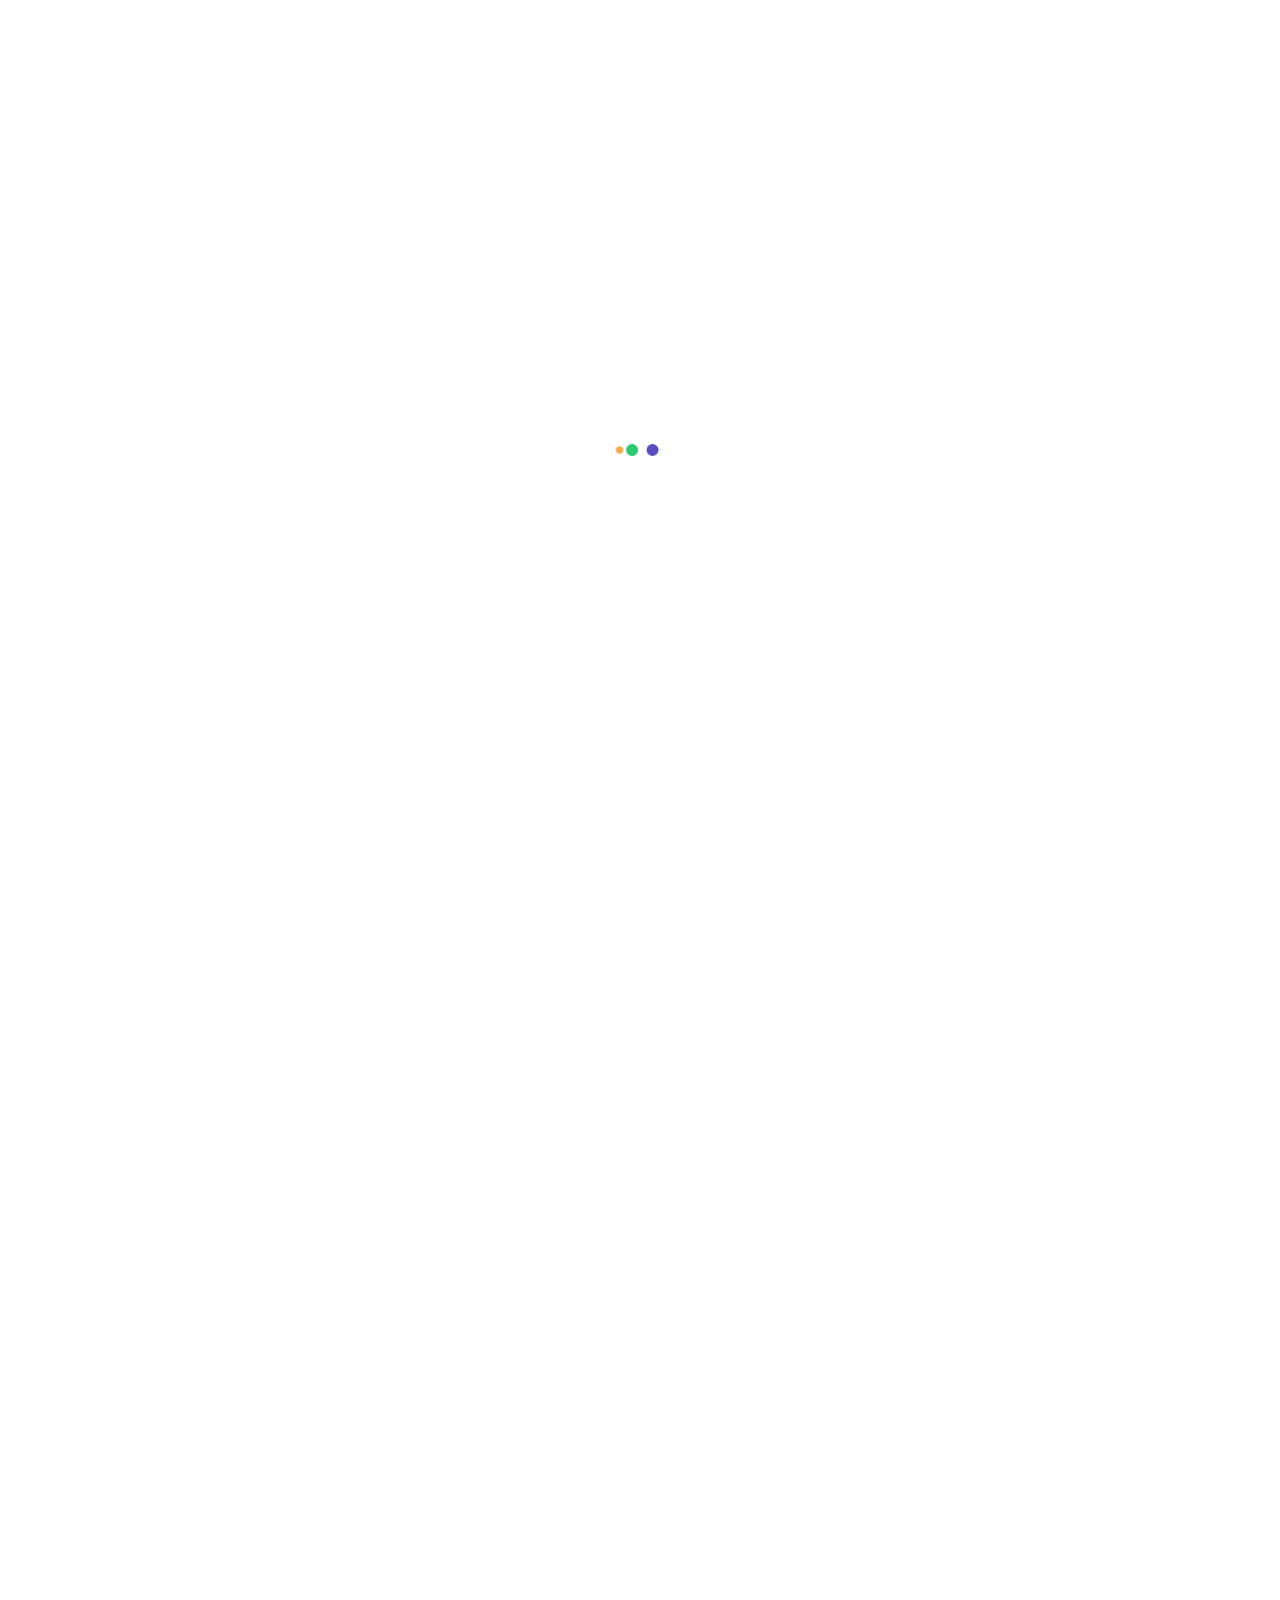
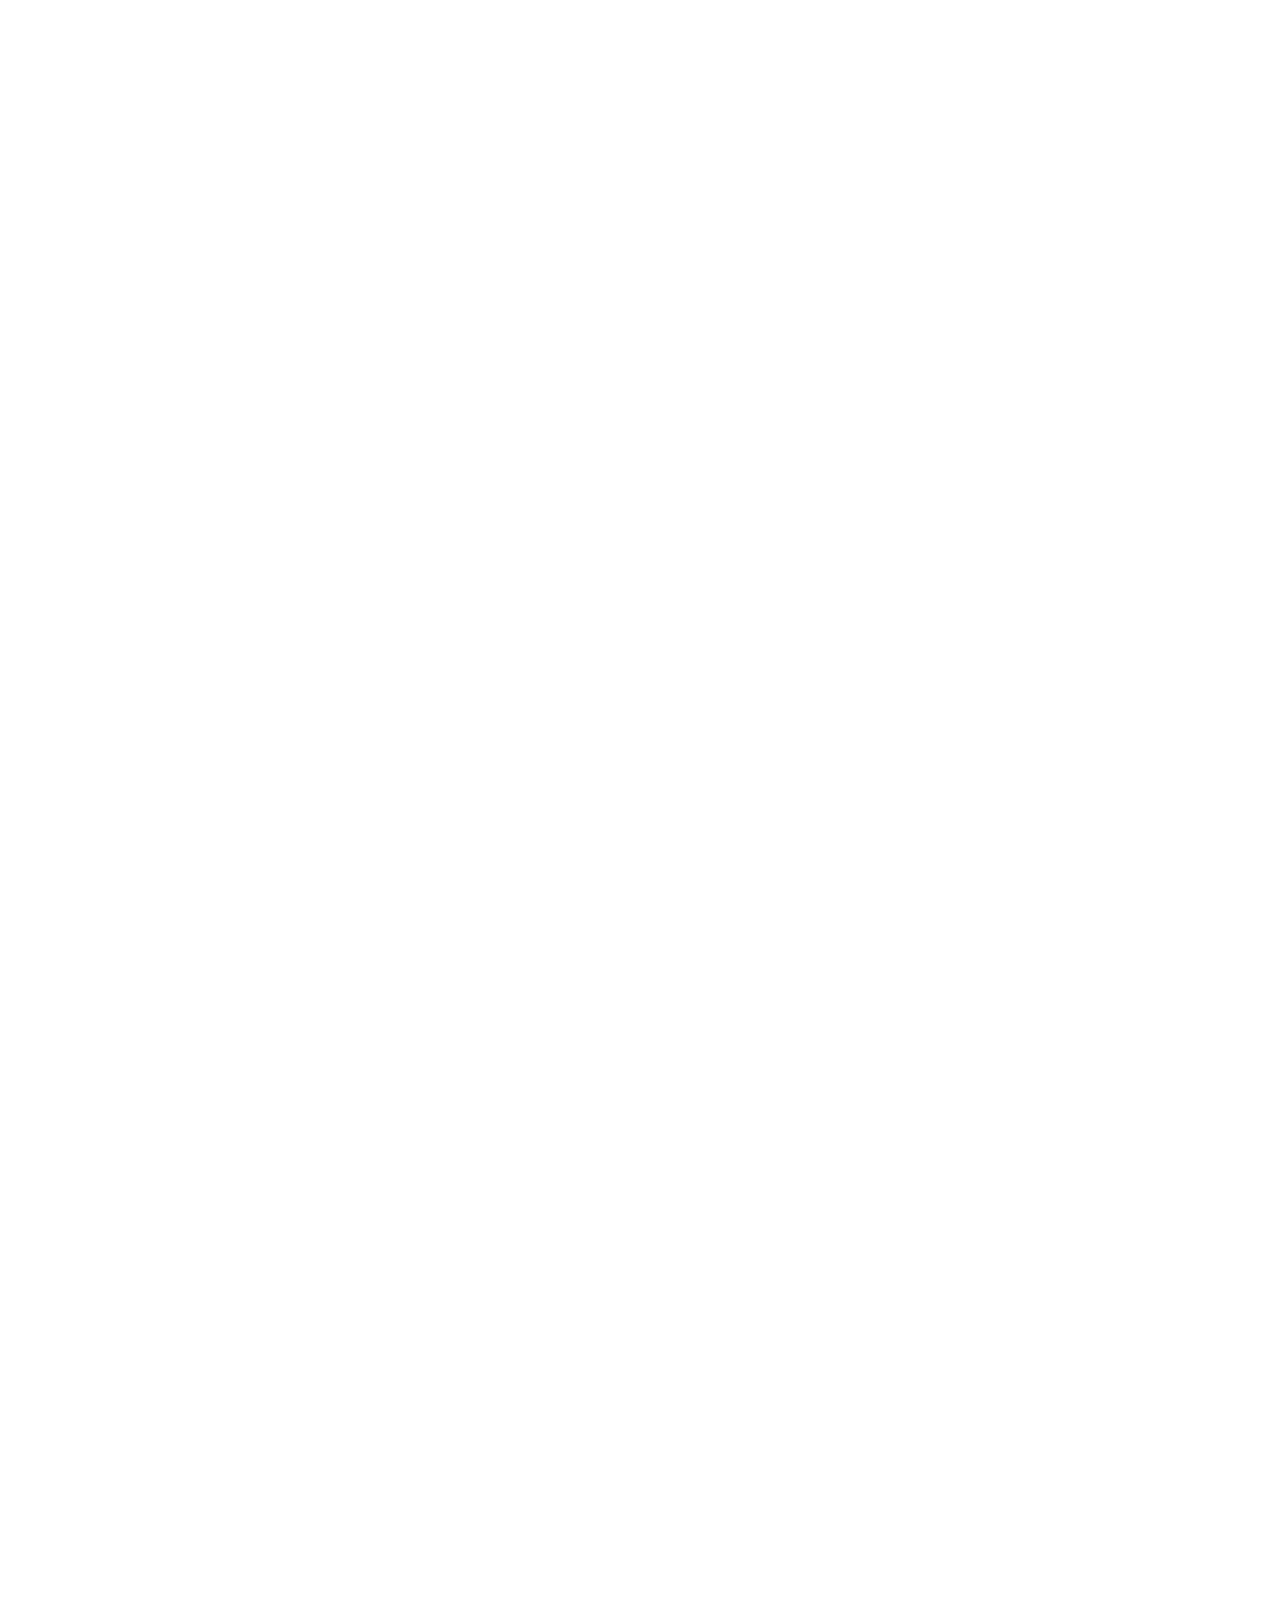
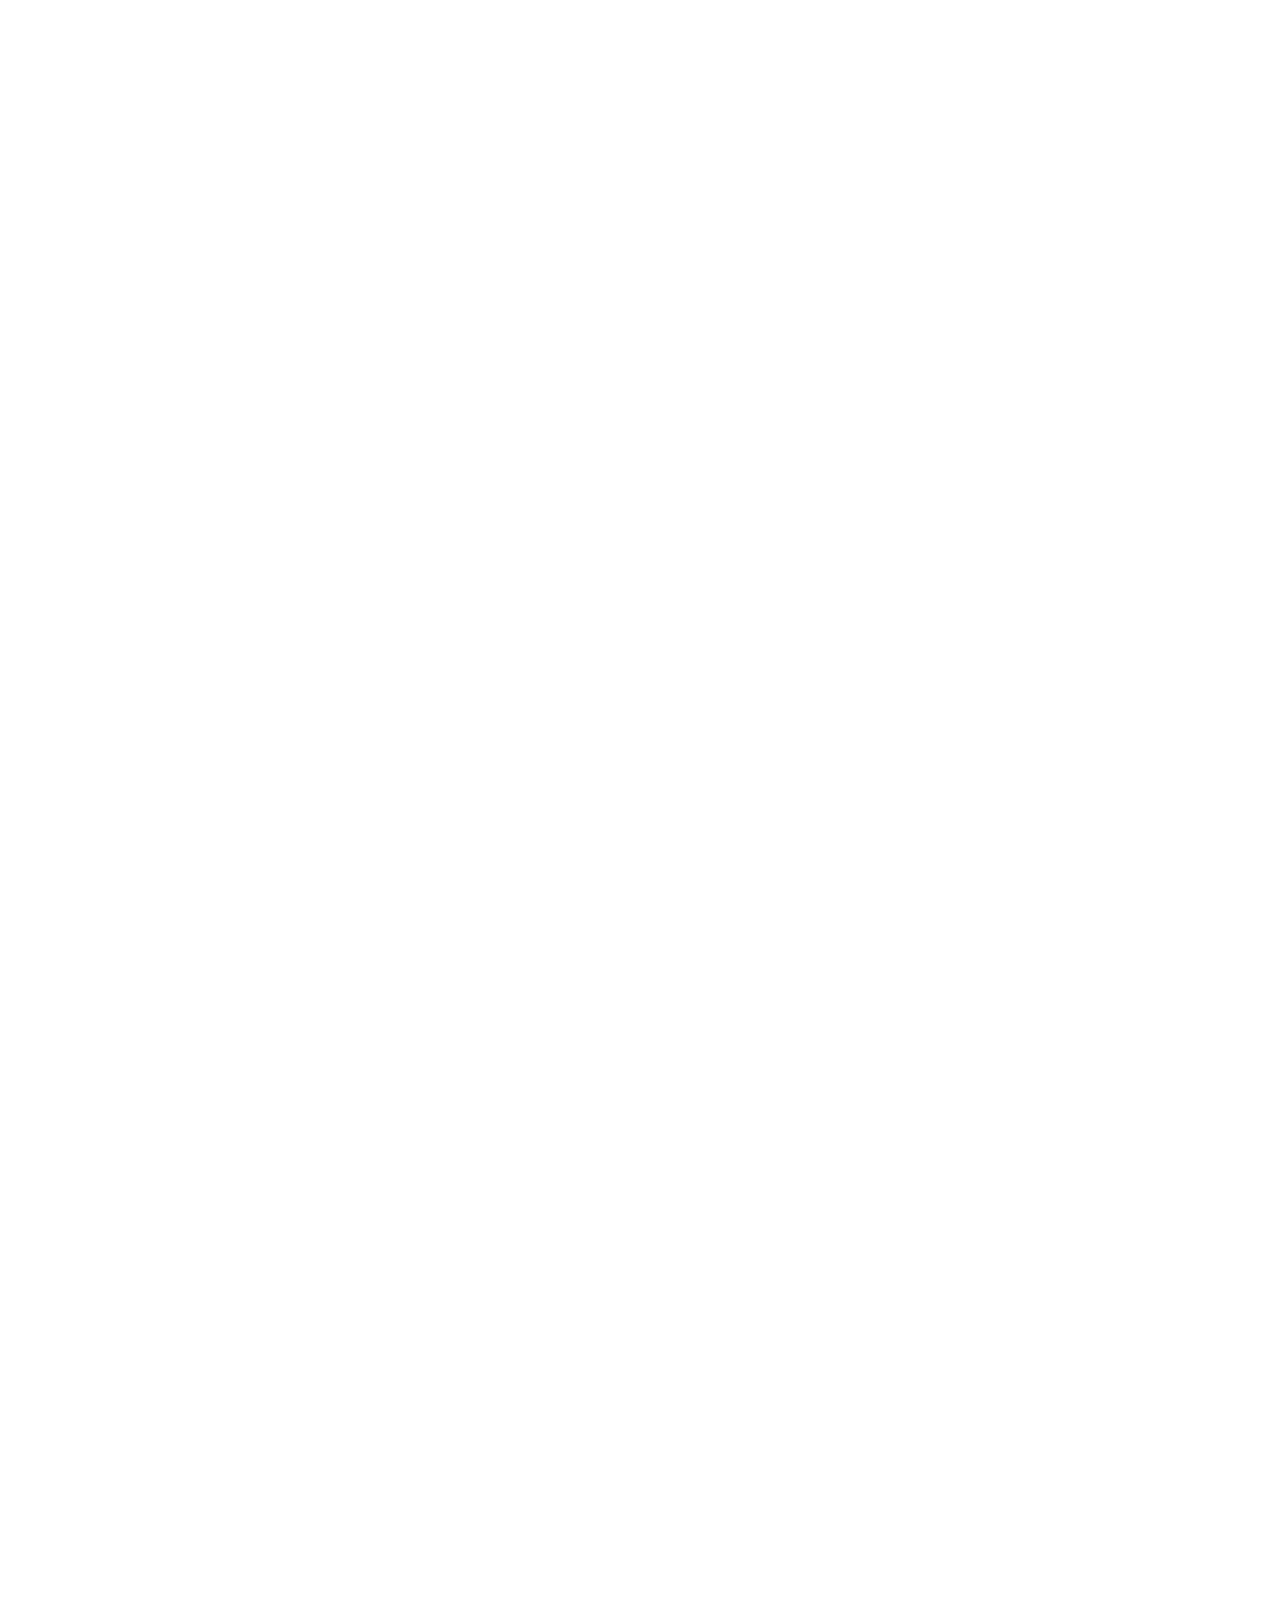
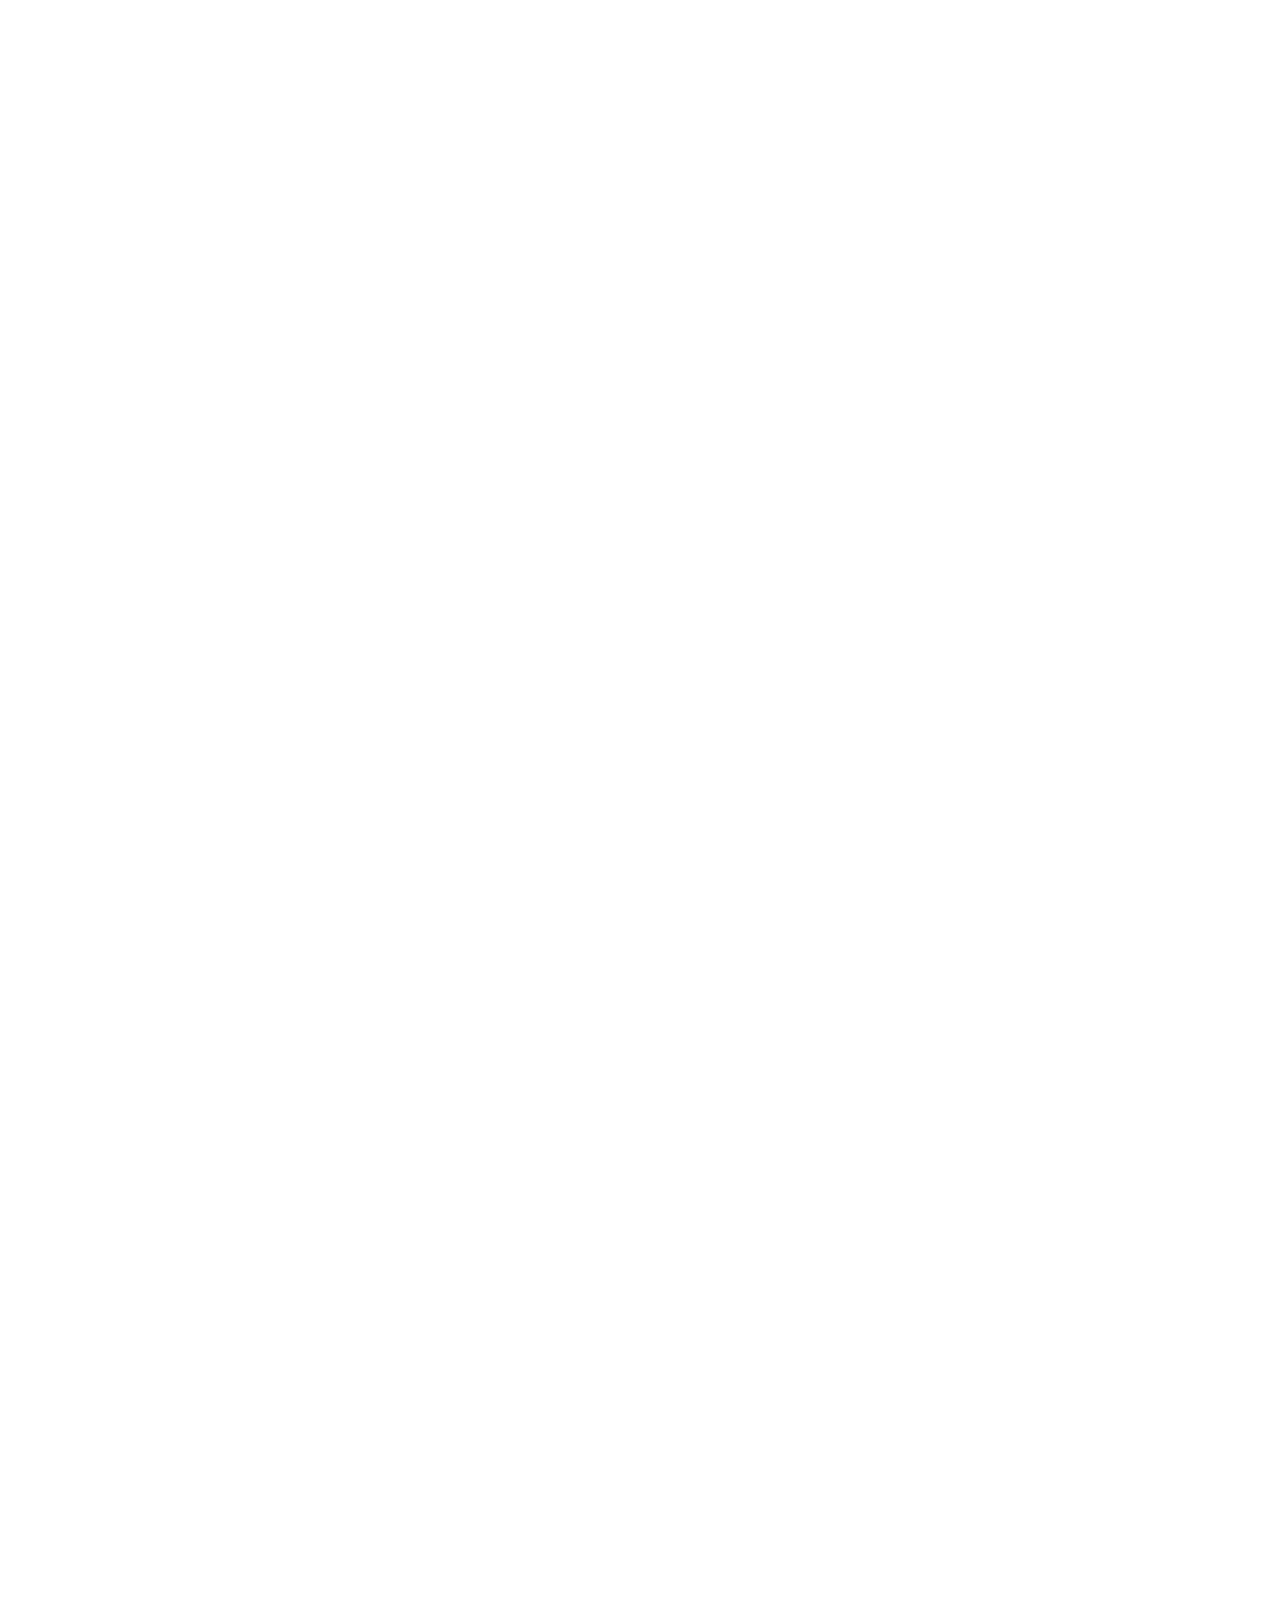
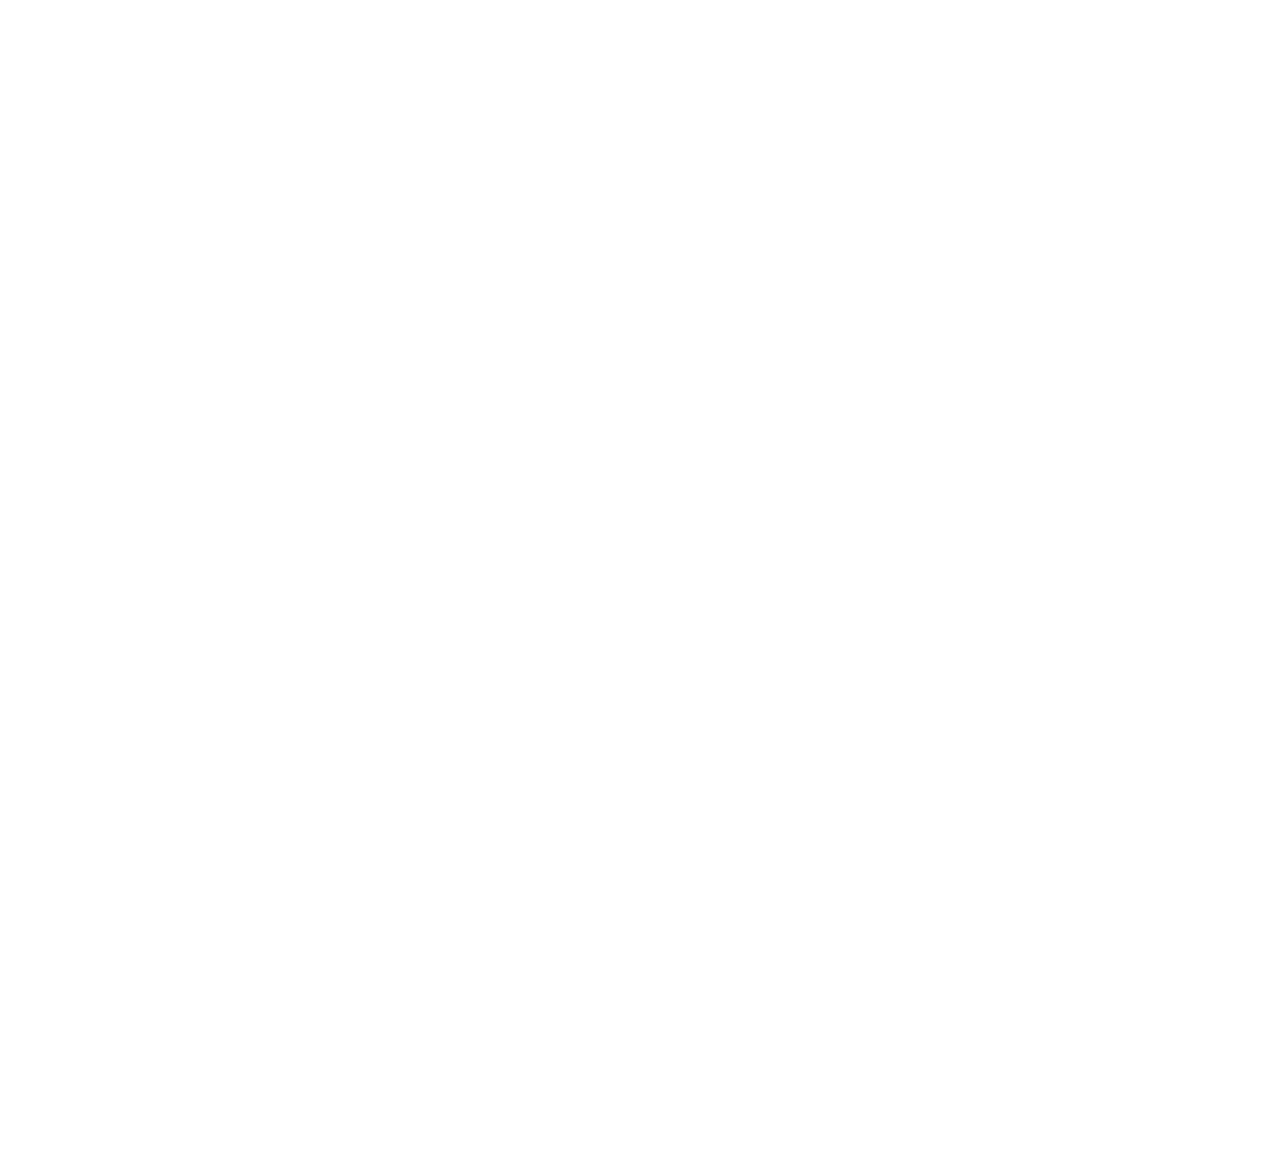
==== index.html @ 6004e771 "raicomm" ====
<!doctype html>


<html lang="en" class="no-js">
<head>
	<title>SHPDK</title>
	<meta charset="UTF-8">
	<meta http-equiv="X-UA-Compatible" content="IE=edge">
	<meta name="viewport" content="width=device-width, initial-scale=1, maximum-scale=1">
	<meta name="description" content="Druri, Wood, Konventa, Convention, Shoqata e drurit">	
	<link rel="stylesheet" href="css/eventium-assets.min.css">
	<link rel="stylesheet" type="text/css" href="css/style.css">
	<link rel="icon" type="image/png" href="/images/favicon.png">

</head>
<body>

	<!-- Container -->
	<div id="container">
		<!-- Header
		    ================================================== -->
		<header class="clearfix">
			<nav class="navbar navbar-expand-lg navbar-dark bg-dark">
				<div class="container-fluid">
					<a class="navbar-brand" href="index.html">
						<img src="images/logo.png" alt="">
					</a>
					<button class="navbar-toggler" type="button" data-toggle="collapse" data-target="#navbarSupportedContent" aria-controls="navbarSupportedContent" aria-expanded="false" aria-label="Toggle navigation">
						<span class="navbar-toggler-icon"></span>
					</button>
					<div class="collapse navbar-collapse" id="navbarSupportedContent">
						<ul class="navbar-nav m-auto">
							<li class="nav-item active drop-link">
								<a class="nav-link" href="#container">Kryefaqja</a>
							</li>
							<li class="nav-item drop-link">
								<a class="nav-link" href="#objektivat">Objektivat</a>
							</li>
							<li class="nav-item drop-link">
								<a class="nav-link" href="#programi">Programi</a>
							</li>
							<li class="nav-item drop-link">
								<a class="nav-link" href="#speakers">Folësit</a>
							</li>
							<li class="nav-item drop-link">
								<a class="nav-link" href="#sponsors">Partnerët</a>
							</li>
							<li class="nav-item drop-link">
								<a class="nav-link" href="#gara">Gara</a>
							</li>
                            <li><a href="index2.html">Edicioni i 6</a></li>
							<li class="nav-item drop-link">
								<a class="nav-link"> <img src="images/alb.png" alt=""> Gjuha<i class="fa fa-angle-down"></i></a>
								<ul class="dropdown">
									<li><a href="index.html">Albanian</a></li>
									<li><a href="index1.html">English</a></li>
								</ul>
							</li>
						</ul>
					</div>
				</div>
			</nav>
		</header>
		<!-- End Header -->
		<!-- event-promo-section 
			================================================== -->
		<section class="event-promo-section" style="min-height: 954px;">
			<div class="event-center">
				<div class="container">
					<div class="row">
						<div class="col-lg-7 col-md-8">
							<h1>Konventa e Industrisë së Drurit të Kosovës</h1><h2>- Edicioni i Shtatë</h2>
						</div>
						<div class="col-lg-5 col-md-6">
							<div class="event-date">
								<p>
									Hotel Emerald, Prishtinë
									<span>09:30 - 17:00</span>
									26 Nëntor 2024
								</p>
							</div>
						</div>
					</div>
				</div>
			</div>
		</section>
		<!-- End event-promo section -->
		<!-- reg-sub-section 
			================================================== -->
		<section class="reg-sub-section">
			<div class="inner-reg-sub">
				<div class="register-box">
					<a href="https://docs.google.com/forms/d/e/1FAIpQLSeDX4kpYVqE-bodBHG-IMFkFFzBqQgIKygjoORaGxrjcuX5OA/viewform" class="btn-info white radius">Regjistrohu</a>
				</div>                  
					<div class="register-box">
						<a href="https://kosovowood.org">Vizito faqën</a>
					</div>	
			</div>
		</section>
		<!-- End reg-sub section -->
						<!-- conference-experience-section 
			================================================== -->
			<section class="conference-experience-section">
				<div class="container">
					<div class="title-section">
						<h1>Rreth konferencës së fundit</h1>
					</div>	
					<div class="statistic-box">
						<iframe src="https://www.facebook.com/plugins/video.php?height=314&href=https%3A%2F%2Fwww.facebook.com%2Fkosovowoodassociation%2Fvideos%2F3255006164790597%2F&show_text=false&width=560&t=0" width="560" height="314" style="border:none;overflow:hidden" scrolling="no" frameborder="0" allowfullscreen="true" allow="autoplay; clipboard-write; encrypted-media; picture-in-picture; web-share" allowFullScreen="true"></iframe>
						<div class="row">
							<div class="col-md-3 col-sm-6">
								<div class="statistic-post">
									<h2>Pjesmarrës</h2>
									<p class="timer-elem"><span class="timer" data-from="0" data-to="500"></span>+</p>
								</div>
							</div>
							<div class="col-md-3 col-sm-6">
								<div class="statistic-post">
									<h2>Folës</h2>
									<p class="timer-elem"><span class="timer" data-from="0" data-to="25"></span></p>
								</div>
							</div>
							<div class="col-md-3 col-sm-6">
								<div class="statistic-post">
									<h2>Shtete Evropiane</h2>
									<p class="timer-elem"><span class="timer" data-from="0" data-to="6"></span></p>
								</div>
							</div>
							<div class="col-md-3 col-sm-6">
								<div class="statistic-post">
									<h2>B2B Takime</h2>
									<p class="timer-elem"><span class="timer" data-from="0" data-to="200"></span>+</p>
								</div>
							</div>
						</div>
					</div>
					<div class="statistic-box">
						<div class="row">
							<div class="col-md-3 col-sm-6">
								<div class="statistic-post">
									<h2>Kompani Ekspozuese</h2>
									<p class="timer-elem"><span class="timer" data-from="0" data-to="21"></span></p>
								</div>
							</div>
							<div class="col-md-3 col-sm-6">
								<div class="statistic-post">
									<h2>Media Televizive</h2>
									<p class="timer-elem"><span class="timer" data-from="0" data-to="5"></span></p>
								</div>
							</div>
							<div class="col-md-3 col-sm-6">
								<div class="statistic-post">
									<h2>Shtete të regjionit</h2>
									<p class="timer-elem"><span class="timer" data-from="0" data-to="3"></span></p>
								</div>
							</div>
							<div class="col-md-3 col-sm-6">
								<div class="statistic-post">
									<h2>Cmime stud. ne Dizajn</h2>
									<p class="timer-elem"><span class="timer" data-from="0" data-to="3"></span></p>
								</div>
							</div>
						</div>
					</div>
				</div>
			</section>
		        <!-- testimonial section starts
================================================== -->
<section class="dtr-section dtr-py-80 bg-blue color-white overflow-hidden">
	<!--===== row 1 starts =====-->
		<!-- column 1 starts -->
		<div class="col-12 col-md-8 offset-md-2">
			<!--=== testimonial slider starts =====-->
			<div class="dtr-slick-slider dtr-testimonial-slider dtr-slick-has-dots text-center">
				<!--== slide 1 starts ==-->
				<div class="dtr-testimonial">
					<div class="dtr-testimonial-content clearfix">Punime druri gjithë-kosovare të punuara me krenari, duke sjellë bukurinë e natyrës në shtëpinë tuaj! </div>
					<!-- client info -->
					<div class="dtr-client-info clearfix">
						<div class="dtr-testimonial-user"><img src="upload/speakers/8.jpg" alt="image"> </div>
						<div class="dtr-testimonial-user-info">
						  <h4 class="dtr-client-name">Arieta Pozhegu</h4>
						  <span class="dtr-client-job">Drejtoreshë e SHPDK</span> </div>
					</div>
					<!-- client info ends -->
				</div>
			  </div>
			</div>
			</section>
			<!--===== testimonial slider ends =====-->
			<!-- Container for the image gallery -->
<div class="container">

	<!-- Full-width images with number text -->
	<div class="mySlides">
	  <div class="numbertext">1 / 18</div>
		<img src="upload/gallery/1.JPG" style="width:100%">
	</div>
  
	<div class="mySlides">
	  <div class="numbertext">2 / 18</div>
		<img src="upload/gallery/2.JPG" style="width:100%">
	</div>
  
	<div class="mySlides">
	  <div class="numbertext">3 / 18</div>
		<img src="upload/gallery/3.JPG" style="width:100%">
	</div>
  
	<div class="mySlides">
	  <div class="numbertext">4 / 18</div>
		<img src="upload/gallery/4.JPG" style="width:100%">
	</div>
  
	<div class="mySlides">
	  <div class="numbertext">5 / 18</div>
		<img src="upload/gallery/5.JPG" style="width:100%">
	</div>
  
	<div class="mySlides">
	  <div class="numbertext">6 / 18</div>
		<img src="upload/gallery/6.JPG" style="width:100%">
	</div>
	<div class="mySlides">
		<div class="numbertext">7 / 18</div>
		  <img src="upload/gallery/7.JPG" style="width:100%">
	  </div>
	  <div class="mySlides">
		<div class="numbertext">8 / 18</div>
		  <img src="upload/gallery/8.JPG" style="width:100%">
	  </div>
	  <div class="mySlides">
		<div class="numbertext">9 / 18</div>
		  <img src="upload/gallery/9.JPG" style="width:100%">
	  </div>
	  <div class="mySlides">
		<div class="numbertext">10 / 18</div>
		  <img src="upload/gallery/10.JPG" style="width:100%">
	  </div>
	  <div class="mySlides">
		<div class="numbertext">11 / 18</div>
		  <img src="upload/gallery/11.JPG" style="width:100%">
	  </div>
	  <div class="mySlides">
		<div class="numbertext">12 / 18</div>
		  <img src="upload/gallery/12.JPG" style="width:100%">
	  </div>
	  <div class="mySlides">
		<div class="numbertext">13 / 18</div>
		  <img src="upload/gallery/13.JPG" style="width:100%">
	  </div>
	  <div class="mySlides">
		<div class="numbertext">14 / 18</div>
		  <img src="upload/gallery/14.JPG" style="width:100%">
	  </div>
	  <div class="mySlides">
		<div class="numbertext">15 / 18</div>
		  <img src="upload/gallery/15.JPG" style="width:100%">
	  </div>
	  <div class="mySlides">
		<div class="numbertext">16 / 18</div>
		  <img src="upload/gallery/16.JPG" style="width:100%">
	  </div>
	  <div class="mySlides">
		<div class="numbertext">17 / 18</div>
		  <img src="upload/gallery/17.JPG" style="width:100%">
	  </div>
	  <div class="mySlides">
		<div class="numbertext">18 / 18</div>
		  <img src="upload/gallery/18.JPG" style="width:100%">
	  </div>
  
	<!-- Next and previous buttons -->
	<a class="prev" onclick="plusSlides(-1)">&#10094;</a>
	<a class="next" onclick="plusSlides(1)">&#10095;</a>
  
	<!-- Image text -->
	<div class="caption-container">
	  <p id="caption"></p>
	</div>
  
	<!-- Thumbnail images -->
	<div class="row">
	  <div class="column">
		<img class="demo cursor" src="upload/gallery/1.JPG" style="width:100%" onclick="currentSlide(1)" alt="Edicioni i 6">
	  </div>
	  <div class="column">
		<img class="demo cursor" src="upload/gallery/2.JPG" style="width:100%" onclick="currentSlide(2)" alt="Edicioni i 6">
	  </div>
	  <div class="column">
		<img class="demo cursor" src="upload/gallery/3.JPG" style="width:100%" onclick="currentSlide(3)" alt="Edicioni i 6">
	  </div>
	  <div class="column">
		<img class="demo cursor" src="upload/gallery/4.JPG" style="width:100%" onclick="currentSlide(4)" alt="Edicioni i 6">
	  </div>
	  <div class="column">
		<img class="demo cursor" src="upload/gallery/5.JPG" style="width:100%" onclick="currentSlide(5)" alt="Edicioni i 6">
	  </div>
	  <div class="column">
		<img class="demo cursor" src="upload/gallery/6.JPG" style="width:100%" onclick="currentSlide(6)" alt="Edicioni i 6">
	  </div>
	  <div class="column">
		<img class="demo cursor" src="upload/gallery/7.JPG" style="width:100%" onclick="currentSlide(7)" alt="Edicioni i 6">
	  </div>
	  <div class="column">
		<img class="demo cursor" src="upload/gallery/8.JPG" style="width:100%" onclick="currentSlide(8)" alt="Edicioni i 6">
	  </div>
	  <div class="column">
		<img class="demo cursor" src="upload/gallery/9.JPG" style="width:100%" onclick="currentSlide(9)" alt="Edicioni i 6">
	  </div>
	  <div class="column">
		<img class="demo cursor" src="upload/gallery/10.JPG" style="width:100%" onclick="currentSlide(10)" alt="Edicioni i 6">
	  </div>
	  <div class="column">
		<img class="demo cursor" src="upload/gallery/11.JPG" style="width:100%" onclick="currentSlide(11)" alt="Edicioni i 6">
	  </div>
	  <div class="column">
		<img class="demo cursor" src="upload/gallery/12.JPG" style="width:100%" onclick="currentSlide(12)" alt="Edicioni i 6">
	  </div>
	  <div class="column">
		<img class="demo cursor" src="upload/gallery/13.jpg" style="width:100%" onclick="currentSlide(13)" alt="Edicioni i 6">
	  </div>
	  <div class="column">
		<img class="demo cursor" src="upload/gallery/14.JPG" style="width:100%" onclick="currentSlide(14)" alt="Edicioni i 6">
	  </div>
	  <div class="column">
		<img class="demo cursor" src="upload/gallery/15.JPG" style="width:100%" onclick="currentSlide(15)" alt="Edicioni i 6">
	  </div>
	  <div class="column">
		<img class="demo cursor" src="upload/gallery/16.JPG" style="width:100%" onclick="currentSlide(16)" alt="Edicioni i 6">
	  </div>
	  <div class="column">
		<img class="demo cursor" src="upload/gallery/17.JPG" style="width:100%" onclick="currentSlide(17)" alt="Edicioni i 6">
	  </div>
	  <div class="column">
		<img class="demo cursor" src="upload/gallery/18.jpg" style="width:100%" onclick="currentSlide(18)" alt="Edicioni i 6">
	  </div>
	</div>
  </div>
		<!-- End gallery section -->
		<!-- services-section 
			================================================== -->
		<section class="services-section" id="objektivat">
			<div class="container">
				<div class="services-box">
					<div class="title-section">
						<h1>Objektivat</h1>
					</div>
					<div class="row">
						<div class="col-lg-4">
							<div class="services-post">
								<i class="ion-person-stalker"></i>
								<div class="services-post-content">
									<ul class="service-list">
										<li>Konkurueshmëria, potenciali, eksporti dhe zhvillimi i industrisë së përpunimit të drurit në Kosovë.</li>
									</ul>
								</div>
							</div>
						</div>
						<div class="col-lg-4">
							<div class="services-post">
								<i class="ion-ios-cart"></i>
								<div class="services-post-content">
									<ul class="service-list">
										<li>E-commerce dhe digjitalizimi në industrinë e drurit.</li>
									</ul>
								</div>
							</div>
						</div>
						<div class="col-lg-4">
							<div class="services-post">
								<i class="ion-shuffle"></i>
								<div class="services-post-content">
									<ul class="service-list">
										<li>Bashkëpunimi në mes të akademisë dhe sektorit privat në funksion të nxitjes dhe zhvillimit të inovacionit.</li>
									</ul>
								</div>
							</div>
						</div>
					</div>	
					<div class="row">
						<div class="col-lg-4">
							<div class="services-post">
								<i class="ion-thumbsup"></i>
								<div class="services-post-content">
									<ul class="service-list">
										<li>Përkrahjet nga partnerët e ndryshëm ndërkombëtar dhe institucional në Kosovë.</li>
									</ul>
								</div>
							</div>
						</div>
						<div class="col-lg-4">
							<div class="services-post">
								<i class="ion-arrow-graph-up-right"></i>
								<div class="services-post-content">
									<ul class="service-list">
										<li>Rritja e vetëdijes publike mbi rëndësinë e sektorit të drurit dhe të mobiljeve për punësim dhe rritje ekonomike.</li>
									</ul>
								</div>
							</div>
						</div>
						<div class="col-lg-4">
							<div class="services-post">
								<i class="ion-earth"></i>
								<div class="services-post-content">
									<ul class="service-list">
										<li>Rrjetëzimi dhe Ndërkombëtarizimi i Industrisë së Drurit të Kosovës.</li>
									</ul>
								</div>
							</div>
						</div>
					</div>	
				</div>
			</div>
		</section>
		<!-- End services section -->
				<!-- agenda-section
			================================================== -->
			<section class="agenda-section" id="programi">
				<div class="container">
					<div class="row">
						<div class="col-lg-6">
							<div class="schedule-box">
								
								<div class="collapse-box">
									<div class="panel-group" id="accordion" role="tablist" aria-multiselectable="true">
										<div class="panel panel-default">
											<div class="panel-heading" role="tab" id="headingOne">
												<h4 class="panel-title">
													<a role="button" data-toggle="collapse" data-parent="#accordion" href="#collapseOne" aria-expanded="true" aria-controls="collapseOne">
														Hapja e konventës/Sesioni 1
													</a>
												</h4>
											</div>
											<div id="collapseOne" class="panel-collapse collapse show" role="tabpanel" aria-labelledby="headingOne">
												<div class="panel-body">
													<ul class="schedule-list">
														<h2>Hapja e Konventës</h2>
														<li class="time-off-item">
															<i class="ionicons ion-coffee"></i>
															<span class="time"></span>
															<span class="time-off"></span>
														</li>
														<li>
															<span class="time"></span>
															<div class="schedule-cont">
																<p class="schedule-title"> <br><br></p>
																
																<p class="schedule-auth"></p>
															</div>
														</li>
														<li>
															<span class="time"></span>
															<div class="schedule-cont">
																<p><br><br></p>
																<p class="schedule-auth"></p>
															</div>
														</li>
														<h2>Sesioni 1- Industria e drurit, potenciali dhe eksporti</h2>
														<li>
															<span class="time"></span>
															<div class="schedule-cont">
																<p><br><br></p>
																<p class="schedule-auth"></p>
															</div>
														</li>
														<li>
															<span class="time"></span>
															<div class="schedule-cont">
																<p><br><br></p>
																<p class="schedule-auth"></p>
															</div>
														</li>
														<li>
															<span class="time"></span>
															<div class="schedule-cont">
																<p><br><br> </p>
																<p class="schedule-auth"></p>
															</div>
														</li>
														<li>
															<span class="time"></span>
															<div class="schedule-cont">
																<p><br><br></p>
																<p class="schedule-auth"></p>
															</div>
														</li>
														<li>
															<span class="time"></span>
															<div class="schedule-cont">
																<p><br><br> </p>
																<p class="schedule-auth"></p>
															</div>
														</li>
														<li>
															<span class="time"></span>
															<div class="schedule-cont">
																<p><br><br> </p>
																<p class="schedule-auth"></p>
															</div>
														</li>
													</ul>
												</div>
											</div>
										</div>
										<div class="panel panel-default">
											<div class="panel-heading" role="tab" id="headingTwo">
												<h4 class="panel-title">
													<a class="collapsed" role="button" data-toggle="collapse" data-parent="#accordion" href="#collapseTwo" aria-expanded="false" aria-controls="collapseTwo">
														Sesioni 2/Dreka/Sesioni 3
													</a>
												</h4>
											</div>
											<div id="collapseTwo" class="panel-collapse collapse" role="tabpanel" aria-labelledby="headingTwo">
												<div class="panel-body">
													<ul class="schedule-list">
														<li>
															<h2>Sesioni 2: E-Commerce dhe Digjitalizimi në industrinë e drurit</h2>
															<span class="time"></span>
															<div class="schedule-cont">
																<p><br><br> </p>
																<p class="schedule-auth"></p>
															</div>
														</li>
														<li class="time-off-item">
															<span class="time"></span>
															<i class="ionicons ion-fork"></i>
															<span class="time-off"></span>
														</li>
														<h2>Sesioni 3 - Aktivitetet e Donatorëve në Industrinë e Përpunimit të Drurit</h2>
														<li>
															<span class="time"></span>
															<div class="schedule-cont">
																<p><br><br></p>
																<p class="schedule-auth"></p>
															</div>
														</li>
													</ul>
												</div>
											</div>
										</div>
										<div class="panel panel-default">
											<div class="panel-heading" role="tab" id="headingThree">
												<h4 class="panel-title">
													<a class="collapsed" role="button" data-toggle="collapse" data-parent="#accordion" href="#collapseThree" aria-expanded="false" aria-controls="collapseThree">
														Sesioni 4/Sesioni 5
													</a>
												</h4>
											</div>
											<div id="collapseThree" class="panel-collapse collapse" role="tabpanel" aria-labelledby="headingThree">
												<div class="panel-body">
													<ul class="schedule-list">
														<li>
															<h2>Sesioni 4 - Shkollat profesionale dhe sistemi dual në Kosovë</h2>
															<span class="time"></span>
															<div class="schedule-cont">
																<p><br><br></p>
																<p class="schedule-auth"></p>
															</div>
														</li>
														<h2>Sesioni 5 - Akademia dhe industria e drurit</h2>
														<li>
															<span class="time"></span>
															<div class="schedule-cont">
																<p><br><br></p>
																<p class="schedule-auth"></p>
															</div>
														</li>
														<li>
															<span class="time"></span>
															<div class="schedule-cont">
																<p><br><br></p>
																<p class="schedule-auth"></p>
															</div>
														</li>
													</ul>
												</div>
											</div>
											<div class="panel panel-default">
												<div class="panel-heading" role="tab" id="headingFour">
													<h4 class="panel-title">
														<a class="collapsed" role="button" data-toggle="collapse" data-parent="#accordion" href="#collapseFour" aria-expanded="false" aria-controls="collapseFour">
															Sesioni 6/Fjalimet Përmbyllëse
														</a>
													</h4>
												</div>
												<div id="collapseFour" class="panel-collapse collapse" role="tabpanel" aria-labelledby="headingFour">
													<div class="panel-body">
														<ul class="schedule-list">
															<li>
																<h2>Sesioni 6 – Çmimet për garën studentore të dizajnit</h2>
																<span class="time"></span>
																<div class="schedule-cont">
																	<p><br><br> </p>
																	<p class="schedule-auth"></p>
																</div>
															</li>
															<li class="time-off-item">
																<span class="time-off"></span>
															</li>
														</ul>
													</div>
												</div>
											</div>
										</div>
									</div>	
								</div>
							</div>
						</div>
						<div class="col-lg-6">
							<div class="article-box">
								<div class="title-line">
									<h1>Programi i konferencës</h1>
								</div>
								<p><span>Takimet B2B - 15:00-17:00 <br><br> Takimet B2B me blerës dhe partner potencial vendor dhe ndërkombetarë të organizuara nga SHPDK - SALLA VIVALDI </span></p>
							</div>
						</div>
					</div>
				</div>
			</section>
        <!--==========================
      Speakers Section
    ============================-->
    <section id="speakers" class="wow fadeInUp">
		<div class="container">
		  <div class="section-header">
			<h1>Folësit</h1>
		  </div>
  
		  <div class="row">
			<div class="col-lg-3 col-md-6">
			  <div class="speaker">
				<img src="upload/speakers/1.jpg" alt="Speaker 1" class="img-fluid" style="border: 1px solid #f2be1a">
				<div class="details">
				  <h3><a href="speaker-details.html">ALBIN KURTI</a></h3>
				  <p>Kryeministri i Republikës së Kosovës</p>
				  <div class="social">
				  </div>
				</div>
			  </div>
			</div>
			<div class="col-lg-3 col-md-6">
			  <div class="speaker">
				<img src="upload/speakers/2.jpg" alt="Speaker 2" class="img-fluid" style="border: 1px solid #f2be1a">
				<div class="details">
				  <h3><a href="speaker-details.html">ZENEL KELMENDI</a></h3>
				  <p>LUMI - Kryetar i Bordit të Shoqatës së Përpunuesve të Drurit të Kosovës - SHPDK</p>

				</div>
			  </div>
			</div>
			<div class="col-lg-3 col-md-6">
			  <div class="speaker">
				<img src="upload/speakers/3.jpg" alt="Speaker 3" class="img-fluid" style="border: 1px solid #f2be1a">
				<div class="details">
				  <h3><a href="speaker-details.html">ROZETA HAJDARI</a></h3>
				  <p>Ministre e Ministrisë së Industrisë, Ndërmarrësisë dhe Tregtisë - MINT</p>

				</div>
			  </div>
			</div>
			<div class="col-lg-3 col-md-6">
			  <div class="speaker">
				<img src="upload/speakers/8.jpg" alt="Speaker 4" class="img-fluid" style="border: 1px solid #f2be1a">
				<div class="details">
				  <h3><a href="speaker-details.html">ARIETA POZHEGU</a></h3>
				  <p>Drejtoreshë Ekzekutive e Shoqatës së Përpunuesve të Drurit të Kosovës - SHPDK</p>

				</div>
			  </div>
			</div>
			<div class="col-lg-3 col-md-6">
			  <div class="speaker">
				<img src="upload/speakers/14.jpg" alt="Speaker 5" class="img-fluid" style="border: 1px solid #f2be1a">
				<div class="details">
				  <h3><a href="speaker-details.html">BLERIM SYLEJMANI</a></h3>
				  <p>Ceo-LONI-DEKOR</p>
				  <div class="social">
				  </div>
				</div>
			  </div>
			</div>
			<div class="col-lg-3 col-md-6">
			  <div class="speaker">
				<img src="upload/speakers/26.jpg" alt="Speaker 6" class="img-fluid" style="border: 1px solid #f2be1a">
				<div class="details">
				  <h3><a href="speaker-details.html">ZEF DEDAJ</a></h3>
				  <p>U.D Drejtor - KIESA</p>
				  <div class="social">
				  </div>
				</div>
			  </div>
			</div>
			<div class="col-lg-3 col-md-6">
				<div class="speaker">
				  <img src="upload/speakers/42.jpg" alt="Speaker 5" class="img-fluid" style="border: 1px solid #f2be1a">
				  <div class="details">
					<h3><a href="speaker-details.html">IDEAL VEJSA</a></h3>
					<p>Profesor - AKADEMIA EVOLUCION</p>
					<div class="social">
					</div>
				  </div>
				</div>
			  </div>
			  <div class="col-lg-3 col-md-6">
				<div class="speaker">
				  <img src="upload/speakers/44.jpg" alt="Speaker 5" class="img-fluid" style="border: 1px solid #f2be1a">
				  <div class="details">
					<h3><a href="speaker-details.html">HASHIM DESHISHKU</a></h3>
					<p>LESNA - Nënkryetar i Bordit të Shoqatës së Përpunuesve të Drurit të Kosovës - SHPDK</p>

				  </div>
				</div>
			  </div>
			  <div class="col-lg-3 col-md-6">
				<div class="speaker">
				  <img src="upload/speakers/41.jpg" alt="Speaker 5" class="img-fluid" style="border: 1px solid #f2be1a">
				  <div class="details">
					<h3><a href="speaker-details.html">AGRON BAJRAKTARI</a></h3>
					<p>Rektor i Universitetit të Shkencave të Aplikuara në Ferizaj - USHAF</p>

				  </div>
				</div>
			  </div>
		  </div>
		</div>
  
	  </section>

		<!-- End clients section -->
		<section class="gallery-section-1" id="gara">
			<div class="title-section">
				<h1>Gara Studentore për Dizajn</h1>
			</div>	
			<ul class="gallery-list">
				<li><img src="upload/gallery/g11.jpg" alt=""></li>
				<li><img src="upload/gallery/g12.jpg" alt=""></li>

			</ul>
		</section>
		  <!--==========================
      Sponsors Section
    ============================-->
    <section id="sponsors" class="section-with-bg wow fadeInUp">

		<div class="container">
		  <div class="section-header">
			<h1>Sponzorët</h1>
		  </div>
  
		  <div class="row no-gutters sponsors-wrap clearfix">
  
			<div class="col-lg-3 col-md-4 col-xs-6">
			  <div class="sponsor-logo">
				<img src="images/clients/logo1.png" class="img-fluid" alt="">
			  </div>
			</div>
			
			<div class="col-lg-3 col-md-4 col-xs-6">
			  <div class="sponsor-logo">
				<img src="images/clients/02.png" class="img-fluid" alt="">
			  </div>
			</div>
		  
			<div class="col-lg-3 col-md-4 col-xs-6">
			  <div class="sponsor-logo">
				<img src="images/clients/07..png" class="img-fluid" alt="">
			  </div>
			</div>
			
			<div class="col-lg-3 col-md-4 col-xs-6">
			  <div class="sponsor-logo">
				<img src="images/clients/08.png" class="img-fluid" alt="">
			  </div>
			</div>
			
			<div class="col-lg-3 col-md-4 col-xs-6">
			  <div class="sponsor-logo">
				<img src="images/clients/04.png" class="img-fluid" alt="">
			  </div>
			</div>
		  
			<div class="col-lg-3 col-md-4 col-xs-6">
			  <div class="sponsor-logo">
				<img src="images/clients/5.png" class="img-fluid" alt="">
			  </div>
			</div>
			
			<div class="col-lg-3 col-md-4 col-xs-6">
			  <div class="sponsor-logo">
				<img src="images/Shpdk_logo_en.png" class="img-fluid" alt="">
			  </div>
			</div>
			
			<div class="col-lg-3 col-md-4 col-xs-6">
			  <div class="sponsor-logo">
				<img src="images/Shpdk_logo_en.png" class="img-fluid" alt="">
			  </div>
			</div>
  
		  </div>
  
		</div>
  
	  </section>
		<!-- footer 
			================================================== -->
		<footer>
			<div class="container" id="kontakti">
				<div class="up-footer">
					<div class="row">
						<div class="col-md-5">
							<div class="footer-widget connect-widget">
								<h2>Kontakti</h2>
								<p>Personi kontaktues:<b> Arieta Pozhegu</b> Telefoni:<b>+38344122697</b></br>e-mail:<b>info@kosovowood.org</b></p>
								<ul class="social-icons">
									<li><a class="linkedin" href="mailto:info@kosovowood.org"><i class="fa fa-envelope"></i></a></li>
									<li><a class="facebook" href="https://www.facebook.com/kosovowoodassociation?hc_ref=ARQcqb294OJvjlO8OOj2oD79DJET9E3RTFNg15h7HpZzw6odcHxzm6YZYnz5RL5jk8o&fref=nf&__xts__[0]=68.[base64]"><i class="fa fa-facebook"></i></a></li>
									<li><a class="linkedin" href="https://www.linkedin.com/in/arieta-vula-6a579116/?originalSubdomain=al"><i class="fa fa-linkedin"></i></a></li>
								</ul>
							</div>
						</div>
					</div>
				</div>
				<p class="copyright-line">&copy; Kjo faqe interneti mbështetet nga Deutsche Gesellschaft für internationale Zusammenarbeit (GIZ) e porositur nga Ministria Federale Gjermane për Bashkëpunim dhe Zhvillim Ekonomik (BMZ) për të zbatuar projektin "Promovimi ekonomik për stabilizimin e tregut të punës në Kosovë". Përmbajtja e kësaj faqeje interneti përfaqëson mendimet e autorit(ve) dhe nuk është domosdoshmërisht përfaqësuese e pozicionit të Deutsche Gesellschaft für internationale Zusammenarbeit (GIZ). <img src="images/clients/22222.png"></p>
			</div>
		</footer>
		<!-- End footer -->
	</div>
	<!-- End Container -->
	<div class="preloader">
		<img alt="" src="images/loader.gif">
	</div>

	<script src="js/eventium-plugins.min.js"></script>
	<script src="js/countdown.js"></script>
	<script src="js/jquery.countTo.js"></script>
	<script src="js/popper.js"></script>
	<script src="js/bootstrap.min.js"></script>
    <script src="http://maps.google.com/maps/api/js?key=AIzaSyCiqrIen8rWQrvJsu-7f4rOta0fmI5r2SI&amp;sensor=false&amp;language=en"></script>
	<script src="js/gmap3.min.js"></script>
	<script src="js/script.js"></script>
	
</body>
</html>
---- css/eventium-assets.min.css ----
@charset "UTF-8";/*!
 * Bootstrap v4.0.0-beta.2 (https://getbootstrap.com)
 * Copyright 2011-2017 The Bootstrap Authors
 * Copyright 2011-2017 Twitter, Inc.
 * Licensed under MIT (https://github.com/twbs/bootstrap/blob/master/LICENSE)
 */:root{--blue:#007bff;--indigo:#6610f2;--purple:#6f42c1;--pink:#e83e8c;--red:#dc3545;--orange:#fd7e14;--yellow:#ffc107;--green:#28a745;--teal:#20c997;--cyan:#17a2b8;--white:#fff;--gray:#868e96;--gray-dark:#343a40;--primary:#007bff;--secondary:#868e96;--success:#28a745;--info:#17a2b8;--warning:#ffc107;--danger:#dc3545;--light:#f8f9fa;--dark:#343a40;--breakpoint-xs:0;--breakpoint-sm:576px;--breakpoint-md:768px;--breakpoint-lg:992px;--breakpoint-xl:1200px;--font-family-sans-serif:-apple-system,BlinkMacSystemFont,"Segoe UI",Roboto,"Helvetica Neue",Arial,sans-serif,"Apple Color Emoji","Segoe UI Emoji","Segoe UI Symbol";--font-family-monospace:"SFMono-Regular",Menlo,Monaco,Consolas,"Liberation Mono","Courier New",monospace}@media print{*,:after,:before{text-shadow:none!important;box-shadow:none!important}a,a:visited{text-decoration:underline}abbr[title]:after{content:" (" attr(title) ")"}pre{white-space:pre-wrap!important}blockquote,pre{border:1px solid #999;page-break-inside:avoid}thead{display:table-header-group}img,tr{page-break-inside:avoid}h2,h3,p{orphans:3;widows:3}h2,h3{page-break-after:avoid}.navbar{display:none}.badge{border:1px solid #000}.table{border-collapse:collapse!important}.table td,.table th{background-color:#fff!important}.table-bordered td,.table-bordered th{border:1px solid #ddd!important}}*,:after,:before{box-sizing:border-box}html{font-family:sans-serif;line-height:1.15;-webkit-text-size-adjust:100%;-ms-text-size-adjust:100%;-ms-overflow-style:scrollbar;-webkit-tap-highlight-color:transparent}@-ms-viewport{width:device-width}article,aside,dialog,figcaption,figure,footer,header,hgroup,main,nav,section{display:block}body{margin:0;font-family:-apple-system,BlinkMacSystemFont,Segoe UI,Roboto,Helvetica Neue,Arial,sans-serif;font-size:1rem;font-weight:400;line-height:1.5;color:#212529;text-align:left;background-color:#fff}[tabindex="-1"]:focus{outline:0!important}hr{box-sizing:content-box;height:0;overflow:visible}h1,h2,h3,h4,h5,h6{margin-top:0;margin-bottom:.5rem}p{margin-top:0;margin-bottom:1rem}abbr[data-original-title],abbr[title]{text-decoration:underline;-webkit-text-decoration:underline dotted;text-decoration:underline dotted;cursor:help;border-bottom:0}address{font-style:normal;line-height:inherit}address,dl,ol,ul{margin-bottom:1rem}dl,ol,ul{margin-top:0;margin-right: 50px;}ol ol,ol ul,ul ol,ul ul{margin-bottom:0}dt{font-weight:700}dd{margin-bottom:.5rem;margin-left:0}blockquote{margin:0 0 1rem}dfn{font-style:italic}b,strong{font-weight:bolder}small{font-size:80%}sub,sup{position:relative;font-size:75%;line-height:0;vertical-align:baseline}sub{bottom:-.25em}sup{top:-.5em}a{color:#007bff;text-decoration:none;background-color:transparent;-webkit-text-decoration-skip:objects}a:hover{color:#0056b3;text-decoration:underline}a:not([href]):not([tabindex]),a:not([href]):not([tabindex]):focus,a:not([href]):not([tabindex]):hover{color:inherit;text-decoration:none}a:not([href]):not([tabindex]):focus{outline:0}code,kbd,pre,samp{font-family:monospace,monospace;font-size:1em}pre{margin-top:0;margin-bottom:1rem;overflow:auto;-ms-overflow-style:scrollbar}figure{margin:0 0 1rem}img{vertical-align:middle;border-style:none}svg:not(:root){overflow:hidden}[role=button],a,area,button,input:not([type=range]),label,select,summary,textarea{-ms-touch-action:manipulation;touch-action:manipulation}table{border-collapse:collapse}caption{padding-top:.75rem;padding-bottom:.75rem;color:#868e96;text-align:left;caption-side:bottom}th{text-align:inherit}label{display:inline-block;margin-bottom:.5rem}button{border-radius:0}button:focus{outline:1px dotted;outline:5px auto -webkit-focus-ring-color}button,input,optgroup,select,textarea{margin:0;font-family:inherit;font-size:inherit;line-height:inherit}button,input{overflow:visible}button,select{text-transform:none}[type=reset],[type=submit],button,html [type=button]{-webkit-appearance:button}[type=button]::-moz-focus-inner,[type=reset]::-moz-focus-inner,[type=submit]::-moz-focus-inner,button::-moz-focus-inner{padding:0;border-style:none}input[type=checkbox],input[type=radio]{box-sizing:border-box;padding:0}input[type=date],input[type=datetime-local],input[type=month],input[type=time]{-webkit-appearance:listbox}textarea{overflow:auto;resize:vertical}fieldset{min-width:0;padding:0;margin:0;border:0}legend{display:block;width:100%;max-width:100%;padding:0;margin-bottom:.5rem;font-size:1.5rem;line-height:inherit;color:inherit;white-space:normal}progress{vertical-align:baseline}[type=number]::-webkit-inner-spin-button,[type=number]::-webkit-outer-spin-button{height:auto}[type=search]{outline-offset:-2px;-webkit-appearance:none}[type=search]::-webkit-search-cancel-button,[type=search]::-webkit-search-decoration{-webkit-appearance:none}::-webkit-file-upload-button{font:inherit;-webkit-appearance:button}output{display:inline-block}summary{display:list-item}template{display:none}[hidden]{display:none!important}.h1,.h2,.h3,.h4,.h5,.h6,h1,h2,h3,h4,h5,h6{margin-bottom:.5rem;font-family:inherit;font-weight:500;line-height:1.2;color:inherit}.h1,h1{font-size:2.5rem}.h2,h2{font-size:2rem}.h3,h3{font-size:1.75rem}.h4,h4{font-size:1.5rem}.h5,h5{font-size:1.25rem}.h6,h6{font-size:1rem}.lead{font-size:1.25rem;font-weight:300}.display-1{font-size:6rem}.display-1,.display-2{font-weight:300;line-height:1.2}.display-2{font-size:5.5rem}.display-3{font-size:4.5rem}.display-3,.display-4{font-weight:300;line-height:1.2}.display-4{font-size:3.5rem}hr{margin-top:1rem;margin-bottom:1rem;border:0;border-top:1px solid rgba(0,0,0,.1)}.small,small{font-size:80%;font-weight:400}.mark,mark{padding:.2em;background-color:#fcf8e3}.list-inline,.list-unstyled{padding-left:0;list-style:none}.list-inline-item{display:inline-block}.list-inline-item:not(:last-child){margin-right:5px}.initialism{font-size:90%;text-transform:uppercase}.blockquote{margin-bottom:1rem;font-size:1.25rem}.blockquote-footer{display:block;font-size:80%;color:#868e96}.blockquote-footer:before{content:"\2014 \00A0"}.img-fluid,.img-thumbnail{max-width:100%;height:auto}.img-thumbnail{padding:.25rem;background-color:#fff;border:1px solid #ddd;border-radius:.25rem;transition:all .2s ease-in-out}.figure{display:inline-block}.figure-img{margin-bottom:.5rem;line-height:1}.figure-caption{font-size:90%;color:#868e96}code,kbd,pre,samp{font-family:SFMono-Regular,Menlo,Monaco,Consolas,Liberation Mono,Courier New,monospace}code{padding:.2rem .4rem;font-size:90%;color:#bd4147;background-color:#f8f9fa;border-radius:.25rem}a>code{padding:0;color:inherit;background-color:inherit}kbd{padding:.2rem .4rem;font-size:90%;color:#fff;background-color:#212529;border-radius:.2rem}kbd kbd{padding:0;font-size:100%;font-weight:700}pre{display:block;margin-top:0;margin-bottom:1rem;font-size:90%;color:#212529}pre code{padding:0;font-size:inherit;color:inherit;background-color:transparent;border-radius:0}.pre-scrollable{max-height:340px;overflow-y:scroll}.container{width:100%;padding-right:15px;padding-left:15px;margin-right:auto;margin-left:auto}@media (min-width:576px){.container{max-width:540px}}@media (min-width:768px){.container{max-width:720px}}@media (min-width:992px){.container{max-width:960px}}@media (min-width:1200px){.container{max-width:1440px}}.container-fluid{width:100%;padding-right:15px;padding-left:15px;margin-right:auto;margin-left:auto}.row{display:-ms-flexbox;display:flex;-ms-flex-wrap:wrap;flex-wrap:wrap;margin-right:-15px;margin-left:-15px}.no-gutters{margin-right:0;margin-left:0}.no-gutters>.col,.no-gutters>[class*=col-]{padding-right:0;padding-left:0}.col,.col-1,.col-2,.col-3,.col-4,.col-5,.col-6,.col-7,.col-8,.col-9,.col-10,.col-11,.col-12,.col-auto,.col-lg,.col-lg-1,.col-lg-2,.col-lg-3,.col-lg-4,.col-lg-5,.col-lg-6,.col-lg-7,.col-lg-8,.col-lg-9,.col-lg-10,.col-lg-11,.col-lg-12,.col-lg-auto,.col-md,.col-md-1,.col-md-2,.col-md-3,.col-md-4,.col-md-5,.col-md-6,.col-md-7,.col-md-8,.col-md-9,.col-md-10,.col-md-11,.col-md-12,.col-md-auto,.col-sm,.col-sm-1,.col-sm-2,.col-sm-3,.col-sm-4,.col-sm-5,.col-sm-6,.col-sm-7,.col-sm-8,.col-sm-9,.col-sm-10,.col-sm-11,.col-sm-12,.col-sm-auto,.col-xl,.col-xl-1,.col-xl-2,.col-xl-3,.col-xl-4,.col-xl-5,.col-xl-6,.col-xl-7,.col-xl-8,.col-xl-9,.col-xl-10,.col-xl-11,.col-xl-12,.col-xl-auto{position:relative;width:100%;min-height:1px;padding-right:15px;padding-left:15px}.col{-ms-flex-preferred-size:0;flex-basis:0;-ms-flex-positive:1;flex-grow:1;max-width:100%}.col-auto{-ms-flex:0 0 auto;flex:0 0 auto;width:auto;max-width:none}.col-1{-ms-flex:0 0 8.333333%;flex:0 0 8.333333%;max-width:8.333333%}.col-2{-ms-flex:0 0 16.666667%;flex:0 0 16.666667%;max-width:16.666667%}.col-3{-ms-flex:0 0 25%;flex:0 0 25%;max-width:25%}.col-4{-ms-flex:0 0 33.333333%;flex:0 0 33.333333%;max-width:33.333333%}.col-5{-ms-flex:0 0 41.666667%;flex:0 0 41.666667%;max-width:41.666667%}.col-6{-ms-flex:0 0 50%;flex:0 0 50%;max-width:50%}.col-7{-ms-flex:0 0 58.333333%;flex:0 0 58.333333%;max-width:58.333333%}.col-8{-ms-flex:0 0 66.666667%;flex:0 0 66.666667%;max-width:66.666667%}.col-9{-ms-flex:0 0 75%;flex:0 0 75%;max-width:75%}.col-10{-ms-flex:0 0 83.333333%;flex:0 0 83.333333%;max-width:83.333333%}.col-11{-ms-flex:0 0 91.666667%;flex:0 0 91.666667%;max-width:91.666667%}.col-12{-ms-flex:0 0 100%;flex:0 0 100%;max-width:100%}.order-first{-ms-flex-order:-1;order:-1}.order-1{-ms-flex-order:1;order:1}.order-2{-ms-flex-order:2;order:2}.order-3{-ms-flex-order:3;order:3}.order-4{-ms-flex-order:4;order:4}.order-5{-ms-flex-order:5;order:5}.order-6{-ms-flex-order:6;order:6}.order-7{-ms-flex-order:7;order:7}.order-8{-ms-flex-order:8;order:8}.order-9{-ms-flex-order:9;order:9}.order-10{-ms-flex-order:10;order:10}.order-11{-ms-flex-order:11;order:11}.order-12{-ms-flex-order:12;order:12}.offset-1{margin-left:8.333333%}.offset-2{margin-left:16.666667%}.offset-3{margin-left:25%}.offset-4{margin-left:33.333333%}.offset-5{margin-left:41.666667%}.offset-6{margin-left:50%}.offset-7{margin-left:58.333333%}.offset-8{margin-left:66.666667%}.offset-9{margin-left:75%}.offset-10{margin-left:83.333333%}.offset-11{margin-left:91.666667%}@media (min-width:576px){.col-sm{-ms-flex-preferred-size:0;flex-basis:0;-ms-flex-positive:1;flex-grow:1;max-width:100%}.col-sm-auto{-ms-flex:0 0 auto;flex:0 0 auto;width:auto;max-width:none}.col-sm-1{-ms-flex:0 0 8.333333%;flex:0 0 8.333333%;max-width:8.333333%}.col-sm-2{-ms-flex:0 0 16.666667%;flex:0 0 16.666667%;max-width:16.666667%}.col-sm-3{-ms-flex:0 0 25%;flex:0 0 25%;max-width:25%}.col-sm-4{-ms-flex:0 0 33.333333%;flex:0 0 33.333333%;max-width:33.333333%}.col-sm-5{-ms-flex:0 0 41.666667%;flex:0 0 41.666667%;max-width:41.666667%}.col-sm-6{-ms-flex:0 0 50%;flex:0 0 50%;max-width:50%}.col-sm-7{-ms-flex:0 0 58.333333%;flex:0 0 58.333333%;max-width:58.333333%}.col-sm-8{-ms-flex:0 0 66.666667%;flex:0 0 66.666667%;max-width:66.666667%}.col-sm-9{-ms-flex:0 0 75%;flex:0 0 75%;max-width:75%}.col-sm-10{-ms-flex:0 0 83.333333%;flex:0 0 83.333333%;max-width:83.333333%}.col-sm-11{-ms-flex:0 0 91.666667%;flex:0 0 91.666667%;max-width:91.666667%}.col-sm-12{-ms-flex:0 0 100%;flex:0 0 100%;max-width:100%}.order-sm-first{-ms-flex-order:-1;order:-1}.order-sm-1{-ms-flex-order:1;order:1}.order-sm-2{-ms-flex-order:2;order:2}.order-sm-3{-ms-flex-order:3;order:3}.order-sm-4{-ms-flex-order:4;order:4}.order-sm-5{-ms-flex-order:5;order:5}.order-sm-6{-ms-flex-order:6;order:6}.order-sm-7{-ms-flex-order:7;order:7}.order-sm-8{-ms-flex-order:8;order:8}.order-sm-9{-ms-flex-order:9;order:9}.order-sm-10{-ms-flex-order:10;order:10}.order-sm-11{-ms-flex-order:11;order:11}.order-sm-12{-ms-flex-order:12;order:12}.offset-sm-0{margin-left:0}.offset-sm-1{margin-left:8.333333%}.offset-sm-2{margin-left:16.666667%}.offset-sm-3{margin-left:25%}.offset-sm-4{margin-left:33.333333%}.offset-sm-5{margin-left:41.666667%}.offset-sm-6{margin-left:50%}.offset-sm-7{margin-left:58.333333%}.offset-sm-8{margin-left:66.666667%}.offset-sm-9{margin-left:75%}.offset-sm-10{margin-left:83.333333%}.offset-sm-11{margin-left:91.666667%}}@media (min-width:768px){.col-md{-ms-flex-preferred-size:0;flex-basis:0;-ms-flex-positive:1;flex-grow:1;max-width:100%}.col-md-auto{-ms-flex:0 0 auto;flex:0 0 auto;width:auto;max-width:none}.col-md-1{-ms-flex:0 0 8.333333%;flex:0 0 8.333333%;max-width:8.333333%}.col-md-2{-ms-flex:0 0 16.666667%;flex:0 0 16.666667%;max-width:16.666667%}.col-md-3{-ms-flex:0 0 25%;flex:0 0 25%;max-width:25%}.col-md-4{-ms-flex:0 0 33.333333%;flex:0 0 33.333333%;max-width:33.333333%}.col-md-5{-ms-flex:0 0 41.666667%;flex:0 0 41.666667%;max-width:41.666667%}.col-md-6{-ms-flex:0 0 50%;flex:0 0 50%;max-width:50%}.col-md-7{-ms-flex:0 0 58.333333%;flex:0 0 58.333333%;max-width:58.333333%}.col-md-8{-ms-flex:0 0 66.666667%;flex:0 0 66.666667%;max-width:66.666667%}.col-md-9{-ms-flex:0 0 75%;flex:0 0 75%;max-width:75%}.col-md-10{-ms-flex:0 0 83.333333%;flex:0 0 83.333333%;max-width:83.333333%}.col-md-11{-ms-flex:0 0 91.666667%;flex:0 0 91.666667%;max-width:91.666667%}.col-md-12{-ms-flex:0 0 100%;flex:0 0 100%;max-width:100%}.order-md-first{-ms-flex-order:-1;order:-1}.order-md-1{-ms-flex-order:1;order:1}.order-md-2{-ms-flex-order:2;order:2}.order-md-3{-ms-flex-order:3;order:3}.order-md-4{-ms-flex-order:4;order:4}.order-md-5{-ms-flex-order:5;order:5}.order-md-6{-ms-flex-order:6;order:6}.order-md-7{-ms-flex-order:7;order:7}.order-md-8{-ms-flex-order:8;order:8}.order-md-9{-ms-flex-order:9;order:9}.order-md-10{-ms-flex-order:10;order:10}.order-md-11{-ms-flex-order:11;order:11}.order-md-12{-ms-flex-order:12;order:12}.offset-md-0{margin-left:0}.offset-md-1{margin-left:8.333333%}.offset-md-2{margin-left:16.666667%}.offset-md-3{margin-left:25%}.offset-md-4{margin-left:33.333333%}.offset-md-5{margin-left:41.666667%}.offset-md-6{margin-left:50%}.offset-md-7{margin-left:58.333333%}.offset-md-8{margin-left:66.666667%}.offset-md-9{margin-left:75%}.offset-md-10{margin-left:83.333333%}.offset-md-11{margin-left:91.666667%}}@media (min-width:992px){.col-lg{-ms-flex-preferred-size:0;flex-basis:0;-ms-flex-positive:1;flex-grow:1;max-width:100%}.col-lg-auto{-ms-flex:0 0 auto;flex:0 0 auto;width:auto;max-width:none}.col-lg-1{-ms-flex:0 0 8.333333%;flex:0 0 8.333333%;max-width:8.333333%}.col-lg-2{-ms-flex:0 0 16.666667%;flex:0 0 16.666667%;max-width:16.666667%}.col-lg-3{-ms-flex:0 0 25%;flex:0 0 25%;max-width:25%}.col-lg-4{-ms-flex:0 0 33.333333%;flex:0 0 33.333333%;max-width:33.333333%}.col-lg-5{-ms-flex:0 0 41.666667%;flex:0 0 41.666667%;max-width:41.666667%}.col-lg-6{-ms-flex:0 0 50%;flex:0 0 50%;max-width:50%}.col-lg-7{-ms-flex:0 0 58.333333%;flex:0 0 58.333333%;max-width:58.333333%}.col-lg-8{-ms-flex:0 0 66.666667%;flex:0 0 66.666667%;max-width:66.666667%}.col-lg-9{-ms-flex:0 0 75%;flex:0 0 75%;max-width:75%}.col-lg-10{-ms-flex:0 0 83.333333%;flex:0 0 83.333333%;max-width:83.333333%}.col-lg-11{-ms-flex:0 0 91.666667%;flex:0 0 91.666667%;max-width:91.666667%}.col-lg-12{-ms-flex:0 0 100%;flex:0 0 100%;max-width:100%}.order-lg-first{-ms-flex-order:-1;order:-1}.order-lg-1{-ms-flex-order:1;order:1}.order-lg-2{-ms-flex-order:2;order:2}.order-lg-3{-ms-flex-order:3;order:3}.order-lg-4{-ms-flex-order:4;order:4}.order-lg-5{-ms-flex-order:5;order:5}.order-lg-6{-ms-flex-order:6;order:6}.order-lg-7{-ms-flex-order:7;order:7}.order-lg-8{-ms-flex-order:8;order:8}.order-lg-9{-ms-flex-order:9;order:9}.order-lg-10{-ms-flex-order:10;order:10}.order-lg-11{-ms-flex-order:11;order:11}.order-lg-12{-ms-flex-order:12;order:12}.offset-lg-0{margin-left:0}.offset-lg-1{margin-left:8.333333%}.offset-lg-2{margin-left:16.666667%}.offset-lg-3{margin-left:25%}.offset-lg-4{margin-left:33.333333%}.offset-lg-5{margin-left:41.666667%}.offset-lg-6{margin-left:50%}.offset-lg-7{margin-left:58.333333%}.offset-lg-8{margin-left:66.666667%}.offset-lg-9{margin-left:75%}.offset-lg-10{margin-left:83.333333%}.offset-lg-11{margin-left:91.666667%}}@media (min-width:1200px){.col-xl{-ms-flex-preferred-size:0;flex-basis:0;-ms-flex-positive:1;flex-grow:1;max-width:100%}.col-xl-auto{-ms-flex:0 0 auto;flex:0 0 auto;width:auto;max-width:none}.col-xl-1{-ms-flex:0 0 8.333333%;flex:0 0 8.333333%;max-width:8.333333%}.col-xl-2{-ms-flex:0 0 16.666667%;flex:0 0 16.666667%;max-width:16.666667%}.col-xl-3{-ms-flex:0 0 25%;flex:0 0 25%;max-width:25%}.col-xl-4{-ms-flex:0 0 33.333333%;flex:0 0 33.333333%;max-width:33.333333%}.col-xl-5{-ms-flex:0 0 41.666667%;flex:0 0 41.666667%;max-width:41.666667%}.col-xl-6{-ms-flex:0 0 50%;flex:0 0 50%;max-width:50%}.col-xl-7{-ms-flex:0 0 58.333333%;flex:0 0 58.333333%;max-width:58.333333%}.col-xl-8{-ms-flex:0 0 66.666667%;flex:0 0 66.666667%;max-width:66.666667%}.col-xl-9{-ms-flex:0 0 75%;flex:0 0 75%;max-width:75%}.col-xl-10{-ms-flex:0 0 83.333333%;flex:0 0 83.333333%;max-width:83.333333%}.col-xl-11{-ms-flex:0 0 91.666667%;flex:0 0 91.666667%;max-width:91.666667%}.col-xl-12{-ms-flex:0 0 100%;flex:0 0 100%;max-width:100%}.order-xl-first{-ms-flex-order:-1;order:-1}.order-xl-1{-ms-flex-order:1;order:1}.order-xl-2{-ms-flex-order:2;order:2}.order-xl-3{-ms-flex-order:3;order:3}.order-xl-4{-ms-flex-order:4;order:4}.order-xl-5{-ms-flex-order:5;order:5}.order-xl-6{-ms-flex-order:6;order:6}.order-xl-7{-ms-flex-order:7;order:7}.order-xl-8{-ms-flex-order:8;order:8}.order-xl-9{-ms-flex-order:9;order:9}.order-xl-10{-ms-flex-order:10;order:10}.order-xl-11{-ms-flex-order:11;order:11}.order-xl-12{-ms-flex-order:12;order:12}.offset-xl-0{margin-left:0}.offset-xl-1{margin-left:8.333333%}.offset-xl-2{margin-left:16.666667%}.offset-xl-3{margin-left:25%}.offset-xl-4{margin-left:33.333333%}.offset-xl-5{margin-left:41.666667%}.offset-xl-6{margin-left:50%}.offset-xl-7{margin-left:58.333333%}.offset-xl-8{margin-left:66.666667%}.offset-xl-9{margin-left:75%}.offset-xl-10{margin-left:83.333333%}.offset-xl-11{margin-left:91.666667%}}.table{width:100%;max-width:100%;margin-bottom:1rem;background-color:transparent}.table td,.table th{padding:.75rem;vertical-align:top;border-top:1px solid #e9ecef}.table thead th{vertical-align:bottom;border-bottom:2px solid #e9ecef}.table tbody+tbody{border-top:2px solid #e9ecef}.table .table{background-color:#fff}.table-sm td,.table-sm th{padding:.3rem}.table-bordered,.table-bordered td,.table-bordered th{border:1px solid #e9ecef}.table-bordered thead td,.table-bordered thead th{border-bottom-width:2px}.table-striped tbody tr:nth-of-type(odd){background-color:rgba(0,0,0,.05)}.table-hover tbody tr:hover{background-color:rgba(0,0,0,.075)}.table-primary,.table-primary>td,.table-primary>th{background-color:#b8daff}.table-hover .table-primary:hover,.table-hover .table-primary:hover>td,.table-hover .table-primary:hover>th{background-color:#9fcdff}.table-secondary,.table-secondary>td,.table-secondary>th{background-color:#dddfe2}.table-hover .table-secondary:hover,.table-hover .table-secondary:hover>td,.table-hover .table-secondary:hover>th{background-color:#cfd2d6}.table-success,.table-success>td,.table-success>th{background-color:#c3e6cb}.table-hover .table-success:hover,.table-hover .table-success:hover>td,.table-hover .table-success:hover>th{background-color:#b1dfbb}.table-info,.table-info>td,.table-info>th{background-color:#bee5eb}.table-hover .table-info:hover,.table-hover .table-info:hover>td,.table-hover .table-info:hover>th{background-color:#abdde5}.table-warning,.table-warning>td,.table-warning>th{background-color:#ffeeba}.table-hover .table-warning:hover,.table-hover .table-warning:hover>td,.table-hover .table-warning:hover>th{background-color:#ffe8a1}.table-danger,.table-danger>td,.table-danger>th{background-color:#f5c6cb}.table-hover .table-danger:hover,.table-hover .table-danger:hover>td,.table-hover .table-danger:hover>th{background-color:#f1b0b7}.table-light,.table-light>td,.table-light>th{background-color:#fdfdfe}.table-hover .table-light:hover,.table-hover .table-light:hover>td,.table-hover .table-light:hover>th{background-color:#ececf6}.table-dark,.table-dark>td,.table-dark>th{background-color:#c6c8ca}.table-hover .table-dark:hover,.table-hover .table-dark:hover>td,.table-hover .table-dark:hover>th{background-color:#b9bbbe}.table-active,.table-active>td,.table-active>th,.table-hover .table-active:hover,.table-hover .table-active:hover>td,.table-hover .table-active:hover>th{background-color:rgba(0,0,0,.075)}.table .thead-dark th{color:#fff;background-color:#212529;border-color:#32383e}.table .thead-light th{color:#495057;background-color:#e9ecef;border-color:#e9ecef}.table-dark{color:#fff;background-color:#212529}.table-dark td,.table-dark th,.table-dark thead th{border-color:#32383e}.table-dark.table-bordered{border:0}.table-dark.table-striped tbody tr:nth-of-type(odd){background-color:hsla(0,0%,100%,.05)}.table-dark.table-hover tbody tr:hover{background-color:hsla(0,0%,100%,.075)}@media (max-width:575px){.table-responsive-sm{display:block;width:100%;overflow-x:auto;-webkit-overflow-scrolling:touch;-ms-overflow-style:-ms-autohiding-scrollbar}.table-responsive-sm.table-bordered{border:0}}@media (max-width:767px){.table-responsive-md{display:block;width:100%;overflow-x:auto;-webkit-overflow-scrolling:touch;-ms-overflow-style:-ms-autohiding-scrollbar}.table-responsive-md.table-bordered{border:0}}@media (max-width:991px){.table-responsive-lg{display:block;width:100%;overflow-x:auto;-webkit-overflow-scrolling:touch;-ms-overflow-style:-ms-autohiding-scrollbar}.table-responsive-lg.table-bordered{border:0}}@media (max-width:1199px){.table-responsive-xl{display:block;width:100%;overflow-x:auto;-webkit-overflow-scrolling:touch;-ms-overflow-style:-ms-autohiding-scrollbar}.table-responsive-xl.table-bordered{border:0}}.table-responsive{display:block;width:100%;overflow-x:auto;-webkit-overflow-scrolling:touch;-ms-overflow-style:-ms-autohiding-scrollbar}.table-responsive.table-bordered{border:0}.form-control{display:block;width:100%;padding:.375rem .75rem;font-size:1rem;line-height:1.5;color:#495057;background-color:#fff;background-image:none;background-clip:padding-box;border:1px solid #ced4da;border-radius:.25rem;transition:border-color .15s ease-in-out,box-shadow .15s ease-in-out}.form-control::-ms-expand{background-color:transparent;border:0}.form-control:focus{color:#495057;background-color:#fff;border-color:#80bdff;outline:0;box-shadow:0 0 0 .2rem rgba(0,123,255,.25)}.form-control::-webkit-input-placeholder{color:#868e96;opacity:1}.form-control:-ms-input-placeholder,.form-control::-ms-input-placeholder{color:#868e96;opacity:1}.form-control::placeholder{color:#868e96;opacity:1}.form-control:disabled,.form-control[readonly]{background-color:#e9ecef;opacity:1}select.form-control:not([size]):not([multiple]){height:calc(2.25rem + 2px)}select.form-control:focus::-ms-value{color:#495057;background-color:#fff}.form-control-file,.form-control-range{display:block}.col-form-label{padding-top:calc(.375rem + 1px);padding-bottom:calc(.375rem + 1px);margin-bottom:0;line-height:1.5}.col-form-label-lg{padding-top:calc(.5rem + 1px);padding-bottom:calc(.5rem + 1px);font-size:1.25rem;line-height:1.5}.col-form-label-sm{padding-top:calc(.25rem + 1px);padding-bottom:calc(.25rem + 1px);font-size:.875rem;line-height:1.5}.col-form-legend{font-size:1rem}.col-form-legend,.form-control-plaintext{padding-top:.375rem;padding-bottom:.375rem;margin-bottom:0}.form-control-plaintext{line-height:1.5;background-color:transparent;border:solid transparent;border-width:1px 0}.form-control-plaintext.form-control-lg,.form-control-plaintext.form-control-sm,.input-group-lg>.form-control-plaintext.form-control,.input-group-lg>.form-control-plaintext.input-group-addon,.input-group-lg>.input-group-btn>.form-control-plaintext.btn,.input-group-sm>.form-control-plaintext.form-control,.input-group-sm>.form-control-plaintext.input-group-addon,.input-group-sm>.input-group-btn>.form-control-plaintext.btn{padding-right:0;padding-left:0}.form-control-sm,.input-group-sm>.form-control,.input-group-sm>.input-group-addon,.input-group-sm>.input-group-btn>.btn{padding:.25rem .5rem;font-size:.875rem;line-height:1.5;border-radius:.2rem}.input-group-sm>.input-group-btn>select.btn:not([size]):not([multiple]),.input-group-sm>select.form-control:not([size]):not([multiple]),.input-group-sm>select.input-group-addon:not([size]):not([multiple]),select.form-control-sm:not([size]):not([multiple]){height:calc(1.8125rem + 2px)}.form-control-lg,.input-group-lg>.form-control,.input-group-lg>.input-group-addon,.input-group-lg>.input-group-btn>.btn{padding:.5rem 1rem;font-size:1.25rem;line-height:1.5;border-radius:.3rem}.input-group-lg>.input-group-btn>select.btn:not([size]):not([multiple]),.input-group-lg>select.form-control:not([size]):not([multiple]),.input-group-lg>select.input-group-addon:not([size]):not([multiple]),select.form-control-lg:not([size]):not([multiple]){height:calc(2.875rem + 2px)}.form-group{margin-bottom:1rem}.form-text{display:block;margin-top:.25rem}.form-row{display:-ms-flexbox;display:flex;-ms-flex-wrap:wrap;flex-wrap:wrap;margin-right:-5px;margin-left:-5px}.form-row>.col,.form-row>[class*=col-]{padding-right:5px;padding-left:5px}.form-check{position:relative;display:block;margin-bottom:.5rem}.form-check.disabled .form-check-label{color:#868e96}.form-check-label{padding-left:1.25rem;margin-bottom:0}.form-check-input{position:absolute;margin-top:.25rem;margin-left:-1.25rem}.form-check-inline{display:inline-block;margin-right:.75rem}.form-check-inline .form-check-label{vertical-align:middle}.valid-feedback{display:none;margin-top:.25rem;font-size:.875rem;color:#28a745}.valid-tooltip{position:absolute;top:100%;z-index:5;display:none;width:250px;padding:.5rem;margin-top:.1rem;font-size:.875rem;line-height:1;color:#fff;background-color:rgba(40,167,69,.8);border-radius:.2rem}.custom-select.is-valid,.form-control.is-valid,.was-validated .custom-select:valid,.was-validated .form-control:valid{border-color:#28a745}.custom-select.is-valid:focus,.form-control.is-valid:focus,.was-validated .custom-select:valid:focus,.was-validated .form-control:valid:focus{box-shadow:0 0 0 .2rem rgba(40,167,69,.25)}.custom-select.is-valid~.valid-feedback,.custom-select.is-valid~.valid-tooltip,.form-control.is-valid~.valid-feedback,.form-control.is-valid~.valid-tooltip,.was-validated .custom-select:valid~.valid-feedback,.was-validated .custom-select:valid~.valid-tooltip,.was-validated .form-control:valid~.valid-feedback,.was-validated .form-control:valid~.valid-tooltip{display:block}.form-check-input.is-valid+.form-check-label,.was-validated .form-check-input:valid+.form-check-label{color:#28a745}.custom-control-input.is-valid~.custom-control-indicator,.was-validated .custom-control-input:valid~.custom-control-indicator{background-color:rgba(40,167,69,.25)}.custom-control-input.is-valid~.custom-control-description,.was-validated .custom-control-input:valid~.custom-control-description{color:#28a745}.custom-file-input.is-valid~.custom-file-control,.was-validated .custom-file-input:valid~.custom-file-control{border-color:#28a745}.custom-file-input.is-valid~.custom-file-control:before,.was-validated .custom-file-input:valid~.custom-file-control:before{border-color:inherit}.custom-file-input.is-valid:focus,.was-validated .custom-file-input:valid:focus{box-shadow:0 0 0 .2rem rgba(40,167,69,.25)}.invalid-feedback{display:none;margin-top:.25rem;font-size:.875rem;color:#dc3545}.invalid-tooltip{position:absolute;top:100%;z-index:5;display:none;width:250px;padding:.5rem;margin-top:.1rem;font-size:.875rem;line-height:1;color:#fff;background-color:rgba(220,53,69,.8);border-radius:.2rem}.custom-select.is-invalid,.form-control.is-invalid,.was-validated .custom-select:invalid,.was-validated .form-control:invalid{border-color:#dc3545}.custom-select.is-invalid:focus,.form-control.is-invalid:focus,.was-validated .custom-select:invalid:focus,.was-validated .form-control:invalid:focus{box-shadow:0 0 0 .2rem rgba(220,53,69,.25)}.custom-select.is-invalid~.invalid-feedback,.custom-select.is-invalid~.invalid-tooltip,.form-control.is-invalid~.invalid-feedback,.form-control.is-invalid~.invalid-tooltip,.was-validated .custom-select:invalid~.invalid-feedback,.was-validated .custom-select:invalid~.invalid-tooltip,.was-validated .form-control:invalid~.invalid-feedback,.was-validated .form-control:invalid~.invalid-tooltip{display:block}.form-check-input.is-invalid+.form-check-label,.was-validated .form-check-input:invalid+.form-check-label{color:#dc3545}.custom-control-input.is-invalid~.custom-control-indicator,.was-validated .custom-control-input:invalid~.custom-control-indicator{background-color:rgba(220,53,69,.25)}.custom-control-input.is-invalid~.custom-control-description,.was-validated .custom-control-input:invalid~.custom-control-description{color:#dc3545}.custom-file-input.is-invalid~.custom-file-control,.was-validated .custom-file-input:invalid~.custom-file-control{border-color:#dc3545}.custom-file-input.is-invalid~.custom-file-control:before,.was-validated .custom-file-input:invalid~.custom-file-control:before{border-color:inherit}.custom-file-input.is-invalid:focus,.was-validated .custom-file-input:invalid:focus{box-shadow:0 0 0 .2rem rgba(220,53,69,.25)}.form-inline{display:-ms-flexbox;display:flex;-ms-flex-flow:row wrap;flex-flow:row wrap;-ms-flex-align:center;align-items:center}.form-inline .form-check{width:100%}@media (min-width:576px){.form-inline label{-ms-flex-align:center;-ms-flex-pack:center;justify-content:center}.form-inline .form-group,.form-inline label{display:-ms-flexbox;display:flex;align-items:center;margin-bottom:0}.form-inline .form-group{-ms-flex:0 0 auto;flex:0 0 auto;-ms-flex-flow:row wrap;flex-flow:row wrap;-ms-flex-align:center}.form-inline .form-control{display:inline-block;width:auto;vertical-align:middle}.form-inline .form-control-plaintext{display:inline-block}.form-inline .input-group{width:auto}.form-inline .form-check{display:-ms-flexbox;display:flex;-ms-flex-align:center;align-items:center;-ms-flex-pack:center;justify-content:center;width:auto;margin-top:0;margin-bottom:0}.form-inline .form-check-label{padding-left:0}.form-inline .form-check-input{position:relative;margin-top:0;margin-right:.25rem;margin-left:0}.form-inline .custom-control{display:-ms-flexbox;display:flex;-ms-flex-align:center;align-items:center;-ms-flex-pack:center;justify-content:center;padding-left:0}.form-inline .custom-control-indicator{position:static;display:inline-block;margin-right:.25rem;vertical-align:text-bottom}.form-inline .has-feedback .form-control-feedback{top:0}}.btn{display:inline-block;font-weight:400;text-align:center;white-space:nowrap;vertical-align:middle;-webkit-user-select:none;-moz-user-select:none;-ms-user-select:none;user-select:none;border:1px solid transparent;padding:.375rem .75rem;font-size:1rem;line-height:1.5;border-radius:.25rem;transition:background-color .15s ease-in-out,border-color .15s ease-in-out,box-shadow .15s ease-in-out}.btn:focus,.btn:hover{text-decoration:none}.btn.focus,.btn:focus{outline:0;box-shadow:0 0 0 .2rem rgba(0,123,255,.25)}.btn.disabled,.btn:disabled{opacity:.65}.btn:not([disabled]):not(.disabled).active,.btn:not([disabled]):not(.disabled):active{background-image:none}a.btn.disabled,fieldset[disabled] a.btn{pointer-events:none}.btn-primary{color:#fff;background-color:#007bff;border-color:#007bff}.btn-primary:hover{color:#fff;background-color:#0069d9;border-color:#0062cc}.btn-primary.focus,.btn-primary:focus{box-shadow:0 0 0 .2rem rgba(0,123,255,.5)}.btn-primary.disabled,.btn-primary:disabled{background-color:#007bff;border-color:#007bff}.btn-primary:not([disabled]):not(.disabled).active,.btn-primary:not([disabled]):not(.disabled):active,.show>.btn-primary.dropdown-toggle{color:#fff;background-color:#0062cc;border-color:#005cbf;box-shadow:0 0 0 .2rem rgba(0,123,255,.5)}.btn-secondary{color:#fff;background-color:#868e96;border-color:#868e96}.btn-secondary:hover{color:#fff;background-color:#727b84;border-color:#6c757d}.btn-secondary.focus,.btn-secondary:focus{box-shadow:0 0 0 .2rem hsla(210,7%,56%,.5)}.btn-secondary.disabled,.btn-secondary:disabled{background-color:#868e96;border-color:#868e96}.btn-secondary:not([disabled]):not(.disabled).active,.btn-secondary:not([disabled]):not(.disabled):active,.show>.btn-secondary.dropdown-toggle{color:#fff;background-color:#6c757d;border-color:#666e76;box-shadow:0 0 0 .2rem hsla(210,7%,56%,.5)}.btn-success{color:#fff;background-color:#28a745;border-color:#28a745}.btn-success:hover{color:#fff;background-color:#218838;border-color:#1e7e34}.btn-success.focus,.btn-success:focus{box-shadow:0 0 0 .2rem rgba(40,167,69,.5)}.btn-success.disabled,.btn-success:disabled{background-color:#28a745;border-color:#28a745}.btn-success:not([disabled]):not(.disabled).active,.btn-success:not([disabled]):not(.disabled):active,.show>.btn-success.dropdown-toggle{color:#fff;background-color:#1e7e34;border-color:#1c7430;box-shadow:0 0 0 .2rem rgba(40,167,69,.5)}.btn-info{color:#fff;background-color:#17a2b8;border-color:#17a2b8}.btn-info:hover{color:#fff;background-color:#138496;border-color:#117a8b}.btn-info.focus,.btn-info:focus{box-shadow:0 0 0 .2rem rgba(23,162,184,.5)}.btn-info.disabled,.btn-info:disabled{background-color:#17a2b8;border-color:#17a2b8}.btn-info:not([disabled]):not(.disabled).active,.btn-info:not([disabled]):not(.disabled):active,.show>.btn-info.dropdown-toggle{color:#fff;background-color:#117a8b;border-color:#10707f;box-shadow:0 0 0 .2rem rgba(23,162,184,.5)}.btn-warning{color:#111;background-color:#ffc107;border-color:#ffc107}.btn-warning:hover{color:#111;background-color:#e0a800;border-color:#d39e00}.btn-warning.focus,.btn-warning:focus{box-shadow:0 0 0 .2rem rgba(255,193,7,.5)}.btn-warning.disabled,.btn-warning:disabled{background-color:#ffc107;border-color:#ffc107}.btn-warning:not([disabled]):not(.disabled).active,.btn-warning:not([disabled]):not(.disabled):active,.show>.btn-warning.dropdown-toggle{color:#111;background-color:#d39e00;border-color:#c69500;box-shadow:0 0 0 .2rem rgba(255,193,7,.5)}.btn-danger{color:#fff;background-color:#dc3545;border-color:#dc3545}.btn-danger:hover{color:#fff;background-color:#c82333;border-color:#bd2130}.btn-danger.focus,.btn-danger:focus{box-shadow:0 0 0 .2rem rgba(220,53,69,.5)}.btn-danger.disabled,.btn-danger:disabled{background-color:#dc3545;border-color:#dc3545}.btn-danger:not([disabled]):not(.disabled).active,.btn-danger:not([disabled]):not(.disabled):active,.show>.btn-danger.dropdown-toggle{color:#fff;background-color:#bd2130;border-color:#b21f2d;box-shadow:0 0 0 .2rem rgba(220,53,69,.5)}.btn-light{color:#111;background-color:#f8f9fa;border-color:#f8f9fa}.btn-light:hover{color:#111;background-color:#e2e6ea;border-color:#dae0e5}.btn-light.focus,.btn-light:focus{box-shadow:0 0 0 .2rem rgba(248,249,250,.5)}.btn-light.disabled,.btn-light:disabled{background-color:#f8f9fa;border-color:#f8f9fa}.btn-light:not([disabled]):not(.disabled).active,.btn-light:not([disabled]):not(.disabled):active,.show>.btn-light.dropdown-toggle{color:#111;background-color:#dae0e5;border-color:#d3d9df;box-shadow:0 0 0 .2rem rgba(248,249,250,.5)}.btn-dark{color:#fff;background-color:#343a40;border-color:#343a40}.btn-dark:hover{color:#fff;background-color:#23272b;border-color:#1d2124}.btn-dark.focus,.btn-dark:focus{box-shadow:0 0 0 .2rem rgba(52,58,64,.5)}.btn-dark.disabled,.btn-dark:disabled{background-color:#343a40;border-color:#343a40}.btn-dark:not([disabled]):not(.disabled).active,.btn-dark:not([disabled]):not(.disabled):active,.show>.btn-dark.dropdown-toggle{color:#fff;background-color:#1d2124;border-color:#171a1d;box-shadow:0 0 0 .2rem rgba(52,58,64,.5)}.btn-outline-primary{color:#007bff;background-color:transparent;background-image:none;border-color:#007bff}.btn-outline-primary:hover{color:#fff;background-color:#007bff;border-color:#007bff}.btn-outline-primary.focus,.btn-outline-primary:focus{box-shadow:0 0 0 .2rem rgba(0,123,255,.5)}.btn-outline-primary.disabled,.btn-outline-primary:disabled{color:#007bff;background-color:transparent}.btn-outline-primary:not([disabled]):not(.disabled).active,.btn-outline-primary:not([disabled]):not(.disabled):active,.show>.btn-outline-primary.dropdown-toggle{color:#fff;background-color:#007bff;border-color:#007bff;box-shadow:0 0 0 .2rem rgba(0,123,255,.5)}.btn-outline-secondary{color:#868e96;background-color:transparent;background-image:none;border-color:#868e96}.btn-outline-secondary:hover{color:#fff;background-color:#868e96;border-color:#868e96}.btn-outline-secondary.focus,.btn-outline-secondary:focus{box-shadow:0 0 0 .2rem hsla(210,7%,56%,.5)}.btn-outline-secondary.disabled,.btn-outline-secondary:disabled{color:#868e96;background-color:transparent}.btn-outline-secondary:not([disabled]):not(.disabled).active,.btn-outline-secondary:not([disabled]):not(.disabled):active,.show>.btn-outline-secondary.dropdown-toggle{color:#fff;background-color:#868e96;border-color:#868e96;box-shadow:0 0 0 .2rem hsla(210,7%,56%,.5)}.btn-outline-success{color:#28a745;background-color:transparent;background-image:none;border-color:#28a745}.btn-outline-success:hover{color:#fff;background-color:#28a745;border-color:#28a745}.btn-outline-success.focus,.btn-outline-success:focus{box-shadow:0 0 0 .2rem rgba(40,167,69,.5)}.btn-outline-success.disabled,.btn-outline-success:disabled{color:#28a745;background-color:transparent}.btn-outline-success:not([disabled]):not(.disabled).active,.btn-outline-success:not([disabled]):not(.disabled):active,.show>.btn-outline-success.dropdown-toggle{color:#fff;background-color:#28a745;border-color:#28a745;box-shadow:0 0 0 .2rem rgba(40,167,69,.5)}.btn-outline-info{color:#17a2b8;background-color:transparent;background-image:none;border-color:#17a2b8}.btn-outline-info:hover{color:#fff;background-color:#17a2b8;border-color:#17a2b8}.btn-outline-info.focus,.btn-outline-info:focus{box-shadow:0 0 0 .2rem rgba(23,162,184,.5)}.btn-outline-info.disabled,.btn-outline-info:disabled{color:#17a2b8;background-color:transparent}.btn-outline-info:not([disabled]):not(.disabled).active,.btn-outline-info:not([disabled]):not(.disabled):active,.show>.btn-outline-info.dropdown-toggle{color:#fff;background-color:#17a2b8;border-color:#17a2b8;box-shadow:0 0 0 .2rem rgba(23,162,184,.5)}.btn-outline-warning{color:#ffc107;background-color:transparent;background-image:none;border-color:#ffc107}.btn-outline-warning:hover{color:#fff;background-color:#ffc107;border-color:#ffc107}.btn-outline-warning.focus,.btn-outline-warning:focus{box-shadow:0 0 0 .2rem rgba(255,193,7,.5)}.btn-outline-warning.disabled,.btn-outline-warning:disabled{color:#ffc107;background-color:transparent}.btn-outline-warning:not([disabled]):not(.disabled).active,.btn-outline-warning:not([disabled]):not(.disabled):active,.show>.btn-outline-warning.dropdown-toggle{color:#fff;background-color:#ffc107;border-color:#ffc107;box-shadow:0 0 0 .2rem rgba(255,193,7,.5)}.btn-outline-danger{color:#dc3545;background-color:transparent;background-image:none;border-color:#dc3545}.btn-outline-danger:hover{color:#fff;background-color:#dc3545;border-color:#dc3545}.btn-outline-danger.focus,.btn-outline-danger:focus{box-shadow:0 0 0 .2rem rgba(220,53,69,.5)}.btn-outline-danger.disabled,.btn-outline-danger:disabled{color:#dc3545;background-color:transparent}.btn-outline-danger:not([disabled]):not(.disabled).active,.btn-outline-danger:not([disabled]):not(.disabled):active,.show>.btn-outline-danger.dropdown-toggle{color:#fff;background-color:#dc3545;border-color:#dc3545;box-shadow:0 0 0 .2rem rgba(220,53,69,.5)}.btn-outline-light{color:#f8f9fa;background-color:transparent;background-image:none;border-color:#f8f9fa}.btn-outline-light:hover{color:#212529;background-color:#f8f9fa;border-color:#f8f9fa}.btn-outline-light.focus,.btn-outline-light:focus{box-shadow:0 0 0 .2rem rgba(248,249,250,.5)}.btn-outline-light.disabled,.btn-outline-light:disabled{color:#f8f9fa;background-color:transparent}.btn-outline-light:not([disabled]):not(.disabled).active,.btn-outline-light:not([disabled]):not(.disabled):active,.show>.btn-outline-light.dropdown-toggle{color:#212529;background-color:#f8f9fa;border-color:#f8f9fa;box-shadow:0 0 0 .2rem rgba(248,249,250,.5)}.btn-outline-dark{color:#343a40;background-color:transparent;background-image:none;border-color:#343a40}.btn-outline-dark:hover{color:#fff;background-color:#343a40;border-color:#343a40}.btn-outline-dark.focus,.btn-outline-dark:focus{box-shadow:0 0 0 .2rem rgba(52,58,64,.5)}.btn-outline-dark.disabled,.btn-outline-dark:disabled{color:#343a40;background-color:transparent}.btn-outline-dark:not([disabled]):not(.disabled).active,.btn-outline-dark:not([disabled]):not(.disabled):active,.show>.btn-outline-dark.dropdown-toggle{color:#fff;background-color:#343a40;border-color:#343a40;box-shadow:0 0 0 .2rem rgba(52,58,64,.5)}.btn-link{font-weight:400;color:#007bff}.btn-link,.btn-link:hover{background-color:transparent}.btn-link:hover{color:#0056b3;text-decoration:underline;border-color:transparent}.btn-link.focus,.btn-link:focus{border-color:transparent;box-shadow:none}.btn-link.disabled,.btn-link:disabled{color:#868e96}.btn-group-lg>.btn,.btn-lg{padding:.5rem 1rem;font-size:1.25rem;line-height:1.5;border-radius:.3rem}.btn-group-sm>.btn,.btn-sm{padding:.25rem .5rem;font-size:.875rem;line-height:1.5;border-radius:.2rem}.btn-block{display:block;width:100%}.btn-block+.btn-block{margin-top:.5rem}input[type=button].btn-block,input[type=reset].btn-block,input[type=submit].btn-block{width:100%}.fade{opacity:0;transition:opacity .15s linear}.fade.show{opacity:1}.collapse{display:none}.collapse.show{display:block}tr.collapse.show{display:table-row}tbody.collapse.show{display:table-row-group}.collapsing{height:0;overflow:hidden;transition:height .35s ease}.collapsing,.dropdown,.dropup{position:relative}.dropdown-toggle:after{display:inline-block;width:0;height:0;margin-left:.255em;vertical-align:.255em;content:"";border-top:.3em solid;border-right:.3em solid transparent;border-bottom:0;border-left:.3em solid transparent}.dropdown-toggle:empty:after{margin-left:0}.dropdown-menu{position:absolute;top:100%;left:0;z-index:1000;display:none;float:left;min-width:10rem;padding:.5rem 0;margin:.125rem 0 0;font-size:1rem;color:#212529;text-align:left;list-style:none;background-color:#fff;background-clip:padding-box;border:1px solid rgba(0,0,0,.15);border-radius:.25rem}.dropup .dropdown-menu{margin-top:0;margin-bottom:.125rem}.dropup .dropdown-toggle:after{display:inline-block;width:0;height:0;margin-left:.255em;vertical-align:.255em;content:"";border-top:0;border-right:.3em solid transparent;border-bottom:.3em solid;border-left:.3em solid transparent}.dropup .dropdown-toggle:empty:after{margin-left:0}.dropdown-divider{height:0;margin:.5rem 0;overflow:hidden;border-top:1px solid #e9ecef}.dropdown-item{display:block;width:100%;padding:.25rem 1.5rem;clear:both;font-weight:400;color:#212529;text-align:inherit;white-space:nowrap;background:0 0;border:0}.dropdown-item:focus,.dropdown-item:hover{color:#16181b;text-decoration:none;background-color:#f8f9fa}.dropdown-item.active,.dropdown-item:active{color:#fff;text-decoration:none;background-color:#007bff}.dropdown-item.disabled,.dropdown-item:disabled{color:#868e96;background-color:transparent}.dropdown-menu.show{display:block}.dropdown-header{display:block;padding:.5rem 1.5rem;margin-bottom:0;font-size:.875rem;color:#868e96;white-space:nowrap}.btn-group,.btn-group-vertical{position:relative;display:-ms-inline-flexbox;display:inline-flex;vertical-align:middle}.btn-group-vertical>.btn,.btn-group>.btn{position:relative;-ms-flex:0 1 auto;flex:0 1 auto}.btn-group-vertical>.btn.active,.btn-group-vertical>.btn:active,.btn-group-vertical>.btn:focus,.btn-group-vertical>.btn:hover,.btn-group>.btn.active,.btn-group>.btn:active,.btn-group>.btn:focus,.btn-group>.btn:hover{z-index:2}.btn-group-vertical .btn+.btn,.btn-group-vertical .btn+.btn-group,.btn-group-vertical .btn-group+.btn,.btn-group-vertical .btn-group+.btn-group,.btn-group .btn+.btn,.btn-group .btn+.btn-group,.btn-group .btn-group+.btn,.btn-group .btn-group+.btn-group{margin-left:-1px}.btn-toolbar{display:-ms-flexbox;display:flex;-ms-flex-wrap:wrap;flex-wrap:wrap;-ms-flex-pack:start;justify-content:flex-start}.btn-toolbar .input-group{width:auto}.btn-group>.btn:not(:first-child):not(:last-child):not(.dropdown-toggle){border-radius:0}.btn-group>.btn:first-child{margin-left:0}.btn-group>.btn:first-child:not(:last-child):not(.dropdown-toggle){border-top-right-radius:0;border-bottom-right-radius:0}.btn-group>.btn:last-child:not(:first-child),.btn-group>.dropdown-toggle:not(:first-child){border-top-left-radius:0;border-bottom-left-radius:0}.btn-group>.btn-group{float:left}.btn-group>.btn-group:not(:first-child):not(:last-child)>.btn{border-radius:0}.btn-group>.btn-group:first-child:not(:last-child)>.btn:last-child,.btn-group>.btn-group:first-child:not(:last-child)>.dropdown-toggle{border-top-right-radius:0;border-bottom-right-radius:0}.btn-group>.btn-group:last-child:not(:first-child)>.btn:first-child{border-top-left-radius:0;border-bottom-left-radius:0}.btn+.dropdown-toggle-split{padding-right:.5625rem;padding-left:.5625rem}.btn+.dropdown-toggle-split:after{margin-left:0}.btn-group-sm>.btn+.dropdown-toggle-split,.btn-sm+.dropdown-toggle-split{padding-right:.375rem;padding-left:.375rem}.btn-group-lg>.btn+.dropdown-toggle-split,.btn-lg+.dropdown-toggle-split{padding-right:.75rem;padding-left:.75rem}.btn-group-vertical{-ms-flex-direction:column;flex-direction:column;-ms-flex-align:start;align-items:flex-start;-ms-flex-pack:center;justify-content:center}.btn-group-vertical .btn,.btn-group-vertical .btn-group{width:100%}.btn-group-vertical>.btn+.btn,.btn-group-vertical>.btn+.btn-group,.btn-group-vertical>.btn-group+.btn,.btn-group-vertical>.btn-group+.btn-group{margin-top:-1px;margin-left:0}.btn-group-vertical>.btn:not(:first-child):not(:last-child){border-radius:0}.btn-group-vertical>.btn:first-child:not(:last-child){border-bottom-right-radius:0;border-bottom-left-radius:0}.btn-group-vertical>.btn:last-child:not(:first-child){border-top-left-radius:0;border-top-right-radius:0}.btn-group-vertical>.btn-group:not(:first-child):not(:last-child)>.btn{border-radius:0}.btn-group-vertical>.btn-group:first-child:not(:last-child)>.btn:last-child,.btn-group-vertical>.btn-group:first-child:not(:last-child)>.dropdown-toggle{border-bottom-right-radius:0;border-bottom-left-radius:0}.btn-group-vertical>.btn-group:last-child:not(:first-child)>.btn:first-child{border-top-left-radius:0;border-top-right-radius:0}[data-toggle=buttons]>.btn-group>.btn input[type=checkbox],[data-toggle=buttons]>.btn-group>.btn input[type=radio],[data-toggle=buttons]>.btn input[type=checkbox],[data-toggle=buttons]>.btn input[type=radio]{position:absolute;clip:rect(0,0,0,0);pointer-events:none}.input-group{position:relative;display:-ms-flexbox;display:flex;-ms-flex-align:stretch;align-items:stretch;width:100%}.input-group .form-control{position:relative;z-index:2;-ms-flex:1 1 auto;flex:1 1 auto;width:1%;margin-bottom:0}.input-group .form-control:active,.input-group .form-control:focus,.input-group .form-control:hover{z-index:3}.input-group-addon,.input-group-btn,.input-group .form-control{display:-ms-flexbox;display:flex;-ms-flex-align:center;align-items:center}.input-group-addon:not(:first-child):not(:last-child),.input-group-btn:not(:first-child):not(:last-child),.input-group .form-control:not(:first-child):not(:last-child){border-radius:0}.input-group-addon,.input-group-btn{white-space:nowrap}.input-group-addon{padding:.375rem .75rem;margin-bottom:0;font-size:1rem;font-weight:400;line-height:1.5;color:#495057;text-align:center;background-color:#e9ecef;border:1px solid #ced4da;border-radius:.25rem}.input-group-addon.form-control-sm,.input-group-sm>.input-group-addon,.input-group-sm>.input-group-btn>.input-group-addon.btn{padding:.25rem .5rem;font-size:.875rem;border-radius:.2rem}.input-group-addon.form-control-lg,.input-group-lg>.input-group-addon,.input-group-lg>.input-group-btn>.input-group-addon.btn{padding:.5rem 1rem;font-size:1.25rem;border-radius:.3rem}.input-group-addon input[type=checkbox],.input-group-addon input[type=radio]{margin-top:0}.input-group-addon:not(:last-child),.input-group-btn:not(:first-child)>.btn-group:not(:last-child)>.btn,.input-group-btn:not(:first-child)>.btn:not(:last-child):not(.dropdown-toggle),.input-group-btn:not(:last-child)>.btn,.input-group-btn:not(:last-child)>.btn-group>.btn,.input-group-btn:not(:last-child)>.dropdown-toggle,.input-group .form-control:not(:last-child){border-top-right-radius:0;border-bottom-right-radius:0}.input-group-addon:not(:last-child){border-right:0}.input-group-addon:not(:first-child),.input-group-btn:not(:first-child)>.btn,.input-group-btn:not(:first-child)>.btn-group>.btn,.input-group-btn:not(:first-child)>.dropdown-toggle,.input-group-btn:not(:last-child)>.btn-group:not(:first-child)>.btn,.input-group-btn:not(:last-child)>.btn:not(:first-child),.input-group .form-control:not(:first-child){border-top-left-radius:0;border-bottom-left-radius:0}.form-control+.input-group-addon:not(:first-child){border-left:0}.input-group-btn{-ms-flex-align:stretch;align-items:stretch;font-size:0;white-space:nowrap}.input-group-btn,.input-group-btn>.btn{position:relative}.input-group-btn>.btn+.btn{margin-left:-1px}.input-group-btn>.btn:active,.input-group-btn>.btn:focus,.input-group-btn>.btn:hover{z-index:3}.input-group-btn:first-child>.btn+.btn{margin-left:0}.input-group-btn:not(:last-child)>.btn,.input-group-btn:not(:last-child)>.btn-group{margin-right:-1px}.input-group-btn:not(:first-child)>.btn,.input-group-btn:not(:first-child)>.btn-group{z-index:2;margin-left:0}.input-group-btn:not(:first-child)>.btn-group:first-child,.input-group-btn:not(:first-child)>.btn:first-child{margin-left:-1px}.input-group-btn:not(:first-child)>.btn-group:active,.input-group-btn:not(:first-child)>.btn-group:focus,.input-group-btn:not(:first-child)>.btn-group:hover,.input-group-btn:not(:first-child)>.btn:active,.input-group-btn:not(:first-child)>.btn:focus,.input-group-btn:not(:first-child)>.btn:hover{z-index:3}.custom-control{position:relative;display:-ms-inline-flexbox;display:inline-flex;min-height:1.5rem;padding-left:1.5rem;margin-right:1rem}.custom-control-input{position:absolute;z-index:-1;opacity:0}.custom-control-input:checked~.custom-control-indicator{color:#fff;background-color:#007bff}.custom-control-input:focus~.custom-control-indicator{box-shadow:0 0 0 1px #fff,0 0 0 .2rem rgba(0,123,255,.25)}.custom-control-input:active~.custom-control-indicator{color:#fff;background-color:#b3d7ff}.custom-control-input:disabled~.custom-control-indicator{background-color:#e9ecef}.custom-control-input:disabled~.custom-control-description{color:#868e96}.custom-control-indicator{position:absolute;top:.25rem;left:0;display:block;width:1rem;height:1rem;pointer-events:none;-webkit-user-select:none;-moz-user-select:none;-ms-user-select:none;user-select:none;background-color:#ddd;background-repeat:no-repeat;background-position:50%;background-size:50% 50%}.custom-checkbox .custom-control-indicator{border-radius:.25rem}.custom-checkbox .custom-control-input:checked~.custom-control-indicator{background-image:url("data:image/svg+xml;charset=utf8,%3Csvg xmlns='http://www.w3.org/2000/svg' viewBox='0 0 8 8'%3E%3Cpath fill='%23fff' d='M6.564.75l-3.59 3.612-1.538-1.55L0 4.26 2.974 7.25 8 2.193z'/%3E%3C/svg%3E")}.custom-checkbox .custom-control-input:indeterminate~.custom-control-indicator{background-color:#007bff;background-image:url("data:image/svg+xml;charset=utf8,%3Csvg xmlns='http://www.w3.org/2000/svg' viewBox='0 0 4 4'%3E%3Cpath stroke='%23fff' d='M0 2h4'/%3E%3C/svg%3E")}.custom-radio .custom-control-indicator{border-radius:50%}.custom-radio .custom-control-input:checked~.custom-control-indicator{background-image:url("data:image/svg+xml;charset=utf8,%3Csvg xmlns='http://www.w3.org/2000/svg' viewBox='-4 -4 8 8'%3E%3Ccircle r='3' fill='%23fff'/%3E%3C/svg%3E")}.custom-controls-stacked{display:-ms-flexbox;display:flex;-ms-flex-direction:column;flex-direction:column}.custom-controls-stacked .custom-control{margin-bottom:.25rem}.custom-controls-stacked .custom-control+.custom-control{margin-left:0}.custom-select{display:inline-block;max-width:100%;height:calc(2.25rem + 2px);padding:.375rem 1.75rem .375rem .75rem;line-height:1.5;color:#495057;vertical-align:middle;background:#fff url("data:image/svg+xml;charset=utf8,%3Csvg xmlns='http://www.w3.org/2000/svg' viewBox='0 0 4 5'%3E%3Cpath fill='%23333' d='M2 0L0 2h4zm0 5L0 3h4z'/%3E%3C/svg%3E") no-repeat right .75rem center;background-size:8px 10px;border:1px solid #ced4da;border-radius:.25rem;-webkit-appearance:none;-moz-appearance:none;appearance:none}.custom-select:focus{border-color:#80bdff;outline:0}.custom-select:focus::-ms-value{color:#495057;background-color:#fff}.custom-select[multiple]{height:auto;background-image:none}.custom-select:disabled{color:#868e96;background-color:#e9ecef}.custom-select::-ms-expand{opacity:0}.custom-select-sm{height:calc(1.8125rem + 2px);padding-top:.375rem;padding-bottom:.375rem;font-size:75%}.custom-file{position:relative;display:inline-block;margin-bottom:0}.custom-file,.custom-file-input{max-width:100%;height:calc(2.25rem + 2px)}.custom-file-input{min-width:14rem;margin:0;opacity:0}.custom-file-input:focus~.custom-file-control{box-shadow:0 0 0 .075rem #fff,0 0 0 .2rem #007bff}.custom-file-control{position:absolute;top:0;right:0;left:0;z-index:5;height:calc(2.25rem + 2px);padding:.375rem .75rem;line-height:1.5;color:#495057;pointer-events:none;-webkit-user-select:none;-moz-user-select:none;-ms-user-select:none;user-select:none;background-color:#fff;border:1px solid #ced4da;border-radius:.25rem}.custom-file-control:lang(en):empty:after{content:"Choose file..."}.custom-file-control:before{position:absolute;top:-1px;right:-1px;bottom:-1px;z-index:6;display:block;height:calc(2.25rem + 2px);padding:.375rem .75rem;line-height:1.5;color:#495057;background-color:#e9ecef;border:1px solid #ced4da;border-radius:0 .25rem .25rem 0}.custom-file-control:lang(en):before{content:"Browse"}.nav{display:-ms-flexbox;display:flex;-ms-flex-wrap:wrap;flex-wrap:wrap;padding-left:0;margin-bottom:0;list-style:none}.nav-link{display:block;padding:.5rem 1rem}.nav-link:focus,.nav-link:hover{text-decoration:none}.nav-link.disabled{color:#868e96}.nav-tabs{border-bottom:1px solid #ddd}.nav-tabs .nav-item{margin-bottom:-1px}.nav-tabs .nav-link{border:1px solid transparent;border-top-left-radius:.25rem;border-top-right-radius:.25rem}.nav-tabs .nav-link:focus,.nav-tabs .nav-link:hover{border-color:#e9ecef #e9ecef #ddd}.nav-tabs .nav-link.disabled{color:#868e96;background-color:transparent;border-color:transparent}.nav-tabs .nav-item.show .nav-link,.nav-tabs .nav-link.active{color:#495057;background-color:#fff;border-color:#ddd #ddd #fff}.nav-tabs .dropdown-menu{margin-top:-1px;border-top-left-radius:0;border-top-right-radius:0}.nav-pills .nav-link{border-radius:.25rem}.nav-pills .nav-link.active,.nav-pills .show>.nav-link{color:#fff;background-color:#007bff}.nav-fill .nav-item{-ms-flex:1 1 auto;flex:1 1 auto;text-align:center}.nav-justified .nav-item{-ms-flex-preferred-size:0;flex-basis:0;-ms-flex-positive:1;flex-grow:1;text-align:center}.tab-content>.tab-pane{display:none}.tab-content>.active{display:block}.navbar{position:relative;padding:.5rem 1rem}.navbar,.navbar>.container,.navbar>.container-fluid{display:-ms-flexbox;display:flex;-ms-flex-wrap:wrap;flex-wrap:wrap;-ms-flex-align:center;align-items:center;-ms-flex-pack:justify;justify-content:space-between}.navbar-brand{display:inline-block;padding-top:.3125rem;padding-bottom:.3125rem;margin-right:1rem;font-size:1.25rem;line-height:inherit;white-space:nowrap}.navbar-brand:focus,.navbar-brand:hover{text-decoration:none}.navbar-nav{display:-ms-flexbox;display:flex;-ms-flex-direction:column;flex-direction:column;padding-left:0;margin-bottom:0;list-style:none}.navbar-nav .nav-link{padding-right:0;padding-left:0}.navbar-nav .dropdown-menu{position:static;float:none}.navbar-text{display:inline-block;padding-top:.5rem;padding-bottom:.5rem}.navbar-collapse{-ms-flex-preferred-size:100%;flex-basis:100%;-ms-flex-positive:1;flex-grow:1;-ms-flex-align:center;align-items:center}.navbar-toggler{padding:.25rem .75rem;font-size:1.25rem;line-height:1;background:0 0;border:1px solid transparent;border-radius:.25rem}.navbar-toggler:focus,.navbar-toggler:hover{text-decoration:none}.navbar-toggler-icon{display:inline-block;width:1.5em;height:1.5em;vertical-align:middle;content:"";background:no-repeat 50%;background-size:100% 100%}@media (max-width:575px){.navbar-expand-sm>.container,.navbar-expand-sm>.container-fluid{padding-right:0;padding-left:0}}@media (min-width:576px){.navbar-expand-sm{-ms-flex-flow:row nowrap;flex-flow:row nowrap;-ms-flex-pack:start;justify-content:flex-start}.navbar-expand-sm .navbar-nav{-ms-flex-direction:row;flex-direction:row}.navbar-expand-sm .navbar-nav .dropdown-menu{position:absolute}.navbar-expand-sm .navbar-nav .dropdown-menu-right{right:0;left:auto}.navbar-expand-sm .navbar-nav .nav-link{padding-right:.5rem;padding-left:.5rem}.navbar-expand-sm>.container,.navbar-expand-sm>.container-fluid{-ms-flex-wrap:nowrap;flex-wrap:nowrap}.navbar-expand-sm .navbar-collapse{display:-ms-flexbox!important;display:flex!important;-ms-flex-preferred-size:auto;flex-basis:auto}.navbar-expand-sm .navbar-toggler{display:none}.navbar-expand-sm .dropup .dropdown-menu{top:auto;bottom:100%}}@media (max-width:767px){.navbar-expand-md>.container,.navbar-expand-md>.container-fluid{padding-right:0;padding-left:0}}@media (min-width:768px){.navbar-expand-md{-ms-flex-flow:row nowrap;flex-flow:row nowrap;-ms-flex-pack:start;justify-content:flex-start}.navbar-expand-md .navbar-nav{-ms-flex-direction:row;flex-direction:row}.navbar-expand-md .navbar-nav .dropdown-menu{position:absolute}.navbar-expand-md .navbar-nav .dropdown-menu-right{right:0;left:auto}.navbar-expand-md .navbar-nav .nav-link{padding-right:.5rem;padding-left:.5rem}.navbar-expand-md>.container,.navbar-expand-md>.container-fluid{-ms-flex-wrap:nowrap;flex-wrap:nowrap}.navbar-expand-md .navbar-collapse{display:-ms-flexbox!important;display:flex!important;-ms-flex-preferred-size:auto;flex-basis:auto}.navbar-expand-md .navbar-toggler{display:none}.navbar-expand-md .dropup .dropdown-menu{top:auto;bottom:100%}}@media (max-width:991px){.navbar-expand-lg>.container,.navbar-expand-lg>.container-fluid{padding-right:0;padding-left:0}}@media (min-width:992px){.navbar-expand-lg{-ms-flex-flow:row nowrap;flex-flow:row nowrap;-ms-flex-pack:start;justify-content:flex-start}.navbar-expand-lg .navbar-nav{-ms-flex-direction:row;flex-direction:row}.navbar-expand-lg .navbar-nav .dropdown-menu{position:absolute}.navbar-expand-lg .navbar-nav .dropdown-menu-right{right:0;left:auto}.navbar-expand-lg .navbar-nav .nav-link{padding-right:.5rem;padding-left:.5rem}.navbar-expand-lg>.container,.navbar-expand-lg>.container-fluid{-ms-flex-wrap:nowrap;flex-wrap:nowrap}.navbar-expand-lg .navbar-collapse{display:-ms-flexbox!important;display:flex!important;-ms-flex-preferred-size:auto;flex-basis:auto}.navbar-expand-lg .navbar-toggler{display:none}.navbar-expand-lg .dropup .dropdown-menu{top:auto;bottom:100%}}@media (max-width:1199px){.navbar-expand-xl>.container,.navbar-expand-xl>.container-fluid{padding-right:0;padding-left:0}}@media (min-width:1200px){.navbar-expand-xl{-ms-flex-flow:row nowrap;flex-flow:row nowrap;-ms-flex-pack:start;justify-content:flex-start}.navbar-expand-xl .navbar-nav{-ms-flex-direction:row;flex-direction:row}.navbar-expand-xl .navbar-nav .dropdown-menu{position:absolute}.navbar-expand-xl .navbar-nav .dropdown-menu-right{right:0;left:auto}.navbar-expand-xl .navbar-nav .nav-link{padding-right:.5rem;padding-left:.5rem}.navbar-expand-xl>.container,.navbar-expand-xl>.container-fluid{-ms-flex-wrap:nowrap;flex-wrap:nowrap}.navbar-expand-xl .navbar-collapse{display:-ms-flexbox!important;display:flex!important;-ms-flex-preferred-size:auto;flex-basis:auto}.navbar-expand-xl .navbar-toggler{display:none}.navbar-expand-xl .dropup .dropdown-menu{top:auto;bottom:100%}}.navbar-expand{-ms-flex-flow:row nowrap;flex-flow:row nowrap;-ms-flex-pack:start;justify-content:flex-start}.navbar-expand>.container,.navbar-expand>.container-fluid{padding-right:0;padding-left:0}.navbar-expand .navbar-nav{-ms-flex-direction:row;flex-direction:row}.navbar-expand .navbar-nav .dropdown-menu{position:absolute}.navbar-expand .navbar-nav .dropdown-menu-right{right:0;left:auto}.navbar-expand .navbar-nav .nav-link{padding-right:.5rem;padding-left:.5rem}.navbar-expand>.container,.navbar-expand>.container-fluid{-ms-flex-wrap:nowrap;flex-wrap:nowrap}.navbar-expand .navbar-collapse{display:-ms-flexbox!important;display:flex!important;-ms-flex-preferred-size:auto;flex-basis:auto}.navbar-expand .navbar-toggler{display:none}.navbar-expand .dropup .dropdown-menu{top:auto;bottom:100%}.navbar-light .navbar-brand,.navbar-light .navbar-brand:focus,.navbar-light .navbar-brand:hover{color:rgba(0,0,0,.9)}.navbar-light .navbar-nav .nav-link{color:rgba(0,0,0,.5)}.navbar-light .navbar-nav .nav-link:focus,.navbar-light .navbar-nav .nav-link:hover{color:rgba(0,0,0,.7)}.navbar-light .navbar-nav .nav-link.disabled{color:rgba(0,0,0,.3)}.navbar-light .navbar-nav .active>.nav-link,.navbar-light .navbar-nav .nav-link.active,.navbar-light .navbar-nav .nav-link.show,.navbar-light .navbar-nav .show>.nav-link{color:rgba(0,0,0,.9)}.navbar-light .navbar-toggler{color:rgba(0,0,0,.5);border-color:rgba(0,0,0,.1)}.navbar-light .navbar-toggler-icon{background-image:url("data:image/svg+xml;charset=utf8,%3Csvg viewBox='0 0 30 30' xmlns='http://www.w3.org/2000/svg'%3E%3Cpath stroke='rgba(0, 0, 0, 0.5)' stroke-width='2' stroke-linecap='round' stroke-miterlimit='10' d='M4 7h22M4 15h22M4 23h22'/%3E%3C/svg%3E")}.navbar-light .navbar-text{color:rgba(0,0,0,.5)}.navbar-light .navbar-text a,.navbar-light .navbar-text a:focus,.navbar-light .navbar-text a:hover{color:rgba(0,0,0,.9)}.navbar-dark .navbar-brand,.navbar-dark .navbar-brand:focus,.navbar-dark .navbar-brand:hover{color:#fff}.navbar-dark .navbar-nav .nav-link{color:hsla(0,0%,100%,.5)}.navbar-dark .navbar-nav .nav-link:focus,.navbar-dark .navbar-nav .nav-link:hover{color:hsla(0,0%,100%,.75)}.navbar-dark .navbar-nav .nav-link.disabled{color:hsla(0,0%,100%,.25)}.navbar-dark .navbar-nav .active>.nav-link,.navbar-dark .navbar-nav .nav-link.active,.navbar-dark .navbar-nav .nav-link.show,.navbar-dark .navbar-nav .show>.nav-link{color:#fff}.navbar-dark .navbar-toggler{color:hsla(0,0%,100%,.5);border-color:hsla(0,0%,100%,.1)}.navbar-dark .navbar-toggler-icon{background-image:url("data:image/svg+xml;charset=utf8,%3Csvg viewBox='0 0 30 30' xmlns='http://www.w3.org/2000/svg'%3E%3Cpath stroke='rgba(255, 255, 255, 0.5)' stroke-width='2' stroke-linecap='round' stroke-miterlimit='10' d='M4 7h22M4 15h22M4 23h22'/%3E%3C/svg%3E")}.navbar-dark .navbar-text{color:hsla(0,0%,100%,.5)}.navbar-dark .navbar-text a,.navbar-dark .navbar-text a:focus,.navbar-dark .navbar-text a:hover{color:#fff}.card{position:relative;display:-ms-flexbox;display:flex;-ms-flex-direction:column;flex-direction:column;min-width:0;word-wrap:break-word;background-color:#fff;background-clip:border-box;border:1px solid rgba(0,0,0,.125);border-radius:.25rem}.card>hr{margin-right:0;margin-left:0}.card>.list-group:first-child .list-group-item:first-child{border-top-left-radius:.25rem;border-top-right-radius:.25rem}.card>.list-group:last-child .list-group-item:last-child{border-bottom-right-radius:.25rem;border-bottom-left-radius:.25rem}.card-body{-ms-flex:1 1 auto;flex:1 1 auto;padding:1.25rem}.card-title{margin-bottom:.75rem}.card-subtitle{margin-top:-.375rem}.card-subtitle,.card-text:last-child{margin-bottom:0}.card-link:hover{text-decoration:none}.card-link+.card-link{margin-left:1.25rem}.card-header{padding:.75rem 1.25rem;margin-bottom:0;background-color:rgba(0,0,0,.03);border-bottom:1px solid rgba(0,0,0,.125)}.card-header:first-child{border-radius:calc(.25rem - 1px) calc(.25rem - 1px) 0 0}.card-header+.list-group .list-group-item:first-child{border-top:0}.card-footer{padding:.75rem 1.25rem;background-color:rgba(0,0,0,.03);border-top:1px solid rgba(0,0,0,.125)}.card-footer:last-child{border-radius:0 0 calc(.25rem - 1px) calc(.25rem - 1px)}.card-header-tabs{margin-bottom:-.75rem;border-bottom:0}.card-header-pills,.card-header-tabs{margin-right:-.625rem;margin-left:-.625rem}.card-img-overlay{position:absolute;top:0;right:0;bottom:0;left:0;padding:1.25rem}.card-img{width:100%;border-radius:calc(.25rem - 1px)}.card-img-top{width:100%;border-top-left-radius:calc(.25rem - 1px);border-top-right-radius:calc(.25rem - 1px)}.card-img-bottom{width:100%;border-bottom-right-radius:calc(.25rem - 1px);border-bottom-left-radius:calc(.25rem - 1px)}.card-deck{display:-ms-flexbox;display:flex;-ms-flex-direction:column;flex-direction:column}.card-deck .card{margin-bottom:15px}@media (min-width:576px){.card-deck{-ms-flex-flow:row wrap;flex-flow:row wrap;margin-right:-15px;margin-left:-15px}.card-deck .card{display:-ms-flexbox;display:flex;-ms-flex:1 0 0%;flex:1 0 0%;-ms-flex-direction:column;flex-direction:column;margin-right:15px;margin-bottom:0;margin-left:15px}}.card-group{display:-ms-flexbox;display:flex;-ms-flex-direction:column;flex-direction:column}.card-group .card{margin-bottom:15px}@media (min-width:576px){.card-group{-ms-flex-flow:row wrap;flex-flow:row wrap}.card-group .card{-ms-flex:1 0 0%;flex:1 0 0%;margin-bottom:0}.card-group .card+.card{margin-left:0;border-left:0}.card-group .card:first-child{border-top-right-radius:0;border-bottom-right-radius:0}.card-group .card:first-child .card-img-top{border-top-right-radius:0}.card-group .card:first-child .card-img-bottom{border-bottom-right-radius:0}.card-group .card:last-child{border-top-left-radius:0;border-bottom-left-radius:0}.card-group .card:last-child .card-img-top{border-top-left-radius:0}.card-group .card:last-child .card-img-bottom{border-bottom-left-radius:0}.card-group .card:only-child{border-radius:.25rem}.card-group .card:only-child .card-img-top{border-top-left-radius:.25rem;border-top-right-radius:.25rem}.card-group .card:only-child .card-img-bottom{border-bottom-right-radius:.25rem;border-bottom-left-radius:.25rem}.card-group .card:not(:first-child):not(:last-child):not(:only-child),.card-group .card:not(:first-child):not(:last-child):not(:only-child) .card-img-bottom,.card-group .card:not(:first-child):not(:last-child):not(:only-child) .card-img-top{border-radius:0}}.card-columns .card{margin-bottom:.75rem}@media (min-width:576px){.card-columns{-webkit-column-count:3;column-count:3;-webkit-column-gap:1.25rem;column-gap:1.25rem}.card-columns .card{display:inline-block;width:100%}}.breadcrumb{display:-ms-flexbox;display:flex;-ms-flex-wrap:wrap;flex-wrap:wrap;padding:.75rem 1rem;margin-bottom:1rem;list-style:none;background-color:#e9ecef;border-radius:.25rem}.breadcrumb-item+.breadcrumb-item:before{display:inline-block;padding-right:.5rem;padding-left:.5rem;color:#868e96;content:"/"}.breadcrumb-item+.breadcrumb-item:hover:before{text-decoration:underline;text-decoration:none}.breadcrumb-item.active{color:#868e96}.pagination{display:-ms-flexbox;display:flex;padding-left:0;list-style:none;border-radius:.25rem}.page-item:first-child .page-link{margin-left:0;border-top-left-radius:.25rem;border-bottom-left-radius:.25rem}.page-item:last-child .page-link{border-top-right-radius:.25rem;border-bottom-right-radius:.25rem}.page-item.active .page-link{z-index:2;color:#fff;background-color:#007bff;border-color:#007bff}.page-item.disabled .page-link{color:#868e96;pointer-events:none;background-color:#fff;border-color:#ddd}.page-link{position:relative;display:block;padding:.5rem .75rem;margin-left:-1px;line-height:1.25;color:#007bff;background-color:#fff;border:1px solid #ddd}.page-link:focus,.page-link:hover{color:#0056b3;text-decoration:none;background-color:#e9ecef;border-color:#ddd}.pagination-lg .page-link{padding:.75rem 1.5rem;font-size:1.25rem;line-height:1.5}.pagination-lg .page-item:first-child .page-link{border-top-left-radius:.3rem;border-bottom-left-radius:.3rem}.pagination-lg .page-item:last-child .page-link{border-top-right-radius:.3rem;border-bottom-right-radius:.3rem}.pagination-sm .page-link{padding:.25rem .5rem;font-size:.875rem;line-height:1.5}.pagination-sm .page-item:first-child .page-link{border-top-left-radius:.2rem;border-bottom-left-radius:.2rem}.pagination-sm .page-item:last-child .page-link{border-top-right-radius:.2rem;border-bottom-right-radius:.2rem}.badge{display:inline-block;padding:.25em .4em;font-size:75%;font-weight:700;line-height:1;text-align:center;white-space:nowrap;vertical-align:baseline;border-radius:.25rem}.badge:empty{display:none}.btn .badge{position:relative;top:-1px}.badge-pill{padding-right:.6em;padding-left:.6em;border-radius:10rem}.badge-primary{color:#fff;background-color:#007bff}.badge-primary[href]:focus,.badge-primary[href]:hover{color:#fff;text-decoration:none;background-color:#0062cc}.badge-secondary{color:#fff;background-color:#868e96}.badge-secondary[href]:focus,.badge-secondary[href]:hover{color:#fff;text-decoration:none;background-color:#6c757d}.badge-success{color:#fff;background-color:#28a745}.badge-success[href]:focus,.badge-success[href]:hover{color:#fff;text-decoration:none;background-color:#1e7e34}.badge-info{color:#fff;background-color:#17a2b8}.badge-info[href]:focus,.badge-info[href]:hover{color:#fff;text-decoration:none;background-color:#117a8b}.badge-warning{color:#111;background-color:#ffc107}.badge-warning[href]:focus,.badge-warning[href]:hover{color:#111;text-decoration:none;background-color:#d39e00}.badge-danger{color:#fff;background-color:#dc3545}.badge-danger[href]:focus,.badge-danger[href]:hover{color:#fff;text-decoration:none;background-color:#bd2130}.badge-light{color:#111;background-color:#f8f9fa}.badge-light[href]:focus,.badge-light[href]:hover{color:#111;text-decoration:none;background-color:#dae0e5}.badge-dark{color:#fff;background-color:#343a40}.badge-dark[href]:focus,.badge-dark[href]:hover{color:#fff;text-decoration:none;background-color:#1d2124}.jumbotron{padding:2rem 1rem;margin-bottom:2rem;background-color:#e9ecef;border-radius:.3rem}@media (min-width:576px){.jumbotron{padding:4rem 2rem}}.jumbotron-fluid{padding-right:0;padding-left:0;border-radius:0}.alert{position:relative;padding:.75rem 1.25rem;margin-bottom:1rem;border:1px solid transparent;border-radius:.25rem}.alert-heading{color:inherit}.alert-link{font-weight:700}.alert-dismissible .close{position:absolute;top:0;right:0;padding:.75rem 1.25rem;color:inherit}.alert-primary{color:#004085;background-color:#cce5ff;border-color:#b8daff}.alert-primary hr{border-top-color:#9fcdff}.alert-primary .alert-link{color:#002752}.alert-secondary{color:#464a4e;background-color:#e7e8ea;border-color:#dddfe2}.alert-secondary hr{border-top-color:#cfd2d6}.alert-secondary .alert-link{color:#2e3133}.alert-success{color:#155724;background-color:#d4edda;border-color:#c3e6cb}.alert-success hr{border-top-color:#b1dfbb}.alert-success .alert-link{color:#0b2e13}.alert-info{color:#0c5460;background-color:#d1ecf1;border-color:#bee5eb}.alert-info hr{border-top-color:#abdde5}.alert-info .alert-link{color:#062c33}.alert-warning{color:#856404;background-color:#fff3cd;border-color:#ffeeba}.alert-warning hr{border-top-color:#ffe8a1}.alert-warning .alert-link{color:#533f03}.alert-danger{color:#721c24;background-color:#f8d7da;border-color:#f5c6cb}.alert-danger hr{border-top-color:#f1b0b7}.alert-danger .alert-link{color:#491217}.alert-light{color:#818182;background-color:#fefefe;border-color:#fdfdfe}.alert-light hr{border-top-color:#ececf6}.alert-light .alert-link{color:#686868}.alert-dark{color:#1b1e21;background-color:#d6d8d9;border-color:#c6c8ca}.alert-dark hr{border-top-color:#b9bbbe}.alert-dark .alert-link{color:#040505}@-webkit-keyframes a{0%{background-position:1rem 0}to{background-position:0 0}}@keyframes a{0%{background-position:1rem 0}to{background-position:0 0}}.progress{height:1rem;overflow:hidden;font-size:.75rem;background-color:#e9ecef;border-radius:.25rem}.progress,.progress-bar{display:-ms-flexbox;display:flex}.progress-bar{-ms-flex-align:center;align-items:center;-ms-flex-pack:center;justify-content:center;color:#fff;background-color:#007bff}.progress-bar-striped{background-image:linear-gradient(45deg,hsla(0,0%,100%,.15) 25%,transparent 0,transparent 50%,hsla(0,0%,100%,.15) 0,hsla(0,0%,100%,.15) 75%,transparent 0,transparent);background-size:1rem 1rem}.progress-bar-animated{-webkit-animation:a 1s linear infinite;animation:a 1s linear infinite}.media{display:-ms-flexbox;display:flex;-ms-flex-align:start;align-items:flex-start}.media-body{-ms-flex:1;flex:1}.list-group{display:-ms-flexbox;display:flex;-ms-flex-direction:column;flex-direction:column;padding-left:0;margin-bottom:0}.list-group-item-action{width:100%;color:#495057;text-align:inherit}.list-group-item-action:focus,.list-group-item-action:hover{color:#495057;text-decoration:none;background-color:#f8f9fa}.list-group-item-action:active{color:#212529;background-color:#e9ecef}.list-group-item{position:relative;display:block;padding:.75rem 1.25rem;margin-bottom:-1px;background-color:#fff;border:1px solid rgba(0,0,0,.125)}.list-group-item:first-child{border-top-left-radius:.25rem;border-top-right-radius:.25rem}.list-group-item:last-child{margin-bottom:0;border-bottom-right-radius:.25rem;border-bottom-left-radius:.25rem}.list-group-item:focus,.list-group-item:hover{text-decoration:none}.list-group-item.disabled,.list-group-item:disabled{color:#868e96;background-color:#fff}.list-group-item.active{z-index:2;color:#fff;background-color:#007bff;border-color:#007bff}.list-group-flush .list-group-item{border-right:0;border-left:0;border-radius:0}.list-group-flush:first-child .list-group-item:first-child{border-top:0}.list-group-flush:last-child .list-group-item:last-child{border-bottom:0}.list-group-item-primary{color:#004085;background-color:#b8daff}a.list-group-item-primary,button.list-group-item-primary{color:#004085}a.list-group-item-primary:focus,a.list-group-item-primary:hover,button.list-group-item-primary:focus,button.list-group-item-primary:hover{color:#004085;background-color:#9fcdff}a.list-group-item-primary.active,button.list-group-item-primary.active{color:#fff;background-color:#004085;border-color:#004085}.list-group-item-secondary{color:#464a4e;background-color:#dddfe2}a.list-group-item-secondary,button.list-group-item-secondary{color:#464a4e}a.list-group-item-secondary:focus,a.list-group-item-secondary:hover,button.list-group-item-secondary:focus,button.list-group-item-secondary:hover{color:#464a4e;background-color:#cfd2d6}a.list-group-item-secondary.active,button.list-group-item-secondary.active{color:#fff;background-color:#464a4e;border-color:#464a4e}.list-group-item-success{color:#155724;background-color:#c3e6cb}a.list-group-item-success,button.list-group-item-success{color:#155724}a.list-group-item-success:focus,a.list-group-item-success:hover,button.list-group-item-success:focus,button.list-group-item-success:hover{color:#155724;background-color:#b1dfbb}a.list-group-item-success.active,button.list-group-item-success.active{color:#fff;background-color:#155724;border-color:#155724}.list-group-item-info{color:#0c5460;background-color:#bee5eb}a.list-group-item-info,button.list-group-item-info{color:#0c5460}a.list-group-item-info:focus,a.list-group-item-info:hover,button.list-group-item-info:focus,button.list-group-item-info:hover{color:#0c5460;background-color:#abdde5}a.list-group-item-info.active,button.list-group-item-info.active{color:#fff;background-color:#0c5460;border-color:#0c5460}.list-group-item-warning{color:#856404;background-color:#ffeeba}a.list-group-item-warning,button.list-group-item-warning{color:#856404}a.list-group-item-warning:focus,a.list-group-item-warning:hover,button.list-group-item-warning:focus,button.list-group-item-warning:hover{color:#856404;background-color:#ffe8a1}a.list-group-item-warning.active,button.list-group-item-warning.active{color:#fff;background-color:#856404;border-color:#856404}.list-group-item-danger{color:#721c24;background-color:#f5c6cb}a.list-group-item-danger,button.list-group-item-danger{color:#721c24}a.list-group-item-danger:focus,a.list-group-item-danger:hover,button.list-group-item-danger:focus,button.list-group-item-danger:hover{color:#721c24;background-color:#f1b0b7}a.list-group-item-danger.active,button.list-group-item-danger.active{color:#fff;background-color:#721c24;border-color:#721c24}.list-group-item-light{color:#818182;background-color:#fdfdfe}a.list-group-item-light,button.list-group-item-light{color:#818182}a.list-group-item-light:focus,a.list-group-item-light:hover,button.list-group-item-light:focus,button.list-group-item-light:hover{color:#818182;background-color:#ececf6}a.list-group-item-light.active,button.list-group-item-light.active{color:#fff;background-color:#818182;border-color:#818182}.list-group-item-dark{color:#1b1e21;background-color:#c6c8ca}a.list-group-item-dark,button.list-group-item-dark{color:#1b1e21}a.list-group-item-dark:focus,a.list-group-item-dark:hover,button.list-group-item-dark:focus,button.list-group-item-dark:hover{color:#1b1e21;background-color:#b9bbbe}a.list-group-item-dark.active,button.list-group-item-dark.active{color:#fff;background-color:#1b1e21;border-color:#1b1e21}.close{float:right;font-size:1.5rem;font-weight:700;line-height:1;color:#000;text-shadow:0 1px 0 #fff;opacity:.5}.close:focus,.close:hover{color:#000;text-decoration:none;opacity:.75}button.close{padding:0;background:0 0;border:0;-webkit-appearance:none}.modal,.modal-open{overflow:hidden}.modal{position:fixed;top:0;right:0;bottom:0;left:0;z-index:1050;display:none;outline:0}.modal.fade .modal-dialog{transition:-webkit-transform .3s ease-out;transition:transform .3s ease-out;transition:transform .3s ease-out,-webkit-transform .3s ease-out;-webkit-transform:translateY(-25%);transform:translateY(-25%)}.modal.show .modal-dialog{-webkit-transform:translate(0);transform:translate(0)}.modal-open .modal{overflow-x:hidden;overflow-y:auto}.modal-dialog{position:relative;width:auto;margin:10px;pointer-events:none}.modal-content{position:relative;display:-ms-flexbox;display:flex;-ms-flex-direction:column;flex-direction:column;pointer-events:auto;background-color:#fff;background-clip:padding-box;border:1px solid rgba(0,0,0,.2);border-radius:.3rem;outline:0}.modal-backdrop{position:fixed;top:0;right:0;bottom:0;left:0;z-index:1040;background-color:#000}.modal-backdrop.fade{opacity:0}.modal-backdrop.show{opacity:.5}.modal-header{display:-ms-flexbox;display:flex;-ms-flex-align:start;align-items:flex-start;-ms-flex-pack:justify;justify-content:space-between;padding:15px;border-bottom:1px solid #e9ecef;border-top-left-radius:.3rem;border-top-right-radius:.3rem}.modal-header .close{padding:15px;margin:-15px -15px -15px auto}.modal-title{margin-bottom:0;line-height:1.5}.modal-body{position:relative;-ms-flex:1 1 auto;flex:1 1 auto;padding:15px}.modal-footer{display:-ms-flexbox;display:flex;-ms-flex-align:center;align-items:center;-ms-flex-pack:end;justify-content:flex-end;padding:15px;border-top:1px solid #e9ecef}.modal-footer>:not(:first-child){margin-left:.25rem}.modal-footer>:not(:last-child){margin-right:.25rem}.modal-scrollbar-measure{position:absolute;top:-9999px;width:50px;height:50px;overflow:scroll}@media (min-width:576px){.modal-dialog{max-width:500px;margin:30px auto}.modal-sm{max-width:300px}}@media (min-width:992px){.modal-lg{max-width:800px}}.tooltip{position:absolute;z-index:1070;display:block;margin:0;font-family:-apple-system,BlinkMacSystemFont,Segoe UI,Roboto,Helvetica Neue,Arial,sans-serif;font-style:normal;font-weight:400;line-height:1.5;text-align:left;text-align:start;text-decoration:none;text-shadow:none;text-transform:none;letter-spacing:normal;word-break:normal;word-spacing:normal;white-space:normal;line-break:auto;font-size:.875rem;word-wrap:break-word;opacity:0}.tooltip.show{opacity:.9}.tooltip .arrow{position:absolute;display:block;width:5px;height:5px}.tooltip .arrow:before{position:absolute;border-color:transparent;border-style:solid}.tooltip.bs-tooltip-auto[x-placement^=top],.tooltip.bs-tooltip-top{padding:5px 0}.tooltip.bs-tooltip-auto[x-placement^=top] .arrow,.tooltip.bs-tooltip-top .arrow{bottom:0}.tooltip.bs-tooltip-auto[x-placement^=top] .arrow:before,.tooltip.bs-tooltip-top .arrow:before{margin-left:-3px;content:"";border-width:5px 5px 0;border-top-color:#000}.tooltip.bs-tooltip-auto[x-placement^=right],.tooltip.bs-tooltip-right{padding:0 5px}.tooltip.bs-tooltip-auto[x-placement^=right] .arrow,.tooltip.bs-tooltip-right .arrow{left:0}.tooltip.bs-tooltip-auto[x-placement^=right] .arrow:before,.tooltip.bs-tooltip-right .arrow:before{margin-top:-3px;content:"";border-width:5px 5px 5px 0;border-right-color:#000}.tooltip.bs-tooltip-auto[x-placement^=bottom],.tooltip.bs-tooltip-bottom{padding:5px 0}.tooltip.bs-tooltip-auto[x-placement^=bottom] .arrow,.tooltip.bs-tooltip-bottom .arrow{top:0}.tooltip.bs-tooltip-auto[x-placement^=bottom] .arrow:before,.tooltip.bs-tooltip-bottom .arrow:before{margin-left:-3px;content:"";border-width:0 5px 5px;border-bottom-color:#000}.tooltip.bs-tooltip-auto[x-placement^=left],.tooltip.bs-tooltip-left{padding:0 5px}.tooltip.bs-tooltip-auto[x-placement^=left] .arrow,.tooltip.bs-tooltip-left .arrow{right:0}.tooltip.bs-tooltip-auto[x-placement^=left] .arrow:before,.tooltip.bs-tooltip-left .arrow:before{right:0;margin-top:-3px;content:"";border-width:5px 0 5px 5px;border-left-color:#000}.tooltip-inner{max-width:200px;padding:3px 8px;color:#fff;text-align:center;background-color:#000;border-radius:.25rem}.popover{top:0;left:0;z-index:1060;max-width:276px;font-family:-apple-system,BlinkMacSystemFont,Segoe UI,Roboto,Helvetica Neue,Arial,sans-serif;font-style:normal;font-weight:400;line-height:1.5;text-align:left;text-align:start;text-decoration:none;text-shadow:none;text-transform:none;letter-spacing:normal;word-break:normal;word-spacing:normal;white-space:normal;line-break:auto;font-size:.875rem;word-wrap:break-word;background-color:#fff;background-clip:padding-box;border:1px solid rgba(0,0,0,.2);border-radius:.3rem}.popover,.popover .arrow{position:absolute;display:block}.popover .arrow{width:.8rem;height:.4rem}.popover .arrow:after,.popover .arrow:before{position:absolute;display:block;border-color:transparent;border-style:solid}.popover .arrow:after,.popover .arrow:before{content:"";border-width:.8rem}.popover.bs-popover-auto[x-placement^=top],.popover.bs-popover-top{margin-bottom:.8rem}.popover.bs-popover-auto[x-placement^=top] .arrow,.popover.bs-popover-top .arrow{bottom:0}.popover.bs-popover-auto[x-placement^=top] .arrow:after,.popover.bs-popover-auto[x-placement^=top] .arrow:before,.popover.bs-popover-top .arrow:after,.popover.bs-popover-top .arrow:before{border-bottom-width:0}.popover.bs-popover-auto[x-placement^=top] .arrow:before,.popover.bs-popover-top .arrow:before{bottom:-.8rem;margin-left:-.8rem;border-top-color:rgba(0,0,0,.25)}.popover.bs-popover-auto[x-placement^=top] .arrow:after,.popover.bs-popover-top .arrow:after{bottom:calc((.8rem - 1px) * -1);margin-left:-.8rem;border-top-color:#fff}.popover.bs-popover-auto[x-placement^=right],.popover.bs-popover-right{margin-left:.8rem}.popover.bs-popover-auto[x-placement^=right] .arrow,.popover.bs-popover-right .arrow{left:0}.popover.bs-popover-auto[x-placement^=right] .arrow:after,.popover.bs-popover-auto[x-placement^=right] .arrow:before,.popover.bs-popover-right .arrow:after,.popover.bs-popover-right .arrow:before{margin-top:-.8rem;border-left-width:0}.popover.bs-popover-auto[x-placement^=right] .arrow:before,.popover.bs-popover-right .arrow:before{left:-.8rem;border-right-color:rgba(0,0,0,.25)}.popover.bs-popover-auto[x-placement^=right] .arrow:after,.popover.bs-popover-right .arrow:after{left:calc((.8rem - 1px) * -1);border-right-color:#fff}.popover.bs-popover-auto[x-placement^=bottom],.popover.bs-popover-bottom{margin-top:.8rem}.popover.bs-popover-auto[x-placement^=bottom] .arrow,.popover.bs-popover-bottom .arrow{top:0}.popover.bs-popover-auto[x-placement^=bottom] .arrow:after,.popover.bs-popover-auto[x-placement^=bottom] .arrow:before,.popover.bs-popover-bottom .arrow:after,.popover.bs-popover-bottom .arrow:before{margin-left:-.8rem;border-top-width:0}.popover.bs-popover-auto[x-placement^=bottom] .arrow:before,.popover.bs-popover-bottom .arrow:before{top:-.8rem;border-bottom-color:rgba(0,0,0,.25)}.popover.bs-popover-auto[x-placement^=bottom] .arrow:after,.popover.bs-popover-bottom .arrow:after{top:calc((.8rem - 1px) * -1);border-bottom-color:#fff}.popover.bs-popover-auto[x-placement^=bottom] .popover-header:before,.popover.bs-popover-bottom .popover-header:before{position:absolute;top:0;left:50%;display:block;width:20px;margin-left:-10px;content:"";border-bottom:1px solid #f7f7f7}.popover.bs-popover-auto[x-placement^=left],.popover.bs-popover-left{margin-right:.8rem}.popover.bs-popover-auto[x-placement^=left] .arrow,.popover.bs-popover-left .arrow{right:0}.popover.bs-popover-auto[x-placement^=left] .arrow:after,.popover.bs-popover-auto[x-placement^=left] .arrow:before,.popover.bs-popover-left .arrow:after,.popover.bs-popover-left .arrow:before{margin-top:-.8rem;border-right-width:0}.popover.bs-popover-auto[x-placement^=left] .arrow:before,.popover.bs-popover-left .arrow:before{right:-.8rem;border-left-color:rgba(0,0,0,.25)}.popover.bs-popover-auto[x-placement^=left] .arrow:after,.popover.bs-popover-left .arrow:after{right:calc((.8rem - 1px) * -1);border-left-color:#fff}.popover-header{padding:.5rem .75rem;margin-bottom:0;font-size:1rem;color:inherit;background-color:#f7f7f7;border-bottom:1px solid #ebebeb;border-top-left-radius:calc(.3rem - 1px);border-top-right-radius:calc(.3rem - 1px)}.popover-header:empty{display:none}.popover-body{padding:.5rem .75rem;color:#212529}.carousel{position:relative}.carousel-inner{position:relative;width:100%;overflow:hidden}.carousel-item{position:relative;display:none;-ms-flex-align:center;align-items:center;width:100%;transition:-webkit-transform .6s ease;transition:transform .6s ease;transition:transform .6s ease,-webkit-transform .6s ease;-webkit-backface-visibility:hidden;backface-visibility:hidden;-webkit-perspective:1000px;perspective:1000px}.carousel-item-next,.carousel-item-prev,.carousel-item.active{display:block}.carousel-item-next,.carousel-item-prev{position:absolute;top:0}.carousel-item-next.carousel-item-left,.carousel-item-prev.carousel-item-right{-webkit-transform:translateX(0);transform:translateX(0)}@supports ((-webkit-transform-style:preserve-3d) or (transform-style:preserve-3d)){.carousel-item-next.carousel-item-left,.carousel-item-prev.carousel-item-right{-webkit-transform:translateZ(0);transform:translateZ(0)}}.active.carousel-item-right,.carousel-item-next{-webkit-transform:translateX(100%);transform:translateX(100%)}@supports ((-webkit-transform-style:preserve-3d) or (transform-style:preserve-3d)){.active.carousel-item-right,.carousel-item-next{-webkit-transform:translate3d(100%,0,0);transform:translate3d(100%,0,0)}}.active.carousel-item-left,.carousel-item-prev{-webkit-transform:translateX(-100%);transform:translateX(-100%)}@supports ((-webkit-transform-style:preserve-3d) or (transform-style:preserve-3d)){.active.carousel-item-left,.carousel-item-prev{-webkit-transform:translate3d(-100%,0,0);transform:translate3d(-100%,0,0)}}.carousel-control-next,.carousel-control-prev{position:absolute;top:0;bottom:0;display:-ms-flexbox;display:flex;-ms-flex-align:center;align-items:center;-ms-flex-pack:center;justify-content:center;width:15%;color:#fff;text-align:center;opacity:.5}.carousel-control-next:focus,.carousel-control-next:hover,.carousel-control-prev:focus,.carousel-control-prev:hover{color:#fff;text-decoration:none;outline:0;opacity:.9}.carousel-control-prev{left:0}.carousel-control-next{right:0}.carousel-control-next-icon,.carousel-control-prev-icon{display:inline-block;width:20px;height:20px;background:transparent no-repeat 50%;background-size:100% 100%}.carousel-control-prev-icon{background-image:url("data:image/svg+xml;charset=utf8,%3Csvg xmlns='http://www.w3.org/2000/svg' fill='%23fff' viewBox='0 0 8 8'%3E%3Cpath d='M5.25 0l-4 4 4 4 1.5-1.5-2.5-2.5 2.5-2.5-1.5-1.5z'/%3E%3C/svg%3E")}.carousel-control-next-icon{background-image:url("data:image/svg+xml;charset=utf8,%3Csvg xmlns='http://www.w3.org/2000/svg' fill='%23fff' viewBox='0 0 8 8'%3E%3Cpath d='M2.75 0l-1.5 1.5 2.5 2.5-2.5 2.5 1.5 1.5 4-4-4-4z'/%3E%3C/svg%3E")}.carousel-indicators{position:absolute;right:0;bottom:10px;left:0;z-index:15;display:-ms-flexbox;display:flex;-ms-flex-pack:center;justify-content:center;padding-left:0;margin-right:15%;margin-left:15%;list-style:none}.carousel-indicators li{position:relative;-ms-flex:0 1 auto;flex:0 1 auto;width:30px;height:3px;margin-right:3px;margin-left:3px;text-indent:-999px;background-color:hsla(0,0%,100%,.5)}.carousel-indicators li:before{top:-10px}.carousel-indicators li:after,.carousel-indicators li:before{position:absolute;left:0;display:inline-block;width:100%;height:10px;content:""}.carousel-indicators li:after{bottom:-10px}.carousel-indicators .active{background-color:#fff}.carousel-caption{position:absolute;right:15%;bottom:20px;left:15%;z-index:10;padding-top:20px;padding-bottom:20px;color:#fff;text-align:center}.align-baseline{vertical-align:baseline!important}.align-top{vertical-align:top!important}.align-middle{vertical-align:middle!important}.align-bottom{vertical-align:bottom!important}.align-text-bottom{vertical-align:text-bottom!important}.align-text-top{vertical-align:text-top!important}.bg-primary{background-color:#007bff!important}a.bg-primary:focus,a.bg-primary:hover{background-color:#0062cc!important}.bg-secondary{background-color:#868e96!important}a.bg-secondary:focus,a.bg-secondary:hover{background-color:#6c757d!important}.bg-success{background-color:#28a745!important}a.bg-success:focus,a.bg-success:hover{background-color:#1e7e34!important}.bg-info{background-color:#17a2b8!important}a.bg-info:focus,a.bg-info:hover{background-color:#117a8b!important}.bg-warning{background-color:#ffc107!important}a.bg-warning:focus,a.bg-warning:hover{background-color:#d39e00!important}.bg-danger{background-color:#dc3545!important}a.bg-danger:focus,a.bg-danger:hover{background-color:#bd2130!important}.bg-light{background-color:#f8f9fa!important}a.bg-light:focus,a.bg-light:hover{background-color:#dae0e5!important}.bg-dark{background-color:#343a40!important}a.bg-dark:focus,a.bg-dark:hover{background-color:#1d2124!important}.bg-white{background-color:#fff!important}.bg-transparent{background-color:transparent!important}.border{border:1px solid #e9ecef!important}.border-0{border:0!important}.border-top-0{border-top:0!important}.border-right-0{border-right:0!important}.border-bottom-0{border-bottom:0!important}.border-left-0{border-left:0!important}.border-primary{border-color:#007bff!important}.border-secondary{border-color:#868e96!important}.border-success{border-color:#28a745!important}.border-info{border-color:#17a2b8!important}.border-warning{border-color:#ffc107!important}.border-danger{border-color:#dc3545!important}.border-light{border-color:#f8f9fa!important}.border-dark{border-color:#343a40!important}.border-white{border-color:#fff!important}.rounded{border-radius:.25rem!important}.rounded-top{border-top-left-radius:.25rem!important}.rounded-right,.rounded-top{border-top-right-radius:.25rem!important}.rounded-bottom,.rounded-right{border-bottom-right-radius:.25rem!important}.rounded-bottom,.rounded-left{border-bottom-left-radius:.25rem!important}.rounded-left{border-top-left-radius:.25rem!important}.rounded-circle{border-radius:50%!important}.rounded-0{border-radius:0!important}.clearfix:after{display:block;clear:both;content:""}.d-none{display:none!important}.d-inline{display:inline!important}.d-inline-block{display:inline-block!important}.d-block{display:block!important}.d-table{display:table!important}.d-table-row{display:table-row!important}.d-table-cell{display:table-cell!important}.d-flex{display:-ms-flexbox!important;display:flex!important}.d-inline-flex{display:-ms-inline-flexbox!important;display:inline-flex!important}@media (min-width:576px){.d-sm-none{display:none!important}.d-sm-inline{display:inline!important}.d-sm-inline-block{display:inline-block!important}.d-sm-block{display:block!important}.d-sm-table{display:table!important}.d-sm-table-row{display:table-row!important}.d-sm-table-cell{display:table-cell!important}.d-sm-flex{display:-ms-flexbox!important;display:flex!important}.d-sm-inline-flex{display:-ms-inline-flexbox!important;display:inline-flex!important}}@media (min-width:768px){.d-md-none{display:none!important}.d-md-inline{display:inline!important}.d-md-inline-block{display:inline-block!important}.d-md-block{display:block!important}.d-md-table{display:table!important}.d-md-table-row{display:table-row!important}.d-md-table-cell{display:table-cell!important}.d-md-flex{display:-ms-flexbox!important;display:flex!important}.d-md-inline-flex{display:-ms-inline-flexbox!important;display:inline-flex!important}}@media (min-width:992px){.d-lg-none{display:none!important}.d-lg-inline{display:inline!important}.d-lg-inline-block{display:inline-block!important}.d-lg-block{display:block!important}.d-lg-table{display:table!important}.d-lg-table-row{display:table-row!important}.d-lg-table-cell{display:table-cell!important}.d-lg-flex{display:-ms-flexbox!important;display:flex!important}.d-lg-inline-flex{display:-ms-inline-flexbox!important;display:inline-flex!important}}@media (min-width:1200px){.d-xl-none{display:none!important}.d-xl-inline{display:inline!important}.d-xl-inline-block{display:inline-block!important}.d-xl-block{display:block!important}.d-xl-table{display:table!important}.d-xl-table-row{display:table-row!important}.d-xl-table-cell{display:table-cell!important}.d-xl-flex{display:-ms-flexbox!important;display:flex!important}.d-xl-inline-flex{display:-ms-inline-flexbox!important;display:inline-flex!important}}.d-print-block{display:none!important}@media print{.d-print-block{display:block!important}}.d-print-inline{display:none!important}@media print{.d-print-inline{display:inline!important}}.d-print-inline-block{display:none!important}@media print{.d-print-inline-block{display:inline-block!important}}@media print{.d-print-none{display:none!important}}.embed-responsive{position:relative;display:block;width:100%;padding:0;overflow:hidden}.embed-responsive:before{display:block;content:""}.embed-responsive .embed-responsive-item,.embed-responsive embed,.embed-responsive iframe,.embed-responsive object,.embed-responsive video{position:absolute;top:0;bottom:0;left:0;width:100%;height:100%;border:0}.embed-responsive-21by9:before{padding-top:42.857143%}.embed-responsive-16by9:before{padding-top:56.25%}.embed-responsive-4by3:before{padding-top:75%}.embed-responsive-1by1:before{padding-top:100%}.flex-row{-ms-flex-direction:row!important;flex-direction:row!important}.flex-column{-ms-flex-direction:column!important;flex-direction:column!important}.flex-row-reverse{-ms-flex-direction:row-reverse!important;flex-direction:row-reverse!important}.flex-column-reverse{-ms-flex-direction:column-reverse!important;flex-direction:column-reverse!important}.flex-wrap{-ms-flex-wrap:wrap!important;flex-wrap:wrap!important}.flex-nowrap{-ms-flex-wrap:nowrap!important;flex-wrap:nowrap!important}.flex-wrap-reverse{-ms-flex-wrap:wrap-reverse!important;flex-wrap:wrap-reverse!important}.justify-content-start{-ms-flex-pack:start!important;justify-content:flex-start!important}.justify-content-end{-ms-flex-pack:end!important;justify-content:flex-end!important}.justify-content-center{-ms-flex-pack:center!important;justify-content:center!important}.justify-content-between{-ms-flex-pack:justify!important;justify-content:space-between!important}.justify-content-around{-ms-flex-pack:distribute!important;justify-content:space-around!important}.align-items-start{-ms-flex-align:start!important;align-items:flex-start!important}.align-items-end{-ms-flex-align:end!important;align-items:flex-end!important}.align-items-center{-ms-flex-align:center!important;align-items:center!important}.align-items-baseline{-ms-flex-align:baseline!important;align-items:baseline!important}.align-items-stretch{-ms-flex-align:stretch!important;align-items:stretch!important}.align-content-start{-ms-flex-line-pack:start!important;align-content:flex-start!important}.align-content-end{-ms-flex-line-pack:end!important;align-content:flex-end!important}.align-content-center{-ms-flex-line-pack:center!important;align-content:center!important}.align-content-between{-ms-flex-line-pack:justify!important;align-content:space-between!important}.align-content-around{-ms-flex-line-pack:distribute!important;align-content:space-around!important}.align-content-stretch{-ms-flex-line-pack:stretch!important;align-content:stretch!important}.align-self-auto{-ms-flex-item-align:auto!important;align-self:auto!important}.align-self-start{-ms-flex-item-align:start!important;align-self:flex-start!important}.align-self-end{-ms-flex-item-align:end!important;align-self:flex-end!important}.align-self-center{-ms-flex-item-align:center!important;align-self:center!important}.align-self-baseline{-ms-flex-item-align:baseline!important;align-self:baseline!important}.align-self-stretch{-ms-flex-item-align:stretch!important;align-self:stretch!important}@media (min-width:576px){.flex-sm-row{-ms-flex-direction:row!important;flex-direction:row!important}.flex-sm-column{-ms-flex-direction:column!important;flex-direction:column!important}.flex-sm-row-reverse{-ms-flex-direction:row-reverse!important;flex-direction:row-reverse!important}.flex-sm-column-reverse{-ms-flex-direction:column-reverse!important;flex-direction:column-reverse!important}.flex-sm-wrap{-ms-flex-wrap:wrap!important;flex-wrap:wrap!important}.flex-sm-nowrap{-ms-flex-wrap:nowrap!important;flex-wrap:nowrap!important}.flex-sm-wrap-reverse{-ms-flex-wrap:wrap-reverse!important;flex-wrap:wrap-reverse!important}.justify-content-sm-start{-ms-flex-pack:start!important;justify-content:flex-start!important}.justify-content-sm-end{-ms-flex-pack:end!important;justify-content:flex-end!important}.justify-content-sm-center{-ms-flex-pack:center!important;justify-content:center!important}.justify-content-sm-between{-ms-flex-pack:justify!important;justify-content:space-between!important}.justify-content-sm-around{-ms-flex-pack:distribute!important;justify-content:space-around!important}.align-items-sm-start{-ms-flex-align:start!important;align-items:flex-start!important}.align-items-sm-end{-ms-flex-align:end!important;align-items:flex-end!important}.align-items-sm-center{-ms-flex-align:center!important;align-items:center!important}.align-items-sm-baseline{-ms-flex-align:baseline!important;align-items:baseline!important}.align-items-sm-stretch{-ms-flex-align:stretch!important;align-items:stretch!important}.align-content-sm-start{-ms-flex-line-pack:start!important;align-content:flex-start!important}.align-content-sm-end{-ms-flex-line-pack:end!important;align-content:flex-end!important}.align-content-sm-center{-ms-flex-line-pack:center!important;align-content:center!important}.align-content-sm-between{-ms-flex-line-pack:justify!important;align-content:space-between!important}.align-content-sm-around{-ms-flex-line-pack:distribute!important;align-content:space-around!important}.align-content-sm-stretch{-ms-flex-line-pack:stretch!important;align-content:stretch!important}.align-self-sm-auto{-ms-flex-item-align:auto!important;align-self:auto!important}.align-self-sm-start{-ms-flex-item-align:start!important;align-self:flex-start!important}.align-self-sm-end{-ms-flex-item-align:end!important;align-self:flex-end!important}.align-self-sm-center{-ms-flex-item-align:center!important;align-self:center!important}.align-self-sm-baseline{-ms-flex-item-align:baseline!important;align-self:baseline!important}.align-self-sm-stretch{-ms-flex-item-align:stretch!important;align-self:stretch!important}}@media (min-width:768px){.flex-md-row{-ms-flex-direction:row!important;flex-direction:row!important}.flex-md-column{-ms-flex-direction:column!important;flex-direction:column!important}.flex-md-row-reverse{-ms-flex-direction:row-reverse!important;flex-direction:row-reverse!important}.flex-md-column-reverse{-ms-flex-direction:column-reverse!important;flex-direction:column-reverse!important}.flex-md-wrap{-ms-flex-wrap:wrap!important;flex-wrap:wrap!important}.flex-md-nowrap{-ms-flex-wrap:nowrap!important;flex-wrap:nowrap!important}.flex-md-wrap-reverse{-ms-flex-wrap:wrap-reverse!important;flex-wrap:wrap-reverse!important}.justify-content-md-start{-ms-flex-pack:start!important;justify-content:flex-start!important}.justify-content-md-end{-ms-flex-pack:end!important;justify-content:flex-end!important}.justify-content-md-center{-ms-flex-pack:center!important;justify-content:center!important}.justify-content-md-between{-ms-flex-pack:justify!important;justify-content:space-between!important}.justify-content-md-around{-ms-flex-pack:distribute!important;justify-content:space-around!important}.align-items-md-start{-ms-flex-align:start!important;align-items:flex-start!important}.align-items-md-end{-ms-flex-align:end!important;align-items:flex-end!important}.align-items-md-center{-ms-flex-align:center!important;align-items:center!important}.align-items-md-baseline{-ms-flex-align:baseline!important;align-items:baseline!important}.align-items-md-stretch{-ms-flex-align:stretch!important;align-items:stretch!important}.align-content-md-start{-ms-flex-line-pack:start!important;align-content:flex-start!important}.align-content-md-end{-ms-flex-line-pack:end!important;align-content:flex-end!important}.align-content-md-center{-ms-flex-line-pack:center!important;align-content:center!important}.align-content-md-between{-ms-flex-line-pack:justify!important;align-content:space-between!important}.align-content-md-around{-ms-flex-line-pack:distribute!important;align-content:space-around!important}.align-content-md-stretch{-ms-flex-line-pack:stretch!important;align-content:stretch!important}.align-self-md-auto{-ms-flex-item-align:auto!important;align-self:auto!important}.align-self-md-start{-ms-flex-item-align:start!important;align-self:flex-start!important}.align-self-md-end{-ms-flex-item-align:end!important;align-self:flex-end!important}.align-self-md-center{-ms-flex-item-align:center!important;align-self:center!important}.align-self-md-baseline{-ms-flex-item-align:baseline!important;align-self:baseline!important}.align-self-md-stretch{-ms-flex-item-align:stretch!important;align-self:stretch!important}}@media (min-width:992px){.flex-lg-row{-ms-flex-direction:row!important;flex-direction:row!important}.flex-lg-column{-ms-flex-direction:column!important;flex-direction:column!important}.flex-lg-row-reverse{-ms-flex-direction:row-reverse!important;flex-direction:row-reverse!important}.flex-lg-column-reverse{-ms-flex-direction:column-reverse!important;flex-direction:column-reverse!important}.flex-lg-wrap{-ms-flex-wrap:wrap!important;flex-wrap:wrap!important}.flex-lg-nowrap{-ms-flex-wrap:nowrap!important;flex-wrap:nowrap!important}.flex-lg-wrap-reverse{-ms-flex-wrap:wrap-reverse!important;flex-wrap:wrap-reverse!important}.justify-content-lg-start{-ms-flex-pack:start!important;justify-content:flex-start!important}.justify-content-lg-end{-ms-flex-pack:end!important;justify-content:flex-end!important}.justify-content-lg-center{-ms-flex-pack:center!important;justify-content:center!important}.justify-content-lg-between{-ms-flex-pack:justify!important;justify-content:space-between!important}.justify-content-lg-around{-ms-flex-pack:distribute!important;justify-content:space-around!important}.align-items-lg-start{-ms-flex-align:start!important;align-items:flex-start!important}.align-items-lg-end{-ms-flex-align:end!important;align-items:flex-end!important}.align-items-lg-center{-ms-flex-align:center!important;align-items:center!important}.align-items-lg-baseline{-ms-flex-align:baseline!important;align-items:baseline!important}.align-items-lg-stretch{-ms-flex-align:stretch!important;align-items:stretch!important}.align-content-lg-start{-ms-flex-line-pack:start!important;align-content:flex-start!important}.align-content-lg-end{-ms-flex-line-pack:end!important;align-content:flex-end!important}.align-content-lg-center{-ms-flex-line-pack:center!important;align-content:center!important}.align-content-lg-between{-ms-flex-line-pack:justify!important;align-content:space-between!important}.align-content-lg-around{-ms-flex-line-pack:distribute!important;align-content:space-around!important}.align-content-lg-stretch{-ms-flex-line-pack:stretch!important;align-content:stretch!important}.align-self-lg-auto{-ms-flex-item-align:auto!important;align-self:auto!important}.align-self-lg-start{-ms-flex-item-align:start!important;align-self:flex-start!important}.align-self-lg-end{-ms-flex-item-align:end!important;align-self:flex-end!important}.align-self-lg-center{-ms-flex-item-align:center!important;align-self:center!important}.align-self-lg-baseline{-ms-flex-item-align:baseline!important;align-self:baseline!important}.align-self-lg-stretch{-ms-flex-item-align:stretch!important;align-self:stretch!important}}@media (min-width:1200px){.flex-xl-row{-ms-flex-direction:row!important;flex-direction:row!important}.flex-xl-column{-ms-flex-direction:column!important;flex-direction:column!important}.flex-xl-row-reverse{-ms-flex-direction:row-reverse!important;flex-direction:row-reverse!important}.flex-xl-column-reverse{-ms-flex-direction:column-reverse!important;flex-direction:column-reverse!important}.flex-xl-wrap{-ms-flex-wrap:wrap!important;flex-wrap:wrap!important}.flex-xl-nowrap{-ms-flex-wrap:nowrap!important;flex-wrap:nowrap!important}.flex-xl-wrap-reverse{-ms-flex-wrap:wrap-reverse!important;flex-wrap:wrap-reverse!important}.justify-content-xl-start{-ms-flex-pack:start!important;justify-content:flex-start!important}.justify-content-xl-end{-ms-flex-pack:end!important;justify-content:flex-end!important}.justify-content-xl-center{-ms-flex-pack:center!important;justify-content:center!important}.justify-content-xl-between{-ms-flex-pack:justify!important;justify-content:space-between!important}.justify-content-xl-around{-ms-flex-pack:distribute!important;justify-content:space-around!important}.align-items-xl-start{-ms-flex-align:start!important;align-items:flex-start!important}.align-items-xl-end{-ms-flex-align:end!important;align-items:flex-end!important}.align-items-xl-center{-ms-flex-align:center!important;align-items:center!important}.align-items-xl-baseline{-ms-flex-align:baseline!important;align-items:baseline!important}.align-items-xl-stretch{-ms-flex-align:stretch!important;align-items:stretch!important}.align-content-xl-start{-ms-flex-line-pack:start!important;align-content:flex-start!important}.align-content-xl-end{-ms-flex-line-pack:end!important;align-content:flex-end!important}.align-content-xl-center{-ms-flex-line-pack:center!important;align-content:center!important}.align-content-xl-between{-ms-flex-line-pack:justify!important;align-content:space-between!important}.align-content-xl-around{-ms-flex-line-pack:distribute!important;align-content:space-around!important}.align-content-xl-stretch{-ms-flex-line-pack:stretch!important;align-content:stretch!important}.align-self-xl-auto{-ms-flex-item-align:auto!important;align-self:auto!important}.align-self-xl-start{-ms-flex-item-align:start!important;align-self:flex-start!important}.align-self-xl-end{-ms-flex-item-align:end!important;align-self:flex-end!important}.align-self-xl-center{-ms-flex-item-align:center!important;align-self:center!important}.align-self-xl-baseline{-ms-flex-item-align:baseline!important;align-self:baseline!important}.align-self-xl-stretch{-ms-flex-item-align:stretch!important;align-self:stretch!important}}.float-left{float:left!important}.float-right{float:right!important}.float-none{float:none!important}@media (min-width:576px){.float-sm-left{float:left!important}.float-sm-right{float:right!important}.float-sm-none{float:none!important}}@media (min-width:768px){.float-md-left{float:left!important}.float-md-right{float:right!important}.float-md-none{float:none!important}}@media (min-width:992px){.float-lg-left{float:left!important}.float-lg-right{float:right!important}.float-lg-none{float:none!important}}@media (min-width:1200px){.float-xl-left{float:left!important}.float-xl-right{float:right!important}.float-xl-none{float:none!important}}.position-static{position:static!important}.position-relative{position:relative!important}.position-absolute{position:absolute!important}.position-fixed{position:fixed!important}.position-sticky{position:-webkit-sticky!important;position:sticky!important}.fixed-top{top:0}.fixed-bottom,.fixed-top{position:fixed;right:0;left:0;z-index:1030}.fixed-bottom{bottom:0}@supports ((position:-webkit-sticky) or (position:sticky)){.sticky-top{position:-webkit-sticky;position:sticky;top:0;z-index:1020}}.sr-only{position:absolute;width:1px;height:1px;padding:0;overflow:hidden;clip:rect(0,0,0,0);white-space:nowrap;-webkit-clip-path:inset(50%);clip-path:inset(50%);border:0}.sr-only-focusable:active,.sr-only-focusable:focus{position:static;width:auto;height:auto;overflow:visible;clip:auto;white-space:normal;-webkit-clip-path:none;clip-path:none}.w-25{width:25%!important}.w-50{width:50%!important}.w-75{width:75%!important}.w-100{width:100%!important}.h-25{height:25%!important}.h-50{height:50%!important}.h-75{height:75%!important}.h-100{height:100%!important}.mw-100{max-width:100%!important}.mh-100{max-height:100%!important}.m-0{margin:0!important}.mt-0,.my-0{margin-top:0!important}.mr-0,.mx-0{margin-right:0!important}.mb-0,.my-0{margin-bottom:0!important}.ml-0,.mx-0{margin-left:0!important}.m-1{margin:.25rem!important}.mt-1,.my-1{margin-top:.25rem!important}.mr-1,.mx-1{margin-right:.25rem!important}.mb-1,.my-1{margin-bottom:.25rem!important}.ml-1,.mx-1{margin-left:.25rem!important}.m-2{margin:.5rem!important}.mt-2,.my-2{margin-top:.5rem!important}.mr-2,.mx-2{margin-right:.5rem!important}.mb-2,.my-2{margin-bottom:.5rem!important}.ml-2,.mx-2{margin-left:.5rem!important}.m-3{margin:1rem!important}.mt-3,.my-3{margin-top:1rem!important}.mr-3,.mx-3{margin-right:1rem!important}.mb-3,.my-3{margin-bottom:1rem!important}.ml-3,.mx-3{margin-left:1rem!important}.m-4{margin:1.5rem!important}.mt-4,.my-4{margin-top:1.5rem!important}.mr-4,.mx-4{margin-right:1.5rem!important}.mb-4,.my-4{margin-bottom:1.5rem!important}.ml-4,.mx-4{margin-left:1.5rem!important}.m-5{margin:3rem!important}.mt-5,.my-5{margin-top:3rem!important}.mr-5,.mx-5{margin-right:3rem!important}.mb-5,.my-5{margin-bottom:3rem!important}.ml-5,.mx-5{margin-left:3rem!important}.p-0{padding:0!important}.pt-0,.py-0{padding-top:0!important}.pr-0,.px-0{padding-right:0!important}.pb-0,.py-0{padding-bottom:0!important}.pl-0,.px-0{padding-left:0!important}.p-1{padding:.25rem!important}.pt-1,.py-1{padding-top:.25rem!important}.pr-1,.px-1{padding-right:.25rem!important}.pb-1,.py-1{padding-bottom:.25rem!important}.pl-1,.px-1{padding-left:.25rem!important}.p-2{padding:.5rem!important}.pt-2,.py-2{padding-top:.5rem!important}.pr-2,.px-2{padding-right:.5rem!important}.pb-2,.py-2{padding-bottom:.5rem!important}.pl-2,.px-2{padding-left:.5rem!important}.p-3{padding:1rem!important}.pt-3,.py-3{padding-top:1rem!important}.pr-3,.px-3{padding-right:1rem!important}.pb-3,.py-3{padding-bottom:1rem!important}.pl-3,.px-3{padding-left:1rem!important}.p-4{padding:1.5rem!important}.pt-4,.py-4{padding-top:1.5rem!important}.pr-4,.px-4{padding-right:1.5rem!important}.pb-4,.py-4{padding-bottom:1.5rem!important}.pl-4,.px-4{padding-left:1.5rem!important}.p-5{padding:3rem!important}.pt-5,.py-5{padding-top:3rem!important}.pr-5,.px-5{padding-right:3rem!important}.pb-5,.py-5{padding-bottom:3rem!important}.pl-5,.px-5{padding-left:3rem!important}.m-auto{margin:auto!important}.mt-auto,.my-auto{margin-top:auto!important}.mr-auto,.mx-auto{margin-right:auto!important}.mb-auto,.my-auto{margin-bottom:auto!important}.ml-auto,.mx-auto{margin-left:auto!important}@media (min-width:576px){.m-sm-0{margin:0!important}.mt-sm-0,.my-sm-0{margin-top:0!important}.mr-sm-0,.mx-sm-0{margin-right:0!important}.mb-sm-0,.my-sm-0{margin-bottom:0!important}.ml-sm-0,.mx-sm-0{margin-left:0!important}.m-sm-1{margin:.25rem!important}.mt-sm-1,.my-sm-1{margin-top:.25rem!important}.mr-sm-1,.mx-sm-1{margin-right:.25rem!important}.mb-sm-1,.my-sm-1{margin-bottom:.25rem!important}.ml-sm-1,.mx-sm-1{margin-left:.25rem!important}.m-sm-2{margin:.5rem!important}.mt-sm-2,.my-sm-2{margin-top:.5rem!important}.mr-sm-2,.mx-sm-2{margin-right:.5rem!important}.mb-sm-2,.my-sm-2{margin-bottom:.5rem!important}.ml-sm-2,.mx-sm-2{margin-left:.5rem!important}.m-sm-3{margin:1rem!important}.mt-sm-3,.my-sm-3{margin-top:1rem!important}.mr-sm-3,.mx-sm-3{margin-right:1rem!important}.mb-sm-3,.my-sm-3{margin-bottom:1rem!important}.ml-sm-3,.mx-sm-3{margin-left:1rem!important}.m-sm-4{margin:1.5rem!important}.mt-sm-4,.my-sm-4{margin-top:1.5rem!important}.mr-sm-4,.mx-sm-4{margin-right:1.5rem!important}.mb-sm-4,.my-sm-4{margin-bottom:1.5rem!important}.ml-sm-4,.mx-sm-4{margin-left:1.5rem!important}.m-sm-5{margin:3rem!important}.mt-sm-5,.my-sm-5{margin-top:3rem!important}.mr-sm-5,.mx-sm-5{margin-right:3rem!important}.mb-sm-5,.my-sm-5{margin-bottom:3rem!important}.ml-sm-5,.mx-sm-5{margin-left:3rem!important}.p-sm-0{padding:0!important}.pt-sm-0,.py-sm-0{padding-top:0!important}.pr-sm-0,.px-sm-0{padding-right:0!important}.pb-sm-0,.py-sm-0{padding-bottom:0!important}.pl-sm-0,.px-sm-0{padding-left:0!important}.p-sm-1{padding:.25rem!important}.pt-sm-1,.py-sm-1{padding-top:.25rem!important}.pr-sm-1,.px-sm-1{padding-right:.25rem!important}.pb-sm-1,.py-sm-1{padding-bottom:.25rem!important}.pl-sm-1,.px-sm-1{padding-left:.25rem!important}.p-sm-2{padding:.5rem!important}.pt-sm-2,.py-sm-2{padding-top:.5rem!important}.pr-sm-2,.px-sm-2{padding-right:.5rem!important}.pb-sm-2,.py-sm-2{padding-bottom:.5rem!important}.pl-sm-2,.px-sm-2{padding-left:.5rem!important}.p-sm-3{padding:1rem!important}.pt-sm-3,.py-sm-3{padding-top:1rem!important}.pr-sm-3,.px-sm-3{padding-right:1rem!important}.pb-sm-3,.py-sm-3{padding-bottom:1rem!important}.pl-sm-3,.px-sm-3{padding-left:1rem!important}.p-sm-4{padding:1.5rem!important}.pt-sm-4,.py-sm-4{padding-top:1.5rem!important}.pr-sm-4,.px-sm-4{padding-right:1.5rem!important}.pb-sm-4,.py-sm-4{padding-bottom:1.5rem!important}.pl-sm-4,.px-sm-4{padding-left:1.5rem!important}.p-sm-5{padding:3rem!important}.pt-sm-5,.py-sm-5{padding-top:3rem!important}.pr-sm-5,.px-sm-5{padding-right:3rem!important}.pb-sm-5,.py-sm-5{padding-bottom:3rem!important}.pl-sm-5,.px-sm-5{padding-left:3rem!important}.m-sm-auto{margin:auto!important}.mt-sm-auto,.my-sm-auto{margin-top:auto!important}.mr-sm-auto,.mx-sm-auto{margin-right:auto!important}.mb-sm-auto,.my-sm-auto{margin-bottom:auto!important}.ml-sm-auto,.mx-sm-auto{margin-left:auto!important}}@media (min-width:768px){.m-md-0{margin:0!important}.mt-md-0,.my-md-0{margin-top:0!important}.mr-md-0,.mx-md-0{margin-right:0!important}.mb-md-0,.my-md-0{margin-bottom:0!important}.ml-md-0,.mx-md-0{margin-left:0!important}.m-md-1{margin:.25rem!important}.mt-md-1,.my-md-1{margin-top:.25rem!important}.mr-md-1,.mx-md-1{margin-right:.25rem!important}.mb-md-1,.my-md-1{margin-bottom:.25rem!important}.ml-md-1,.mx-md-1{margin-left:.25rem!important}.m-md-2{margin:.5rem!important}.mt-md-2,.my-md-2{margin-top:.5rem!important}.mr-md-2,.mx-md-2{margin-right:.5rem!important}.mb-md-2,.my-md-2{margin-bottom:.5rem!important}.ml-md-2,.mx-md-2{margin-left:.5rem!important}.m-md-3{margin:1rem!important}.mt-md-3,.my-md-3{margin-top:1rem!important}.mr-md-3,.mx-md-3{margin-right:1rem!important}.mb-md-3,.my-md-3{margin-bottom:1rem!important}.ml-md-3,.mx-md-3{margin-left:1rem!important}.m-md-4{margin:1.5rem!important}.mt-md-4,.my-md-4{margin-top:1.5rem!important}.mr-md-4,.mx-md-4{margin-right:1.5rem!important}.mb-md-4,.my-md-4{margin-bottom:1.5rem!important}.ml-md-4,.mx-md-4{margin-left:1.5rem!important}.m-md-5{margin:3rem!important}.mt-md-5,.my-md-5{margin-top:3rem!important}.mr-md-5,.mx-md-5{margin-right:3rem!important}.mb-md-5,.my-md-5{margin-bottom:3rem!important}.ml-md-5,.mx-md-5{margin-left:3rem!important}.p-md-0{padding:0!important}.pt-md-0,.py-md-0{padding-top:0!important}.pr-md-0,.px-md-0{padding-right:0!important}.pb-md-0,.py-md-0{padding-bottom:0!important}.pl-md-0,.px-md-0{padding-left:0!important}.p-md-1{padding:.25rem!important}.pt-md-1,.py-md-1{padding-top:.25rem!important}.pr-md-1,.px-md-1{padding-right:.25rem!important}.pb-md-1,.py-md-1{padding-bottom:.25rem!important}.pl-md-1,.px-md-1{padding-left:.25rem!important}.p-md-2{padding:.5rem!important}.pt-md-2,.py-md-2{padding-top:.5rem!important}.pr-md-2,.px-md-2{padding-right:.5rem!important}.pb-md-2,.py-md-2{padding-bottom:.5rem!important}.pl-md-2,.px-md-2{padding-left:.5rem!important}.p-md-3{padding:1rem!important}.pt-md-3,.py-md-3{padding-top:1rem!important}.pr-md-3,.px-md-3{padding-right:1rem!important}.pb-md-3,.py-md-3{padding-bottom:1rem!important}.pl-md-3,.px-md-3{padding-left:1rem!important}.p-md-4{padding:1.5rem!important}.pt-md-4,.py-md-4{padding-top:1.5rem!important}.pr-md-4,.px-md-4{padding-right:1.5rem!important}.pb-md-4,.py-md-4{padding-bottom:1.5rem!important}.pl-md-4,.px-md-4{padding-left:1.5rem!important}.p-md-5{padding:3rem!important}.pt-md-5,.py-md-5{padding-top:3rem!important}.pr-md-5,.px-md-5{padding-right:3rem!important}.pb-md-5,.py-md-5{padding-bottom:3rem!important}.pl-md-5,.px-md-5{padding-left:3rem!important}.m-md-auto{margin:auto!important}.mt-md-auto,.my-md-auto{margin-top:auto!important}.mr-md-auto,.mx-md-auto{margin-right:auto!important}.mb-md-auto,.my-md-auto{margin-bottom:auto!important}.ml-md-auto,.mx-md-auto{margin-left:auto!important}}@media (min-width:992px){.m-lg-0{margin:0!important}.mt-lg-0,.my-lg-0{margin-top:0!important}.mr-lg-0,.mx-lg-0{margin-right:0!important}.mb-lg-0,.my-lg-0{margin-bottom:0!important}.ml-lg-0,.mx-lg-0{margin-left:0!important}.m-lg-1{margin:.25rem!important}.mt-lg-1,.my-lg-1{margin-top:.25rem!important}.mr-lg-1,.mx-lg-1{margin-right:.25rem!important}.mb-lg-1,.my-lg-1{margin-bottom:.25rem!important}.ml-lg-1,.mx-lg-1{margin-left:.25rem!important}.m-lg-2{margin:.5rem!important}.mt-lg-2,.my-lg-2{margin-top:.5rem!important}.mr-lg-2,.mx-lg-2{margin-right:.5rem!important}.mb-lg-2,.my-lg-2{margin-bottom:.5rem!important}.ml-lg-2,.mx-lg-2{margin-left:.5rem!important}.m-lg-3{margin:1rem!important}.mt-lg-3,.my-lg-3{margin-top:1rem!important}.mr-lg-3,.mx-lg-3{margin-right:1rem!important}.mb-lg-3,.my-lg-3{margin-bottom:1rem!important}.ml-lg-3,.mx-lg-3{margin-left:1rem!important}.m-lg-4{margin:1.5rem!important}.mt-lg-4,.my-lg-4{margin-top:1.5rem!important}.mr-lg-4,.mx-lg-4{margin-right:1.5rem!important}.mb-lg-4,.my-lg-4{margin-bottom:1.5rem!important}.ml-lg-4,.mx-lg-4{margin-left:1.5rem!important}.m-lg-5{margin:3rem!important}.mt-lg-5,.my-lg-5{margin-top:3rem!important}.mr-lg-5,.mx-lg-5{margin-right:3rem!important}.mb-lg-5,.my-lg-5{margin-bottom:3rem!important}.ml-lg-5,.mx-lg-5{margin-left:3rem!important}.p-lg-0{padding:0!important}.pt-lg-0,.py-lg-0{padding-top:0!important}.pr-lg-0,.px-lg-0{padding-right:0!important}.pb-lg-0,.py-lg-0{padding-bottom:0!important}.pl-lg-0,.px-lg-0{padding-left:0!important}.p-lg-1{padding:.25rem!important}.pt-lg-1,.py-lg-1{padding-top:.25rem!important}.pr-lg-1,.px-lg-1{padding-right:.25rem!important}.pb-lg-1,.py-lg-1{padding-bottom:.25rem!important}.pl-lg-1,.px-lg-1{padding-left:.25rem!important}.p-lg-2{padding:.5rem!important}.pt-lg-2,.py-lg-2{padding-top:.5rem!important}.pr-lg-2,.px-lg-2{padding-right:.5rem!important}.pb-lg-2,.py-lg-2{padding-bottom:.5rem!important}.pl-lg-2,.px-lg-2{padding-left:.5rem!important}.p-lg-3{padding:1rem!important}.pt-lg-3,.py-lg-3{padding-top:1rem!important}.pr-lg-3,.px-lg-3{padding-right:1rem!important}.pb-lg-3,.py-lg-3{padding-bottom:1rem!important}.pl-lg-3,.px-lg-3{padding-left:1rem!important}.p-lg-4{padding:1.5rem!important}.pt-lg-4,.py-lg-4{padding-top:1.5rem!important}.pr-lg-4,.px-lg-4{padding-right:1.5rem!important}.pb-lg-4,.py-lg-4{padding-bottom:1.5rem!important}.pl-lg-4,.px-lg-4{padding-left:1.5rem!important}.p-lg-5{padding:3rem!important}.pt-lg-5,.py-lg-5{padding-top:3rem!important}.pr-lg-5,.px-lg-5{padding-right:3rem!important}.pb-lg-5,.py-lg-5{padding-bottom:3rem!important}.pl-lg-5,.px-lg-5{padding-left:3rem!important}.m-lg-auto{margin:auto!important}.mt-lg-auto,.my-lg-auto{margin-top:auto!important}.mr-lg-auto,.mx-lg-auto{margin-right:auto!important}.mb-lg-auto,.my-lg-auto{margin-bottom:auto!important}.ml-lg-auto,.mx-lg-auto{margin-left:auto!important}}@media (min-width:1200px){.m-xl-0{margin:0!important}.mt-xl-0,.my-xl-0{margin-top:0!important}.mr-xl-0,.mx-xl-0{margin-right:0!important}.mb-xl-0,.my-xl-0{margin-bottom:0!important}.ml-xl-0,.mx-xl-0{margin-left:0!important}.m-xl-1{margin:.25rem!important}.mt-xl-1,.my-xl-1{margin-top:.25rem!important}.mr-xl-1,.mx-xl-1{margin-right:.25rem!important}.mb-xl-1,.my-xl-1{margin-bottom:.25rem!important}.ml-xl-1,.mx-xl-1{margin-left:.25rem!important}.m-xl-2{margin:.5rem!important}.mt-xl-2,.my-xl-2{margin-top:.5rem!important}.mr-xl-2,.mx-xl-2{margin-right:.5rem!important}.mb-xl-2,.my-xl-2{margin-bottom:.5rem!important}.ml-xl-2,.mx-xl-2{margin-left:.5rem!important}.m-xl-3{margin:1rem!important}.mt-xl-3,.my-xl-3{margin-top:1rem!important}.mr-xl-3,.mx-xl-3{margin-right:1rem!important}.mb-xl-3,.my-xl-3{margin-bottom:1rem!important}.ml-xl-3,.mx-xl-3{margin-left:1rem!important}.m-xl-4{margin:1.5rem!important}.mt-xl-4,.my-xl-4{margin-top:1.5rem!important}.mr-xl-4,.mx-xl-4{margin-right:1.5rem!important}.mb-xl-4,.my-xl-4{margin-bottom:1.5rem!important}.ml-xl-4,.mx-xl-4{margin-left:1.5rem!important}.m-xl-5{margin:3rem!important}.mt-xl-5,.my-xl-5{margin-top:3rem!important}.mr-xl-5,.mx-xl-5{margin-right:3rem!important}.mb-xl-5,.my-xl-5{margin-bottom:3rem!important}.ml-xl-5,.mx-xl-5{margin-left:3rem!important}.p-xl-0{padding:0!important}.pt-xl-0,.py-xl-0{padding-top:0!important}.pr-xl-0,.px-xl-0{padding-right:0!important}.pb-xl-0,.py-xl-0{padding-bottom:0!important}.pl-xl-0,.px-xl-0{padding-left:0!important}.p-xl-1{padding:.25rem!important}.pt-xl-1,.py-xl-1{padding-top:.25rem!important}.pr-xl-1,.px-xl-1{padding-right:.25rem!important}.pb-xl-1,.py-xl-1{padding-bottom:.25rem!important}.pl-xl-1,.px-xl-1{padding-left:.25rem!important}.p-xl-2{padding:.5rem!important}.pt-xl-2,.py-xl-2{padding-top:.5rem!important}.pr-xl-2,.px-xl-2{padding-right:.5rem!important}.pb-xl-2,.py-xl-2{padding-bottom:.5rem!important}.pl-xl-2,.px-xl-2{padding-left:.5rem!important}.p-xl-3{padding:1rem!important}.pt-xl-3,.py-xl-3{padding-top:1rem!important}.pr-xl-3,.px-xl-3{padding-right:1rem!important}.pb-xl-3,.py-xl-3{padding-bottom:1rem!important}.pl-xl-3,.px-xl-3{padding-left:1rem!important}.p-xl-4{padding:1.5rem!important}.pt-xl-4,.py-xl-4{padding-top:1.5rem!important}.pr-xl-4,.px-xl-4{padding-right:1.5rem!important}.pb-xl-4,.py-xl-4{padding-bottom:1.5rem!important}.pl-xl-4,.px-xl-4{padding-left:1.5rem!important}.p-xl-5{padding:3rem!important}.pt-xl-5,.py-xl-5{padding-top:3rem!important}.pr-xl-5,.px-xl-5{padding-right:3rem!important}.pb-xl-5,.py-xl-5{padding-bottom:3rem!important}.pl-xl-5,.px-xl-5{padding-left:3rem!important}.m-xl-auto{margin:auto!important}.mt-xl-auto,.my-xl-auto{margin-top:auto!important}.mr-xl-auto,.mx-xl-auto{margin-right:auto!important}.mb-xl-auto,.my-xl-auto{margin-bottom:auto!important}.ml-xl-auto,.mx-xl-auto{margin-left:auto!important}}.text-justify{text-align:justify!important}.text-nowrap{white-space:nowrap!important}.text-truncate{overflow:hidden;text-overflow:ellipsis;white-space:nowrap}.text-left{text-align:left!important}.text-right{text-align:right!important}.text-center{text-align:center!important}@media (min-width:576px){.text-sm-left{text-align:left!important}.text-sm-right{text-align:right!important}.text-sm-center{text-align:center!important}}@media (min-width:768px){.text-md-left{text-align:left!important}.text-md-right{text-align:right!important}.text-md-center{text-align:center!important}}@media (min-width:992px){.text-lg-left{text-align:left!important}.text-lg-right{text-align:right!important}.text-lg-center{text-align:center!important}}@media (min-width:1200px){.text-xl-left{text-align:left!important}.text-xl-right{text-align:right!important}.text-xl-center{text-align:center!important}}.text-lowercase{text-transform:lowercase!important}.text-uppercase{text-transform:uppercase!important}.text-capitalize{text-transform:capitalize!important}.font-weight-light{font-weight:300!important}.font-weight-normal{font-weight:400!important}.font-weight-bold{font-weight:700!important}.font-italic{font-style:italic!important}.text-white{color:#fff!important}.text-primary{color:#007bff!important}a.text-primary:focus,a.text-primary:hover{color:#0062cc!important}.text-secondary{color:#868e96!important}a.text-secondary:focus,a.text-secondary:hover{color:#6c757d!important}.text-success{color:#28a745!important}a.text-success:focus,a.text-success:hover{color:#1e7e34!important}.text-info{color:#17a2b8!important}a.text-info:focus,a.text-info:hover{color:#117a8b!important}.text-warning{color:#ffc107!important}a.text-warning:focus,a.text-warning:hover{color:#d39e00!important}.text-danger{color:#dc3545!important}a.text-danger:focus,a.text-danger:hover{color:#bd2130!important}.text-light{color:#f8f9fa!important}a.text-light:focus,a.text-light:hover{color:#dae0e5!important}.text-dark{color:#343a40!important}a.text-dark:focus,a.text-dark:hover{color:#1d2124!important}.text-muted{color:#868e96!important}.text-hide{font:0/0 a;color:transparent;text-shadow:none;background-color:transparent;border:0}.visible{visibility:visible!important}.invisible{visibility:hidden!important}
/*!
 *  Font Awesome 4.7.0 by @davegandy - http://fontawesome.io - @fontawesome
 *  License - http://fontawesome.io/license (Font: SIL OFL 1.1, CSS: MIT License)
 */@font-face{font-family:FontAwesome;src:url(fonts/fontawesome-webfont.eot?v=4.7.0);src:url(fonts/fontawesome-webfont.eot?#iefix&v=4.7.0) format("embedded-opentype"),url(fonts/fontawesome-webfont.woff2?v=4.7.0) format("woff2"),url(fonts/fontawesome-webfont.woff?v=4.7.0) format("woff"),url(fonts/fontawesome-webfont.ttf?v=4.7.0) format("truetype"),url(fonts/fontawesome-webfont.svg?v=4.7.0#fontawesomeregular) format("svg");font-weight:400;font-style:normal}.fa{display:inline-block;font:normal normal normal 14px/1 FontAwesome;font-size:inherit;text-rendering:auto;-webkit-font-smoothing:antialiased;-moz-osx-font-smoothing:grayscale}.fa-lg{font-size:1.33333333em;line-height:.75em;vertical-align:-15%}.fa-2x{font-size:2em}.fa-3x{font-size:3em}.fa-4x{font-size:4em}.fa-5x{font-size:5em}.fa-fw{width:1.28571429em;text-align:center}.fa-ul{padding-left:0;margin-left:2.14285714em;list-style-type:none}.fa-ul>li{position:relative}.fa-li{position:absolute;left:-2.14285714em;width:2.14285714em;top:.14285714em;text-align:center}.fa-li.fa-lg{left:-1.85714286em}.fa-border{padding:.2em .25em .15em;border:.08em solid #eee;border-radius:.1em}.fa-pull-left{float:left}.fa-pull-right{float:right}.fa.fa-pull-left{margin-right:.3em}.fa.fa-pull-right{margin-left:.3em}.pull-right{float:right}.pull-left{float:left}.fa.pull-left{margin-right:.3em}.fa.pull-right{margin-left:.3em}.fa-spin{-webkit-animation:b 2s infinite linear;animation:b 2s infinite linear}.fa-pulse{-webkit-animation:b 1s infinite steps(8);animation:b 1s infinite steps(8)}@-webkit-keyframes b{0%{-webkit-transform:rotate(0deg);transform:rotate(0deg)}to{-webkit-transform:rotate(359deg);transform:rotate(359deg)}}@keyframes b{0%{-webkit-transform:rotate(0deg);transform:rotate(0deg)}to{-webkit-transform:rotate(359deg);transform:rotate(359deg)}}.fa-rotate-90{-ms-filter:"progid:DXImageTransform.Microsoft.BasicImage(rotation=1)";-webkit-transform:rotate(90deg);transform:rotate(90deg)}.fa-rotate-180{-ms-filter:"progid:DXImageTransform.Microsoft.BasicImage(rotation=2)";-webkit-transform:rotate(180deg);transform:rotate(180deg)}.fa-rotate-270{-ms-filter:"progid:DXImageTransform.Microsoft.BasicImage(rotation=3)";-webkit-transform:rotate(270deg);transform:rotate(270deg)}.fa-flip-horizontal{-ms-filter:"progid:DXImageTransform.Microsoft.BasicImage(rotation=0, mirror=1)";-webkit-transform:scaleX(-1);transform:scaleX(-1)}.fa-flip-vertical{-ms-filter:"progid:DXImageTransform.Microsoft.BasicImage(rotation=2, mirror=1)";-webkit-transform:scaleY(-1);transform:scaleY(-1)}:root .fa-flip-horizontal,:root .fa-flip-vertical,:root .fa-rotate-90,:root .fa-rotate-180,:root .fa-rotate-270{filter:none}.fa-stack{position:relative;display:inline-block;width:2em;height:2em;line-height:2em;vertical-align:middle}.fa-stack-1x,.fa-stack-2x{position:absolute;left:0;width:100%;text-align:center}.fa-stack-1x{line-height:inherit}.fa-stack-2x{font-size:2em}.fa-inverse{color:#fff}.fa-glass:before{content:"\f000"}.fa-music:before{content:"\f001"}.fa-search:before{content:"\f002"}.fa-envelope-o:before{content:"\f003"}.fa-heart:before{content:"\f004"}.fa-star:before{content:"\f005"}.fa-star-o:before{content:"\f006"}.fa-user:before{content:"\f007"}.fa-film:before{content:"\f008"}.fa-th-large:before{content:"\f009"}.fa-th:before{content:"\f00a"}.fa-th-list:before{content:"\f00b"}.fa-check:before{content:"\f00c"}.fa-close:before,.fa-remove:before,.fa-times:before{content:"\f00d"}.fa-search-plus:before{content:"\f00e"}.fa-search-minus:before{content:"\f010"}.fa-power-off:before{content:"\f011"}.fa-signal:before{content:"\f012"}.fa-cog:before,.fa-gear:before{content:"\f013"}.fa-trash-o:before{content:"\f014"}.fa-home:before{content:"\f015"}.fa-file-o:before{content:"\f016"}.fa-clock-o:before{content:"\f017"}.fa-road:before{content:"\f018"}.fa-download:before{content:"\f019"}.fa-arrow-circle-o-down:before{content:"\f01a"}.fa-arrow-circle-o-up:before{content:"\f01b"}.fa-inbox:before{content:"\f01c"}.fa-play-circle-o:before{content:"\f01d"}.fa-repeat:before,.fa-rotate-right:before{content:"\f01e"}.fa-refresh:before{content:"\f021"}.fa-list-alt:before{content:"\f022"}.fa-lock:before{content:"\f023"}.fa-flag:before{content:"\f024"}.fa-headphones:before{content:"\f025"}.fa-volume-off:before{content:"\f026"}.fa-volume-down:before{content:"\f027"}.fa-volume-up:before{content:"\f028"}.fa-qrcode:before{content:"\f029"}.fa-barcode:before{content:"\f02a"}.fa-tag:before{content:"\f02b"}.fa-tags:before{content:"\f02c"}.fa-book:before{content:"\f02d"}.fa-bookmark:before{content:"\f02e"}.fa-print:before{content:"\f02f"}.fa-camera:before{content:"\f030"}.fa-font:before{content:"\f031"}.fa-bold:before{content:"\f032"}.fa-italic:before{content:"\f033"}.fa-text-height:before{content:"\f034"}.fa-text-width:before{content:"\f035"}.fa-align-left:before{content:"\f036"}.fa-align-center:before{content:"\f037"}.fa-align-right:before{content:"\f038"}.fa-align-justify:before{content:"\f039"}.fa-list:before{content:"\f03a"}.fa-dedent:before,.fa-outdent:before{content:"\f03b"}.fa-indent:before{content:"\f03c"}.fa-video-camera:before{content:"\f03d"}.fa-image:before,.fa-photo:before,.fa-picture-o:before{content:"\f03e"}.fa-pencil:before{content:"\f040"}.fa-map-marker:before{content:"\f041"}.fa-adjust:before{content:"\f042"}.fa-tint:before{content:"\f043"}.fa-edit:before,.fa-pencil-square-o:before{content:"\f044"}.fa-share-square-o:before{content:"\f045"}.fa-check-square-o:before{content:"\f046"}.fa-arrows:before{content:"\f047"}.fa-step-backward:before{content:"\f048"}.fa-fast-backward:before{content:"\f049"}.fa-backward:before{content:"\f04a"}.fa-play:before{content:"\f04b"}.fa-pause:before{content:"\f04c"}.fa-stop:before{content:"\f04d"}.fa-forward:before{content:"\f04e"}.fa-fast-forward:before{content:"\f050"}.fa-step-forward:before{content:"\f051"}.fa-eject:before{content:"\f052"}.fa-chevron-left:before{content:"\f053"}.fa-chevron-right:before{content:"\f054"}.fa-plus-circle:before{content:"\f055"}.fa-minus-circle:before{content:"\f056"}.fa-times-circle:before{content:"\f057"}.fa-check-circle:before{content:"\f058"}.fa-question-circle:before{content:"\f059"}.fa-info-circle:before{content:"\f05a"}.fa-crosshairs:before{content:"\f05b"}.fa-times-circle-o:before{content:"\f05c"}.fa-check-circle-o:before{content:"\f05d"}.fa-ban:before{content:"\f05e"}.fa-arrow-left:before{content:"\f060"}.fa-arrow-right:before{content:"\f061"}.fa-arrow-up:before{content:"\f062"}.fa-arrow-down:before{content:"\f063"}.fa-mail-forward:before,.fa-share:before{content:"\f064"}.fa-expand:before{content:"\f065"}.fa-compress:before{content:"\f066"}.fa-plus:before{content:"\f067"}.fa-minus:before{content:"\f068"}.fa-asterisk:before{content:"\f069"}.fa-exclamation-circle:before{content:"\f06a"}.fa-gift:before{content:"\f06b"}.fa-leaf:before{content:"\f06c"}.fa-fire:before{content:"\f06d"}.fa-eye:before{content:"\f06e"}.fa-eye-slash:before{content:"\f070"}.fa-exclamation-triangle:before,.fa-warning:before{content:"\f071"}.fa-plane:before{content:"\f072"}.fa-calendar:before{content:"\f073"}.fa-random:before{content:"\f074"}.fa-comment:before{content:"\f075"}.fa-magnet:before{content:"\f076"}.fa-chevron-up:before{content:"\f077"}.fa-chevron-down:before{content:"\f078"}.fa-retweet:before{content:"\f079"}.fa-shopping-cart:before{content:"\f07a"}.fa-folder:before{content:"\f07b"}.fa-folder-open:before{content:"\f07c"}.fa-arrows-v:before{content:"\f07d"}.fa-arrows-h:before{content:"\f07e"}.fa-bar-chart-o:before,.fa-bar-chart:before{content:"\f080"}.fa-twitter-square:before{content:"\f081"}.fa-facebook-square:before{content:"\f082"}.fa-camera-retro:before{content:"\f083"}.fa-key:before{content:"\f084"}.fa-cogs:before,.fa-gears:before{content:"\f085"}.fa-comments:before{content:"\f086"}.fa-thumbs-o-up:before{content:"\f087"}.fa-thumbs-o-down:before{content:"\f088"}.fa-star-half:before{content:"\f089"}.fa-heart-o:before{content:"\f08a"}.fa-sign-out:before{content:"\f08b"}.fa-linkedin-square:before{content:"\f08c"}.fa-thumb-tack:before{content:"\f08d"}.fa-external-link:before{content:"\f08e"}.fa-sign-in:before{content:"\f090"}.fa-trophy:before{content:"\f091"}.fa-github-square:before{content:"\f092"}.fa-upload:before{content:"\f093"}.fa-lemon-o:before{content:"\f094"}.fa-phone:before{content:"\f095"}.fa-square-o:before{content:"\f096"}.fa-bookmark-o:before{content:"\f097"}.fa-phone-square:before{content:"\f098"}.fa-twitter:before{content:"\f099"}.fa-facebook-f:before,.fa-facebook:before{content:"\f09a"}.fa-github:before{content:"\f09b"}.fa-unlock:before{content:"\f09c"}.fa-credit-card:before{content:"\f09d"}.fa-feed:before,.fa-rss:before{content:"\f09e"}.fa-hdd-o:before{content:"\f0a0"}.fa-bullhorn:before{content:"\f0a1"}.fa-bell:before{content:"\f0f3"}.fa-certificate:before{content:"\f0a3"}.fa-hand-o-right:before{content:"\f0a4"}.fa-hand-o-left:before{content:"\f0a5"}.fa-hand-o-up:before{content:"\f0a6"}.fa-hand-o-down:before{content:"\f0a7"}.fa-arrow-circle-left:before{content:"\f0a8"}.fa-arrow-circle-right:before{content:"\f0a9"}.fa-arrow-circle-up:before{content:"\f0aa"}.fa-arrow-circle-down:before{content:"\f0ab"}.fa-globe:before{content:"\f0ac"}.fa-wrench:before{content:"\f0ad"}.fa-tasks:before{content:"\f0ae"}.fa-filter:before{content:"\f0b0"}.fa-briefcase:before{content:"\f0b1"}.fa-arrows-alt:before{content:"\f0b2"}.fa-group:before,.fa-users:before{content:"\f0c0"}.fa-chain:before,.fa-link:before{content:"\f0c1"}.fa-cloud:before{content:"\f0c2"}.fa-flask:before{content:"\f0c3"}.fa-cut:before,.fa-scissors:before{content:"\f0c4"}.fa-copy:before,.fa-files-o:before{content:"\f0c5"}.fa-paperclip:before{content:"\f0c6"}.fa-floppy-o:before,.fa-save:before{content:"\f0c7"}.fa-square:before{content:"\f0c8"}.fa-bars:before,.fa-navicon:before,.fa-reorder:before{content:"\f0c9"}.fa-list-ul:before{content:"\f0ca"}.fa-list-ol:before{content:"\f0cb"}.fa-strikethrough:before{content:"\f0cc"}.fa-underline:before{content:"\f0cd"}.fa-table:before{content:"\f0ce"}.fa-magic:before{content:"\f0d0"}.fa-truck:before{content:"\f0d1"}.fa-pinterest:before{content:"\f0d2"}.fa-pinterest-square:before{content:"\f0d3"}.fa-google-plus-square:before{content:"\f0d4"}.fa-google-plus:before{content:"\f0d5"}.fa-money:before{content:"\f0d6"}.fa-caret-down:before{content:"\f0d7"}.fa-caret-up:before{content:"\f0d8"}.fa-caret-left:before{content:"\f0d9"}.fa-caret-right:before{content:"\f0da"}.fa-columns:before{content:"\f0db"}.fa-sort:before,.fa-unsorted:before{content:"\f0dc"}.fa-sort-desc:before,.fa-sort-down:before{content:"\f0dd"}.fa-sort-asc:before,.fa-sort-up:before{content:"\f0de"}.fa-envelope:before{content:"\f0e0"}.fa-linkedin:before{content:"\f0e1"}.fa-rotate-left:before,.fa-undo:before{content:"\f0e2"}.fa-gavel:before,.fa-legal:before{content:"\f0e3"}.fa-dashboard:before,.fa-tachometer:before{content:"\f0e4"}.fa-comment-o:before{content:"\f0e5"}.fa-comments-o:before{content:"\f0e6"}.fa-bolt:before,.fa-flash:before{content:"\f0e7"}.fa-sitemap:before{content:"\f0e8"}.fa-umbrella:before{content:"\f0e9"}.fa-clipboard:before,.fa-paste:before{content:"\f0ea"}.fa-lightbulb-o:before{content:"\f0eb"}.fa-exchange:before{content:"\f0ec"}.fa-cloud-download:before{content:"\f0ed"}.fa-cloud-upload:before{content:"\f0ee"}.fa-user-md:before{content:"\f0f0"}.fa-stethoscope:before{content:"\f0f1"}.fa-suitcase:before{content:"\f0f2"}.fa-bell-o:before{content:"\f0a2"}.fa-coffee:before{content:"\f0f4"}.fa-cutlery:before{content:"\f0f5"}.fa-file-text-o:before{content:"\f0f6"}.fa-building-o:before{content:"\f0f7"}.fa-hospital-o:before{content:"\f0f8"}.fa-ambulance:before{content:"\f0f9"}.fa-medkit:before{content:"\f0fa"}.fa-fighter-jet:before{content:"\f0fb"}.fa-beer:before{content:"\f0fc"}.fa-h-square:before{content:"\f0fd"}.fa-plus-square:before{content:"\f0fe"}.fa-angle-double-left:before{content:"\f100"}.fa-angle-double-right:before{content:"\f101"}.fa-angle-double-up:before{content:"\f102"}.fa-angle-double-down:before{content:"\f103"}.fa-angle-left:before{content:"\f104"}.fa-angle-right:before{content:"\f105"}.fa-angle-up:before{content:"\f106"}.fa-angle-down:before{content:"\f107"}.fa-desktop:before{content:"\f108"}.fa-laptop:before{content:"\f109"}.fa-tablet:before{content:"\f10a"}.fa-mobile-phone:before,.fa-mobile:before{content:"\f10b"}.fa-circle-o:before{content:"\f10c"}.fa-quote-left:before{content:"\f10d"}.fa-quote-right:before{content:"\f10e"}.fa-spinner:before{content:"\f110"}.fa-circle:before{content:"\f111"}.fa-mail-reply:before,.fa-reply:before{content:"\f112"}.fa-github-alt:before{content:"\f113"}.fa-folder-o:before{content:"\f114"}.fa-folder-open-o:before{content:"\f115"}.fa-smile-o:before{content:"\f118"}.fa-frown-o:before{content:"\f119"}.fa-meh-o:before{content:"\f11a"}.fa-gamepad:before{content:"\f11b"}.fa-keyboard-o:before{content:"\f11c"}.fa-flag-o:before{content:"\f11d"}.fa-flag-checkered:before{content:"\f11e"}.fa-terminal:before{content:"\f120"}.fa-code:before{content:"\f121"}.fa-mail-reply-all:before,.fa-reply-all:before{content:"\f122"}.fa-star-half-empty:before,.fa-star-half-full:before,.fa-star-half-o:before{content:"\f123"}.fa-location-arrow:before{content:"\f124"}.fa-crop:before{content:"\f125"}.fa-code-fork:before{content:"\f126"}.fa-chain-broken:before,.fa-unlink:before{content:"\f127"}.fa-question:before{content:"\f128"}.fa-info:before{content:"\f129"}.fa-exclamation:before{content:"\f12a"}.fa-superscript:before{content:"\f12b"}.fa-subscript:before{content:"\f12c"}.fa-eraser:before{content:"\f12d"}.fa-puzzle-piece:before{content:"\f12e"}.fa-microphone:before{content:"\f130"}.fa-microphone-slash:before{content:"\f131"}.fa-shield:before{content:"\f132"}.fa-calendar-o:before{content:"\f133"}.fa-fire-extinguisher:before{content:"\f134"}.fa-rocket:before{content:"\f135"}.fa-maxcdn:before{content:"\f136"}.fa-chevron-circle-left:before{content:"\f137"}.fa-chevron-circle-right:before{content:"\f138"}.fa-chevron-circle-up:before{content:"\f139"}.fa-chevron-circle-down:before{content:"\f13a"}.fa-html5:before{content:"\f13b"}.fa-css3:before{content:"\f13c"}.fa-anchor:before{content:"\f13d"}.fa-unlock-alt:before{content:"\f13e"}.fa-bullseye:before{content:"\f140"}.fa-ellipsis-h:before{content:"\f141"}.fa-ellipsis-v:before{content:"\f142"}.fa-rss-square:before{content:"\f143"}.fa-play-circle:before{content:"\f144"}.fa-ticket:before{content:"\f145"}.fa-minus-square:before{content:"\f146"}.fa-minus-square-o:before{content:"\f147"}.fa-level-up:before{content:"\f148"}.fa-level-down:before{content:"\f149"}.fa-check-square:before{content:"\f14a"}.fa-pencil-square:before{content:"\f14b"}.fa-external-link-square:before{content:"\f14c"}.fa-share-square:before{content:"\f14d"}.fa-compass:before{content:"\f14e"}.fa-caret-square-o-down:before,.fa-toggle-down:before{content:"\f150"}.fa-caret-square-o-up:before,.fa-toggle-up:before{content:"\f151"}.fa-caret-square-o-right:before,.fa-toggle-right:before{content:"\f152"}.fa-eur:before,.fa-euro:before{content:"\f153"}.fa-gbp:before{content:"\f154"}.fa-dollar:before,.fa-usd:before{content:"\f155"}.fa-inr:before,.fa-rupee:before{content:"\f156"}.fa-cny:before,.fa-jpy:before,.fa-rmb:before,.fa-yen:before{content:"\f157"}.fa-rouble:before,.fa-rub:before,.fa-ruble:before{content:"\f158"}.fa-krw:before,.fa-won:before{content:"\f159"}.fa-bitcoin:before,.fa-btc:before{content:"\f15a"}.fa-file:before{content:"\f15b"}.fa-file-text:before{content:"\f15c"}.fa-sort-alpha-asc:before{content:"\f15d"}.fa-sort-alpha-desc:before{content:"\f15e"}.fa-sort-amount-asc:before{content:"\f160"}.fa-sort-amount-desc:before{content:"\f161"}.fa-sort-numeric-asc:before{content:"\f162"}.fa-sort-numeric-desc:before{content:"\f163"}.fa-thumbs-up:before{content:"\f164"}.fa-thumbs-down:before{content:"\f165"}.fa-youtube-square:before{content:"\f166"}.fa-youtube:before{content:"\f167"}.fa-xing:before{content:"\f168"}.fa-xing-square:before{content:"\f169"}.fa-youtube-play:before{content:"\f16a"}.fa-dropbox:before{content:"\f16b"}.fa-stack-overflow:before{content:"\f16c"}.fa-instagram:before{content:"\f16d"}.fa-flickr:before{content:"\f16e"}.fa-adn:before{content:"\f170"}.fa-bitbucket:before{content:"\f171"}.fa-bitbucket-square:before{content:"\f172"}.fa-tumblr:before{content:"\f173"}.fa-tumblr-square:before{content:"\f174"}.fa-long-arrow-down:before{content:"\f175"}.fa-long-arrow-up:before{content:"\f176"}.fa-long-arrow-left:before{content:"\f177"}.fa-long-arrow-right:before{content:"\f178"}.fa-apple:before{content:"\f179"}.fa-windows:before{content:"\f17a"}.fa-android:before{content:"\f17b"}.fa-linux:before{content:"\f17c"}.fa-dribbble:before{content:"\f17d"}.fa-skype:before{content:"\f17e"}.fa-foursquare:before{content:"\f180"}.fa-trello:before{content:"\f181"}.fa-female:before{content:"\f182"}.fa-male:before{content:"\f183"}.fa-gittip:before,.fa-gratipay:before{content:"\f184"}.fa-sun-o:before{content:"\f185"}.fa-moon-o:before{content:"\f186"}.fa-archive:before{content:"\f187"}.fa-bug:before{content:"\f188"}.fa-vk:before{content:"\f189"}.fa-weibo:before{content:"\f18a"}.fa-renren:before{content:"\f18b"}.fa-pagelines:before{content:"\f18c"}.fa-stack-exchange:before{content:"\f18d"}.fa-arrow-circle-o-right:before{content:"\f18e"}.fa-arrow-circle-o-left:before{content:"\f190"}.fa-caret-square-o-left:before,.fa-toggle-left:before{content:"\f191"}.fa-dot-circle-o:before{content:"\f192"}.fa-wheelchair:before{content:"\f193"}.fa-vimeo-square:before{content:"\f194"}.fa-try:before,.fa-turkish-lira:before{content:"\f195"}.fa-plus-square-o:before{content:"\f196"}.fa-space-shuttle:before{content:"\f197"}.fa-slack:before{content:"\f198"}.fa-envelope-square:before{content:"\f199"}.fa-wordpress:before{content:"\f19a"}.fa-openid:before{content:"\f19b"}.fa-bank:before,.fa-institution:before,.fa-university:before{content:"\f19c"}.fa-graduation-cap:before,.fa-mortar-board:before{content:"\f19d"}.fa-yahoo:before{content:"\f19e"}.fa-google:before{content:"\f1a0"}.fa-reddit:before{content:"\f1a1"}.fa-reddit-square:before{content:"\f1a2"}.fa-stumbleupon-circle:before{content:"\f1a3"}.fa-stumbleupon:before{content:"\f1a4"}.fa-delicious:before{content:"\f1a5"}.fa-digg:before{content:"\f1a6"}.fa-pied-piper-pp:before{content:"\f1a7"}.fa-pied-piper-alt:before{content:"\f1a8"}.fa-drupal:before{content:"\f1a9"}.fa-joomla:before{content:"\f1aa"}.fa-language:before{content:"\f1ab"}.fa-fax:before{content:"\f1ac"}.fa-building:before{content:"\f1ad"}.fa-child:before{content:"\f1ae"}.fa-paw:before{content:"\f1b0"}.fa-spoon:before{content:"\f1b1"}.fa-cube:before{content:"\f1b2"}.fa-cubes:before{content:"\f1b3"}.fa-behance:before{content:"\f1b4"}.fa-behance-square:before{content:"\f1b5"}.fa-steam:before{content:"\f1b6"}.fa-steam-square:before{content:"\f1b7"}.fa-recycle:before{content:"\f1b8"}.fa-automobile:before,.fa-car:before{content:"\f1b9"}.fa-cab:before,.fa-taxi:before{content:"\f1ba"}.fa-tree:before{content:"\f1bb"}.fa-spotify:before{content:"\f1bc"}.fa-deviantart:before{content:"\f1bd"}.fa-soundcloud:before{content:"\f1be"}.fa-database:before{content:"\f1c0"}.fa-file-pdf-o:before{content:"\f1c1"}.fa-file-word-o:before{content:"\f1c2"}.fa-file-excel-o:before{content:"\f1c3"}.fa-file-powerpoint-o:before{content:"\f1c4"}.fa-file-image-o:before,.fa-file-photo-o:before,.fa-file-picture-o:before{content:"\f1c5"}.fa-file-archive-o:before,.fa-file-zip-o:before{content:"\f1c6"}.fa-file-audio-o:before,.fa-file-sound-o:before{content:"\f1c7"}.fa-file-movie-o:before,.fa-file-video-o:before{content:"\f1c8"}.fa-file-code-o:before{content:"\f1c9"}.fa-vine:before{content:"\f1ca"}.fa-codepen:before{content:"\f1cb"}.fa-jsfiddle:before{content:"\f1cc"}.fa-life-bouy:before,.fa-life-buoy:before,.fa-life-ring:before,.fa-life-saver:before,.fa-support:before{content:"\f1cd"}.fa-circle-o-notch:before{content:"\f1ce"}.fa-ra:before,.fa-rebel:before,.fa-resistance:before{content:"\f1d0"}.fa-empire:before,.fa-ge:before{content:"\f1d1"}.fa-git-square:before{content:"\f1d2"}.fa-git:before{content:"\f1d3"}.fa-hacker-news:before,.fa-y-combinator-square:before,.fa-yc-square:before{content:"\f1d4"}.fa-tencent-weibo:before{content:"\f1d5"}.fa-qq:before{content:"\f1d6"}.fa-wechat:before,.fa-weixin:before{content:"\f1d7"}.fa-paper-plane:before,.fa-send:before{content:"\f1d8"}.fa-paper-plane-o:before,.fa-send-o:before{content:"\f1d9"}.fa-history:before{content:"\f1da"}.fa-circle-thin:before{content:"\f1db"}.fa-header:before{content:"\f1dc"}.fa-paragraph:before{content:"\f1dd"}.fa-sliders:before{content:"\f1de"}.fa-share-alt:before{content:"\f1e0"}.fa-share-alt-square:before{content:"\f1e1"}.fa-bomb:before{content:"\f1e2"}.fa-futbol-o:before,.fa-soccer-ball-o:before{content:"\f1e3"}.fa-tty:before{content:"\f1e4"}.fa-binoculars:before{content:"\f1e5"}.fa-plug:before{content:"\f1e6"}.fa-slideshare:before{content:"\f1e7"}.fa-twitch:before{content:"\f1e8"}.fa-yelp:before{content:"\f1e9"}.fa-newspaper-o:before{content:"\f1ea"}.fa-wifi:before{content:"\f1eb"}.fa-calculator:before{content:"\f1ec"}.fa-paypal:before{content:"\f1ed"}.fa-google-wallet:before{content:"\f1ee"}.fa-cc-visa:before{content:"\f1f0"}.fa-cc-mastercard:before{content:"\f1f1"}.fa-cc-discover:before{content:"\f1f2"}.fa-cc-amex:before{content:"\f1f3"}.fa-cc-paypal:before{content:"\f1f4"}.fa-cc-stripe:before{content:"\f1f5"}.fa-bell-slash:before{content:"\f1f6"}.fa-bell-slash-o:before{content:"\f1f7"}.fa-trash:before{content:"\f1f8"}.fa-copyright:before{content:"\f1f9"}.fa-at:before{content:"\f1fa"}.fa-eyedropper:before{content:"\f1fb"}.fa-paint-brush:before{content:"\f1fc"}.fa-birthday-cake:before{content:"\f1fd"}.fa-area-chart:before{content:"\f1fe"}.fa-pie-chart:before{content:"\f200"}.fa-line-chart:before{content:"\f201"}.fa-lastfm:before{content:"\f202"}.fa-lastfm-square:before{content:"\f203"}.fa-toggle-off:before{content:"\f204"}.fa-toggle-on:before{content:"\f205"}.fa-bicycle:before{content:"\f206"}.fa-bus:before{content:"\f207"}.fa-ioxhost:before{content:"\f208"}.fa-angellist:before{content:"\f209"}.fa-cc:before{content:"\f20a"}.fa-ils:before,.fa-shekel:before,.fa-sheqel:before{content:"\f20b"}.fa-meanpath:before{content:"\f20c"}.fa-buysellads:before{content:"\f20d"}.fa-connectdevelop:before{content:"\f20e"}.fa-dashcube:before{content:"\f210"}.fa-forumbee:before{content:"\f211"}.fa-leanpub:before{content:"\f212"}.fa-sellsy:before{content:"\f213"}.fa-shirtsinbulk:before{content:"\f214"}.fa-simplybuilt:before{content:"\f215"}.fa-skyatlas:before{content:"\f216"}.fa-cart-plus:before{content:"\f217"}.fa-cart-arrow-down:before{content:"\f218"}.fa-diamond:before{content:"\f219"}.fa-ship:before{content:"\f21a"}.fa-user-secret:before{content:"\f21b"}.fa-motorcycle:before{content:"\f21c"}.fa-street-view:before{content:"\f21d"}.fa-heartbeat:before{content:"\f21e"}.fa-venus:before{content:"\f221"}.fa-mars:before{content:"\f222"}.fa-mercury:before{content:"\f223"}.fa-intersex:before,.fa-transgender:before{content:"\f224"}.fa-transgender-alt:before{content:"\f225"}.fa-venus-double:before{content:"\f226"}.fa-mars-double:before{content:"\f227"}.fa-venus-mars:before{content:"\f228"}.fa-mars-stroke:before{content:"\f229"}.fa-mars-stroke-v:before{content:"\f22a"}.fa-mars-stroke-h:before{content:"\f22b"}.fa-neuter:before{content:"\f22c"}.fa-genderless:before{content:"\f22d"}.fa-facebook-official:before{content:"\f230"}.fa-pinterest-p:before{content:"\f231"}.fa-whatsapp:before{content:"\f232"}.fa-server:before{content:"\f233"}.fa-user-plus:before{content:"\f234"}.fa-user-times:before{content:"\f235"}.fa-bed:before,.fa-hotel:before{content:"\f236"}.fa-viacoin:before{content:"\f237"}.fa-train:before{content:"\f238"}.fa-subway:before{content:"\f239"}.fa-medium:before{content:"\f23a"}.fa-y-combinator:before,.fa-yc:before{content:"\f23b"}.fa-optin-monster:before{content:"\f23c"}.fa-opencart:before{content:"\f23d"}.fa-expeditedssl:before{content:"\f23e"}.fa-battery-4:before,.fa-battery-full:before,.fa-battery:before{content:"\f240"}.fa-battery-3:before,.fa-battery-three-quarters:before{content:"\f241"}.fa-battery-2:before,.fa-battery-half:before{content:"\f242"}.fa-battery-1:before,.fa-battery-quarter:before{content:"\f243"}.fa-battery-0:before,.fa-battery-empty:before{content:"\f244"}.fa-mouse-pointer:before{content:"\f245"}.fa-i-cursor:before{content:"\f246"}.fa-object-group:before{content:"\f247"}.fa-object-ungroup:before{content:"\f248"}.fa-sticky-note:before{content:"\f249"}.fa-sticky-note-o:before{content:"\f24a"}.fa-cc-jcb:before{content:"\f24b"}.fa-cc-diners-club:before{content:"\f24c"}.fa-clone:before{content:"\f24d"}.fa-balance-scale:before{content:"\f24e"}.fa-hourglass-o:before{content:"\f250"}.fa-hourglass-1:before,.fa-hourglass-start:before{content:"\f251"}.fa-hourglass-2:before,.fa-hourglass-half:before{content:"\f252"}.fa-hourglass-3:before,.fa-hourglass-end:before{content:"\f253"}.fa-hourglass:before{content:"\f254"}.fa-hand-grab-o:before,.fa-hand-rock-o:before{content:"\f255"}.fa-hand-paper-o:before,.fa-hand-stop-o:before{content:"\f256"}.fa-hand-scissors-o:before{content:"\f257"}.fa-hand-lizard-o:before{content:"\f258"}.fa-hand-spock-o:before{content:"\f259"}.fa-hand-pointer-o:before{content:"\f25a"}.fa-hand-peace-o:before{content:"\f25b"}.fa-trademark:before{content:"\f25c"}.fa-registered:before{content:"\f25d"}.fa-creative-commons:before{content:"\f25e"}.fa-gg:before{content:"\f260"}.fa-gg-circle:before{content:"\f261"}.fa-tripadvisor:before{content:"\f262"}.fa-odnoklassniki:before{content:"\f263"}.fa-odnoklassniki-square:before{content:"\f264"}.fa-get-pocket:before{content:"\f265"}.fa-wikipedia-w:before{content:"\f266"}.fa-safari:before{content:"\f267"}.fa-chrome:before{content:"\f268"}.fa-firefox:before{content:"\f269"}.fa-opera:before{content:"\f26a"}.fa-internet-explorer:before{content:"\f26b"}.fa-television:before,.fa-tv:before{content:"\f26c"}.fa-contao:before{content:"\f26d"}.fa-500px:before{content:"\f26e"}.fa-amazon:before{content:"\f270"}.fa-calendar-plus-o:before{content:"\f271"}.fa-calendar-minus-o:before{content:"\f272"}.fa-calendar-times-o:before{content:"\f273"}.fa-calendar-check-o:before{content:"\f274"}.fa-industry:before{content:"\f275"}.fa-map-pin:before{content:"\f276"}.fa-map-signs:before{content:"\f277"}.fa-map-o:before{content:"\f278"}.fa-map:before{content:"\f279"}.fa-commenting:before{content:"\f27a"}.fa-commenting-o:before{content:"\f27b"}.fa-houzz:before{content:"\f27c"}.fa-vimeo:before{content:"\f27d"}.fa-black-tie:before{content:"\f27e"}.fa-fonticons:before{content:"\f280"}.fa-reddit-alien:before{content:"\f281"}.fa-edge:before{content:"\f282"}.fa-credit-card-alt:before{content:"\f283"}.fa-codiepie:before{content:"\f284"}.fa-modx:before{content:"\f285"}.fa-fort-awesome:before{content:"\f286"}.fa-usb:before{content:"\f287"}.fa-product-hunt:before{content:"\f288"}.fa-mixcloud:before{content:"\f289"}.fa-scribd:before{content:"\f28a"}.fa-pause-circle:before{content:"\f28b"}.fa-pause-circle-o:before{content:"\f28c"}.fa-stop-circle:before{content:"\f28d"}.fa-stop-circle-o:before{content:"\f28e"}.fa-shopping-bag:before{content:"\f290"}.fa-shopping-basket:before{content:"\f291"}.fa-hashtag:before{content:"\f292"}.fa-bluetooth:before{content:"\f293"}.fa-bluetooth-b:before{content:"\f294"}.fa-percent:before{content:"\f295"}.fa-gitlab:before{content:"\f296"}.fa-wpbeginner:before{content:"\f297"}.fa-wpforms:before{content:"\f298"}.fa-envira:before{content:"\f299"}.fa-universal-access:before{content:"\f29a"}.fa-wheelchair-alt:before{content:"\f29b"}.fa-question-circle-o:before{content:"\f29c"}.fa-blind:before{content:"\f29d"}.fa-audio-description:before{content:"\f29e"}.fa-volume-control-phone:before{content:"\f2a0"}.fa-braille:before{content:"\f2a1"}.fa-assistive-listening-systems:before{content:"\f2a2"}.fa-american-sign-language-interpreting:before,.fa-asl-interpreting:before{content:"\f2a3"}.fa-deaf:before,.fa-deafness:before,.fa-hard-of-hearing:before{content:"\f2a4"}.fa-glide:before{content:"\f2a5"}.fa-glide-g:before{content:"\f2a6"}.fa-sign-language:before,.fa-signing:before{content:"\f2a7"}.fa-low-vision:before{content:"\f2a8"}.fa-viadeo:before{content:"\f2a9"}.fa-viadeo-square:before{content:"\f2aa"}.fa-snapchat:before{content:"\f2ab"}.fa-snapchat-ghost:before{content:"\f2ac"}.fa-snapchat-square:before{content:"\f2ad"}.fa-pied-piper:before{content:"\f2ae"}.fa-first-order:before{content:"\f2b0"}.fa-yoast:before{content:"\f2b1"}.fa-themeisle:before{content:"\f2b2"}.fa-google-plus-circle:before,.fa-google-plus-official:before{content:"\f2b3"}.fa-fa:before,.fa-font-awesome:before{content:"\f2b4"}.fa-handshake-o:before{content:"\f2b5"}.fa-envelope-open:before{content:"\f2b6"}.fa-envelope-open-o:before{content:"\f2b7"}.fa-linode:before{content:"\f2b8"}.fa-address-book:before{content:"\f2b9"}.fa-address-book-o:before{content:"\f2ba"}.fa-address-card:before,.fa-vcard:before{content:"\f2bb"}.fa-address-card-o:before,.fa-vcard-o:before{content:"\f2bc"}.fa-user-circle:before{content:"\f2bd"}.fa-user-circle-o:before{content:"\f2be"}.fa-user-o:before{content:"\f2c0"}.fa-id-badge:before{content:"\f2c1"}.fa-drivers-license:before,.fa-id-card:before{content:"\f2c2"}.fa-drivers-license-o:before,.fa-id-card-o:before{content:"\f2c3"}.fa-quora:before{content:"\f2c4"}.fa-free-code-camp:before{content:"\f2c5"}.fa-telegram:before{content:"\f2c6"}.fa-thermometer-4:before,.fa-thermometer-full:before,.fa-thermometer:before{content:"\f2c7"}.fa-thermometer-3:before,.fa-thermometer-three-quarters:before{content:"\f2c8"}.fa-thermometer-2:before,.fa-thermometer-half:before{content:"\f2c9"}.fa-thermometer-1:before,.fa-thermometer-quarter:before{content:"\f2ca"}.fa-thermometer-0:before,.fa-thermometer-empty:before{content:"\f2cb"}.fa-shower:before{content:"\f2cc"}.fa-bath:before,.fa-bathtub:before,.fa-s15:before{content:"\f2cd"}.fa-podcast:before{content:"\f2ce"}.fa-window-maximize:before{content:"\f2d0"}.fa-window-minimize:before{content:"\f2d1"}.fa-window-restore:before{content:"\f2d2"}.fa-times-rectangle:before,.fa-window-close:before{content:"\f2d3"}.fa-times-rectangle-o:before,.fa-window-close-o:before{content:"\f2d4"}.fa-bandcamp:before{content:"\f2d5"}.fa-grav:before{content:"\f2d6"}.fa-etsy:before{content:"\f2d7"}.fa-imdb:before{content:"\f2d8"}.fa-ravelry:before{content:"\f2d9"}.fa-eercast:before{content:"\f2da"}.fa-microchip:before{content:"\f2db"}.fa-snowflake-o:before{content:"\f2dc"}.fa-superpowers:before{content:"\f2dd"}.fa-wpexplorer:before{content:"\f2de"}.fa-meetup:before{content:"\f2e0"}.sr-only{position:absolute;width:1px;height:1px;padding:0;margin:-1px;overflow:hidden;clip:rect(0,0,0,0);border:0}.sr-only-focusable:active,.sr-only-focusable:focus{position:static;width:auto;height:auto;margin:0;overflow:visible;clip:auto}/*!
  Ionicons, v2.0.0
  Created by Ben Sperry for the Ionic Framework, http://ionicons.com/
  https://twitter.com/benjsperry  https://twitter.com/ionicframework
  MIT License: https://github.com/driftyco/ionicons

  Android-style icons originally built by Google’s
  Material Design Icons: https://github.com/google/material-design-icons
  used under CC BY http://creativecommons.org/licenses/by/4.0/
  Modified icons to fit ionicon’s grid from original.
*/@font-face{font-family:Ionicons;src:url(fonts/ionicons.eot?v=2.0.0);src:url(fonts/ionicons.eot?v=2.0.0#iefix) format("embedded-opentype"),url(fonts/ionicons.ttf?v=2.0.0) format("truetype"),url(fonts/ionicons.woff?v=2.0.0) format("woff"),url(fonts/ionicons.svg?v=2.0.0#Ionicons) format("svg");font-weight:400;font-style:normal}.ion,.ion-alert-circled:before,.ion-alert:before,.ion-android-add-circle:before,.ion-android-add:before,.ion-android-alarm-clock:before,.ion-android-alert:before,.ion-android-apps:before,.ion-android-archive:before,.ion-android-arrow-back:before,.ion-android-arrow-down:before,.ion-android-arrow-dropdown-circle:before,.ion-android-arrow-dropdown:before,.ion-android-arrow-dropleft-circle:before,.ion-android-arrow-dropleft:before,.ion-android-arrow-dropright-circle:before,.ion-android-arrow-dropright:before,.ion-android-arrow-dropup-circle:before,.ion-android-arrow-dropup:before,.ion-android-arrow-forward:before,.ion-android-arrow-up:before,.ion-android-attach:before,.ion-android-bar:before,.ion-android-bicycle:before,.ion-android-boat:before,.ion-android-bookmark:before,.ion-android-bulb:before,.ion-android-bus:before,.ion-android-calendar:before,.ion-android-call:before,.ion-android-camera:before,.ion-android-cancel:before,.ion-android-car:before,.ion-android-cart:before,.ion-android-chat:before,.ion-android-checkbox-blank:before,.ion-android-checkbox-outline-blank:before,.ion-android-checkbox-outline:before,.ion-android-checkbox:before,.ion-android-checkmark-circle:before,.ion-android-clipboard:before,.ion-android-close:before,.ion-android-cloud-circle:before,.ion-android-cloud-done:before,.ion-android-cloud-outline:before,.ion-android-cloud:before,.ion-android-color-palette:before,.ion-android-compass:before,.ion-android-contact:before,.ion-android-contacts:before,.ion-android-contract:before,.ion-android-create:before,.ion-android-delete:before,.ion-android-desktop:before,.ion-android-document:before,.ion-android-done-all:before,.ion-android-done:before,.ion-android-download:before,.ion-android-drafts:before,.ion-android-exit:before,.ion-android-expand:before,.ion-android-favorite-outline:before,.ion-android-favorite:before,.ion-android-film:before,.ion-android-folder-open:before,.ion-android-folder:before,.ion-android-funnel:before,.ion-android-globe:before,.ion-android-hand:before,.ion-android-hangout:before,.ion-android-happy:before,.ion-android-home:before,.ion-android-image:before,.ion-android-laptop:before,.ion-android-list:before,.ion-android-locate:before,.ion-android-lock:before,.ion-android-mail:before,.ion-android-map:before,.ion-android-menu:before,.ion-android-microphone-off:before,.ion-android-microphone:before,.ion-android-more-horizontal:before,.ion-android-more-vertical:before,.ion-android-navigate:before,.ion-android-notifications-none:before,.ion-android-notifications-off:before,.ion-android-notifications:before,.ion-android-open:before,.ion-android-options:before,.ion-android-people:before,.ion-android-person-add:before,.ion-android-person:before,.ion-android-phone-landscape:before,.ion-android-phone-portrait:before,.ion-android-pin:before,.ion-android-plane:before,.ion-android-playstore:before,.ion-android-print:before,.ion-android-radio-button-off:before,.ion-android-radio-button-on:before,.ion-android-refresh:before,.ion-android-remove-circle:before,.ion-android-remove:before,.ion-android-restaurant:before,.ion-android-sad:before,.ion-android-search:before,.ion-android-send:before,.ion-android-settings:before,.ion-android-share-alt:before,.ion-android-share:before,.ion-android-star-half:before,.ion-android-star-outline:before,.ion-android-star:before,.ion-android-stopwatch:before,.ion-android-subway:before,.ion-android-sunny:before,.ion-android-sync:before,.ion-android-textsms:before,.ion-android-time:before,.ion-android-train:before,.ion-android-unlock:before,.ion-android-upload:before,.ion-android-volume-down:before,.ion-android-volume-mute:before,.ion-android-volume-off:before,.ion-android-volume-up:before,.ion-android-walk:before,.ion-android-warning:before,.ion-android-watch:before,.ion-android-wifi:before,.ion-aperture:before,.ion-archive:before,.ion-arrow-down-a:before,.ion-arrow-down-b:before,.ion-arrow-down-c:before,.ion-arrow-expand:before,.ion-arrow-graph-down-left:before,.ion-arrow-graph-down-right:before,.ion-arrow-graph-up-left:before,.ion-arrow-graph-up-right:before,.ion-arrow-left-a:before,.ion-arrow-left-b:before,.ion-arrow-left-c:before,.ion-arrow-move:before,.ion-arrow-resize:before,.ion-arrow-return-left:before,.ion-arrow-return-right:before,.ion-arrow-right-a:before,.ion-arrow-right-b:before,.ion-arrow-right-c:before,.ion-arrow-shrink:before,.ion-arrow-swap:before,.ion-arrow-up-a:before,.ion-arrow-up-b:before,.ion-arrow-up-c:before,.ion-asterisk:before,.ion-at:before,.ion-backspace-outline:before,.ion-backspace:before,.ion-bag:before,.ion-battery-charging:before,.ion-battery-empty:before,.ion-battery-full:before,.ion-battery-half:before,.ion-battery-low:before,.ion-beaker:before,.ion-beer:before,.ion-bluetooth:before,.ion-bonfire:before,.ion-bookmark:before,.ion-bowtie:before,.ion-briefcase:before,.ion-bug:before,.ion-calculator:before,.ion-calendar:before,.ion-camera:before,.ion-card:before,.ion-cash:before,.ion-chatbox-working:before,.ion-chatbox:before,.ion-chatboxes:before,.ion-chatbubble-working:before,.ion-chatbubble:before,.ion-chatbubbles:before,.ion-checkmark-circled:before,.ion-checkmark-round:before,.ion-checkmark:before,.ion-chevron-down:before,.ion-chevron-left:before,.ion-chevron-right:before,.ion-chevron-up:before,.ion-clipboard:before,.ion-clock:before,.ion-close-circled:before,.ion-close-round:before,.ion-close:before,.ion-closed-captioning:before,.ion-cloud:before,.ion-code-download:before,.ion-code-working:before,.ion-code:before,.ion-coffee:before,.ion-compass:before,.ion-compose:before,.ion-connection-bars:before,.ion-contrast:before,.ion-crop:before,.ion-cube:before,.ion-disc:before,.ion-document-text:before,.ion-document:before,.ion-drag:before,.ion-earth:before,.ion-easel:before,.ion-edit:before,.ion-egg:before,.ion-eject:before,.ion-email-unread:before,.ion-email:before,.ion-erlenmeyer-flask-bubbles:before,.ion-erlenmeyer-flask:before,.ion-eye-disabled:before,.ion-eye:before,.ion-female:before,.ion-filing:before,.ion-film-marker:before,.ion-fireball:before,.ion-flag:before,.ion-flame:before,.ion-flash-off:before,.ion-flash:before,.ion-folder:before,.ion-fork-repo:before,.ion-fork:before,.ion-forward:before,.ion-funnel:before,.ion-gear-a:before,.ion-gear-b:before,.ion-grid:before,.ion-hammer:before,.ion-happy-outline:before,.ion-happy:before,.ion-headphone:before,.ion-heart-broken:before,.ion-heart:before,.ion-help-buoy:before,.ion-help-circled:before,.ion-help:before,.ion-home:before,.ion-icecream:before,.ion-image:before,.ion-images:before,.ion-information-circled:before,.ion-information:before,.ion-ionic:before,.ion-ios-alarm-outline:before,.ion-ios-alarm:before,.ion-ios-albums-outline:before,.ion-ios-albums:before,.ion-ios-americanfootball-outline:before,.ion-ios-americanfootball:before,.ion-ios-analytics-outline:before,.ion-ios-analytics:before,.ion-ios-arrow-back:before,.ion-ios-arrow-down:before,.ion-ios-arrow-forward:before,.ion-ios-arrow-left:before,.ion-ios-arrow-right:before,.ion-ios-arrow-thin-down:before,.ion-ios-arrow-thin-left:before,.ion-ios-arrow-thin-right:before,.ion-ios-arrow-thin-up:before,.ion-ios-arrow-up:before,.ion-ios-at-outline:before,.ion-ios-at:before,.ion-ios-barcode-outline:before,.ion-ios-barcode:before,.ion-ios-baseball-outline:before,.ion-ios-baseball:before,.ion-ios-basketball-outline:before,.ion-ios-basketball:before,.ion-ios-bell-outline:before,.ion-ios-bell:before,.ion-ios-body-outline:before,.ion-ios-body:before,.ion-ios-bolt-outline:before,.ion-ios-bolt:before,.ion-ios-book-outline:before,.ion-ios-book:before,.ion-ios-bookmarks-outline:before,.ion-ios-bookmarks:before,.ion-ios-box-outline:before,.ion-ios-box:before,.ion-ios-briefcase-outline:before,.ion-ios-briefcase:before,.ion-ios-browsers-outline:before,.ion-ios-browsers:before,.ion-ios-calculator-outline:before,.ion-ios-calculator:before,.ion-ios-calendar-outline:before,.ion-ios-calendar:before,.ion-ios-camera-outline:before,.ion-ios-camera:before,.ion-ios-cart-outline:before,.ion-ios-cart:before,.ion-ios-chatboxes-outline:before,.ion-ios-chatboxes:before,.ion-ios-chatbubble-outline:before,.ion-ios-chatbubble:before,.ion-ios-checkmark-empty:before,.ion-ios-checkmark-outline:before,.ion-ios-checkmark:before,.ion-ios-circle-filled:before,.ion-ios-circle-outline:before,.ion-ios-clock-outline:before,.ion-ios-clock:before,.ion-ios-close-empty:before,.ion-ios-close-outline:before,.ion-ios-close:before,.ion-ios-cloud-download-outline:before,.ion-ios-cloud-download:before,.ion-ios-cloud-outline:before,.ion-ios-cloud-upload-outline:before,.ion-ios-cloud-upload:before,.ion-ios-cloud:before,.ion-ios-cloudy-night-outline:before,.ion-ios-cloudy-night:before,.ion-ios-cloudy-outline:before,.ion-ios-cloudy:before,.ion-ios-cog-outline:before,.ion-ios-cog:before,.ion-ios-color-filter-outline:before,.ion-ios-color-filter:before,.ion-ios-color-wand-outline:before,.ion-ios-color-wand:before,.ion-ios-compose-outline:before,.ion-ios-compose:before,.ion-ios-contact-outline:before,.ion-ios-contact:before,.ion-ios-copy-outline:before,.ion-ios-copy:before,.ion-ios-crop-strong:before,.ion-ios-crop:before,.ion-ios-download-outline:before,.ion-ios-download:before,.ion-ios-drag:before,.ion-ios-email-outline:before,.ion-ios-email:before,.ion-ios-eye-outline:before,.ion-ios-eye:before,.ion-ios-fastforward-outline:before,.ion-ios-fastforward:before,.ion-ios-filing-outline:before,.ion-ios-filing:before,.ion-ios-film-outline:before,.ion-ios-film:before,.ion-ios-flag-outline:before,.ion-ios-flag:before,.ion-ios-flame-outline:before,.ion-ios-flame:before,.ion-ios-flask-outline:before,.ion-ios-flask:before,.ion-ios-flower-outline:before,.ion-ios-flower:before,.ion-ios-folder-outline:before,.ion-ios-folder:before,.ion-ios-football-outline:before,.ion-ios-football:before,.ion-ios-game-controller-a-outline:before,.ion-ios-game-controller-a:before,.ion-ios-game-controller-b-outline:before,.ion-ios-game-controller-b:before,.ion-ios-gear-outline:before,.ion-ios-gear:before,.ion-ios-glasses-outline:before,.ion-ios-glasses:before,.ion-ios-grid-view-outline:before,.ion-ios-grid-view:before,.ion-ios-heart-outline:before,.ion-ios-heart:before,.ion-ios-help-empty:before,.ion-ios-help-outline:before,.ion-ios-help:before,.ion-ios-home-outline:before,.ion-ios-home:before,.ion-ios-infinite-outline:before,.ion-ios-infinite:before,.ion-ios-information-empty:before,.ion-ios-information-outline:before,.ion-ios-information:before,.ion-ios-ionic-outline:before,.ion-ios-keypad-outline:before,.ion-ios-keypad:before,.ion-ios-lightbulb-outline:before,.ion-ios-lightbulb:before,.ion-ios-list-outline:before,.ion-ios-list:before,.ion-ios-location-outline:before,.ion-ios-location:before,.ion-ios-locked-outline:before,.ion-ios-locked:before,.ion-ios-loop-strong:before,.ion-ios-loop:before,.ion-ios-medical-outline:before,.ion-ios-medical:before,.ion-ios-medkit-outline:before,.ion-ios-medkit:before,.ion-ios-mic-off:before,.ion-ios-mic-outline:before,.ion-ios-mic:before,.ion-ios-minus-empty:before,.ion-ios-minus-outline:before,.ion-ios-minus:before,.ion-ios-monitor-outline:before,.ion-ios-monitor:before,.ion-ios-moon-outline:before,.ion-ios-moon:before,.ion-ios-more-outline:before,.ion-ios-more:before,.ion-ios-musical-note:before,.ion-ios-musical-notes:before,.ion-ios-navigate-outline:before,.ion-ios-navigate:before,.ion-ios-nutrition-outline:before,.ion-ios-nutrition:before,.ion-ios-paper-outline:before,.ion-ios-paper:before,.ion-ios-paperplane-outline:before,.ion-ios-paperplane:before,.ion-ios-partlysunny-outline:before,.ion-ios-partlysunny:before,.ion-ios-pause-outline:before,.ion-ios-pause:before,.ion-ios-paw-outline:before,.ion-ios-paw:before,.ion-ios-people-outline:before,.ion-ios-people:before,.ion-ios-person-outline:before,.ion-ios-person:before,.ion-ios-personadd-outline:before,.ion-ios-personadd:before,.ion-ios-photos-outline:before,.ion-ios-photos:before,.ion-ios-pie-outline:before,.ion-ios-pie:before,.ion-ios-pint-outline:before,.ion-ios-pint:before,.ion-ios-play-outline:before,.ion-ios-play:before,.ion-ios-plus-empty:before,.ion-ios-plus-outline:before,.ion-ios-plus:before,.ion-ios-pricetag-outline:before,.ion-ios-pricetag:before,.ion-ios-pricetags-outline:before,.ion-ios-pricetags:before,.ion-ios-printer-outline:before,.ion-ios-printer:before,.ion-ios-pulse-strong:before,.ion-ios-pulse:before,.ion-ios-rainy-outline:before,.ion-ios-rainy:before,.ion-ios-recording-outline:before,.ion-ios-recording:before,.ion-ios-redo-outline:before,.ion-ios-redo:before,.ion-ios-refresh-empty:before,.ion-ios-refresh-outline:before,.ion-ios-refresh:before,.ion-ios-reload:before,.ion-ios-reverse-camera-outline:before,.ion-ios-reverse-camera:before,.ion-ios-rewind-outline:before,.ion-ios-rewind:before,.ion-ios-rose-outline:before,.ion-ios-rose:before,.ion-ios-search-strong:before,.ion-ios-search:before,.ion-ios-settings-strong:before,.ion-ios-settings:before,.ion-ios-shuffle-strong:before,.ion-ios-shuffle:before,.ion-ios-skipbackward-outline:before,.ion-ios-skipbackward:before,.ion-ios-skipforward-outline:before,.ion-ios-skipforward:before,.ion-ios-snowy:before,.ion-ios-speedometer-outline:before,.ion-ios-speedometer:before,.ion-ios-star-half:before,.ion-ios-star-outline:before,.ion-ios-star:before,.ion-ios-stopwatch-outline:before,.ion-ios-stopwatch:before,.ion-ios-sunny-outline:before,.ion-ios-sunny:before,.ion-ios-telephone-outline:before,.ion-ios-telephone:before,.ion-ios-tennisball-outline:before,.ion-ios-tennisball:before,.ion-ios-thunderstorm-outline:before,.ion-ios-thunderstorm:before,.ion-ios-time-outline:before,.ion-ios-time:before,.ion-ios-timer-outline:before,.ion-ios-timer:before,.ion-ios-toggle-outline:before,.ion-ios-toggle:before,.ion-ios-trash-outline:before,.ion-ios-trash:before,.ion-ios-undo-outline:before,.ion-ios-undo:before,.ion-ios-unlocked-outline:before,.ion-ios-unlocked:before,.ion-ios-upload-outline:before,.ion-ios-upload:before,.ion-ios-videocam-outline:before,.ion-ios-videocam:before,.ion-ios-volume-high:before,.ion-ios-volume-low:before,.ion-ios-wineglass-outline:before,.ion-ios-wineglass:before,.ion-ios-world-outline:before,.ion-ios-world:before,.ion-ipad:before,.ion-iphone:before,.ion-ipod:before,.ion-jet:before,.ion-key:before,.ion-knife:before,.ion-laptop:before,.ion-leaf:before,.ion-levels:before,.ion-lightbulb:before,.ion-link:before,.ion-load-a:before,.ion-load-b:before,.ion-load-c:before,.ion-load-d:before,.ion-location:before,.ion-lock-combination:before,.ion-locked:before,.ion-log-in:before,.ion-log-out:before,.ion-loop:before,.ion-magnet:before,.ion-male:before,.ion-man:before,.ion-map:before,.ion-medkit:before,.ion-merge:before,.ion-mic-a:before,.ion-mic-b:before,.ion-mic-c:before,.ion-minus-circled:before,.ion-minus-round:before,.ion-minus:before,.ion-model-s:before,.ion-monitor:before,.ion-more:before,.ion-mouse:before,.ion-music-note:before,.ion-navicon-round:before,.ion-navicon:before,.ion-navigate:before,.ion-network:before,.ion-no-smoking:before,.ion-nuclear:before,.ion-outlet:before,.ion-paintbrush:before,.ion-paintbucket:before,.ion-paper-airplane:before,.ion-paperclip:before,.ion-pause:before,.ion-person-add:before,.ion-person-stalker:before,.ion-person:before,.ion-pie-graph:before,.ion-pin:before,.ion-pinpoint:before,.ion-pizza:before,.ion-plane:before,.ion-planet:before,.ion-play:before,.ion-playstation:before,.ion-plus-circled:before,.ion-plus-round:before,.ion-plus:before,.ion-podium:before,.ion-pound:before,.ion-power:before,.ion-pricetag:before,.ion-pricetags:before,.ion-printer:before,.ion-pull-request:before,.ion-qr-scanner:before,.ion-quote:before,.ion-radio-waves:before,.ion-record:before,.ion-refresh:before,.ion-reply-all:before,.ion-reply:before,.ion-ribbon-a:before,.ion-ribbon-b:before,.ion-sad-outline:before,.ion-sad:before,.ion-scissors:before,.ion-search:before,.ion-settings:before,.ion-share:before,.ion-shuffle:before,.ion-skip-backward:before,.ion-skip-forward:before,.ion-social-android-outline:before,.ion-social-android:before,.ion-social-angular-outline:before,.ion-social-angular:before,.ion-social-apple-outline:before,.ion-social-apple:before,.ion-social-bitcoin-outline:before,.ion-social-bitcoin:before,.ion-social-buffer-outline:before,.ion-social-buffer:before,.ion-social-chrome-outline:before,.ion-social-chrome:before,.ion-social-codepen-outline:before,.ion-social-codepen:before,.ion-social-css3-outline:before,.ion-social-css3:before,.ion-social-designernews-outline:before,.ion-social-designernews:before,.ion-social-dribbble-outline:before,.ion-social-dribbble:before,.ion-social-dropbox-outline:before,.ion-social-dropbox:before,.ion-social-euro-outline:before,.ion-social-euro:before,.ion-social-facebook-outline:before,.ion-social-facebook:before,.ion-social-foursquare-outline:before,.ion-social-foursquare:before,.ion-social-freebsd-devil:before,.ion-social-github-outline:before,.ion-social-github:before,.ion-social-google-outline:before,.ion-social-google:before,.ion-social-googleplus-outline:before,.ion-social-googleplus:before,.ion-social-hackernews-outline:before,.ion-social-hackernews:before,.ion-social-html5-outline:before,.ion-social-html5:before,.ion-social-instagram-outline:before,.ion-social-instagram:before,.ion-social-javascript-outline:before,.ion-social-javascript:before,.ion-social-linkedin-outline:before,.ion-social-linkedin:before,.ion-social-markdown:before,.ion-social-nodejs:before,.ion-social-octocat:before,.ion-social-pinterest-outline:before,.ion-social-pinterest:before,.ion-social-python:before,.ion-social-reddit-outline:before,.ion-social-reddit:before,.ion-social-rss-outline:before,.ion-social-rss:before,.ion-social-sass:before,.ion-social-skype-outline:before,.ion-social-skype:before,.ion-social-snapchat-outline:before,.ion-social-snapchat:before,.ion-social-tumblr-outline:before,.ion-social-tumblr:before,.ion-social-tux:before,.ion-social-twitch-outline:before,.ion-social-twitch:before,.ion-social-twitter-outline:before,.ion-social-twitter:before,.ion-social-usd-outline:before,.ion-social-usd:before,.ion-social-vimeo-outline:before,.ion-social-vimeo:before,.ion-social-whatsapp-outline:before,.ion-social-whatsapp:before,.ion-social-windows-outline:before,.ion-social-windows:before,.ion-social-wordpress-outline:before,.ion-social-wordpress:before,.ion-social-yahoo-outline:before,.ion-social-yahoo:before,.ion-social-yen-outline:before,.ion-social-yen:before,.ion-social-youtube-outline:before,.ion-social-youtube:before,.ion-soup-can-outline:before,.ion-soup-can:before,.ion-speakerphone:before,.ion-speedometer:before,.ion-spoon:before,.ion-star:before,.ion-stats-bars:before,.ion-steam:before,.ion-stop:before,.ion-thermometer:before,.ion-thumbsdown:before,.ion-thumbsup:before,.ion-toggle-filled:before,.ion-toggle:before,.ion-transgender:before,.ion-trash-a:before,.ion-trash-b:before,.ion-trophy:before,.ion-tshirt-outline:before,.ion-tshirt:before,.ion-umbrella:before,.ion-university:before,.ion-unlocked:before,.ion-upload:before,.ion-usb:before,.ion-videocamera:before,.ion-volume-high:before,.ion-volume-low:before,.ion-volume-medium:before,.ion-volume-mute:before,.ion-wand:before,.ion-waterdrop:before,.ion-wifi:before,.ion-wineglass:before,.ion-woman:before,.ion-wrench:before,.ion-xbox:before,.ionicons{display:inline-block;font-family:Ionicons;speak:none;font-style:normal;font-weight:400;font-variant:normal;text-transform:none;text-rendering:auto;line-height:1;-webkit-font-smoothing:antialiased;-moz-osx-font-smoothing:grayscale}.ion-alert:before{content:"\f101"}.ion-alert-circled:before{content:"\f100"}.ion-android-add:before{content:"\f2c7"}.ion-android-add-circle:before{content:"\f359"}.ion-android-alarm-clock:before{content:"\f35a"}.ion-android-alert:before{content:"\f35b"}.ion-android-apps:before{content:"\f35c"}.ion-android-archive:before{content:"\f2c9"}.ion-android-arrow-back:before{content:"\f2ca"}.ion-android-arrow-down:before{content:"\f35d"}.ion-android-arrow-dropdown:before{content:"\f35f"}.ion-android-arrow-dropdown-circle:before{content:"\f35e"}.ion-android-arrow-dropleft:before{content:"\f361"}.ion-android-arrow-dropleft-circle:before{content:"\f360"}.ion-android-arrow-dropright:before{content:"\f363"}.ion-android-arrow-dropright-circle:before{content:"\f362"}.ion-android-arrow-dropup:before{content:"\f365"}.ion-android-arrow-dropup-circle:before{content:"\f364"}.ion-android-arrow-forward:before{content:"\f30f"}.ion-android-arrow-up:before{content:"\f366"}.ion-android-attach:before{content:"\f367"}.ion-android-bar:before{content:"\f368"}.ion-android-bicycle:before{content:"\f369"}.ion-android-boat:before{content:"\f36a"}.ion-android-bookmark:before{content:"\f36b"}.ion-android-bulb:before{content:"\f36c"}.ion-android-bus:before{content:"\f36d"}.ion-android-calendar:before{content:"\f2d1"}.ion-android-call:before{content:"\f2d2"}.ion-android-camera:before{content:"\f2d3"}.ion-android-cancel:before{content:"\f36e"}.ion-android-car:before{content:"\f36f"}.ion-android-cart:before{content:"\f370"}.ion-android-chat:before{content:"\f2d4"}.ion-android-checkbox:before{content:"\f374"}.ion-android-checkbox-blank:before{content:"\f371"}.ion-android-checkbox-outline:before{content:"\f373"}.ion-android-checkbox-outline-blank:before{content:"\f372"}.ion-android-checkmark-circle:before{content:"\f375"}.ion-android-clipboard:before{content:"\f376"}.ion-android-close:before{content:"\f2d7"}.ion-android-cloud:before{content:"\f37a"}.ion-android-cloud-circle:before{content:"\f377"}.ion-android-cloud-done:before{content:"\f378"}.ion-android-cloud-outline:before{content:"\f379"}.ion-android-color-palette:before{content:"\f37b"}.ion-android-compass:before{content:"\f37c"}.ion-android-contact:before{content:"\f2d8"}.ion-android-contacts:before{content:"\f2d9"}.ion-android-contract:before{content:"\f37d"}.ion-android-create:before{content:"\f37e"}.ion-android-delete:before{content:"\f37f"}.ion-android-desktop:before{content:"\f380"}.ion-android-document:before{content:"\f381"}.ion-android-done:before{content:"\f383"}.ion-android-done-all:before{content:"\f382"}.ion-android-download:before{content:"\f2dd"}.ion-android-drafts:before{content:"\f384"}.ion-android-exit:before{content:"\f385"}.ion-android-expand:before{content:"\f386"}.ion-android-favorite:before{content:"\f388"}.ion-android-favorite-outline:before{content:"\f387"}.ion-android-film:before{content:"\f389"}.ion-android-folder:before{content:"\f2e0"}.ion-android-folder-open:before{content:"\f38a"}.ion-android-funnel:before{content:"\f38b"}.ion-android-globe:before{content:"\f38c"}.ion-android-hand:before{content:"\f2e3"}.ion-android-hangout:before{content:"\f38d"}.ion-android-happy:before{content:"\f38e"}.ion-android-home:before{content:"\f38f"}.ion-android-image:before{content:"\f2e4"}.ion-android-laptop:before{content:"\f390"}.ion-android-list:before{content:"\f391"}.ion-android-locate:before{content:"\f2e9"}.ion-android-lock:before{content:"\f392"}.ion-android-mail:before{content:"\f2eb"}.ion-android-map:before{content:"\f393"}.ion-android-menu:before{content:"\f394"}.ion-android-microphone:before{content:"\f2ec"}.ion-android-microphone-off:before{content:"\f395"}.ion-android-more-horizontal:before{content:"\f396"}.ion-android-more-vertical:before{content:"\f397"}.ion-android-navigate:before{content:"\f398"}.ion-android-notifications:before{content:"\f39b"}.ion-android-notifications-none:before{content:"\f399"}.ion-android-notifications-off:before{content:"\f39a"}.ion-android-open:before{content:"\f39c"}.ion-android-options:before{content:"\f39d"}.ion-android-people:before{content:"\f39e"}.ion-android-person:before{content:"\f3a0"}.ion-android-person-add:before{content:"\f39f"}.ion-android-phone-landscape:before{content:"\f3a1"}.ion-android-phone-portrait:before{content:"\f3a2"}.ion-android-pin:before{content:"\f3a3"}.ion-android-plane:before{content:"\f3a4"}.ion-android-playstore:before{content:"\f2f0"}.ion-android-print:before{content:"\f3a5"}.ion-android-radio-button-off:before{content:"\f3a6"}.ion-android-radio-button-on:before{content:"\f3a7"}.ion-android-refresh:before{content:"\f3a8"}.ion-android-remove:before{content:"\f2f4"}.ion-android-remove-circle:before{content:"\f3a9"}.ion-android-restaurant:before{content:"\f3aa"}.ion-android-sad:before{content:"\f3ab"}.ion-android-search:before{content:"\f2f5"}.ion-android-send:before{content:"\f2f6"}.ion-android-settings:before{content:"\f2f7"}.ion-android-share:before{content:"\f2f8"}.ion-android-share-alt:before{content:"\f3ac"}.ion-android-star:before{content:"\f2fc"}.ion-android-star-half:before{content:"\f3ad"}.ion-android-star-outline:before{content:"\f3ae"}.ion-android-stopwatch:before{content:"\f2fd"}.ion-android-subway:before{content:"\f3af"}.ion-android-sunny:before{content:"\f3b0"}.ion-android-sync:before{content:"\f3b1"}.ion-android-textsms:before{content:"\f3b2"}.ion-android-time:before{content:"\f3b3"}.ion-android-train:before{content:"\f3b4"}.ion-android-unlock:before{content:"\f3b5"}.ion-android-upload:before{content:"\f3b6"}.ion-android-volume-down:before{content:"\f3b7"}.ion-android-volume-mute:before{content:"\f3b8"}.ion-android-volume-off:before{content:"\f3b9"}.ion-android-volume-up:before{content:"\f3ba"}.ion-android-walk:before{content:"\f3bb"}.ion-android-warning:before{content:"\f3bc"}.ion-android-watch:before{content:"\f3bd"}.ion-android-wifi:before{content:"\f305"}.ion-aperture:before{content:"\f313"}.ion-archive:before{content:"\f102"}.ion-arrow-down-a:before{content:"\f103"}.ion-arrow-down-b:before{content:"\f104"}.ion-arrow-down-c:before{content:"\f105"}.ion-arrow-expand:before{content:"\f25e"}.ion-arrow-graph-down-left:before{content:"\f25f"}.ion-arrow-graph-down-right:before{content:"\f260"}.ion-arrow-graph-up-left:before{content:"\f261"}.ion-arrow-graph-up-right:before{content:"\f262"}.ion-arrow-left-a:before{content:"\f106"}.ion-arrow-left-b:before{content:"\f107"}.ion-arrow-left-c:before{content:"\f108"}.ion-arrow-move:before{content:"\f263"}.ion-arrow-resize:before{content:"\f264"}.ion-arrow-return-left:before{content:"\f265"}.ion-arrow-return-right:before{content:"\f266"}.ion-arrow-right-a:before{content:"\f109"}.ion-arrow-right-b:before{content:"\f10a"}.ion-arrow-right-c:before{content:"\f10b"}.ion-arrow-shrink:before{content:"\f267"}.ion-arrow-swap:before{content:"\f268"}.ion-arrow-up-a:before{content:"\f10c"}.ion-arrow-up-b:before{content:"\f10d"}.ion-arrow-up-c:before{content:"\f10e"}.ion-asterisk:before{content:"\f314"}.ion-at:before{content:"\f10f"}.ion-backspace:before{content:"\f3bf"}.ion-backspace-outline:before{content:"\f3be"}.ion-bag:before{content:"\f110"}.ion-battery-charging:before{content:"\f111"}.ion-battery-empty:before{content:"\f112"}.ion-battery-full:before{content:"\f113"}.ion-battery-half:before{content:"\f114"}.ion-battery-low:before{content:"\f115"}.ion-beaker:before{content:"\f269"}.ion-beer:before{content:"\f26a"}.ion-bluetooth:before{content:"\f116"}.ion-bonfire:before{content:"\f315"}.ion-bookmark:before{content:"\f26b"}.ion-bowtie:before{content:"\f3c0"}.ion-briefcase:before{content:"\f26c"}.ion-bug:before{content:"\f2be"}.ion-calculator:before{content:"\f26d"}.ion-calendar:before{content:"\f117"}.ion-camera:before{content:"\f118"}.ion-card:before{content:"\f119"}.ion-cash:before{content:"\f316"}.ion-chatbox:before{content:"\f11b"}.ion-chatbox-working:before{content:"\f11a"}.ion-chatboxes:before{content:"\f11c"}.ion-chatbubble:before{content:"\f11e"}.ion-chatbubble-working:before{content:"\f11d"}.ion-chatbubbles:before{content:"\f11f"}.ion-checkmark:before{content:"\f122"}.ion-checkmark-circled:before{content:"\f120"}.ion-checkmark-round:before{content:"\f121"}.ion-chevron-down:before{content:"\f123"}.ion-chevron-left:before{content:"\f124"}.ion-chevron-right:before{content:"\f125"}.ion-chevron-up:before{content:"\f126"}.ion-clipboard:before{content:"\f127"}.ion-clock:before{content:"\f26e"}.ion-close:before{content:"\f12a"}.ion-close-circled:before{content:"\f128"}.ion-close-round:before{content:"\f129"}.ion-closed-captioning:before{content:"\f317"}.ion-cloud:before{content:"\f12b"}.ion-code:before{content:"\f271"}.ion-code-download:before{content:"\f26f"}.ion-code-working:before{content:"\f270"}.ion-coffee:before{content:"\f272"}.ion-compass:before{content:"\f273"}.ion-compose:before{content:"\f12c"}.ion-connection-bars:before{content:"\f274"}.ion-contrast:before{content:"\f275"}.ion-crop:before{content:"\f3c1"}.ion-cube:before{content:"\f318"}.ion-disc:before{content:"\f12d"}.ion-document:before{content:"\f12f"}.ion-document-text:before{content:"\f12e"}.ion-drag:before{content:"\f130"}.ion-earth:before{content:"\f276"}.ion-easel:before{content:"\f3c2"}.ion-edit:before{content:"\f2bf"}.ion-egg:before{content:"\f277"}.ion-eject:before{content:"\f131"}.ion-email:before{content:"\f132"}.ion-email-unread:before{content:"\f3c3"}.ion-erlenmeyer-flask:before{content:"\f3c5"}.ion-erlenmeyer-flask-bubbles:before{content:"\f3c4"}.ion-eye:before{content:"\f133"}.ion-eye-disabled:before{content:"\f306"}.ion-female:before{content:"\f278"}.ion-filing:before{content:"\f134"}.ion-film-marker:before{content:"\f135"}.ion-fireball:before{content:"\f319"}.ion-flag:before{content:"\f279"}.ion-flame:before{content:"\f31a"}.ion-flash:before{content:"\f137"}.ion-flash-off:before{content:"\f136"}.ion-folder:before{content:"\f139"}.ion-fork:before{content:"\f27a"}.ion-fork-repo:before{content:"\f2c0"}.ion-forward:before{content:"\f13a"}.ion-funnel:before{content:"\f31b"}.ion-gear-a:before{content:"\f13d"}.ion-gear-b:before{content:"\f13e"}.ion-grid:before{content:"\f13f"}.ion-hammer:before{content:"\f27b"}.ion-happy:before{content:"\f31c"}.ion-happy-outline:before{content:"\f3c6"}.ion-headphone:before{content:"\f140"}.ion-heart:before{content:"\f141"}.ion-heart-broken:before{content:"\f31d"}.ion-help:before{content:"\f143"}.ion-help-buoy:before{content:"\f27c"}.ion-help-circled:before{content:"\f142"}.ion-home:before{content:"\f144"}.ion-icecream:before{content:"\f27d"}.ion-image:before{content:"\f147"}.ion-images:before{content:"\f148"}.ion-information:before{content:"\f14a"}.ion-information-circled:before{content:"\f149"}.ion-ionic:before{content:"\f14b"}.ion-ios-alarm:before{content:"\f3c8"}.ion-ios-alarm-outline:before{content:"\f3c7"}.ion-ios-albums:before{content:"\f3ca"}.ion-ios-albums-outline:before{content:"\f3c9"}.ion-ios-americanfootball:before{content:"\f3cc"}.ion-ios-americanfootball-outline:before{content:"\f3cb"}.ion-ios-analytics:before{content:"\f3ce"}.ion-ios-analytics-outline:before{content:"\f3cd"}.ion-ios-arrow-back:before{content:"\f3cf"}.ion-ios-arrow-down:before{content:"\f3d0"}.ion-ios-arrow-forward:before{content:"\f3d1"}.ion-ios-arrow-left:before{content:"\f3d2"}.ion-ios-arrow-right:before{content:"\f3d3"}.ion-ios-arrow-thin-down:before{content:"\f3d4"}.ion-ios-arrow-thin-left:before{content:"\f3d5"}.ion-ios-arrow-thin-right:before{content:"\f3d6"}.ion-ios-arrow-thin-up:before{content:"\f3d7"}.ion-ios-arrow-up:before{content:"\f3d8"}.ion-ios-at:before{content:"\f3da"}.ion-ios-at-outline:before{content:"\f3d9"}.ion-ios-barcode:before{content:"\f3dc"}.ion-ios-barcode-outline:before{content:"\f3db"}.ion-ios-baseball:before{content:"\f3de"}.ion-ios-baseball-outline:before{content:"\f3dd"}.ion-ios-basketball:before{content:"\f3e0"}.ion-ios-basketball-outline:before{content:"\f3df"}.ion-ios-bell:before{content:"\f3e2"}.ion-ios-bell-outline:before{content:"\f3e1"}.ion-ios-body:before{content:"\f3e4"}.ion-ios-body-outline:before{content:"\f3e3"}.ion-ios-bolt:before{content:"\f3e6"}.ion-ios-bolt-outline:before{content:"\f3e5"}.ion-ios-book:before{content:"\f3e8"}.ion-ios-book-outline:before{content:"\f3e7"}.ion-ios-bookmarks:before{content:"\f3ea"}.ion-ios-bookmarks-outline:before{content:"\f3e9"}.ion-ios-box:before{content:"\f3ec"}.ion-ios-box-outline:before{content:"\f3eb"}.ion-ios-briefcase:before{content:"\f3ee"}.ion-ios-briefcase-outline:before{content:"\f3ed"}.ion-ios-browsers:before{content:"\f3f0"}.ion-ios-browsers-outline:before{content:"\f3ef"}.ion-ios-calculator:before{content:"\f3f2"}.ion-ios-calculator-outline:before{content:"\f3f1"}.ion-ios-calendar:before{content:"\f3f4"}.ion-ios-calendar-outline:before{content:"\f3f3"}.ion-ios-camera:before{content:"\f3f6"}.ion-ios-camera-outline:before{content:"\f3f5"}.ion-ios-cart:before{content:"\f3f8"}.ion-ios-cart-outline:before{content:"\f3f7"}.ion-ios-chatboxes:before{content:"\f3fa"}.ion-ios-chatboxes-outline:before{content:"\f3f9"}.ion-ios-chatbubble:before{content:"\f3fc"}.ion-ios-chatbubble-outline:before{content:"\f3fb"}.ion-ios-checkmark:before{content:"\f3ff"}.ion-ios-checkmark-empty:before{content:"\f3fd"}.ion-ios-checkmark-outline:before{content:"\f3fe"}.ion-ios-circle-filled:before{content:"\f400"}.ion-ios-circle-outline:before{content:"\f401"}.ion-ios-clock:before{content:"\f403"}.ion-ios-clock-outline:before{content:"\f402"}.ion-ios-close:before{content:"\f406"}.ion-ios-close-empty:before{content:"\f404"}.ion-ios-close-outline:before{content:"\f405"}.ion-ios-cloud:before{content:"\f40c"}.ion-ios-cloud-download:before{content:"\f408"}.ion-ios-cloud-download-outline:before{content:"\f407"}.ion-ios-cloud-outline:before{content:"\f409"}.ion-ios-cloud-upload:before{content:"\f40b"}.ion-ios-cloud-upload-outline:before{content:"\f40a"}.ion-ios-cloudy:before{content:"\f410"}.ion-ios-cloudy-night:before{content:"\f40e"}.ion-ios-cloudy-night-outline:before{content:"\f40d"}.ion-ios-cloudy-outline:before{content:"\f40f"}.ion-ios-cog:before{content:"\f412"}.ion-ios-cog-outline:before{content:"\f411"}.ion-ios-color-filter:before{content:"\f414"}.ion-ios-color-filter-outline:before{content:"\f413"}.ion-ios-color-wand:before{content:"\f416"}.ion-ios-color-wand-outline:before{content:"\f415"}.ion-ios-compose:before{content:"\f418"}.ion-ios-compose-outline:before{content:"\f417"}.ion-ios-contact:before{content:"\f41a"}.ion-ios-contact-outline:before{content:"\f419"}.ion-ios-copy:before{content:"\f41c"}.ion-ios-copy-outline:before{content:"\f41b"}.ion-ios-crop:before{content:"\f41e"}.ion-ios-crop-strong:before{content:"\f41d"}.ion-ios-download:before{content:"\f420"}.ion-ios-download-outline:before{content:"\f41f"}.ion-ios-drag:before{content:"\f421"}.ion-ios-email:before{content:"\f423"}.ion-ios-email-outline:before{content:"\f422"}.ion-ios-eye:before{content:"\f425"}.ion-ios-eye-outline:before{content:"\f424"}.ion-ios-fastforward:before{content:"\f427"}.ion-ios-fastforward-outline:before{content:"\f426"}.ion-ios-filing:before{content:"\f429"}.ion-ios-filing-outline:before{content:"\f428"}.ion-ios-film:before{content:"\f42b"}.ion-ios-film-outline:before{content:"\f42a"}.ion-ios-flag:before{content:"\f42d"}.ion-ios-flag-outline:before{content:"\f42c"}.ion-ios-flame:before{content:"\f42f"}.ion-ios-flame-outline:before{content:"\f42e"}.ion-ios-flask:before{content:"\f431"}.ion-ios-flask-outline:before{content:"\f430"}.ion-ios-flower:before{content:"\f433"}.ion-ios-flower-outline:before{content:"\f432"}.ion-ios-folder:before{content:"\f435"}.ion-ios-folder-outline:before{content:"\f434"}.ion-ios-football:before{content:"\f437"}.ion-ios-football-outline:before{content:"\f436"}.ion-ios-game-controller-a:before{content:"\f439"}.ion-ios-game-controller-a-outline:before{content:"\f438"}.ion-ios-game-controller-b:before{content:"\f43b"}.ion-ios-game-controller-b-outline:before{content:"\f43a"}.ion-ios-gear:before{content:"\f43d"}.ion-ios-gear-outline:before{content:"\f43c"}.ion-ios-glasses:before{content:"\f43f"}.ion-ios-glasses-outline:before{content:"\f43e"}.ion-ios-grid-view:before{content:"\f441"}.ion-ios-grid-view-outline:before{content:"\f440"}.ion-ios-heart:before{content:"\f443"}.ion-ios-heart-outline:before{content:"\f442"}.ion-ios-help:before{content:"\f446"}.ion-ios-help-empty:before{content:"\f444"}.ion-ios-help-outline:before{content:"\f445"}.ion-ios-home:before{content:"\f448"}.ion-ios-home-outline:before{content:"\f447"}.ion-ios-infinite:before{content:"\f44a"}.ion-ios-infinite-outline:before{content:"\f449"}.ion-ios-information:before{content:"\f44d"}.ion-ios-information-empty:before{content:"\f44b"}.ion-ios-information-outline:before{content:"\f44c"}.ion-ios-ionic-outline:before{content:"\f44e"}.ion-ios-keypad:before{content:"\f450"}.ion-ios-keypad-outline:before{content:"\f44f"}.ion-ios-lightbulb:before{content:"\f452"}.ion-ios-lightbulb-outline:before{content:"\f451"}.ion-ios-list:before{content:"\f454"}.ion-ios-list-outline:before{content:"\f453"}.ion-ios-location:before{content:"\f456"}.ion-ios-location-outline:before{content:"\f455"}.ion-ios-locked:before{content:"\f458"}.ion-ios-locked-outline:before{content:"\f457"}.ion-ios-loop:before{content:"\f45a"}.ion-ios-loop-strong:before{content:"\f459"}.ion-ios-medical:before{content:"\f45c"}.ion-ios-medical-outline:before{content:"\f45b"}.ion-ios-medkit:before{content:"\f45e"}.ion-ios-medkit-outline:before{content:"\f45d"}.ion-ios-mic:before{content:"\f461"}.ion-ios-mic-off:before{content:"\f45f"}.ion-ios-mic-outline:before{content:"\f460"}.ion-ios-minus:before{content:"\f464"}.ion-ios-minus-empty:before{content:"\f462"}.ion-ios-minus-outline:before{content:"\f463"}.ion-ios-monitor:before{content:"\f466"}.ion-ios-monitor-outline:before{content:"\f465"}.ion-ios-moon:before{content:"\f468"}.ion-ios-moon-outline:before{content:"\f467"}.ion-ios-more:before{content:"\f46a"}.ion-ios-more-outline:before{content:"\f469"}.ion-ios-musical-note:before{content:"\f46b"}.ion-ios-musical-notes:before{content:"\f46c"}.ion-ios-navigate:before{content:"\f46e"}.ion-ios-navigate-outline:before{content:"\f46d"}.ion-ios-nutrition:before{content:"\f470"}.ion-ios-nutrition-outline:before{content:"\f46f"}.ion-ios-paper:before{content:"\f472"}.ion-ios-paper-outline:before{content:"\f471"}.ion-ios-paperplane:before{content:"\f474"}.ion-ios-paperplane-outline:before{content:"\f473"}.ion-ios-partlysunny:before{content:"\f476"}.ion-ios-partlysunny-outline:before{content:"\f475"}.ion-ios-pause:before{content:"\f478"}.ion-ios-pause-outline:before{content:"\f477"}.ion-ios-paw:before{content:"\f47a"}.ion-ios-paw-outline:before{content:"\f479"}.ion-ios-people:before{content:"\f47c"}.ion-ios-people-outline:before{content:"\f47b"}.ion-ios-person:before{content:"\f47e"}.ion-ios-person-outline:before{content:"\f47d"}.ion-ios-personadd:before{content:"\f480"}.ion-ios-personadd-outline:before{content:"\f47f"}.ion-ios-photos:before{content:"\f482"}.ion-ios-photos-outline:before{content:"\f481"}.ion-ios-pie:before{content:"\f484"}.ion-ios-pie-outline:before{content:"\f483"}.ion-ios-pint:before{content:"\f486"}.ion-ios-pint-outline:before{content:"\f485"}.ion-ios-play:before{content:"\f488"}.ion-ios-play-outline:before{content:"\f487"}.ion-ios-plus:before{content:"\f48b"}.ion-ios-plus-empty:before{content:"\f489"}.ion-ios-plus-outline:before{content:"\f48a"}.ion-ios-pricetag:before{content:"\f48d"}.ion-ios-pricetag-outline:before{content:"\f48c"}.ion-ios-pricetags:before{content:"\f48f"}.ion-ios-pricetags-outline:before{content:"\f48e"}.ion-ios-printer:before{content:"\f491"}.ion-ios-printer-outline:before{content:"\f490"}.ion-ios-pulse:before{content:"\f493"}.ion-ios-pulse-strong:before{content:"\f492"}.ion-ios-rainy:before{content:"\f495"}.ion-ios-rainy-outline:before{content:"\f494"}.ion-ios-recording:before{content:"\f497"}.ion-ios-recording-outline:before{content:"\f496"}.ion-ios-redo:before{content:"\f499"}.ion-ios-redo-outline:before{content:"\f498"}.ion-ios-refresh:before{content:"\f49c"}.ion-ios-refresh-empty:before{content:"\f49a"}.ion-ios-refresh-outline:before{content:"\f49b"}.ion-ios-reload:before{content:"\f49d"}.ion-ios-reverse-camera:before{content:"\f49f"}.ion-ios-reverse-camera-outline:before{content:"\f49e"}.ion-ios-rewind:before{content:"\f4a1"}.ion-ios-rewind-outline:before{content:"\f4a0"}.ion-ios-rose:before{content:"\f4a3"}.ion-ios-rose-outline:before{content:"\f4a2"}.ion-ios-search:before{content:"\f4a5"}.ion-ios-search-strong:before{content:"\f4a4"}.ion-ios-settings:before{content:"\f4a7"}.ion-ios-settings-strong:before{content:"\f4a6"}.ion-ios-shuffle:before{content:"\f4a9"}.ion-ios-shuffle-strong:before{content:"\f4a8"}.ion-ios-skipbackward:before{content:"\f4ab"}.ion-ios-skipbackward-outline:before{content:"\f4aa"}.ion-ios-skipforward:before{content:"\f4ad"}.ion-ios-skipforward-outline:before{content:"\f4ac"}.ion-ios-snowy:before{content:"\f4ae"}.ion-ios-speedometer:before{content:"\f4b0"}.ion-ios-speedometer-outline:before{content:"\f4af"}.ion-ios-star:before{content:"\f4b3"}.ion-ios-star-half:before{content:"\f4b1"}.ion-ios-star-outline:before{content:"\f4b2"}.ion-ios-stopwatch:before{content:"\f4b5"}.ion-ios-stopwatch-outline:before{content:"\f4b4"}.ion-ios-sunny:before{content:"\f4b7"}.ion-ios-sunny-outline:before{content:"\f4b6"}.ion-ios-telephone:before{content:"\f4b9"}.ion-ios-telephone-outline:before{content:"\f4b8"}.ion-ios-tennisball:before{content:"\f4bb"}.ion-ios-tennisball-outline:before{content:"\f4ba"}.ion-ios-thunderstorm:before{content:"\f4bd"}.ion-ios-thunderstorm-outline:before{content:"\f4bc"}.ion-ios-time:before{content:"\f4bf"}.ion-ios-time-outline:before{content:"\f4be"}.ion-ios-timer:before{content:"\f4c1"}.ion-ios-timer-outline:before{content:"\f4c0"}.ion-ios-toggle:before{content:"\f4c3"}.ion-ios-toggle-outline:before{content:"\f4c2"}.ion-ios-trash:before{content:"\f4c5"}.ion-ios-trash-outline:before{content:"\f4c4"}.ion-ios-undo:before{content:"\f4c7"}.ion-ios-undo-outline:before{content:"\f4c6"}.ion-ios-unlocked:before{content:"\f4c9"}.ion-ios-unlocked-outline:before{content:"\f4c8"}.ion-ios-upload:before{content:"\f4cb"}.ion-ios-upload-outline:before{content:"\f4ca"}.ion-ios-videocam:before{content:"\f4cd"}.ion-ios-videocam-outline:before{content:"\f4cc"}.ion-ios-volume-high:before{content:"\f4ce"}.ion-ios-volume-low:before{content:"\f4cf"}.ion-ios-wineglass:before{content:"\f4d1"}.ion-ios-wineglass-outline:before{content:"\f4d0"}.ion-ios-world:before{content:"\f4d3"}.ion-ios-world-outline:before{content:"\f4d2"}.ion-ipad:before{content:"\f1f9"}.ion-iphone:before{content:"\f1fa"}.ion-ipod:before{content:"\f1fb"}.ion-jet:before{content:"\f295"}.ion-key:before{content:"\f296"}.ion-knife:before{content:"\f297"}.ion-laptop:before{content:"\f1fc"}.ion-leaf:before{content:"\f1fd"}.ion-levels:before{content:"\f298"}.ion-lightbulb:before{content:"\f299"}.ion-link:before{content:"\f1fe"}.ion-load-a:before{content:"\f29a"}.ion-load-b:before{content:"\f29b"}.ion-load-c:before{content:"\f29c"}.ion-load-d:before{content:"\f29d"}.ion-location:before{content:"\f1ff"}.ion-lock-combination:before{content:"\f4d4"}.ion-locked:before{content:"\f200"}.ion-log-in:before{content:"\f29e"}.ion-log-out:before{content:"\f29f"}.ion-loop:before{content:"\f201"}.ion-magnet:before{content:"\f2a0"}.ion-male:before{content:"\f2a1"}.ion-man:before{content:"\f202"}.ion-map:before{content:"\f203"}.ion-medkit:before{content:"\f2a2"}.ion-merge:before{content:"\f33f"}.ion-mic-a:before{content:"\f204"}.ion-mic-b:before{content:"\f205"}.ion-mic-c:before{content:"\f206"}.ion-minus:before{content:"\f209"}.ion-minus-circled:before{content:"\f207"}.ion-minus-round:before{content:"\f208"}.ion-model-s:before{content:"\f2c1"}.ion-monitor:before{content:"\f20a"}.ion-more:before{content:"\f20b"}.ion-mouse:before{content:"\f340"}.ion-music-note:before{content:"\f20c"}.ion-navicon:before{content:"\f20e"}.ion-navicon-round:before{content:"\f20d"}.ion-navigate:before{content:"\f2a3"}.ion-network:before{content:"\f341"}.ion-no-smoking:before{content:"\f2c2"}.ion-nuclear:before{content:"\f2a4"}.ion-outlet:before{content:"\f342"}.ion-paintbrush:before{content:"\f4d5"}.ion-paintbucket:before{content:"\f4d6"}.ion-paper-airplane:before{content:"\f2c3"}.ion-paperclip:before{content:"\f20f"}.ion-pause:before{content:"\f210"}.ion-person:before{content:"\f213"}.ion-person-add:before{content:"\f211"}.ion-person-stalker:before{content:"\f212"}.ion-pie-graph:before{content:"\f2a5"}.ion-pin:before{content:"\f2a6"}.ion-pinpoint:before{content:"\f2a7"}.ion-pizza:before{content:"\f2a8"}.ion-plane:before{content:"\f214"}.ion-planet:before{content:"\f343"}.ion-play:before{content:"\f215"}.ion-playstation:before{content:"\f30a"}.ion-plus:before{content:"\f218"}.ion-plus-circled:before{content:"\f216"}.ion-plus-round:before{content:"\f217"}.ion-podium:before{content:"\f344"}.ion-pound:before{content:"\f219"}.ion-power:before{content:"\f2a9"}.ion-pricetag:before{content:"\f2aa"}.ion-pricetags:before{content:"\f2ab"}.ion-printer:before{content:"\f21a"}.ion-pull-request:before{content:"\f345"}.ion-qr-scanner:before{content:"\f346"}.ion-quote:before{content:"\f347"}.ion-radio-waves:before{content:"\f2ac"}.ion-record:before{content:"\f21b"}.ion-refresh:before{content:"\f21c"}.ion-reply:before{content:"\f21e"}.ion-reply-all:before{content:"\f21d"}.ion-ribbon-a:before{content:"\f348"}.ion-ribbon-b:before{content:"\f349"}.ion-sad:before{content:"\f34a"}.ion-sad-outline:before{content:"\f4d7"}.ion-scissors:before{content:"\f34b"}.ion-search:before{content:"\f21f"}.ion-settings:before{content:"\f2ad"}.ion-share:before{content:"\f220"}.ion-shuffle:before{content:"\f221"}.ion-skip-backward:before{content:"\f222"}.ion-skip-forward:before{content:"\f223"}.ion-social-android:before{content:"\f225"}.ion-social-android-outline:before{content:"\f224"}.ion-social-angular:before{content:"\f4d9"}.ion-social-angular-outline:before{content:"\f4d8"}.ion-social-apple:before{content:"\f227"}.ion-social-apple-outline:before{content:"\f226"}.ion-social-bitcoin:before{content:"\f2af"}.ion-social-bitcoin-outline:before{content:"\f2ae"}.ion-social-buffer:before{content:"\f229"}.ion-social-buffer-outline:before{content:"\f228"}.ion-social-chrome:before{content:"\f4db"}.ion-social-chrome-outline:before{content:"\f4da"}.ion-social-codepen:before{content:"\f4dd"}.ion-social-codepen-outline:before{content:"\f4dc"}.ion-social-css3:before{content:"\f4df"}.ion-social-css3-outline:before{content:"\f4de"}.ion-social-designernews:before{content:"\f22b"}.ion-social-designernews-outline:before{content:"\f22a"}.ion-social-dribbble:before{content:"\f22d"}.ion-social-dribbble-outline:before{content:"\f22c"}.ion-social-dropbox:before{content:"\f22f"}.ion-social-dropbox-outline:before{content:"\f22e"}.ion-social-euro:before{content:"\f4e1"}.ion-social-euro-outline:before{content:"\f4e0"}.ion-social-facebook:before{content:"\f231"}.ion-social-facebook-outline:before{content:"\f230"}.ion-social-foursquare:before{content:"\f34d"}.ion-social-foursquare-outline:before{content:"\f34c"}.ion-social-freebsd-devil:before{content:"\f2c4"}.ion-social-github:before{content:"\f233"}.ion-social-github-outline:before{content:"\f232"}.ion-social-google:before{content:"\f34f"}.ion-social-google-outline:before{content:"\f34e"}.ion-social-googleplus:before{content:"\f235"}.ion-social-googleplus-outline:before{content:"\f234"}.ion-social-hackernews:before{content:"\f237"}.ion-social-hackernews-outline:before{content:"\f236"}.ion-social-html5:before{content:"\f4e3"}.ion-social-html5-outline:before{content:"\f4e2"}.ion-social-instagram:before{content:"\f351"}.ion-social-instagram-outline:before{content:"\f350"}.ion-social-javascript:before{content:"\f4e5"}.ion-social-javascript-outline:before{content:"\f4e4"}.ion-social-linkedin:before{content:"\f239"}.ion-social-linkedin-outline:before{content:"\f238"}.ion-social-markdown:before{content:"\f4e6"}.ion-social-nodejs:before{content:"\f4e7"}.ion-social-octocat:before{content:"\f4e8"}.ion-social-pinterest:before{content:"\f2b1"}.ion-social-pinterest-outline:before{content:"\f2b0"}.ion-social-python:before{content:"\f4e9"}.ion-social-reddit:before{content:"\f23b"}.ion-social-reddit-outline:before{content:"\f23a"}.ion-social-rss:before{content:"\f23d"}.ion-social-rss-outline:before{content:"\f23c"}.ion-social-sass:before{content:"\f4ea"}.ion-social-skype:before{content:"\f23f"}.ion-social-skype-outline:before{content:"\f23e"}.ion-social-snapchat:before{content:"\f4ec"}.ion-social-snapchat-outline:before{content:"\f4eb"}.ion-social-tumblr:before{content:"\f241"}.ion-social-tumblr-outline:before{content:"\f240"}.ion-social-tux:before{content:"\f2c5"}.ion-social-twitch:before{content:"\f4ee"}.ion-social-twitch-outline:before{content:"\f4ed"}.ion-social-twitter:before{content:"\f243"}.ion-social-twitter-outline:before{content:"\f242"}.ion-social-usd:before{content:"\f353"}.ion-social-usd-outline:before{content:"\f352"}.ion-social-vimeo:before{content:"\f245"}.ion-social-vimeo-outline:before{content:"\f244"}.ion-social-whatsapp:before{content:"\f4f0"}.ion-social-whatsapp-outline:before{content:"\f4ef"}.ion-social-windows:before{content:"\f247"}.ion-social-windows-outline:before{content:"\f246"}.ion-social-wordpress:before{content:"\f249"}.ion-social-wordpress-outline:before{content:"\f248"}.ion-social-yahoo:before{content:"\f24b"}.ion-social-yahoo-outline:before{content:"\f24a"}.ion-social-yen:before{content:"\f4f2"}.ion-social-yen-outline:before{content:"\f4f1"}.ion-social-youtube:before{content:"\f24d"}.ion-social-youtube-outline:before{content:"\f24c"}.ion-soup-can:before{content:"\f4f4"}.ion-soup-can-outline:before{content:"\f4f3"}.ion-speakerphone:before{content:"\f2b2"}.ion-speedometer:before{content:"\f2b3"}.ion-spoon:before{content:"\f2b4"}.ion-star:before{content:"\f24e"}.ion-stats-bars:before{content:"\f2b5"}.ion-steam:before{content:"\f30b"}.ion-stop:before{content:"\f24f"}.ion-thermometer:before{content:"\f2b6"}.ion-thumbsdown:before{content:"\f250"}.ion-thumbsup:before{content:"\f251"}.ion-toggle:before{content:"\f355"}.ion-toggle-filled:before{content:"\f354"}.ion-transgender:before{content:"\f4f5"}.ion-trash-a:before{content:"\f252"}.ion-trash-b:before{content:"\f253"}.ion-trophy:before{content:"\f356"}.ion-tshirt:before{content:"\f4f7"}.ion-tshirt-outline:before{content:"\f4f6"}.ion-umbrella:before{content:"\f2b7"}.ion-university:before{content:"\f357"}.ion-unlocked:before{content:"\f254"}.ion-upload:before{content:"\f255"}.ion-usb:before{content:"\f2b8"}.ion-videocamera:before{content:"\f256"}.ion-volume-high:before{content:"\f257"}.ion-volume-low:before{content:"\f258"}.ion-volume-medium:before{content:"\f259"}.ion-volume-mute:before{content:"\f25a"}.ion-wand:before{content:"\f358"}.ion-waterdrop:before{content:"\f25b"}.ion-wifi:before{content:"\f25c"}.ion-wineglass:before{content:"\f2b9"}.ion-woman:before{content:"\f25d"}.ion-wrench:before{content:"\f2ba"}.ion-xbox:before{content:"\f30c"}.mfp-bg{z-index:1042;overflow:hidden;background:#0b0b0b;opacity:.8;filter:alpha(opacity=80)}.mfp-bg,.mfp-wrap{top:0;left:0;width:100%;height:100%;position:fixed}.mfp-wrap{z-index:1043;outline:none!important;-webkit-backface-visibility:hidden}.mfp-container{text-align:center;position:absolute;width:100%;height:100%;left:0;top:0;padding:0 8px;box-sizing:border-box}.mfp-container:before{content:"";display:inline-block;height:100%;vertical-align:middle}.mfp-align-top .mfp-container:before{display:none}.mfp-content{position:relative;display:inline-block;vertical-align:middle;margin:0 auto;text-align:left;z-index:1045}.mfp-ajax-holder .mfp-content,.mfp-inline-holder .mfp-content{width:100%;cursor:auto}.mfp-ajax-cur{cursor:progress}.mfp-zoom-out-cur,.mfp-zoom-out-cur .mfp-image-holder .mfp-close{cursor:zoom-out}.mfp-zoom{cursor:pointer;cursor:zoom-in}.mfp-auto-cursor .mfp-content{cursor:auto}.mfp-arrow,.mfp-close,.mfp-counter,.mfp-preloader{-webkit-user-select:none;-moz-user-select:none;user-select:none}.mfp-loading.mfp-figure{display:none}.mfp-hide{display:none!important}.mfp-preloader{color:#ccc;position:absolute;top:50%;width:auto;text-align:center;margin-top:-.8em;left:8px;right:8px;z-index:1044}.mfp-preloader a{color:#ccc}.mfp-preloader a:hover{color:#fff}.mfp-s-error .mfp-content,.mfp-s-ready .mfp-preloader{display:none}button.mfp-arrow,button.mfp-close{overflow:visible;cursor:pointer;background:transparent;border:0;-webkit-appearance:none;display:block;padding:0;z-index:1046;box-shadow:none}button::-moz-focus-inner{padding:0;border:0}.mfp-close{width:44px;height:44px;line-height:44px;position:absolute;right:0;top:0;text-decoration:none;text-align:center;opacity:.65;padding:0 0 18px 10px;color:#fff;font-style:normal;font-size:28px;font-family:Arial,Baskerville,monospace}.mfp-close:focus,.mfp-close:hover{opacity:1}.mfp-close:active{top:1px}.mfp-close-btn-in .mfp-close{color:#333}.mfp-iframe-holder .mfp-close,.mfp-image-holder .mfp-close{color:#fff;right:-6px;text-align:right;padding-right:6px;width:100%}.mfp-counter{position:absolute;top:0;right:0;color:#ccc;font-size:12px;line-height:18px}.mfp-arrow{position:absolute;opacity:.65;margin:0;top:50%;margin-top:-55px;padding:0;width:90px;height:110px;-webkit-tap-highlight-color:rgba(0,0,0,0)}.mfp-arrow:active{margin-top:-54px}.mfp-arrow:focus,.mfp-arrow:hover{opacity:1}.mfp-arrow .mfp-a,.mfp-arrow .mfp-b,.mfp-arrow:after,.mfp-arrow:before{content:"";display:block;width:0;height:0;position:absolute;left:0;top:0;margin-top:35px;margin-left:35px;border:medium inset transparent}.mfp-arrow .mfp-a,.mfp-arrow:after{border-top-width:13px;border-bottom-width:13px;top:8px}.mfp-arrow .mfp-b,.mfp-arrow:before{border-top-width:21px;border-bottom-width:21px}.mfp-arrow-left{left:0}.mfp-arrow-left .mfp-a,.mfp-arrow-left:after{border-right:17px solid #fff;margin-left:31px}.mfp-arrow-left .mfp-b,.mfp-arrow-left:before{margin-left:25px;border-right:27px solid #3f3f3f}.mfp-arrow-right{right:0}.mfp-arrow-right .mfp-a,.mfp-arrow-right:after{border-left:17px solid #fff;margin-left:39px}.mfp-arrow-right .mfp-b,.mfp-arrow-right:before{border-left:27px solid #3f3f3f}.mfp-iframe-holder{padding-top:40px;padding-bottom:40px}.mfp-iframe-holder .mfp-content{line-height:0;width:100%;max-width:900px}.mfp-iframe-holder .mfp-close{top:-40px}.mfp-iframe-scaler{width:100%;height:0;overflow:hidden;padding-top:56.25%}.mfp-iframe-scaler iframe{position:absolute;display:block;top:0;left:0;width:100%;height:100%;box-shadow:0 0 8px rgba(0,0,0,.6);background:#000}img.mfp-img{width:auto;max-width:100%;height:auto;display:block;box-sizing:border-box;padding:40px 0;margin:0 auto}.mfp-figure,img.mfp-img{line-height:0}.mfp-figure:after{content:"";position:absolute;left:0;top:40px;bottom:40px;display:block;right:0;width:auto;height:auto;z-index:-1;box-shadow:0 0 8px rgba(0,0,0,.6);background:#444}.mfp-figure small{color:#bdbdbd;display:block;font-size:12px;line-height:14px}.mfp-bottom-bar{margin-top:-36px;position:absolute;top:100%;left:0;width:100%;cursor:auto}.mfp-title{text-align:left;line-height:18px;color:#f3f3f3;word-wrap:break-word;padding-right:36px}.mfp-image-holder .mfp-content{max-width:100%}.mfp-gallery .mfp-image-holder .mfp-figure{cursor:pointer}@media screen and (max-height:300px),screen and (max-width:800px) and (orientation:landscape){.mfp-img-mobile .mfp-image-holder{padding-left:0;padding-right:0}.mfp-img-mobile img.mfp-img{padding:0}.mfp-img-mobile .mfp-figure:after{top:0;bottom:0}.mfp-img-mobile .mfp-figure small{display:inline;margin-left:5px}.mfp-img-mobile .mfp-bottom-bar{background:rgba(0,0,0,.6);bottom:0;margin:0;top:auto;padding:3px 5px;position:fixed;box-sizing:border-box}.mfp-img-mobile .mfp-bottom-bar:empty{padding:0}.mfp-img-mobile .mfp-counter{right:5px;top:3px}.mfp-img-mobile .mfp-close{top:0;right:0;width:35px;height:35px;line-height:35px;background:rgba(0,0,0,.6);position:fixed;text-align:center;padding:0}}@media (max-width:900px){.mfp-arrow{-webkit-transform:scale(.75);transform:scale(.75)}.mfp-arrow-left{-webkit-transform-origin:0;transform-origin:0}.mfp-arrow-right{-webkit-transform-origin:100%;transform-origin:100%}.mfp-container{padding-left:6px;padding-right:6px}}.mfp-ie7 .mfp-img{padding:0}.mfp-ie7 .mfp-bottom-bar{width:600px;left:50%;margin-left:-300px;margin-top:5px;padding-bottom:5px}.mfp-ie7 .mfp-container{padding:0}.mfp-ie7 .mfp-content{padding-top:44px}.mfp-ie7 .mfp-close{top:0;right:0;padding-top:0}.owl-carousel .owl-wrapper:after{content:".";display:block;clear:both;visibility:hidden;line-height:0;height:0}.owl-carousel{display:none;position:relative;width:100%;-ms-touch-action:pan-y}.owl-carousel .owl-wrapper{display:none;position:relative;-webkit-transform:translateZ(0)}.owl-carousel .owl-wrapper-outer{overflow:hidden;position:relative;width:100%}.owl-carousel .owl-wrapper-outer.autoHeight{-webkit-transition:height .5s ease-in-out;transition:height .5s ease-in-out}.owl-carousel .owl-item{float:left}.owl-controls .owl-buttons div,.owl-controls .owl-page{cursor:pointer}.owl-controls{-webkit-user-select:none;-moz-user-select:none;-ms-user-select:none;user-select:none;-webkit-tap-highlight-color:rgba(0,0,0,0)}.grabbing{cursor:url(grabbing.png) 8 8,move}.owl-carousel .owl-item,.owl-carousel .owl-wrapper{-webkit-backface-visibility:hidden;-moz-backface-visibility:hidden;-ms-backface-visibility:hidden;-webkit-transform:translateZ(0);-moz-transform:translateZ(0);-ms-transform:translateZ(0)}.owl-origin{-webkit-perspective:1200px;-webkit-perspective-origin-x:50%;-webkit-perspective-origin-y:50%;-moz-perspective:1200px;-moz-perspective-origin-x:50%;-moz-perspective-origin-y:50%;perspective:1200px}.owl-fade-out{z-index:10;-webkit-animation:d .7s both ease;animation:d .7s both ease}.owl-fade-in{-webkit-animation:c .7s both ease;animation:c .7s both ease}.owl-backSlide-out{-webkit-animation:e 1s both ease;animation:e 1s both ease}.owl-backSlide-in{-webkit-animation:f 1s both ease;animation:f 1s both ease}.owl-goDown-out{-webkit-animation:g .7s ease both;animation:g .7s ease both}.owl-goDown-in{-webkit-animation:h .6s ease both;animation:h .6s ease both}.owl-fadeUp-in{-webkit-animation:i .5s ease both;animation:i .5s ease both}.owl-fadeUp-out{-webkit-animation:j .5s ease both;animation:j .5s ease both}@-webkit-keyframes c{0%{opacity:0}to{opacity:1}}@keyframes c{0%{opacity:0}to{opacity:1}}@-webkit-keyframes d{0%{opacity:1}to{opacity:0}}@keyframes d{0%{opacity:1}to{opacity:0}}@-webkit-keyframes e{25%{opacity:.5;-webkit-transform:translateZ(-500px)}75%{opacity:.5;-webkit-transform:translateZ(-500px) translateX(-200%)}to{opacity:.5;-webkit-transform:translateZ(-500px) translateX(-200%)}}@keyframes e{25%{opacity:.5;transform:translateZ(-500px)}75%{opacity:.5;transform:translateZ(-500px) translateX(-200%)}to{opacity:.5;transform:translateZ(-500px) translateX(-200%)}}@-webkit-keyframes f{0%,25%{opacity:.5;-webkit-transform:translateZ(-500px) translateX(200%)}75%{opacity:.5;-webkit-transform:translateZ(-500px)}to{opacity:1;-webkit-transform:translateZ(0) translateX(0)}}@keyframes f{0%,25%{opacity:.5;transform:translateZ(-500px) translateX(200%)}75%{opacity:.5;transform:translateZ(-500px)}to{opacity:1;transform:translateZ(0) translateX(0)}}@-webkit-keyframes g{to{opacity:0;-webkit-transform:scale(.8)}}@keyframes g{to{opacity:0;transform:scale(.8)}}@-webkit-keyframes h{0%{-webkit-transform:translateY(-100%)}}@keyframes h{0%{transform:translateY(-100%)}}@-webkit-keyframes i{0%{opacity:0;-webkit-transform:scale(1.5)}}@keyframes i{0%{opacity:0;transform:scale(1.5)}}@-webkit-keyframes j{to{opacity:0;-webkit-transform:scale(1.5)}}@keyframes j{to{opacity:0;transform:scale(1.5)}}.owl-theme .owl-controls{margin-top:20px;text-align:center}.owl-theme .owl-controls .owl-buttons div{color:#fff;display:inline-block;zoom:1;*display:inline;margin:5px;padding:3px 10px;font-size:12px;border-radius:30px;background:#869791;filter:Alpha(Opacity=50);opacity:.5}.owl-theme .owl-controls.clickable .owl-buttons div:hover{filter:Alpha(Opacity=100);opacity:1;text-decoration:none}.owl-theme .owl-controls .owl-page{display:inline-block;zoom:1;*display:inline}.owl-theme .owl-controls .owl-page span{display:block;width:9px;height:9px;margin:5px;filter:Alpha(Opacity=50);opacity:1;border-radius:20px;background:transparent;border:1px solid #e0e0e0;transition:all .2s ease-in-out;-moz-transition:all .2s ease-in-out;-webkit-transition:all .2s ease-in-out;-o-transition:all .2s ease-in-out}.owl-theme .owl-controls.clickable .owl-page:hover span,.owl-theme .owl-controls .owl-page.active span{background:#999;border:1px solid #999}.owl-theme .owl-controls .owl-page span.owl-numbers{height:auto;width:auto;color:#fff;padding:2px 10px;font-size:12px;border-radius:30px}.owl-item.loading{min-height:150px;background:url(AjaxLoader.gif) no-repeat 50%}
/*! jQuery UI - v1.12.1 - 2017-03-26
* http://jqueryui.com
* Includes: draggable.css, core.css, resizable.css, selectable.css, sortable.css, accordion.css, autocomplete.css, menu.css, button.css, controlgroup.css, checkboxradio.css, datepicker.css, dialog.css, progressbar.css, selectmenu.css, slider.css, spinner.css, tabs.css, tooltip.css, theme.css
* To view and modify this theme, visit http://jqueryui.com/themeroller/?scope=&folderName=base&cornerRadiusShadow=8px&offsetLeftShadow=0px&offsetTopShadow=0px&thicknessShadow=5px&opacityShadow=30&bgImgOpacityShadow=0&bgTextureShadow=flat&bgColorShadow=666666&opacityOverlay=30&bgImgOpacityOverlay=0&bgTextureOverlay=flat&bgColorOverlay=aaaaaa&iconColorError=cc0000&fcError=5f3f3f&borderColorError=f1a899&bgTextureError=flat&bgColorError=fddfdf&iconColorHighlight=777620&fcHighlight=777620&borderColorHighlight=dad55e&bgTextureHighlight=flat&bgColorHighlight=fffa90&iconColorActive=ffffff&fcActive=ffffff&borderColorActive=003eff&bgTextureActive=flat&bgColorActive=007fff&iconColorHover=555555&fcHover=2b2b2b&borderColorHover=cccccc&bgTextureHover=flat&bgColorHover=ededed&iconColorDefault=777777&fcDefault=454545&borderColorDefault=c5c5c5&bgTextureDefault=flat&bgColorDefault=f6f6f6&iconColorContent=444444&fcContent=333333&borderColorContent=dddddd&bgTextureContent=flat&bgColorContent=ffffff&iconColorHeader=444444&fcHeader=333333&borderColorHeader=dddddd&bgTextureHeader=flat&bgColorHeader=e9e9e9&cornerRadius=3px&fwDefault=normal&fsDefault=1em&ffDefault=Arial%2CHelvetica%2Csans-serif
* Copyright jQuery Foundation and other contributors; Licensed MIT */.ui-draggable-handle{-ms-touch-action:none;touch-action:none}.ui-helper-hidden{display:none}.ui-helper-hidden-accessible{border:0;clip:rect(0 0 0 0);height:1px;margin:-1px;overflow:hidden;padding:0;position:absolute;width:1px}.ui-helper-reset{margin:0;padding:0;border:0;outline:0;line-height:1.3;text-decoration:none;font-size:100%;list-style:none}.ui-helper-clearfix:after,.ui-helper-clearfix:before{content:"";display:table;border-collapse:collapse}.ui-helper-clearfix:after{clear:both}.ui-helper-zfix{width:100%;height:100%;top:0;left:0;position:absolute;opacity:0;filter:Alpha(Opacity=0)}.ui-front{z-index:100}.ui-state-disabled{cursor:default!important;pointer-events:none}.ui-icon{display:inline-block;vertical-align:middle;margin-top:-.25em;position:relative;text-indent:-99999px;overflow:hidden;background-repeat:no-repeat}.ui-widget-icon-block{left:50%;margin-left:-8px;display:block}.ui-widget-overlay{position:fixed;top:0;left:0;width:100%;height:100%}.ui-resizable{position:relative}.ui-resizable-handle{position:absolute;font-size:.1px;display:block;-ms-touch-action:none;touch-action:none}.ui-resizable-autohide .ui-resizable-handle,.ui-resizable-disabled .ui-resizable-handle{display:none}.ui-resizable-n{cursor:n-resize;height:7px;width:100%;top:-5px;left:0}.ui-resizable-s{cursor:s-resize;height:7px;width:100%;bottom:-5px;left:0}.ui-resizable-e{cursor:e-resize;width:7px;right:-5px;top:0;height:100%}.ui-resizable-w{cursor:w-resize;width:7px;left:-5px;top:0;height:100%}.ui-resizable-se{cursor:se-resize;width:12px;height:12px;right:1px;bottom:1px}.ui-resizable-sw{cursor:sw-resize;width:9px;height:9px;left:-5px;bottom:-5px}.ui-resizable-nw{cursor:nw-resize;width:9px;height:9px;left:-5px;top:-5px}.ui-resizable-ne{cursor:ne-resize;width:9px;height:9px;right:-5px;top:-5px}.ui-selectable{-ms-touch-action:none;touch-action:none}.ui-selectable-helper{position:absolute;z-index:100;border:1px dotted #000}.ui-sortable-handle{-ms-touch-action:none;touch-action:none}.ui-accordion .ui-accordion-header{display:block;cursor:pointer;position:relative;margin:2px 0 0;padding:.5em .5em .5em .7em;font-size:100%}.ui-accordion .ui-accordion-content{padding:1em 2.2em;border-top:0;overflow:auto}.ui-autocomplete{position:absolute;top:0;left:0;cursor:default}.ui-menu{list-style:none;padding:0;margin:0;display:block;outline:0}.ui-menu .ui-menu{position:absolute}.ui-menu .ui-menu-item{margin:0;cursor:pointer;list-style-image:url("[data-uri]")}.ui-menu .ui-menu-item-wrapper{position:relative;padding:3px 1em 3px .4em}.ui-menu .ui-menu-divider{margin:5px 0;height:0;font-size:0;line-height:0;border-width:1px 0 0}.ui-menu .ui-state-active,.ui-menu .ui-state-focus{margin:-1px}.ui-menu-icons{position:relative}.ui-menu-icons .ui-menu-item-wrapper{padding-left:2em}.ui-menu .ui-icon{position:absolute;top:0;bottom:0;left:.2em;margin:auto 0}.ui-menu .ui-menu-icon{left:auto;right:0}.ui-button{padding:.4em 1em;display:inline-block;position:relative;line-height:normal;margin-right:.1em;cursor:pointer;vertical-align:middle;text-align:center;-webkit-user-select:none;-moz-user-select:none;-ms-user-select:none;user-select:none;overflow:visible}.ui-button,.ui-button:active,.ui-button:hover,.ui-button:link,.ui-button:visited{text-decoration:none}.ui-button-icon-only{width:2em;box-sizing:border-box;text-indent:-9999px;white-space:nowrap}input.ui-button.ui-button-icon-only{text-indent:0}.ui-button-icon-only .ui-icon{position:absolute;top:50%;left:50%;margin-top:-8px;margin-left:-8px}.ui-button.ui-icon-notext .ui-icon{padding:0;width:2.1em;height:2.1em;text-indent:-9999px;white-space:nowrap}input.ui-button.ui-icon-notext .ui-icon{width:auto;height:auto;text-indent:0;white-space:normal;padding:.4em 1em}button.ui-button::-moz-focus-inner,input.ui-button::-moz-focus-inner{border:0;padding:0}.ui-controlgroup{vertical-align:middle;display:inline-block}.ui-controlgroup>.ui-controlgroup-item{float:left;margin-left:0;margin-right:0}.ui-controlgroup>.ui-controlgroup-item.ui-visual-focus,.ui-controlgroup>.ui-controlgroup-item:focus{z-index:9999}.ui-controlgroup-vertical>.ui-controlgroup-item{display:block;float:none;width:100%;margin-top:0;margin-bottom:0;text-align:left}.ui-controlgroup-vertical .ui-controlgroup-item{box-sizing:border-box}.ui-controlgroup .ui-controlgroup-label{padding:.4em 1em}.ui-controlgroup .ui-controlgroup-label span{font-size:80%}.ui-controlgroup-horizontal .ui-controlgroup-label+.ui-controlgroup-item{border-left:none}.ui-controlgroup-vertical .ui-controlgroup-label+.ui-controlgroup-item{border-top:none}.ui-controlgroup-horizontal .ui-controlgroup-label.ui-widget-content{border-right:none}.ui-controlgroup-vertical .ui-controlgroup-label.ui-widget-content{border-bottom:none}.ui-controlgroup-vertical .ui-spinner-input{width:75%;width:calc(100% - 2.4em)}.ui-controlgroup-vertical .ui-spinner .ui-spinner-up{border-top-style:solid}.ui-checkboxradio-label .ui-icon-background{box-shadow:inset 1px 1px 1px #ccc;border-radius:.12em;border:none}.ui-checkboxradio-radio-label .ui-icon-background{width:16px;height:16px;border-radius:1em;overflow:visible;border:none}.ui-checkboxradio-radio-label.ui-checkboxradio-checked .ui-icon,.ui-checkboxradio-radio-label.ui-checkboxradio-checked:hover .ui-icon{background-image:none;width:8px;height:8px;border-width:4px;border-style:solid}.ui-checkboxradio-disabled{pointer-events:none}.ui-datepicker{width:17em;padding:.2em .2em 0;display:none}.ui-datepicker .ui-datepicker-header{position:relative;padding:.2em 0}.ui-datepicker .ui-datepicker-next,.ui-datepicker .ui-datepicker-prev{position:absolute;top:2px;width:1.8em;height:1.8em}.ui-datepicker .ui-datepicker-next-hover,.ui-datepicker .ui-datepicker-prev-hover{top:1px}.ui-datepicker .ui-datepicker-prev{left:2px}.ui-datepicker .ui-datepicker-next{right:2px}.ui-datepicker .ui-datepicker-prev-hover{left:1px}.ui-datepicker .ui-datepicker-next-hover{right:1px}.ui-datepicker .ui-datepicker-next span,.ui-datepicker .ui-datepicker-prev span{display:block;position:absolute;left:50%;margin-left:-8px;top:50%;margin-top:-8px}.ui-datepicker .ui-datepicker-title{margin:0 2.3em;line-height:1.8em;text-align:center}.ui-datepicker .ui-datepicker-title select{font-size:1em;margin:1px 0}.ui-datepicker select.ui-datepicker-month,.ui-datepicker select.ui-datepicker-year{width:45%}.ui-datepicker table{width:100%;font-size:.9em;border-collapse:collapse;margin:0 0 .4em}.ui-datepicker th{padding:.7em .3em;text-align:center;font-weight:700;border:0}.ui-datepicker td{border:0;padding:1px}.ui-datepicker td a,.ui-datepicker td span{display:block;padding:.2em;text-align:right;text-decoration:none}.ui-datepicker .ui-datepicker-buttonpane{background-image:none;margin:.7em 0 0;padding:0 .2em;border-left:0;border-right:0;border-bottom:0}.ui-datepicker .ui-datepicker-buttonpane button{float:right;margin:.5em .2em .4em;cursor:pointer;padding:.2em .6em .3em;width:auto;overflow:visible}.ui-datepicker .ui-datepicker-buttonpane button.ui-datepicker-current{float:left}.ui-datepicker.ui-datepicker-multi{width:auto}.ui-datepicker-multi .ui-datepicker-group{float:left}.ui-datepicker-multi .ui-datepicker-group table{width:95%;margin:0 auto .4em}.ui-datepicker-multi-2 .ui-datepicker-group{width:50%}.ui-datepicker-multi-3 .ui-datepicker-group{width:33.3%}.ui-datepicker-multi-4 .ui-datepicker-group{width:25%}.ui-datepicker-multi .ui-datepicker-group-last .ui-datepicker-header,.ui-datepicker-multi .ui-datepicker-group-middle .ui-datepicker-header{border-left-width:0}.ui-datepicker-multi .ui-datepicker-buttonpane{clear:left}.ui-datepicker-row-break{clear:both;width:100%;font-size:0}.ui-datepicker-rtl{direction:rtl}.ui-datepicker-rtl .ui-datepicker-prev{right:2px;left:auto}.ui-datepicker-rtl .ui-datepicker-next{left:2px;right:auto}.ui-datepicker-rtl .ui-datepicker-prev:hover{right:1px;left:auto}.ui-datepicker-rtl .ui-datepicker-next:hover{left:1px;right:auto}.ui-datepicker-rtl .ui-datepicker-buttonpane{clear:right}.ui-datepicker-rtl .ui-datepicker-buttonpane button{float:left}.ui-datepicker-rtl .ui-datepicker-buttonpane button.ui-datepicker-current,.ui-datepicker-rtl .ui-datepicker-group{float:right}.ui-datepicker-rtl .ui-datepicker-group-last .ui-datepicker-header,.ui-datepicker-rtl .ui-datepicker-group-middle .ui-datepicker-header{border-right-width:0;border-left-width:1px}.ui-datepicker .ui-icon{display:block;text-indent:-99999px;overflow:hidden;background-repeat:no-repeat;left:.5em;top:.3em}.ui-dialog{position:absolute;top:0;left:0;padding:.2em;outline:0}.ui-dialog .ui-dialog-titlebar{padding:.4em 1em;position:relative}.ui-dialog .ui-dialog-title{float:left;margin:.1em 0;white-space:nowrap;width:90%;overflow:hidden;text-overflow:ellipsis}.ui-dialog .ui-dialog-titlebar-close{position:absolute;right:.3em;top:50%;width:20px;margin:-10px 0 0;padding:1px;height:20px}.ui-dialog .ui-dialog-content{position:relative;border:0;padding:.5em 1em;background:none;overflow:auto}.ui-dialog .ui-dialog-buttonpane{text-align:left;border-width:1px 0 0;background-image:none;margin-top:.5em;padding:.3em 1em .5em .4em}.ui-dialog .ui-dialog-buttonpane .ui-dialog-buttonset{float:right}.ui-dialog .ui-dialog-buttonpane button{margin:.5em .4em .5em 0;cursor:pointer}.ui-dialog .ui-resizable-n{height:2px;top:0}.ui-dialog .ui-resizable-e{width:2px;right:0}.ui-dialog .ui-resizable-s{height:2px;bottom:0}.ui-dialog .ui-resizable-w{width:2px;left:0}.ui-dialog .ui-resizable-ne,.ui-dialog .ui-resizable-nw,.ui-dialog .ui-resizable-se,.ui-dialog .ui-resizable-sw{width:7px;height:7px}.ui-dialog .ui-resizable-se{right:0;bottom:0}.ui-dialog .ui-resizable-sw{left:0;bottom:0}.ui-dialog .ui-resizable-ne{right:0;top:0}.ui-dialog .ui-resizable-nw{left:0;top:0}.ui-draggable .ui-dialog-titlebar{cursor:move}.ui-progressbar{height:2em;text-align:left;overflow:hidden}.ui-progressbar .ui-progressbar-value{margin:-1px;height:100%}.ui-progressbar .ui-progressbar-overlay{background:url("[data-uri]");height:100%;filter:alpha(opacity=25);opacity:.25}.ui-progressbar-indeterminate .ui-progressbar-value{background-image:none}.ui-selectmenu-menu{padding:0;margin:0;position:absolute;top:0;left:0;display:none}.ui-selectmenu-menu .ui-menu{overflow:auto;overflow-x:hidden;padding-bottom:1px}.ui-selectmenu-menu .ui-menu .ui-selectmenu-optgroup{font-size:1em;font-weight:700;line-height:1.5;padding:2px .4em;margin:.5em 0 0;height:auto;border:0}.ui-selectmenu-open{display:block}.ui-selectmenu-text{display:block;margin-right:20px;overflow:hidden;text-overflow:ellipsis}.ui-selectmenu-button.ui-button{text-align:left;white-space:nowrap;width:14em}.ui-selectmenu-icon.ui-icon{float:right;margin-top:0}.ui-slider{position:relative;text-align:left}.ui-slider .ui-slider-handle{position:absolute;z-index:2;width:1.2em;height:1.2em;cursor:default;-ms-touch-action:none;touch-action:none}.ui-slider .ui-slider-range{position:absolute;z-index:1;font-size:.7em;display:block;border:0;background-position:0 0}.ui-slider.ui-state-disabled .ui-slider-handle,.ui-slider.ui-state-disabled .ui-slider-range{filter:inherit}.ui-slider-horizontal{height:.8em}.ui-slider-horizontal .ui-slider-handle{top:-.3em;margin-left:-.6em}.ui-slider-horizontal .ui-slider-range{top:0;height:100%}.ui-slider-horizontal .ui-slider-range-min{left:0}.ui-slider-horizontal .ui-slider-range-max{right:0}.ui-slider-vertical{width:.8em;height:100px}.ui-slider-vertical .ui-slider-handle{left:-.3em;margin-left:0;margin-bottom:-.6em}.ui-slider-vertical .ui-slider-range{left:0;width:100%}.ui-slider-vertical .ui-slider-range-min{bottom:0}.ui-slider-vertical .ui-slider-range-max{top:0}.ui-spinner{position:relative;display:inline-block;overflow:hidden;padding:0;vertical-align:middle}.ui-spinner-input{border:none;background:none;color:inherit;padding:.222em 0;margin:.2em 0;vertical-align:middle;margin-left:.4em;margin-right:2em}.ui-spinner-button{width:1.6em;height:50%;font-size:.5em;padding:0;margin:0;text-align:center;position:absolute;cursor:default;display:block;overflow:hidden;right:0}.ui-spinner a.ui-spinner-button{border-top-style:none;border-bottom-style:none;border-right-style:none}.ui-spinner-up{top:0}.ui-spinner-down{bottom:0}.ui-tabs{position:relative;padding:.2em}.ui-tabs .ui-tabs-nav{margin:0;padding:.2em .2em 0}.ui-tabs .ui-tabs-nav li{list-style:none;float:left;position:relative;top:0;margin:1px .2em 0 0;border-bottom-width:0;padding:0;white-space:nowrap}.ui-tabs .ui-tabs-nav .ui-tabs-anchor{float:left;padding:.5em 1em;text-decoration:none}.ui-tabs .ui-tabs-nav li.ui-tabs-active{margin-bottom:-1px;padding-bottom:1px}.ui-tabs .ui-tabs-nav li.ui-state-disabled .ui-tabs-anchor,.ui-tabs .ui-tabs-nav li.ui-tabs-active .ui-tabs-anchor,.ui-tabs .ui-tabs-nav li.ui-tabs-loading .ui-tabs-anchor{cursor:text}.ui-tabs-collapsible .ui-tabs-nav li.ui-tabs-active .ui-tabs-anchor{cursor:pointer}.ui-tabs .ui-tabs-panel{display:block;border-width:0;padding:1em 1.4em;background:none}.ui-tooltip{padding:8px;position:absolute;z-index:9999;max-width:300px}body .ui-tooltip{border-width:2px}.ui-widget{font-family:Arial,Helvetica,sans-serif}.ui-widget,.ui-widget .ui-widget{font-size:1em}.ui-widget button,.ui-widget input,.ui-widget select,.ui-widget textarea{font-family:Arial,Helvetica,sans-serif;font-size:1em}.ui-widget.ui-widget-content{border:1px solid #c5c5c5}.ui-widget-content{border:1px solid #ddd;background:#fff;color:#333}.ui-widget-content a{color:#333}.ui-widget-header{border:1px solid #ddd;background:#e9e9e9;color:#333;font-weight:700}.ui-widget-header a{color:#333}.ui-button,.ui-state-default,.ui-widget-content .ui-state-default,.ui-widget-header .ui-state-default,html .ui-button.ui-state-disabled:active,html .ui-button.ui-state-disabled:hover{border:1px solid #c5c5c5;background:#f6f6f6;font-weight:400;color:#454545}.ui-button,.ui-state-default a,.ui-state-default a:link,.ui-state-default a:visited,a.ui-button,a:link.ui-button,a:visited.ui-button{color:#454545;text-decoration:none}.ui-button:focus,.ui-button:hover,.ui-state-focus,.ui-state-hover,.ui-widget-content .ui-state-focus,.ui-widget-content .ui-state-hover,.ui-widget-header .ui-state-focus,.ui-widget-header .ui-state-hover{border:1px solid #ccc;background:#ededed;font-weight:400;color:#2b2b2b}.ui-state-focus a,.ui-state-focus a:hover,.ui-state-focus a:link,.ui-state-focus a:visited,.ui-state-hover a,.ui-state-hover a:hover,.ui-state-hover a:link,.ui-state-hover a:visited,a.ui-button:focus,a.ui-button:hover{color:#2b2b2b;text-decoration:none}.ui-visual-focus{box-shadow:0 0 3px 1px #5e9ed6}.ui-button.ui-state-active:hover,.ui-button:active,.ui-state-active,.ui-widget-content .ui-state-active,.ui-widget-header .ui-state-active,a.ui-button:active{border:1px solid #003eff;background:#007fff;font-weight:400;color:#fff}.ui-icon-background,.ui-state-active .ui-icon-background{border:#003eff;background-color:#fff}.ui-state-active a,.ui-state-active a:link,.ui-state-active a:visited{color:#fff;text-decoration:none}.ui-state-highlight,.ui-widget-content .ui-state-highlight,.ui-widget-header .ui-state-highlight{border:1px solid #dad55e;background:#fffa90;color:#777620}.ui-state-checked{border:1px solid #dad55e;background:#fffa90}.ui-state-highlight a,.ui-widget-content .ui-state-highlight a,.ui-widget-header .ui-state-highlight a{color:#777620}.ui-state-error,.ui-widget-content .ui-state-error,.ui-widget-header .ui-state-error{border:1px solid #f1a899;background:#fddfdf;color:#5f3f3f}.ui-state-error-text,.ui-state-error a,.ui-widget-content .ui-state-error-text,.ui-widget-content .ui-state-error a,.ui-widget-header .ui-state-error-text,.ui-widget-header .ui-state-error a{color:#5f3f3f}.ui-priority-primary,.ui-widget-content .ui-priority-primary,.ui-widget-header .ui-priority-primary{font-weight:700}.ui-priority-secondary,.ui-widget-content .ui-priority-secondary,.ui-widget-header .ui-priority-secondary{opacity:.7;filter:Alpha(Opacity=70);font-weight:400}.ui-state-disabled,.ui-widget-content .ui-state-disabled,.ui-widget-header .ui-state-disabled{opacity:.35;filter:Alpha(Opacity=35);background-image:none}.ui-state-disabled .ui-icon{filter:Alpha(Opacity=35)}.ui-icon{width:16px;height:16px}.ui-icon,.ui-widget-content .ui-icon,.ui-widget-header .ui-icon{background-image:url(../images/ui-icons_444444_256x240.png)}.ui-button:focus .ui-icon,.ui-button:hover .ui-icon,.ui-state-focus .ui-icon,.ui-state-hover .ui-icon{background-image:url(../images/ui-icons_555555_256x240.png)}.ui-button:active .ui-icon,.ui-state-active .ui-icon{background-image:url(../images/ui-icons_ffffff_256x240.png)}.ui-button .ui-state-highlight.ui-icon,.ui-state-highlight .ui-icon{background-image:url(../images/ui-icons_777620_256x240.png)}.ui-state-error-text .ui-icon,.ui-state-error .ui-icon{background-image:url(../images/ui-icons_cc0000_256x240.png)}.ui-button .ui-icon{background-image:url(../images/ui-icons_777777_256x240.png)}.ui-icon-blank{background-position:16px 16px}.ui-icon-caret-1-n{background-position:0 0}.ui-icon-caret-1-ne{background-position:-16px 0}.ui-icon-caret-1-e{background-position:-32px 0}.ui-icon-caret-1-se{background-position:-48px 0}.ui-icon-caret-1-s{background-position:-65px 0}.ui-icon-caret-1-sw{background-position:-80px 0}.ui-icon-caret-1-w{background-position:-96px 0}.ui-icon-caret-1-nw{background-position:-112px 0}.ui-icon-caret-2-n-s{background-position:-128px 0}.ui-icon-caret-2-e-w{background-position:-144px 0}.ui-icon-triangle-1-n{background-position:0 -16px}.ui-icon-triangle-1-ne{background-position:-16px -16px}.ui-icon-triangle-1-e{background-position:-32px -16px}.ui-icon-triangle-1-se{background-position:-48px -16px}.ui-icon-triangle-1-s{background-position:-65px -16px}.ui-icon-triangle-1-sw{background-position:-80px -16px}.ui-icon-triangle-1-w{background-position:-96px -16px}.ui-icon-triangle-1-nw{background-position:-112px -16px}.ui-icon-triangle-2-n-s{background-position:-128px -16px}.ui-icon-triangle-2-e-w{background-position:-144px -16px}.ui-icon-arrow-1-n{background-position:0 -32px}.ui-icon-arrow-1-ne{background-position:-16px -32px}.ui-icon-arrow-1-e{background-position:-32px -32px}.ui-icon-arrow-1-se{background-position:-48px -32px}.ui-icon-arrow-1-s{background-position:-65px -32px}.ui-icon-arrow-1-sw{background-position:-80px -32px}.ui-icon-arrow-1-w{background-position:-96px -32px}.ui-icon-arrow-1-nw{background-position:-112px -32px}.ui-icon-arrow-2-n-s{background-position:-128px -32px}.ui-icon-arrow-2-ne-sw{background-position:-144px -32px}.ui-icon-arrow-2-e-w{background-position:-160px -32px}.ui-icon-arrow-2-se-nw{background-position:-176px -32px}.ui-icon-arrowstop-1-n{background-position:-192px -32px}.ui-icon-arrowstop-1-e{background-position:-208px -32px}.ui-icon-arrowstop-1-s{background-position:-224px -32px}.ui-icon-arrowstop-1-w{background-position:-240px -32px}.ui-icon-arrowthick-1-n{background-position:1px -48px}.ui-icon-arrowthick-1-ne{background-position:-16px -48px}.ui-icon-arrowthick-1-e{background-position:-32px -48px}.ui-icon-arrowthick-1-se{background-position:-48px -48px}.ui-icon-arrowthick-1-s{background-position:-64px -48px}.ui-icon-arrowthick-1-sw{background-position:-80px -48px}.ui-icon-arrowthick-1-w{background-position:-96px -48px}.ui-icon-arrowthick-1-nw{background-position:-112px -48px}.ui-icon-arrowthick-2-n-s{background-position:-128px -48px}.ui-icon-arrowthick-2-ne-sw{background-position:-144px -48px}.ui-icon-arrowthick-2-e-w{background-position:-160px -48px}.ui-icon-arrowthick-2-se-nw{background-position:-176px -48px}.ui-icon-arrowthickstop-1-n{background-position:-192px -48px}.ui-icon-arrowthickstop-1-e{background-position:-208px -48px}.ui-icon-arrowthickstop-1-s{background-position:-224px -48px}.ui-icon-arrowthickstop-1-w{background-position:-240px -48px}.ui-icon-arrowreturnthick-1-w{background-position:0 -64px}.ui-icon-arrowreturnthick-1-n{background-position:-16px -64px}.ui-icon-arrowreturnthick-1-e{background-position:-32px -64px}.ui-icon-arrowreturnthick-1-s{background-position:-48px -64px}.ui-icon-arrowreturn-1-w{background-position:-64px -64px}.ui-icon-arrowreturn-1-n{background-position:-80px -64px}.ui-icon-arrowreturn-1-e{background-position:-96px -64px}.ui-icon-arrowreturn-1-s{background-position:-112px -64px}.ui-icon-arrowrefresh-1-w{background-position:-128px -64px}.ui-icon-arrowrefresh-1-n{background-position:-144px -64px}.ui-icon-arrowrefresh-1-e{background-position:-160px -64px}.ui-icon-arrowrefresh-1-s{background-position:-176px -64px}.ui-icon-arrow-4{background-position:0 -80px}.ui-icon-arrow-4-diag{background-position:-16px -80px}.ui-icon-extlink{background-position:-32px -80px}.ui-icon-newwin{background-position:-48px -80px}.ui-icon-refresh{background-position:-64px -80px}.ui-icon-shuffle{background-position:-80px -80px}.ui-icon-transfer-e-w{background-position:-96px -80px}.ui-icon-transferthick-e-w{background-position:-112px -80px}.ui-icon-folder-collapsed{background-position:0 -96px}.ui-icon-folder-open{background-position:-16px -96px}.ui-icon-document{background-position:-32px -96px}.ui-icon-document-b{background-position:-48px -96px}.ui-icon-note{background-position:-64px -96px}.ui-icon-mail-closed{background-position:-80px -96px}.ui-icon-mail-open{background-position:-96px -96px}.ui-icon-suitcase{background-position:-112px -96px}.ui-icon-comment{background-position:-128px -96px}.ui-icon-person{background-position:-144px -96px}.ui-icon-print{background-position:-160px -96px}.ui-icon-trash{background-position:-176px -96px}.ui-icon-locked{background-position:-192px -96px}.ui-icon-unlocked{background-position:-208px -96px}.ui-icon-bookmark{background-position:-224px -96px}.ui-icon-tag{background-position:-240px -96px}.ui-icon-home{background-position:0 -112px}.ui-icon-flag{background-position:-16px -112px}.ui-icon-calendar{background-position:-32px -112px}.ui-icon-cart{background-position:-48px -112px}.ui-icon-pencil{background-position:-64px -112px}.ui-icon-clock{background-position:-80px -112px}.ui-icon-disk{background-position:-96px -112px}.ui-icon-calculator{background-position:-112px -112px}.ui-icon-zoomin{background-position:-128px -112px}.ui-icon-zoomout{background-position:-144px -112px}.ui-icon-search{background-position:-160px -112px}.ui-icon-wrench{background-position:-176px -112px}.ui-icon-gear{background-position:-192px -112px}.ui-icon-heart{background-position:-208px -112px}.ui-icon-star{background-position:-224px -112px}.ui-icon-link{background-position:-240px -112px}.ui-icon-cancel{background-position:0 -128px}.ui-icon-plus{background-position:-16px -128px}.ui-icon-plusthick{background-position:-32px -128px}.ui-icon-minus{background-position:-48px -128px}.ui-icon-minusthick{background-position:-64px -128px}.ui-icon-close{background-position:-80px -128px}.ui-icon-closethick{background-position:-96px -128px}.ui-icon-key{background-position:-112px -128px}.ui-icon-lightbulb{background-position:-128px -128px}.ui-icon-scissors{background-position:-144px -128px}.ui-icon-clipboard{background-position:-160px -128px}.ui-icon-copy{background-position:-176px -128px}.ui-icon-contact{background-position:-192px -128px}.ui-icon-image{background-position:-208px -128px}.ui-icon-video{background-position:-224px -128px}.ui-icon-script{background-position:-240px -128px}.ui-icon-alert{background-position:0 -144px}.ui-icon-info{background-position:-16px -144px}.ui-icon-notice{background-position:-32px -144px}.ui-icon-help{background-position:-48px -144px}.ui-icon-check{background-position:-64px -144px}.ui-icon-bullet{background-position:-80px -144px}.ui-icon-radio-on{background-position:-96px -144px}.ui-icon-radio-off{background-position:-112px -144px}.ui-icon-pin-w{background-position:-128px -144px}.ui-icon-pin-s{background-position:-144px -144px}.ui-icon-play{background-position:0 -160px}.ui-icon-pause{background-position:-16px -160px}.ui-icon-seek-next{background-position:-32px -160px}.ui-icon-seek-prev{background-position:-48px -160px}.ui-icon-seek-end{background-position:-64px -160px}.ui-icon-seek-first,.ui-icon-seek-start{background-position:-80px -160px}.ui-icon-stop{background-position:-96px -160px}.ui-icon-eject{background-position:-112px -160px}.ui-icon-volume-off{background-position:-128px -160px}.ui-icon-volume-on{background-position:-144px -160px}.ui-icon-power{background-position:0 -176px}.ui-icon-signal-diag{background-position:-16px -176px}.ui-icon-signal{background-position:-32px -176px}.ui-icon-battery-0{background-position:-48px -176px}.ui-icon-battery-1{background-position:-64px -176px}.ui-icon-battery-2{background-position:-80px -176px}.ui-icon-battery-3{background-position:-96px -176px}.ui-icon-circle-plus{background-position:0 -192px}.ui-icon-circle-minus{background-position:-16px -192px}.ui-icon-circle-close{background-position:-32px -192px}.ui-icon-circle-triangle-e{background-position:-48px -192px}.ui-icon-circle-triangle-s{background-position:-64px -192px}.ui-icon-circle-triangle-w{background-position:-80px -192px}.ui-icon-circle-triangle-n{background-position:-96px -192px}.ui-icon-circle-arrow-e{background-position:-112px -192px}.ui-icon-circle-arrow-s{background-position:-128px -192px}.ui-icon-circle-arrow-w{background-position:-144px -192px}.ui-icon-circle-arrow-n{background-position:-160px -192px}.ui-icon-circle-zoomin{background-position:-176px -192px}.ui-icon-circle-zoomout{background-position:-192px -192px}.ui-icon-circle-check{background-position:-208px -192px}.ui-icon-circlesmall-plus{background-position:0 -208px}.ui-icon-circlesmall-minus{background-position:-16px -208px}.ui-icon-circlesmall-close{background-position:-32px -208px}.ui-icon-squaresmall-plus{background-position:-48px -208px}.ui-icon-squaresmall-minus{background-position:-64px -208px}.ui-icon-squaresmall-close{background-position:-80px -208px}.ui-icon-grip-dotted-vertical{background-position:0 -224px}.ui-icon-grip-dotted-horizontal{background-position:-16px -224px}.ui-icon-grip-solid-vertical{background-position:-32px -224px}.ui-icon-grip-solid-horizontal{background-position:-48px -224px}.ui-icon-gripsmall-diagonal-se{background-position:-64px -224px}.ui-icon-grip-diagonal-se{background-position:-80px -224px}.ui-corner-all,.ui-corner-left,.ui-corner-tl,.ui-corner-top{border-top-left-radius:3px}.ui-corner-all,.ui-corner-right,.ui-corner-top,.ui-corner-tr{border-top-right-radius:3px}.ui-corner-all,.ui-corner-bl,.ui-corner-bottom,.ui-corner-left{border-bottom-left-radius:3px}.ui-corner-all,.ui-corner-bottom,.ui-corner-br,.ui-corner-right{border-bottom-right-radius:3px}.ui-widget-overlay{background:#aaa;opacity:.3;filter:Alpha(Opacity=30)}.ui-widget-shadow{box-shadow:0 0 5px #666}.flex-container a:active,.flex-container a:focus,.flexslider a:active,.flexslider a:focus{outline:none}.flex-control-nav,.flex-direction-nav,.slides{margin:0;padding:0;list-style:none}.flexslider{margin:0!important;padding:0}.flexslider .slides{overflow:hidden}.flexslider .slides>li{display:none;-webkit-backface-visibility:hidden}.flexslider .slides img{width:100%;display:block;border-radius:2px;-webkit-border-radius:2px;-moz-border-radius:2px;-o-border-radius:2px}.flex-pauseplay span{text-transform:capitalize}html[xmlns] .slides{display:block}* html .slides{height:1%}.no-js .slides>li:first-child{display:block}.flexslider{margin:0;background:#fff;position:relative;zoom:1}.flex-viewport{max-height:2000px;-webkit-transition:all 1s ease;transition:all 1s ease}.loading .flex-viewport{max-height:300px}.flexslider .slides{zoom:1;position:relative}.carousel li{margin-right:5px}.flex-direction-nav{width:100%;height:35px;display:inline-block;position:absolute;top:50%;margin-top:-20px;left:0;text-align:center;opacity:0;transition:all .2s linear;-moz-transition:all .2s linear;-webkit-transition:all .2s linear;-o-transition:all .2s linear}.flexslider:hover .flex-direction-nav{opacity:1}.flex-direction-nav .flex-next{float:right;margin-right:20px}.flex-direction-nav .flex-next,.flex-direction-nav .flex-prev{width:40px;height:40px;text-decoration:none;border-radius:50%;-webkit-border-radius:50%;-moz-border-radius:50%;-o-border-radius:50%;background:rgba(51,51,51,.4);transition:all .2s linear;-moz-transition:all .2s linear;-webkit-transition:all .2s linear;-o-transition:all .2s linear}.flex-direction-nav .flex-prev{float:left;margin-left:20px}.flex-direction-nav .flex-next:after{content:"\f105";font-family:FontAwesome;font-size:18px;color:#fff;line-height:40px}.flex-direction-nav .flex-prev:after{content:"\f104";font-family:FontAwesome;font-size:18px;color:#fff;line-height:40px}.flex-control-nav{position:absolute;bottom:20px;text-align:center;height:14px;left:0;width:100%}.flex-control-nav li{margin:0 5px;display:inline-block;zoom:1;*display:inline}.flex-control-paging li a{width:10px;height:10px;display:block;cursor:pointer;text-indent:-9999px;border:1px solid hsla(0,0%,100%,.8);border-radius:50%;-webkit-border-radius:50%;-moz-border-radius:50%;-o-border-radius:50%}.flex-control-paging li a.flex-active{cursor:default;background:#fff}.flex-control-thumbs{margin:5px 0 0;position:static;overflow:hidden}#carousel li{width:25%;float:left;margin:0}#carousel img{width:100%;display:block;opacity:.7;cursor:pointer}#carousel li.flex-active-slide img{opacity:1;cursor:default}#carousel .flex-direction-nav{display:none}
---- css/style.css ----
/* 
Stylesheet Table
1. Import google font & default style
2. Header
4. General style
5. Event Promo section
6. Reg-sub section
7. about section
8. services sections
9. schedule section
10. event banner section
11. speaking sections
12. pricing section
13. clients section
14. countdown section
15. News section
16. Sidebar
17. Statistic sections
18. Single post
19. Contact
20. Footer
21. Responsive Part
*/
/* import google fonts */
@import url("https://fonts.googleapis.com/css?family=Lora:400,400i,700,700i|Rubik:300,300i,400,400i,500,500i,700,700i,900,900i");
.reset-elem, .dropdown, section.gallery-section ul.gallery-list, section.services-section .services-box .services-post .services-post-content ul.service-list, section.schedule-section .schedule-box .schedule-block ul.schedule-list, section.schedule-section3 .schedule-box .schedule-block .schedule-content ul.schedule-list, section.schedule-section3 .schedule-box .schedule-block .schedule-speakers ul.speaker-list, section.agenda-section .schedule-box ul.schedule-list, section.speaking-section .speakers-box .speaker-post .speaker-content ul.social-links,
section.speaking-section3 .speakers-box .speaker-post .speaker-content ul.social-links, section.speaking-section2 .speakers-box .speaker-post .speaker-content ul.social-links, section.speaking-single .single-box .single-content .single-connection ul.social-links, section.pricing-section .pricing-box .table-box ul.pricing-list, section.pricing-section2 .pricing-box .table-box .list-tab ul.pricing-list, section.pricing-section3 .table-box ul.pricing-list, section.clients-section .client-box ul.client-list,
section.clients-section2 .client-box ul.client-list,
section.clients-section3 .client-box ul.client-list, section.blog-section .blog-box .blog-post ul.post-tags, .pagination-box ul.page-list, .sidebar .category-widget ul, .sidebar .instagram-widget ul.instagram-list, .sidebar .popular-widget ul.popular-list, section.blog-section .blog-box .single-post ul.share-project, .comment-area-box > ul, .comment-area-box ul.depth, section.contact-section ul.info-list, section.contact-section2 .contact-box .contact-info ul.social-icons, section.contact-section4 ul.social-icons, footer .up-footer .footer-widget ul.social-icons, footer.second-style ul.social-icons {
  margin: 0;
  padding: 0; }

.paragraph, section.register-section .register-box #register-form .subcribe-bx span, .article-box span, a.more-btn, .conference-features .center-area a, .about-event-box a, section.schedule-section3 .schedule-box .schedule-block .schedule-speakers ul.speaker-list li span, section.speaking-single .single-box .single-image a, section.blog-section .blog-box .blog-post span.date-comments, section.blog-section .blog-box .blog-post ul.post-tags li, .pagination-box a.prev,
.pagination-box a.next, section.news-section .news-box .news-post span, section.news-section2 .blog-post span.date-comments, p {
  font-size: 18px;
  color: #6c7a89;
  font-family: "Rubik", sans-serif;
  font-weight: 300;
  line-height: 30px;
  margin: 0 0 10px; }

.heading1, h1 {
  color: black;
  font-size: 48px;
  font-family: "Rubik", sans-serif;
  font-weight: 400;
  line-height: 52px;
  margin: 0 0 20px; }

.heading2, section.promo-banner-section .promo-banner-box span, section.promo-banner-section2 .promo-banner-box span, section.promo-banner-section3 .promo-banner-box span, h2 {
  color: black;
  font-size: 24px;
  font-family: "Rubik", sans-serif;
  font-weight: 400;
  margin: 0 0 10px;
  line-height: 28px; }

.heading3, h3 {
  color: #2d3034;
  font-size: 18px;
  font-family: "Rubik", sans-serif;
  font-weight: 400;
  margin: 0 0 4px;
  line-height: 28px; }

.back-cover, section.contact-section .contact-info .inner-contact-info {
  background-size: cover !important;
  -webkit-background-size: cover !important;
  -moz-background-size: cover !important;
  -o-background-size: cover !important; }

.anchor, a {
  display: inline-block;
  text-decoration: none !important;
  transition: all 0.2s ease-in-out;
  -moz-transition: all 0.2s ease-in-out;
  -webkit-transition: all 0.2s ease-in-out;
  -o-transition: all 0.2s ease-in-out; }

/*------------------------------------------------- */
/* =  Header
 *------------------------------------------------- */
.navbar {
  padding: 0 15px;
  transition: all 0.2s ease-in-out;
  -moz-transition: all 0.2s ease-in-out;
  -webkit-transition: all 0.2s ease-in-out;
  -o-transition: all 0.2s ease-in-out;
  border-bottom: none;
  width: 100%;
  z-index: 999999;
  background: transparent !important;
  position: fixed;
  top: 0;
  left: 0; }
  .navbar a.navbar-brand {
    padding-top: 10px;
    float: none; }
    .navbar a.navbar-brand img {
      margin-bottom: 5px;

 }

header {
  padding: 0;
  z-index: 99999;
  position: relative; }

header.second-style {
  min-height: 90px; }
  header.second-style .navbar {
    padding: 0;
    transition: all 0.2s ease-in-out;
    -moz-transition: all 0.2s ease-in-out;
    -webkit-transition: all 0.2s ease-in-out;
    -o-transition: all 0.2s ease-in-out;
    border-bottom: 1px solid #e4e2f4;
    width: 100%;
    z-index: 999999;
    background: #fff !important;
    position: fixed;
    top: 0;
    left: 0;
    width: 100%; }
    header.second-style .navbar a.navbar-brand {
      padding-top: 10px;
      float: none; }
      header.second-style .navbar a.navbar-brand img {
        margin-bottom: 5px; }
  header.second-style .navbar-nav {
    transition: all 0.2s ease-in-out;
    -moz-transition: all 0.2s ease-in-out;
    -webkit-transition: all 0.2s ease-in-out;
    -o-transition: all 0.2s ease-in-out;
    padding: 0;
    margin-bottom: -1px; }
    header.second-style .navbar-nav > li > a {
      color: #2d3034 !important;
      padding: 40px 22px !important; }
    header.second-style .navbar-nav > li.active > a:before {
      bottom: -1px; }

header.third-style {
  position: fixed;
  top: 0;
  left: 0;
  width: 100%; }
  header.third-style .container {
    position: relative; }
  header.third-style .navbar {
    padding: 0;
    transition: all 0.2s ease-in-out;
    -moz-transition: all 0.2s ease-in-out;
    -webkit-transition: all 0.2s ease-in-out;
    -o-transition: all 0.2s ease-in-out;
    border-bottom: 1px solid #999999;
    background: transparent !important;
    z-index: 999999;
    position: relative; }
    header.third-style .navbar a.navbar-brand {
      padding-top: 10px;
      float: none; }
      header.third-style .navbar a.navbar-brand img {
        margin-bottom: 5px; }
  header.third-style .navbar-nav {
    transition: all 0.2s ease-in-out;
    -moz-transition: all 0.2s ease-in-out;
    -webkit-transition: all 0.2s ease-in-out;
    -o-transition: all 0.2s ease-in-out;
    padding: 0;
    margin-bottom: -1px; }
    header.third-style .navbar-nav > li > a {
      padding: 40px 22px !important; }
    header.third-style .navbar-nav > li.active > a:before {
      bottom: -1px; }

header.active {
  padding-bottom: 90px; }
  header.active .navbar {
    background: #c4ac8f !important; }

header.third-style.active {
  padding-bottom: 0px;
  background: #232323 !important;
  transition: all 0.2s ease-in-out;
  -moz-transition: all 0.2s ease-in-out;
  -webkit-transition: all 0.2s ease-in-out;
  -o-transition: all 0.2s ease-in-out; }
  header.third-style.active .navbar {
    background: transparent !important;
    border-bottom: 1px solid transparent !important; }

header.second-style.active .navbar {
  background: #fff !important; }

.navbar-nav {
  transition: all 0.2s ease-in-out;
  -moz-transition: all 0.2s ease-in-out;
  -webkit-transition: all 0.2s ease-in-out;
  -o-transition: all 0.2s ease-in-out; }
  .navbar-nav > li > a {
    color: #fff !important;
    font-size: 22px;
    font-weight: 400 !important;
    font-family: "Rubik", sans-serif;
    transition: all 0.2s ease-in-out;
    -moz-transition: all 0.2s ease-in-out;
    -webkit-transition: all 0.2s ease-in-out;
    -o-transition: all 0.2s ease-in-out;
    padding: 40px 22px !important;
    border-bottom: 1px solid transparent;
    position: relative; }
    .navbar-nav > li > a i {
      font-size: 13px;
      margin-left: 10px; }
  .navbar-nav > li.active > a:before {
    content: '';
    position: absolute;
    bottom: 30px;
    left: 0;
    width: 100%;
    height: 1px;
    background: #4f8130;
    transition: all 0.2s ease-in-out;
    -moz-transition: all 0.2s ease-in-out;
    -webkit-transition: all 0.2s ease-in-out;
    -o-transition: all 0.2s ease-in-out; }
  .navbar-nav > li:hover > a {
    opacity: 0.7; }
  .navbar-nav > li.active:hover > a:before {
    bottom: -2px; }
  .navbar-nav li.drop-link {
    position: relative; }

.navbar-collapse {
  position: relative; }

header.fourth-style .navbar-nav > li > a.active:before {
  content: '';
  position: absolute;
  bottom: 30px;
  left: 0;
  width: 100%;
  height: 1px;
  background: #5649c0;
  transition: all 0.2s ease-in-out;
  -moz-transition: all 0.2s ease-in-out;
  -webkit-transition: all 0.2s ease-in-out;
  -o-transition: all 0.2s ease-in-out; }

.dropdown {
  position: absolute;
  border-top: 2px solid #5649c0;
  top: 100%;
  left: 0;
  background: #fff;
  width: 200px;
  visibility: hidden;
  opacity: 0;
  margin-top: 10px;
  transition: all 0.15s ease-in-out;
  -moz-transition: all 0.15s ease-in-out;
  -webkit-transition: all 0.15s ease-in-out;
  -o-transition: all 0.15s ease-in-out; }
  .dropdown > li {
    position: relative;
    display: block;
    border-bottom: 1px solid #e3e1f3; }
    .dropdown > li a {
      display: block;
      padding: 14px 20px;
      color: #6c7a89;
      font-size: 14px;
      font-weight: 400;
      font-family: "Rubik", sans-serif; }
    .dropdown > li > a:hover {
      background: #f2f4f8;
      color: #5649c0; }
    .dropdown > li .dropdown.level2 {
      top: -2px;
      left: 100%;
      border-left: 1px solid #292929; }

li:hover > .dropdown {
  visibility: visible;
  opacity: 1;
  margin-top: -1px; }

/**
 * Allows you to use retina images at various pixel densities.
 * Examples:
 *
 *   @include retina(/images/mypic.jpg, 2);
 *   @include retina(/images/mypic.jpg, 3, 100px 100px, left top no-repeat transparent);
 *
 * @param  {Value}  $path               The path to the file name minus extension.
 * @param  {Number} $cap:    2          The highest pixel density level images exist for.
 * @param  {Value}  $size:   auto auto  The intended width of the rendered image.
 * @param  {Value}  $extras: null       Any other `background` values to be added.
 */

/*********************************************
 *    -   SETTINGS FOR BANNER CONTAINERS  -
 ********************************************* */
.tp-banner-container {
  width: 100%;
  position: relative;
  padding: 0; }

.tp-banner {
  width: 100%;
  position: relative; }

.tp-banner-fullscreen-container {
  width: 100%;
  position: relative;
  padding: 0; }

/*------------------------------------------------- */
/* =  General */
/*------------------------------------------------- */
#container {
  overflow: hidden;
  opacity: 0; }

#container.active {
  opacity: 1; }

.preloader {
  position: fixed;
  width: 100%;
  height: 100%;
  background: #fff;
  display: flex;
  justify-content: center;
  align-items: center;
  text-align: center;
  top: 0;
  left: 0;
  -webkit-backface-visibility: hidden;
  transition: all 0.2s ease-in-out;
  -moz-transition: all 0.2s ease-in-out;
  -webkit-transition: all 0.2s ease-in-out;
  -o-transition: all 0.2s ease-in-out;
  z-index: 9999; }

.preloader img {
  -webkit-backface-visibility: hidden; }

.title-section {
  margin-bottom: 40px; }
  .title-section span {
    display: block;
    color: #6c7a89;
    font-size: 24px;
    font-family: "Rubik", sans-serif;
    font-weight: 300;
    margin: 0 0 10px; }
  .title-section span.italic-style {
    font-size: 18px;
    font-family: "Lora", serif;
    font-weight: 400;
    font-style: italic; }
  .title-section h1 {
    padding-bottom: 25px;
    position: relative; }
  .title-section h1:after {
    content: '';
    position: absolute;
    bottom: -1px;
    left: 0;
    width: 70px;
    height: 1px;
    background: #f2be1a; }

.title-section.center h1, .title-section.center span {
  text-align: center; }

.title-section.center h1:after {
  left: 50%;
  margin-left: -35px; }

.title-section.white-style h1 {
  color: #ffffff; }

.title-section.white-style h1:after {
  background: #fff; }

.title-section.white-style p, .title-section.white-style span {
  color: #cccccc; }

a.default-button {
  color: #fff;
  font-size: 18px;
  font-family: "Rubik", sans-serif;
  text-transform: uppercase;
  padding: 11px 38px;
  background: #2ecc71;
  font-weight: 400;
  -webkit-border-radius: 2px;
  -moz-border-radius: 2px;
  -ms-border-radius: 2px;
  border-radius: 2px;
  transition: all 0.2s ease-in-out;
  -moz-transition: all 0.2s ease-in-out;
  -webkit-transition: all 0.2s ease-in-out;
  -o-transition: all 0.2s ease-in-out;
  box-shadow: 0 0 25px rgba(0, 0, 0, 0.3);
  -webkit-box-shadow: 0 0 25px rgba(0, 0, 0, 0.3);
  -moz-box-shadow: 0 0 25px rgba(0, 0, 0, 0.3);
  -o-box-shadow: 0 0 25px rgba(0, 0, 0, 0.3); }

a.default-button:hover {
  background: #5649c0; }

a.button-one {
  color: #000;
  font-size: 12px;
  font-family: "Rubik", sans-serif;
  text-transform: uppercase;
  padding: 12px 45px;
  background: #2ecc71;
  font-weight: 500;
  -webkit-border-radius: 24px;
  -moz-border-radius: 24px;
  -ms-border-radius: 24px;
  border-radius: 24px;
  transition: all 0.2s ease-in-out;
  -moz-transition: all 0.2s ease-in-out;
  -webkit-transition: all 0.2s ease-in-out;
  -o-transition: all 0.2s ease-in-out;
  margin: 0; }

a.button-one:hover {
  color: #fff;
  background: #4b77be; }

.center-button {
  text-align: center; }

a.button-two {
  color: #3a539b;
  font-size: 13px;
  font-family: "Rubik", sans-serif;
  font-weight: 500;
  padding: 13px 20px 10px;
  text-transform: uppercase;
  border: 2px solid #3a539b;
  -webkit-border-radius: 25px;
  -moz-border-radius: 25px;
  -ms-border-radius: 25px;
  border-radius: 25px; }

a.button-two:hover {
  background: #3a539b;
  color: #fff; }

button.mfp-close, button.mfp-arrow, a.zoom {
  outline: none; }

section.page-banner-section {
  padding: 120px 0 70px;
  margin-top: 74px;
  text-align: center;
  /*
   * Set a counter and get the length of the image path.
   */
  /*
   * Loop ver the image path and figure out the
   * position of the dot where the extension begins.
   */
  /*
   * If we were able to figure out where the extension is,
   * slice the path into a base and an extension. Use that to
   * calculate urls for different density environments. Set
   * values for different environments.
   */
  /*
     * Set a base background for 1x environments.
     */
  background: #111 url("../upload/banners/ban2.jpg") center center no-repeat;
  background-size: cover;
  /*
     * Create an @2x-ish media query.
     */
  /*
     * Create media queries for all environments that the user has
     * provided images for.
     */
  /*
   * If anything went wrong trying to separate the file from its
   * extension, set a background value without doing anything to it.
   */ }
  @media all and (-webkit-min-device-pixel-ratio: 1.5), all and (-o-min-device-pixel-ratio: 3 / 2), all and (min--moz-device-pixel-ratio: 1.5), all and (min-device-pixel-ratio: 1.5) {
    section.page-banner-section {
      background: #111 url("../upload/banners/ban2@2x.jpg") center center no-repeat;
      background-size: cover; } }
  @media (-webkit-min-device-pixel-ratio: 2), (min-resolution: 192dpi) {
    section.page-banner-section {
      background: #111 url("../upload/banners/ban2@2x.jpg") center center no-repeat;
      background-size: cover; } }
  section.page-banner-section h1 {
    font-size: 48px;
    line-height: 60px;
    color: #ffffff;
    margin-bottom: 4px; }
  section.page-banner-section p {
    color: #bdbdbd;
    font-size: 20px;
    font-family: "Rubik", sans-serif;
    margin-bottom: 0; }

/*------------------------------------------------- */
/* =  Event Promo section */
/*------------------------------------------------- */
section.event-promo-section {
  /*
   * Set a counter and get the length of the image path.
   */
  /*
   * Loop ver the image path and figure out the
   * position of the dot where the extension begins.
   */
  /*
   * If we were able to figure out where the extension is,
   * slice the path into a base and an extension. Use that to
   * calculate urls for different density environments. Set
   * values for different environments.
   */
  /*
     * Set a base background for 1x environments.
     */  
  background: url("../upload/banners/4.jpeg") center center no-repeat;
  background-size:cover;
  /*
     * Create an @2x-ish media query.
     */
  /*
     * Create media queries for all environments that the user has
     * provided images for.
     */
  /*
   * If anything went wrong trying to separate the file from its
   * extension, set a background value without doing anything to it.
   */
  display: flex;
  align-items: center; }
  @media all and (-webkit-min-device-pixel-ratio: 1.5), all and (-o-min-device-pixel-ratio: 3 / 2), all and (min--moz-device-pixel-ratio: 1.5), all and (min-device-pixel-ratio: 1.5) {
    section.event-promo-section {
      background: #4f4f4f url("../upload/banners/1@2x.jpeg") center center no-repeat;
      background-size: cover; } }
  @media (-webkit-min-device-pixel-ratio: 2), (min-resolution: 192dpi) {
    section.event-promo-section {
      background: #4f4f4f url("../upload/banners/1@2x.jpeg") center center no-repeat;
      background-size: cover; } }
  section.event-promo-section .event-center {
    width: 100%; }
    
    section.event-promo-section .event-center h1 {
      color: #fff;
      font-weight: 300;
      font-size: 72px;
      line-height: 82px;
      margin: 0; }
      section.event-promo-section .event-center h2 {
        color: #e4e2f4;
        font-weight: 100;
        font-size: 32px;
        line-height: 82px;
        margin: 0; }
    section.event-promo-section .event-center .event-date {
      text-align: right;
      border-left: 1px solid #ffffff;
      margin-top: 10px; }
      section.event-promo-section .event-center .event-date p {
        color: #e4e2f4;
        font-size: 30px;
        line-height: 38px;
        font-family: "Lora", serif;
        font-style: italic; }
        section.event-promo-section .event-center .event-date p span {
          display: block;
          color: #ffffff;
          font-family: "Rubik", sans-serif;
          font-size: 72px;
          font-style: normal;
          font-weight: 300;
          line-height: 72px; }

section.promo-banner-section {
  /*
   * Set a counter and get the length of the image path.
   */
  /*
   * Loop ver the image path and figure out the
   * position of the dot where the extension begins.
   */
  /*
   * If we were able to figure out where the extension is,
   * slice the path into a base and an extension. Use that to
   * calculate urls for different density environments. Set
   * values for different environments.
   */
  /*
     * Set a base background for 1x environments.
     */
  background: #111 url("../upload/banners/ban1.jpg") center center no-repeat;
  background-size: cover;
  /*
     * Create an @2x-ish media query.
     */
  /*
     * Create media queries for all environments that the user has
     * provided images for.
     */
  /*
   * If anything went wrong trying to separate the file from its
   * extension, set a background value without doing anything to it.
   */
  padding: 200px 0;
  text-align: center; }
  @media all and (-webkit-min-device-pixel-ratio: 1.5), all and (-o-min-device-pixel-ratio: 3 / 2), all and (min--moz-device-pixel-ratio: 1.5), all and (min-device-pixel-ratio: 1.5) {
    section.promo-banner-section {
      background: #111 url("../upload/banners/ban1@2x.jpg") center center no-repeat;
      background-size: cover; } }
  @media (-webkit-min-device-pixel-ratio: 2), (min-resolution: 192dpi) {
    section.promo-banner-section {
      background: #111 url("../upload/banners/ban1@2x.jpg") center center no-repeat;
      background-size: cover; } }
  section.promo-banner-section .promo-banner-box span {
    display: inline-block;
    color: #e4e2f4;
    font-weight: 300; }
  section.promo-banner-section .promo-banner-box h1 {
    color: #fff;
    font-weight: 300;
    font-size: 72px;
    line-height: 82px; }

section.promo-banner-section2 {
  /*
   * Set a counter and get the length of the image path.
   */
  /*
   * Loop ver the image path and figure out the
   * position of the dot where the extension begins.
   */
  /*
   * If we were able to figure out where the extension is,
   * slice the path into a base and an extension. Use that to
   * calculate urls for different density environments. Set
   * values for different environments.
   */
  /*
     * Set a base background for 1x environments.
     */
  background: #111 url("../upload/banners/ban6.jpg") center center no-repeat;
  background-size: cover;
  /*
     * Create an @2x-ish media query.
     */
  /*
     * Create media queries for all environments that the user has
     * provided images for.
     */
  /*
   * If anything went wrong trying to separate the file from its
   * extension, set a background value without doing anything to it.
   */
  padding: 200px 0;
  text-align: center; }
  @media all and (-webkit-min-device-pixel-ratio: 1.5), all and (-o-min-device-pixel-ratio: 3 / 2), all and (min--moz-device-pixel-ratio: 1.5), all and (min-device-pixel-ratio: 1.5) {
    section.promo-banner-section2 {
      background: #111 url("../upload/banners/ban6@2x.jpg") center center no-repeat;
      background-size: cover; } }
  @media (-webkit-min-device-pixel-ratio: 2), (min-resolution: 192dpi) {
    section.promo-banner-section2 {
      background: #111 url("../upload/banners/ban6@2x.jpg") center center no-repeat;
      background-size: cover; } }
  section.promo-banner-section2 .promo-banner-box span {
    display: inline-block;
    color: #e4e2f4;
    font-weight: 300; }
  section.promo-banner-section2 .promo-banner-box h1 {
    color: #fff;
    font-weight: 300;
    font-size: 72px;
    line-height: 82px; }

section.promo-banner-section3 {
  /*
   * Set a counter and get the length of the image path.
   */
  /*
   * Loop ver the image path and figure out the
   * position of the dot where the extension begins.
   */
  /*
   * If we were able to figure out where the extension is,
   * slice the path into a base and an extension. Use that to
   * calculate urls for different density environments. Set
   * values for different environments.
   */
  /*
     * Set a base background for 1x environments.
     */
  background: #111 url("../upload/banners/ban8.jpg") center center no-repeat;
  background-size: cover;
  /*
     * Create an @2x-ish media query.
     */
  /*
     * Create media queries for all environments that the user has
     * provided images for.
     */
  /*
   * If anything went wrong trying to separate the file from its
   * extension, set a background value without doing anything to it.
   */
  padding: 270px 0 250px;
  text-align: center; }
  @media all and (-webkit-min-device-pixel-ratio: 1.5), all and (-o-min-device-pixel-ratio: 3 / 2), all and (min--moz-device-pixel-ratio: 1.5), all and (min-device-pixel-ratio: 1.5) {
    section.promo-banner-section3 {
      background: #111 url("../upload/banners/ban8@2x.jpg") center center no-repeat;
      background-size: cover; } }
  @media (-webkit-min-device-pixel-ratio: 2), (min-resolution: 192dpi) {
    section.promo-banner-section3 {
      background: #111 url("../upload/banners/ban8@2x.jpg") center center no-repeat;
      background-size: cover; } }
  section.promo-banner-section3 .promo-banner-box span {
    display: block;
    color: #e4e2f4;
    font-weight: 300;
    margin-bottom: 35px; }
  section.promo-banner-section3 .promo-banner-box h1 {
    color: #fff;
    font-weight: 300;
    font-size: 72px;
    line-height: 82px;
    margin-bottom: 5px; }

/*------------------------------------------------- */
/* =  reg-sub section */
/*------------------------------------------------- */
section.reg-sub-section {
  margin-top: -200px; }
  section.reg-sub-section .inner-reg-sub {
    max-width: 1000px;
    margin: 0 auto;
    overflow: hidden;
    padding-bottom: 45px; }
    section.reg-sub-section .inner-reg-sub .register-box {
      padding: 50px 100px;
      text-align: center;
      float: left;
      width: 50%;
      margin-right: -30px;
      /*
   * Set a counter and get the length of the image path.
   */
      /*
   * Loop ver the image path and figure out the
   * position of the dot where the extension begins.
   */
      /*
   * If we were able to figure out where the extension is,
   * slice the path into a base and an extension. Use that to
   * calculate urls for different density environments. Set
   * values for different environments.
   */
      /*
     * Set a base background for 1x environments.
     */

      background-size: auto auto;
      background-blend-mode: difference;
      /*
     * Create an @2x-ish media query.
     */
      /*
     * Create media queries for all environments that the user has
     * provided images for.
     */
      /*
   * If anything went wrong trying to separate the file from its
   * extension, set a background value without doing anything to it.
   */
      -webkit-border-radius: 6px;
      -moz-border-radius: 6px;
      -ms-border-radius: 6px;
      border-radius: 6px; }
      @media all and (-webkit-min-device-pixel-ratio: 1.5), all and (-o-min-device-pixel-ratio: 3 / 2), all and (min--moz-device-pixel-ratio: 1.5), all and (min-device-pixel-ratio: 1.5) {
        section.reg-sub-section .inner-reg-sub .register-box {
          background: #111 url("../images/dev3@2x.png");
          background-size: auto auto; } }
      @media (-webkit-min-device-pixel-ratio: 2), (min-resolution: 192dpi) {
        section.reg-sub-section .inner-reg-sub .register-box {
          background: #111 url("../images/dev3@2x.png");
          background-size: auto auto; } }
      section.reg-sub-section .inner-reg-sub .register-box p {
        font-size: 23px;
        color: #fff;
        line-height: 36px;
        margin-bottom: 25px; }
        section.reg-sub-section .inner-reg-sub .register-box p span {
          font-family: "Lora", serif;
          font-style: italic; }
      section.reg-sub-section .inner-reg-sub .register-box a {
        color: black;
        font-size: 18px;
        font-family: "Rubik", sans-serif;
        text-shadow: 0.1px 0.3px #555;
        text-transform: uppercase;
        padding: 13px 60px 11px;
        background: #fff;
        font-weight: 400;
        -webkit-border-radius: 2px;
        -moz-border-radius: 2px;
        -ms-border-radius: 2px;
        border-radius: 2px;
        transition: all 0.2s ease-in-out;
        -moz-transition: all 0.2s ease-in-out;
        -webkit-transition: all 0.2s ease-in-out;
        -o-transition: all 0.2s ease-in-out;
        box-shadow: 0 3px 20px rgba(0, 0, 0, 0.18);
        -webkit-box-shadow: 0 3px 20px rgba(0, 0, 0, 0.18);
        -moz-box-shadow: 0 3px 20px rgba(0, 0, 0, 0.18);
        -o-box-shadow: 0 3px 20px rgba(0, 0, 0, 0.18); }
      section.reg-sub-section .inner-reg-sub .register-box a:hover {
        color: #fff;
        background: #f2be1a; }
    section.reg-sub-section .inner-reg-sub .register-box1 {
      padding: 100px 130px;
      text-align: center;
      float: right;
      margin-top: 10px;
      margin-left: -30px;
      margin-right: 30px;
      width: 50%;
      /*
   * Set a counter and get the length of the image path.
   */
      /*
   * Loop ver the image path and figure out the
   * position of the dot where the extension begins.
   */
      /*
   * If we were able to figure out where the extension is,
   * slice the path into a base and an extension. Use that to
   * calculate urls for different density environments. Set
   * values for different environments.
   */
      /*
     * Set a base background for 1x environments.
     */
      background: #111 url("../images/dev3.png");
      background-size: auto auto;
      /*
     * Create an @2x-ish media query.
     */
      /*
     * Create media queries for all environments that the user has
     * provided images for.
     */
      /*
   * If anything went wrong trying to separate the file from its
   * extension, set a background value without doing anything to it.
   */
      -webkit-border-radius: 6px;
      -moz-border-radius: 6px;
      -ms-border-radius: 6px;
      border-radius: 6px;
      box-shadow: 0 10px 45px rgba(0, 0, 0, 0.18);
      -webkit-box-shadow: 0 10px 45px rgba(0, 0, 0, 0.18);
      -moz-box-shadow: 0 10px 45px rgba(0, 0, 0, 0.18);
      -o-box-shadow: 0 10px 45px rgba(0, 0, 0, 0.18); }
      @media all and (-webkit-min-device-pixel-ratio: 1.5), all and (-o-min-device-pixel-ratio: 3 / 2), all and (min--moz-device-pixel-ratio: 1.5), all and (min-device-pixel-ratio: 1.5) {
        section.reg-sub-section .inner-reg-sub .register-box1 {
          background: #111 url("../images/dev3@2x.png");
          background-size: auto auto; } }
      @media (-webkit-min-device-pixel-ratio: 2), (min-resolution: 192dpi) {
        section.reg-sub-section .inner-reg-sub .register-box1 {
          background: #111 url("../images/dev3@2x.png");
          background-size: auto auto; } }
      section.reg-sub-section .inner-reg-sub .register-box1 p {
        font-size: 24px;
        color: #fff;
        line-height: 36px; }
      section.reg-sub-section .inner-reg-sub .register-box1 span {
        display: block;
        font-size: 18px;
        color: #e4e2f4;
        font-family: "Lora", serif;
        font-style: italic;
        line-height: 32px;
        margin: 0 0 25px; }
      section.reg-sub-section .inner-reg-sub .register-box1 {
        margin: 0; }


section.register-section {
  padding-top: 220px;
  position: relative;
  background: #f9fafb; }
  section.register-section .title-section h1:after {
    display: none !important; }
  section.register-section .background-part {
    width: 100%;
    height: 64%;
    top: 0;
    left: 0;
    position: absolute;
    /*
   * Set a counter and get the length of the image path.
   */
    /*
   * Loop ver the image path and figure out the
   * position of the dot where the extension begins.
   */
    /*
   * If we were able to figure out where the extension is,
   * slice the path into a base and an extension. Use that to
   * calculate urls for different density environments. Set
   * values for different environments.
   */
    /*
     * Set a base background for 1x environments.
     */
    background: #111 url("../upload/banners/ban5.jpg") center center no-repeat;
    background-size: cover;
    /*
     * Create an @2x-ish media query.
     */
    /*
     * Create media queries for all environments that the user has
     * provided images for.
     */
    /*
   * If anything went wrong trying to separate the file from its
   * extension, set a background value without doing anything to it.
   */ }
    @media all and (-webkit-min-device-pixel-ratio: 1.5), all and (-o-min-device-pixel-ratio: 3 / 2), all and (min--moz-device-pixel-ratio: 1.5), all and (min-device-pixel-ratio: 1.5) {
      section.register-section .background-part {
        background: #111 url("../upload/banners/ban5@2x.jpg") center center no-repeat;
        background-size: cover; } }
    @media (-webkit-min-device-pixel-ratio: 2), (min-resolution: 192dpi) {
      section.register-section .background-part {
        background: #111 url("../upload/banners/ban5@2x.jpg") center center no-repeat;
        background-size: cover; } }
  section.register-section .container {
    position: relative;
    z-index: 2; }
  section.register-section .register-box {
    padding: 54px 70px 60px;
    background: #fff;
    box-shadow: 0 15px 20px rgba(0, 0, 0, 0.04);
    -webkit-box-shadow: 0 15px 20px rgba(0, 0, 0, 0.04);
    -moz-box-shadow: 0 15px 20px rgba(0, 0, 0, 0.04);
    -o-box-shadow: 0 15px 20px rgba(0, 0, 0, 0.04); }
    section.register-section .register-box #register-form {
      margin: 0; }
      section.register-section .register-box #register-form label {
        display: block;
        color: #6c7a89;
        font-size: 18px;
        font-family: "Rubik", sans-serif;
        font-weight: 300;
        margin: 0 0 15px; }
      section.register-section .register-box #register-form input[type="text"],
      section.register-section .register-box #register-form select {
        width: 100%;
        padding: 12px 20px;
        background: #f9fafb;
        color: #6c7a89;
        font-size: 18px;
        font-family: "Rubik", sans-serif;
        font-weight: 300;
        line-height: 24px;
        outline: none;
        border: 1px solid #e4e2f4;
        margin: 0 0 24px;
        transition: all 0.2s ease-in-out;
        -moz-transition: all 0.2s ease-in-out;
        -webkit-transition: all 0.2s ease-in-out;
        -o-transition: all 0.2s ease-in-out;
        -webkit-border-radius: 2px;
        -moz-border-radius: 2px;
        -ms-border-radius: 2px;
        border-radius: 2px; }
      section.register-section .register-box #register-form select {
        height: 54px; }
      section.register-section .register-box #register-form .subcribe-bx {
        margin: 30px 0 40px; }
        section.register-section .register-box #register-form .subcribe-bx h2 {
          margin-left: 30px;
          font-size: 18px;
          color: #5649c0; }
        section.register-section .register-box #register-form .subcribe-bx input[type="checkbox"] {
          margin-right: 11px; }
        section.register-section .register-box #register-form .subcribe-bx span {
          maring-bottom: 0;
          letter-spacing: -0.4px; }
      section.register-section .register-box #register-form input[type="submit"] {
        color: #fff;
        font-size: 18px;
        font-family: "Rubik", sans-serif;
        text-transform: uppercase;
        padding: 11px 38px;
        background: #2ecc71;
        font-weight: 400;
        -webkit-border-radius: 2px;
        -moz-border-radius: 2px;
        -ms-border-radius: 2px;
        border-radius: 2px;
        transition: all 0.2s ease-in-out;
        -moz-transition: all 0.2s ease-in-out;
        -webkit-transition: all 0.2s ease-in-out;
        -o-transition: all 0.2s ease-in-out;
        border: none; }
      section.register-section .register-box #register-form input[type="submit"]:hover {
        background: #5649c0; }

/*------------------------------------------------- */
/* =  about section */
/*------------------------------------------------- */
section.about-section {
  padding-top: 20px;
  background: url("../images/dev4.png") center bottom repeat-x; 
}
  section.about-section p {
    margin-bottom: 20px;
    color: #2d3034;
    font-size:22px;
    text-shadow: 0.1px 0.3px #555; }

section.about-us-section {
  padding: 100px 0 60px;
  background: #f9fafb;
  border-bottom: 1px solid #e4e2f4; }
  section.about-us-section .about-us-box .about-us-post {
    margin-bottom: 40px; }
    section.about-us-section .about-us-box .about-us-post i {
      display: inline-block;
      font-size: 60px;
      color: #5649c0;
      margin: 0 0 20px; }

section.gallery-section {
  overflow: hidden; }
  section.gallery-section ul.gallery-list li {
    display: block;
    float: left;
    width: 20%; }
    section.gallery-section ul.gallery-list li img {
      width: 90%;
      height: auto;
      border: 1px solid #f2be1a; }

      section.gallery-section-1 {
        overflow: hidden; }
        section.gallery-section-1 ul.gallery-list li {
          display: inline-block;
         
          width: 46%; }
          section.gallery-section-1 ul.gallery-list li img {
            width: 100%;
            height: auto;
            border: 1px solid #f2be1a; }     

section.subscribe-section {
  padding: 80px 0;
  text-align: center;
  background: url("../images/dev8.png") center bottom repeat-x; }
  section.subscribe-section .register-box1 input[type="text"] {
    padding: 12px 20px;
    border: 1px solid #ededef;
    outline: none;
    background: #fff;
    -webkit-border-radius: 3px;
    -moz-border-radius: 3px;
    -ms-border-radius: 3px;
    border-radius: 3px;
    min-width: 370px;
    color: #959aa1;
    font-size: 18px;
    font-family: "Rubik", sans-serif;
    font-weight: 300;
    margin: 0 0 20px;
    margin-right: 25px;
    box-shadow: 0 0 25px rgba(0, 0, 0, 0.1);
    -webkit-box-shadow: 0 0 25px rgba(0, 0, 0, 0.1);
    -moz-box-shadow: 0 0 25px rgba(0, 0, 0, 0.1);
    -o-box-shadow: 0 0 25px rgba(0, 0, 0, 0.1); }
  section.subscribe-section .register-box1 input[type="submit"] {
    color: #fff;
    font-size: 18px;
    font-family: "Rubik", sans-serif;
    text-transform: uppercase;
    padding: 13px 30px 12px;
    background: #2ecc71;
    font-weight: 400;
    -webkit-border-radius: 2px;
    -moz-border-radius: 2px;
    -ms-border-radius: 2px;
    border-radius: 2px;
    transition: all 0.2s ease-in-out;
    -moz-transition: all 0.2s ease-in-out;
    -webkit-transition: all 0.2s ease-in-out;
    -o-transition: all 0.2s ease-in-out;
    box-shadow: 0 0 25px rgba(0, 0, 0, 0.1);
    -webkit-box-shadow: 0 0 25px rgba(0, 0, 0, 0.1);
    -moz-box-shadow: 0 0 25px rgba(0, 0, 0, 0.1);
    -o-box-shadow: 0 0 25px rgba(0, 0, 0, 0.1);
    outline: none;
    border: none; }
  section.subscribe-section .register-box1 input[type="submit"]:hover {
    background: #5649c0; }

section.about-conference-section {
  padding: 100px 0 0; }
  section.about-conference-section .images-box {
    margin-bottom: 100px;
    padding-bottom: 30px; }
    section.about-conference-section .images-box img:first-child {
      float: right;
      margin-bottom: -160px; }
    section.about-conference-section .images-box img:last-child {
      margin-left: 60px; }
    section.about-conference-section .images-box img {
      max-width: 370px;
      height: auto;
      -webkit-border-radius: 6px;
      -moz-border-radius: 6px;
      -ms-border-radius: 6px;
      border-radius: 6px;
      box-shadow: 0 16px 22px rgba(0, 0, 0, 0.1);
      -webkit-box-shadow: 0 16px 22px rgba(0, 0, 0, 0.1);
      -moz-box-shadow: 0 16px 22px rgba(0, 0, 0, 0.1);
      -o-box-shadow: 0 16px 22px rgba(0, 0, 0, 0.1); }
  section.about-conference-section .images-box.second-style img:first-child {
    margin-bottom: -360px; }
  section.about-conference-section .images-box.second-style img:last-child {
    margin-left: 70px; }

.article-box {
  margin-bottom: 100px; }
  .article-box span {
    display: inline-block;
    font-family: "Lora", serif;
    font-style: italic;
    font-weight: 400; }
  .article-box p span {
    color: black; }
  .article-box h1 {
    padding-bottom: 20px;
    position: relative; }
  .article-box h1:after {
    content: '';
    position: absolute;
    bottom: -1px;
    left: 0;
    width: 70px;
    height: 1px;
    background: #2d3034; }
  .article-box a.default-button {
    margin-top: 25px;
    box-shadow: 0 8px 15px #efefef;
    -webkit-box-shadow: 0 8px 15px #efefef;
    -moz-box-shadow: 0 8px 15px #efefef;
    -o-box-shadow: 0 8px 15px #efefef;
    position: relative; }
  .article-box a.default-button:before {
    content: '';
    width: 5000px;
    height: 1px;
    left: 100%;
    top: 50%;
    position: absolute;
    background: #e4e2f4;
    z-index: -1; }
  .article-box a.default-button:after {
    content: '';
    width: 5000px;
    height: 1px;
    right: 100%;
    top: 50%;
    position: absolute;
    background: #e4e2f4;
    z-index: -1; }

.article-box.white-style {
  margin-top: 25px; }
  .article-box.white-style span {
    color: #cccccc; }
  .article-box.white-style p {
    color: #cccccc; }
  .article-box.white-style h1 {
    color: #fff; }
  .article-box.white-style h1:after {
    background: #fff; }
  .article-box.white-style a.default-button {
    box-shadow: 0 8px 15px rgba(0, 0, 0, 0.1);
    -webkit-box-shadow: 0 8px 15px rgba(0, 0, 0, 0.1);
    -moz-box-shadow: 0 8px 15px rgba(0, 0, 0, 0.1);
    -o-box-shadow: 0 8px 15px rgba(0, 0, 0, 0.1); }
  .article-box.white-style a.default-button:before,
  .article-box.white-style a.default-button:after {
    display: none; }

a.more-btn {
  color: #5649c0;
  font-weight: 400; }

a.more-btn:hover {
  text-decoration: underline !important; }

.article-box.with-margin-top {
  padding-top: 150px;
  padding-left: 30px; }

.conference-features {
  margin-bottom: 90px; }
  .conference-features .iso-call {
    margin: -30px -15px -15px; }
  .conference-features .conference-post {
    width: 50%;
    padding: 15px; }
    .conference-features .conference-post .inner-box {
      background: url("../images/dev3.png");
      padding: 26px;
      -webkit-border-radius: 6px;
      -moz-border-radius: 6px;
      -ms-border-radius: 6px;
      border-radius: 6px; }
      .conference-features .conference-post .inner-box h1 {
        margin-left: -42px;
        font-weight: 300;
        margin-bottom: 8px; }
      .conference-features .conference-post .inner-box i {
        color: #2ecc71;
        font-size: 70px;
        margin-bottom: 15px;
        display: inline-block; }
      .conference-features .conference-post .inner-box h1, .conference-features .conference-post .inner-box h2 {
        color: #fff; }
      .conference-features .conference-post .inner-box p {
        color: #c9c4ee;
        font-weight: 300;
        font-size: 17px; }
  .conference-features .conference-post:nth-child(2n) .inner-box {
    background: url("../images/dev5.png"); }
  .conference-features .center-area {
    padding-top: 50px; }
    .conference-features .center-area a {
      color: #5649c0;
      font-weight: 400; }
    .conference-features .center-area a:hover {
      text-decoration: underline !important; }

.conference-features.second-style .conference-post .inner-box {
  background: #5649c0;
  padding: 52px 30px; }

.about-event-box {
  margin-bottom: 100px; }
  .about-event-box h2 {
    padding-bottom: 8px;
    border-bottom: 1px solid #e3e2ef;
    line-height: 60px;
    margin-bottom: 20px; }
    .about-event-box h2 i {
      display: inline-block;
      float: right;
      font-size: 60px; }
  .about-event-box p {
    font-size: 24px;
    margin-bottom: 0; }
  .about-event-box a {
    color: #5649c0;
    margin-bottom: 0; }
  .about-event-box a:hover {
    text-decoration: underline !important; }

    /* =  speaking section */
/*------------------------------------------------- */
section.conference-experience-section {
  padding: 50px 0;
  background-color: #f8efe5; }
  section.conference-experience-section .experience-box {
    margin-bottom: 20px; }
  section.conference-experience-section .statistic-box .statistic-post {
    margin-bottom: 1px; }
    section.conference-experience-section .statistic-box .statistic-post h2 {
      padding-bottom: 1px;
      margin-bottom: 1px;
      color: #2d3034;
      border-bottom: 1px solid #f2be1a; }
    section.conference-experience-section .statistic-box .statistic-post p {
      color: black;
      font-size: 72px;
      margin: 0;
      line-height: 72px; }

/*------------------------------------------------- */

/*------------------------------------------------- */
/* =  services section */
/*------------------------------------------------- */
section.services-section {
  padding: 150px 0 80px;
  border-top: 1px solid #f2be1a; }
  section.services-section .services-box .services-post {
    margin-bottom: 70px; }
    section.services-section .services-box .services-post i {
      float: left;
      color: #f2be1a;
      font-size: 70px; }
    section.services-section .services-box .services-post .services-post-content {
      margin-left: 100px; }
      section.services-section .services-box .services-post .services-post-content h2 {
        color: #5649c0; }
      section.services-section .services-box .services-post .services-post-content ul.service-list {
        padding-left: 25px; }
        section.services-section .services-box .services-post .services-post-content ul.service-list li {
          color:#2d3034 ;
          font-size: 18px;
          font-family: "Lora", serif;
          font-style: italic;
          text-shadow: 0.1px 0.3px #555;
          line-height: 30px;
          padding-left: 10px; }

section.services-section2 {
  padding: 280px 0 20px;
  margin-top: -165px;
  background: url("../images/dev9.png") 0 0 repeat-x; }
  section.services-section2 .title-section p {
    text-align: center;
    max-width: 940px;
    margin: 0 auto; }
  section.services-section2 .services-box .services-post {
    margin-top: 30px;
    padding: 40px 15px;
    text-align: center;
    background: #5649c0;
    -webkit-border-radius: 4px;
    -moz-border-radius: 4px;
    -ms-border-radius: 4px;
    border-radius: 4px; }
    section.services-section2 .services-box .services-post i {
      color: #2ecc71;
      font-size: 70px;
      margin-bottom: 10px;
      display: inline-block; }
    section.services-section2 .services-box .services-post h2 {
      color: #fff; }
    section.services-section2 .services-box .services-post p {
      color: #c9c4ee; }
  section.services-section2 .services-box .center-area a {
    color: #5649c0;
    font-family: "Rubik", sans-serif;
    font-size: 20px;
    margin-top: 30px; }

/*------------------------------------------------- */
/* =  schedule section */
/*------------------------------------------------- */
section.schedule-section {
  background: #2b2b2c; }
  section.schedule-section .schedule-box {
    padding: 100px 0;
    background: url("../images/dev6.png") center top repeat-x; }
    section.schedule-section .schedule-box .title-section h1 {
      margin-bottom: 30px; }
    section.schedule-section .schedule-box .schedule-block {
      padding: 30px;
      margin-top: 30px;
      background: #fff;
      -webkit-border-radius: 10px;
      -moz-border-radius: 10px;
      -ms-border-radius: 10px;
      border-radius: 10px; }
      section.schedule-section .schedule-box .schedule-block h2 {
        color: #4f8130;
        padding-bottom: 20px;
        margin-bottom: 20px;
        border-bottom: 1px solid #4f8130; }
      section.schedule-section .schedule-box .schedule-block ul.schedule-list li {
        display: block;
        padding-bottom: 20px;
        margin-bottom: 24px;
        border-bottom: 1px solid #e4e2f4; }
        section.schedule-section .schedule-box .schedule-block ul.schedule-list li span.time {
          display: block;
          color: #2ecc71;
          font-size: 18px;
          font-weight: 300;
          font-family: "Rubik", sans-serif;
          margin: 0 0 15px; }
        section.schedule-section .schedule-box .schedule-block ul.schedule-list li img {
          width: 40px;
          height: auto;
          float: left;
          -webkit-border-radius: 50%;
          -moz-border-radius: 50%;
          -ms-border-radius: 50%;
          border-radius: 50%; }
        section.schedule-section .schedule-box .schedule-block ul.schedule-list li .schedule-cont {
          margin-left: 70px;
          margin-top: -3px; }
          section.schedule-section .schedule-box .schedule-block ul.schedule-list li .schedule-cont p {
            font-weight: 400;
            margin-bottom: 0;
            line-height: 26px; }
          section.schedule-section .schedule-box .schedule-block ul.schedule-list li .schedule-cont p.schedule-auth {
            font-style: italic;
            font-family: "Lora", serif; }
            section.schedule-section .schedule-box .schedule-block ul.schedule-list li .schedule-cont p.schedule-auth span {
              color: #2d3034;
            text-shadow:0.5px 0.5px #555; }
      section.schedule-section .schedule-box .schedule-block ul.schedule-list li:last-child {
        margin-bottom: 0;
        padding-bottom: 0;
        border-bottom: none; }
      section.schedule-section .schedule-box .schedule-block ul.schedule-list li.time-off-item {
        padding-bottom: 0;
        border-bottom: none;
        margin-bottom: 30px; }
        section.schedule-section .schedule-box .schedule-block ul.schedule-list li.time-off-item i {
          display: block;
          float: left;
          font-size: 36px;
          color: #4f8130; }
        section.schedule-section .schedule-box .schedule-block ul.schedule-list li.time-off-item span.time-off {
          display: block;
          color: #4f8130;
          font-size: 18px;
          font-family: "Rubik", sans-serif;
          margin-left: 70px;
          line-height: 36px;
          margin-top: 17px; }
    section.schedule-section .schedule-box .schedule-text-ban {
      text-align: center;
      padding-top: 40px; }
      section.schedule-section .schedule-box .schedule-text-ban p {
        color: #999999;
        margin-bottom: 20px; }
        section.schedule-section .schedule-box .schedule-text-ban p span {
          color: #2ecc71; }
      section.schedule-section .schedule-box .schedule-text-ban a.default-button {
        padding: 11px 60px; }

section.schedule-section2 {
  padding-top: 80px;
  background: #f9fafb; }
  section.schedule-section2 .title-section p {
    max-width: 940px;
    margin: 0 auto 20px;
    text-align: center; }
  section.schedule-section2 .schedule-box .schedule-tabs .nav-tabs {
    border: none;
    justify-content: center; }
    section.schedule-section2 .schedule-box .schedule-tabs .nav-tabs a.nav-item {
      display: inline-block;
      border: none;
      text-align: center;
      background: #2ecc71;
      color: #fff;
      font-size: 18px;
      font-family: "Rubik", sans-serif;
      -webkit-border-radius: 0;
      -moz-border-radius: 0;
      -ms-border-radius: 0;
      border-radius: 0;
      padding: 12px 30px;
      margin: 0 2px;
      background: #5649c0;
      border: 1px solid transparent;
      border-bottom: none;
      -webkit-border-top-left-radius: 3px;
      -moz-border-top-left-radius: 3px;
      -o-border-top-left-radius: 3px;
      border-top-left-radius: 3px;
      -webkit-border-top-right-radius: 3px;
      -moz-border-top-right-radius: 3px;
      -o-border-top-right-radius: 3px;
      border-top-right-radius: 3px; }
    section.schedule-section2 .schedule-box .schedule-tabs .nav-tabs a[aria-selected="true"] {
      background: #fff;
      color: #5649c0;
      border: 1px solid #e4e2f4;
      border-bottom: none;
      margin-bottom: -1px; }
  section.schedule-section2 .schedule-box .schedule-tabs .tab-content {
    padding: 70px 100px;
    border: 1px solid #e4e2f4;
    background: #fff;
    box-shadow: 0 25px 35px #efefef;
    -webkit-box-shadow: 0 25px 35px #efefef;
    -moz-box-shadow: 0 25px 35px #efefef;
    -o-box-shadow: 0 25px 35px #efefef; }
    section.schedule-section2 .schedule-box .schedule-tabs .tab-content .schedule-post {
      margin-bottom: 100px;
      position: relative; }
      section.schedule-section2 .schedule-box .schedule-tabs .tab-content .schedule-post img {
        width: 70px;
        height: auto;
        float: left;
        -webkit-border-radius: 4px;
        -moz-border-radius: 4px;
        -ms-border-radius: 4px;
        border-radius: 4px;
        margin-top: 38px;
        position: relative;
        z-index: 2; }
      section.schedule-section2 .schedule-box .schedule-tabs .tab-content .schedule-post i {
        width: 70px;
        height: 70px;
        display: block;
        background: #5649c0;
        text-align: center;
        line-height: 70px;
        font-size: 36px;
        color: #fff;
        float: left;
        -webkit-border-radius: 4px;
        -moz-border-radius: 4px;
        -ms-border-radius: 4px;
        border-radius: 4px;
        position: relative;
        z-index: 2; }
      section.schedule-section2 .schedule-box .schedule-tabs .tab-content .schedule-post .schedule-cont {
        margin-left: 100px; }
        section.schedule-section2 .schedule-box .schedule-tabs .tab-content .schedule-post .schedule-cont span.time {
          display: block;
          color: #2ecc71;
          font-size: 18px;
          font-weight: 300;
          font-family: "Rubik", sans-serif;
          margin: 0 0 5px; }
        section.schedule-section2 .schedule-box .schedule-tabs .tab-content .schedule-post .schedule-cont p.schedule-title {
          color: #2d3034;
          font-weight: 400; }
        section.schedule-section2 .schedule-box .schedule-tabs .tab-content .schedule-post .schedule-cont p {
          font-weight: 300;
          margin-bottom: 5px;
          line-height: 26px; }
        section.schedule-section2 .schedule-box .schedule-tabs .tab-content .schedule-post .schedule-cont p.schedule-auth {
          font-style: italic;
          font-family: "Lora", serif; }
          section.schedule-section2 .schedule-box .schedule-tabs .tab-content .schedule-post .schedule-cont p.schedule-auth span {
            color: #5649c0; }
    section.schedule-section2 .schedule-box .schedule-tabs .tab-content .schedule-post:after {
      content: '';
      position: absolute;
      top: 80px;
      left: 35px;
      width: 1px;
      height: 260px;
      background: #e4e2f4; }
    section.schedule-section2 .schedule-box .schedule-tabs .tab-content .schedule-post:before {
      content: '';
      position: absolute;
      bottom: -50px;
      left: 25px;
      width: 20px;
      height: 20px;
      background: #fff;
      border: 1px solid #e4e2f4;
      -webkit-border-radius: 50%;
      -moz-border-radius: 50%;
      -ms-border-radius: 50%;
      border-radius: 50%;
      z-index: 2; }
    section.schedule-section2 .schedule-box .schedule-tabs .tab-content .schedule-post.time-off-item:before {
      bottom: -100px; }
    section.schedule-section2 .schedule-box .schedule-tabs .tab-content .schedule-post.time-off-item {
      padding-top: 38px; }
      section.schedule-section2 .schedule-box .schedule-tabs .tab-content .schedule-post.time-off-item span.time {
        margin-top: 5px; }
      section.schedule-section2 .schedule-box .schedule-tabs .tab-content .schedule-post.time-off-item span.time-off {
        display: block;
        color: #5649c0;
        font-size: 18px;
        font-family: "Rubik", sans-serif;
        line-height: 22px; }
    section.schedule-section2 .schedule-box .schedule-tabs .tab-content .row:last-child .schedule-post:after,
    section.schedule-section2 .schedule-box .schedule-tabs .tab-content .row:last-child .schedule-post:before {
      display: none; }
    section.schedule-section2 .schedule-box .schedule-tabs .tab-content .center-area a {
      box-shadow: 0 10px 15px #efefef;
      -webkit-box-shadow: 0 10px 15px #efefef;
      -moz-box-shadow: 0 10px 15px #efefef;
      -o-box-shadow: 0 10px 15px #efefef; }

section.schedule-section2.with-back-color {
  background: #2a2a2a; }
  section.schedule-section2.with-back-color .schedule-box {
    background: url("../images/dev6.png") center top repeat-x;
    margin-bottom: -165px;
    margin-top: 2px;
    z-index: 2;
    position: relative; }
    section.schedule-section2.with-back-color .schedule-box .schedule-tabs .tab-content {
      box-shadow: 0 25px 25px rgba(0, 0, 0, 0.05);
      -webkit-box-shadow: 0 25px 25px rgba(0, 0, 0, 0.05);
      -moz-box-shadow: 0 25px 25px rgba(0, 0, 0, 0.05);
      -o-box-shadow: 0 25px 25px rgba(0, 0, 0, 0.05); }

section.schedule-section3 {
  padding: 80px 0 10px; }
  section.schedule-section3 .title-section {
    border-bottom: 1px solid #e4e2f4;
    padding-bottom: 40px; }
  section.schedule-section3 .schedule-box .schedule-block {
    margin-bottom: 75px; }
    section.schedule-section3 .schedule-box .schedule-block h1 {
      color: #5649c0; }
    section.schedule-section3 .schedule-box .schedule-block h2 {
      letter-spacing: -0.5px;
      padding-bottom: 13px;
      margin-bottom: 17px;
      border-bottom: 1px solid #e4e2f4; }
    section.schedule-section3 .schedule-box .schedule-block .schedule-image {
      position: relative; }
      section.schedule-section3 .schedule-box .schedule-block .schedule-image img {
        width: 100%;
        height: auto;
        -webkit-border-radius: 5px;
        -moz-border-radius: 5px;
        -ms-border-radius: 5px;
        border-radius: 5px; }
      section.schedule-section3 .schedule-box .schedule-block .schedule-image .hover-box {
        position: absolute;
        bottom: 6px;
        left: 6px; }
        section.schedule-section3 .schedule-box .schedule-block .schedule-image .hover-box .white-box {
          min-width: 270px;
          background: rgba(255, 255, 255, 0.9);
          text-align: center;
          padding: 10px 5px;
          margin-top: 6px;
          -webkit-border-radius: 3px;
          -moz-border-radius: 3px;
          -ms-border-radius: 3px;
          border-radius: 3px; }
          section.schedule-section3 .schedule-box .schedule-block .schedule-image .hover-box .white-box p {
            font-family: "Lora", serif;
            font-style: italic;
            font-weight: 400;
            margin-bottom: 0; }
    section.schedule-section3 .schedule-box .schedule-block .schedule-content ul.schedule-list {
      padding-left: 25px; }
      section.schedule-section3 .schedule-box .schedule-block .schedule-content ul.schedule-list li {
        color: #5649c0;
        font-size: 18px;
        font-family: "Lora", serif;
        font-style: italic;
        line-height: 28px;
        padding-left: 10px; }
    section.schedule-section3 .schedule-box .schedule-block .schedule-speakers ul.speaker-list li {
      display: block;
      margin-bottom: 10px;
      overflow: hidden;
      display: flex;
      align-items: center; }
      section.schedule-section3 .schedule-box .schedule-block .schedule-speakers ul.speaker-list li img {
        width: 40px;
        height: 40px;
        -webkit-border-radius: 50%;
        -moz-border-radius: 50%;
        -ms-border-radius: 50%;
        border-radius: 50%;
        margin-right: 20px; }
      section.schedule-section3 .schedule-box .schedule-block .schedule-speakers ul.speaker-list li span {
        color: #5649c0;
        margin-bottom: 0;
        letter-spacing: -0.5px;
        line-height: 22px; }

section.agenda-section {
  padding: 100px 0;
  background: #f8efe5; }
  section.agenda-section .article-box {
   
   }
  section.agenda-section .schedule-box {
    padding: 0 10px; }
    section.agenda-section .schedule-box ul.schedule-list li {
      display: block;
      padding: 25px 30px;
      border-bottom: 1px solid #e4e2f4; }
      section.agenda-section .schedule-box ul.schedule-list li span.time {
        display: block;
        color: #4f8130;
        font-size: 19px;
        font-weight: 300;
        font-family: "Rubik", sans-serif;
        margin: 0; }
      section.agenda-section .schedule-box ul.schedule-list li img {
        width: 70px;
        height: auto;
        float: left;
        -webkit-border-radius: 6px;
        -moz-border-radius: 6px;
        -ms-border-radius: 6px;
        border-radius: 6px; }
      section.agenda-section .schedule-box ul.schedule-list li .schedule-cont {
        margin-left: 100px; }
        section.agenda-section .schedule-box ul.schedule-list li .schedule-cont p {
          font-weight: 400;
          margin-bottom: 0;
          line-height: 26px; }
        section.agenda-section .schedule-box ul.schedule-list li .schedule-cont p.schedule-auth {
          font-style: italic;
          font-family: "Lora", serif; }
          section.agenda-section .schedule-box ul.schedule-list li .schedule-cont p.schedule-auth span {
            color: #4f8130; }
    section.agenda-section .schedule-box ul.schedule-list li:last-child {
      margin-bottom: 0;
      padding-bottom: 0;
      border-bottom: none; }
    section.agenda-section .schedule-box ul.schedule-list li.time-off-item {
      border-bottom: none;
      margin-top: -1px;
      overflow: hidden;
      padding-bottom: 25px; }
      section.agenda-section .schedule-box ul.schedule-list li.time-off-item i {
        width: 70px;
        height: 70px;
        display: block;
        background: #f2be1a;
        text-align: center;
        line-height: 70px;
        font-size: 36px;
        color: #fff;
        float: left;
        -webkit-border-radius: 6px;
        -moz-border-radius: 6px;
        -ms-border-radius: 6px;
        border-radius: 6px;
        position: relative;
        z-index: 2; }
      section.agenda-section .schedule-box ul.schedule-list li.time-off-item span.time-off {
        display: block;
        color: #6c7a89;
        font-size: 18px;
        font-family: "Rubik", sans-serif;
        margin-left: 100px;
        line-height: 28px; }
      section.agenda-section .schedule-box ul.schedule-list li.time-off-item span.time {
        margin-left: 100px;
        margin-top: 7px; }

.collapse-box .panel-title {
  margin-bottom: 0; }

.collapse-box .panel-default {
  background: #fff !important;
  border: none;
  margin-bottom: 1px;
  box-shadow: 0 5px 50px rgba(0, 0, 0, 0.1);
  -webkit-box-shadow: 0 5px 50px rgba(0, 0, 0, 0.1);
  -moz-box-shadow: 0 5px 50px rgba(0, 0, 0, 0.1);
  -o-box-shadow: 0 5px 50px rgba(0, 0, 0, 0.1); }

.collapse-box .panel-default > .panel-heading + .panel-collapse > .panel-body {
  border-top: none;
  padding: 60px 40px; }

.collapse-box .panel {
  background: transparent; }

.collapse-box .panel-default > .panel-heading {
  background: transparent;
  border: none;
  padding: 0; }
  .collapse-box .panel-default > .panel-heading a {
    display: block;
    padding: 20px 20px;
    position: relative;
    color: black;
    background: #fff;
    font-size: 24px;
    font-family: "Rubik", sans-serif;
    font-weight: 400 !important;
    line-height: 24px;
    border-bottom: 1px solid #b67203; }
  .collapse-box .panel-default > .panel-heading a:before {
    content: '-';
    position: absolute;
    top: 20px;
    right: 40px;
    width: 24px;
    height: 24px;
    color: #4f8130;
    font-size: 17px;
    font-family: "Rubik", sans-serif;
    font-weight: 300;
    line-height: 20px;
    text-align: center;
    border: 1px solid #4f8130;
    -webkit-border-radius: 50%;
    -moz-border-radius: 50%;
    -ms-border-radius: 50%;
    border-radius: 50%;
    transition: all 0.2s ease-in-out;
    -moz-transition: all 0.2s ease-in-out;
    -webkit-transition: all 0.2s ease-in-out;
    -o-transition: all 0.2s ease-in-out; }
  .collapse-box .panel-default > .panel-heading a.collapsed {
    background: #f2be1a;
    color: #fff; }
  .collapse-box .panel-default > .panel-heading a.collapsed:before {
    content: '+';
    color: #fff;
    border-color: #fff; }


/*------------------------------------------------- */
/* =  speaking section */
/*------------------------------------------------- */
section.speaking-section,
section.speaking-section3 {
  padding: 50px 0; }
  section.speaking-section .speakers-box .speaker-post,
  section.speaking-section3 .speakers-box .speaker-post {
    margin-bottom: 30px;
 }
    section.speaking-section .speakers-box .speaker-post img,
    section.speaking-section3 .speakers-box .speaker-post img {
      width: 255px;
      height: 255px;
      border: 1px solid #f2be1a;
      background-size: cover;
      -webkit-border-top-left-radius: 6px;
      -moz-border-top-left-radius: 6px;
      -o-border-top-left-radius: 6px;
      border-top-left-radius: 6px;
      box-shadow: 5px 2px 5px gray;
      -webkit-border-top-right-radius: 6px;
      -moz-border-top-right-radius: 6px;
      -o-border-top-right-radius: 6px;
      border-top-right-radius: 6px; }
    section.speaking-section .speakers-box .speaker-post .speaker-content,
    section.speaking-section3 .speakers-box .speaker-post .speaker-content {
  
      width: 255px;
      height: 205px;
      background-size: cover;
      padding: 16px 20px 20px;
      border: 1px solid #e4e2f4;
      -webkit-border-bottom-left-radius: 6px;
      -moz-border-bottom-left-radius: 6px;
      -o-border-bottom-left-radius: 6px;
      border-bottom-left-radius: 6px;
      box-shadow: 5px 2px 5px gray;
      -webkit-border-bottom-right-radius: 6px;
      -moz-border-bottom-right-radius: 6px;
      -o-border-bottom-right-radius: 6px;
      border-bottom-right-radius: 6px;
      transition: all 0.2s ease-in-out;
      -moz-transition: all 0.2s ease-in-out;
      -webkit-transition: all 0.2s ease-in-out;
      -o-transition: all 0.2s ease-in-out; }
      section.speaking-section .speakers-box .speaker-post .speaker-content h2,
      section.speaking-section3 .speakers-box .speaker-post .speaker-content h2 {
        margin-bottom: 0; }
        section.speaking-section .speakers-box .speaker-post .speaker-content h2 a,
        section.speaking-section3 .speakers-box .speaker-post .speaker-content h2 a {
          color: #2d3034; }
        section.speaking-section .speakers-box .speaker-post .speaker-content h2 a:hover,
        section.speaking-section3 .speakers-box .speaker-post .speaker-content h2 a:hover {
          color: #2ecc71; }
      section.speaking-section .speakers-box .speaker-post .speaker-content span,
      section.speaking-section3 .speakers-box .speaker-post .speaker-content span {
        display: block;
        color: #4f8130;
        font-size: 18px;
        font-style: italic;
        font-family: "Lora", serif;
        margin: 0 0 16px; }
      section.speaking-section .speakers-box .speaker-post .speaker-content ul.social-links li,
      section.speaking-section3 .speakers-box .speaker-post .speaker-content ul.social-links li {
        display: inline-block;
        margin-right: 15px; }
        section.speaking-section .speakers-box .speaker-post .speaker-content ul.social-links li a,
        section.speaking-section3 .speakers-box .speaker-post .speaker-content ul.social-links li a {
          color: #798593;
          font-size: 18px; }
        section.speaking-section .speakers-box .speaker-post .speaker-content ul.social-links li a:hover,
        section.speaking-section3 .speakers-box .speaker-post .speaker-content ul.social-links li a:hover {
          color: #5649c0; }
  section.speaking-section .speakers-box .speaker-post:hover .speaker-content,
  section.speaking-section3 .speakers-box .speaker-post:hover .speaker-content {
    box-shadow: 0 0 40px #e1e1e1;
    -webkit-box-shadow: 0 0 40px #e1e1e1;
    -moz-box-shadow: 0 0 40px #e1e1e1;
    -o-box-shadow: 0 0 40px #e1e1e1; }
  section.speaking-section .speakers-box .speaker-post.second-style,
  section.speaking-section3 .speakers-box .speaker-post.second-style {
    overflow: hidden; }
    section.speaking-section .speakers-box .speaker-post.second-style > a,
    section.speaking-section3 .speakers-box .speaker-post.second-style > a {
      float: left;
      width: 47%; }
    section.speaking-section .speakers-box .speaker-post.second-style img,
    section.speaking-section3 .speakers-box .speaker-post.second-style img {
      -webkit-border-top-right-radius: 0px;
      -moz-border-top-right-radius: 0px;
      -o-border-top-right-radius: 0px;
      border-top-right-radius: 0px;
      -webkit-border-bottom-left-radius: 6px;
      -moz-border-bottom-left-radius: 6px;
      -o-border-bottom-left-radius: 6px;
      border-bottom-left-radius: 6px; }
    section.speaking-section .speakers-box .speaker-post.second-style .speaker-content,
    section.speaking-section3 .speakers-box .speaker-post.second-style .speaker-content {
      width: 53%;
      float: left;
      padding: 38px 30px;
      border: 1px solid #e4e2f4;
      -webkit-border-bottom-left-radius: 0px;
      -moz-border-bottom-left-radius: 0px;
      -o-border-bottom-left-radius: 0px;
      border-bottom-left-radius: 0px;
      -webkit-border-top-right-radius: 6px;
      -moz-border-top-right-radius: 6px;
      -o-border-top-right-radius: 6px;
      border-top-right-radius: 6px;
      transition: all 0.2s ease-in-out;
      -moz-transition: all 0.2s ease-in-out;
      -webkit-transition: all 0.2s ease-in-out;
      -o-transition: all 0.2s ease-in-out; }
  section.speaking-section .speakers-box .speaker-post.second-style:hover .speaker-content,
  section.speaking-section3 .speakers-box .speaker-post.second-style:hover .speaker-content {
    box-shadow: none;
    -webkit-box-shadow: none;
    -moz-box-shadow: none;
    -o-box-shadow: none; }
  section.speaking-section .speakers-box .speaker-apply,
  section.speaking-section3 .speakers-box .speaker-apply {
    height: 304px;
    border: 1px solid #e4e2f4;
    -webkit-border-radius: 6px;
    -moz-border-radius: 6px;
    -ms-border-radius: 6px;
    border-radius: 6px;
    padding: 36px 36px 50px;
    display: flex; }
    section.speaking-section .speakers-box .speaker-apply h2,
    section.speaking-section3 .speakers-box .speaker-apply h2 {
      align-self: flex-end; }
      section.speaking-section .speakers-box .speaker-apply h2 a,
      section.speaking-section3 .speakers-box .speaker-apply h2 a {
        color: #5649c0; }

section.speaking-section2 {
  padding: 80px 0;
  background: #2f3032 url("../images/dev7.png") center top repeat-x; }
  section.speaking-section2 .title-section a.default-button {
    margin-top: 20px;
    float: right; }
  section.speaking-section2 .speakers-box .speaker-post {
    margin-bottom: 30px; }
    section.speaking-section2 .speakers-box .speaker-post img {
      width: 100%;
      height: auto;
      -webkit-border-radius: 6px;
      -moz-border-radius: 6px;
      -ms-border-radius: 6px;
      border-radius: 6px; }
    section.speaking-section2 .speakers-box .speaker-post .speaker-content {
      padding: 16px 0; }
      section.speaking-section2 .speakers-box .speaker-post .speaker-content h2 {
        margin-bottom: 0; }
        section.speaking-section2 .speakers-box .speaker-post .speaker-content h2 a {
          color: #fff; }
        section.speaking-section2 .speakers-box .speaker-post .speaker-content h2 a:hover {
          color: #5649c0; }
      section.speaking-section2 .speakers-box .speaker-post .speaker-content span {
        display: block;
        color: #2ecc71;
        font-size: 18px;
        font-style: italic;
        font-family: "Lora", serif;
        margin: 0 0 18px; }
      section.speaking-section2 .speakers-box .speaker-post .speaker-content ul.social-links li {
        display: inline-block;
        margin-right: 6px; }
        section.speaking-section2 .speakers-box .speaker-post .speaker-content ul.social-links li a {
          width: 30px;
          height: 30px;
          color: #798593;
          -webkit-border-radius: 50%;
          -moz-border-radius: 50%;
          -ms-border-radius: 50%;
          border-radius: 50%;
          border: 1px solid #798593;
          font-size: 14px;
          line-height: 28px;
          text-align: center; }
        section.speaking-section2 .speakers-box .speaker-post .speaker-content ul.social-links li a:hover {
          background: #798593;
          color: #2ecc71; }
  section.speaking-section2 .speaker-apply {
    height: 304px;
    border: 1px solid #3c3d3f;
    -webkit-border-radius: 6px;
    -moz-border-radius: 6px;
    -ms-border-radius: 6px;
    border-radius: 6px;
    padding: 36px;
    display: flex; }
    section.speaking-section2 .speaker-apply h2 {
      align-self: flex-end; }
      section.speaking-section2 .speaker-apply h2 a {
        color: #798593; }
      section.speaking-section2 .speaker-apply h2 a:hover {
        opacity: 0.7; }

section.speaking-section2.no-back-image {
  background: #2d3034; }
  section.speaking-section2.no-back-image .title-section p {
    max-width: 940px;
    margin: 0 auto 50px;
    text-align: center; }

section.speaking-section3 {
  background: #f9fafb; }
  section.speaking-section3 .speakers-box .speaker-post {
    overflow: hidden; }
    section.speaking-section3 .speakers-box .speaker-post > a {
      float: left;
      width: 47%; }
    section.speaking-section3 .speakers-box .speaker-post img {
      -webkit-border-top-right-radius: 0px;
      -moz-border-top-right-radius: 0px;
      -o-border-top-right-radius: 0px;
      border-top-right-radius: 0px;
      -webkit-border-bottom-left-radius: 6px;
      -moz-border-bottom-left-radius: 6px;
      -o-border-bottom-left-radius: 6px;
      border-bottom-left-radius: 6px; }
    section.speaking-section3 .speakers-box .speaker-post .speaker-content {
      width: 53%;
      float: left;
      padding: 36px 30px;
      border: 1px solid #e4e2f4;
      -webkit-border-bottom-left-radius: 0px;
      -moz-border-bottom-left-radius: 0px;
      -o-border-bottom-left-radius: 0px;
      border-bottom-left-radius: 0px;
      -webkit-border-top-right-radius: 6px;
      -moz-border-top-right-radius: 6px;
      -o-border-top-right-radius: 6px;
      border-top-right-radius: 6px;
      transition: all 0.2s ease-in-out;
      -moz-transition: all 0.2s ease-in-out;
      -webkit-transition: all 0.2s ease-in-out;
      -o-transition: all 0.2s ease-in-out; }
  section.speaking-section3 .speakers-box .speaker-post:hover .speaker-content {
    box-shadow: none;
    -webkit-box-shadow: none;
    -moz-box-shadow: none;
    -o-box-shadow: none; }

section.speaking-single {
  padding: 80px 0; }
  section.speaking-single .single-box .single-image {
    margin-bottom: 40px; }
    section.speaking-single .single-box .single-image a {
      margin-bottom: 60px; }
      section.speaking-single .single-box .single-image a i {
        margin-right: 10px;
        font-size: 12px;
        float: left;
        padding-top: 9px; }
    section.speaking-single .single-box .single-image a:hover {
      color: #2ecc71; }
    section.speaking-single .single-box .single-image img {
      width: 100%;
      height: auto; }
  section.speaking-single .single-box .single-content .single-data {
    margin-bottom: 30px; }
    section.speaking-single .single-box .single-content .single-data h1 {
      margin-bottom: -3px; }
    section.speaking-single .single-box .single-content .single-data span {
      display: inline-block;
      color: #5649c0;
      font-size: 24px;
      font-style: italic;
      font-family: "Lora", serif;
      padding-bottom: 20px;
      margin-bottom: 20px;
      position: relative; }
    section.speaking-single .single-box .single-content .single-data span:after {
      content: '';
      position: absolute;
      bottom: -1px;
      left: 0;
      width: 70px;
      height: 1px;
      background: #2d3034; }
  section.speaking-single .single-box .single-content h2 {
    font-weight: 300;
    margin-bottom: 20px; }
  section.speaking-single .single-box .single-content .single-connection {
    margin-bottom: 30px; }
    section.speaking-single .single-box .single-content .single-connection ul.social-links {
      margin-bottom: 20px; }
      section.speaking-single .single-box .single-content .single-connection ul.social-links li {
        display: inline-block;
        margin-right: 6px; }
        section.speaking-single .single-box .single-content .single-connection ul.social-links li a {
          width: 30px;
          height: 30px;
          color: #798593;
          -webkit-border-radius: 50%;
          -moz-border-radius: 50%;
          -ms-border-radius: 50%;
          border-radius: 50%;
          border: 1px solid #798593;
          font-size: 14px;
          line-height: 28px;
          text-align: center; }
        section.speaking-single .single-box .single-content .single-connection ul.social-links li a:hover {
          background: #798593;
          color: #2ecc71; }
    section.speaking-single .single-box .single-content .single-connection p span {
      color: #5649c0; }
  section.speaking-single .single-box .single-content .single-skills .skills-progress div.meter {
    height: 6px;
    background: #e4e2f4;
    margin-bottom: 20px;
    -webkit-border-radius: 2px;
    -moz-border-radius: 2px;
    -ms-border-radius: 2px;
    border-radius: 2px; }
    section.speaking-single .single-box .single-content .single-skills .skills-progress div.meter p {
      height: 100%;
      background: #2ecc71;
      -webkit-border-radius: 2px;
      -moz-border-radius: 2px;
      -ms-border-radius: 2px;
      border-radius: 2px; }


/*------------------------------------------------- */
/* =  clients section */
/*------------------------------------------------- */
section.clients-section,
section.clients-section2,
section.clients-section3 {
  padding: 100px 0;
  border-top: 1px solid #f2be1a; }
  section.clients-section .client-box ul.client-list,
  section.clients-section2 .client-box ul.client-list,
  section.clients-section3 .client-box ul.client-list {
    overflow: hidden; padding-top: 15px; }
    section.clients-section .client-box ul.client-list li,
    section.clients-section2 .client-box ul.client-list li,
    section.clients-section3 .client-box ul.client-list li {
      list-style: none;
      float: left;
      width: 33%; }
      section.clients-section .client-box ul.client-list li a,
      section.clients-section2 .client-box ul.client-list li a,
      section.clients-section3 .client-box ul.client-list li a {
        display: inline-block;
        width: 100%;
        height: 150px;
        display: flex;
        align-items: center;
        justify-content: center;
        padding-right: 18px;
        padding-left: 18px;
        -webkit-border-radius: 5px;
        -moz-border-radius: 5px;
        -ms-border-radius: 5px;
        border-radius: 5px;
        border: 1px solid transparent;
        color: #5649c0;
        font-size: 24px;
        font-family: "Rubik", sans-serif;
        font-weight: 400;
        line-height: 26px; }
        section.clients-section .client-box ul.client-list li a img,
        section.clients-section2 .client-box ul.client-list li a img,
        section.clients-section3 .client-box ul.client-list li a img {
          max-width: 100%;
          max-height: 100%;
          padding-bottom: 20px;
          transition: all 0.2s ease-in-out;
          -moz-transition: all 0.2s ease-in-out;
          -webkit-transition: all 0.2s ease-in-out;
          -o-transition: all 0.2s ease-in-out; }
      section.clients-section .client-box ul.client-list li a:hover,
      section.clients-section2 .client-box ul.client-list li a:hover,
      section.clients-section3 .client-box ul.client-list li a:hover {
        border: 1px solid #e4e2f4;
        box-shadow: 0 10px 30px #efefef;
        -webkit-box-shadow: 0 10px 30px #efefef;
        -moz-box-shadow: 0 10px 30px #efefef;
        -o-box-shadow: 0 10px 30px #efefef; }

section.clients-section2 .client-box ul.client-list li {
  min-height: 440px;
  text-align: center; }
  section.clients-section2 .client-box ul.client-list li a {
    margin-bottom: 30px; }
  section.clients-section2 .client-box ul.client-list li .client-cont {
    padding: 0 15px; }
    section.clients-section2 .client-box ul.client-list li .client-cont h2 {
      color: #5649c0;
      margin-bottom: 0; }
    section.clients-section2 .client-box ul.client-list li .client-cont span {
      display: inline-block;
      color: #949ea9;
      font-size: 18px;
      font-family: "Lora", serif;
      font-style: italic;
      margin: 0 0 13px; }

section.clients-section2 .center-button a.default-button {
  box-shadow: 0 0 25px rgba(0, 0, 0, 0.14);
  -webkit-box-shadow: 0 0 25px rgba(0, 0, 0, 0.14);
  -moz-box-shadow: 0 0 25px rgba(0, 0, 0, 0.14);
  -o-box-shadow: 0 0 25px rgba(0, 0, 0, 0.14); }

section.clients-section3 .title-section p {
  max-width: 940px;
  margin: 0 auto 20px;
  text-align: center; }

section.clients-section3 .client-box ul.client-list li {
  width: 16.6666%;
  margin-bottom: 10px; }
  section.clients-section3 .client-box ul.client-list li a {
    margin-bottom: 30px;
    padding: 0 20px; }
    section.clients-section3 .client-box ul.client-list li a img {
      -webkit-filter: grayscale(100%);
      /* Safari 6.0 - 9.0 */
      filter: grayscale(100%); }

section.clients-section3 .center-button a.default-button {
  box-shadow: 0 0 25px rgba(0, 0, 0, 0.14);
  -webkit-box-shadow: 0 0 25px rgba(0, 0, 0, 0.14);
  -moz-box-shadow: 0 0 25px rgba(0, 0, 0, 0.14);
  -o-box-shadow: 0 0 25px rgba(0, 0, 0, 0.14); }

section.clients-section.with-article {
  padding: 50px 0; }
  section.clients-section.with-article .client-box ul.client-list li {
    width: 50%; }
  section.clients-section.with-article .article-box {
    margin-top: 60px; }
    section.clients-section.with-article .article-box a.default-button:before,
    section.clients-section.with-article .article-box a.default-button:after {
      display: none; }







/*------------------------------------------------- */
/* =  Footer */
/*------------------------------------------------- */
footer {
  padding-top: 76px;
  background: #c4ac8f; }
  footer .up-footer .row {
    display: flex;
    justify-content: center;
  }
  footer .up-footer .footer-widget {
    margin-bottom: 60px;}
    footer .up-footer .footer-widget h2 {
      color: #fff;
      font-weight: 500;
      font-size: 30px;
      margin-bottom: 38px;
      margin-left: 100px; }
    footer .up-footer .footer-widget p {
      color: #fff;
      margin-bottom: 24px;
      font-size: 20px;
      margin-left: 100px;
     }
      footer .up-footer .footer-widget ul.social-icons {
        margin-left: 100px;
      }
    footer .up-footer .footer-widget ul.social-icons li {
      display: inline-block;
      margin-right: 8px; }
      footer .up-footer .footer-widget ul.social-icons li a {
        color: #fff;
        width: 50px;
        height: 50px;
        -webkit-border-radius: 50%;
        -moz-border-radius: 50%;
        -ms-border-radius: 50%;
        border-radius: 50%;
        line-height: 50px;
        text-align: center;
        background: transparent;
        font-size: 20px; }
      footer .up-footer .footer-widget ul.social-icons li a.facebook {
        background: #3c43d4; }
      footer .up-footer .footer-widget ul.social-icons li a.twitter {
        background: #3c84d4; }
      footer .up-footer .footer-widget ul.social-icons li a.linkedin {
        background: #3c63d4; }
      footer .up-footer .footer-widget ul.social-icons li a.instagram {
        background: #b64e9c; }
      footer .up-footer .footer-widget ul.social-icons li a.youtube {
        background: #ea4040; }
      footer .up-footer .footer-widget ul.social-icons li a:hover {
        opacity: 0.7; }
    footer .up-footer .footer-widget form.subscribe {
      margin: 0; }
      footer .up-footer .footer-widget form.subscribe input[type="text"] {
        padding: 12px 20px;
        border: none;
        outline: none;
        background: #fff;
        -webkit-border-radius: 3px;
        -moz-border-radius: 3px;
        -ms-border-radius: 3px;
        border-radius: 3px;
        width: 100%;
        color: #fff;
        font-size: 18px;
        font-family: "Rubik", sans-serif;
        font-weight: 300;
        margin: 0 0 20px; }
      footer .up-footer .footer-widget form.subscribe input[type="submit"] {
        color: #fff;
        font-size: 18px;
        font-family: "Rubik", sans-serif;
        text-transform: uppercase;
        padding: 13px 30px 12px;
        background: #2ecc71;
        font-weight: 400;
        -webkit-border-radius: 2px;
        -moz-border-radius: 2px;
        -ms-border-radius: 2px;
        border-radius: 2px;
        transition: all 0.2s ease-in-out;
        -moz-transition: all 0.2s ease-in-out;
        -webkit-transition: all 0.2s ease-in-out;
        -o-transition: all 0.2s ease-in-out;
        box-shadow: 0 0 25px rgba(0, 0, 0, 0.3);
        -webkit-box-shadow: 0 0 25px rgba(0, 0, 0, 0.3);
        -moz-box-shadow: 0 0 25px rgba(0, 0, 0, 0.3);
        -o-box-shadow: 0 0 25px rgba(0, 0, 0, 0.3);
        outline: none;
        border: none; }
      footer .up-footer .footer-widget form.subscribe input[type="submit"]:hover {
        color: #5649c0;
        background: #fff; }
  footer p.copyright-line {
    text-align: center;
    font-size: 13px;
    font-style: italic;
    padding: 30px 0;
    color: #fff;
    border-top: 1px solid #f2be1a;
    margin-bottom: 0; }

footer.second-style {
  padding-top: 50px;
  text-align: center;
  background: #2a2a2a; }
  footer.second-style ul.social-icons {
    margin-bottom: 20px; }
    footer.second-style ul.social-icons li {
      display: inline-block;
      margin-right: 8px; }
      footer.second-style ul.social-icons li a {
        color: #fff;
        width: 50px;
        height: 50px;
        -webkit-border-radius: 50%;
        -moz-border-radius: 50%;
        -ms-border-radius: 50%;
        border-radius: 50%;
        line-height: 50px;
        text-align: center;
        background: transparent;
        font-size: 20px; }
      footer.second-style ul.social-icons li a.facebook {
        background: #3c43d4; }
      footer.second-style ul.social-icons li a.twitter {
        background: #3c84d4; }
      footer.second-style ul.social-icons li a.linkedin {
        background: #3c63d4; }
      footer.second-style ul.social-icons li a.instagram {
        background: #b64e9c; }
      footer.second-style ul.social-icons li a.youtube {
        background: #ea4040; }
      footer.second-style ul.social-icons li a:hover {
        opacity: 0.7; }
  footer.second-style p.copyright-line {
    border-top: none; }

footer.third-style {
  padding: 0;
  background: #f9fafb;
  border-top: 1px solid #ecebf3; }
  footer.third-style p.copyright-line {
    border-top: none; }

    * {
      box-sizing: border-box;
    }
    
    /* Position the image container (needed to position the left and right arrows) */
    .container {
      position: relative;
    }
    
    /* Hide the images by default */
    .mySlides {
      display: none;
    }
    
    /* Add a pointer when hovering over the thumbnail images */
    .cursor {
      cursor: pointer;
    }
    
    /* Next & previous buttons */
    .prev,
    .next {
      cursor: pointer;
      position: absolute;
      top: 40%;
      width: auto;
      padding: 16px;
      margin-top: -50px;
      color: yellow;
      font-weight: bold;
      font-size: 20px;
      border-radius: 0 3px 3px 0;
      user-select: none;
      -webkit-user-select: none;
    }
    
    /* Position the "next button" to the right */
    .next {
      right: 0;
      border-radius: 3px 0 0 3px;
      background-color: rgba(212, 137, 25, 0.78);
    }
    .prev {
      background-color: rgba(212, 137, 25, 0.78);
    }
    
    /* On hover, add a black background color with a little bit see-through */
    .prev:hover,
    .next:hover {
      background-color: rgba(212, 137, 25, 0.78);
    }
    
    /* Number text (1/3 etc) */
    .numbertext {
      color: #f2f2f2;
      font-size: 12px;
      padding: 8px 12px;
      position: absolute;
      top: 0;
    }
    
    /* Container for image text */
    .caption-container {
      text-align: center;
      background-color: rgba(212, 137, 25, 0.78);
      padding: 2px 16px;
      color: white;
    }
    
    .row:after {
      content: "";
      display: table;
      clear: both;
    }
    
    /* Six columns side by side */
    .column {
      float: left;
      width: 16.66%;
    }
    
    /* Add a transparency effect for thumnbail images */
    .demo {
      opacity: 0.6;
    }
    
    .active,
    .demo:hover {
      opacity: 1;
    }
    /*--------------------------------------------------------------
# Speakers Section
--------------------------------------------------------------*/

#speakers {
  padding: 60px 0 30px 0;
}

#speakers .speaker {
  position: relative;
  overflow: hidden;
  margin-bottom: 30px;
}

#speakers .speaker .details {
  background: rgb(196,172,143, 0.76);
  position: absolute;
  left: 0;
  bottom: -30px;
  right: 0;
  text-align: center;
  padding-top: 10px;
  transition: all 300ms cubic-bezier(0.645, 0.045, 0.355, 1);
}

#speakers .speaker .details h3 {
  color: #fff;
  font-size: 22px;
  font-weight: 600;
  margin-bottom: 5px;
}

#speakers .speaker .details p {
  color: #fff;
  font-size: 16px;
  margin-bottom: 10px;
  font-style: italic;
}

#speakers .speaker .details .social {
  height: 30px;
}

#speakers .speaker .details a {
  color: #fff;
}

#speakers .speaker .details a:hover {
  color: #f2be1a;
}

#speakers .speaker:hover .details {
  bottom: 0;
}

#speakers-details {
  padding: 60px 0;
}

#speakers-details .details h2 {
  color: #112363;
  font-size: 28px;
  font-weight: 700;
  margin-bottom: 10px;
}

#speakers-details .details .social {
  margin-bottom: 15px;
}

#speakers-details .details .social a {
  background: #e9edfb;
  color: #112363;
  line-height: 1;
  display: inline-block;
  text-align: center;
  border-radius: 50%;
  width: 36px;
  height: 36px;
  padding-top: 9px;
}

#speakers-details .details .social a:hover {
  background: #f2be1a;
  color: #fff;
}

#speakers-details .details .social a i {
  font-size: 18px;
}

#speakers-details .details p {
  color: #112363;
  font-size: 15px;
  margin-bottom: 10px;
}
/*--------------------------------------------------------------
# Sponsors Section
--------------------------------------------------------------*/

#sponsors {
  padding: 60px 0;
  background: #f8efe5;
}

#sponsors .sponsors-wrap {
  border-top: 1px solid #e0e5fa;
  border-left: 1px solid #e0e5fa;
  margin-bottom: 30px;
}

#sponsors .sponsor-logo {
  padding: 30px;
  display: -webkit-box;
  display: -ms-flexbox;
  display: flex;
  -webkit-box-pack: center;
  -ms-flex-pack: center;
  justify-content: center;
  -webkit-box-align: center;
  -ms-flex-align: center;
  align-items: center;
  border-right: 1px solid #e0e5fa;
  border-bottom: 1px solid #e0e5fa;
  overflow: hidden;
  background: rgba(255, 255, 255, 0.5);
  height: 160px;
}

#sponsors .sponsor-logo:hover img {
  -webkit-transform: scale(1.2);
  transform: scale(1.2);
}

#sponsors img {
  transition: all 0.4s ease-in-out;
}
/*-------------------------------------------------*/
/* =  Responsive Part
/*-------------------------------------------------*/
@media (max-width: 1450px) {
  .paragraph, section.register-section .register-box #register-form .subcribe-bx span, .article-box span, a.more-btn, .conference-features .center-area a, .about-event-box a, section.schedule-section3 .schedule-box .schedule-block .schedule-speakers ul.speaker-list li span, section.speaking-single .single-box .single-image a, section.blog-section .blog-box .blog-post span.date-comments, section.blog-section .blog-box .blog-post ul.post-tags li, .pagination-box a.prev,
  .pagination-box a.next, section.news-section .news-box .news-post span, section.news-section2 .blog-post span.date-comments, p,
  a.default-button,
  section.reg-sub-section .inner-reg-sub .register-box a,
  section.reg-sub-section .inner-reg-sub .register-box1 form.subscribe input[type="submit"],
  section.reg-sub-section .inner-reg-sub .register-box1 form.subscribe input[type="text"],
  section.services-section .services-box .services-post .services-post-content ul.service-list li,
  section.speaking-section .speakers-box .speaker-post .speaker-content span,
  section.speaking-section3 .speakers-box .speaker-post .speaker-content span,
  section.pricing-section .pricing-box .table-box ul.pricing-list li,
  section.contact-section .contact-post .contact-post-content span,
  section.contact-section .contact-post .contact-post-content p,
  footer .up-footer .footer-widget form.subscribe input[type="text"],
  footer .up-footer .footer-widget form.subscribe input[type="submit"],
  section.speaking-section2 .speakers-box .speaker-post .speaker-content span,
  section.event-banner-section .subscribe-banner-box form.subscribe input[type="text"],
  section.event-banner-section .subscribe-banner-box form.subscribe input[type="submit"],
  section.event-banner-section3 .subscribe-banner-box form.subscribe input[type="text"],
  section.event-banner-section3 .subscribe-banner-box form.subscribe input[type="submit"],
  section.pricing-section3 .table-box ul.pricing-list li,
  section.contact-section4 form.join-newsletter input[type="text"],
  section.contact-section4 form.join-newsletter input[type="submit"],
  section.register-section .register-box #register-form label,
  section.register-section .register-box #register-form input[type="text"],
  section.register-section .register-box #register-form select,
  section.register-section .register-box #register-form input[type="submit"],
  section.subscribe-section .register-box1 input[type="text"],
  section.subscribe-section .register-box1 input[type="submit"],
  .title-section span.italic-style,
  section.schedule-section2 .schedule-box .schedule-tabs .nav-tabs a.nav-item,
  section.schedule-section3 .schedule-box .schedule-block .schedule-content ul.schedule-list li,
  section.pricing-section2 .pricing-box .table-box .list-tab ul.pricing-list li,
  section.blog-section .blog-box .blog-post a.continue-read,
  .sidebar .popular-widget ul.popular-list li .side-content h2,
  .sidebar .category-widget ul li a,
  .sidebar .search-widget input[type="search"],
  .comment-area-box > ul li .comment-box .comment-content h4,
  .comment-area-box > ul li .comment-box .comment-content a,
  .contact-form-box #comment-form input[type="text"], .contact-form-box #comment-form textarea,
  .contact-form-box #comment-form input[type="submit"],
  section.clients-section2 .client-box ul.client-list li .client-cont span,
  section.contact-section2 .contact-box .places-box .places-post a,
  section.contact-section2 #contact-form label,
  section.contact-section2 #contact-form input[type="text"], section.contact-section2 #contact-form textarea,
  section.contact-section2 #contact-form input[type="submit"],
  section.contact-section2 .contact-box .contact-info ul.social-icons li a,
  section.contact-section3 #contact-form input[type="text"], section.contact-section3 #contact-form textarea,
  section.contact-section3 #contact-form input[type="submit"],
  section.news-section2 .blog-post a.continue-read {
    font-size: 15px; }
  .heading2, section.promo-banner-section .promo-banner-box span, section.promo-banner-section2 .promo-banner-box span, section.promo-banner-section3 .promo-banner-box span, h2,
  section.contact-section .contact-info .inner-contact-info p,
  .collapse-box .panel-default > .panel-heading a,
  .title-section span,
  section.speaking-single .single-box .single-content .single-data span,
  .about-event-box p {
    font-size: 20px; }
  .heading1, h1 {
    font-size: 36px;
    line-height: 44px; }
  section.pricing-section .pricing-box .table-box p span,
  section.pricing-section3 .table-box p span,
  section.pricing-section2 .pricing-box .table-box .price-tab p span {
    font-size: 50px; }
  .navbar-nav > li > a {
    font-size: 15px;
    padding-left: 16px !important;
    padding-right: 16px !important; }
  section.event-promo-section .event-center h1,
  section.promo-banner-section .promo-banner-box h1,
  section.promo-banner-section2 .promo-banner-box h1,
  section.promo-banner-section3 .promo-banner-box h1 {
    font-size: 60px;
    line-height: 72px;}
  section.event-promo-section .event-center .event-date p {
    font-size: 24px; }
    section.event-promo-section .event-center .event-date p span {
      font-size: 60px;
      line-height: 62px; }
  section.reg-sub-section .inner-reg-sub {
    padding-left: 30px; }
  .sidebar .popular-widget ul.popular-list li .side-content span {
    font-size: 13px; }
  section.contact-section3 .contact-box .contact-info p {
    font-size: 18px; }
  section.reg-sub-section .inner-reg-sub .register-box1 form.subscribe input[type="text"] {
    margin-bottom: 5px; }
  section.services-section2 .services-box .services-post i,
  .conference-features .conference-post .inner-box i {
    font-size: 56px; }
  .about-event-box h2 {
    line-height: 40px;
    margin-bottom: 13px; }
    .about-event-box h2 i {
      font-size: 40px; }  }


      @media screen and (min-width:641px) {
        .navbar a.navbar-brand img {
           margin-left: 200px;
           padding: 0px 0px;
        }
        section.speaking-section3 .speakers-box .speaker-post .speaker-content {
          display: flex;
          justify-content: center;
          align-items: center;
        }
        }

@media (max-width: 1199px) {
  .navbar-nav > li > a {
    padding-left: 10px !important;
    padding-right: 10px !important; }
  .navbar a.default-button {
    padding: 10px 20px; }
  section.reg-sub-section .inner-reg-sub .register-box,
  section.reg-sub-section .inner-reg-sub .register-box1 {
    padding: 80px 40px; }
  section.services-section .services-box .services-post i {
    font-size: 50px; }
  section.services-section .services-box .services-post .services-post-content {
    margin-left: 70px; }
  ul.social-icons li {
    margin-bottom: 3px; }
  header.second-style .navbar-nav > li > a,
  header.third-style .navbar-nav > li > a {
    padding: 40px 15px !important; }
  .blog-section .title-section img {
    max-width: 100%; } }

@media (max-width: 991px) {
  .navbar a.navbar-brand {
    padding-top: 15px; }
  .navbar a.default-button {
    display: none; }
  .navbar-collapse {
    background: #2d3034 !important;
    padding: 10px 0;
    max-height: 300px;
    overflow-y: scroll; }
  .navbar-dark .navbar-toggler {
    outline: none; }
  .navbar-toggle {
    margin-top: 20px; }
  .navbar-nav > li > a {
    padding: 5px 15px !important;
    font-size: 17px; }
  .navbar-nav > li > a:hover,
  .navbar-nav > li > a.active {
    color: #f2be1a !important; }
  .navbar-nav > li.active > a:before {
    display: none !important; }
  .dropdown {
    position: relative;
    width: 100%;
    top: initial;
    left: initial;
    margin-top: 0;
    background: transparent;
    border: none;
    opacity: 1;
    visibility: visible;
    padding-left: 10px; }
    .dropdown li {
      border: none; }
      .dropdown li a {
        color: #fff;
        background: transparent !important;
        padding: 8px 15px; }
  header.second-style .navbar {
    padding: 20px 15px; }
    header.second-style .navbar .navbar-collapse {
      background: transparent !important; }
    header.second-style .navbar .navbar-nav > li > a {
      padding: 5px 0 !important; }
    header.second-style .navbar .dropdown li a {
      color: #6c7a89; }
  header.third-style .navbar-nav > li > a {
    padding: 5px 15px !important; }
  section.reg-sub-section {
    margin-top: 0; }
    section.reg-sub-section .inner-reg-sub {
      padding: 0 15px;
      background-color: white; }
      section.reg-sub-section .inner-reg-sub .register-box {
        float: none;
        width: 100%;
        background: wheat;
        padding: 80px 30px; }
      section.reg-sub-section .inner-reg-sub .register-box1 {
        float: none;
        width: 100%;
        margin: 0;
        padding: 80px 30px; }
  section.event-banner-section .button-banner-box,
  section.event-banner-section2 .button-banner-box {
    text-align: left; }
  section.clients-section .client-box ul.client-list li,
  section.clients-section2 .client-box ul.client-list li,
  section.clients-section3 .client-box ul.client-list li {
    width: 33.33333%; }
  section.contact-section .contact-info {
    margin-top: 20px; }
  section.agenda-section .schedule-box {
    padding: 0;
    margin-bottom: 50px; }
  section.contact-section4 ul.social-icons {
    margin-bottom: 40px; }
  section.speaking-section2 .title-section a.default-button {
    float: none;
    margin-bottom: 40px; }
  section.schedule-section3 .schedule-box .schedule-block .schedule-speakers {
    margin-top: 30px; }
  section.gallery-section ul.gallery-list li {
    width: 33.3333%; }
    section.gallery-section-1 ul.gallery-list li {
      width: 100%; }
  .sidebar {
    padding-left: 0;
    padding-top: 50px; }
  section.blog-section .blog-box.iso-call .blog-post {
    width: 50%; }
  .article-box.with-margin-top {
    padding-top: 0;
    padding-left: 0; } }

@media (max-width: 767px) {
  section.speaking-section .speakers-box .speaker-post,
  section.speaking-section3 .speakers-box .speaker-post{
    padding-left: 100px;
  }
  .comment-area-box ul.depth .comment-box {
    padding-left: 0; }
  ul.depth {
    padding-left: 0; }
  section.clients-section .client-box ul.client-list li,
  section.clients-section2 .client-box ul.client-list li,
  section.clients-section3 .client-box ul.client-list li {
    width: 50%; }
  section.event-promo-section .event-center .event-date {
    text-align: center;
    border: none; }
    section.event-promo-section .event-center .event-date p {
      font-size: 18px; }
      section.event-promo-section .event-center .event-date p span {
        font-size: 48px;
        line-height: 50px; }
  section.event-promo-section .event-center h1 {
    text-align: center; }
  section.about-section .video-box iframe {
    height: 300px; }
  section.contact-section .contact-info {
    margin-top: 0px;
    margin-bottom: -80px; }
  section.about-conference-section .images-box {
    text-align: center; }
  section.about-conference-section .images-box img:first-child,
  section.about-conference-section .images-box.second-style img:first-child {
    float: none;
    margin-bottom: 30px; }
  section.about-conference-section .images-box img:last-child,
  section.about-conference-section .images-box.second-style img:last-child {
    margin: 0; }
  .collapse-box .panel-default > .panel-heading + .panel-collapse > .panel-body {
    padding: 30px 15px; }
  section.agenda-section .schedule-box ul.schedule-list li {
    padding: 15px; }
  section.schedule-section2 .schedule-box .schedule-tabs .nav-tabs a.nav-item {
    padding: 10px;
    font-size: 13px;
    margin: 0 1px 0 0; }
  section.schedule-section2 .schedule-box .schedule-tabs .tab-content {
    padding: 40px 30px; }
    section.schedule-section2 .schedule-box .schedule-tabs .tab-content .schedule-post {
      margin-bottom: 30px; }
    section.schedule-section2 .schedule-box .schedule-tabs .tab-content .schedule-post.time-off-item {
      padding-top: 0; }
  section.schedule-section2 .schedule-box .schedule-tabs .tab-content .schedule-post:before,
  section.schedule-section2 .schedule-box .schedule-tabs .tab-content .schedule-post:after {
    display: none; }
  section.schedule-section3 .schedule-box .schedule-block .schedule-image {
    margin-bottom: 30px; } }

@media (max-width: 570px) {
  section.clients-section .clients-box ul.clients-list li {
    width: 50%; }
  section.event-promo-section .event-center h1, section.promo-banner-section .promo-banner-box h1,
  section.promo-banner-section2 .promo-banner-box h1,
  section.promo-banner-section3 .promo-banner-box h1 {
    font-size: 48px;
    line-height: 56px; }
  .conference-features .conference-post {
    width: 100%; }
  section.speaking-section3 .speakers-box .speaker-post a,
  section.speaking-section3 .speakers-box .speaker-post .speaker-content,
  section.speaking-section .speakers-box .speaker-post.second-style .speaker-content,
  section.speaking-section .speakers-box .speaker-post.second-style > a {
    float: none;
    width: 100%; }
  section.schedule-section2 .schedule-box .schedule-tabs .nav-tabs a.nav-item {
    padding: 10px 5px;
    font-size: 12px; }
  section.schedule-section2 .schedule-box .schedule-tabs .tab-content {
    padding: 40px 0px;
    border-left: none;
    border-right: none;
    background: transparent; }
  section.schedule-section2.with-back-color .schedule-box .schedule-tabs .tab-content {
    background: #fff; }
  section.gallery-section ul.gallery-list li {
    width: 50%; }
  section.blog-section .blog-box.iso-call .blog-post,
  section.blog-section .blog-box.iso-call.with-sidebar .blog-post {
    width: 100%; } }

@media (max-width: 480px) {
  section.about-section .video-box iframe {
    height: 200px; }
  section.clients-section .client-box ul.client-list li,
  section.clients-section2 .client-box ul.client-list li,
  section.clients-section3 .client-box ul.client-list li,
  section.clients-section.with-article .client-box ul.client-list li {
    width: 100%; }
  section.gallery-section ul.gallery-list li {
    width: 100%;
    margin-left: 20px; } }

    /*===== Testimonial =====*/
.dtr-testimonial {padding-top: 40px; padding-bottom: 50px;}    
.dtr-testimonial-content { position: relative; font-size: 24px; line-height: 40px; padding: 0 30px; }
.dtr-testimonial-content::before, .dtr-testimonial-content::after { content: "\""; display: inline-block; color:#f2be1a; font-size: 48px; font-weight: bold; }
/* client info */
.dtr-client-info { position: relative; display: table; margin-top: 40px; text-align: left; }
.text-center .dtr-client-info { margin: 40px auto 0 auto; }
.dtr-testimonial-user, .dtr-testimonial-user-info { display: table-cell; vertical-align: middle; }
.dtr-testimonial-user-info { padding-left: 15px; }
.dtr-client-name { margin: 5px 0 0 0; color:black; line-height: 1em;font-size: 40px; }
.dtr-client-job { display: block;font-size: 25px; }
.dtr-testimonial-user { width: 80px; height: 80px; }
.dtr-testimonial-user img { width: 100px; height: 100px; border-radius: 50%; }

html {
  zoom: 0.8; /* Old IE only */
  -moz-transform: scale(0.8);
}
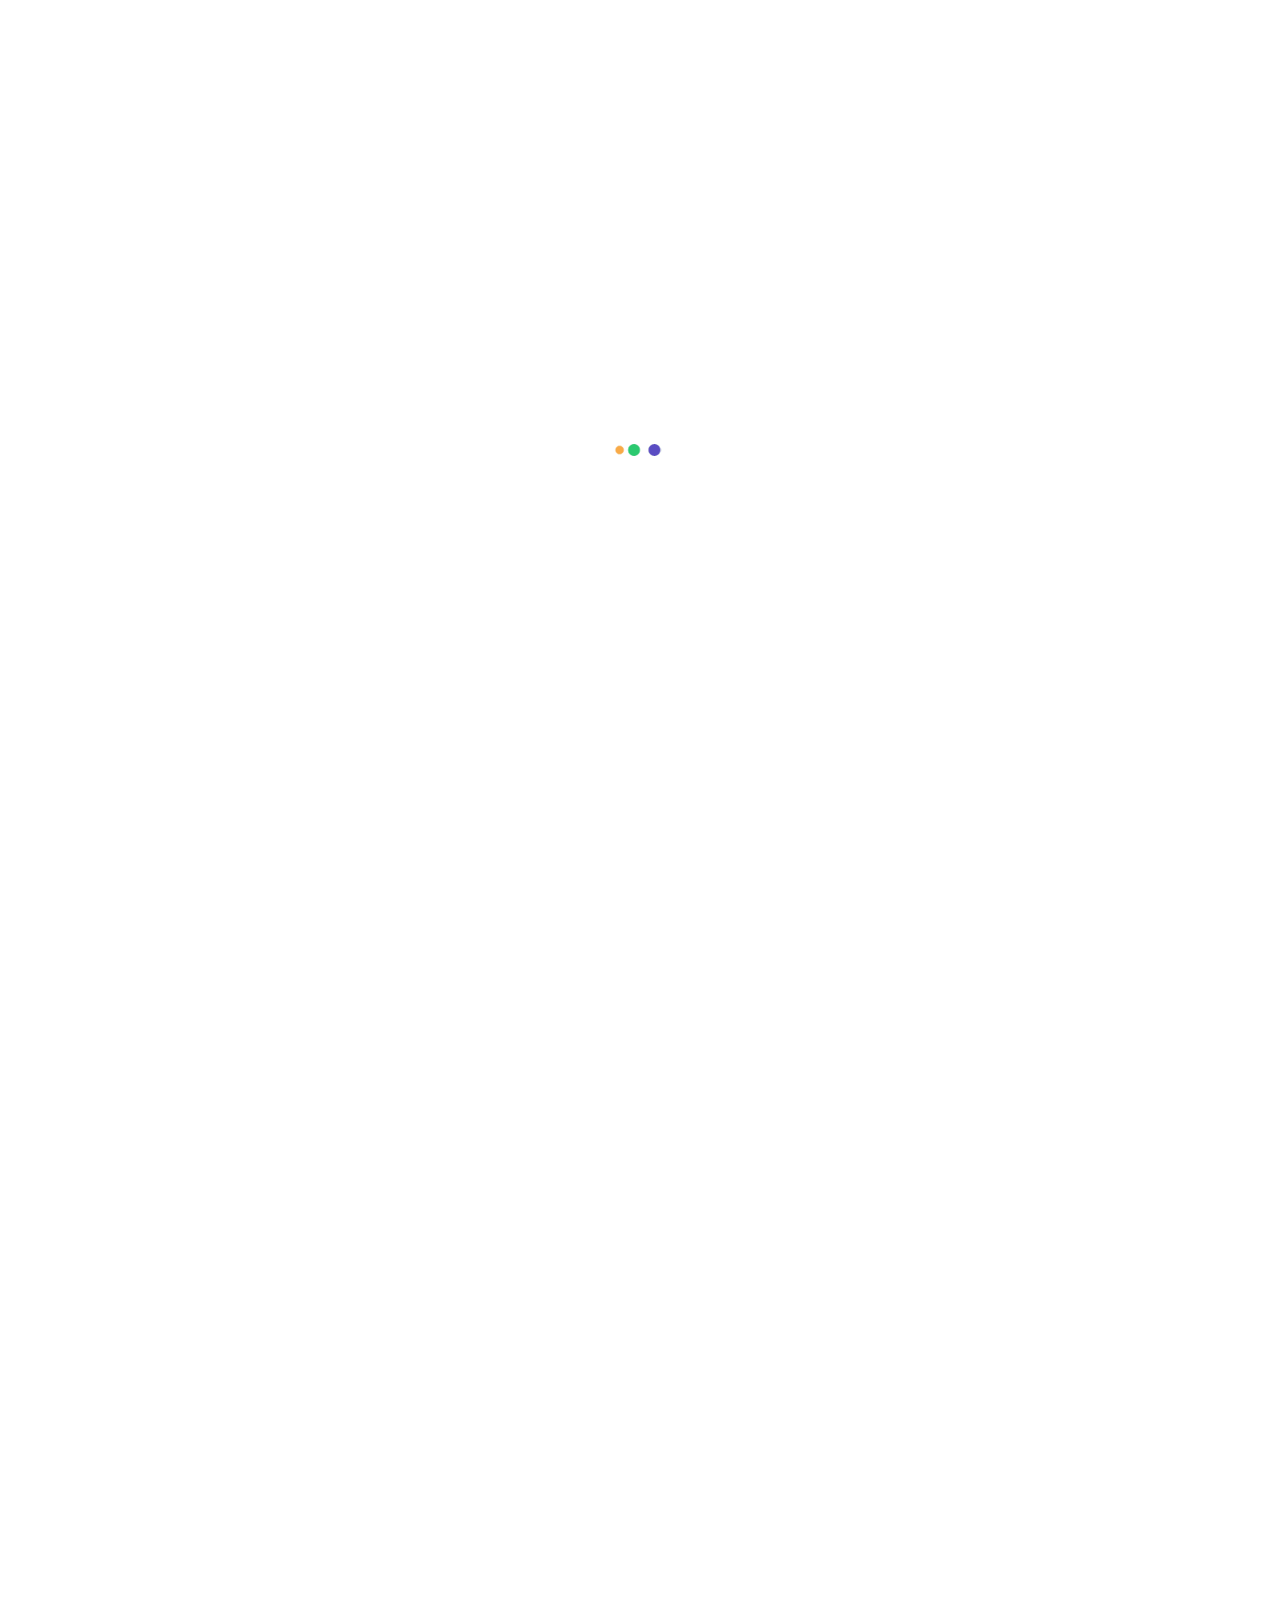
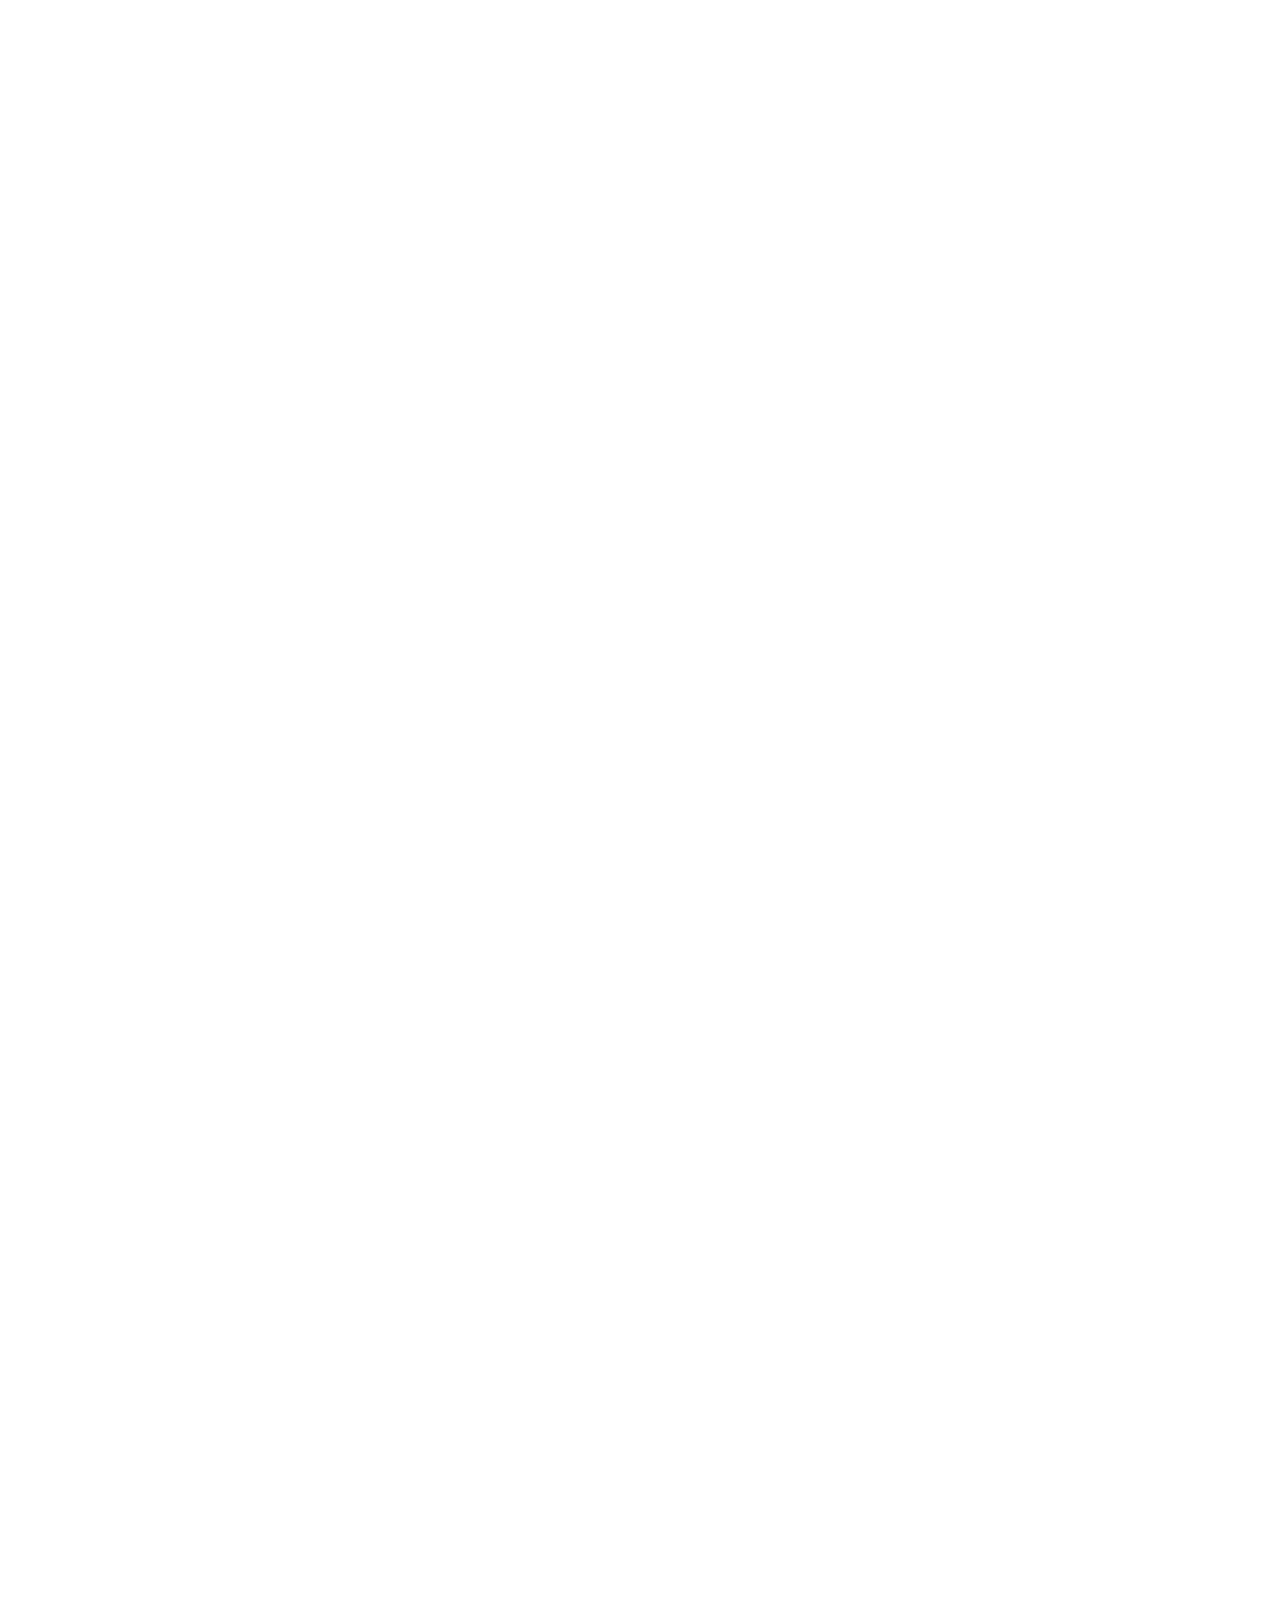
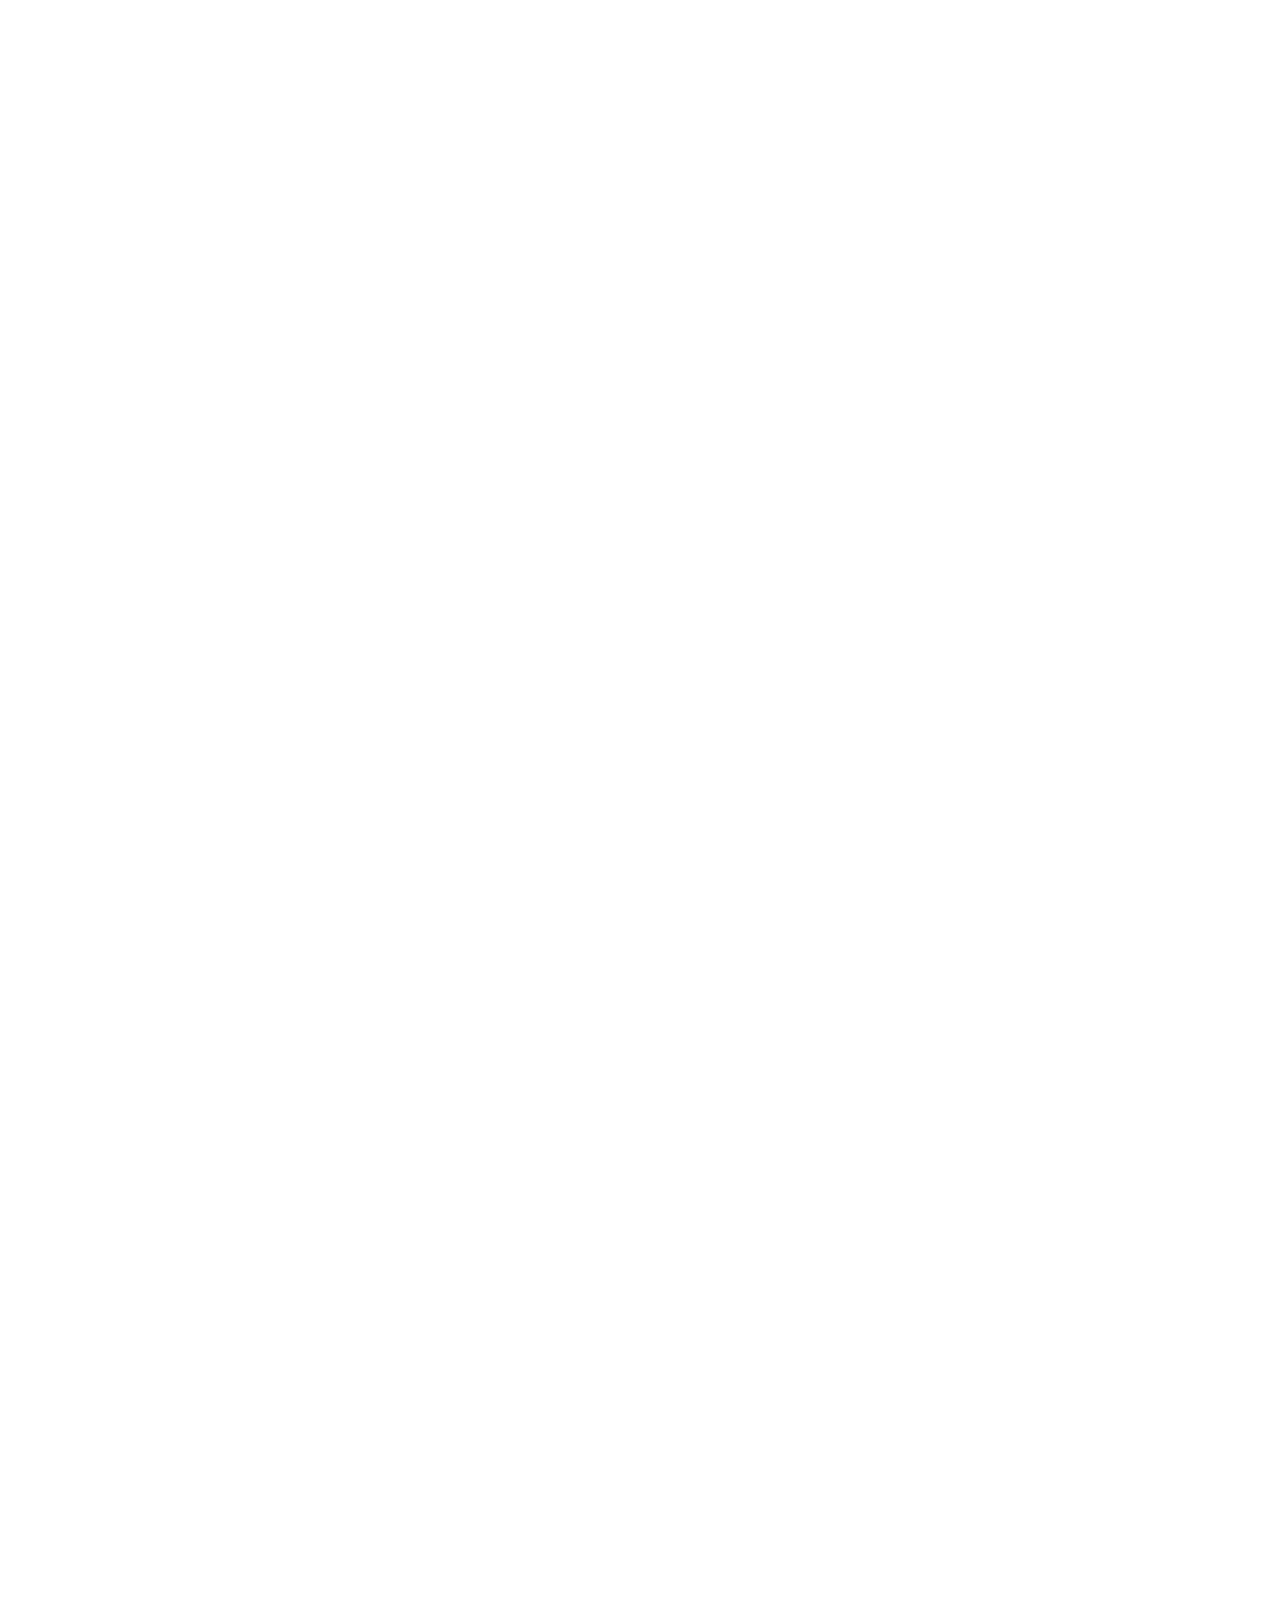
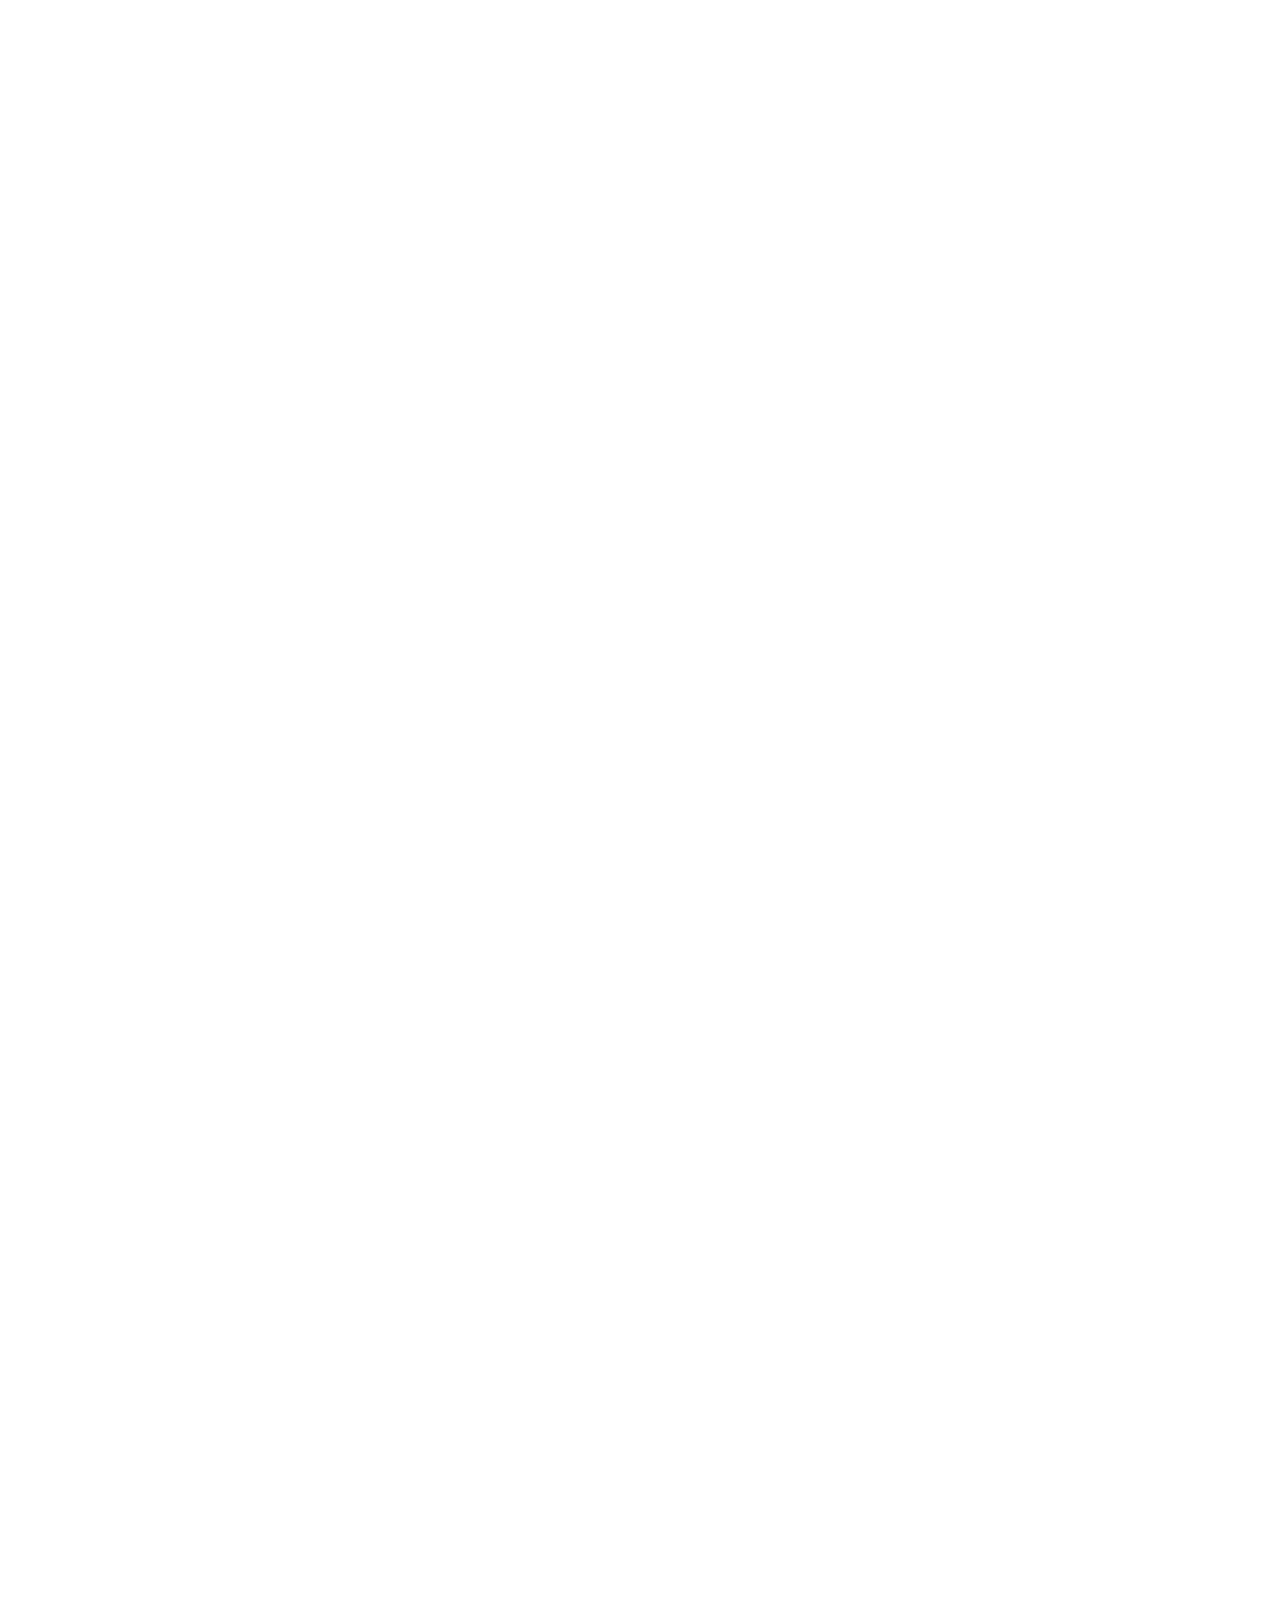
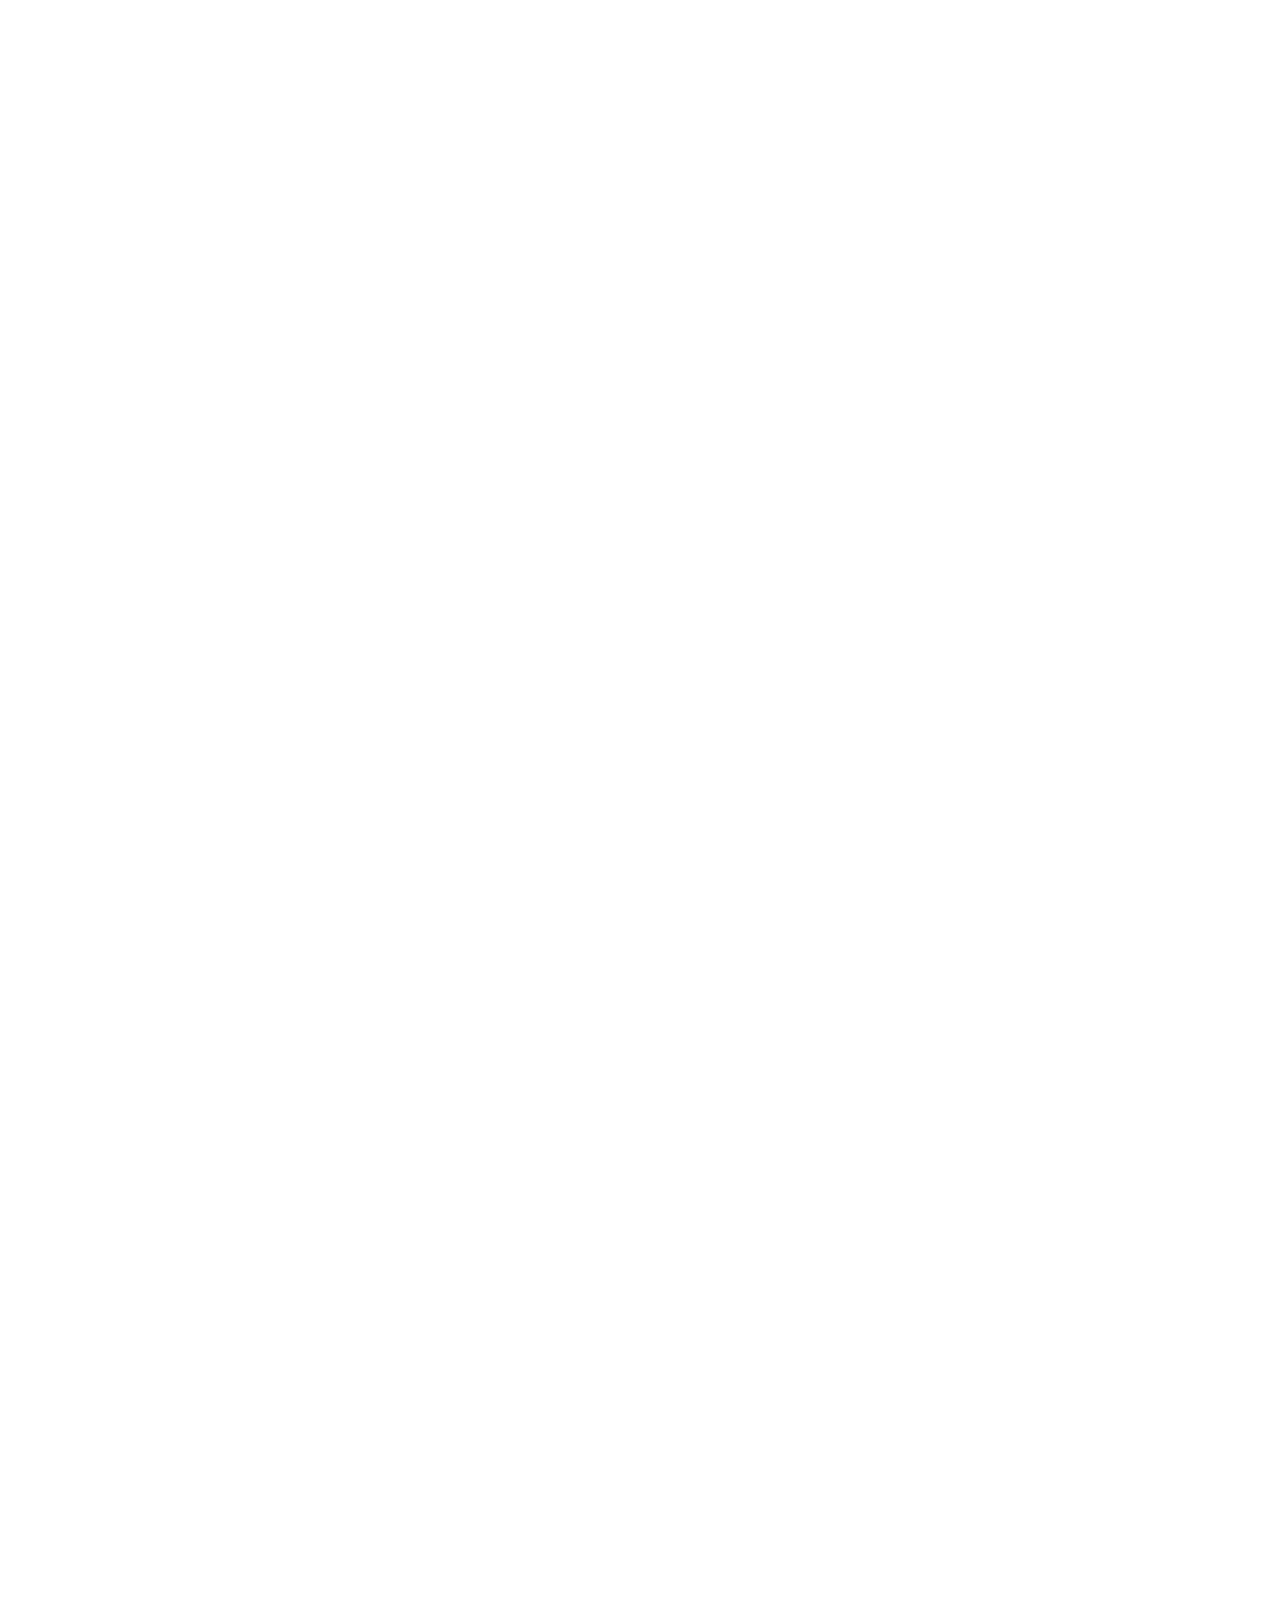
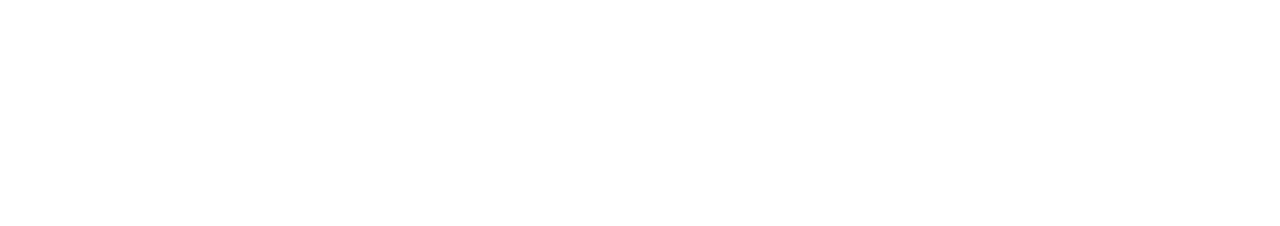
==== commit 955ef9cc: "speecommit" ====
--- a/index.html
+++ b/index.html
@@ -632,7 +632,7 @@
 			  <div class="speaker">
 				<img src="upload/speakers/1.jpg" alt="Speaker 1" class="img-fluid" style="border: 1px solid #f2be1a">
 				<div class="details">
-				  <h3><a href="speaker-details.html">ALBIN KURTI</a></h3>
+				  <h3><a href="index.html#speakers">ALBIN KURTI</a></h3>
 				  <p>Kryeministri i Republikës së Kosovës</p>
 				  <div class="social">
 				  </div>
@@ -643,7 +643,7 @@
 			  <div class="speaker">
 				<img src="upload/speakers/2.jpg" alt="Speaker 2" class="img-fluid" style="border: 1px solid #f2be1a">
 				<div class="details">
-				  <h3><a href="speaker-details.html">ZENEL KELMENDI</a></h3>
+				  <h3><a href="index.html#speakers">ZENEL KELMENDI</a></h3>
 				  <p>LUMI - Kryetar i Bordit të Shoqatës së Përpunuesve të Drurit të Kosovës - SHPDK</p>
 
 				</div>
@@ -653,7 +653,7 @@
 			  <div class="speaker">
 				<img src="upload/speakers/3.jpg" alt="Speaker 3" class="img-fluid" style="border: 1px solid #f2be1a">
 				<div class="details">
-				  <h3><a href="speaker-details.html">ROZETA HAJDARI</a></h3>
+				  <h3><a href="index.html#speakers">ROZETA HAJDARI</a></h3>
 				  <p>Ministre e Ministrisë së Industrisë, Ndërmarrësisë dhe Tregtisë - MINT</p>
 
 				</div>
@@ -663,7 +663,7 @@
 			  <div class="speaker">
 				<img src="upload/speakers/8.jpg" alt="Speaker 4" class="img-fluid" style="border: 1px solid #f2be1a">
 				<div class="details">
-				  <h3><a href="speaker-details.html">ARIETA POZHEGU</a></h3>
+				  <h3><a href="index.html#speakers">ARIETA POZHEGU</a></h3>
 				  <p>Drejtoreshë Ekzekutive e Shoqatës së Përpunuesve të Drurit të Kosovës - SHPDK</p>
 
 				</div>
@@ -673,7 +673,7 @@
 			  <div class="speaker">
 				<img src="upload/speakers/14.jpg" alt="Speaker 5" class="img-fluid" style="border: 1px solid #f2be1a">
 				<div class="details">
-				  <h3><a href="speaker-details.html">BLERIM SYLEJMANI</a></h3>
+				  <h3><a href="index.html#speakers">BLERIM SYLEJMANI</a></h3>
 				  <p>Ceo-LONI-DEKOR</p>
 				  <div class="social">
 				  </div>
@@ -684,7 +684,7 @@
 			  <div class="speaker">
 				<img src="upload/speakers/26.jpg" alt="Speaker 6" class="img-fluid" style="border: 1px solid #f2be1a">
 				<div class="details">
-				  <h3><a href="speaker-details.html">ZEF DEDAJ</a></h3>
+				  <h3><a href="index.html#speakers">ZEF DEDAJ</a></h3>
 				  <p>U.D Drejtor - KIESA</p>
 				  <div class="social">
 				  </div>
@@ -695,7 +695,7 @@
 				<div class="speaker">
 				  <img src="upload/speakers/42.jpg" alt="Speaker 5" class="img-fluid" style="border: 1px solid #f2be1a">
 				  <div class="details">
-					<h3><a href="speaker-details.html">IDEAL VEJSA</a></h3>
+					<h3><a href="index.html#speakers">IDEAL VEJSA</a></h3>
 					<p>Profesor - AKADEMIA EVOLUCION</p>
 					<div class="social">
 					</div>
@@ -706,7 +706,7 @@
 				<div class="speaker">
 				  <img src="upload/speakers/44.jpg" alt="Speaker 5" class="img-fluid" style="border: 1px solid #f2be1a">
 				  <div class="details">
-					<h3><a href="speaker-details.html">HASHIM DESHISHKU</a></h3>
+					<h3><a href="index.html#speakers">HASHIM DESHISHKU</a></h3>
 					<p>LESNA - Nënkryetar i Bordit të Shoqatës së Përpunuesve të Drurit të Kosovës - SHPDK</p>
 
 				  </div>
@@ -716,9 +716,81 @@
 				<div class="speaker">
 				  <img src="upload/speakers/41.jpg" alt="Speaker 5" class="img-fluid" style="border: 1px solid #f2be1a">
 				  <div class="details">
-					<h3><a href="speaker-details.html">AGRON BAJRAKTARI</a></h3>
+					<h3><a href="index.html#speakers">AGRON BAJRAKTARI</a></h3>
 					<p>Rektor i Universitetit të Shkencave të Aplikuara në Ferizaj - USHAF</p>
 
+				  </div>
+				</div>
+			  </div>
+			  <div class="col-lg-3 col-md-6">
+				<div class="speaker">
+				  <img src="upload/speakers/47.jpg" alt="Speaker 5" class="img-fluid" style="border: 1px solid #f2be1a">
+				  <div class="details">
+					<h3><a href="index.html#speakers">JONAS WESTERLUND</a></h3>
+					<p>Ambasador i Suedisë në Kosovë</p>
+					<div class="social">
+					</div>
+				  </div>
+				</div>
+			  </div>
+			  <div class="col-lg-3 col-md-6">
+				<div class="speaker">
+				  <img src="upload/speakers/48.jpg" alt="Speaker 5" class="img-fluid" style="border: 1px solid #f2be1a">
+				  <div class="details">
+					<h3><a href="index.html#speakers">AGON DULA</a></h3>
+					<p>Partnership Facilitator-National Project Leader of the MAE 023 LUXDEV</p>
+	
+				  </div>
+				</div>
+			  </div>
+			  <div class="col-lg-3 col-md-6">
+				<div class="speaker">
+				  <img src="upload/speakers/49.jpeg" alt="Speaker 5" class="img-fluid" style="border: 1px solid #f2be1a">
+				  <div class="details">
+					<h3><a href="index.html#speakers">BESIAN DEMIRI</a></h3>
+					<p>Retail Lead Raiffeisen Bank</p>
+					<div class="social">
+					</div>
+				  </div>
+				</div>
+			  </div>
+			  <div class="col-lg-3 col-md-6">
+				<div class="speaker">
+				  <img src="upload/speakers/50.jpg" alt="Speaker 5" class="img-fluid" style="border: 1px solid #f2be1a">
+				  <div class="details">
+					<h3><a href="index.html#speakers">DREN ZATRIQI</a></h3>
+					<p>Market Access Expert -USAID Kosovo Compete Activity</p>
+	
+				  </div>
+				</div>
+			  </div>
+			  <div class="col-lg-3 col-md-6">
+				<div class="speaker">
+				  <img src="upload/speakers/29.jpg" alt="Speaker 5" class="img-fluid" style="border: 1px solid #f2be1a">
+				  <div class="details">
+					<h3><a href="index.html#speakers">SKENDER RAMA</a></h3>
+					<p>Drejtor i Projektit - USAID Kosovo Compete Activity</p>
+	
+				  </div>
+				</div>
+			  </div>
+			  <div class="col-lg-3 col-md-6">
+				<div class="speaker">
+				  <img src="upload/speakers/43.jpg" alt="Speaker 5" class="img-fluid" style="border: 1px solid #f2be1a">
+				  <div class="details">
+					<h3><a href="index.html#speakers">REXHEP ILAZI</a></h3>
+					<p>Udhëheqës i Sektorit të Përpunimit të Drurit - USAID Kosovo Compete Activity</p>
+	
+				  </div>
+				</div>
+			  </div>
+			  <div class="col-lg-3 col-md-6">
+				<div class="speaker">
+				  <img src="upload/speakers/35.jpg" alt="Speaker 5" class="img-fluid" style="border: 1px solid #f2be1a">
+				  <div class="details">
+					<h3><a href="index.html#speakers">KRESHNIK SHEHU</a></h3>
+					<p>SHEHU - Nënkryetar i Bordit të Shoqatës së Përpunuesve të Drurit të Kosovës - SHPDK</p>
+	
 				  </div>
 				</div>
 			  </div>
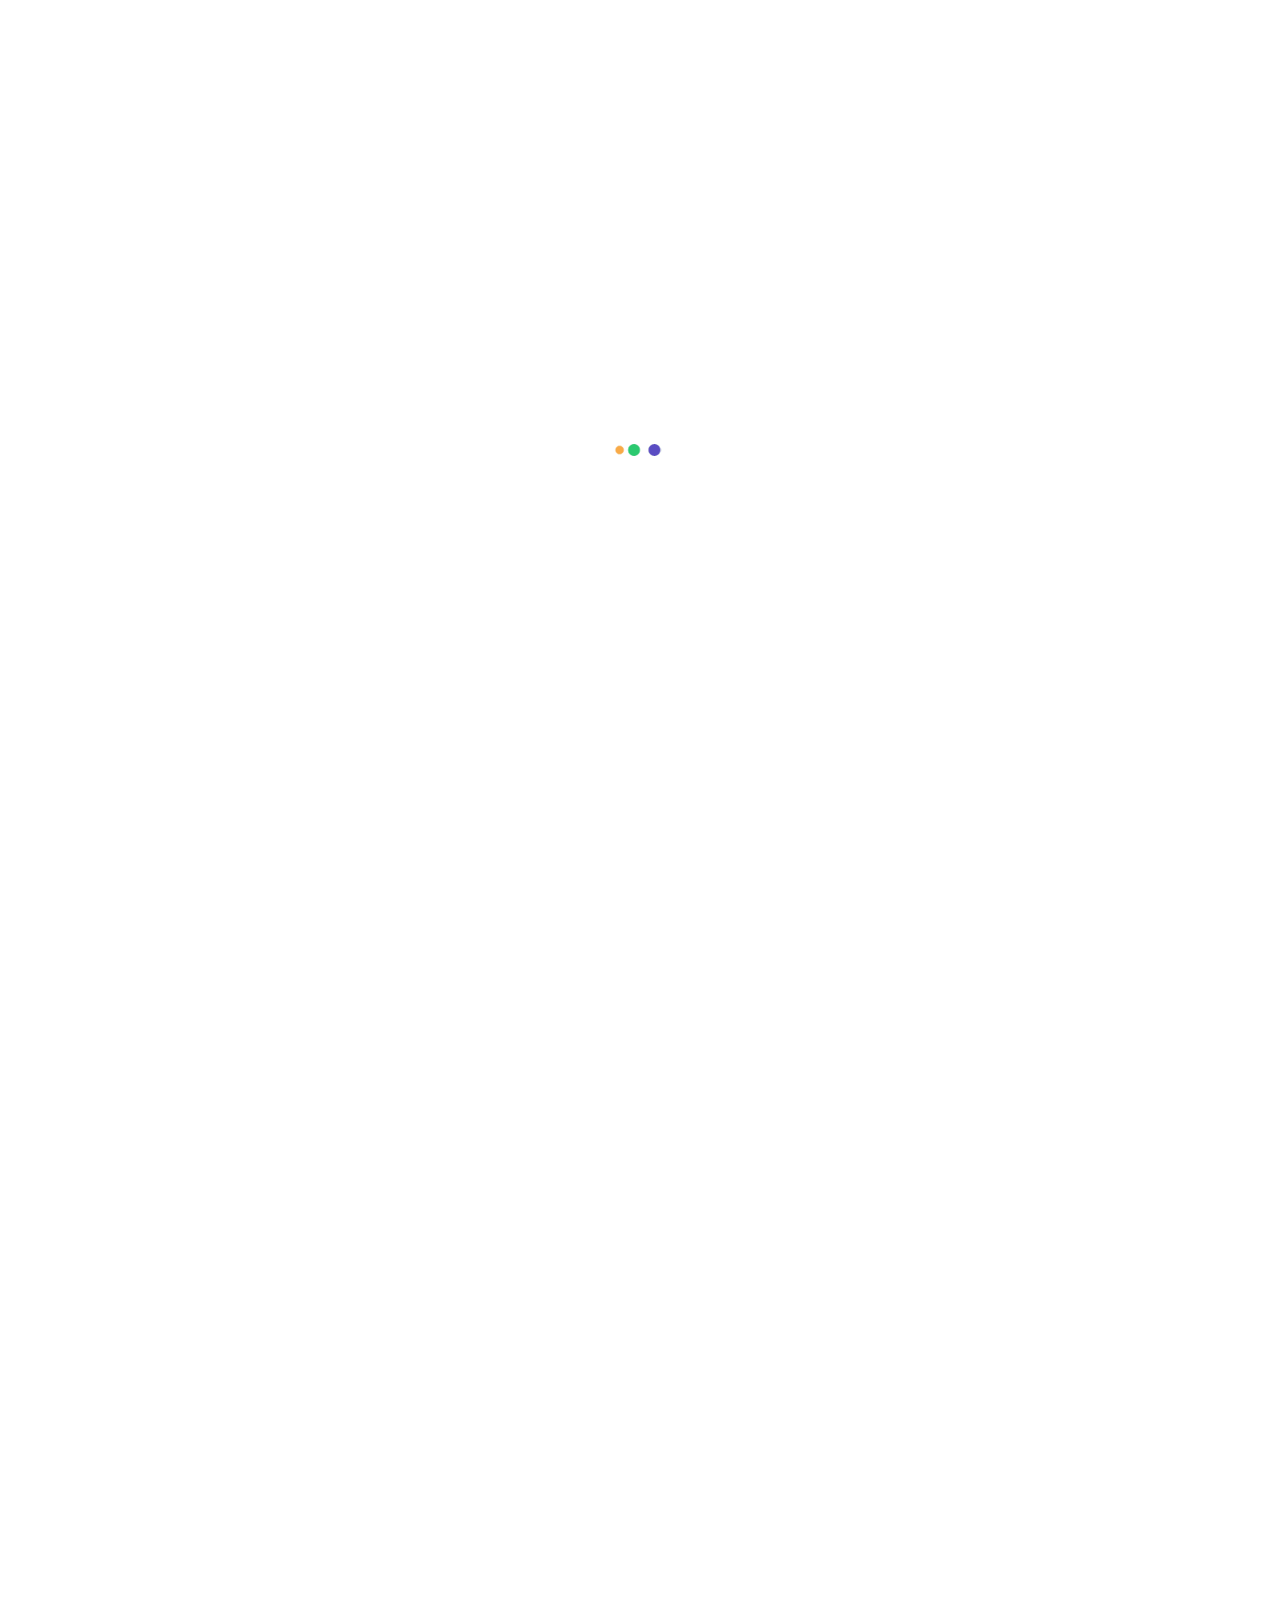
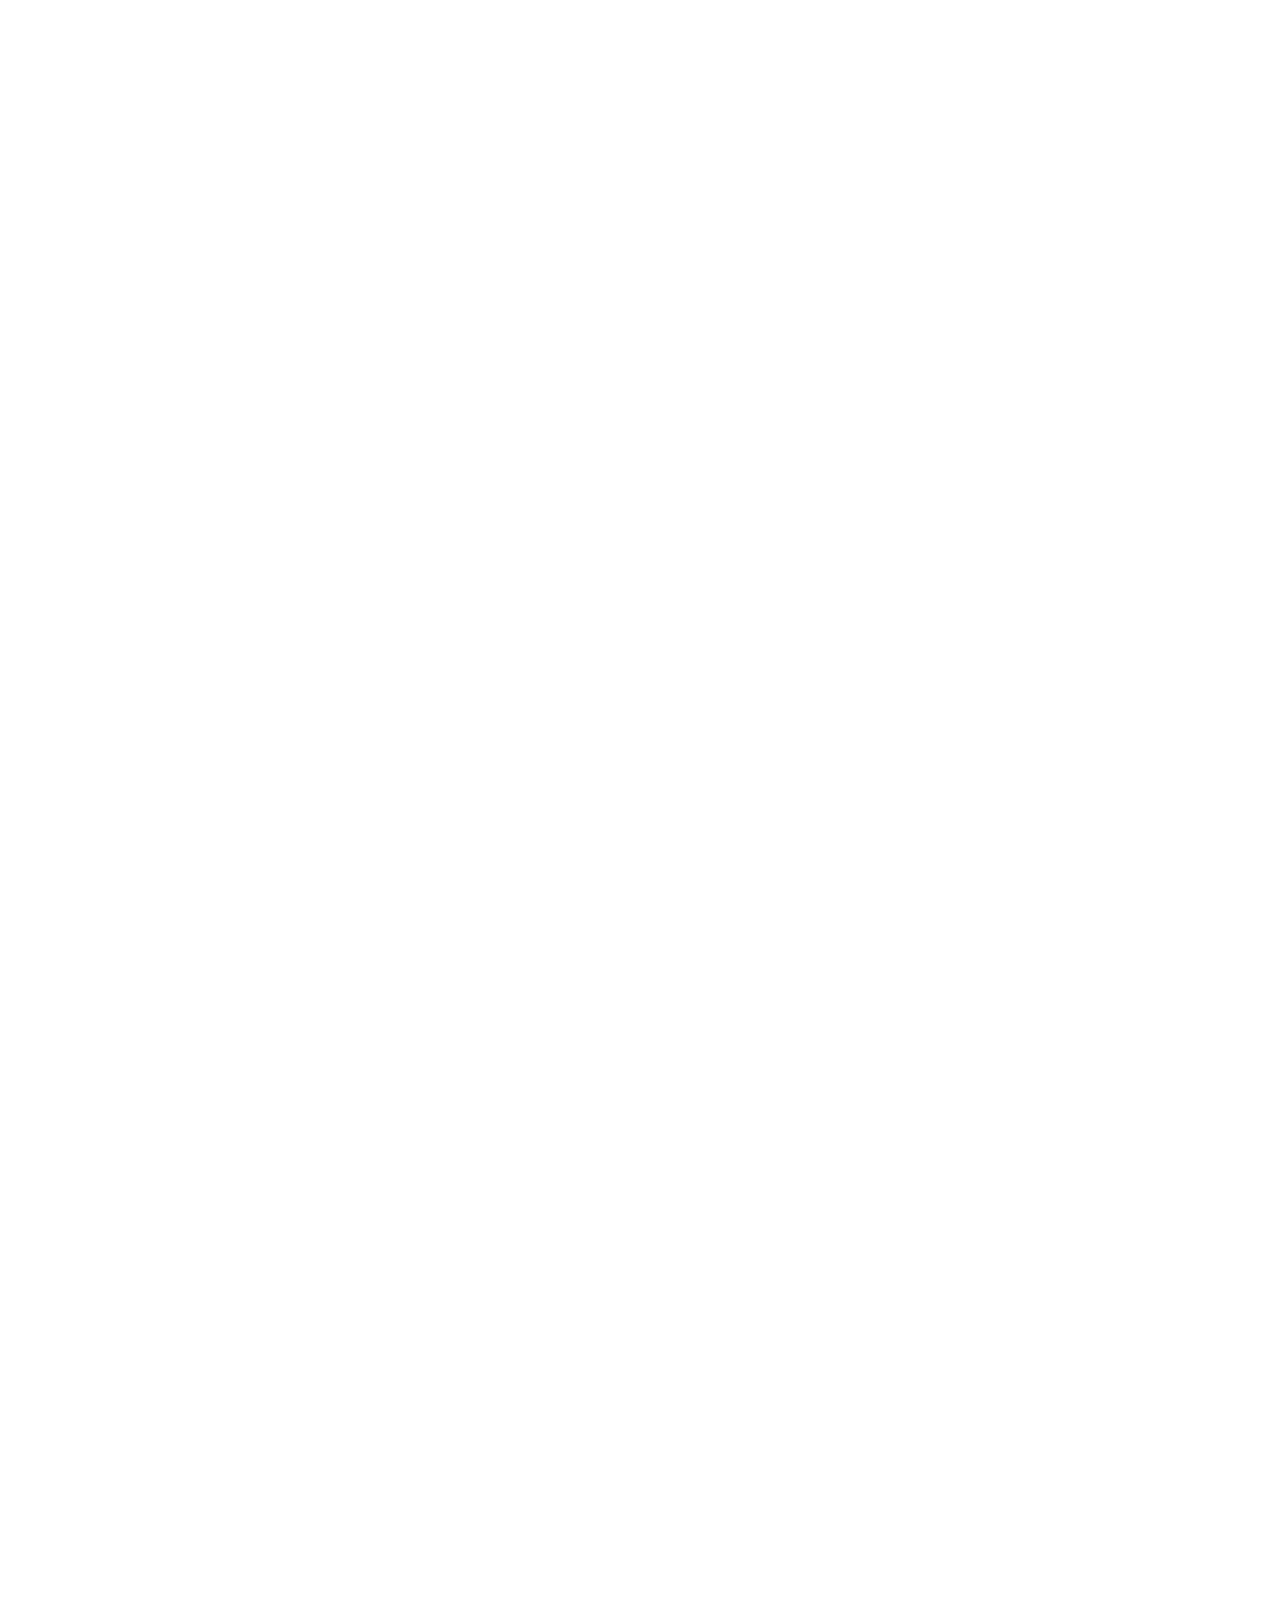
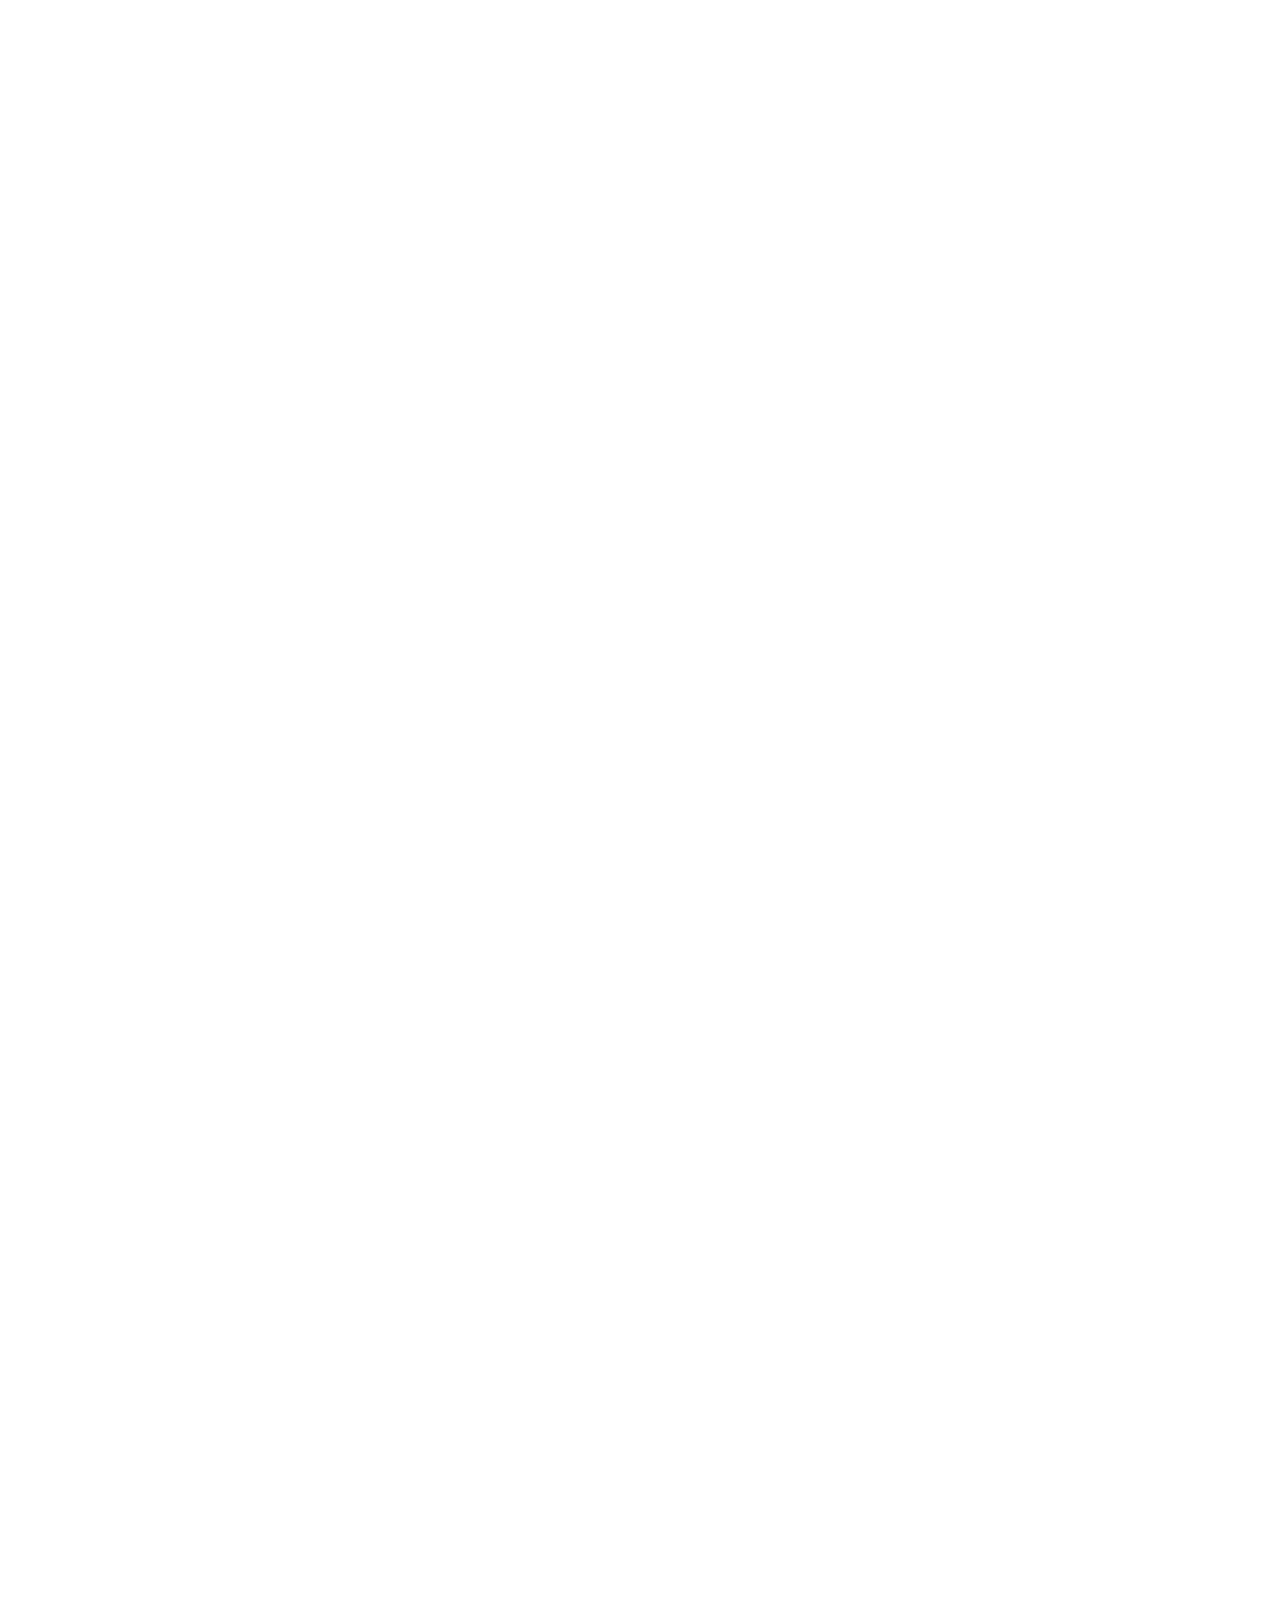
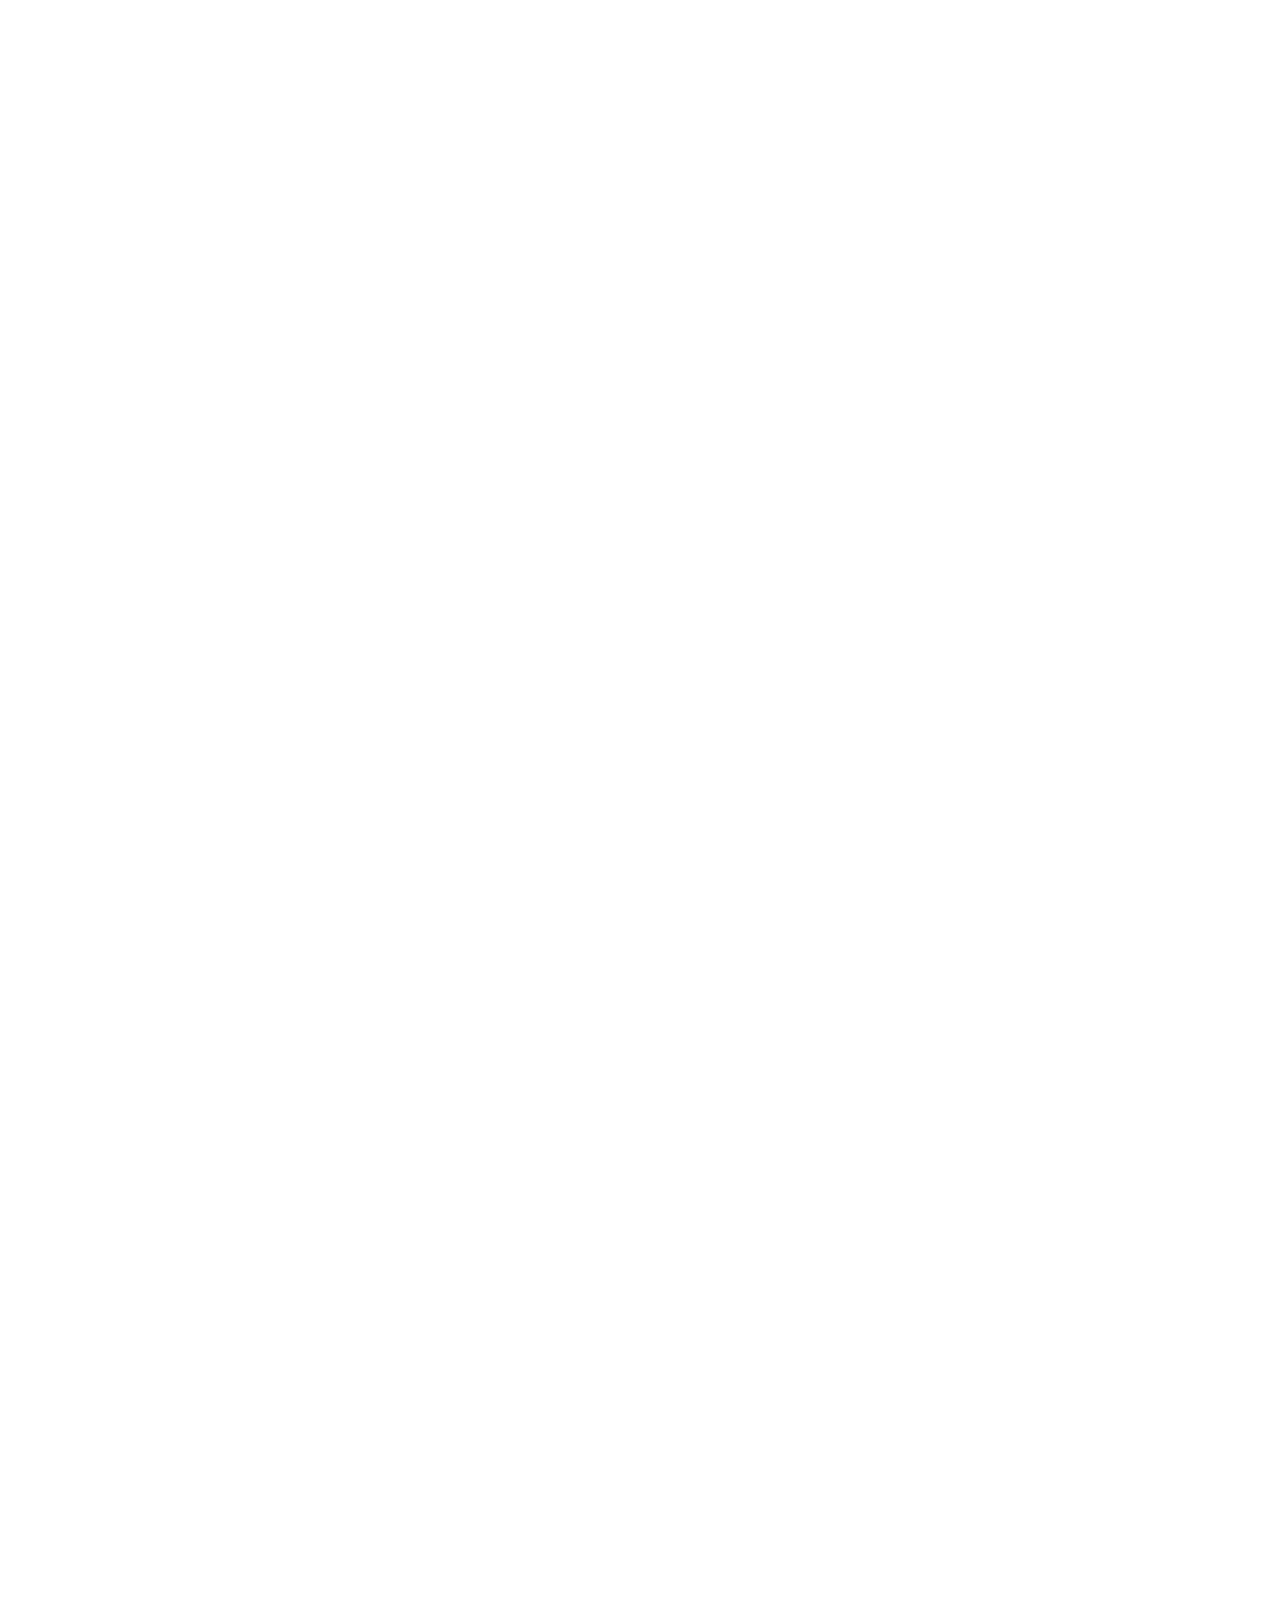
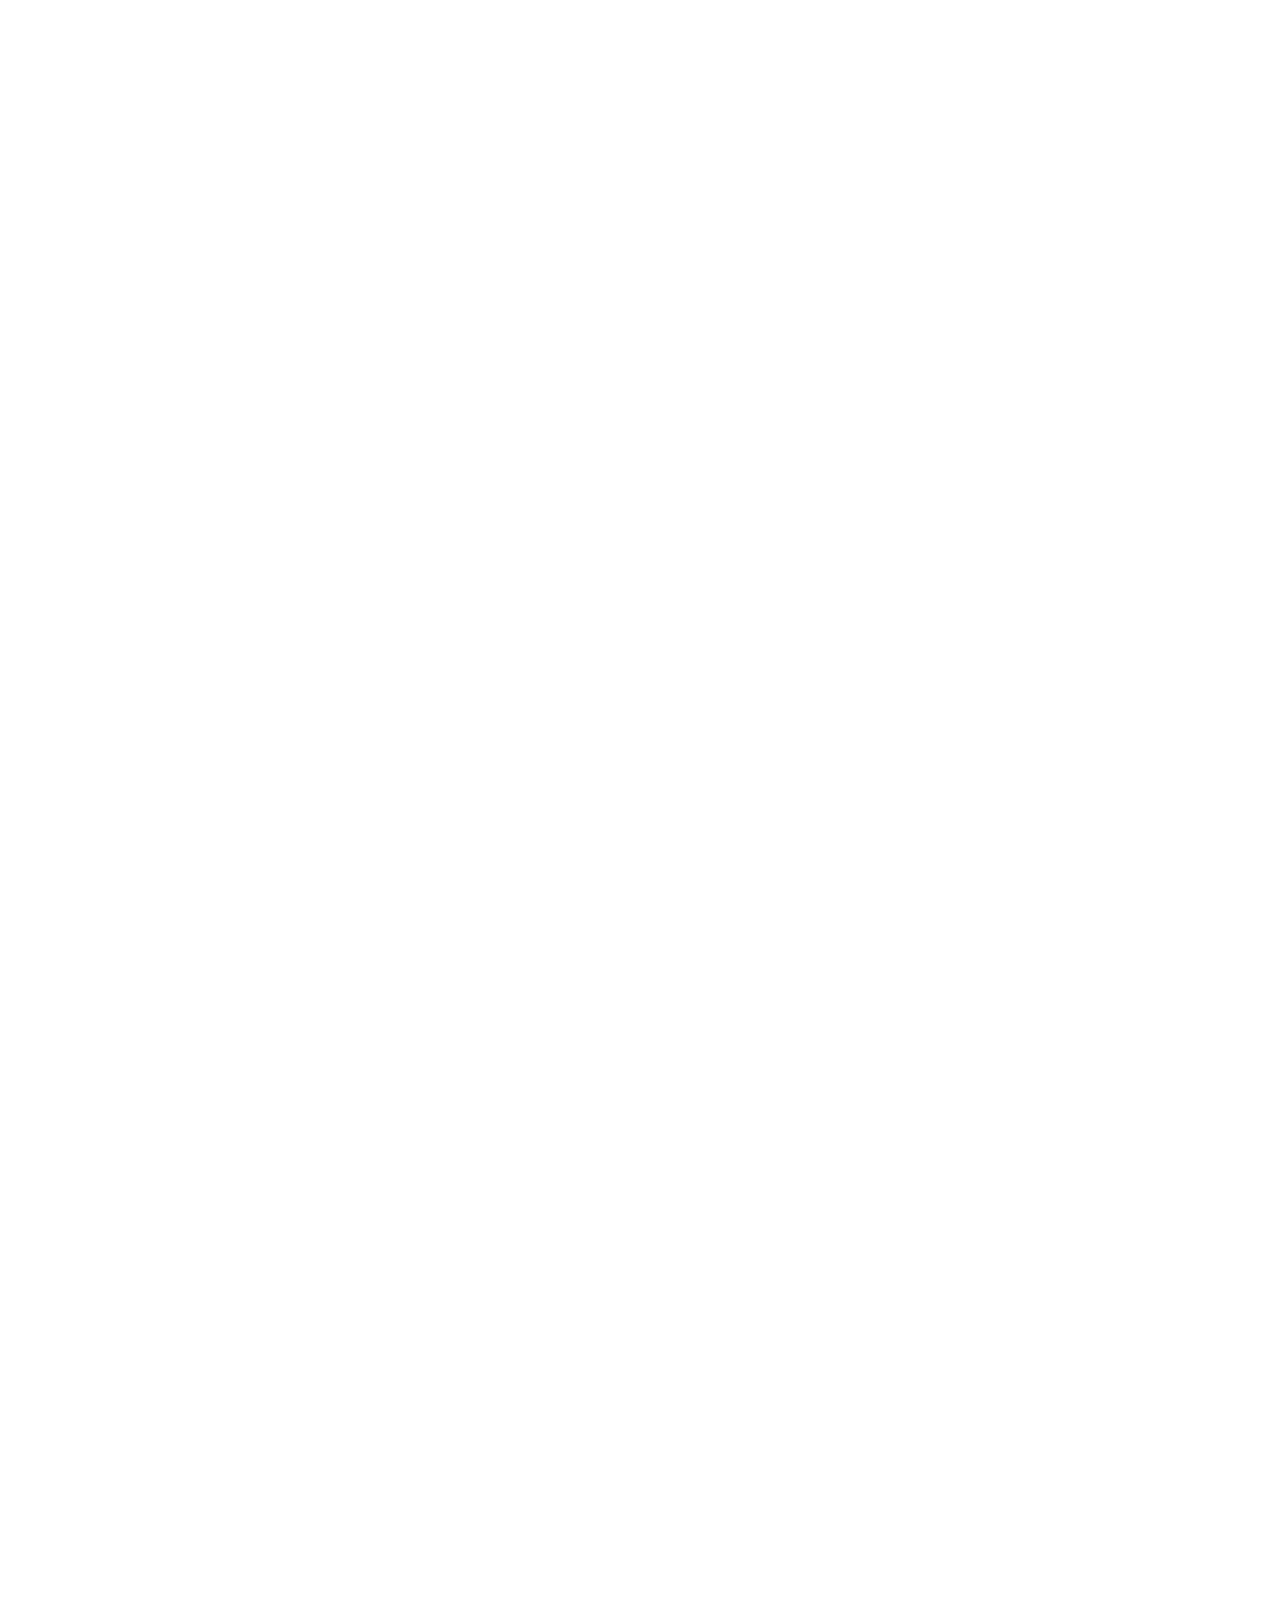
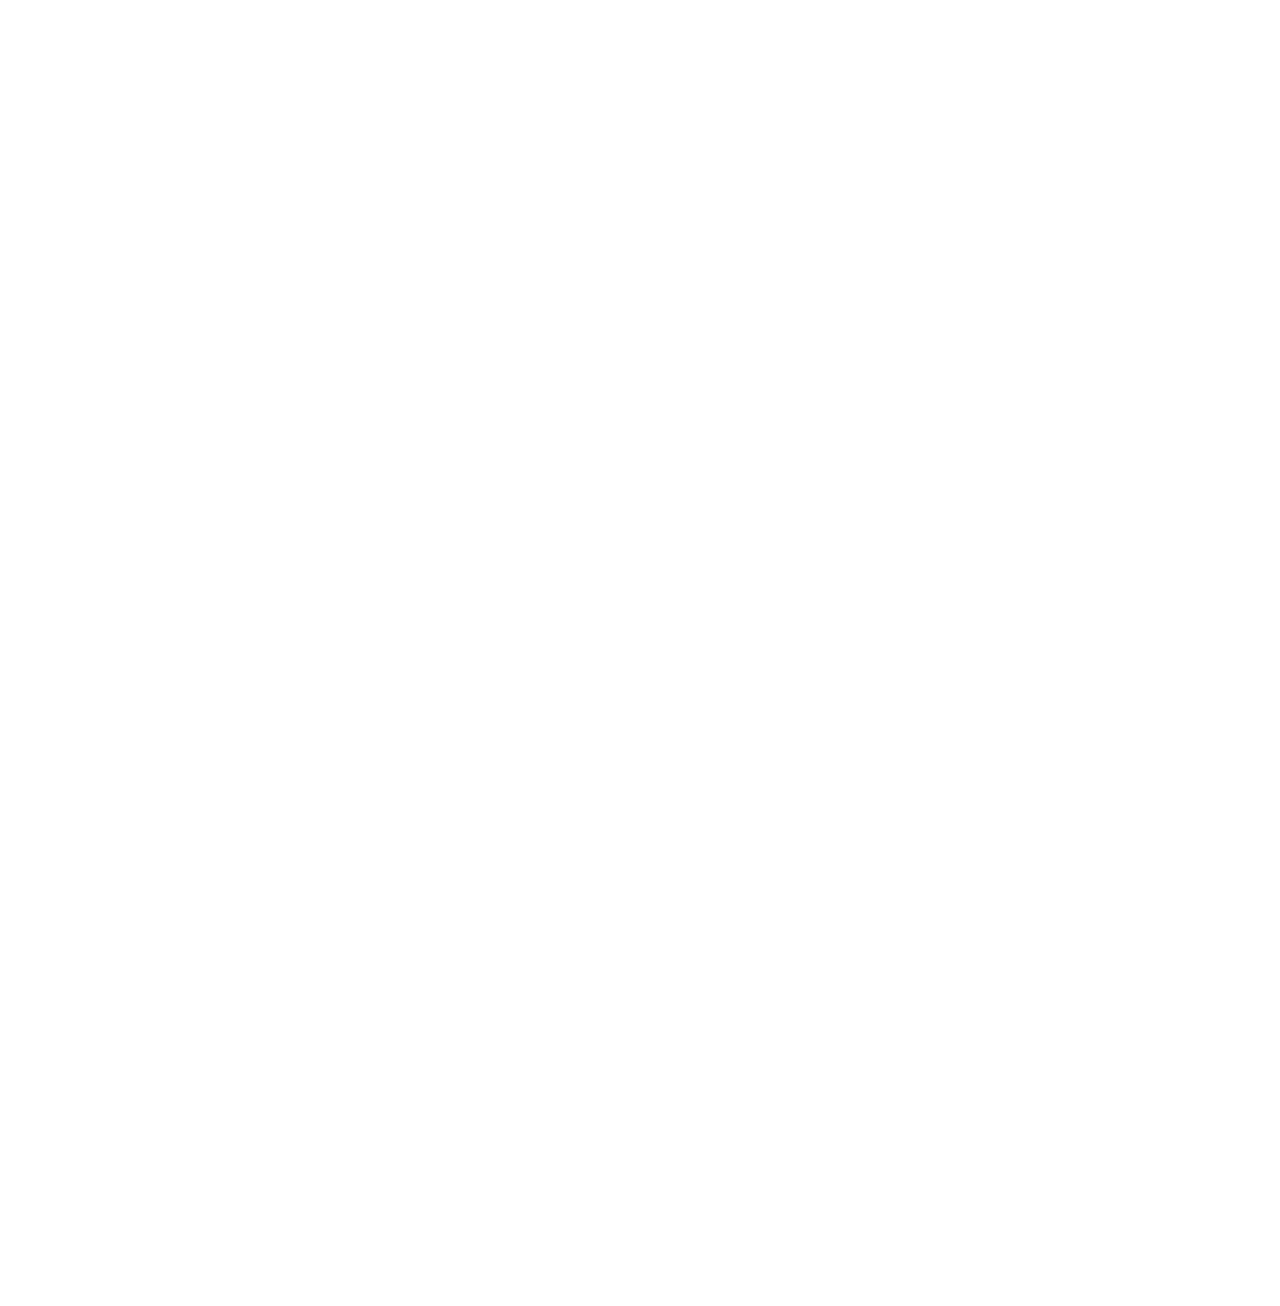
==== commit f354f966: "nphcommit" ====
--- a/index.html
+++ b/index.html
@@ -794,6 +794,99 @@
 				  </div>
 				</div>
 			  </div>
+			  <div class="col-lg-3 col-md-6">
+				<div class="speaker">
+				  <img src="upload/speakers/4.jpg" alt="Speaker 5" class="img-fluid" style="border: 1px solid #f2be1a">
+				  <div class="details">
+					<h3><a href="index.html#speakers">EILEEN DEVITT</a></h3>
+					<p>Drejtoreshë e Misionit, USAID Kosovo</p>
+	                <div class="social">
+					</div>
+				  </div>
+				</div>
+			  </div>
+			  <div class="col-lg-3 col-md-6">
+				<div class="speaker">
+				  <img src="upload/speakers/45.jpg" alt="Speaker 5" class="img-fluid" style="border: 1px solid #f2be1a">
+				  <div class="details">
+					<h3><a href="index.html#speakers">FLORA ARIFI</a></h3>
+					<p>Specialiste për Menaxhimin e Projekteve për Sektorin Privat</p>
+	
+				  </div>
+				</div>
+			  </div>
+			  <div class="col-lg-3 col-md-6">
+				<div class="speaker">
+				  <img src="upload/speakers/40.jpg" alt="Speaker 5" class="img-fluid" style="border: 1px solid #f2be1a">
+				  <div class="details">
+					<h3><a href="index.html#speakers">ILIRJANA GECI</a></h3>
+					<p>Drejtore e Zyrës për Zhvillim të Projekteve - AAB</p>
+	
+				  </div>
+				</div>
+			  </div>
+			  <div class="col-lg-3 col-md-6">
+				<div class="speaker">
+				  <img src="upload/speakers/39.jpg" alt="Speaker 5" class="img-fluid" style="border: 1px solid #f2be1a">
+				  <div class="details">
+					<h3><a href="index.html#speakers">EDMOND HAJRIZI</a></h3>
+					<p>Rektor i Universitetit - UBT</p>
+	                <div class="social">
+					</div>
+				  </div>
+				</div>
+			  </div>
+			  <div class="col-lg-3 col-md-6">
+				<div class="speaker">
+				  <img src="upload/speakers/23.jpg" alt="Speaker 5" class="img-fluid" style="border: 1px solid #f2be1a">
+				  <div class="details">
+					<h3><a href="index.html#speakers">ARBER BAKIJA</a></h3>
+					<p>Ceo - BBROSS</p>
+	                <div class="social">
+					</div>
+				  </div>
+				</div>
+			  </div>
+			  <div class="col-lg-3 col-md-6">
+				<div class="speaker">
+				  <img src="upload/speakers/36.jpg" alt="Speaker 5" class="img-fluid" style="border: 1px solid #f2be1a">
+				  <div class="details">
+					<h3><a href="index.html#speakers">RIAD DERGUTI</a></h3>
+					<p>Menaxher i projekteve, Dekoriti Training Center</p>
+	
+				  </div>
+				</div>
+			  </div>
+			  <div class="col-lg-3 col-md-6">
+				<div class="speaker">
+				  <img src="upload/speakers/19.jpg" alt="Speaker 5" class="img-fluid" style="border: 1px solid #f2be1a">
+				  <div class="details">
+					<h3><a href="index.html#speakers">MIFTAR VESELI</a></h3>
+					<p>ALBED - Anëtar i Bordit të Shoqatës së Përpunuesve të Drurit të Kosovës - SHPDK</p>
+	
+				  </div>
+				</div>
+			  </div>
+			  <div class="col-lg-3 col-md-6">
+				<div class="speaker">
+				  <img src="upload/speakers/51.jpg" alt="Speaker 5" class="img-fluid" style="border: 1px solid #f2be1a">
+				  <div class="details">
+					<h3><a href="index.html#speakers">EDONA NAHI</a></h3>
+					<p>Programme Component Manager - Fit for Jobs GIZ</p>
+	
+				  </div>
+				</div>
+			  </div>
+			  <div class="col-lg-3 col-md-6">
+				<div class="speaker">
+				  <img src="upload/speakers/52.jpeg" alt="Speaker 5" class="img-fluid" style="border: 1px solid #f2be1a">
+				  <div class="details">
+					<h3><a href="index.html#speakers">ARTAN AVDIU</a></h3>
+					<p>Chief of Party Kosovo Inclusive Economic Engagement Activity CDF</p>
+	
+				  </div>
+				</div>
+			  </div>
 		  </div>
 		</div>
   
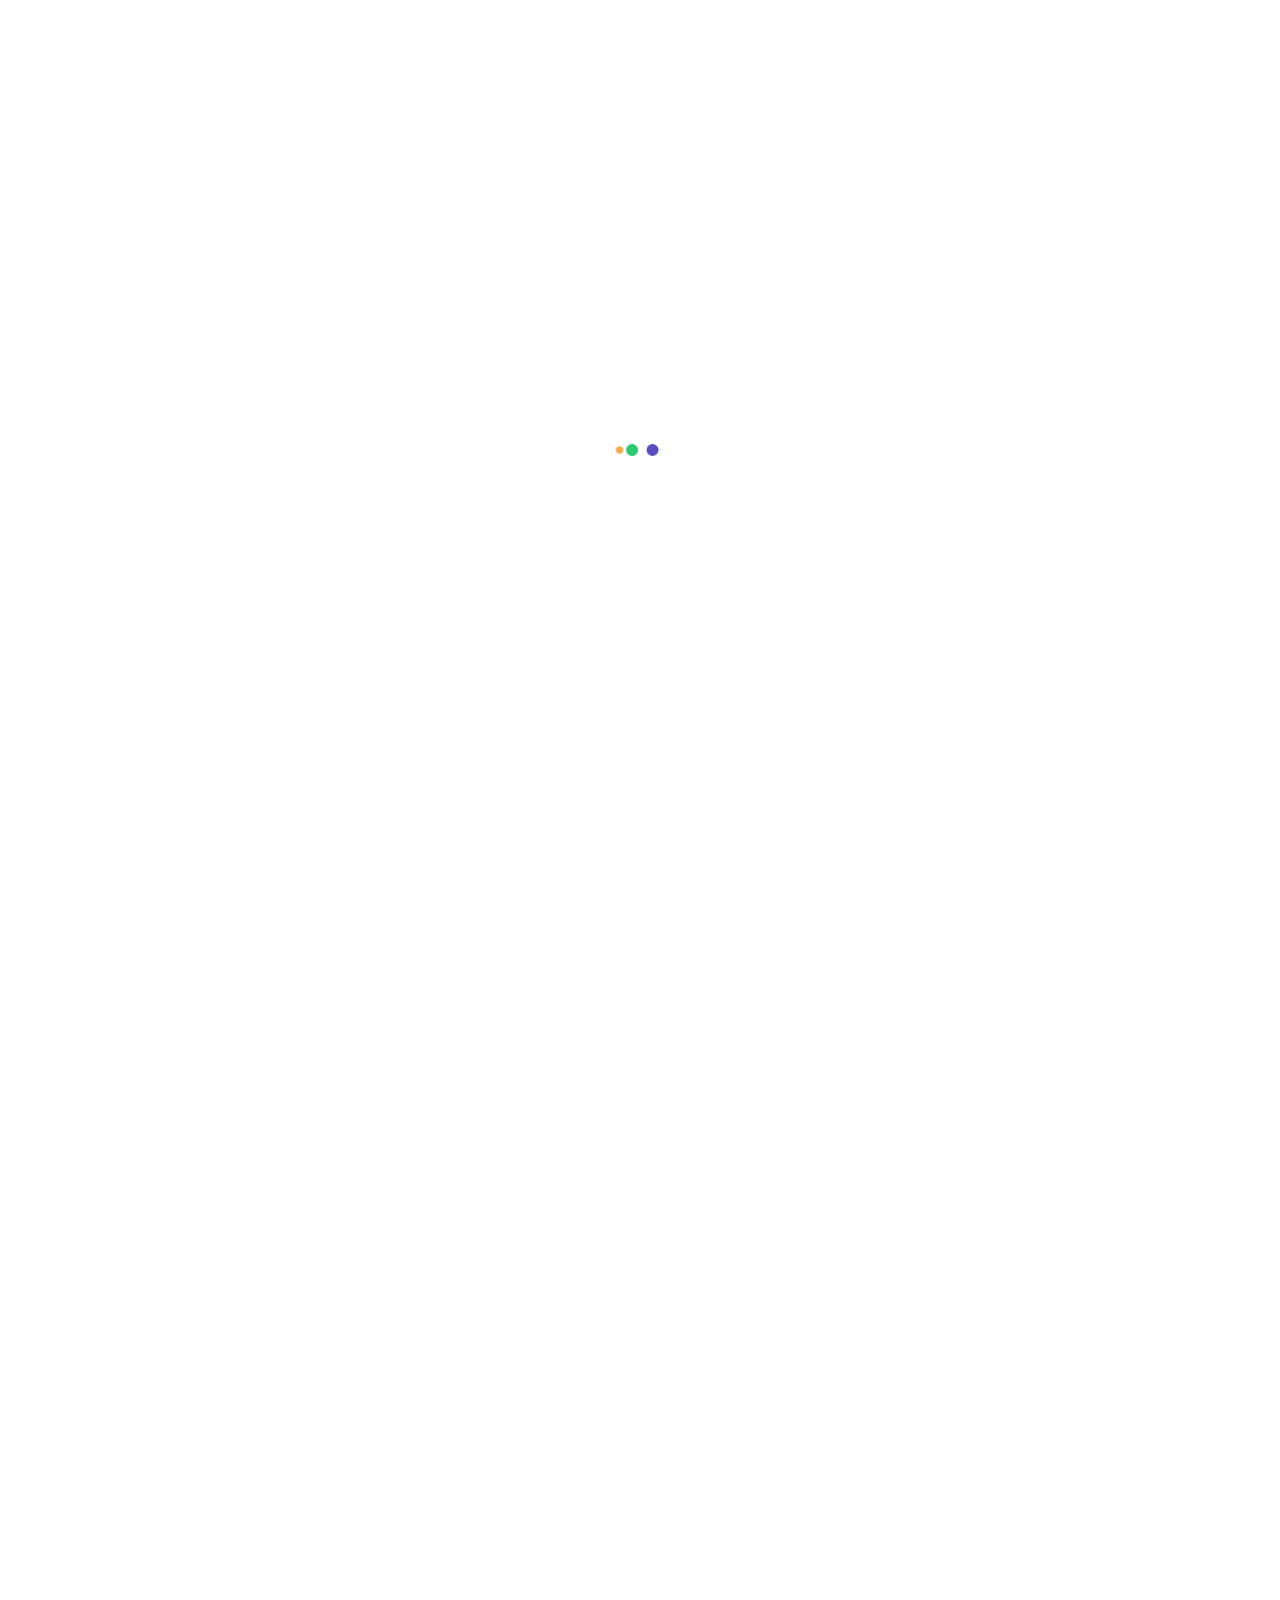
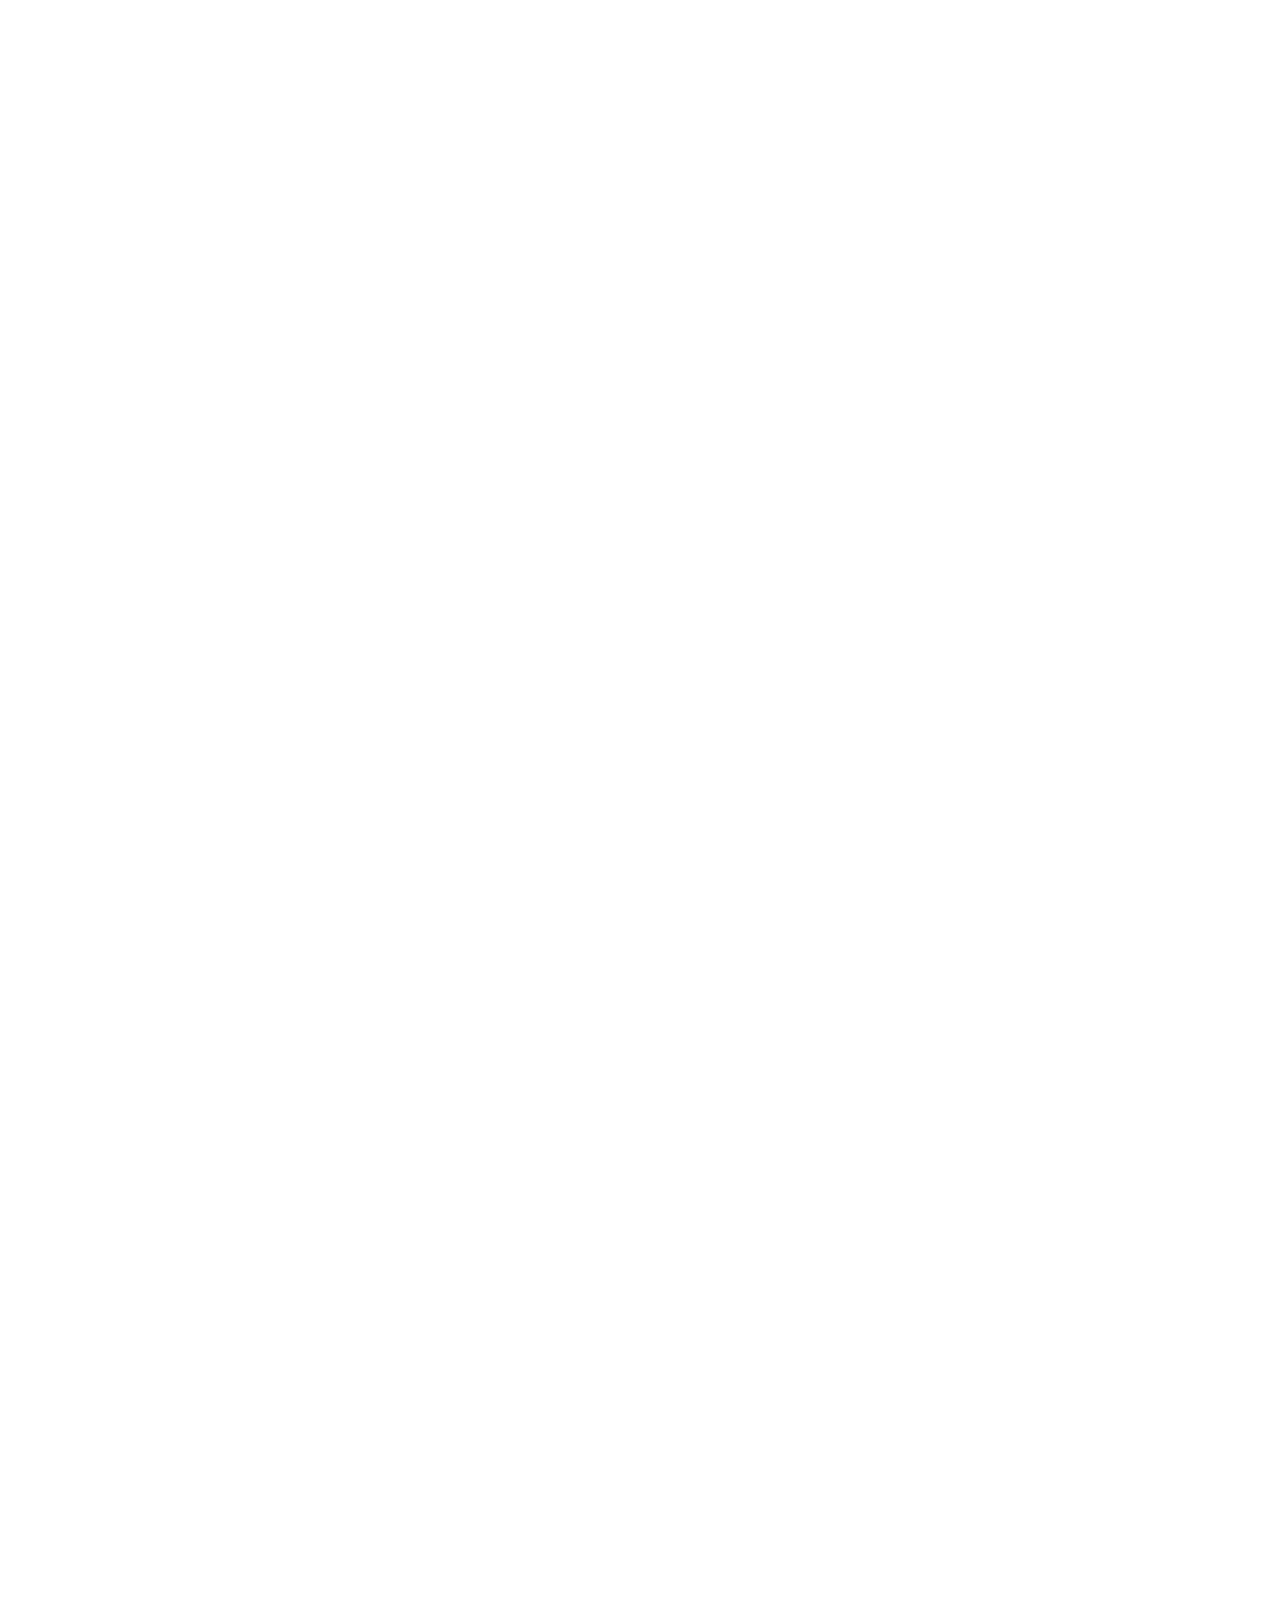
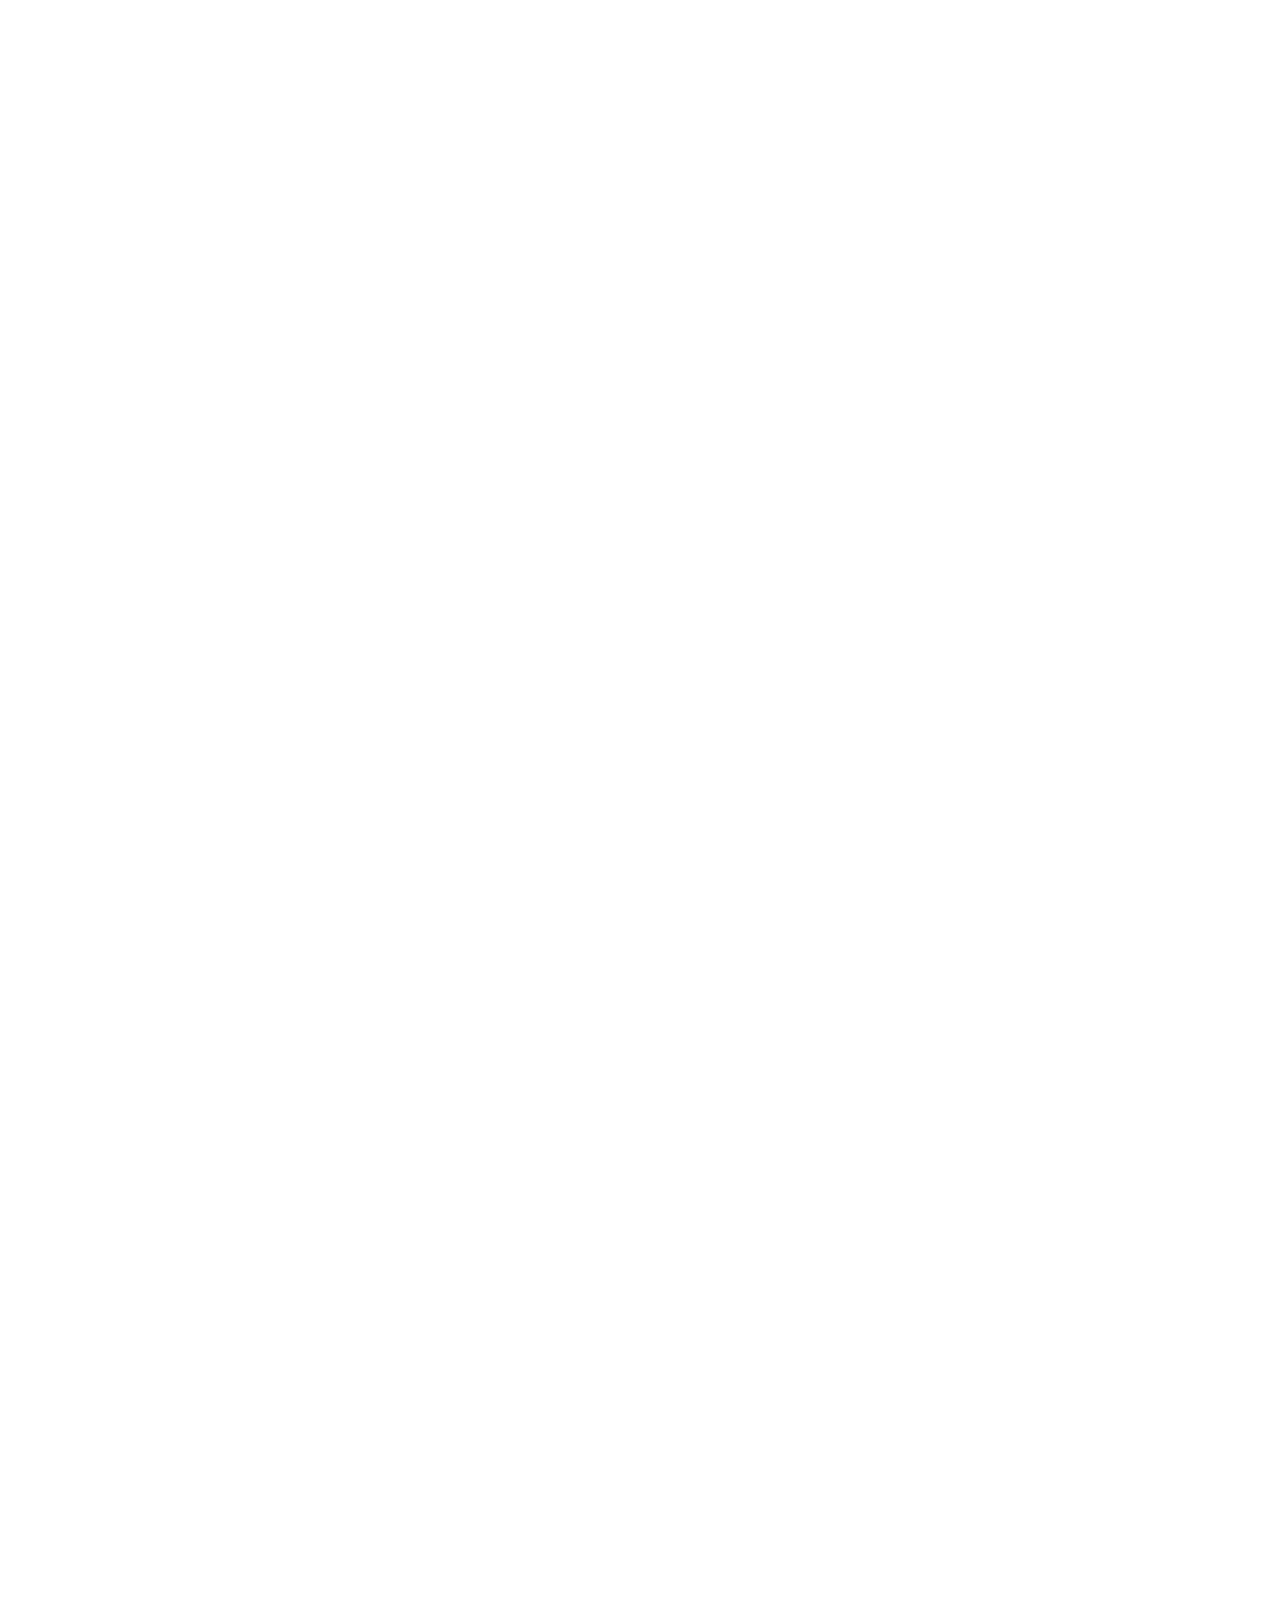
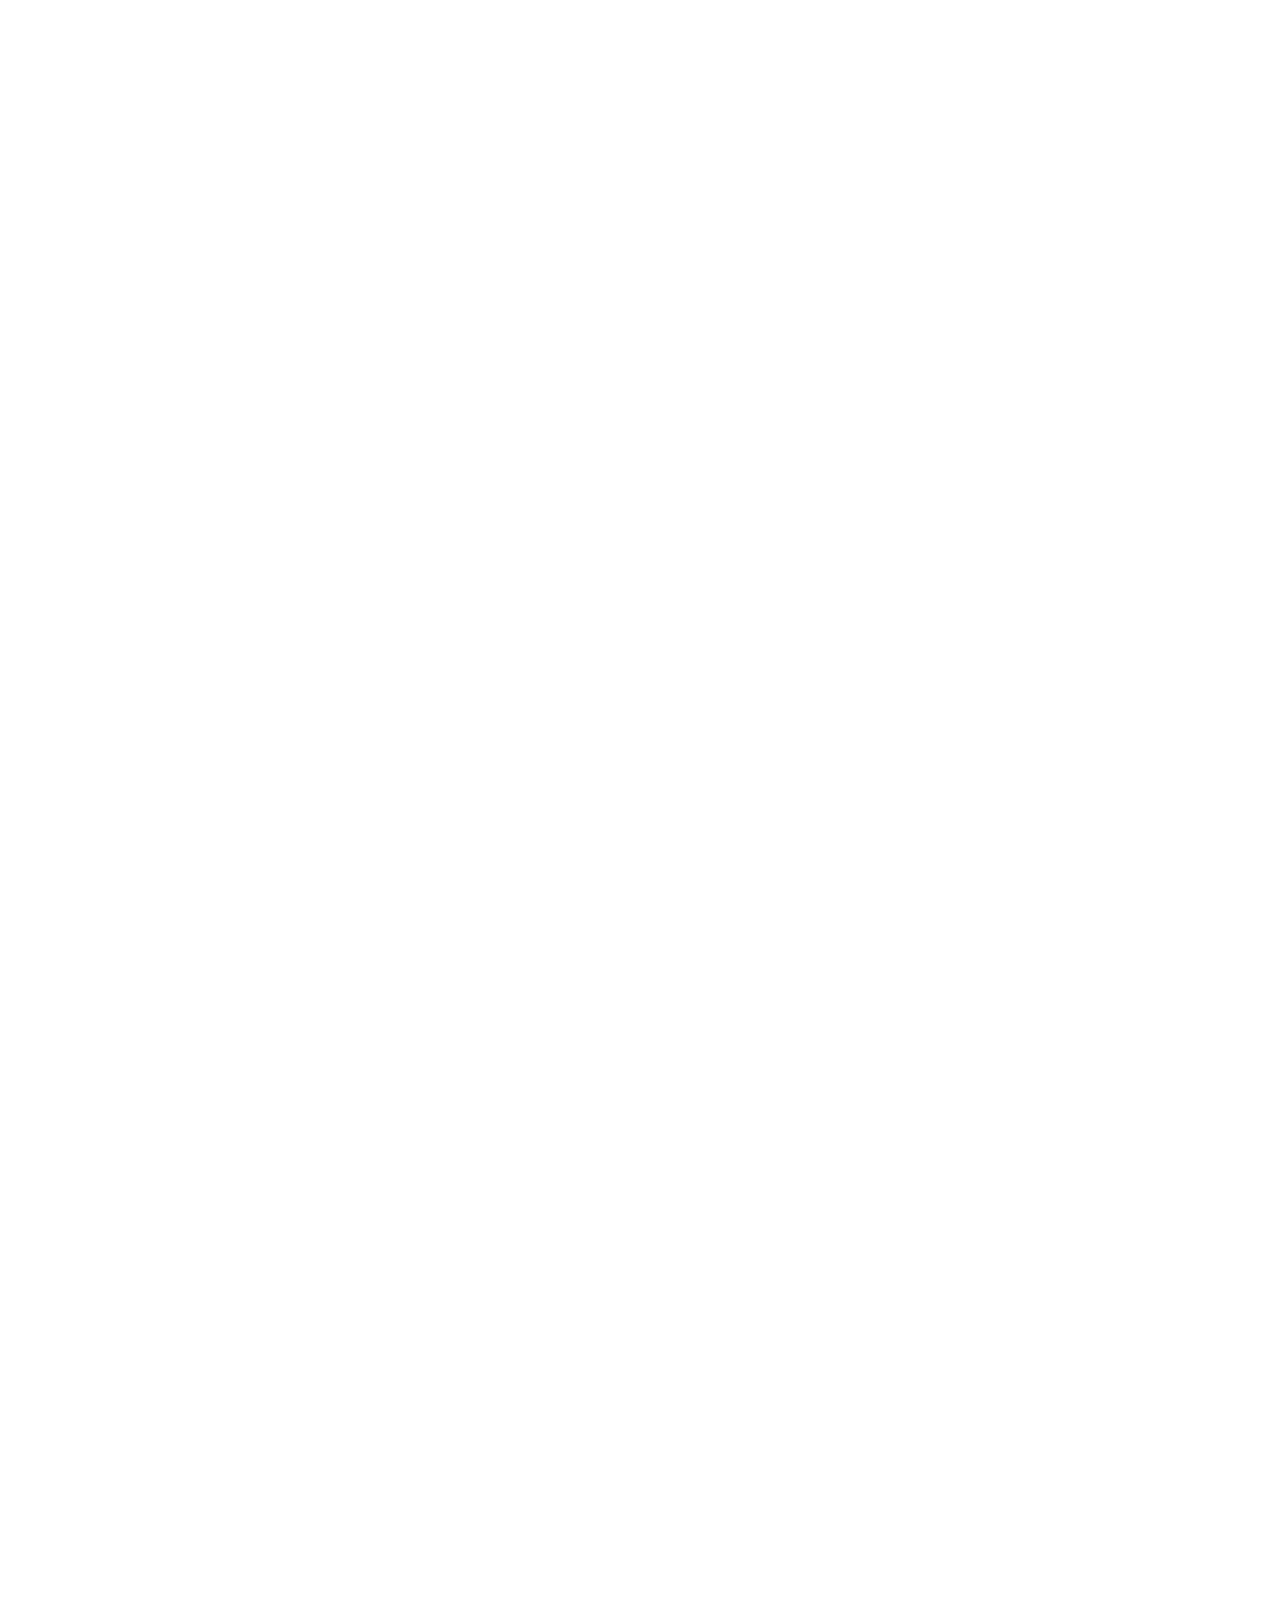
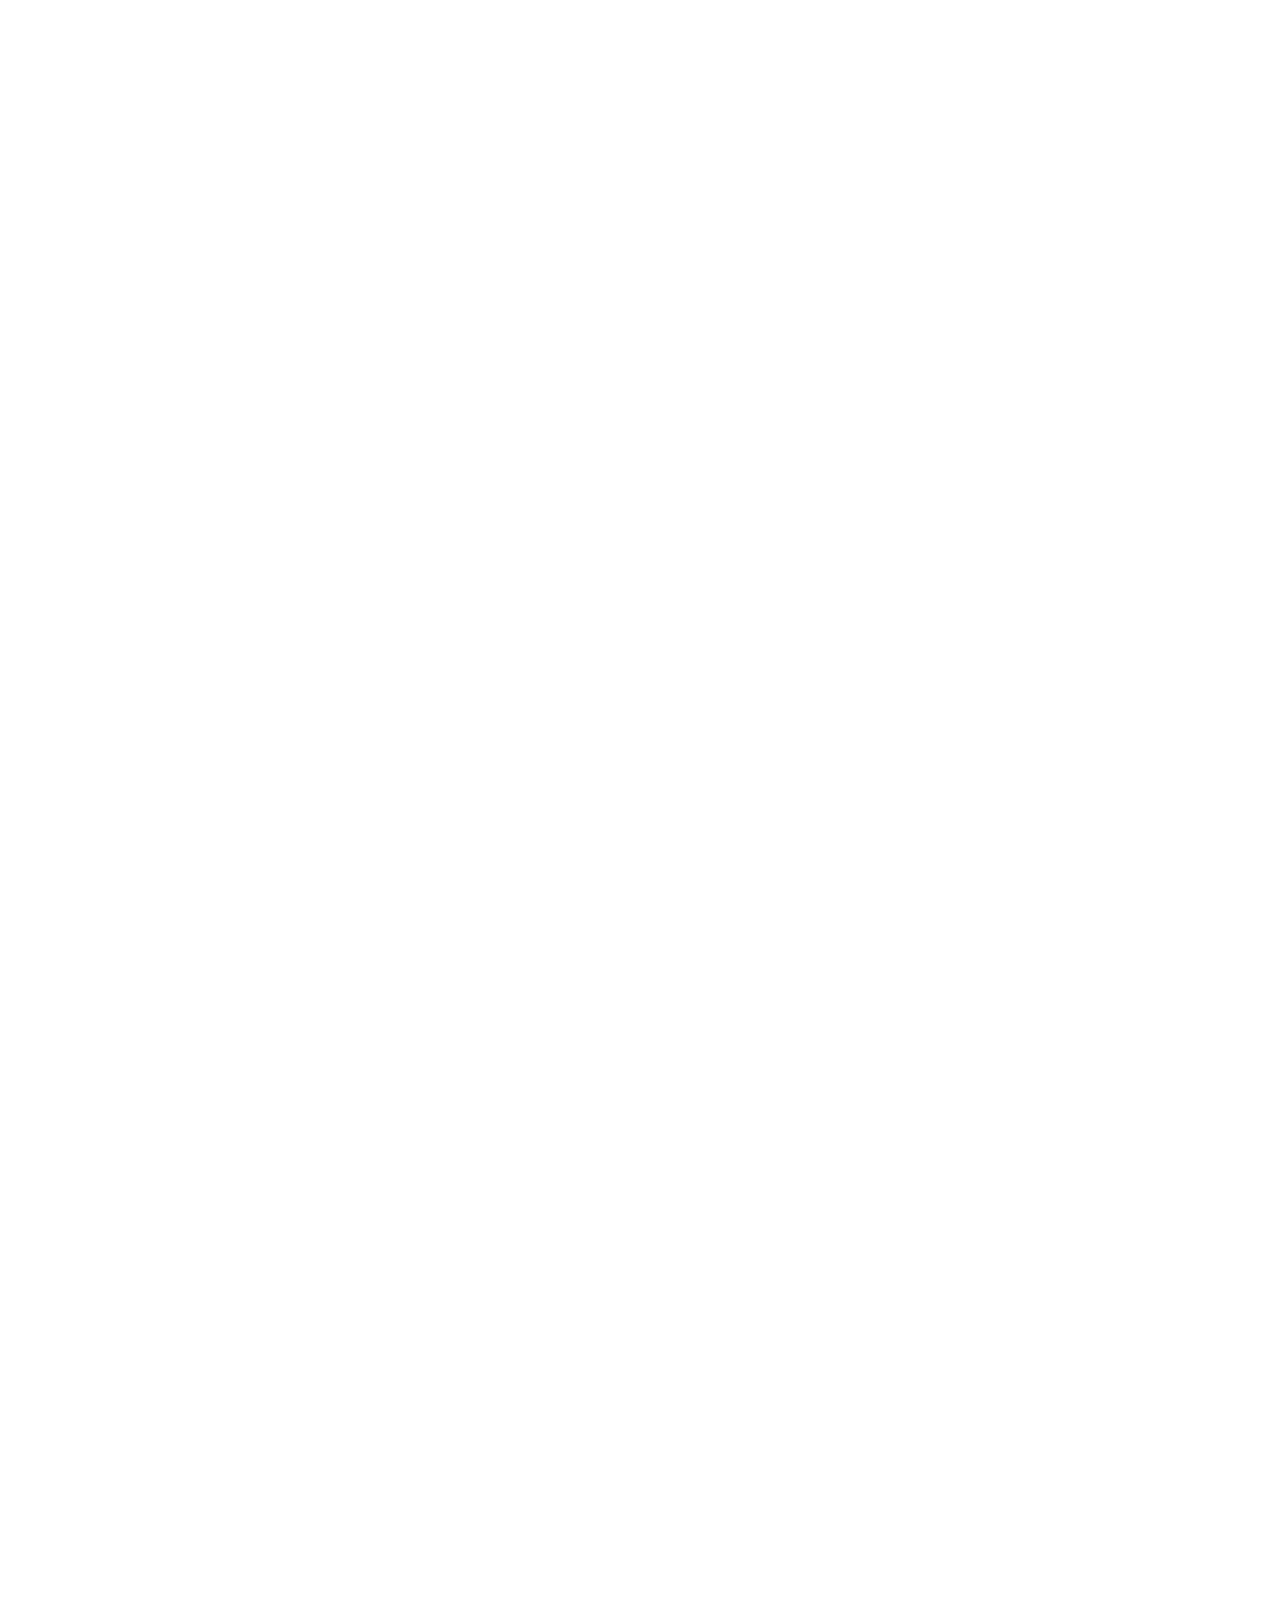
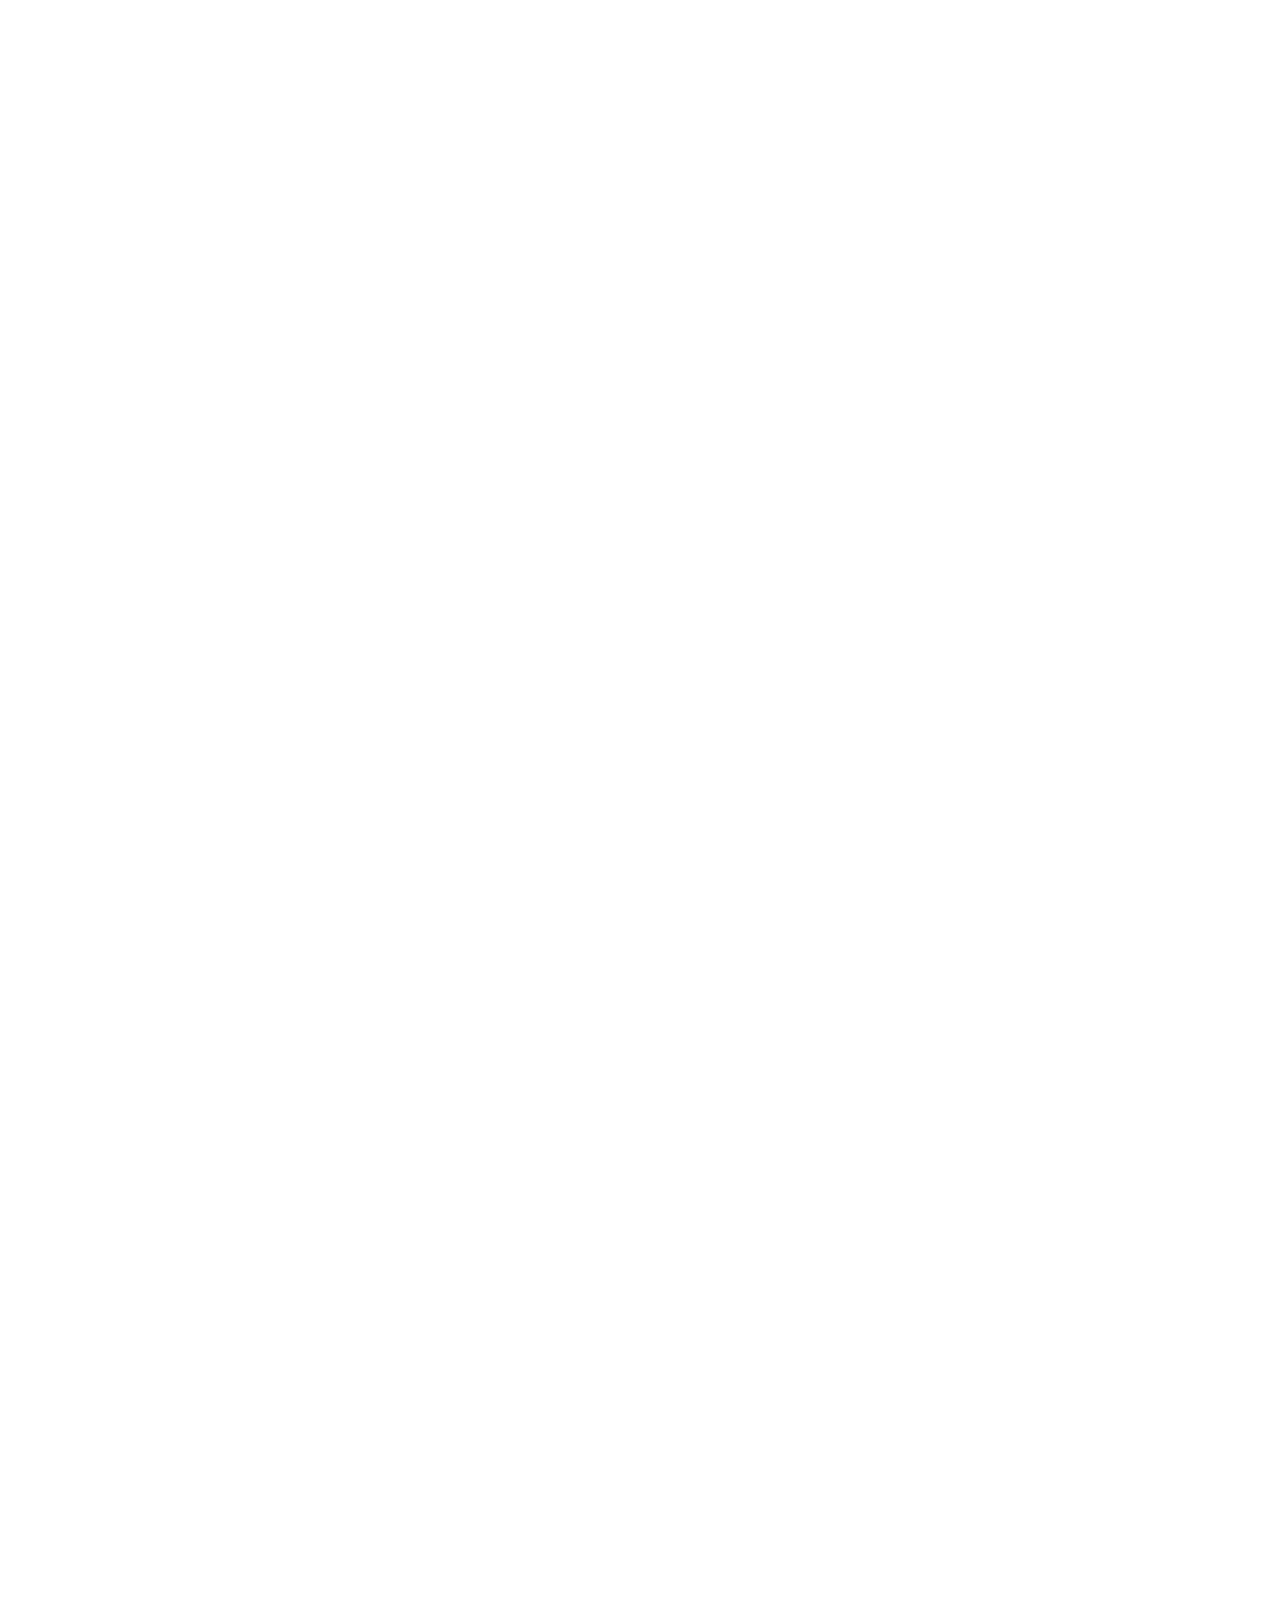
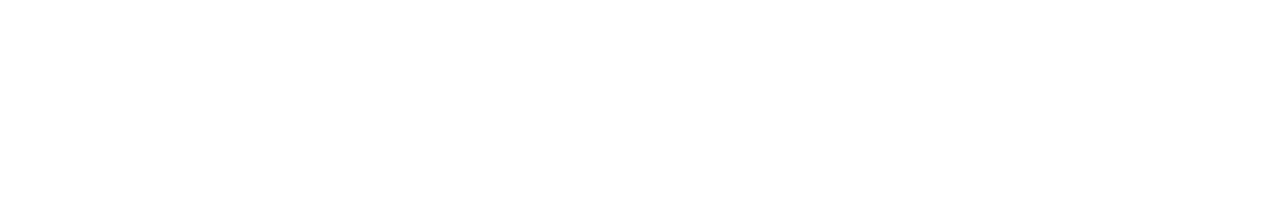
==== commit 4fa2572b: "agendcomm" ====
--- a/index.html
+++ b/index.html
@@ -435,68 +435,47 @@
 											<div id="collapseOne" class="panel-collapse collapse show" role="tabpanel" aria-labelledby="headingOne">
 												<div class="panel-body">
 													<ul class="schedule-list">
-														<h2>Hapja e Konventës</h2>
+														<h2>Hapja e Konventës Moderatore: Gonxhe Konjufca</h2>
 														<li class="time-off-item">
 															<i class="ionicons ion-coffee"></i>
-															<span class="time"></span>
-															<span class="time-off"></span>
+															<span class="time">09:30-10:00</span>
+															<span class="time-off">Regjistrimi i pjesëmarrësve - Shërbehet kafeja</span>
 														</li>
 														<li>
-															<span class="time"></span>
+															<span class="time">10:00-10:40</span>
 															<div class="schedule-cont">
-																<p class="schedule-title"> <br><br></p>
+																<p class="schedule-title">Ceremonia e hapjës <br><br></p>
 																
-																<p class="schedule-auth"></p>
+																<p class="schedule-auth">ALBIN KURTI - Kryeministri i Republikës së Kosovës <br> ZENEL KELMENDI - Kryetar i bordit të SHPDK-së <br> ROZETA HAJDARI - Ministre e MINT <br> EILEEN DEVITT - Drejtoreshë e Misionit, USAID Kosovo <br> JONAS WESTERLUND - Ambasador i Suedisë në Kosovë</p>
 															</div>
 														</li>
 														<li>
-															<span class="time"></span>
+															<span class="time">10:40-11:00</span>
 															<div class="schedule-cont">
-																<p><br><br></p>
-																<p class="schedule-auth"></p>
+																<p>Vizitë e VIP-ve në Ekspozitën e Produkteve të Drurit<br><br></p>
+																<p class="schedule-auth">Personalitet do të udhëheqen nga ARIETA VULA POZHEGU
+																	drejtoreshë e SHPDK-së dhe anëtarët e bordit të
+																	SHPDK-së (ndërkohë vazhdojnë sesionet me
+																	panelistët)</p>
 															</div>
 														</li>
-														<h2>Sesioni 1- Industria e drurit, potenciali dhe eksporti</h2>
+														<h2>Sesioni 1- Industria e drurit, potenciali dhe eksporti.<br> Moderator: Dren Zatriqi</h2>
 														<li>
-															<span class="time"></span>
+															<span class="time">10:40-11:10</span>
 															<div class="schedule-cont">
-																<p><br><br></p>
-																<p class="schedule-auth"></p>
+																<p>1.1 Industria e drurit, potenciali dhe eksporti<br><br></p>
+																<p class="schedule-auth">SUZANA HARXHI - CEO Bizarro<br>
+																	ARGUJAN HOTI - CEO Hoti Excluzive<br>
+																	IDEAL VEJSA - CEO Maden Group<br>
+																	BURIM BAJRAKTARI - CEO Modium L.L.C<br>
+																	ZAMIRA PODE - Eksperte e Marketingut, Luxemburg</p>
 															</div>
 														</li>
 														<li>
-															<span class="time"></span>
+															<span class="time">11:10-11:20</span>
 															<div class="schedule-cont">
-																<p><br><br></p>
-																<p class="schedule-auth"></p>
-															</div>
-														</li>
-														<li>
-															<span class="time"></span>
-															<div class="schedule-cont">
-																<p><br><br> </p>
-																<p class="schedule-auth"></p>
-															</div>
-														</li>
-														<li>
-															<span class="time"></span>
-															<div class="schedule-cont">
-																<p><br><br></p>
-																<p class="schedule-auth"></p>
-															</div>
-														</li>
-														<li>
-															<span class="time"></span>
-															<div class="schedule-cont">
-																<p><br><br> </p>
-																<p class="schedule-auth"></p>
-															</div>
-														</li>
-														<li>
-															<span class="time"></span>
-															<div class="schedule-cont">
-																<p><br><br> </p>
-																<p class="schedule-auth"></p>
+																<p>1.2 ProCredit me zgjidhje bankare për eksportuesit e përpunimit të drurit<br><br></p>
+																<p class="schedule-auth">BESNIK HAZIRI - Udhëheqes i Departamentit te Biznesit, ProCredit Bank</p>
 															</div>
 														</li>
 													</ul>
@@ -507,33 +486,42 @@
 											<div class="panel-heading" role="tab" id="headingTwo">
 												<h4 class="panel-title">
 													<a class="collapsed" role="button" data-toggle="collapse" data-parent="#accordion" href="#collapseTwo" aria-expanded="false" aria-controls="collapseTwo">
-														Sesioni 2/Dreka/Sesioni 3
+														Sesioni 2/Dreka
 													</a>
 												</h4>
 											</div>
 											<div id="collapseTwo" class="panel-collapse collapse" role="tabpanel" aria-labelledby="headingTwo">
 												<div class="panel-body">
 													<ul class="schedule-list">
+														<h2>Sesioni 2. Gjendja e Përgjithshme e Sektorit të Përpunimit të Drurit në Kosovë</h2>
 														<li>
-															<h2>Sesioni 2: E-Commerce dhe Digjitalizimi në industrinë e drurit</h2>
-															<span class="time"></span>
+															
+															<span class="time">11:25 - 11:35</span>
 															<div class="schedule-cont">
-																<p><br><br> </p>
-																<p class="schedule-auth"></p>
+																<p>2.1 Raporti vjetor i punës   së sektorit të përpunimit të drurit, SHPDK 2024 dhe planifikimet 2025<br><br> </p>
+																<p class="schedule-auth">ARIETA VULA POZHEGU - Drejtoreshë Ekzekutive e SHPDK-së<br><br>
+																	Aktivitetet aktuale dhe në vazhdimësi
+																	2024/2025<br><br>Prezantimi i platformës nga SHPDK Promovimi i industrise së drurit/ antarëve të SHPDK përmes katalogut/MAP Kosova.</p>
 															</div>
 														</li>
+														<li>
+															<span class="time">11:35-11:50</span>
+															<div class="schedule-cont">
+																<p>2.2 Analiza e sektorit të industrisë së drurit në Kosovë -Platforma Digjitale<br><br></p>
+																<p class="schedule-auth">DONIKA MACASTENA - Menaxhere e Angazhimit të Sektorit Privat ne Aktivitetin e USAID per Zhvillimin e Fuqise Punetore permes Sektorit Privat</p>
+															</div>
+														</li>
+														<li>
+															<span class="time">11:50 - 12:00</span>
+															<div class="schedule-cont">
+																<p>2.3 Delegacioni nga Diaspora për B2B<br><br></p>
+																<p class="schedule-auth">Prezentimi i 12 kompanive nga Diaspora për takime B2B </p>
+															</div>
+														</li>
 														<li class="time-off-item">
-															<span class="time"></span>
+															<span class="time">12:00-13:00</span>
 															<i class="ionicons ion-fork"></i>
-															<span class="time-off"></span>
-														</li>
-														<h2>Sesioni 3 - Aktivitetet e Donatorëve në Industrinë e Përpunimit të Drurit</h2>
-														<li>
-															<span class="time"></span>
-															<div class="schedule-cont">
-																<p><br><br></p>
-																<p class="schedule-auth"></p>
-															</div>
+															<span class="time-off"><br>PUSHIMI I DREKËS</span>
 														</li>
 													</ul>
 												</div>
@@ -543,7 +531,7 @@
 											<div class="panel-heading" role="tab" id="headingThree">
 												<h4 class="panel-title">
 													<a class="collapsed" role="button" data-toggle="collapse" data-parent="#accordion" href="#collapseThree" aria-expanded="false" aria-controls="collapseThree">
-														Sesioni 4/Sesioni 5
+														Sesioni 3/Sesioni 4
 													</a>
 												</h4>
 											</div>
@@ -551,26 +539,36 @@
 												<div class="panel-body">
 													<ul class="schedule-list">
 														<li>
-															<h2>Sesioni 4 - Shkollat profesionale dhe sistemi dual në Kosovë</h2>
-															<span class="time"></span>
+															<h2>Sesioni 3 - Aktivitetet e donatorëve në industrinë e përpunimit të drurit.<br> Moderator: Luan Dalipi </h2>
+															<span class="time">13:00 - 14:00</span>
 															<div class="schedule-cont">
-																<p><br><br></p>
-																<p class="schedule-auth"></p>
+																<p>3.1 Aktivitetet e donatorëve në Kosovë dhe planet për 2024/2025.<br><br></p>
+																<p class="schedule-auth">ZEF DEDAJ - U.D.Drejtor, KIESA<br>
+																	SKENDER RAMA - Udhëheqës i Projektit, USAID Kosovo
+																	Compete Activity<br>
+																	AGNESA JASHARI - Agjencioni i ri pranë ZKM<br>
+																	AGON DULA - Partnership Facilitator/National Project Leader of the MAE/023Lux Dev<br>
+																	EDONA NAHI - Menaxhere e Komponentës së Programit, Fit for Jobs, GIZ Kosovo<br>
+																    ARTAN AVDIU - Udhëheqës i projektit, Zhvillimi Gjithëpërfshirës Ekonomik i Kosovës CDF – USAID<br>
+																    ANTON GOJANI - Facilitues Kryesor për Zhvillimin e Agjencisë VET të Kosovës, MSJ Project-SDC Funded</p>
 															</div>
 														</li>
-														<h2>Sesioni 5 - Akademia dhe industria e drurit</h2>
+														<h2>Sesioni 4 - E-Commerce - Digjitalizimi dhe Inovacioni në Industrinë e Drurit.<br> Moderator: Gazmend Ahmeti</h2>
 														<li>
-															<span class="time"></span>
+															<span class="time">14:00-14:35</span>
 															<div class="schedule-cont">
-																<p><br><br></p>
-																<p class="schedule-auth"></p>
+																<p>4.1 – Prezentimi i Industrisë së drurit përmes digjitalizimit të proceseve<br><br></p>
+																<p class="schedule-auth">ARBER BAKIJA - Ceo, Bbros & Mika Soft<br>
+																	BLERIM SYLEJMANI - KIT<br>
+																	ARION KABASHI - Co Founder dhe product developer IMMIGRAND LLC</p>
 															</div>
 														</li>
 														<li>
-															<span class="time"></span>
+															<span class="time">14:35- 14:45</span>
 															<div class="schedule-cont">
-																<p><br><br></p>
-																<p class="schedule-auth"></p>
+																<p>4.2 GetQuality Software - Si të përmirësohet dhe menaxhohet cilësia<br><br></p>
+																<p class="schedule-auth">YLLI RASHITI - CoFounder Get QUALITY<br>
+																	 LUMBARDH VOKSHI - CoFounder Get QUALITY</p>
 															</div>
 														</li>
 													</ul>
@@ -580,7 +578,7 @@
 												<div class="panel-heading" role="tab" id="headingFour">
 													<h4 class="panel-title">
 														<a class="collapsed" role="button" data-toggle="collapse" data-parent="#accordion" href="#collapseFour" aria-expanded="false" aria-controls="collapseFour">
-															Sesioni 6/Fjalimet Përmbyllëse
+															Sesioni 5/Sesioni 6
 														</a>
 													</h4>
 												</div>
@@ -588,15 +586,32 @@
 													<div class="panel-body">
 														<ul class="schedule-list">
 															<li>
-																<h2>Sesioni 6 – Çmimet për garën studentore të dizajnit</h2>
-																<span class="time"></span>
+																<h2>Sesioni 5 - Akademia dhe industria e drurit.<br> Moderator: Miftar Veseli</h2>
+																<span class="time">14:45 - 15:30</span>
 																<div class="schedule-cont">
-																	<p><br><br> </p>
-																	<p class="schedule-auth"></p>
+																	<p>5.1 Bashkëpunimi i Universiteteve/Kolegjeve me Industrinë<br>
+																		(Gara e studentëve të dizajnit dhe punët semestrale)<br><br> </p>
+																	<p class="schedule-auth">EDMOND HAJRIZI - Rektor, UBT<br>
+																		ILIRJANA GECI -  Drejtore per zhvillim te projekteve, AAB <br>
+																		AGRON BAJRAKTARI - Rektor, USHAF<br>
+																		FLAKA XËRXA BEQIRI - Prodekane UP<br>
+																		KRESHNIK SHEHU - CEO, Shehu Academy<br>
+																		RIAD DËRGUTI - Menaxher i Projekteve, Dekoriti Training Center</p>
 																</div>
 															</li>
+															<h2>Sesioni 6 - Çmimet për garën studentore të dizajnit.<br> Moderator: Rexhep Ilazi</h2>
+														<li>
+															<span class="time">15:30 - 16:20</span>
+															<div class="schedule-cont">
+																<p>6.1  Ndarja e Çmimeve së Garës Studentore për Dizajn<br><br></p>
+																<p class="schedule-auth">ZENEL KELMENDI - Kryetar i Bordit të SHPDK-së<br>
+																	HASHIM DESHISHKU - Nënkryetar i Bordit të SHPDK-së<br> 
+																	FLORA ARIFI - Specialiste për Menaxhimin e Projekteve për Sektorin Privat, USAID Kosovë<br>
+																	ZEF DEDAJ - U.D. Drejtor, KIESA</p>
+															</div>
+														</li>
 															<li class="time-off-item">
-																<span class="time-off"></span>
+																<span class="time-off">- Fjala përmbyllëse-</span>
 															</li>
 														</ul>
 													</div>
@@ -610,9 +625,10 @@
 						<div class="col-lg-6">
 							<div class="article-box">
 								<div class="title-line">
-									<h1>Programi i konferencës</h1>
-								</div>
-								<p><span>Takimet B2B - 15:00-17:00 <br><br> Takimet B2B me blerës dhe partner potencial vendor dhe ndërkombetarë të organizuara nga SHPDK - SALLA VIVALDI </span></p>
+									<h1>Pavioni i Digjitalizimit para sallës Bethoven</h1>
+								</div>
+								<p><span>Takimet Biznes-me-Biznes-B2B - 13:00-17:00 <br><br> Takimet B2B me blerës dhe partner potencial vendor dhe ndërkombetarë të organizuara nga SHPDK – SALLA VIVALDI
+								<br><br><b>Te interesuarit për takime me partner të huaj duhet të regjistrohen fillimisht tek lista për “Biznes me Biznes Takime”</b> </span></p>
 							</div>
 						</div>
 					</div>
@@ -660,6 +676,28 @@
 			  </div>
 			</div>
 			<div class="col-lg-3 col-md-6">
+				<div class="speaker">
+				  <img src="upload/speakers/4.jpg" alt="Speaker 5" class="img-fluid" style="border: 1px solid #f2be1a">
+				  <div class="details">
+					<h3><a href="index.html#speakers">EILEEN DEVITT</a></h3>
+					<p>Drejtoreshë e Misionit, USAID Kosovo</p>
+	                <div class="social">
+					</div>
+				  </div>
+				</div>
+			  </div>
+			  <div class="col-lg-3 col-md-6">
+				<div class="speaker">
+				  <img src="upload/speakers/47.jpg" alt="Speaker 5" class="img-fluid" style="border: 1px solid #f2be1a">
+				  <div class="details">
+					<h3><a href="index.html#speakers">JONAS WESTERLUND</a></h3>
+					<p>Ambasador i Suedisë në Kosovë</p>
+					<div class="social">
+					</div>
+				  </div>
+				</div>
+			  </div>
+			<div class="col-lg-3 col-md-6">
 			  <div class="speaker">
 				<img src="upload/speakers/8.jpg" alt="Speaker 4" class="img-fluid" style="border: 1px solid #f2be1a">
 				<div class="details">
@@ -669,6 +707,120 @@
 				</div>
 			  </div>
 			</div>
+			<div class="col-lg-3 col-md-6">
+				<div class="speaker">
+				  <img src="upload/speakers/50.jpg" alt="Speaker 5" class="img-fluid" style="border: 1px solid #f2be1a">
+				  <div class="details">
+					<h3><a href="index.html#speakers">DREN ZATRIQI</a></h3>
+					<p>Market Access Expert -USAID Kosovo Compete Activity</p>
+	
+				  </div>
+				</div>
+			  </div>
+			  <div class="col-lg-3 col-md-6">
+				<div class="speaker">
+				  <img src="upload/speakers/42.jpg" alt="Speaker 5" class="img-fluid" style="border: 1px solid #f2be1a">
+				  <div class="details">
+					<h3><a href="index.html#speakers">IDEAL VEJSA</a></h3>
+					<p>Profesor - AKADEMIA EVOLUCION</p>
+					<div class="social">
+					</div>
+				  </div>
+				</div>
+			  </div>
+			  <div class="col-lg-3 col-md-6">
+				<div class="speaker">
+				  <img src="upload/speakers/9.jpg" alt="Speaker 5" class="img-fluid" style="border: 1px solid #f2be1a">
+				  <div class="details">
+					<h3><a href="index.html#speakers">BESNIK HAZIRI</a></h3>
+					<p>Menaxher - PROCREDIT BANK</p>
+	                <div class="social">
+					</div>
+				  </div>
+				</div>
+			  </div>
+			  <div class="col-lg-3 col-md-6">
+				<div class="speaker">
+				  <img src="upload/speakers/26.jpg" alt="Speaker 6" class="img-fluid" style="border: 1px solid #f2be1a">
+				  <div class="details">
+					<h3><a href="index.html#speakers">ZEF DEDAJ</a></h3>
+					<p>U.D Drejtor - KIESA</p>
+					<div class="social">
+					</div>
+				  </div>
+				</div>
+			  </div>
+			  <div class="col-lg-3 col-md-6">
+				<div class="speaker">
+				  <img src="upload/speakers/29.jpg" alt="Speaker 5" class="img-fluid" style="border: 1px solid #f2be1a">
+				  <div class="details">
+					<h3><a href="index.html#speakers">SKENDER RAMA</a></h3>
+					<p>Drejtor i Projektit - USAID Kosovo Compete Activity</p>
+	
+				  </div>
+				</div>
+			  </div>
+			  <div class="col-lg-3 col-md-6">
+				<div class="speaker">
+				  <img src="upload/speakers/48.jpg" alt="Speaker 5" class="img-fluid" style="border: 1px solid #f2be1a">
+				  <div class="details">
+					<h3><a href="index.html#speakers">AGON DULA</a></h3>
+					<p>Partnership Facilitator-National Project Leader of the MAE 023 LUXDEV</p>
+	
+				  </div>
+				</div>
+			  </div>
+			  <div class="col-lg-3 col-md-6">
+				<div class="speaker">
+				  <img src="upload/speakers/51.jpg" alt="Speaker 5" class="img-fluid" style="border: 1px solid #f2be1a">
+				  <div class="details">
+					<h3><a href="index.html#speakers">EDONA NAHI</a></h3>
+					<p>Programme Component Manager - Fit for Jobs GIZ</p>
+	
+				  </div>
+				</div>
+			  </div>
+			  <div class="col-lg-3 col-md-6">
+				<div class="speaker">
+				  <img src="upload/speakers/52.jpeg" alt="Speaker 5" class="img-fluid" style="border: 1px solid #f2be1a">
+				  <div class="details">
+					<h3><a href="index.html#speakers">ARTAN AVDIU</a></h3>
+					<p>Chief of Party Kosovo Inclusive Economic Engagement Activity CDF</p>
+	
+				  </div>
+				</div>
+			  </div>
+			  <div class="col-lg-3 col-md-6">
+				<div class="speaker">
+				  <img src="upload/speakers/54.jpeg" alt="Speaker 5" class="img-fluid" style="border: 1px solid #f2be1a">
+				  <div class="details">
+					<h3><a href="index.html#speakers">ANTON GOJANI</a></h3>
+					<p>Lead Facilitator for Developing VET Agency of Kosova - MSJ Project-SDC Funded</p>
+	
+				  </div>
+				</div>
+			  </div>
+			  <div class="col-lg-3 col-md-6">
+				<div class="speaker">
+				  <img src="upload/speakers/53.jpg" alt="Speaker 5" class="img-fluid" style="border: 1px solid #f2be1a">
+				  <div class="details">
+					<h3><a href="index.html#speakers">GAZMEND AHMETI</a></h3>
+					<p>Ekspert i sofistikimit të biznesit - USAID COMPETE ACTIVITY</p>
+	
+				  </div>
+				</div>
+			  </div>
+			  <div class="col-lg-3 col-md-6">
+				<div class="speaker">
+				  <img src="upload/speakers/23.jpg" alt="Speaker 5" class="img-fluid" style="border: 1px solid #f2be1a">
+				  <div class="details">
+					<h3><a href="index.html#speakers">ARBER BAKIJA</a></h3>
+					<p>Ceo, Bbros & Mika Soft</p>
+	                <div class="social">
+					</div>
+				  </div>
+				</div>
+			  </div>
 			<div class="col-lg-3 col-md-6">
 			  <div class="speaker">
 				<img src="upload/speakers/14.jpg" alt="Speaker 5" class="img-fluid" style="border: 1px solid #f2be1a">
@@ -681,125 +833,11 @@
 			  </div>
 			</div>
 			<div class="col-lg-3 col-md-6">
-			  <div class="speaker">
-				<img src="upload/speakers/26.jpg" alt="Speaker 6" class="img-fluid" style="border: 1px solid #f2be1a">
-				<div class="details">
-				  <h3><a href="index.html#speakers">ZEF DEDAJ</a></h3>
-				  <p>U.D Drejtor - KIESA</p>
-				  <div class="social">
-				  </div>
-				</div>
-			  </div>
-			</div>
-			<div class="col-lg-3 col-md-6">
-				<div class="speaker">
-				  <img src="upload/speakers/42.jpg" alt="Speaker 5" class="img-fluid" style="border: 1px solid #f2be1a">
-				  <div class="details">
-					<h3><a href="index.html#speakers">IDEAL VEJSA</a></h3>
-					<p>Profesor - AKADEMIA EVOLUCION</p>
-					<div class="social">
-					</div>
-				  </div>
-				</div>
-			  </div>
-			  <div class="col-lg-3 col-md-6">
-				<div class="speaker">
-				  <img src="upload/speakers/44.jpg" alt="Speaker 5" class="img-fluid" style="border: 1px solid #f2be1a">
-				  <div class="details">
-					<h3><a href="index.html#speakers">HASHIM DESHISHKU</a></h3>
-					<p>LESNA - Nënkryetar i Bordit të Shoqatës së Përpunuesve të Drurit të Kosovës - SHPDK</p>
-
-				  </div>
-				</div>
-			  </div>
-			  <div class="col-lg-3 col-md-6">
-				<div class="speaker">
-				  <img src="upload/speakers/41.jpg" alt="Speaker 5" class="img-fluid" style="border: 1px solid #f2be1a">
-				  <div class="details">
-					<h3><a href="index.html#speakers">AGRON BAJRAKTARI</a></h3>
-					<p>Rektor i Universitetit të Shkencave të Aplikuara në Ferizaj - USHAF</p>
-
-				  </div>
-				</div>
-			  </div>
-			  <div class="col-lg-3 col-md-6">
-				<div class="speaker">
-				  <img src="upload/speakers/47.jpg" alt="Speaker 5" class="img-fluid" style="border: 1px solid #f2be1a">
-				  <div class="details">
-					<h3><a href="index.html#speakers">JONAS WESTERLUND</a></h3>
-					<p>Ambasador i Suedisë në Kosovë</p>
-					<div class="social">
-					</div>
-				  </div>
-				</div>
-			  </div>
-			  <div class="col-lg-3 col-md-6">
-				<div class="speaker">
-				  <img src="upload/speakers/48.jpg" alt="Speaker 5" class="img-fluid" style="border: 1px solid #f2be1a">
-				  <div class="details">
-					<h3><a href="index.html#speakers">AGON DULA</a></h3>
-					<p>Partnership Facilitator-National Project Leader of the MAE 023 LUXDEV</p>
-	
-				  </div>
-				</div>
-			  </div>
-			  <div class="col-lg-3 col-md-6">
-				<div class="speaker">
-				  <img src="upload/speakers/49.jpeg" alt="Speaker 5" class="img-fluid" style="border: 1px solid #f2be1a">
-				  <div class="details">
-					<h3><a href="index.html#speakers">BESIAN DEMIRI</a></h3>
-					<p>Retail Lead Raiffeisen Bank</p>
-					<div class="social">
-					</div>
-				  </div>
-				</div>
-			  </div>
-			  <div class="col-lg-3 col-md-6">
-				<div class="speaker">
-				  <img src="upload/speakers/50.jpg" alt="Speaker 5" class="img-fluid" style="border: 1px solid #f2be1a">
-				  <div class="details">
-					<h3><a href="index.html#speakers">DREN ZATRIQI</a></h3>
-					<p>Market Access Expert -USAID Kosovo Compete Activity</p>
-	
-				  </div>
-				</div>
-			  </div>
-			  <div class="col-lg-3 col-md-6">
-				<div class="speaker">
-				  <img src="upload/speakers/29.jpg" alt="Speaker 5" class="img-fluid" style="border: 1px solid #f2be1a">
-				  <div class="details">
-					<h3><a href="index.html#speakers">SKENDER RAMA</a></h3>
-					<p>Drejtor i Projektit - USAID Kosovo Compete Activity</p>
-	
-				  </div>
-				</div>
-			  </div>
-			  <div class="col-lg-3 col-md-6">
-				<div class="speaker">
-				  <img src="upload/speakers/43.jpg" alt="Speaker 5" class="img-fluid" style="border: 1px solid #f2be1a">
-				  <div class="details">
-					<h3><a href="index.html#speakers">REXHEP ILAZI</a></h3>
-					<p>Udhëheqës i Sektorit të Përpunimit të Drurit - USAID Kosovo Compete Activity</p>
-	
-				  </div>
-				</div>
-			  </div>
-			  <div class="col-lg-3 col-md-6">
-				<div class="speaker">
-				  <img src="upload/speakers/35.jpg" alt="Speaker 5" class="img-fluid" style="border: 1px solid #f2be1a">
-				  <div class="details">
-					<h3><a href="index.html#speakers">KRESHNIK SHEHU</a></h3>
-					<p>SHEHU - Nënkryetar i Bordit të Shoqatës së Përpunuesve të Drurit të Kosovës - SHPDK</p>
-	
-				  </div>
-				</div>
-			  </div>
-			  <div class="col-lg-3 col-md-6">
-				<div class="speaker">
-				  <img src="upload/speakers/4.jpg" alt="Speaker 5" class="img-fluid" style="border: 1px solid #f2be1a">
-				  <div class="details">
-					<h3><a href="index.html#speakers">EILEEN DEVITT</a></h3>
-					<p>Drejtoreshë e Misionit, USAID Kosovo</p>
+				<div class="speaker">
+				  <img src="upload/speakers/55.jpeg" alt="Speaker 5" class="img-fluid" style="border: 1px solid #f2be1a">
+				  <div class="details">
+					<h3><a href="index.html#speakers">YLL RASHITI</a></h3>
+					<p>CoFounder GetQuality</p>
 	                <div class="social">
 					</div>
 				  </div>
@@ -807,20 +845,21 @@
 			  </div>
 			  <div class="col-lg-3 col-md-6">
 				<div class="speaker">
-				  <img src="upload/speakers/45.jpg" alt="Speaker 5" class="img-fluid" style="border: 1px solid #f2be1a">
-				  <div class="details">
-					<h3><a href="index.html#speakers">FLORA ARIFI</a></h3>
-					<p>Specialiste për Menaxhimin e Projekteve për Sektorin Privat</p>
-	
-				  </div>
-				</div>
-			  </div>
-			  <div class="col-lg-3 col-md-6">
-				<div class="speaker">
-				  <img src="upload/speakers/40.jpg" alt="Speaker 5" class="img-fluid" style="border: 1px solid #f2be1a">
-				  <div class="details">
-					<h3><a href="index.html#speakers">ILIRJANA GECI</a></h3>
-					<p>Drejtore e Zyrës për Zhvillim të Projekteve - AAB</p>
+				  <img src="upload/speakers/56.jpeg" alt="Speaker 5" class="img-fluid" style="border: 1px solid #f2be1a">
+				  <div class="details">
+					<h3><a href="index.html#speakers">LUMBARDH VOKSHI</a></h3>
+					<p>CoFounder GetQuality</p>
+	                <div class="social">
+					</div>
+				  </div>
+				</div>
+			  </div>
+			  <div class="col-lg-3 col-md-6">
+				<div class="speaker">
+				  <img src="upload/speakers/19.jpg" alt="Speaker 5" class="img-fluid" style="border: 1px solid #f2be1a">
+				  <div class="details">
+					<h3><a href="index.html#speakers">MIFTAR VESELI</a></h3>
+					<p>ALBED - Anëtar i Bordit të Shoqatës së Përpunuesve të Drurit të Kosovës - SHPDK</p>
 	
 				  </div>
 				</div>
@@ -838,12 +877,31 @@
 			  </div>
 			  <div class="col-lg-3 col-md-6">
 				<div class="speaker">
-				  <img src="upload/speakers/23.jpg" alt="Speaker 5" class="img-fluid" style="border: 1px solid #f2be1a">
-				  <div class="details">
-					<h3><a href="index.html#speakers">ARBER BAKIJA</a></h3>
-					<p>Ceo - BBROSS</p>
-	                <div class="social">
-					</div>
+				  <img src="upload/speakers/40.jpg" alt="Speaker 5" class="img-fluid" style="border: 1px solid #f2be1a">
+				  <div class="details">
+					<h3><a href="index.html#speakers">ILIRJANA GECI</a></h3>
+					<p>Drejtore e Zyrës për Zhvillim të Projekteve - AAB</p>
+	
+				  </div>
+				</div>
+			  </div>
+			  <div class="col-lg-3 col-md-6">
+				<div class="speaker">
+				  <img src="upload/speakers/41.jpg" alt="Speaker 5" class="img-fluid" style="border: 1px solid #f2be1a">
+				  <div class="details">
+					<h3><a href="index.html#speakers">AGRON BAJRAKTARI</a></h3>
+					<p>Rektor i Universitetit të Shkencave të Aplikuara në Ferizaj - USHAF</p>
+
+				  </div>
+				</div>
+			  </div>
+			  <div class="col-lg-3 col-md-6">
+				<div class="speaker">
+				  <img src="upload/speakers/35.jpg" alt="Speaker 5" class="img-fluid" style="border: 1px solid #f2be1a">
+				  <div class="details">
+					<h3><a href="index.html#speakers">KRESHNIK SHEHU</a></h3>
+					<p>SHEHU - Nënkryetar i Bordit të Shoqatës së Përpunuesve të Drurit të Kosovës - SHPDK</p>
+	
 				  </div>
 				</div>
 			  </div>
@@ -859,30 +917,30 @@
 			  </div>
 			  <div class="col-lg-3 col-md-6">
 				<div class="speaker">
-				  <img src="upload/speakers/19.jpg" alt="Speaker 5" class="img-fluid" style="border: 1px solid #f2be1a">
-				  <div class="details">
-					<h3><a href="index.html#speakers">MIFTAR VESELI</a></h3>
-					<p>ALBED - Anëtar i Bordit të Shoqatës së Përpunuesve të Drurit të Kosovës - SHPDK</p>
-	
-				  </div>
-				</div>
-			  </div>
-			  <div class="col-lg-3 col-md-6">
-				<div class="speaker">
-				  <img src="upload/speakers/51.jpg" alt="Speaker 5" class="img-fluid" style="border: 1px solid #f2be1a">
-				  <div class="details">
-					<h3><a href="index.html#speakers">EDONA NAHI</a></h3>
-					<p>Programme Component Manager - Fit for Jobs GIZ</p>
-	
-				  </div>
-				</div>
-			  </div>
-			  <div class="col-lg-3 col-md-6">
-				<div class="speaker">
-				  <img src="upload/speakers/52.jpeg" alt="Speaker 5" class="img-fluid" style="border: 1px solid #f2be1a">
-				  <div class="details">
-					<h3><a href="index.html#speakers">ARTAN AVDIU</a></h3>
-					<p>Chief of Party Kosovo Inclusive Economic Engagement Activity CDF</p>
+				  <img src="upload/speakers/43.jpg" alt="Speaker 5" class="img-fluid" style="border: 1px solid #f2be1a">
+				  <div class="details">
+					<h3><a href="index.html#speakers">REXHEP ILAZI</a></h3>
+					<p>Udhëheqës i Sektorit të Përpunimit të Drurit - USAID Kosovo Compete Activity</p>
+	
+				  </div>
+				</div>
+			  </div>
+			  <div class="col-lg-3 col-md-6">
+				<div class="speaker">
+				  <img src="upload/speakers/44.jpg" alt="Speaker 5" class="img-fluid" style="border: 1px solid #f2be1a">
+				  <div class="details">
+					<h3><a href="index.html#speakers">HASHIM DESHISHKU</a></h3>
+					<p>LESNA - Nënkryetar i Bordit të Shoqatës së Përpunuesve të Drurit të Kosovës - SHPDK</p>
+
+				  </div>
+				</div>
+			  </div>
+			  <div class="col-lg-3 col-md-6">
+				<div class="speaker">
+				  <img src="upload/speakers/45.jpg" alt="Speaker 5" class="img-fluid" style="border: 1px solid #f2be1a">
+				  <div class="details">
+					<h3><a href="index.html#speakers">FLORA ARIFI</a></h3>
+					<p>Specialiste për Menaxhimin e Projekteve për Sektorin Privat</p>
 	
 				  </div>
 				</div>
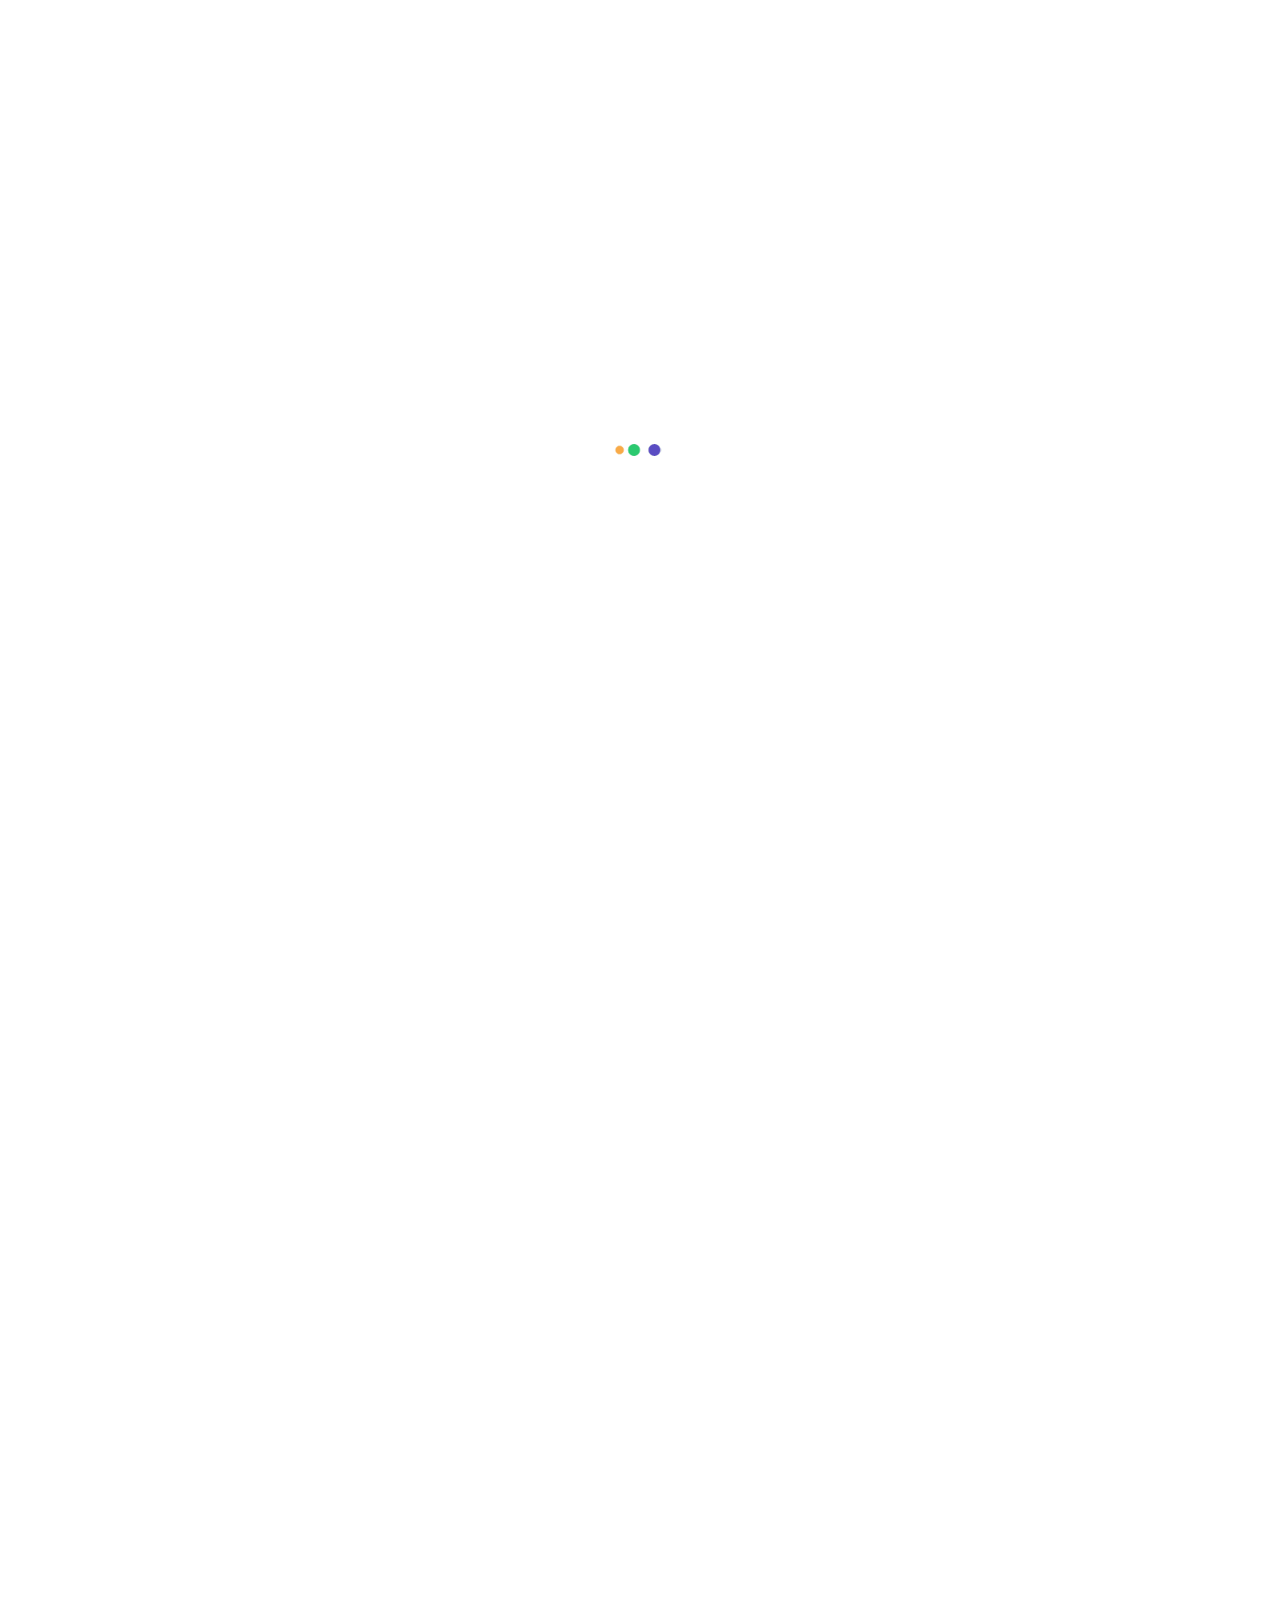
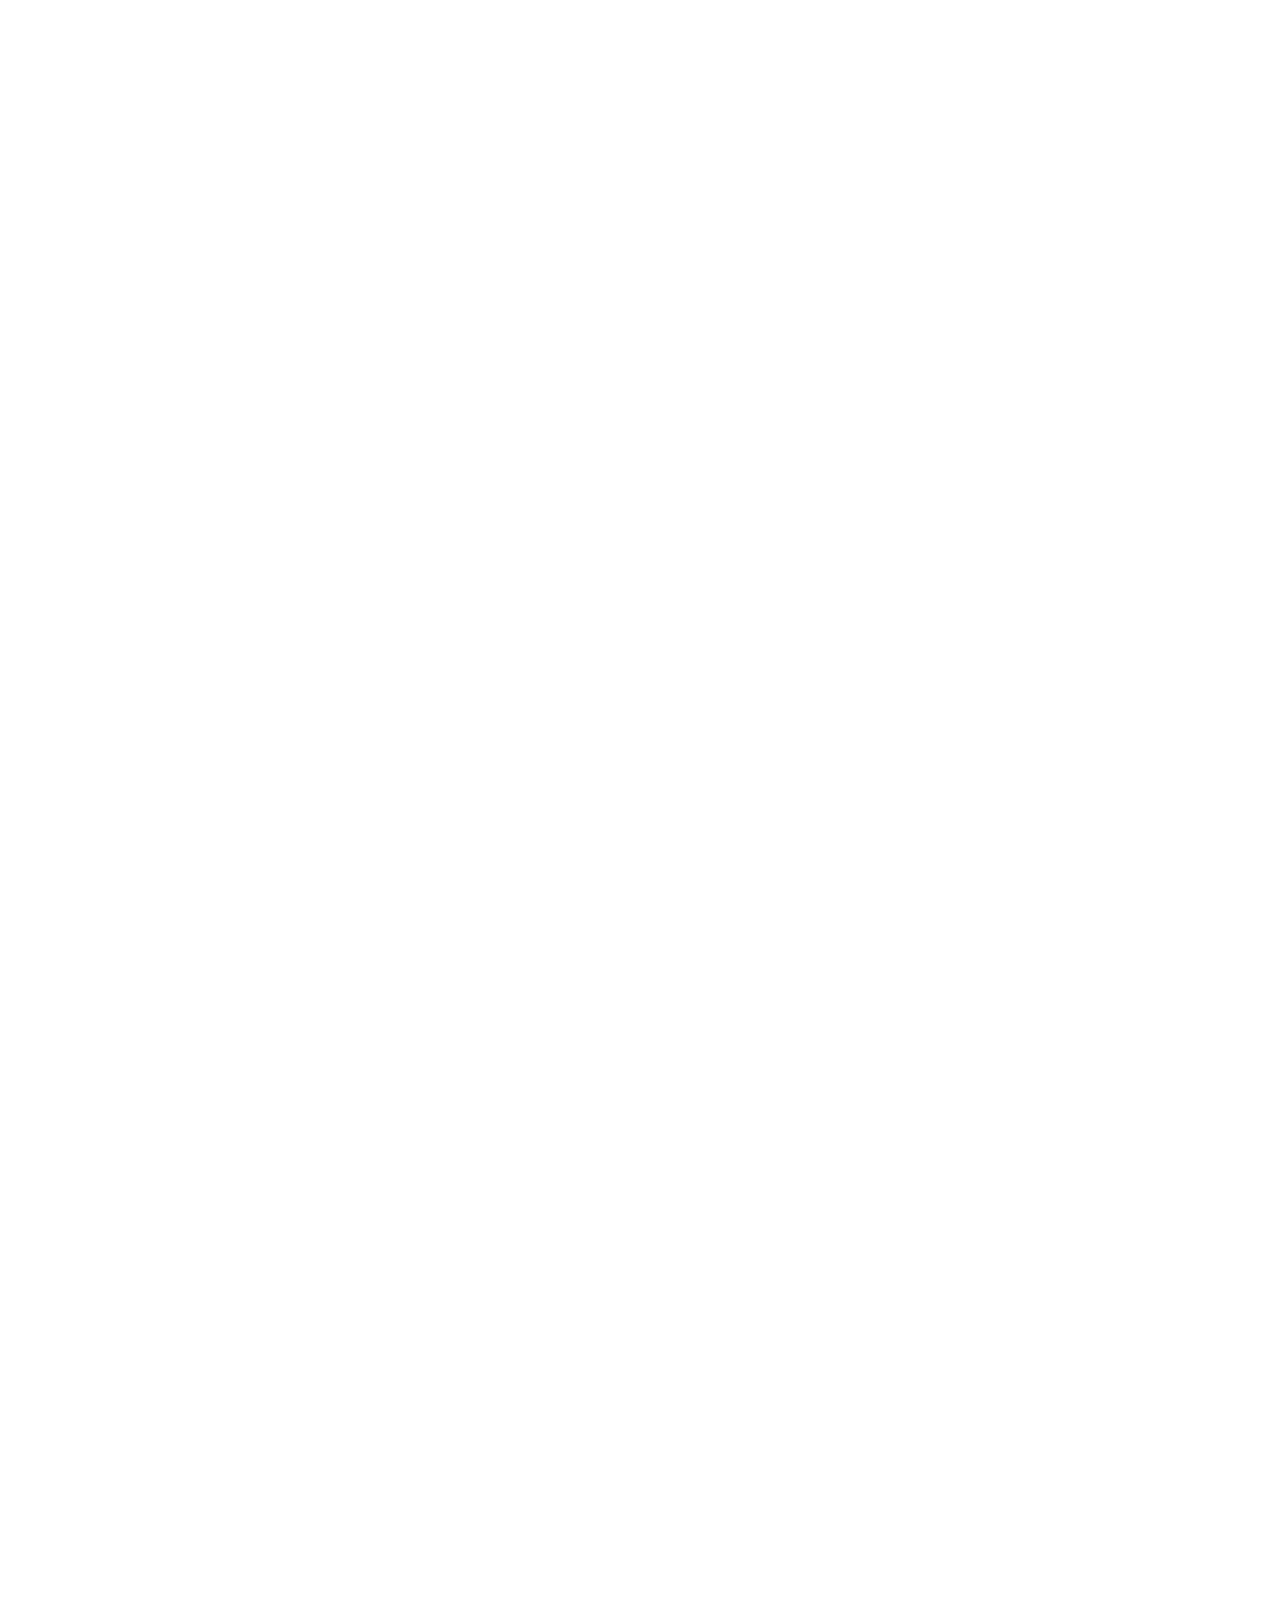
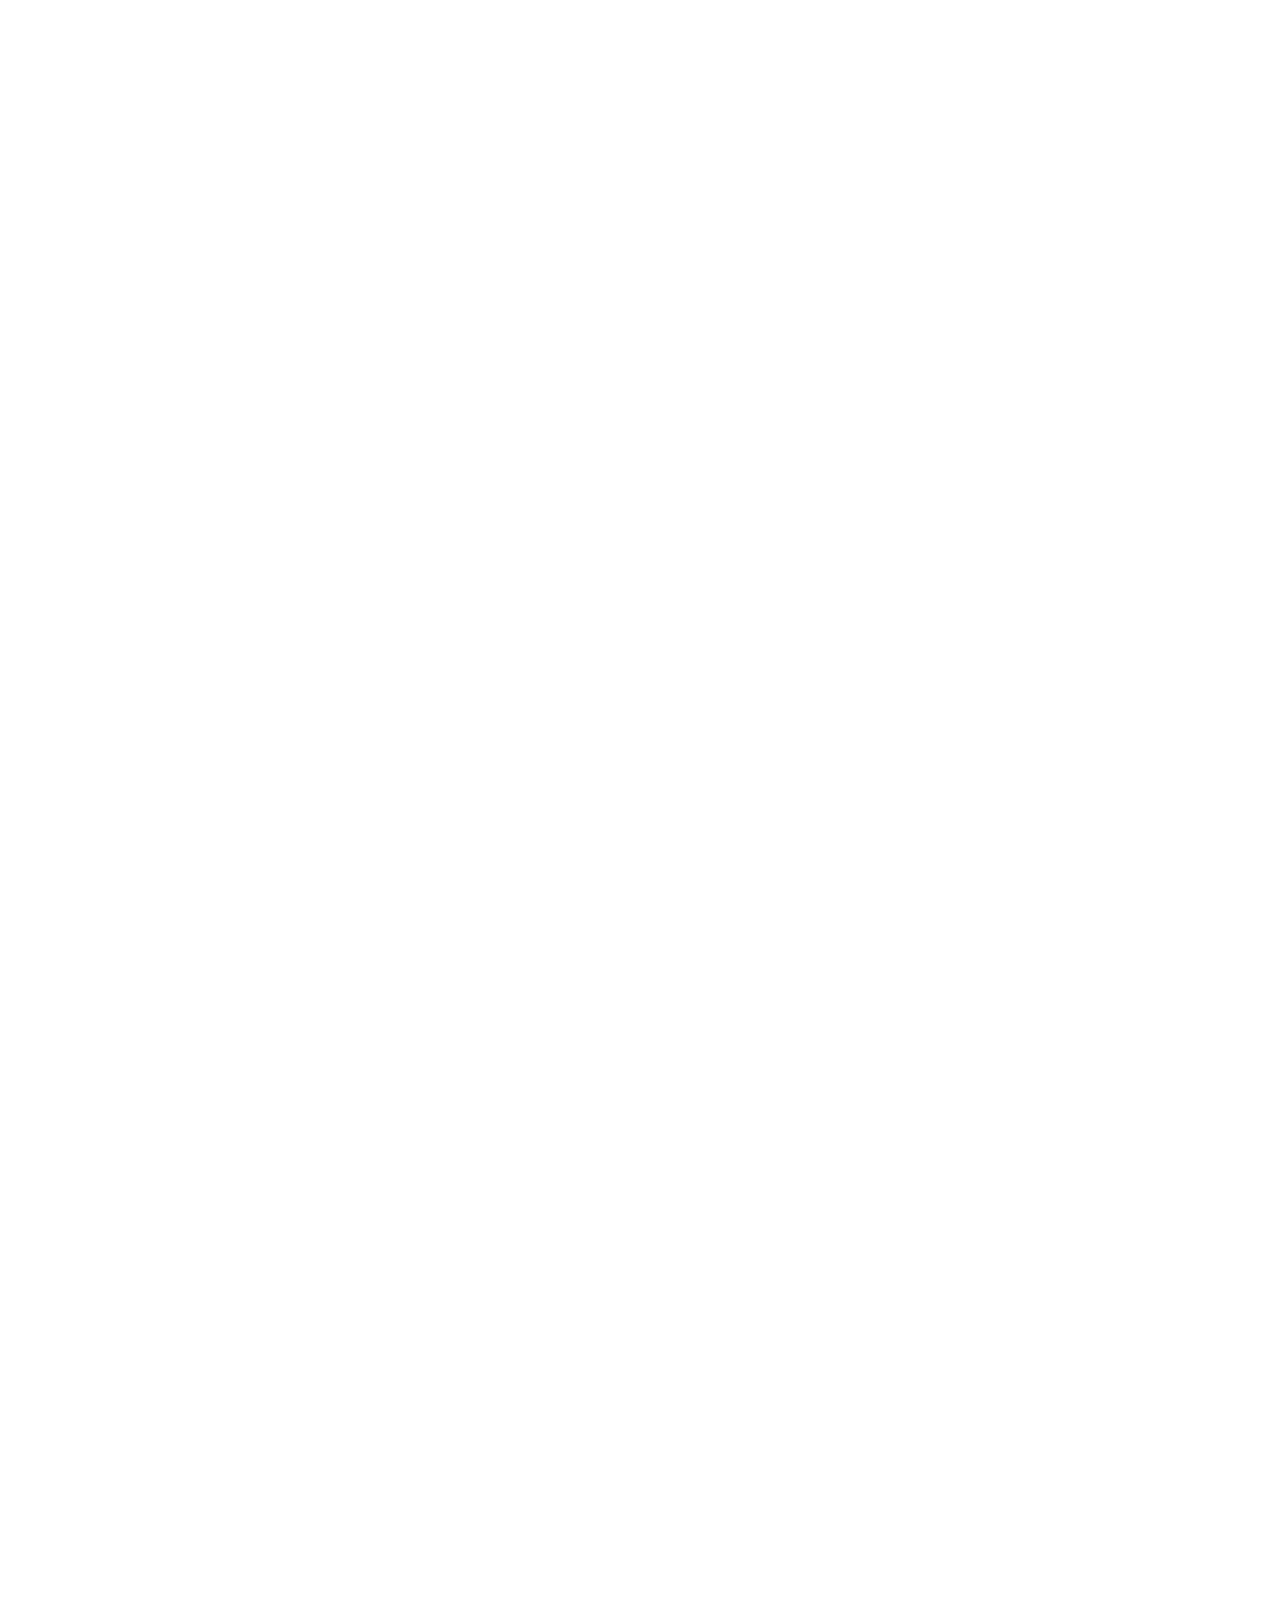
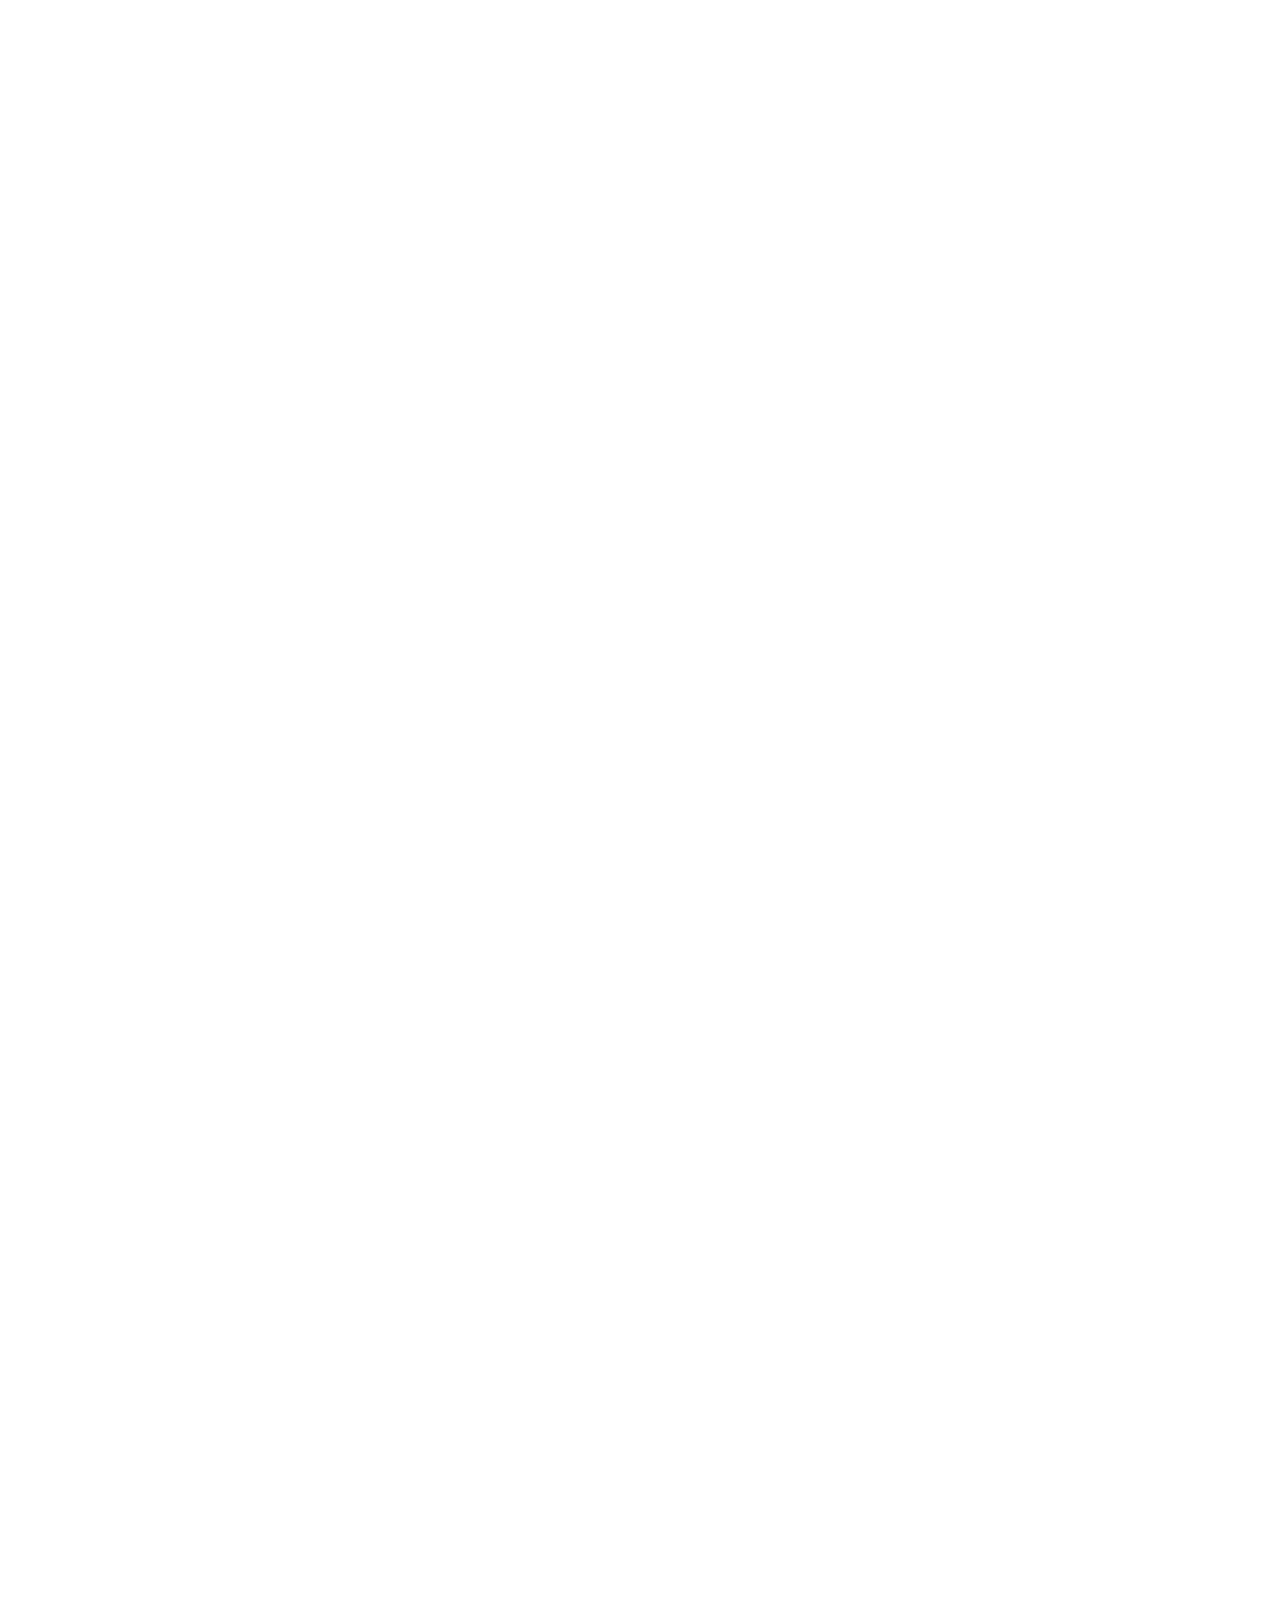
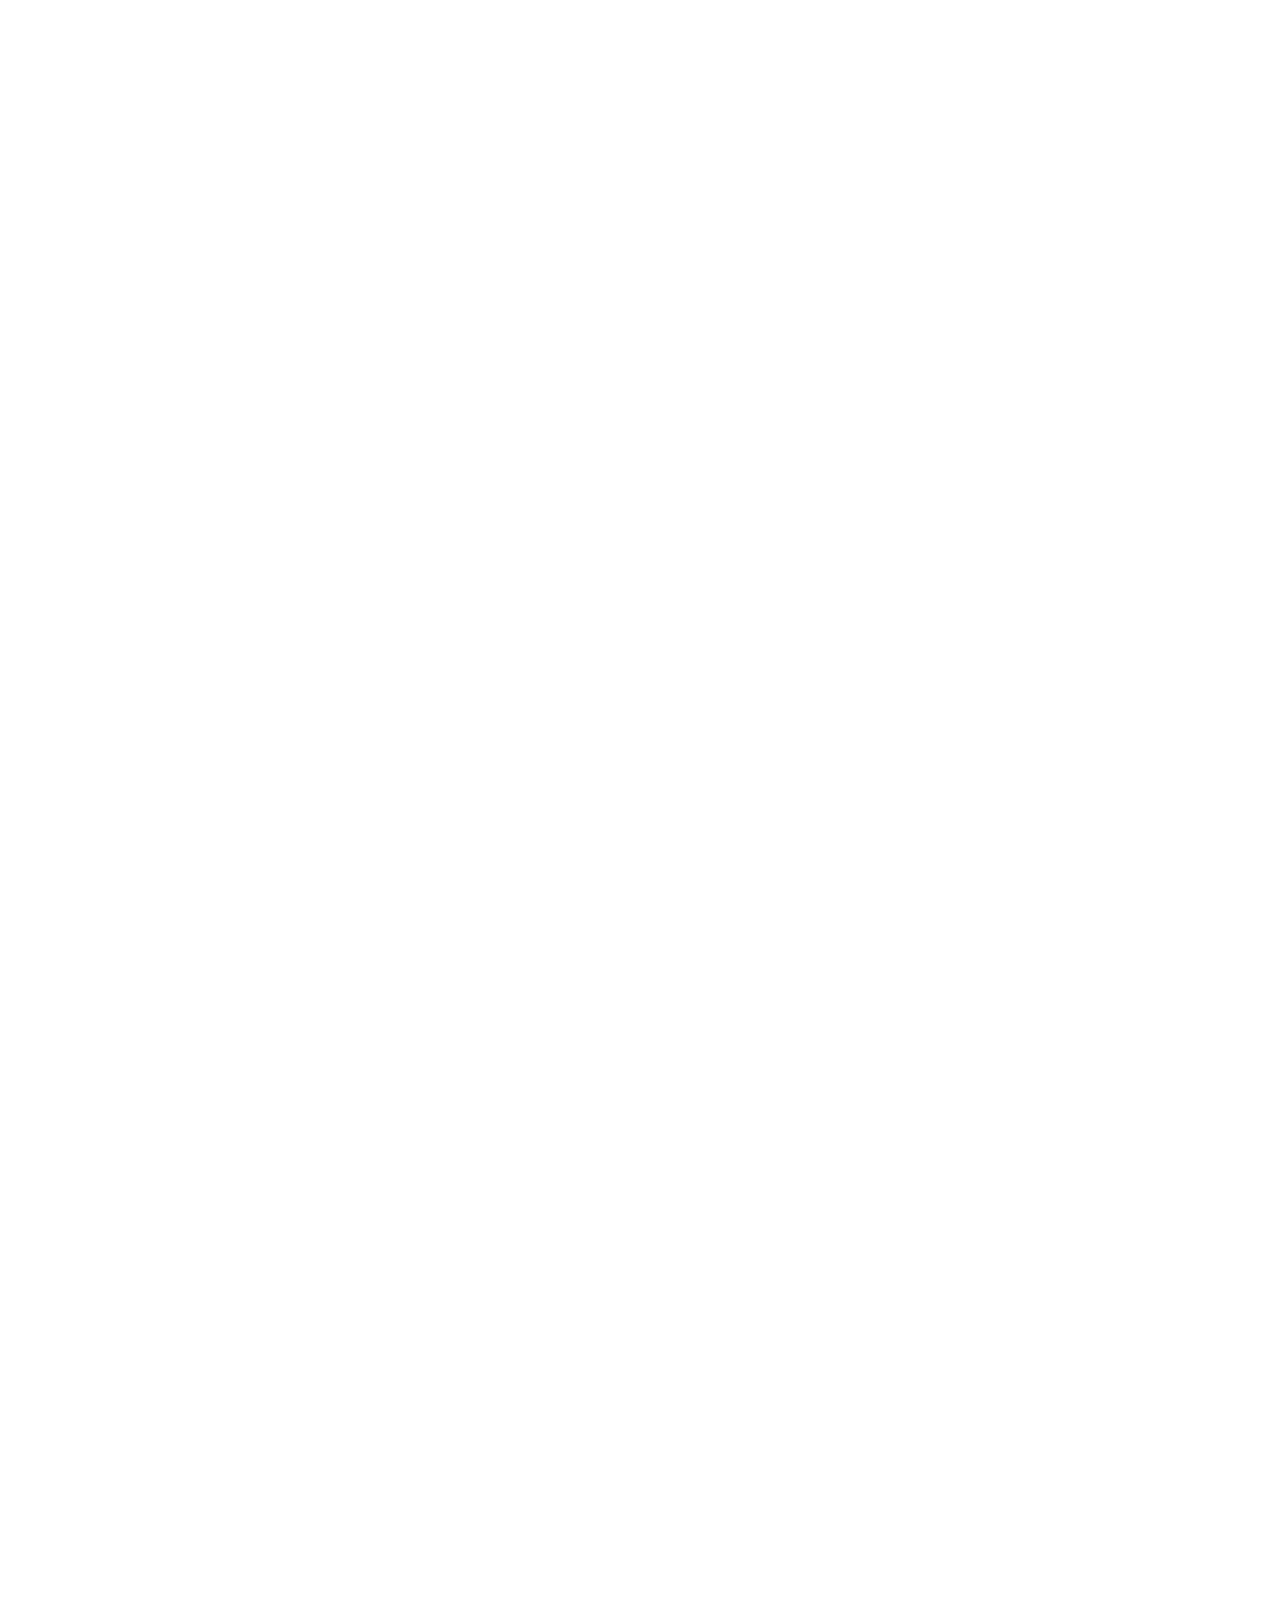
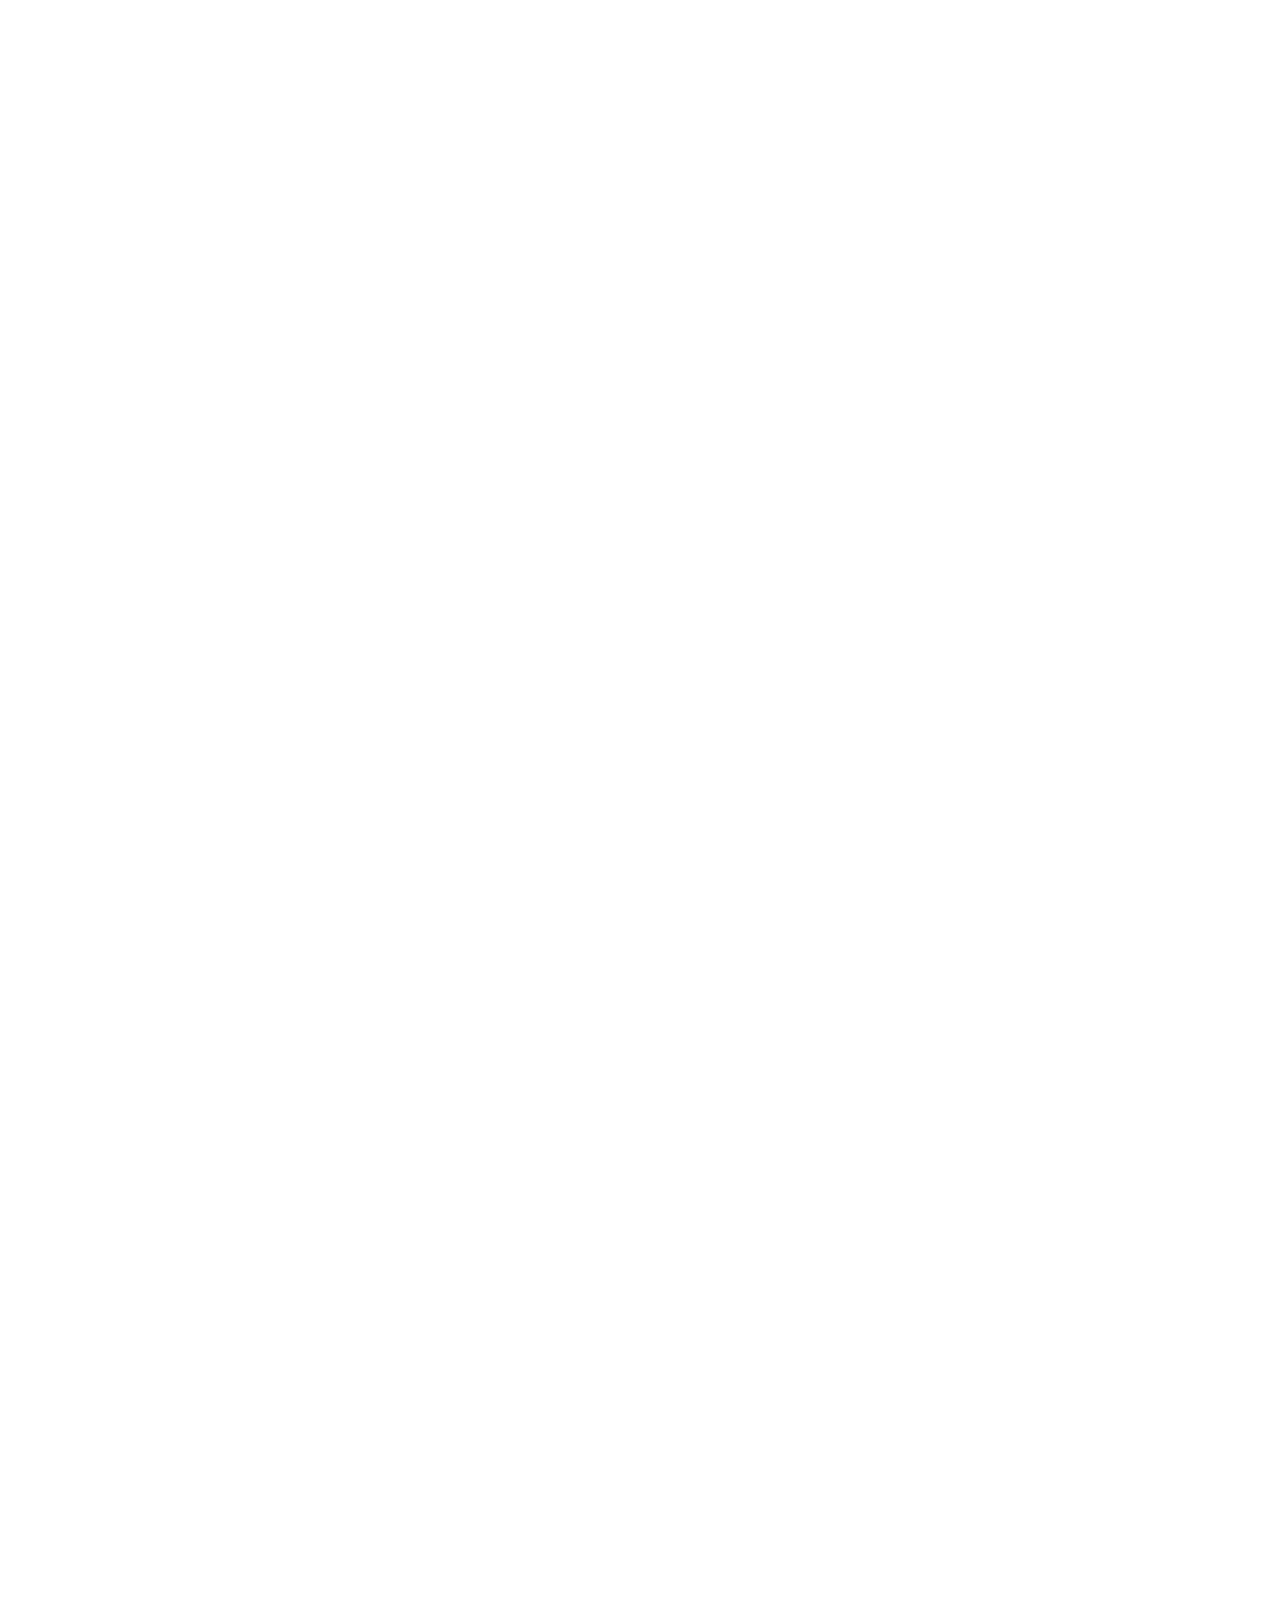
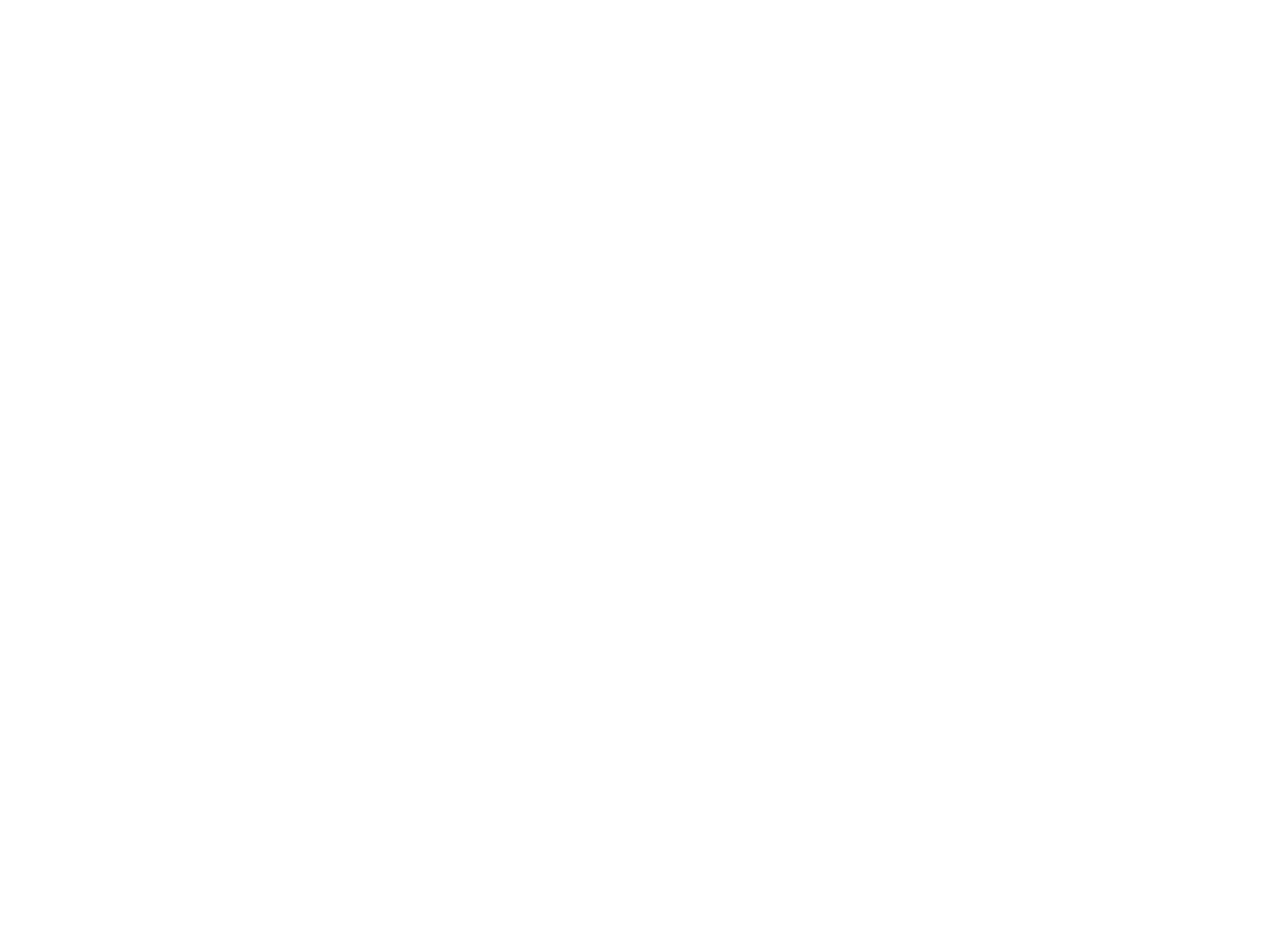
==== commit bc4348c5: "lst24comm" ====
--- a/index.html
+++ b/index.html
@@ -352,7 +352,8 @@
 								<i class="ion-person-stalker"></i>
 								<div class="services-post-content">
 									<ul class="service-list">
-										<li>Konkurueshmëria, potenciali, eksporti dhe zhvillimi i industrisë së përpunimit të drurit në Kosovë.</li>
+										<li>Konkurrueshmëria, potenciali, eksportet, financimi dhe zhvillimi i industrisë së përpunimit të drurit në Kosovë.
+										</li>
 									</ul>
 								</div>
 							</div>
@@ -372,7 +373,7 @@
 								<i class="ion-shuffle"></i>
 								<div class="services-post-content">
 									<ul class="service-list">
-										<li>Bashkëpunimi në mes të akademisë dhe sektorit privat në funksion të nxitjes dhe zhvillimit të inovacionit.</li>
+										<li>Bashkëpunimi mes akademisë dhe sektorit privat për promovimin dhe zhvillimin e inovacionit.</li>
 									</ul>
 								</div>
 							</div>
@@ -384,7 +385,8 @@
 								<i class="ion-thumbsup"></i>
 								<div class="services-post-content">
 									<ul class="service-list">
-										<li>Përkrahjet nga partnerët e ndryshëm ndërkombëtar dhe institucional në Kosovë.</li>
+										<li>Mbështetja nga partnerë të ndryshëm ndërkombëtarë dhe institucionalë në Kosovë.
+										</li>
 									</ul>
 								</div>
 							</div>
@@ -394,7 +396,8 @@
 								<i class="ion-arrow-graph-up-right"></i>
 								<div class="services-post-content">
 									<ul class="service-list">
-										<li>Rritja e vetëdijes publike mbi rëndësinë e sektorit të drurit dhe të mobiljeve për punësim dhe rritje ekonomike.</li>
+										<li>Rritja e ndërgjegjësimit të publikut për rëndësinë e sektorit të drurit dhe mobiljeve për punësimin dhe rritjen ekonomike.
+										</li>
 									</ul>
 								</div>
 							</div>
@@ -439,12 +442,12 @@
 														<li class="time-off-item">
 															<i class="ionicons ion-coffee"></i>
 															<span class="time">09:30-10:00</span>
-															<span class="time-off">Regjistrimi i pjesëmarrësve - Shërbehet kafeja</span>
+															<span class="time-off">Regjistrimi i pjesëmarrësve - Do të shërbehet kafe</span>
 														</li>
 														<li>
 															<span class="time">10:00-10:40</span>
 															<div class="schedule-cont">
-																<p class="schedule-title">Ceremonia e hapjës <br><br></p>
+																<p class="schedule-title">Ceremonia e hapjes <br><br></p>
 																
 																<p class="schedule-auth">ALBIN KURTI - Kryeministri i Republikës së Kosovës <br> ZENEL KELMENDI - Kryetar i bordit të SHPDK-së <br> ROZETA HAJDARI - Ministre e MINT <br> EILEEN DEVITT - Drejtoreshë e Misionit, USAID Kosovo <br> JONAS WESTERLUND - Ambasador i Suedisë në Kosovë</p>
 															</div>
@@ -472,7 +475,7 @@
 															</div>
 														</li>
 														<li>
-															<span class="time">11:10-11:20</span>
+															<span class="time">11:10-11:25</span>
 															<div class="schedule-cont">
 																<p>1.2 ProCredit me zgjidhje bankare për eksportuesit e përpunimit të drurit<br><br></p>
 																<p class="schedule-auth">BESNIK HAZIRI - Udhëheqes i Departamentit te Biznesit, ProCredit Bank</p>
@@ -539,7 +542,7 @@
 												<div class="panel-body">
 													<ul class="schedule-list">
 														<li>
-															<h2>Sesioni 3 - Aktivitetet e donatorëve në industrinë e përpunimit të drurit.<br> Moderator: Luan Dalipi </h2>
+															<h2>Sesioni 3 - Aktivitetet e donatorëve në industrinë e përpunimit të drurit.<br> Moderatore: Diana Burri </h2>
 															<span class="time">13:00 - 14:00</span>
 															<div class="schedule-cont">
 																<p>3.1 Aktivitetet e donatorëve në Kosovë dhe planet për 2024/2025.<br><br></p>
@@ -550,7 +553,8 @@
 																	AGON DULA - Partnership Facilitator/National Project Leader of the MAE/023Lux Dev<br>
 																	EDONA NAHI - Menaxhere e Komponentës së Programit, Fit for Jobs, GIZ Kosovo<br>
 																    ARTAN AVDIU - Udhëheqës i projektit, Zhvillimi Gjithëpërfshirës Ekonomik i Kosovës CDF – USAID<br>
-																    ANTON GOJANI - Facilitues Kryesor për Zhvillimin e Agjencisë VET të Kosovës, MSJ Project-SDC Funded</p>
+																    ANTON GOJANI - Facilitues Kryesor për Zhvillimin e Agjencisë VET të Kosovës, MSJ Project-SDC Funded<br>
+																    VESA SHEHU - Koordinatore Rajonale, Fondi i Sfida Rajonale / Fondi i Sfida e Kosovës – Fond i financuar nga KfW dhe SDC</p>
 															</div>
 														</li>
 														<h2>Sesioni 4 - E-Commerce - Digjitalizimi dhe Inovacioni në Industrinë e Drurit.<br> Moderator: Gazmend Ahmeti</h2>
@@ -719,6 +723,28 @@
 			  </div>
 			  <div class="col-lg-3 col-md-6">
 				<div class="speaker">
+				  <img src="upload/speakers/63.jpeg" alt="Speaker 5" class="img-fluid" style="border: 1px solid #f2be1a">
+				  <div class="details">
+					<h3><a href="index.html#speakers">SUZANA HARXHI</a></h3>
+					<p>CEO - BIZZARRO</p>
+	                <div class="social">
+					</div>
+				  </div>
+				</div>
+			  </div>
+			  <div class="col-lg-3 col-md-6">
+				<div class="speaker">
+				  <img src="upload/speakers/60.jpeg" alt="Speaker 5" class="img-fluid" style="border: 1px solid #f2be1a">
+				  <div class="details">
+					<h3><a href="index.html#speakers">ARGURJAN HOTI</a></h3>
+					<p>CEO Hoti Excluzive</p>
+	                <div class="social">
+					</div>
+				  </div>
+				</div>
+			  </div>
+			  <div class="col-lg-3 col-md-6">
+				<div class="speaker">
 				  <img src="upload/speakers/42.jpg" alt="Speaker 5" class="img-fluid" style="border: 1px solid #f2be1a">
 				  <div class="details">
 					<h3><a href="index.html#speakers">IDEAL VEJSA</a></h3>
@@ -730,6 +756,28 @@
 			  </div>
 			  <div class="col-lg-3 col-md-6">
 				<div class="speaker">
+				  <img src="upload/speakers/61.jpg" alt="Speaker 5" class="img-fluid" style="border: 1px solid #f2be1a">
+				  <div class="details">
+					<h3><a href="index.html#speakers">BURIM BAJRAKTARI</a></h3>
+					<p>CEO Modium L.L.C</p>
+	                <div class="social">
+					</div>
+				  </div>
+				</div>
+			  </div>
+			  <div class="col-lg-3 col-md-6">
+				<div class="speaker">
+				  <img src="upload/speakers/58.jpEg" alt="Speaker 5" class="img-fluid" style="border: 1px solid #f2be1a">
+				  <div class="details">
+					<h3><a href="index.html#speakers">ZAMIRA PODE</a></h3>
+					<p>Eksperte e Marketingut Luksemburg</p>
+	                <div class="social">
+					</div>
+				  </div>
+				</div>
+			  </div>
+			  <div class="col-lg-3 col-md-6">
+				<div class="speaker">
 				  <img src="upload/speakers/9.jpg" alt="Speaker 5" class="img-fluid" style="border: 1px solid #f2be1a">
 				  <div class="details">
 					<h3><a href="index.html#speakers">BESNIK HAZIRI</a></h3>
@@ -741,6 +789,17 @@
 			  </div>
 			  <div class="col-lg-3 col-md-6">
 				<div class="speaker">
+				  <img src="upload/speakers/62.jpg" alt="Speaker 5" class="img-fluid" style="border: 1px solid #f2be1a">
+				  <div class="details">
+					<h3><a href="index.html#speakers">DIANA BURRI</a></h3>
+					<p>Partner - Dott</p>
+	                <div class="social">
+					</div>
+				  </div>
+				</div>
+			  </div>
+			  <div class="col-lg-3 col-md-6">
+				<div class="speaker">
 				  <img src="upload/speakers/26.jpg" alt="Speaker 6" class="img-fluid" style="border: 1px solid #f2be1a">
 				  <div class="details">
 					<h3><a href="index.html#speakers">ZEF DEDAJ</a></h3>
@@ -762,6 +821,16 @@
 			  </div>
 			  <div class="col-lg-3 col-md-6">
 				<div class="speaker">
+				  <img src="upload/speakers/59.jpg" alt="Speaker 5" class="img-fluid" style="border: 1px solid #f2be1a">
+				  <div class="details">
+					<h3><a href="index.html#speakers">AGNESA JASHARI</a></h3>
+					<p>Këshilltare në kabinetin e Zv.kryeministrit të parë</p>
+	
+				  </div>
+				</div>
+			  </div>
+			  <div class="col-lg-3 col-md-6">
+				<div class="speaker">
 				  <img src="upload/speakers/48.jpg" alt="Speaker 5" class="img-fluid" style="border: 1px solid #f2be1a">
 				  <div class="details">
 					<h3><a href="index.html#speakers">AGON DULA</a></h3>
@@ -802,6 +871,16 @@
 			  </div>
 			  <div class="col-lg-3 col-md-6">
 				<div class="speaker">
+				  <img src="upload/speakers/64.jpeg" alt="Speaker 5" class="img-fluid" style="border: 1px solid #f2be1a">
+				  <div class="details">
+					<h3><a href="index.html#speakers">VESA SHEHU</a></h3>
+					<p>Regional Challenge Fund - Kosovo Challenge Fund – KfW and SDC Funded</p>
+	
+				  </div>
+				</div>
+			  </div>
+			  <div class="col-lg-3 col-md-6">
+				<div class="speaker">
 				  <img src="upload/speakers/53.jpg" alt="Speaker 5" class="img-fluid" style="border: 1px solid #f2be1a">
 				  <div class="details">
 					<h3><a href="index.html#speakers">GAZMEND AHMETI</a></h3>
@@ -815,7 +894,7 @@
 				  <img src="upload/speakers/23.jpg" alt="Speaker 5" class="img-fluid" style="border: 1px solid #f2be1a">
 				  <div class="details">
 					<h3><a href="index.html#speakers">ARBER BAKIJA</a></h3>
-					<p>Ceo, Bbros & Mika Soft</p>
+					<p>Ceo - Bbros & Mika Soft</p>
 	                <div class="social">
 					</div>
 				  </div>
@@ -832,6 +911,16 @@
 				</div>
 			  </div>
 			</div>
+			<div class="col-lg-3 col-md-6">
+				<div class="speaker">
+				  <img src="upload/speakers/57.jpg" alt="Speaker 5" class="img-fluid" style="border: 1px solid #f2be1a">
+				  <div class="details">
+					<h3><a href="index.html#speakers">ARION KABASHI</a></h3>
+					<p>Co Founder dhe product developer IMMIGRAND LLC</p>
+
+				  </div>
+				</div>
+			  </div>
 			<div class="col-lg-3 col-md-6">
 				<div class="speaker">
 				  <img src="upload/speakers/55.jpeg" alt="Speaker 5" class="img-fluid" style="border: 1px solid #f2be1a">
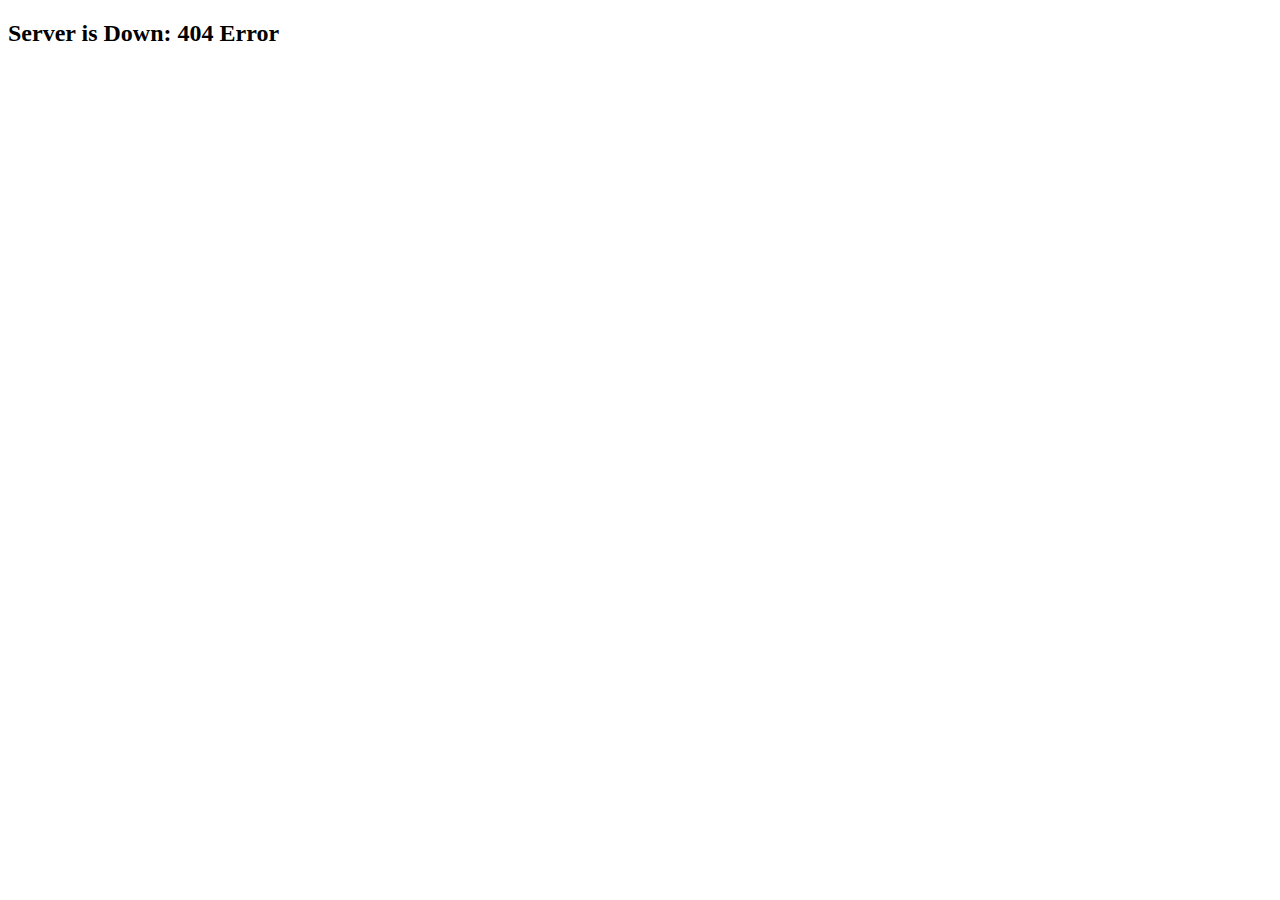
==== commit e556328e: "errorcomm" ====
--- a/index.html
+++ b/index.html
@@ -1,1157 +1,11 @@
-<!doctype html>
-
-
-<html lang="en" class="no-js">
+<!DOCTYPE html>
+<html lang="en">
 <head>
-	<title>SHPDK</title>
-	<meta charset="UTF-8">
-	<meta http-equiv="X-UA-Compatible" content="IE=edge">
-	<meta name="viewport" content="width=device-width, initial-scale=1, maximum-scale=1">
-	<meta name="description" content="Druri, Wood, Konventa, Convention, Shoqata e drurit">	
-	<link rel="stylesheet" href="css/eventium-assets.min.css">
-	<link rel="stylesheet" type="text/css" href="css/style.css">
-	<link rel="icon" type="image/png" href="/images/favicon.png">
-
+    <meta charset="UTF-8">
+    <meta name="viewport" content="width=device-width, initial-scale=1.0">
+    <title>Document</title>
 </head>
 <body>
-
-	<!-- Container -->
-	<div id="container">
-		<!-- Header
-		    ================================================== -->
-		<header class="clearfix">
-			<nav class="navbar navbar-expand-lg navbar-dark bg-dark">
-				<div class="container-fluid">
-					<a class="navbar-brand" href="index.html">
-						<img src="images/logo.png" alt="">
-					</a>
-					<button class="navbar-toggler" type="button" data-toggle="collapse" data-target="#navbarSupportedContent" aria-controls="navbarSupportedContent" aria-expanded="false" aria-label="Toggle navigation">
-						<span class="navbar-toggler-icon"></span>
-					</button>
-					<div class="collapse navbar-collapse" id="navbarSupportedContent">
-						<ul class="navbar-nav m-auto">
-							<li class="nav-item active drop-link">
-								<a class="nav-link" href="#container">Kryefaqja</a>
-							</li>
-							<li class="nav-item drop-link">
-								<a class="nav-link" href="#objektivat">Objektivat</a>
-							</li>
-							<li class="nav-item drop-link">
-								<a class="nav-link" href="#programi">Programi</a>
-							</li>
-							<li class="nav-item drop-link">
-								<a class="nav-link" href="#speakers">Folësit</a>
-							</li>
-							<li class="nav-item drop-link">
-								<a class="nav-link" href="#sponsors">Partnerët</a>
-							</li>
-							<li class="nav-item drop-link">
-								<a class="nav-link" href="#gara">Gara</a>
-							</li>
-                            <li><a href="index2.html">Edicioni i 6</a></li>
-							<li class="nav-item drop-link">
-								<a class="nav-link"> <img src="images/alb.png" alt=""> Gjuha<i class="fa fa-angle-down"></i></a>
-								<ul class="dropdown">
-									<li><a href="index.html">Albanian</a></li>
-									<li><a href="index1.html">English</a></li>
-								</ul>
-							</li>
-						</ul>
-					</div>
-				</div>
-			</nav>
-		</header>
-		<!-- End Header -->
-		<!-- event-promo-section 
-			================================================== -->
-		<section class="event-promo-section" style="min-height: 954px;">
-			<div class="event-center">
-				<div class="container">
-					<div class="row">
-						<div class="col-lg-7 col-md-8">
-							<h1>Konventa e Industrisë së Drurit të Kosovës</h1><h2>- Edicioni i Shtatë</h2>
-						</div>
-						<div class="col-lg-5 col-md-6">
-							<div class="event-date">
-								<p>
-									Hotel Emerald, Prishtinë
-									<span>09:30 - 17:00</span>
-									26 Nëntor 2024
-								</p>
-							</div>
-						</div>
-					</div>
-				</div>
-			</div>
-		</section>
-		<!-- End event-promo section -->
-		<!-- reg-sub-section 
-			================================================== -->
-		<section class="reg-sub-section">
-			<div class="inner-reg-sub">
-				<div class="register-box">
-					<a href="https://docs.google.com/forms/d/e/1FAIpQLSeDX4kpYVqE-bodBHG-IMFkFFzBqQgIKygjoORaGxrjcuX5OA/viewform" class="btn-info white radius">Regjistrohu</a>
-				</div>                  
-					<div class="register-box">
-						<a href="https://kosovowood.org">Vizito faqën</a>
-					</div>	
-			</div>
-		</section>
-		<!-- End reg-sub section -->
-						<!-- conference-experience-section 
-			================================================== -->
-			<section class="conference-experience-section">
-				<div class="container">
-					<div class="title-section">
-						<h1>Rreth konferencës së fundit</h1>
-					</div>	
-					<div class="statistic-box">
-						<iframe src="https://www.facebook.com/plugins/video.php?height=314&href=https%3A%2F%2Fwww.facebook.com%2Fkosovowoodassociation%2Fvideos%2F3255006164790597%2F&show_text=false&width=560&t=0" width="560" height="314" style="border:none;overflow:hidden" scrolling="no" frameborder="0" allowfullscreen="true" allow="autoplay; clipboard-write; encrypted-media; picture-in-picture; web-share" allowFullScreen="true"></iframe>
-						<div class="row">
-							<div class="col-md-3 col-sm-6">
-								<div class="statistic-post">
-									<h2>Pjesmarrës</h2>
-									<p class="timer-elem"><span class="timer" data-from="0" data-to="500"></span>+</p>
-								</div>
-							</div>
-							<div class="col-md-3 col-sm-6">
-								<div class="statistic-post">
-									<h2>Folës</h2>
-									<p class="timer-elem"><span class="timer" data-from="0" data-to="25"></span></p>
-								</div>
-							</div>
-							<div class="col-md-3 col-sm-6">
-								<div class="statistic-post">
-									<h2>Shtete Evropiane</h2>
-									<p class="timer-elem"><span class="timer" data-from="0" data-to="6"></span></p>
-								</div>
-							</div>
-							<div class="col-md-3 col-sm-6">
-								<div class="statistic-post">
-									<h2>B2B Takime</h2>
-									<p class="timer-elem"><span class="timer" data-from="0" data-to="200"></span>+</p>
-								</div>
-							</div>
-						</div>
-					</div>
-					<div class="statistic-box">
-						<div class="row">
-							<div class="col-md-3 col-sm-6">
-								<div class="statistic-post">
-									<h2>Kompani Ekspozuese</h2>
-									<p class="timer-elem"><span class="timer" data-from="0" data-to="21"></span></p>
-								</div>
-							</div>
-							<div class="col-md-3 col-sm-6">
-								<div class="statistic-post">
-									<h2>Media Televizive</h2>
-									<p class="timer-elem"><span class="timer" data-from="0" data-to="5"></span></p>
-								</div>
-							</div>
-							<div class="col-md-3 col-sm-6">
-								<div class="statistic-post">
-									<h2>Shtete të regjionit</h2>
-									<p class="timer-elem"><span class="timer" data-from="0" data-to="3"></span></p>
-								</div>
-							</div>
-							<div class="col-md-3 col-sm-6">
-								<div class="statistic-post">
-									<h2>Cmime stud. ne Dizajn</h2>
-									<p class="timer-elem"><span class="timer" data-from="0" data-to="3"></span></p>
-								</div>
-							</div>
-						</div>
-					</div>
-				</div>
-			</section>
-		        <!-- testimonial section starts
-================================================== -->
-<section class="dtr-section dtr-py-80 bg-blue color-white overflow-hidden">
-	<!--===== row 1 starts =====-->
-		<!-- column 1 starts -->
-		<div class="col-12 col-md-8 offset-md-2">
-			<!--=== testimonial slider starts =====-->
-			<div class="dtr-slick-slider dtr-testimonial-slider dtr-slick-has-dots text-center">
-				<!--== slide 1 starts ==-->
-				<div class="dtr-testimonial">
-					<div class="dtr-testimonial-content clearfix">Punime druri gjithë-kosovare të punuara me krenari, duke sjellë bukurinë e natyrës në shtëpinë tuaj! </div>
-					<!-- client info -->
-					<div class="dtr-client-info clearfix">
-						<div class="dtr-testimonial-user"><img src="upload/speakers/8.jpg" alt="image"> </div>
-						<div class="dtr-testimonial-user-info">
-						  <h4 class="dtr-client-name">Arieta Pozhegu</h4>
-						  <span class="dtr-client-job">Drejtoreshë e SHPDK</span> </div>
-					</div>
-					<!-- client info ends -->
-				</div>
-			  </div>
-			</div>
-			</section>
-			<!--===== testimonial slider ends =====-->
-			<!-- Container for the image gallery -->
-<div class="container">
-
-	<!-- Full-width images with number text -->
-	<div class="mySlides">
-	  <div class="numbertext">1 / 18</div>
-		<img src="upload/gallery/1.JPG" style="width:100%">
-	</div>
-  
-	<div class="mySlides">
-	  <div class="numbertext">2 / 18</div>
-		<img src="upload/gallery/2.JPG" style="width:100%">
-	</div>
-  
-	<div class="mySlides">
-	  <div class="numbertext">3 / 18</div>
-		<img src="upload/gallery/3.JPG" style="width:100%">
-	</div>
-  
-	<div class="mySlides">
-	  <div class="numbertext">4 / 18</div>
-		<img src="upload/gallery/4.JPG" style="width:100%">
-	</div>
-  
-	<div class="mySlides">
-	  <div class="numbertext">5 / 18</div>
-		<img src="upload/gallery/5.JPG" style="width:100%">
-	</div>
-  
-	<div class="mySlides">
-	  <div class="numbertext">6 / 18</div>
-		<img src="upload/gallery/6.JPG" style="width:100%">
-	</div>
-	<div class="mySlides">
-		<div class="numbertext">7 / 18</div>
-		  <img src="upload/gallery/7.JPG" style="width:100%">
-	  </div>
-	  <div class="mySlides">
-		<div class="numbertext">8 / 18</div>
-		  <img src="upload/gallery/8.JPG" style="width:100%">
-	  </div>
-	  <div class="mySlides">
-		<div class="numbertext">9 / 18</div>
-		  <img src="upload/gallery/9.JPG" style="width:100%">
-	  </div>
-	  <div class="mySlides">
-		<div class="numbertext">10 / 18</div>
-		  <img src="upload/gallery/10.JPG" style="width:100%">
-	  </div>
-	  <div class="mySlides">
-		<div class="numbertext">11 / 18</div>
-		  <img src="upload/gallery/11.JPG" style="width:100%">
-	  </div>
-	  <div class="mySlides">
-		<div class="numbertext">12 / 18</div>
-		  <img src="upload/gallery/12.JPG" style="width:100%">
-	  </div>
-	  <div class="mySlides">
-		<div class="numbertext">13 / 18</div>
-		  <img src="upload/gallery/13.JPG" style="width:100%">
-	  </div>
-	  <div class="mySlides">
-		<div class="numbertext">14 / 18</div>
-		  <img src="upload/gallery/14.JPG" style="width:100%">
-	  </div>
-	  <div class="mySlides">
-		<div class="numbertext">15 / 18</div>
-		  <img src="upload/gallery/15.JPG" style="width:100%">
-	  </div>
-	  <div class="mySlides">
-		<div class="numbertext">16 / 18</div>
-		  <img src="upload/gallery/16.JPG" style="width:100%">
-	  </div>
-	  <div class="mySlides">
-		<div class="numbertext">17 / 18</div>
-		  <img src="upload/gallery/17.JPG" style="width:100%">
-	  </div>
-	  <div class="mySlides">
-		<div class="numbertext">18 / 18</div>
-		  <img src="upload/gallery/18.JPG" style="width:100%">
-	  </div>
-  
-	<!-- Next and previous buttons -->
-	<a class="prev" onclick="plusSlides(-1)">&#10094;</a>
-	<a class="next" onclick="plusSlides(1)">&#10095;</a>
-  
-	<!-- Image text -->
-	<div class="caption-container">
-	  <p id="caption"></p>
-	</div>
-  
-	<!-- Thumbnail images -->
-	<div class="row">
-	  <div class="column">
-		<img class="demo cursor" src="upload/gallery/1.JPG" style="width:100%" onclick="currentSlide(1)" alt="Edicioni i 6">
-	  </div>
-	  <div class="column">
-		<img class="demo cursor" src="upload/gallery/2.JPG" style="width:100%" onclick="currentSlide(2)" alt="Edicioni i 6">
-	  </div>
-	  <div class="column">
-		<img class="demo cursor" src="upload/gallery/3.JPG" style="width:100%" onclick="currentSlide(3)" alt="Edicioni i 6">
-	  </div>
-	  <div class="column">
-		<img class="demo cursor" src="upload/gallery/4.JPG" style="width:100%" onclick="currentSlide(4)" alt="Edicioni i 6">
-	  </div>
-	  <div class="column">
-		<img class="demo cursor" src="upload/gallery/5.JPG" style="width:100%" onclick="currentSlide(5)" alt="Edicioni i 6">
-	  </div>
-	  <div class="column">
-		<img class="demo cursor" src="upload/gallery/6.JPG" style="width:100%" onclick="currentSlide(6)" alt="Edicioni i 6">
-	  </div>
-	  <div class="column">
-		<img class="demo cursor" src="upload/gallery/7.JPG" style="width:100%" onclick="currentSlide(7)" alt="Edicioni i 6">
-	  </div>
-	  <div class="column">
-		<img class="demo cursor" src="upload/gallery/8.JPG" style="width:100%" onclick="currentSlide(8)" alt="Edicioni i 6">
-	  </div>
-	  <div class="column">
-		<img class="demo cursor" src="upload/gallery/9.JPG" style="width:100%" onclick="currentSlide(9)" alt="Edicioni i 6">
-	  </div>
-	  <div class="column">
-		<img class="demo cursor" src="upload/gallery/10.JPG" style="width:100%" onclick="currentSlide(10)" alt="Edicioni i 6">
-	  </div>
-	  <div class="column">
-		<img class="demo cursor" src="upload/gallery/11.JPG" style="width:100%" onclick="currentSlide(11)" alt="Edicioni i 6">
-	  </div>
-	  <div class="column">
-		<img class="demo cursor" src="upload/gallery/12.JPG" style="width:100%" onclick="currentSlide(12)" alt="Edicioni i 6">
-	  </div>
-	  <div class="column">
-		<img class="demo cursor" src="upload/gallery/13.jpg" style="width:100%" onclick="currentSlide(13)" alt="Edicioni i 6">
-	  </div>
-	  <div class="column">
-		<img class="demo cursor" src="upload/gallery/14.JPG" style="width:100%" onclick="currentSlide(14)" alt="Edicioni i 6">
-	  </div>
-	  <div class="column">
-		<img class="demo cursor" src="upload/gallery/15.JPG" style="width:100%" onclick="currentSlide(15)" alt="Edicioni i 6">
-	  </div>
-	  <div class="column">
-		<img class="demo cursor" src="upload/gallery/16.JPG" style="width:100%" onclick="currentSlide(16)" alt="Edicioni i 6">
-	  </div>
-	  <div class="column">
-		<img class="demo cursor" src="upload/gallery/17.JPG" style="width:100%" onclick="currentSlide(17)" alt="Edicioni i 6">
-	  </div>
-	  <div class="column">
-		<img class="demo cursor" src="upload/gallery/18.jpg" style="width:100%" onclick="currentSlide(18)" alt="Edicioni i 6">
-	  </div>
-	</div>
-  </div>
-		<!-- End gallery section -->
-		<!-- services-section 
-			================================================== -->
-		<section class="services-section" id="objektivat">
-			<div class="container">
-				<div class="services-box">
-					<div class="title-section">
-						<h1>Objektivat</h1>
-					</div>
-					<div class="row">
-						<div class="col-lg-4">
-							<div class="services-post">
-								<i class="ion-person-stalker"></i>
-								<div class="services-post-content">
-									<ul class="service-list">
-										<li>Konkurrueshmëria, potenciali, eksportet, financimi dhe zhvillimi i industrisë së përpunimit të drurit në Kosovë.
-										</li>
-									</ul>
-								</div>
-							</div>
-						</div>
-						<div class="col-lg-4">
-							<div class="services-post">
-								<i class="ion-ios-cart"></i>
-								<div class="services-post-content">
-									<ul class="service-list">
-										<li>E-commerce dhe digjitalizimi në industrinë e drurit.</li>
-									</ul>
-								</div>
-							</div>
-						</div>
-						<div class="col-lg-4">
-							<div class="services-post">
-								<i class="ion-shuffle"></i>
-								<div class="services-post-content">
-									<ul class="service-list">
-										<li>Bashkëpunimi mes akademisë dhe sektorit privat për promovimin dhe zhvillimin e inovacionit.</li>
-									</ul>
-								</div>
-							</div>
-						</div>
-					</div>	
-					<div class="row">
-						<div class="col-lg-4">
-							<div class="services-post">
-								<i class="ion-thumbsup"></i>
-								<div class="services-post-content">
-									<ul class="service-list">
-										<li>Mbështetja nga partnerë të ndryshëm ndërkombëtarë dhe institucionalë në Kosovë.
-										</li>
-									</ul>
-								</div>
-							</div>
-						</div>
-						<div class="col-lg-4">
-							<div class="services-post">
-								<i class="ion-arrow-graph-up-right"></i>
-								<div class="services-post-content">
-									<ul class="service-list">
-										<li>Rritja e ndërgjegjësimit të publikut për rëndësinë e sektorit të drurit dhe mobiljeve për punësimin dhe rritjen ekonomike.
-										</li>
-									</ul>
-								</div>
-							</div>
-						</div>
-						<div class="col-lg-4">
-							<div class="services-post">
-								<i class="ion-earth"></i>
-								<div class="services-post-content">
-									<ul class="service-list">
-										<li>Rrjetëzimi dhe Ndërkombëtarizimi i Industrisë së Drurit të Kosovës.</li>
-									</ul>
-								</div>
-							</div>
-						</div>
-					</div>	
-				</div>
-			</div>
-		</section>
-		<!-- End services section -->
-				<!-- agenda-section
-			================================================== -->
-			<section class="agenda-section" id="programi">
-				<div class="container">
-					<div class="row">
-						<div class="col-lg-6">
-							<div class="schedule-box">
-								
-								<div class="collapse-box">
-									<div class="panel-group" id="accordion" role="tablist" aria-multiselectable="true">
-										<div class="panel panel-default">
-											<div class="panel-heading" role="tab" id="headingOne">
-												<h4 class="panel-title">
-													<a role="button" data-toggle="collapse" data-parent="#accordion" href="#collapseOne" aria-expanded="true" aria-controls="collapseOne">
-														Hapja e konventës/Sesioni 1
-													</a>
-												</h4>
-											</div>
-											<div id="collapseOne" class="panel-collapse collapse show" role="tabpanel" aria-labelledby="headingOne">
-												<div class="panel-body">
-													<ul class="schedule-list">
-														<h2>Hapja e Konventës Moderatore: Gonxhe Konjufca</h2>
-														<li class="time-off-item">
-															<i class="ionicons ion-coffee"></i>
-															<span class="time">09:30-10:00</span>
-															<span class="time-off">Regjistrimi i pjesëmarrësve - Do të shërbehet kafe</span>
-														</li>
-														<li>
-															<span class="time">10:00-10:40</span>
-															<div class="schedule-cont">
-																<p class="schedule-title">Ceremonia e hapjes <br><br></p>
-																
-																<p class="schedule-auth">ALBIN KURTI - Kryeministri i Republikës së Kosovës <br> ZENEL KELMENDI - Kryetar i bordit të SHPDK-së <br> ROZETA HAJDARI - Ministre e MINT <br> EILEEN DEVITT - Drejtoreshë e Misionit, USAID Kosovo <br> JONAS WESTERLUND - Ambasador i Suedisë në Kosovë</p>
-															</div>
-														</li>
-														<li>
-															<span class="time">10:40-11:00</span>
-															<div class="schedule-cont">
-																<p>Vizitë e VIP-ve në Ekspozitën e Produkteve të Drurit<br><br></p>
-																<p class="schedule-auth">Personalitet do të udhëheqen nga ARIETA VULA POZHEGU
-																	drejtoreshë e SHPDK-së dhe anëtarët e bordit të
-																	SHPDK-së (ndërkohë vazhdojnë sesionet me
-																	panelistët)</p>
-															</div>
-														</li>
-														<h2>Sesioni 1- Industria e drurit, potenciali dhe eksporti.<br> Moderator: Dren Zatriqi</h2>
-														<li>
-															<span class="time">10:40-11:10</span>
-															<div class="schedule-cont">
-																<p>1.1 Industria e drurit, potenciali dhe eksporti<br><br></p>
-																<p class="schedule-auth">SUZANA HARXHI - CEO Bizarro<br>
-																	ARGUJAN HOTI - CEO Hoti Excluzive<br>
-																	IDEAL VEJSA - CEO Maden Group<br>
-																	BURIM BAJRAKTARI - CEO Modium L.L.C<br>
-																	ZAMIRA PODE - Eksperte e Marketingut, Luxemburg</p>
-															</div>
-														</li>
-														<li>
-															<span class="time">11:10-11:25</span>
-															<div class="schedule-cont">
-																<p>1.2 ProCredit me zgjidhje bankare për eksportuesit e përpunimit të drurit<br><br></p>
-																<p class="schedule-auth">BESNIK HAZIRI - Udhëheqes i Departamentit te Biznesit, ProCredit Bank</p>
-															</div>
-														</li>
-													</ul>
-												</div>
-											</div>
-										</div>
-										<div class="panel panel-default">
-											<div class="panel-heading" role="tab" id="headingTwo">
-												<h4 class="panel-title">
-													<a class="collapsed" role="button" data-toggle="collapse" data-parent="#accordion" href="#collapseTwo" aria-expanded="false" aria-controls="collapseTwo">
-														Sesioni 2/Dreka
-													</a>
-												</h4>
-											</div>
-											<div id="collapseTwo" class="panel-collapse collapse" role="tabpanel" aria-labelledby="headingTwo">
-												<div class="panel-body">
-													<ul class="schedule-list">
-														<h2>Sesioni 2. Gjendja e Përgjithshme e Sektorit të Përpunimit të Drurit në Kosovë</h2>
-														<li>
-															
-															<span class="time">11:25 - 11:35</span>
-															<div class="schedule-cont">
-																<p>2.1 Raporti vjetor i punës   së sektorit të përpunimit të drurit, SHPDK 2024 dhe planifikimet 2025<br><br> </p>
-																<p class="schedule-auth">ARIETA VULA POZHEGU - Drejtoreshë Ekzekutive e SHPDK-së<br><br>
-																	Aktivitetet aktuale dhe në vazhdimësi
-																	2024/2025<br><br>Prezantimi i platformës nga SHPDK Promovimi i industrise së drurit/ antarëve të SHPDK përmes katalogut/MAP Kosova.</p>
-															</div>
-														</li>
-														<li>
-															<span class="time">11:35-11:50</span>
-															<div class="schedule-cont">
-																<p>2.2 Analiza e sektorit të industrisë së drurit në Kosovë -Platforma Digjitale<br><br></p>
-																<p class="schedule-auth">DONIKA MACASTENA - Menaxhere e Angazhimit të Sektorit Privat ne Aktivitetin e USAID per Zhvillimin e Fuqise Punetore permes Sektorit Privat</p>
-															</div>
-														</li>
-														<li>
-															<span class="time">11:50 - 12:00</span>
-															<div class="schedule-cont">
-																<p>2.3 Delegacioni nga Diaspora për B2B<br><br></p>
-																<p class="schedule-auth">Prezentimi i 12 kompanive nga Diaspora për takime B2B </p>
-															</div>
-														</li>
-														<li class="time-off-item">
-															<span class="time">12:00-13:00</span>
-															<i class="ionicons ion-fork"></i>
-															<span class="time-off"><br>PUSHIMI I DREKËS</span>
-														</li>
-													</ul>
-												</div>
-											</div>
-										</div>
-										<div class="panel panel-default">
-											<div class="panel-heading" role="tab" id="headingThree">
-												<h4 class="panel-title">
-													<a class="collapsed" role="button" data-toggle="collapse" data-parent="#accordion" href="#collapseThree" aria-expanded="false" aria-controls="collapseThree">
-														Sesioni 3/Sesioni 4
-													</a>
-												</h4>
-											</div>
-											<div id="collapseThree" class="panel-collapse collapse" role="tabpanel" aria-labelledby="headingThree">
-												<div class="panel-body">
-													<ul class="schedule-list">
-														<li>
-															<h2>Sesioni 3 - Aktivitetet e donatorëve në industrinë e përpunimit të drurit.<br> Moderatore: Diana Burri </h2>
-															<span class="time">13:00 - 14:00</span>
-															<div class="schedule-cont">
-																<p>3.1 Aktivitetet e donatorëve në Kosovë dhe planet për 2024/2025.<br><br></p>
-																<p class="schedule-auth">ZEF DEDAJ - U.D.Drejtor, KIESA<br>
-																	SKENDER RAMA - Udhëheqës i Projektit, USAID Kosovo
-																	Compete Activity<br>
-																	AGNESA JASHARI - Agjencioni i ri pranë ZKM<br>
-																	AGON DULA - Partnership Facilitator/National Project Leader of the MAE/023Lux Dev<br>
-																	EDONA NAHI - Menaxhere e Komponentës së Programit, Fit for Jobs, GIZ Kosovo<br>
-																    ARTAN AVDIU - Udhëheqës i projektit, Zhvillimi Gjithëpërfshirës Ekonomik i Kosovës CDF – USAID<br>
-																    ANTON GOJANI - Facilitues Kryesor për Zhvillimin e Agjencisë VET të Kosovës, MSJ Project-SDC Funded<br>
-																    VESA SHEHU - Koordinatore Rajonale, Fondi i Sfida Rajonale / Fondi i Sfida e Kosovës – Fond i financuar nga KfW dhe SDC</p>
-															</div>
-														</li>
-														<h2>Sesioni 4 - E-Commerce - Digjitalizimi dhe Inovacioni në Industrinë e Drurit.<br> Moderator: Gazmend Ahmeti</h2>
-														<li>
-															<span class="time">14:00-14:35</span>
-															<div class="schedule-cont">
-																<p>4.1 – Prezentimi i Industrisë së drurit përmes digjitalizimit të proceseve<br><br></p>
-																<p class="schedule-auth">ARBER BAKIJA - Ceo, Bbros & Mika Soft<br>
-																	BLERIM SYLEJMANI - KIT<br>
-																	ARION KABASHI - Co Founder dhe product developer IMMIGRAND LLC</p>
-															</div>
-														</li>
-														<li>
-															<span class="time">14:35- 14:45</span>
-															<div class="schedule-cont">
-																<p>4.2 GetQuality Software - Si të përmirësohet dhe menaxhohet cilësia<br><br></p>
-																<p class="schedule-auth">YLLI RASHITI - CoFounder Get QUALITY<br>
-																	 LUMBARDH VOKSHI - CoFounder Get QUALITY</p>
-															</div>
-														</li>
-													</ul>
-												</div>
-											</div>
-											<div class="panel panel-default">
-												<div class="panel-heading" role="tab" id="headingFour">
-													<h4 class="panel-title">
-														<a class="collapsed" role="button" data-toggle="collapse" data-parent="#accordion" href="#collapseFour" aria-expanded="false" aria-controls="collapseFour">
-															Sesioni 5/Sesioni 6
-														</a>
-													</h4>
-												</div>
-												<div id="collapseFour" class="panel-collapse collapse" role="tabpanel" aria-labelledby="headingFour">
-													<div class="panel-body">
-														<ul class="schedule-list">
-															<li>
-																<h2>Sesioni 5 - Akademia dhe industria e drurit.<br> Moderator: Miftar Veseli</h2>
-																<span class="time">14:45 - 15:30</span>
-																<div class="schedule-cont">
-																	<p>5.1 Bashkëpunimi i Universiteteve/Kolegjeve me Industrinë<br>
-																		(Gara e studentëve të dizajnit dhe punët semestrale)<br><br> </p>
-																	<p class="schedule-auth">EDMOND HAJRIZI - Rektor, UBT<br>
-																		ILIRJANA GECI -  Drejtore per zhvillim te projekteve, AAB <br>
-																		AGRON BAJRAKTARI - Rektor, USHAF<br>
-																		FLAKA XËRXA BEQIRI - Prodekane UP<br>
-																		KRESHNIK SHEHU - CEO, Shehu Academy<br>
-																		RIAD DËRGUTI - Menaxher i Projekteve, Dekoriti Training Center</p>
-																</div>
-															</li>
-															<h2>Sesioni 6 - Çmimet për garën studentore të dizajnit.<br> Moderator: Rexhep Ilazi</h2>
-														<li>
-															<span class="time">15:30 - 16:20</span>
-															<div class="schedule-cont">
-																<p>6.1  Ndarja e Çmimeve së Garës Studentore për Dizajn<br><br></p>
-																<p class="schedule-auth">ZENEL KELMENDI - Kryetar i Bordit të SHPDK-së<br>
-																	HASHIM DESHISHKU - Nënkryetar i Bordit të SHPDK-së<br> 
-																	FLORA ARIFI - Specialiste për Menaxhimin e Projekteve për Sektorin Privat, USAID Kosovë<br>
-																	ZEF DEDAJ - U.D. Drejtor, KIESA</p>
-															</div>
-														</li>
-															<li class="time-off-item">
-																<span class="time-off">- Fjala përmbyllëse-</span>
-															</li>
-														</ul>
-													</div>
-												</div>
-											</div>
-										</div>
-									</div>	
-								</div>
-							</div>
-						</div>
-						<div class="col-lg-6">
-							<div class="article-box">
-								<div class="title-line">
-									<h1>Pavioni i Digjitalizimit para sallës Bethoven</h1>
-								</div>
-								<p><span>Takimet Biznes-me-Biznes-B2B - 13:00-17:00 <br><br> Takimet B2B me blerës dhe partner potencial vendor dhe ndërkombetarë të organizuara nga SHPDK – SALLA VIVALDI
-								<br><br><b>Te interesuarit për takime me partner të huaj duhet të regjistrohen fillimisht tek lista për “Biznes me Biznes Takime”</b> </span></p>
-							</div>
-						</div>
-					</div>
-				</div>
-			</section>
-        <!--==========================
-      Speakers Section
-    ============================-->
-    <section id="speakers" class="wow fadeInUp">
-		<div class="container">
-		  <div class="section-header">
-			<h1>Folësit</h1>
-		  </div>
-  
-		  <div class="row">
-			<div class="col-lg-3 col-md-6">
-			  <div class="speaker">
-				<img src="upload/speakers/1.jpg" alt="Speaker 1" class="img-fluid" style="border: 1px solid #f2be1a">
-				<div class="details">
-				  <h3><a href="index.html#speakers">ALBIN KURTI</a></h3>
-				  <p>Kryeministri i Republikës së Kosovës</p>
-				  <div class="social">
-				  </div>
-				</div>
-			  </div>
-			</div>
-			<div class="col-lg-3 col-md-6">
-			  <div class="speaker">
-				<img src="upload/speakers/2.jpg" alt="Speaker 2" class="img-fluid" style="border: 1px solid #f2be1a">
-				<div class="details">
-				  <h3><a href="index.html#speakers">ZENEL KELMENDI</a></h3>
-				  <p>LUMI - Kryetar i Bordit të Shoqatës së Përpunuesve të Drurit të Kosovës - SHPDK</p>
-
-				</div>
-			  </div>
-			</div>
-			<div class="col-lg-3 col-md-6">
-			  <div class="speaker">
-				<img src="upload/speakers/3.jpg" alt="Speaker 3" class="img-fluid" style="border: 1px solid #f2be1a">
-				<div class="details">
-				  <h3><a href="index.html#speakers">ROZETA HAJDARI</a></h3>
-				  <p>Ministre e Ministrisë së Industrisë, Ndërmarrësisë dhe Tregtisë - MINT</p>
-
-				</div>
-			  </div>
-			</div>
-			<div class="col-lg-3 col-md-6">
-				<div class="speaker">
-				  <img src="upload/speakers/4.jpg" alt="Speaker 5" class="img-fluid" style="border: 1px solid #f2be1a">
-				  <div class="details">
-					<h3><a href="index.html#speakers">EILEEN DEVITT</a></h3>
-					<p>Drejtoreshë e Misionit, USAID Kosovo</p>
-	                <div class="social">
-					</div>
-				  </div>
-				</div>
-			  </div>
-			  <div class="col-lg-3 col-md-6">
-				<div class="speaker">
-				  <img src="upload/speakers/47.jpg" alt="Speaker 5" class="img-fluid" style="border: 1px solid #f2be1a">
-				  <div class="details">
-					<h3><a href="index.html#speakers">JONAS WESTERLUND</a></h3>
-					<p>Ambasador i Suedisë në Kosovë</p>
-					<div class="social">
-					</div>
-				  </div>
-				</div>
-			  </div>
-			<div class="col-lg-3 col-md-6">
-			  <div class="speaker">
-				<img src="upload/speakers/8.jpg" alt="Speaker 4" class="img-fluid" style="border: 1px solid #f2be1a">
-				<div class="details">
-				  <h3><a href="index.html#speakers">ARIETA POZHEGU</a></h3>
-				  <p>Drejtoreshë Ekzekutive e Shoqatës së Përpunuesve të Drurit të Kosovës - SHPDK</p>
-
-				</div>
-			  </div>
-			</div>
-			<div class="col-lg-3 col-md-6">
-				<div class="speaker">
-				  <img src="upload/speakers/50.jpg" alt="Speaker 5" class="img-fluid" style="border: 1px solid #f2be1a">
-				  <div class="details">
-					<h3><a href="index.html#speakers">DREN ZATRIQI</a></h3>
-					<p>Market Access Expert -USAID Kosovo Compete Activity</p>
-	
-				  </div>
-				</div>
-			  </div>
-			  <div class="col-lg-3 col-md-6">
-				<div class="speaker">
-				  <img src="upload/speakers/63.jpeg" alt="Speaker 5" class="img-fluid" style="border: 1px solid #f2be1a">
-				  <div class="details">
-					<h3><a href="index.html#speakers">SUZANA HARXHI</a></h3>
-					<p>CEO - BIZZARRO</p>
-	                <div class="social">
-					</div>
-				  </div>
-				</div>
-			  </div>
-			  <div class="col-lg-3 col-md-6">
-				<div class="speaker">
-				  <img src="upload/speakers/60.jpeg" alt="Speaker 5" class="img-fluid" style="border: 1px solid #f2be1a">
-				  <div class="details">
-					<h3><a href="index.html#speakers">ARGURJAN HOTI</a></h3>
-					<p>CEO Hoti Excluzive</p>
-	                <div class="social">
-					</div>
-				  </div>
-				</div>
-			  </div>
-			  <div class="col-lg-3 col-md-6">
-				<div class="speaker">
-				  <img src="upload/speakers/42.jpg" alt="Speaker 5" class="img-fluid" style="border: 1px solid #f2be1a">
-				  <div class="details">
-					<h3><a href="index.html#speakers">IDEAL VEJSA</a></h3>
-					<p>Profesor - AKADEMIA EVOLUCION</p>
-					<div class="social">
-					</div>
-				  </div>
-				</div>
-			  </div>
-			  <div class="col-lg-3 col-md-6">
-				<div class="speaker">
-				  <img src="upload/speakers/61.jpg" alt="Speaker 5" class="img-fluid" style="border: 1px solid #f2be1a">
-				  <div class="details">
-					<h3><a href="index.html#speakers">BURIM BAJRAKTARI</a></h3>
-					<p>CEO Modium L.L.C</p>
-	                <div class="social">
-					</div>
-				  </div>
-				</div>
-			  </div>
-			  <div class="col-lg-3 col-md-6">
-				<div class="speaker">
-				  <img src="upload/speakers/58.jpEg" alt="Speaker 5" class="img-fluid" style="border: 1px solid #f2be1a">
-				  <div class="details">
-					<h3><a href="index.html#speakers">ZAMIRA PODE</a></h3>
-					<p>Eksperte e Marketingut Luksemburg</p>
-	                <div class="social">
-					</div>
-				  </div>
-				</div>
-			  </div>
-			  <div class="col-lg-3 col-md-6">
-				<div class="speaker">
-				  <img src="upload/speakers/9.jpg" alt="Speaker 5" class="img-fluid" style="border: 1px solid #f2be1a">
-				  <div class="details">
-					<h3><a href="index.html#speakers">BESNIK HAZIRI</a></h3>
-					<p>Menaxher - PROCREDIT BANK</p>
-	                <div class="social">
-					</div>
-				  </div>
-				</div>
-			  </div>
-			  <div class="col-lg-3 col-md-6">
-				<div class="speaker">
-				  <img src="upload/speakers/62.jpg" alt="Speaker 5" class="img-fluid" style="border: 1px solid #f2be1a">
-				  <div class="details">
-					<h3><a href="index.html#speakers">DIANA BURRI</a></h3>
-					<p>Partner - Dott</p>
-	                <div class="social">
-					</div>
-				  </div>
-				</div>
-			  </div>
-			  <div class="col-lg-3 col-md-6">
-				<div class="speaker">
-				  <img src="upload/speakers/26.jpg" alt="Speaker 6" class="img-fluid" style="border: 1px solid #f2be1a">
-				  <div class="details">
-					<h3><a href="index.html#speakers">ZEF DEDAJ</a></h3>
-					<p>U.D Drejtor - KIESA</p>
-					<div class="social">
-					</div>
-				  </div>
-				</div>
-			  </div>
-			  <div class="col-lg-3 col-md-6">
-				<div class="speaker">
-				  <img src="upload/speakers/29.jpg" alt="Speaker 5" class="img-fluid" style="border: 1px solid #f2be1a">
-				  <div class="details">
-					<h3><a href="index.html#speakers">SKENDER RAMA</a></h3>
-					<p>Drejtor i Projektit - USAID Kosovo Compete Activity</p>
-	
-				  </div>
-				</div>
-			  </div>
-			  <div class="col-lg-3 col-md-6">
-				<div class="speaker">
-				  <img src="upload/speakers/59.jpg" alt="Speaker 5" class="img-fluid" style="border: 1px solid #f2be1a">
-				  <div class="details">
-					<h3><a href="index.html#speakers">AGNESA JASHARI</a></h3>
-					<p>Këshilltare në kabinetin e Zv.kryeministrit të parë</p>
-	
-				  </div>
-				</div>
-			  </div>
-			  <div class="col-lg-3 col-md-6">
-				<div class="speaker">
-				  <img src="upload/speakers/48.jpg" alt="Speaker 5" class="img-fluid" style="border: 1px solid #f2be1a">
-				  <div class="details">
-					<h3><a href="index.html#speakers">AGON DULA</a></h3>
-					<p>Partnership Facilitator-National Project Leader of the MAE 023 LUXDEV</p>
-	
-				  </div>
-				</div>
-			  </div>
-			  <div class="col-lg-3 col-md-6">
-				<div class="speaker">
-				  <img src="upload/speakers/51.jpg" alt="Speaker 5" class="img-fluid" style="border: 1px solid #f2be1a">
-				  <div class="details">
-					<h3><a href="index.html#speakers">EDONA NAHI</a></h3>
-					<p>Programme Component Manager - Fit for Jobs GIZ</p>
-	
-				  </div>
-				</div>
-			  </div>
-			  <div class="col-lg-3 col-md-6">
-				<div class="speaker">
-				  <img src="upload/speakers/52.jpeg" alt="Speaker 5" class="img-fluid" style="border: 1px solid #f2be1a">
-				  <div class="details">
-					<h3><a href="index.html#speakers">ARTAN AVDIU</a></h3>
-					<p>Chief of Party Kosovo Inclusive Economic Engagement Activity CDF</p>
-	
-				  </div>
-				</div>
-			  </div>
-			  <div class="col-lg-3 col-md-6">
-				<div class="speaker">
-				  <img src="upload/speakers/54.jpeg" alt="Speaker 5" class="img-fluid" style="border: 1px solid #f2be1a">
-				  <div class="details">
-					<h3><a href="index.html#speakers">ANTON GOJANI</a></h3>
-					<p>Lead Facilitator for Developing VET Agency of Kosova - MSJ Project-SDC Funded</p>
-	
-				  </div>
-				</div>
-			  </div>
-			  <div class="col-lg-3 col-md-6">
-				<div class="speaker">
-				  <img src="upload/speakers/64.jpeg" alt="Speaker 5" class="img-fluid" style="border: 1px solid #f2be1a">
-				  <div class="details">
-					<h3><a href="index.html#speakers">VESA SHEHU</a></h3>
-					<p>Regional Challenge Fund - Kosovo Challenge Fund – KfW and SDC Funded</p>
-	
-				  </div>
-				</div>
-			  </div>
-			  <div class="col-lg-3 col-md-6">
-				<div class="speaker">
-				  <img src="upload/speakers/53.jpg" alt="Speaker 5" class="img-fluid" style="border: 1px solid #f2be1a">
-				  <div class="details">
-					<h3><a href="index.html#speakers">GAZMEND AHMETI</a></h3>
-					<p>Ekspert i sofistikimit të biznesit - USAID COMPETE ACTIVITY</p>
-	
-				  </div>
-				</div>
-			  </div>
-			  <div class="col-lg-3 col-md-6">
-				<div class="speaker">
-				  <img src="upload/speakers/23.jpg" alt="Speaker 5" class="img-fluid" style="border: 1px solid #f2be1a">
-				  <div class="details">
-					<h3><a href="index.html#speakers">ARBER BAKIJA</a></h3>
-					<p>Ceo - Bbros & Mika Soft</p>
-	                <div class="social">
-					</div>
-				  </div>
-				</div>
-			  </div>
-			<div class="col-lg-3 col-md-6">
-			  <div class="speaker">
-				<img src="upload/speakers/14.jpg" alt="Speaker 5" class="img-fluid" style="border: 1px solid #f2be1a">
-				<div class="details">
-				  <h3><a href="index.html#speakers">BLERIM SYLEJMANI</a></h3>
-				  <p>Ceo-LONI-DEKOR</p>
-				  <div class="social">
-				  </div>
-				</div>
-			  </div>
-			</div>
-			<div class="col-lg-3 col-md-6">
-				<div class="speaker">
-				  <img src="upload/speakers/57.jpg" alt="Speaker 5" class="img-fluid" style="border: 1px solid #f2be1a">
-				  <div class="details">
-					<h3><a href="index.html#speakers">ARION KABASHI</a></h3>
-					<p>Co Founder dhe product developer IMMIGRAND LLC</p>
-
-				  </div>
-				</div>
-			  </div>
-			<div class="col-lg-3 col-md-6">
-				<div class="speaker">
-				  <img src="upload/speakers/55.jpeg" alt="Speaker 5" class="img-fluid" style="border: 1px solid #f2be1a">
-				  <div class="details">
-					<h3><a href="index.html#speakers">YLL RASHITI</a></h3>
-					<p>CoFounder GetQuality</p>
-	                <div class="social">
-					</div>
-				  </div>
-				</div>
-			  </div>
-			  <div class="col-lg-3 col-md-6">
-				<div class="speaker">
-				  <img src="upload/speakers/56.jpeg" alt="Speaker 5" class="img-fluid" style="border: 1px solid #f2be1a">
-				  <div class="details">
-					<h3><a href="index.html#speakers">LUMBARDH VOKSHI</a></h3>
-					<p>CoFounder GetQuality</p>
-	                <div class="social">
-					</div>
-				  </div>
-				</div>
-			  </div>
-			  <div class="col-lg-3 col-md-6">
-				<div class="speaker">
-				  <img src="upload/speakers/19.jpg" alt="Speaker 5" class="img-fluid" style="border: 1px solid #f2be1a">
-				  <div class="details">
-					<h3><a href="index.html#speakers">MIFTAR VESELI</a></h3>
-					<p>ALBED - Anëtar i Bordit të Shoqatës së Përpunuesve të Drurit të Kosovës - SHPDK</p>
-	
-				  </div>
-				</div>
-			  </div>
-			  <div class="col-lg-3 col-md-6">
-				<div class="speaker">
-				  <img src="upload/speakers/39.jpg" alt="Speaker 5" class="img-fluid" style="border: 1px solid #f2be1a">
-				  <div class="details">
-					<h3><a href="index.html#speakers">EDMOND HAJRIZI</a></h3>
-					<p>Rektor i Universitetit - UBT</p>
-	                <div class="social">
-					</div>
-				  </div>
-				</div>
-			  </div>
-			  <div class="col-lg-3 col-md-6">
-				<div class="speaker">
-				  <img src="upload/speakers/40.jpg" alt="Speaker 5" class="img-fluid" style="border: 1px solid #f2be1a">
-				  <div class="details">
-					<h3><a href="index.html#speakers">ILIRJANA GECI</a></h3>
-					<p>Drejtore e Zyrës për Zhvillim të Projekteve - AAB</p>
-	
-				  </div>
-				</div>
-			  </div>
-			  <div class="col-lg-3 col-md-6">
-				<div class="speaker">
-				  <img src="upload/speakers/41.jpg" alt="Speaker 5" class="img-fluid" style="border: 1px solid #f2be1a">
-				  <div class="details">
-					<h3><a href="index.html#speakers">AGRON BAJRAKTARI</a></h3>
-					<p>Rektor i Universitetit të Shkencave të Aplikuara në Ferizaj - USHAF</p>
-
-				  </div>
-				</div>
-			  </div>
-			  <div class="col-lg-3 col-md-6">
-				<div class="speaker">
-				  <img src="upload/speakers/35.jpg" alt="Speaker 5" class="img-fluid" style="border: 1px solid #f2be1a">
-				  <div class="details">
-					<h3><a href="index.html#speakers">KRESHNIK SHEHU</a></h3>
-					<p>SHEHU - Nënkryetar i Bordit të Shoqatës së Përpunuesve të Drurit të Kosovës - SHPDK</p>
-	
-				  </div>
-				</div>
-			  </div>
-			  <div class="col-lg-3 col-md-6">
-				<div class="speaker">
-				  <img src="upload/speakers/36.jpg" alt="Speaker 5" class="img-fluid" style="border: 1px solid #f2be1a">
-				  <div class="details">
-					<h3><a href="index.html#speakers">RIAD DERGUTI</a></h3>
-					<p>Menaxher i projekteve, Dekoriti Training Center</p>
-	
-				  </div>
-				</div>
-			  </div>
-			  <div class="col-lg-3 col-md-6">
-				<div class="speaker">
-				  <img src="upload/speakers/43.jpg" alt="Speaker 5" class="img-fluid" style="border: 1px solid #f2be1a">
-				  <div class="details">
-					<h3><a href="index.html#speakers">REXHEP ILAZI</a></h3>
-					<p>Udhëheqës i Sektorit të Përpunimit të Drurit - USAID Kosovo Compete Activity</p>
-	
-				  </div>
-				</div>
-			  </div>
-			  <div class="col-lg-3 col-md-6">
-				<div class="speaker">
-				  <img src="upload/speakers/44.jpg" alt="Speaker 5" class="img-fluid" style="border: 1px solid #f2be1a">
-				  <div class="details">
-					<h3><a href="index.html#speakers">HASHIM DESHISHKU</a></h3>
-					<p>LESNA - Nënkryetar i Bordit të Shoqatës së Përpunuesve të Drurit të Kosovës - SHPDK</p>
-
-				  </div>
-				</div>
-			  </div>
-			  <div class="col-lg-3 col-md-6">
-				<div class="speaker">
-				  <img src="upload/speakers/45.jpg" alt="Speaker 5" class="img-fluid" style="border: 1px solid #f2be1a">
-				  <div class="details">
-					<h3><a href="index.html#speakers">FLORA ARIFI</a></h3>
-					<p>Specialiste për Menaxhimin e Projekteve për Sektorin Privat</p>
-	
-				  </div>
-				</div>
-			  </div>
-		  </div>
-		</div>
-  
-	  </section>
-
-		<!-- End clients section -->
-		<section class="gallery-section-1" id="gara">
-			<div class="title-section">
-				<h1>Gara Studentore për Dizajn</h1>
-			</div>	
-			<ul class="gallery-list">
-				<li><img src="upload/gallery/g11.jpg" alt=""></li>
-				<li><img src="upload/gallery/g12.jpg" alt=""></li>
-
-			</ul>
-		</section>
-		  <!--==========================
-      Sponsors Section
-    ============================-->
-    <section id="sponsors" class="section-with-bg wow fadeInUp">
-
-		<div class="container">
-		  <div class="section-header">
-			<h1>Sponzorët</h1>
-		  </div>
-  
-		  <div class="row no-gutters sponsors-wrap clearfix">
-  
-			<div class="col-lg-3 col-md-4 col-xs-6">
-			  <div class="sponsor-logo">
-				<img src="images/clients/logo1.png" class="img-fluid" alt="">
-			  </div>
-			</div>
-			
-			<div class="col-lg-3 col-md-4 col-xs-6">
-			  <div class="sponsor-logo">
-				<img src="images/clients/02.png" class="img-fluid" alt="">
-			  </div>
-			</div>
-		  
-			<div class="col-lg-3 col-md-4 col-xs-6">
-			  <div class="sponsor-logo">
-				<img src="images/clients/07..png" class="img-fluid" alt="">
-			  </div>
-			</div>
-			
-			<div class="col-lg-3 col-md-4 col-xs-6">
-			  <div class="sponsor-logo">
-				<img src="images/clients/08.png" class="img-fluid" alt="">
-			  </div>
-			</div>
-			
-			<div class="col-lg-3 col-md-4 col-xs-6">
-			  <div class="sponsor-logo">
-				<img src="images/clients/04.png" class="img-fluid" alt="">
-			  </div>
-			</div>
-		  
-			<div class="col-lg-3 col-md-4 col-xs-6">
-			  <div class="sponsor-logo">
-				<img src="images/clients/5.png" class="img-fluid" alt="">
-			  </div>
-			</div>
-			
-			<div class="col-lg-3 col-md-4 col-xs-6">
-			  <div class="sponsor-logo">
-				<img src="images/Shpdk_logo_en.png" class="img-fluid" alt="">
-			  </div>
-			</div>
-			
-			<div class="col-lg-3 col-md-4 col-xs-6">
-			  <div class="sponsor-logo">
-				<img src="images/Shpdk_logo_en.png" class="img-fluid" alt="">
-			  </div>
-			</div>
-  
-		  </div>
-  
-		</div>
-  
-	  </section>
-		<!-- footer 
-			================================================== -->
-		<footer>
-			<div class="container" id="kontakti">
-				<div class="up-footer">
-					<div class="row">
-						<div class="col-md-5">
-							<div class="footer-widget connect-widget">
-								<h2>Kontakti</h2>
-								<p>Personi kontaktues:<b> Arieta Pozhegu</b> Telefoni:<b>+38344122697</b></br>e-mail:<b>info@kosovowood.org</b></p>
-								<ul class="social-icons">
-									<li><a class="linkedin" href="mailto:info@kosovowood.org"><i class="fa fa-envelope"></i></a></li>
-									<li><a class="facebook" href="https://www.facebook.com/kosovowoodassociation?hc_ref=ARQcqb294OJvjlO8OOj2oD79DJET9E3RTFNg15h7HpZzw6odcHxzm6YZYnz5RL5jk8o&fref=nf&__xts__[0]=68.[base64]"><i class="fa fa-facebook"></i></a></li>
-									<li><a class="linkedin" href="https://www.linkedin.com/in/arieta-vula-6a579116/?originalSubdomain=al"><i class="fa fa-linkedin"></i></a></li>
-								</ul>
-							</div>
-						</div>
-					</div>
-				</div>
-				<p class="copyright-line">&copy; Kjo faqe interneti mbështetet nga Deutsche Gesellschaft für internationale Zusammenarbeit (GIZ) e porositur nga Ministria Federale Gjermane për Bashkëpunim dhe Zhvillim Ekonomik (BMZ) për të zbatuar projektin "Promovimi ekonomik për stabilizimin e tregut të punës në Kosovë". Përmbajtja e kësaj faqeje interneti përfaqëson mendimet e autorit(ve) dhe nuk është domosdoshmërisht përfaqësuese e pozicionit të Deutsche Gesellschaft für internationale Zusammenarbeit (GIZ). <img src="images/clients/22222.png"></p>
-			</div>
-		</footer>
-		<!-- End footer -->
-	</div>
-	<!-- End Container -->
-	<div class="preloader">
-		<img alt="" src="images/loader.gif">
-	</div>
-
-	<script src="js/eventium-plugins.min.js"></script>
-	<script src="js/countdown.js"></script>
-	<script src="js/jquery.countTo.js"></script>
-	<script src="js/popper.js"></script>
-	<script src="js/bootstrap.min.js"></script>
-    <script src="http://maps.google.com/maps/api/js?key=AIzaSyCiqrIen8rWQrvJsu-7f4rOta0fmI5r2SI&amp;sensor=false&amp;language=en"></script>
-	<script src="js/gmap3.min.js"></script>
-	<script src="js/script.js"></script>
-	
+    <h2>Server is Down: 404 Error</h2>
 </body>
 </html>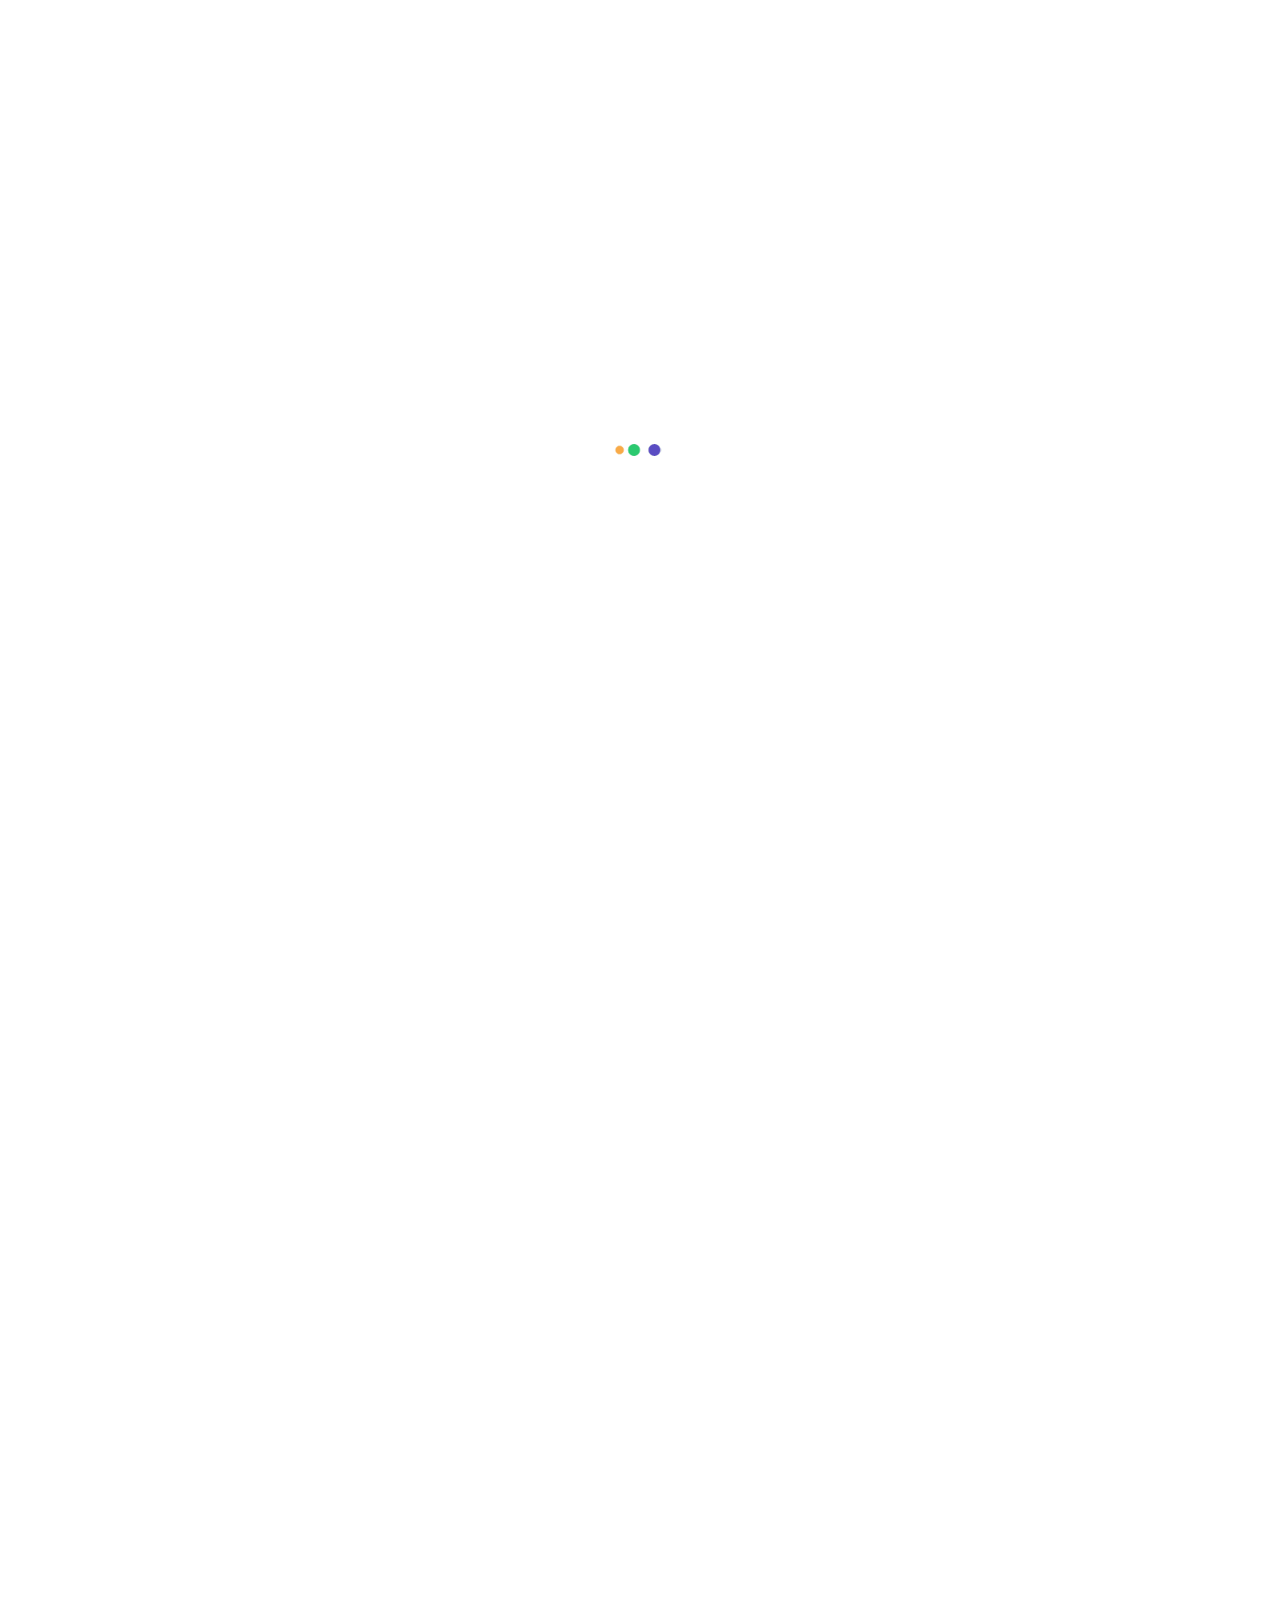
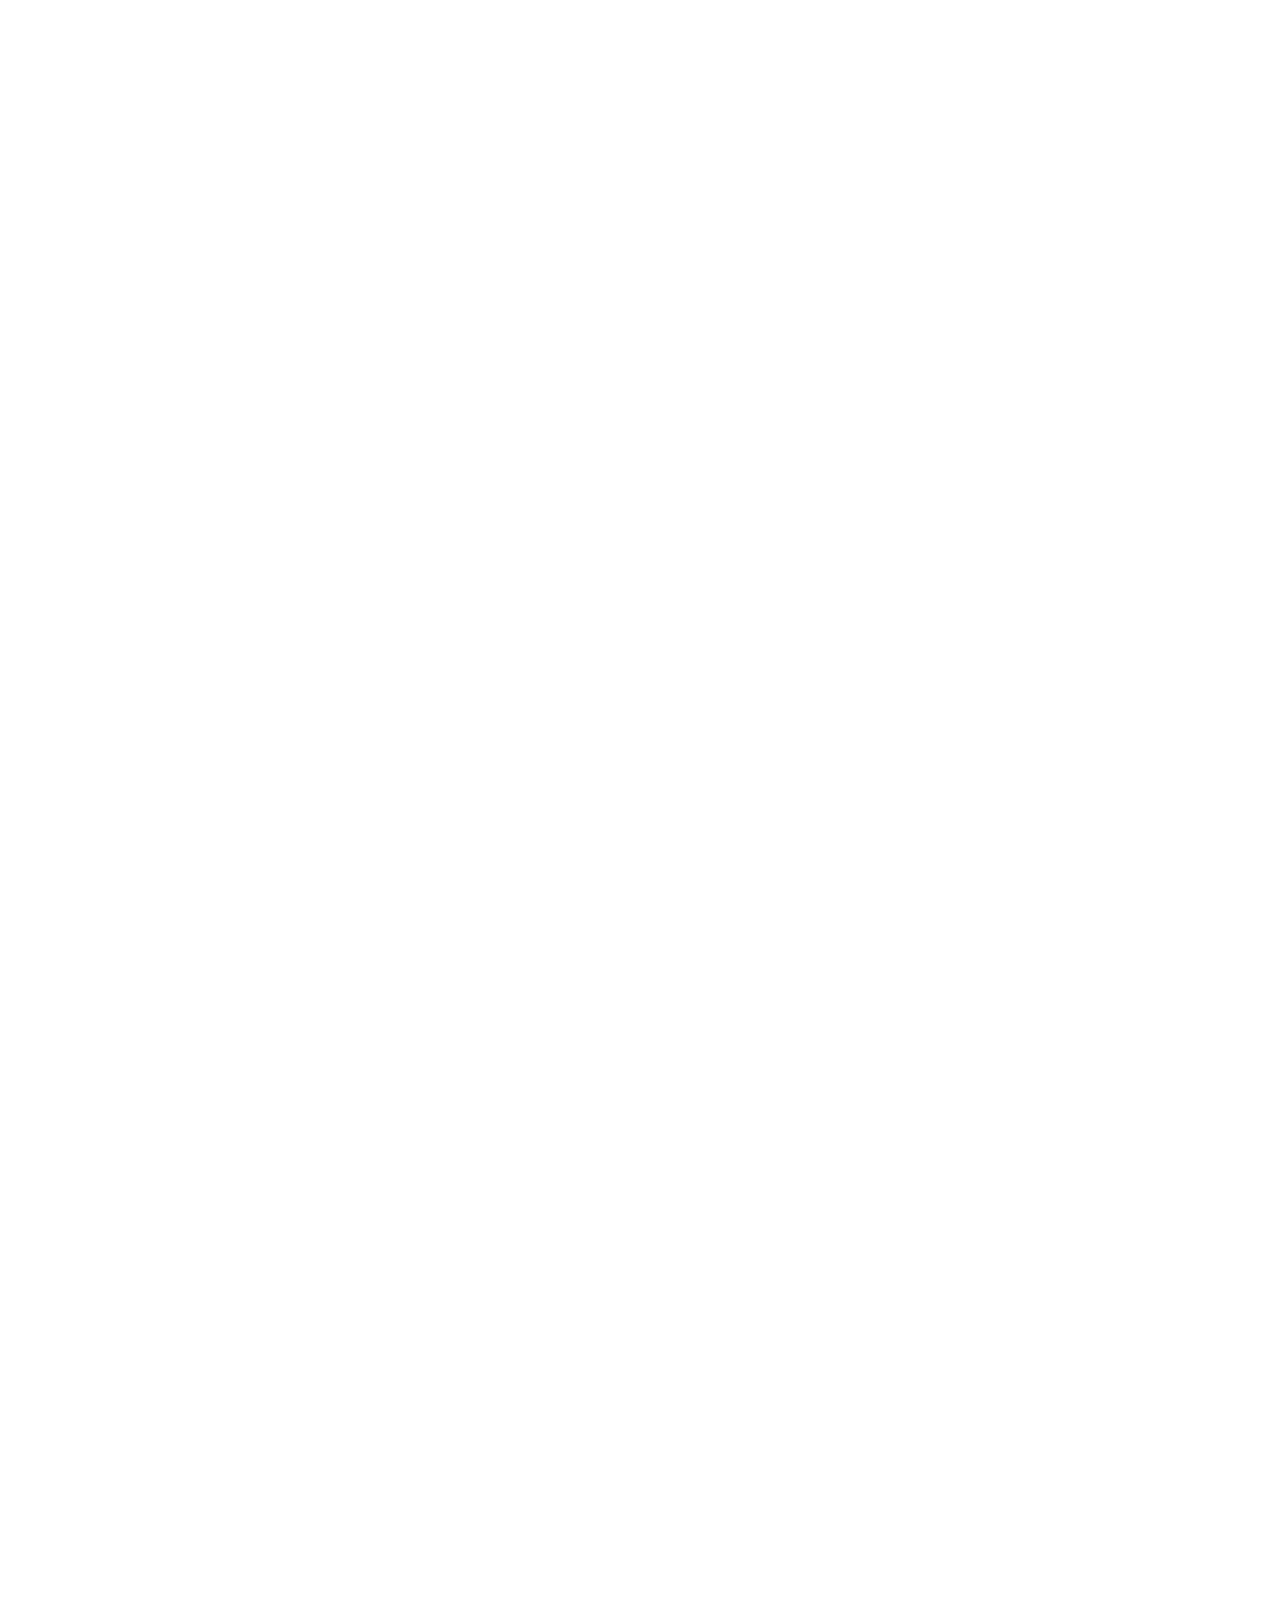
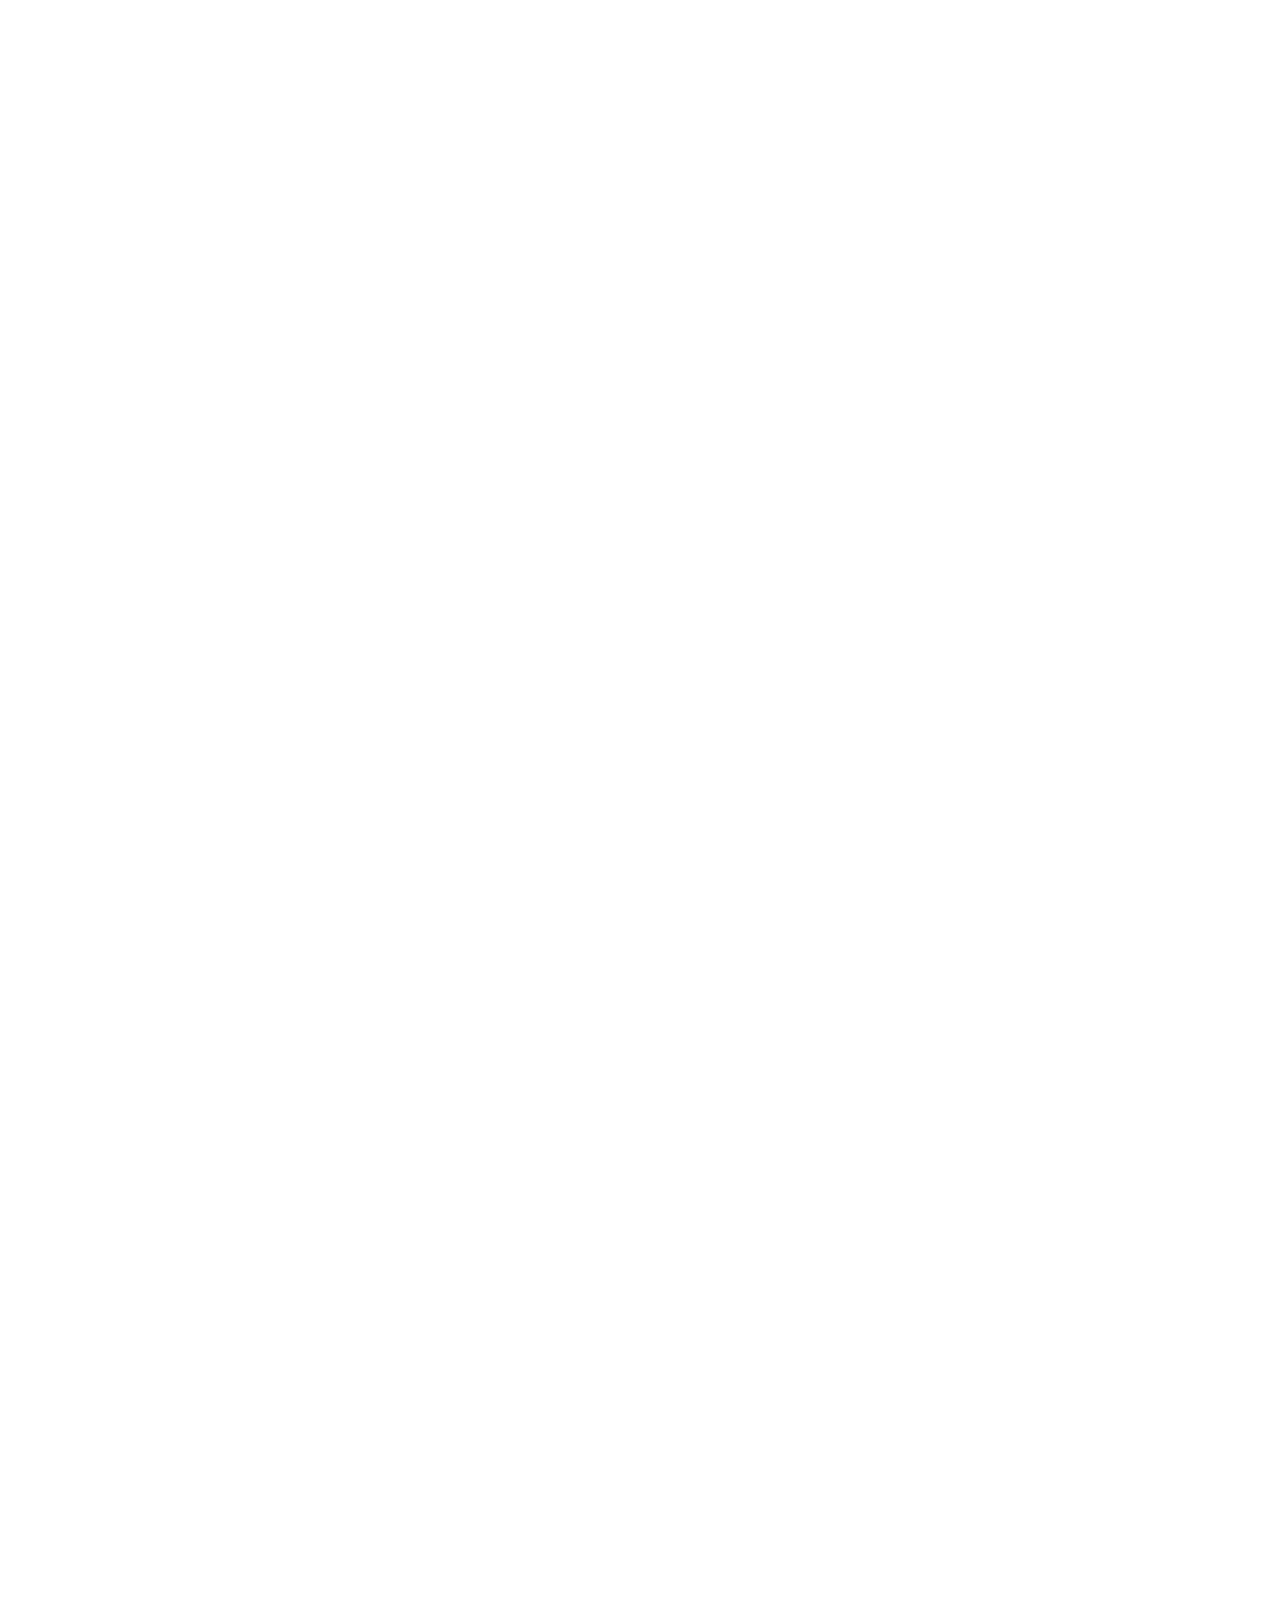
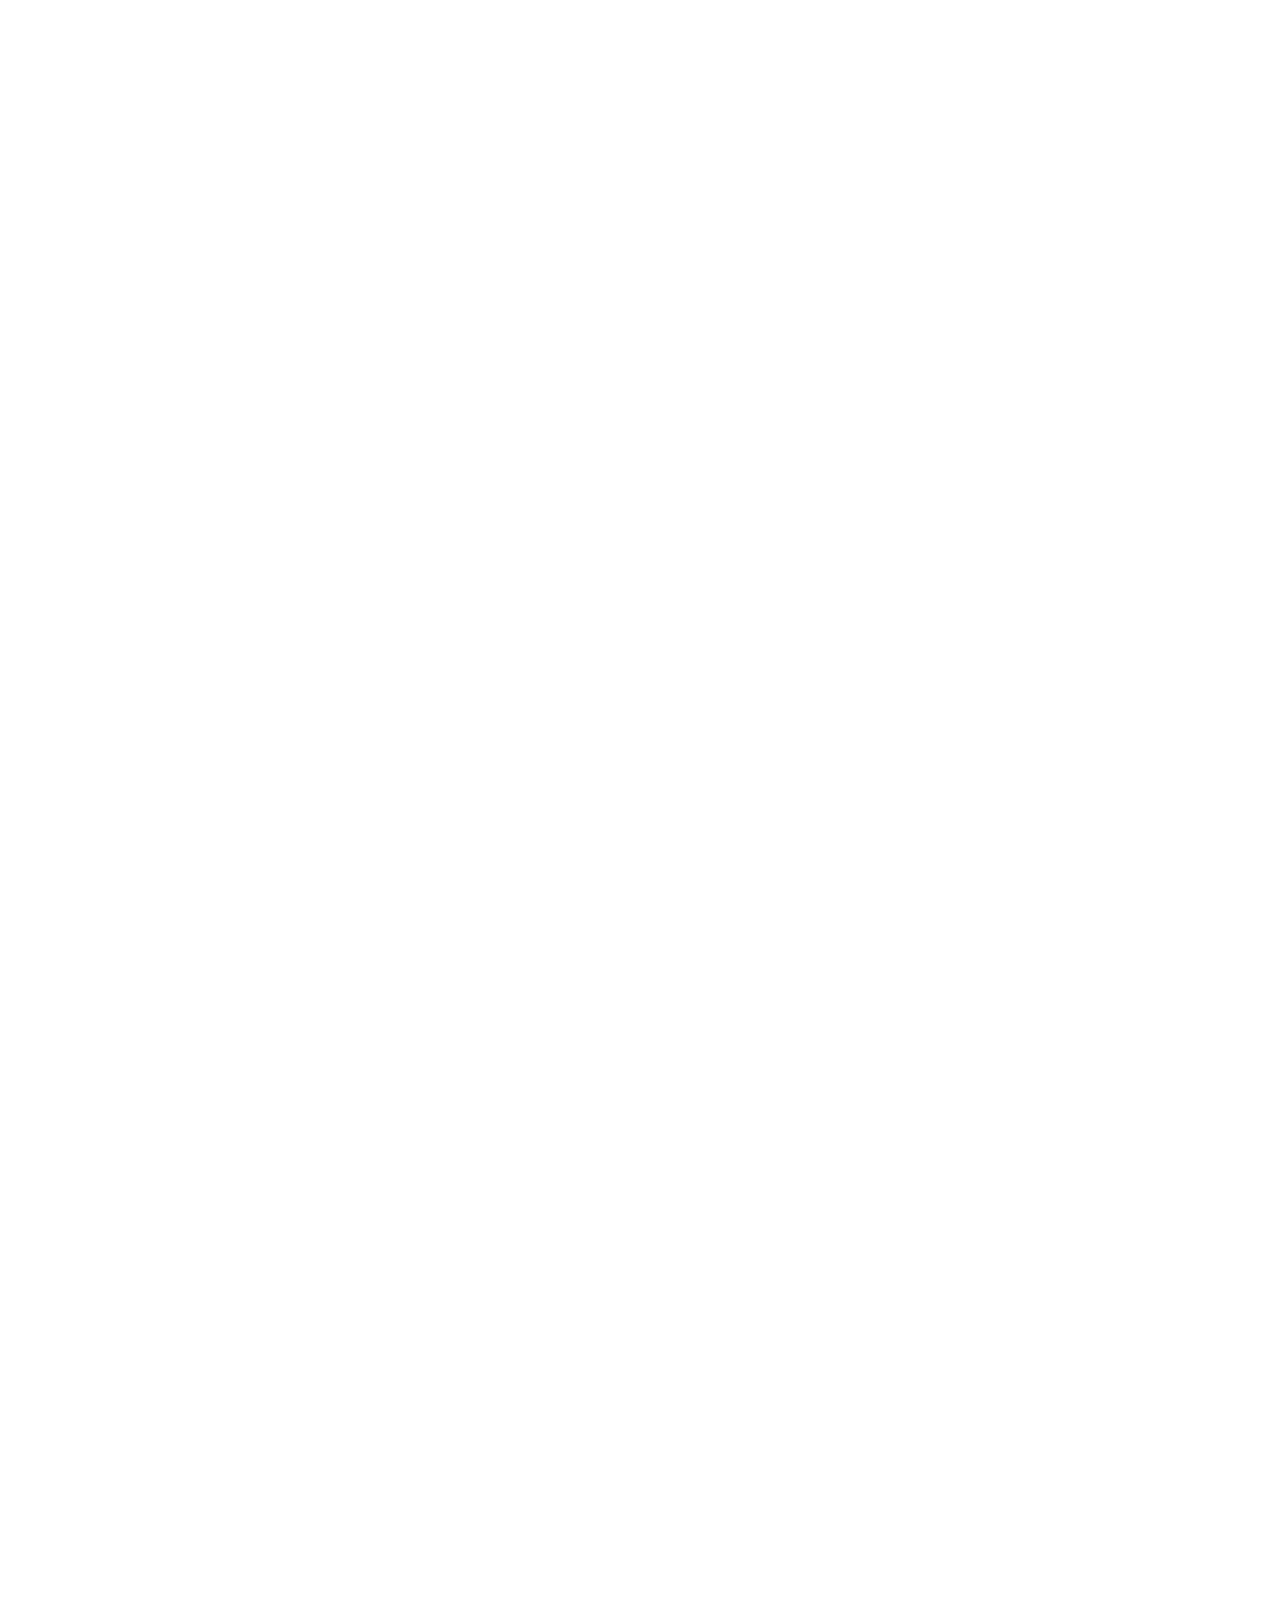
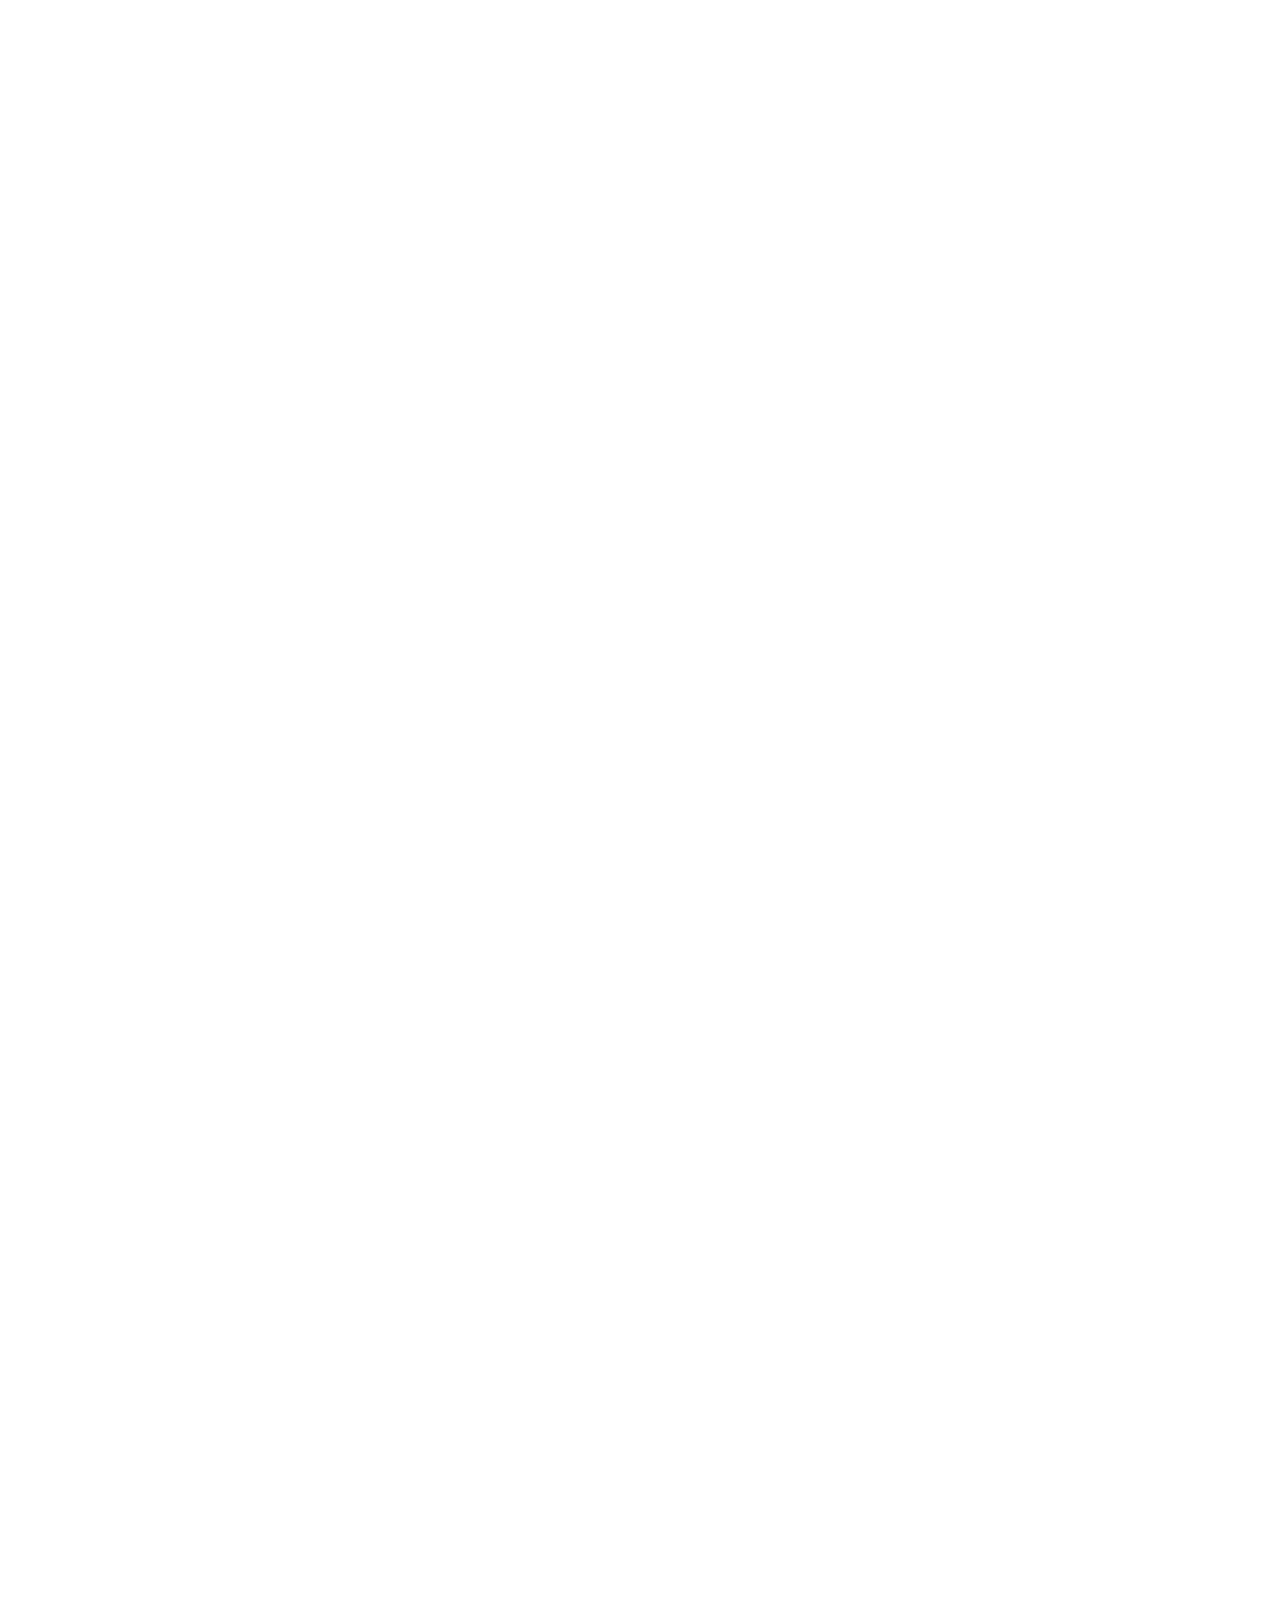
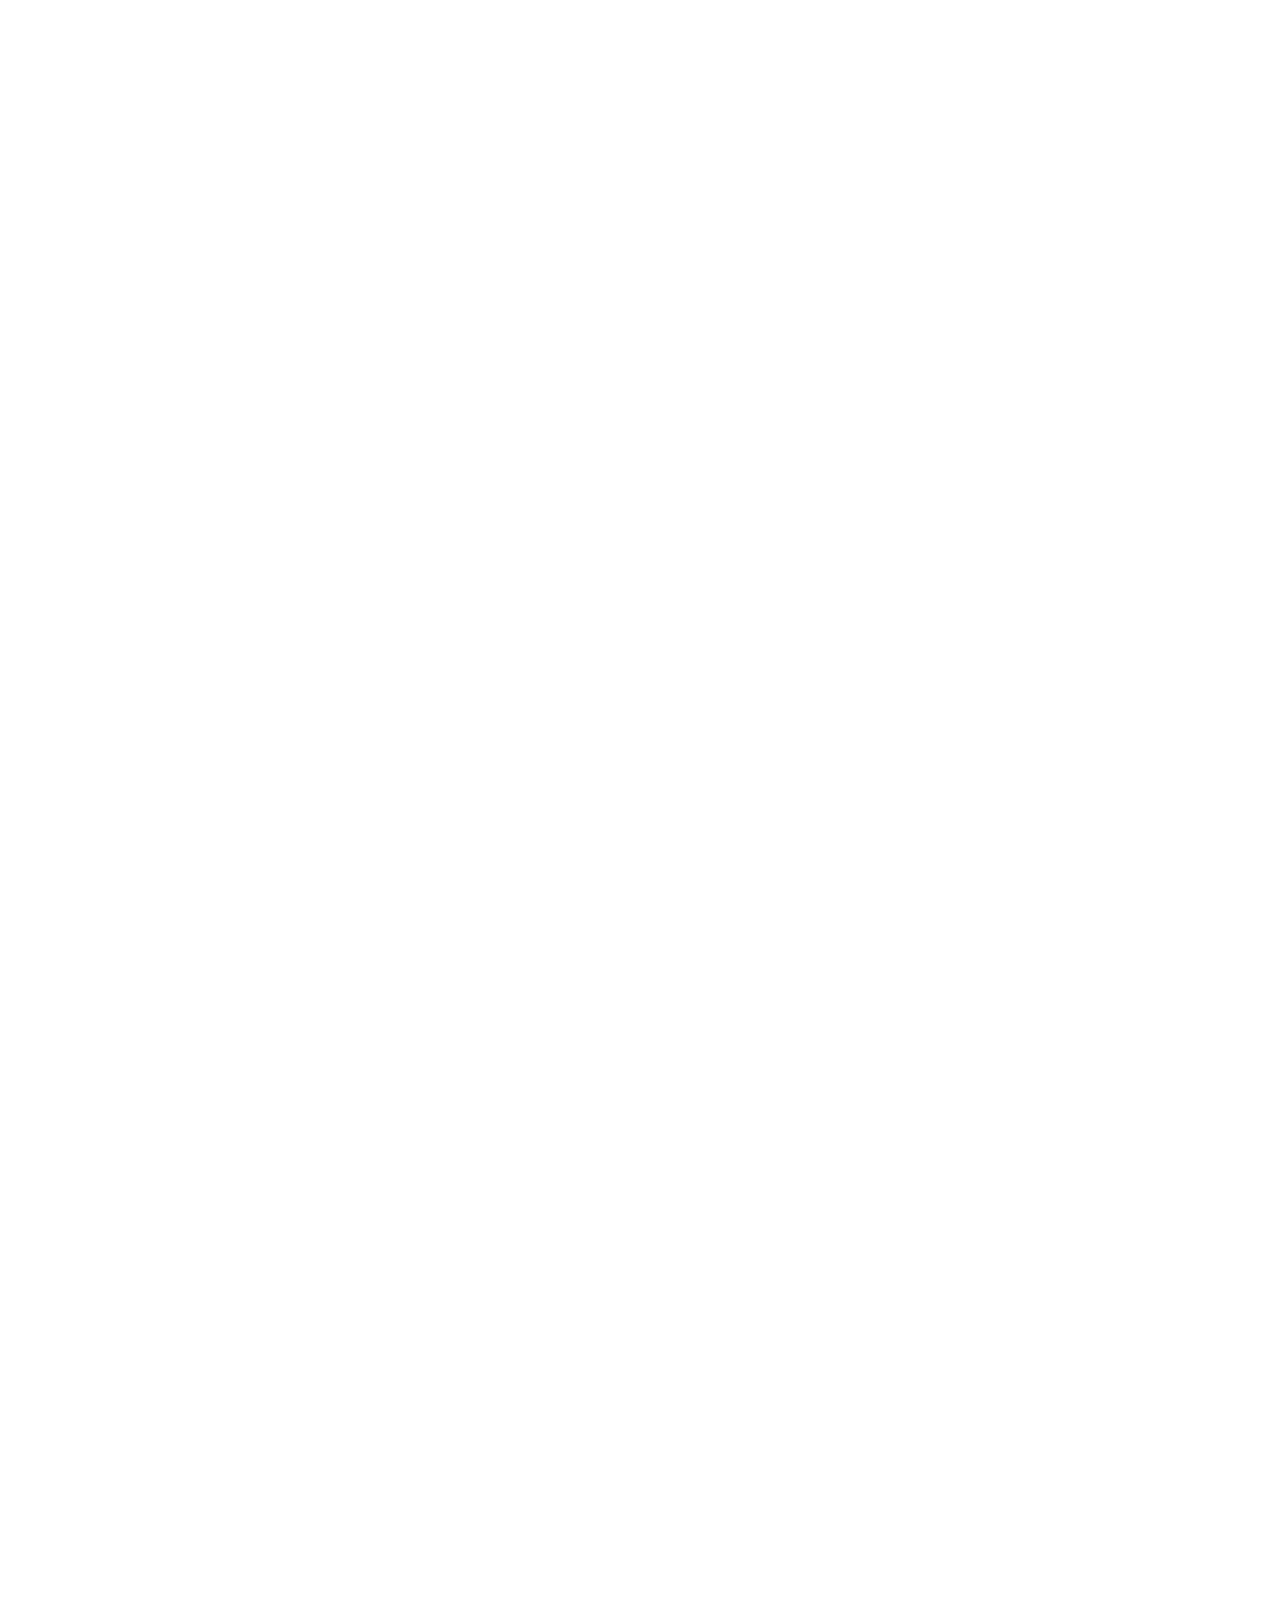
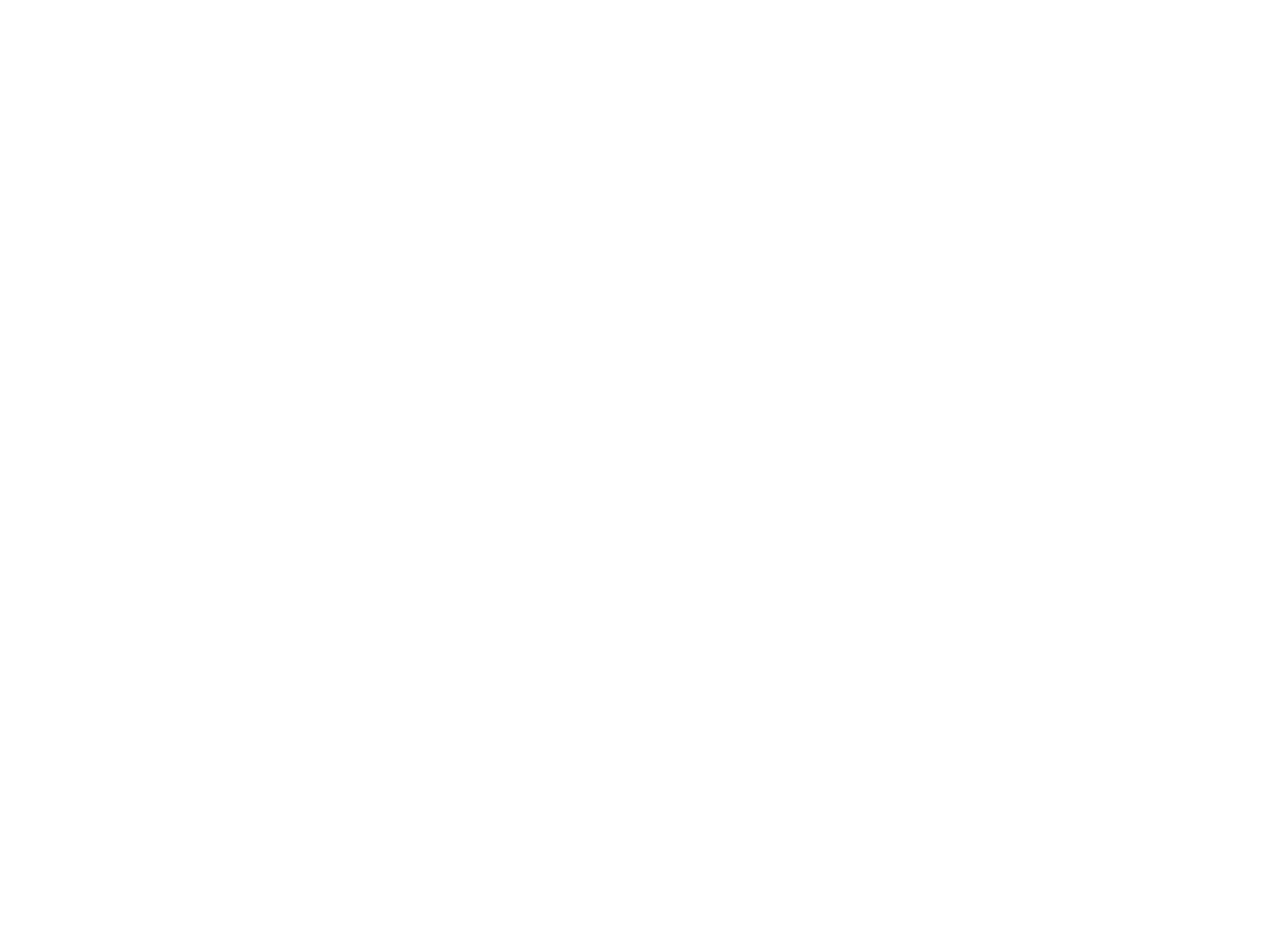
==== commit 27dac257: "fincommit" ====
--- a/index.html
+++ b/index.html
@@ -1,11 +1,1157 @@
-<!DOCTYPE html>
-<html lang="en">
+<!doctype html>
+
+
+<html lang="en" class="no-js">
 <head>
-    <meta charset="UTF-8">
-    <meta name="viewport" content="width=device-width, initial-scale=1.0">
-    <title>Document</title>
+	<title>SHPDK</title>
+	<meta charset="UTF-8">
+	<meta http-equiv="X-UA-Compatible" content="IE=edge">
+	<meta name="viewport" content="width=device-width, initial-scale=1, maximum-scale=1">
+	<meta name="description" content="Druri, Wood, Konventa, Convention, Shoqata e drurit">	
+	<link rel="stylesheet" href="css/eventium-assets.min.css">
+	<link rel="stylesheet" type="text/css" href="css/style.css">
+	<link rel="icon" type="image/png" href="/images/favicon.png">
+
 </head>
 <body>
-    <h2>Server is Down: 404 Error</h2>
+
+	<!-- Container -->
+	<div id="container">
+		<!-- Header
+		    ================================================== -->
+		<header class="clearfix">
+			<nav class="navbar navbar-expand-lg navbar-dark bg-dark">
+				<div class="container-fluid">
+					<a class="navbar-brand" href="index.html">
+						<img src="images/logo.png" alt="">
+					</a>
+					<button class="navbar-toggler" type="button" data-toggle="collapse" data-target="#navbarSupportedContent" aria-controls="navbarSupportedContent" aria-expanded="false" aria-label="Toggle navigation">
+						<span class="navbar-toggler-icon"></span>
+					</button>
+					<div class="collapse navbar-collapse" id="navbarSupportedContent">
+						<ul class="navbar-nav m-auto">
+							<li class="nav-item active drop-link">
+								<a class="nav-link" href="#container">Kryefaqja</a>
+							</li>
+							<li class="nav-item drop-link">
+								<a class="nav-link" href="#objektivat">Objektivat</a>
+							</li>
+							<li class="nav-item drop-link">
+								<a class="nav-link" href="#programi">Programi</a>
+							</li>
+							<li class="nav-item drop-link">
+								<a class="nav-link" href="#speakers">Folësit</a>
+							</li>
+							<li class="nav-item drop-link">
+								<a class="nav-link" href="#sponsors">Partnerët</a>
+							</li>
+							<li class="nav-item drop-link">
+								<a class="nav-link" href="#gara">Gara</a>
+							</li>
+                            <li><a href="index2.html">Edicioni i 6</a></li>
+							<li class="nav-item drop-link">
+								<a class="nav-link"> <img src="images/alb.png" alt=""> Gjuha<i class="fa fa-angle-down"></i></a>
+								<ul class="dropdown">
+									<li><a href="index.html">Albanian</a></li>
+									<li><a href="index1.html">English</a></li>
+								</ul>
+							</li>
+						</ul>
+					</div>
+				</div>
+			</nav>
+		</header>
+		<!-- End Header -->
+		<!-- event-promo-section 
+			================================================== -->
+		<section class="event-promo-section" style="min-height: 954px;">
+			<div class="event-center">
+				<div class="container">
+					<div class="row">
+						<div class="col-lg-7 col-md-8">
+							<h1>Konventa e Industrisë së Drurit të Kosovës</h1><h2>- Edicioni i Shtatë</h2>
+						</div>
+						<div class="col-lg-5 col-md-6">
+							<div class="event-date">
+								<p>
+									Hotel Emerald, Prishtinë
+									<span>09:30 - 17:00</span>
+									26 Nëntor 2024
+								</p>
+							</div>
+						</div>
+					</div>
+				</div>
+			</div>
+		</section>
+		<!-- End event-promo section -->
+		<!-- reg-sub-section 
+			================================================== -->
+		<section class="reg-sub-section">
+			<div class="inner-reg-sub">
+				<div class="register-box">
+					<a href="https://docs.google.com/forms/d/e/1FAIpQLSeDX4kpYVqE-bodBHG-IMFkFFzBqQgIKygjoORaGxrjcuX5OA/viewform" class="btn-info white radius">Regjistrohu</a>
+				</div>                  
+					<div class="register-box">
+						<a href="https://kosovowood.org">Vizito faqën</a>
+					</div>	
+			</div>
+		</section>
+		<!-- End reg-sub section -->
+						<!-- conference-experience-section 
+			================================================== -->
+			<section class="conference-experience-section">
+				<div class="container">
+					<div class="title-section">
+						<h1>Rreth konferencës së fundit</h1>
+					</div>	
+					<div class="statistic-box">
+						<iframe src="https://www.facebook.com/plugins/video.php?height=314&href=https%3A%2F%2Fwww.facebook.com%2Fkosovowoodassociation%2Fvideos%2F3255006164790597%2F&show_text=false&width=560&t=0" width="560" height="314" style="border:none;overflow:hidden" scrolling="no" frameborder="0" allowfullscreen="true" allow="autoplay; clipboard-write; encrypted-media; picture-in-picture; web-share" allowFullScreen="true"></iframe>
+						<div class="row">
+							<div class="col-md-3 col-sm-6">
+								<div class="statistic-post">
+									<h2>Pjesmarrës</h2>
+									<p class="timer-elem"><span class="timer" data-from="0" data-to="500"></span>+</p>
+								</div>
+							</div>
+							<div class="col-md-3 col-sm-6">
+								<div class="statistic-post">
+									<h2>Folës</h2>
+									<p class="timer-elem"><span class="timer" data-from="0" data-to="25"></span></p>
+								</div>
+							</div>
+							<div class="col-md-3 col-sm-6">
+								<div class="statistic-post">
+									<h2>Shtete Evropiane</h2>
+									<p class="timer-elem"><span class="timer" data-from="0" data-to="6"></span></p>
+								</div>
+							</div>
+							<div class="col-md-3 col-sm-6">
+								<div class="statistic-post">
+									<h2>B2B Takime</h2>
+									<p class="timer-elem"><span class="timer" data-from="0" data-to="200"></span>+</p>
+								</div>
+							</div>
+						</div>
+					</div>
+					<div class="statistic-box">
+						<div class="row">
+							<div class="col-md-3 col-sm-6">
+								<div class="statistic-post">
+									<h2>Kompani Ekspozuese</h2>
+									<p class="timer-elem"><span class="timer" data-from="0" data-to="21"></span></p>
+								</div>
+							</div>
+							<div class="col-md-3 col-sm-6">
+								<div class="statistic-post">
+									<h2>Media Televizive</h2>
+									<p class="timer-elem"><span class="timer" data-from="0" data-to="5"></span></p>
+								</div>
+							</div>
+							<div class="col-md-3 col-sm-6">
+								<div class="statistic-post">
+									<h2>Shtete të regjionit</h2>
+									<p class="timer-elem"><span class="timer" data-from="0" data-to="3"></span></p>
+								</div>
+							</div>
+							<div class="col-md-3 col-sm-6">
+								<div class="statistic-post">
+									<h2>Cmime stud. ne Dizajn</h2>
+									<p class="timer-elem"><span class="timer" data-from="0" data-to="3"></span></p>
+								</div>
+							</div>
+						</div>
+					</div>
+				</div>
+			</section>
+		        <!-- testimonial section starts
+================================================== -->
+<section class="dtr-section dtr-py-80 bg-blue color-white overflow-hidden">
+	<!--===== row 1 starts =====-->
+		<!-- column 1 starts -->
+		<div class="col-12 col-md-8 offset-md-2">
+			<!--=== testimonial slider starts =====-->
+			<div class="dtr-slick-slider dtr-testimonial-slider dtr-slick-has-dots text-center">
+				<!--== slide 1 starts ==-->
+				<div class="dtr-testimonial">
+					<div class="dtr-testimonial-content clearfix">Punime druri gjithë-kosovare të punuara me krenari, duke sjellë bukurinë e natyrës në shtëpinë tuaj! </div>
+					<!-- client info -->
+					<div class="dtr-client-info clearfix">
+						<div class="dtr-testimonial-user"><img src="upload/speakers/8.jpg" alt="image"> </div>
+						<div class="dtr-testimonial-user-info">
+						  <h4 class="dtr-client-name">Arieta Pozhegu</h4>
+						  <span class="dtr-client-job">Drejtoreshë e SHPDK</span> </div>
+					</div>
+					<!-- client info ends -->
+				</div>
+			  </div>
+			</div>
+			</section>
+			<!--===== testimonial slider ends =====-->
+			<!-- Container for the image gallery -->
+<div class="container">
+
+	<!-- Full-width images with number text -->
+	<div class="mySlides">
+	  <div class="numbertext">1 / 18</div>
+		<img src="upload/gallery/1.JPG" style="width:100%">
+	</div>
+  
+	<div class="mySlides">
+	  <div class="numbertext">2 / 18</div>
+		<img src="upload/gallery/2.JPG" style="width:100%">
+	</div>
+  
+	<div class="mySlides">
+	  <div class="numbertext">3 / 18</div>
+		<img src="upload/gallery/3.JPG" style="width:100%">
+	</div>
+  
+	<div class="mySlides">
+	  <div class="numbertext">4 / 18</div>
+		<img src="upload/gallery/4.JPG" style="width:100%">
+	</div>
+  
+	<div class="mySlides">
+	  <div class="numbertext">5 / 18</div>
+		<img src="upload/gallery/5.JPG" style="width:100%">
+	</div>
+  
+	<div class="mySlides">
+	  <div class="numbertext">6 / 18</div>
+		<img src="upload/gallery/6.JPG" style="width:100%">
+	</div>
+	<div class="mySlides">
+		<div class="numbertext">7 / 18</div>
+		  <img src="upload/gallery/7.JPG" style="width:100%">
+	  </div>
+	  <div class="mySlides">
+		<div class="numbertext">8 / 18</div>
+		  <img src="upload/gallery/8.JPG" style="width:100%">
+	  </div>
+	  <div class="mySlides">
+		<div class="numbertext">9 / 18</div>
+		  <img src="upload/gallery/9.JPG" style="width:100%">
+	  </div>
+	  <div class="mySlides">
+		<div class="numbertext">10 / 18</div>
+		  <img src="upload/gallery/10.JPG" style="width:100%">
+	  </div>
+	  <div class="mySlides">
+		<div class="numbertext">11 / 18</div>
+		  <img src="upload/gallery/11.JPG" style="width:100%">
+	  </div>
+	  <div class="mySlides">
+		<div class="numbertext">12 / 18</div>
+		  <img src="upload/gallery/12.JPG" style="width:100%">
+	  </div>
+	  <div class="mySlides">
+		<div class="numbertext">13 / 18</div>
+		  <img src="upload/gallery/13.JPG" style="width:100%">
+	  </div>
+	  <div class="mySlides">
+		<div class="numbertext">14 / 18</div>
+		  <img src="upload/gallery/14.JPG" style="width:100%">
+	  </div>
+	  <div class="mySlides">
+		<div class="numbertext">15 / 18</div>
+		  <img src="upload/gallery/15.JPG" style="width:100%">
+	  </div>
+	  <div class="mySlides">
+		<div class="numbertext">16 / 18</div>
+		  <img src="upload/gallery/16.JPG" style="width:100%">
+	  </div>
+	  <div class="mySlides">
+		<div class="numbertext">17 / 18</div>
+		  <img src="upload/gallery/17.JPG" style="width:100%">
+	  </div>
+	  <div class="mySlides">
+		<div class="numbertext">18 / 18</div>
+		  <img src="upload/gallery/18.JPG" style="width:100%">
+	  </div>
+  
+	<!-- Next and previous buttons -->
+	<a class="prev" onclick="plusSlides(-1)">&#10094;</a>
+	<a class="next" onclick="plusSlides(1)">&#10095;</a>
+  
+	<!-- Image text -->
+	<div class="caption-container">
+	  <p id="caption"></p>
+	</div>
+  
+	<!-- Thumbnail images -->
+	<div class="row">
+	  <div class="column">
+		<img class="demo cursor" src="upload/gallery/1.JPG" style="width:100%" onclick="currentSlide(1)" alt="Edicioni i 6">
+	  </div>
+	  <div class="column">
+		<img class="demo cursor" src="upload/gallery/2.JPG" style="width:100%" onclick="currentSlide(2)" alt="Edicioni i 6">
+	  </div>
+	  <div class="column">
+		<img class="demo cursor" src="upload/gallery/3.JPG" style="width:100%" onclick="currentSlide(3)" alt="Edicioni i 6">
+	  </div>
+	  <div class="column">
+		<img class="demo cursor" src="upload/gallery/4.JPG" style="width:100%" onclick="currentSlide(4)" alt="Edicioni i 6">
+	  </div>
+	  <div class="column">
+		<img class="demo cursor" src="upload/gallery/5.JPG" style="width:100%" onclick="currentSlide(5)" alt="Edicioni i 6">
+	  </div>
+	  <div class="column">
+		<img class="demo cursor" src="upload/gallery/6.JPG" style="width:100%" onclick="currentSlide(6)" alt="Edicioni i 6">
+	  </div>
+	  <div class="column">
+		<img class="demo cursor" src="upload/gallery/7.JPG" style="width:100%" onclick="currentSlide(7)" alt="Edicioni i 6">
+	  </div>
+	  <div class="column">
+		<img class="demo cursor" src="upload/gallery/8.JPG" style="width:100%" onclick="currentSlide(8)" alt="Edicioni i 6">
+	  </div>
+	  <div class="column">
+		<img class="demo cursor" src="upload/gallery/9.JPG" style="width:100%" onclick="currentSlide(9)" alt="Edicioni i 6">
+	  </div>
+	  <div class="column">
+		<img class="demo cursor" src="upload/gallery/10.JPG" style="width:100%" onclick="currentSlide(10)" alt="Edicioni i 6">
+	  </div>
+	  <div class="column">
+		<img class="demo cursor" src="upload/gallery/11.JPG" style="width:100%" onclick="currentSlide(11)" alt="Edicioni i 6">
+	  </div>
+	  <div class="column">
+		<img class="demo cursor" src="upload/gallery/12.JPG" style="width:100%" onclick="currentSlide(12)" alt="Edicioni i 6">
+	  </div>
+	  <div class="column">
+		<img class="demo cursor" src="upload/gallery/13.jpg" style="width:100%" onclick="currentSlide(13)" alt="Edicioni i 6">
+	  </div>
+	  <div class="column">
+		<img class="demo cursor" src="upload/gallery/14.JPG" style="width:100%" onclick="currentSlide(14)" alt="Edicioni i 6">
+	  </div>
+	  <div class="column">
+		<img class="demo cursor" src="upload/gallery/15.JPG" style="width:100%" onclick="currentSlide(15)" alt="Edicioni i 6">
+	  </div>
+	  <div class="column">
+		<img class="demo cursor" src="upload/gallery/16.JPG" style="width:100%" onclick="currentSlide(16)" alt="Edicioni i 6">
+	  </div>
+	  <div class="column">
+		<img class="demo cursor" src="upload/gallery/17.JPG" style="width:100%" onclick="currentSlide(17)" alt="Edicioni i 6">
+	  </div>
+	  <div class="column">
+		<img class="demo cursor" src="upload/gallery/18.jpg" style="width:100%" onclick="currentSlide(18)" alt="Edicioni i 6">
+	  </div>
+	</div>
+  </div>
+		<!-- End gallery section -->
+		<!-- services-section 
+			================================================== -->
+		<section class="services-section" id="objektivat">
+			<div class="container">
+				<div class="services-box">
+					<div class="title-section">
+						<h1>Objektivat</h1>
+					</div>
+					<div class="row">
+						<div class="col-lg-4">
+							<div class="services-post">
+								<i class="ion-person-stalker"></i>
+								<div class="services-post-content">
+									<ul class="service-list">
+										<li>Konkurrueshmëria, potenciali, eksportet, financimi dhe zhvillimi i industrisë së përpunimit të drurit në Kosovë.
+										</li>
+									</ul>
+								</div>
+							</div>
+						</div>
+						<div class="col-lg-4">
+							<div class="services-post">
+								<i class="ion-ios-cart"></i>
+								<div class="services-post-content">
+									<ul class="service-list">
+										<li>E-commerce dhe digjitalizimi në industrinë e drurit.</li>
+									</ul>
+								</div>
+							</div>
+						</div>
+						<div class="col-lg-4">
+							<div class="services-post">
+								<i class="ion-shuffle"></i>
+								<div class="services-post-content">
+									<ul class="service-list">
+										<li>Bashkëpunimi mes akademisë dhe sektorit privat për promovimin dhe zhvillimin e inovacionit.</li>
+									</ul>
+								</div>
+							</div>
+						</div>
+					</div>	
+					<div class="row">
+						<div class="col-lg-4">
+							<div class="services-post">
+								<i class="ion-thumbsup"></i>
+								<div class="services-post-content">
+									<ul class="service-list">
+										<li>Mbështetja nga partnerë të ndryshëm ndërkombëtarë dhe institucionalë në Kosovë.
+										</li>
+									</ul>
+								</div>
+							</div>
+						</div>
+						<div class="col-lg-4">
+							<div class="services-post">
+								<i class="ion-arrow-graph-up-right"></i>
+								<div class="services-post-content">
+									<ul class="service-list">
+										<li>Rritja e ndërgjegjësimit të publikut për rëndësinë e sektorit të drurit dhe mobiljeve për punësimin dhe rritjen ekonomike.
+										</li>
+									</ul>
+								</div>
+							</div>
+						</div>
+						<div class="col-lg-4">
+							<div class="services-post">
+								<i class="ion-earth"></i>
+								<div class="services-post-content">
+									<ul class="service-list">
+										<li>Rrjetëzimi dhe Ndërkombëtarizimi i Industrisë së Drurit të Kosovës.</li>
+									</ul>
+								</div>
+							</div>
+						</div>
+					</div>	
+				</div>
+			</div>
+		</section>
+		<!-- End services section -->
+				<!-- agenda-section
+			================================================== -->
+			<section class="agenda-section" id="programi">
+				<div class="container">
+					<div class="row">
+						<div class="col-lg-6">
+							<div class="schedule-box">
+								
+								<div class="collapse-box">
+									<div class="panel-group" id="accordion" role="tablist" aria-multiselectable="true">
+										<div class="panel panel-default">
+											<div class="panel-heading" role="tab" id="headingOne">
+												<h4 class="panel-title">
+													<a role="button" data-toggle="collapse" data-parent="#accordion" href="#collapseOne" aria-expanded="true" aria-controls="collapseOne">
+														Hapja e konventës/Sesioni 1
+													</a>
+												</h4>
+											</div>
+											<div id="collapseOne" class="panel-collapse collapse show" role="tabpanel" aria-labelledby="headingOne">
+												<div class="panel-body">
+													<ul class="schedule-list">
+														<h2>Hapja e Konventës Moderatore: Gonxhe Konjufca</h2>
+														<li class="time-off-item">
+															<i class="ionicons ion-coffee"></i>
+															<span class="time">09:30-10:00</span>
+															<span class="time-off">Regjistrimi i pjesëmarrësve - Do të shërbehet kafe</span>
+														</li>
+														<li>
+															<span class="time">10:00-10:40</span>
+															<div class="schedule-cont">
+																<p class="schedule-title">Ceremonia e hapjes <br><br></p>
+																
+																<p class="schedule-auth">ALBIN KURTI - Kryeministri i Republikës së Kosovës <br> ZENEL KELMENDI - Kryetar i bordit të SHPDK-së <br> ROZETA HAJDARI - Ministre e MINT <br> EILEEN DEVITT - Drejtoreshë e Misionit, USAID Kosovo <br> JONAS WESTERLUND - Ambasador i Suedisë në Kosovë</p>
+															</div>
+														</li>
+														<li>
+															<span class="time">10:40-11:00</span>
+															<div class="schedule-cont">
+																<p>Vizitë e VIP-ve në Ekspozitën e Produkteve të Drurit<br><br></p>
+																<p class="schedule-auth">Personalitet do të udhëheqen nga ARIETA VULA POZHEGU
+																	drejtoreshë e SHPDK-së dhe anëtarët e bordit të
+																	SHPDK-së (ndërkohë vazhdojnë sesionet me
+																	panelistët)</p>
+															</div>
+														</li>
+														<h2>Sesioni 1- Industria e drurit, potenciali dhe eksporti.<br> Moderator: Dren Zatriqi</h2>
+														<li>
+															<span class="time">10:40-11:10</span>
+															<div class="schedule-cont">
+																<p>1.1 Industria e drurit, potenciali dhe eksporti<br><br></p>
+																<p class="schedule-auth">SUZANA HARXHI - CEO Bizarro<br>
+																	ARGUJAN HOTI - CEO Hoti Excluzive<br>
+																	IDEAL VEJSA - CEO Maden Group<br>
+																	BURIM BAJRAKTARI - CEO Modium L.L.C<br>
+																	ZAMIRA PODE - Eksperte e Marketingut, Luxemburg</p>
+															</div>
+														</li>
+														<li>
+															<span class="time">11:10-11:25</span>
+															<div class="schedule-cont">
+																<p>1.2 ProCredit me zgjidhje bankare për eksportuesit e përpunimit të drurit<br><br></p>
+																<p class="schedule-auth">BESNIK HAZIRI - Udhëheqes i Departamentit te Biznesit, ProCredit Bank</p>
+															</div>
+														</li>
+													</ul>
+												</div>
+											</div>
+										</div>
+										<div class="panel panel-default">
+											<div class="panel-heading" role="tab" id="headingTwo">
+												<h4 class="panel-title">
+													<a class="collapsed" role="button" data-toggle="collapse" data-parent="#accordion" href="#collapseTwo" aria-expanded="false" aria-controls="collapseTwo">
+														Sesioni 2/Dreka
+													</a>
+												</h4>
+											</div>
+											<div id="collapseTwo" class="panel-collapse collapse" role="tabpanel" aria-labelledby="headingTwo">
+												<div class="panel-body">
+													<ul class="schedule-list">
+														<h2>Sesioni 2. Gjendja e Përgjithshme e Sektorit të Përpunimit të Drurit në Kosovë</h2>
+														<li>
+															
+															<span class="time">11:25 - 11:35</span>
+															<div class="schedule-cont">
+																<p>2.1 Raporti vjetor i punës   së sektorit të përpunimit të drurit, SHPDK 2024 dhe planifikimet 2025<br><br> </p>
+																<p class="schedule-auth">ARIETA VULA POZHEGU - Drejtoreshë Ekzekutive e SHPDK-së<br><br>
+																	Aktivitetet aktuale dhe në vazhdimësi
+																	2024/2025<br><br>Prezantimi i platformës nga SHPDK Promovimi i industrise së drurit/ antarëve të SHPDK përmes katalogut/MAP Kosova.</p>
+															</div>
+														</li>
+														<li>
+															<span class="time">11:35-11:50</span>
+															<div class="schedule-cont">
+																<p>2.2 Analiza e sektorit të industrisë së drurit në Kosovë -Platforma Digjitale<br><br></p>
+																<p class="schedule-auth">DONIKA MACASTENA - Menaxhere e Angazhimit të Sektorit Privat ne Aktivitetin e USAID per Zhvillimin e Fuqise Punetore permes Sektorit Privat</p>
+															</div>
+														</li>
+														<li>
+															<span class="time">11:50 - 12:00</span>
+															<div class="schedule-cont">
+																<p>2.3 Delegacioni nga Diaspora për B2B<br><br></p>
+																<p class="schedule-auth">Prezentimi i 12 kompanive nga Diaspora për takime B2B </p>
+															</div>
+														</li>
+														<li class="time-off-item">
+															<span class="time">12:00-13:00</span>
+															<i class="ionicons ion-fork"></i>
+															<span class="time-off"><br>PUSHIMI I DREKËS</span>
+														</li>
+													</ul>
+												</div>
+											</div>
+										</div>
+										<div class="panel panel-default">
+											<div class="panel-heading" role="tab" id="headingThree">
+												<h4 class="panel-title">
+													<a class="collapsed" role="button" data-toggle="collapse" data-parent="#accordion" href="#collapseThree" aria-expanded="false" aria-controls="collapseThree">
+														Sesioni 3/Sesioni 4
+													</a>
+												</h4>
+											</div>
+											<div id="collapseThree" class="panel-collapse collapse" role="tabpanel" aria-labelledby="headingThree">
+												<div class="panel-body">
+													<ul class="schedule-list">
+														<li>
+															<h2>Sesioni 3 - Aktivitetet e donatorëve në industrinë e përpunimit të drurit.<br> Moderatore: Diana Burri </h2>
+															<span class="time">13:00 - 14:00</span>
+															<div class="schedule-cont">
+																<p>3.1 Aktivitetet e donatorëve në Kosovë dhe planet për 2024/2025.<br><br></p>
+																<p class="schedule-auth">ZEF DEDAJ - U.D.Drejtor, KIESA<br>
+																	SKENDER RAMA - Udhëheqës i Projektit, USAID Kosovo
+																	Compete Activity<br>
+																	AGNESA JASHARI - Agjencioni i ri pranë ZKM<br>
+																	AGON DULA - Partnership Facilitator/National Project Leader of the MAE/023Lux Dev<br>
+																	EDONA NAHI - Menaxhere e Komponentës së Programit, Fit for Jobs, GIZ Kosovo<br>
+																    ARTAN AVDIU - Udhëheqës i projektit, Zhvillimi Gjithëpërfshirës Ekonomik i Kosovës CDF – USAID<br>
+																    ANTON GOJANI - Facilitues Kryesor për Zhvillimin e Agjencisë VET të Kosovës, MSJ Project-SDC Funded<br>
+																    VESA SHEHU - Koordinatore Rajonale, Fondi i Sfida Rajonale / Fondi i Sfida e Kosovës – Fond i financuar nga KfW dhe SDC</p>
+															</div>
+														</li>
+														<h2>Sesioni 4 - E-Commerce - Digjitalizimi dhe Inovacioni në Industrinë e Drurit.<br> Moderator: Gazmend Ahmeti</h2>
+														<li>
+															<span class="time">14:00-14:35</span>
+															<div class="schedule-cont">
+																<p>4.1 – Prezentimi i Industrisë së drurit përmes digjitalizimit të proceseve<br><br></p>
+																<p class="schedule-auth">ARBER BAKIJA - Ceo, Bbros & Mika Soft<br>
+																	BLERIM SYLEJMANI - KIT<br>
+																	ARION KABASHI - Co Founder dhe product developer IMMIGRAND LLC</p>
+															</div>
+														</li>
+														<li>
+															<span class="time">14:35- 14:45</span>
+															<div class="schedule-cont">
+																<p>4.2 GetQuality Software - Si të përmirësohet dhe menaxhohet cilësia<br><br></p>
+																<p class="schedule-auth">YLLI RASHITI - CoFounder Get QUALITY<br>
+																	 LUMBARDH VOKSHI - CoFounder Get QUALITY</p>
+															</div>
+														</li>
+													</ul>
+												</div>
+											</div>
+											<div class="panel panel-default">
+												<div class="panel-heading" role="tab" id="headingFour">
+													<h4 class="panel-title">
+														<a class="collapsed" role="button" data-toggle="collapse" data-parent="#accordion" href="#collapseFour" aria-expanded="false" aria-controls="collapseFour">
+															Sesioni 5/Sesioni 6
+														</a>
+													</h4>
+												</div>
+												<div id="collapseFour" class="panel-collapse collapse" role="tabpanel" aria-labelledby="headingFour">
+													<div class="panel-body">
+														<ul class="schedule-list">
+															<li>
+																<h2>Sesioni 5 - Akademia dhe industria e drurit.<br> Moderator: Miftar Veseli</h2>
+																<span class="time">14:45 - 15:30</span>
+																<div class="schedule-cont">
+																	<p>5.1 Bashkëpunimi i Universiteteve/Kolegjeve me Industrinë<br>
+																		(Gara e studentëve të dizajnit dhe punët semestrale)<br><br> </p>
+																	<p class="schedule-auth">EDMOND HAJRIZI - Rektor, UBT<br>
+																		ILIRJANA GECI -  Drejtore per zhvillim te projekteve, AAB <br>
+																		AGRON BAJRAKTARI - Rektor, USHAF<br>
+																		FLAKA XËRXA BEQIRI - Prodekane UP<br>
+																		KRESHNIK SHEHU - CEO, Shehu Academy<br>
+																		RIAD DËRGUTI - Menaxher i Projekteve, Dekoriti Training Center</p>
+																</div>
+															</li>
+															<h2>Sesioni 6 - Çmimet për garën studentore të dizajnit.<br> Moderator: Rexhep Ilazi</h2>
+														<li>
+															<span class="time">15:30 - 16:20</span>
+															<div class="schedule-cont">
+																<p>6.1  Ndarja e Çmimeve së Garës Studentore për Dizajn<br><br></p>
+																<p class="schedule-auth">ZENEL KELMENDI - Kryetar i Bordit të SHPDK-së<br>
+																	HASHIM DESHISHKU - Nënkryetar i Bordit të SHPDK-së<br> 
+																	FLORA ARIFI - Specialiste për Menaxhimin e Projekteve për Sektorin Privat, USAID Kosovë<br>
+																	ZEF DEDAJ - U.D. Drejtor, KIESA</p>
+															</div>
+														</li>
+															<li class="time-off-item">
+																<span class="time-off">- Fjala përmbyllëse-</span>
+															</li>
+														</ul>
+													</div>
+												</div>
+											</div>
+										</div>
+									</div>	
+								</div>
+							</div>
+						</div>
+						<div class="col-lg-6">
+							<div class="article-box">
+								<div class="title-line">
+									<h1>Pavioni i Digjitalizimit para sallës Bethoven</h1>
+								</div>
+								<p><span>Takimet Biznes-me-Biznes-B2B - 13:00-17:00 <br><br> Takimet B2B me blerës dhe partner potencial vendor dhe ndërkombetarë të organizuara nga SHPDK – SALLA VIVALDI
+								<br><br><b>Te interesuarit për takime me partner të huaj duhet të regjistrohen fillimisht tek lista për “Biznes me Biznes Takime”</b> </span></p>
+							</div>
+						</div>
+					</div>
+				</div>
+			</section>
+        <!--==========================
+      Speakers Section
+    ============================-->
+    <section id="speakers" class="wow fadeInUp">
+		<div class="container">
+		  <div class="section-header">
+			<h1>Folësit</h1>
+		  </div>
+  
+		  <div class="row">
+			<div class="col-lg-3 col-md-6">
+			  <div class="speaker">
+				<img src="upload/speakers/1.jpg" alt="Speaker 1" class="img-fluid" style="border: 1px solid #f2be1a">
+				<div class="details">
+				  <h3><a href="index.html#speakers">ALBIN KURTI</a></h3>
+				  <p>Kryeministri i Republikës së Kosovës</p>
+				  <div class="social">
+				  </div>
+				</div>
+			  </div>
+			</div>
+			<div class="col-lg-3 col-md-6">
+			  <div class="speaker">
+				<img src="upload/speakers/2.jpg" alt="Speaker 2" class="img-fluid" style="border: 1px solid #f2be1a">
+				<div class="details">
+				  <h3><a href="index.html#speakers">ZENEL KELMENDI</a></h3>
+				  <p>LUMI - Kryetar i Bordit të Shoqatës së Përpunuesve të Drurit të Kosovës - SHPDK</p>
+
+				</div>
+			  </div>
+			</div>
+			<div class="col-lg-3 col-md-6">
+			  <div class="speaker">
+				<img src="upload/speakers/3.jpg" alt="Speaker 3" class="img-fluid" style="border: 1px solid #f2be1a">
+				<div class="details">
+				  <h3><a href="index.html#speakers">ROZETA HAJDARI</a></h3>
+				  <p>Ministre e Ministrisë së Industrisë, Ndërmarrësisë dhe Tregtisë - MINT</p>
+
+				</div>
+			  </div>
+			</div>
+			<div class="col-lg-3 col-md-6">
+				<div class="speaker">
+				  <img src="upload/speakers/4.jpg" alt="Speaker 5" class="img-fluid" style="border: 1px solid #f2be1a">
+				  <div class="details">
+					<h3><a href="index.html#speakers">EILEEN DEVITT</a></h3>
+					<p>Drejtoreshë e Misionit, USAID Kosovo</p>
+	                <div class="social">
+					</div>
+				  </div>
+				</div>
+			  </div>
+			  <div class="col-lg-3 col-md-6">
+				<div class="speaker">
+				  <img src="upload/speakers/47.jpg" alt="Speaker 5" class="img-fluid" style="border: 1px solid #f2be1a">
+				  <div class="details">
+					<h3><a href="index.html#speakers">JONAS WESTERLUND</a></h3>
+					<p>Ambasador i Suedisë në Kosovë</p>
+					<div class="social">
+					</div>
+				  </div>
+				</div>
+			  </div>
+			<div class="col-lg-3 col-md-6">
+			  <div class="speaker">
+				<img src="upload/speakers/8.jpg" alt="Speaker 4" class="img-fluid" style="border: 1px solid #f2be1a">
+				<div class="details">
+				  <h3><a href="index.html#speakers">ARIETA POZHEGU</a></h3>
+				  <p>Drejtoreshë Ekzekutive e Shoqatës së Përpunuesve të Drurit të Kosovës - SHPDK</p>
+
+				</div>
+			  </div>
+			</div>
+			<div class="col-lg-3 col-md-6">
+				<div class="speaker">
+				  <img src="upload/speakers/50.jpg" alt="Speaker 5" class="img-fluid" style="border: 1px solid #f2be1a">
+				  <div class="details">
+					<h3><a href="index.html#speakers">DREN ZATRIQI</a></h3>
+					<p>Market Access Expert -USAID Kosovo Compete Activity</p>
+	
+				  </div>
+				</div>
+			  </div>
+			  <div class="col-lg-3 col-md-6">
+				<div class="speaker">
+				  <img src="upload/speakers/63.jpeg" alt="Speaker 5" class="img-fluid" style="border: 1px solid #f2be1a">
+				  <div class="details">
+					<h3><a href="index.html#speakers">SUZANA HARXHI</a></h3>
+					<p>CEO - BIZZARRO</p>
+	                <div class="social">
+					</div>
+				  </div>
+				</div>
+			  </div>
+			  <div class="col-lg-3 col-md-6">
+				<div class="speaker">
+				  <img src="upload/speakers/60.jpeg" alt="Speaker 5" class="img-fluid" style="border: 1px solid #f2be1a">
+				  <div class="details">
+					<h3><a href="index.html#speakers">ARGURJAN HOTI</a></h3>
+					<p>CEO Hoti Excluzive</p>
+	                <div class="social">
+					</div>
+				  </div>
+				</div>
+			  </div>
+			  <div class="col-lg-3 col-md-6">
+				<div class="speaker">
+				  <img src="upload/speakers/42.jpg" alt="Speaker 5" class="img-fluid" style="border: 1px solid #f2be1a">
+				  <div class="details">
+					<h3><a href="index.html#speakers">IDEAL VEJSA</a></h3>
+					<p>Profesor - AKADEMIA EVOLUCION</p>
+					<div class="social">
+					</div>
+				  </div>
+				</div>
+			  </div>
+			  <div class="col-lg-3 col-md-6">
+				<div class="speaker">
+				  <img src="upload/speakers/61.jpg" alt="Speaker 5" class="img-fluid" style="border: 1px solid #f2be1a">
+				  <div class="details">
+					<h3><a href="index.html#speakers">BURIM BAJRAKTARI</a></h3>
+					<p>CEO Modium L.L.C</p>
+	                <div class="social">
+					</div>
+				  </div>
+				</div>
+			  </div>
+			  <div class="col-lg-3 col-md-6">
+				<div class="speaker">
+				  <img src="upload/speakers/58.jpEg" alt="Speaker 5" class="img-fluid" style="border: 1px solid #f2be1a">
+				  <div class="details">
+					<h3><a href="index.html#speakers">ZAMIRA PODE</a></h3>
+					<p>Eksperte e Marketingut Luksemburg</p>
+	                <div class="social">
+					</div>
+				  </div>
+				</div>
+			  </div>
+			  <div class="col-lg-3 col-md-6">
+				<div class="speaker">
+				  <img src="upload/speakers/9.jpg" alt="Speaker 5" class="img-fluid" style="border: 1px solid #f2be1a">
+				  <div class="details">
+					<h3><a href="index.html#speakers">BESNIK HAZIRI</a></h3>
+					<p>Menaxher - PROCREDIT BANK</p>
+	                <div class="social">
+					</div>
+				  </div>
+				</div>
+			  </div>
+			  <div class="col-lg-3 col-md-6">
+				<div class="speaker">
+				  <img src="upload/speakers/62.jpg" alt="Speaker 5" class="img-fluid" style="border: 1px solid #f2be1a">
+				  <div class="details">
+					<h3><a href="index.html#speakers">DIANA BURRI</a></h3>
+					<p>Partner - Dott</p>
+	                <div class="social">
+					</div>
+				  </div>
+				</div>
+			  </div>
+			  <div class="col-lg-3 col-md-6">
+				<div class="speaker">
+				  <img src="upload/speakers/26.jpg" alt="Speaker 6" class="img-fluid" style="border: 1px solid #f2be1a">
+				  <div class="details">
+					<h3><a href="index.html#speakers">ZEF DEDAJ</a></h3>
+					<p>U.D Drejtor - KIESA</p>
+					<div class="social">
+					</div>
+				  </div>
+				</div>
+			  </div>
+			  <div class="col-lg-3 col-md-6">
+				<div class="speaker">
+				  <img src="upload/speakers/29.jpg" alt="Speaker 5" class="img-fluid" style="border: 1px solid #f2be1a">
+				  <div class="details">
+					<h3><a href="index.html#speakers">SKENDER RAMA</a></h3>
+					<p>Drejtor i Projektit - USAID Kosovo Compete Activity</p>
+	
+				  </div>
+				</div>
+			  </div>
+			  <div class="col-lg-3 col-md-6">
+				<div class="speaker">
+				  <img src="upload/speakers/59.jpg" alt="Speaker 5" class="img-fluid" style="border: 1px solid #f2be1a">
+				  <div class="details">
+					<h3><a href="index.html#speakers">AGNESA JASHARI</a></h3>
+					<p>Këshilltare në kabinetin e Zv.kryeministrit të parë</p>
+	
+				  </div>
+				</div>
+			  </div>
+			  <div class="col-lg-3 col-md-6">
+				<div class="speaker">
+				  <img src="upload/speakers/48.jpg" alt="Speaker 5" class="img-fluid" style="border: 1px solid #f2be1a">
+				  <div class="details">
+					<h3><a href="index.html#speakers">AGON DULA</a></h3>
+					<p>Partnership Facilitator-National Project Leader of the MAE 023 LUXDEV</p>
+	
+				  </div>
+				</div>
+			  </div>
+			  <div class="col-lg-3 col-md-6">
+				<div class="speaker">
+				  <img src="upload/speakers/51.jpg" alt="Speaker 5" class="img-fluid" style="border: 1px solid #f2be1a">
+				  <div class="details">
+					<h3><a href="index.html#speakers">EDONA NAHI</a></h3>
+					<p>Programme Component Manager - Fit for Jobs GIZ</p>
+	
+				  </div>
+				</div>
+			  </div>
+			  <div class="col-lg-3 col-md-6">
+				<div class="speaker">
+				  <img src="upload/speakers/52.jpeg" alt="Speaker 5" class="img-fluid" style="border: 1px solid #f2be1a">
+				  <div class="details">
+					<h3><a href="index.html#speakers">ARTAN AVDIU</a></h3>
+					<p>Chief of Party Kosovo Inclusive Economic Engagement Activity CDF</p>
+	
+				  </div>
+				</div>
+			  </div>
+			  <div class="col-lg-3 col-md-6">
+				<div class="speaker">
+				  <img src="upload/speakers/54.jpeg" alt="Speaker 5" class="img-fluid" style="border: 1px solid #f2be1a">
+				  <div class="details">
+					<h3><a href="index.html#speakers">ANTON GOJANI</a></h3>
+					<p>Lead Facilitator for Developing VET Agency of Kosova - MSJ Project-SDC Funded</p>
+	
+				  </div>
+				</div>
+			  </div>
+			  <div class="col-lg-3 col-md-6">
+				<div class="speaker">
+				  <img src="upload/speakers/64.jpeg" alt="Speaker 5" class="img-fluid" style="border: 1px solid #f2be1a">
+				  <div class="details">
+					<h3><a href="index.html#speakers">VESA SHEHU</a></h3>
+					<p>Regional Challenge Fund - Kosovo Challenge Fund – KfW and SDC Funded</p>
+	
+				  </div>
+				</div>
+			  </div>
+			  <div class="col-lg-3 col-md-6">
+				<div class="speaker">
+				  <img src="upload/speakers/53.jpg" alt="Speaker 5" class="img-fluid" style="border: 1px solid #f2be1a">
+				  <div class="details">
+					<h3><a href="index.html#speakers">GAZMEND AHMETI</a></h3>
+					<p>Ekspert i sofistikimit të biznesit - USAID COMPETE ACTIVITY</p>
+	
+				  </div>
+				</div>
+			  </div>
+			  <div class="col-lg-3 col-md-6">
+				<div class="speaker">
+				  <img src="upload/speakers/23.jpg" alt="Speaker 5" class="img-fluid" style="border: 1px solid #f2be1a">
+				  <div class="details">
+					<h3><a href="index.html#speakers">ARBER BAKIJA</a></h3>
+					<p>Ceo - Bbros & Mika Soft</p>
+	                <div class="social">
+					</div>
+				  </div>
+				</div>
+			  </div>
+			<div class="col-lg-3 col-md-6">
+			  <div class="speaker">
+				<img src="upload/speakers/14.jpg" alt="Speaker 5" class="img-fluid" style="border: 1px solid #f2be1a">
+				<div class="details">
+				  <h3><a href="index.html#speakers">BLERIM SYLEJMANI</a></h3>
+				  <p>Ceo-LONI-DEKOR</p>
+				  <div class="social">
+				  </div>
+				</div>
+			  </div>
+			</div>
+			<div class="col-lg-3 col-md-6">
+				<div class="speaker">
+				  <img src="upload/speakers/57.jpg" alt="Speaker 5" class="img-fluid" style="border: 1px solid #f2be1a">
+				  <div class="details">
+					<h3><a href="index.html#speakers">ARION KABASHI</a></h3>
+					<p>Co Founder dhe product developer IMMIGRAND LLC</p>
+
+				  </div>
+				</div>
+			  </div>
+			<div class="col-lg-3 col-md-6">
+				<div class="speaker">
+				  <img src="upload/speakers/55.jpeg" alt="Speaker 5" class="img-fluid" style="border: 1px solid #f2be1a">
+				  <div class="details">
+					<h3><a href="index.html#speakers">YLL RASHITI</a></h3>
+					<p>CoFounder GetQuality</p>
+	                <div class="social">
+					</div>
+				  </div>
+				</div>
+			  </div>
+			  <div class="col-lg-3 col-md-6">
+				<div class="speaker">
+				  <img src="upload/speakers/56.jpeg" alt="Speaker 5" class="img-fluid" style="border: 1px solid #f2be1a">
+				  <div class="details">
+					<h3><a href="index.html#speakers">LUMBARDH VOKSHI</a></h3>
+					<p>CoFounder GetQuality</p>
+	                <div class="social">
+					</div>
+				  </div>
+				</div>
+			  </div>
+			  <div class="col-lg-3 col-md-6">
+				<div class="speaker">
+				  <img src="upload/speakers/19.jpg" alt="Speaker 5" class="img-fluid" style="border: 1px solid #f2be1a">
+				  <div class="details">
+					<h3><a href="index.html#speakers">MIFTAR VESELI</a></h3>
+					<p>ALBED - Anëtar i Bordit të Shoqatës së Përpunuesve të Drurit të Kosovës - SHPDK</p>
+	
+				  </div>
+				</div>
+			  </div>
+			  <div class="col-lg-3 col-md-6">
+				<div class="speaker">
+				  <img src="upload/speakers/39.jpg" alt="Speaker 5" class="img-fluid" style="border: 1px solid #f2be1a">
+				  <div class="details">
+					<h3><a href="index.html#speakers">EDMOND HAJRIZI</a></h3>
+					<p>Rektor i Universitetit - UBT</p>
+	                <div class="social">
+					</div>
+				  </div>
+				</div>
+			  </div>
+			  <div class="col-lg-3 col-md-6">
+				<div class="speaker">
+				  <img src="upload/speakers/40.jpg" alt="Speaker 5" class="img-fluid" style="border: 1px solid #f2be1a">
+				  <div class="details">
+					<h3><a href="index.html#speakers">ILIRJANA GECI</a></h3>
+					<p>Drejtore e Zyrës për Zhvillim të Projekteve - AAB</p>
+	
+				  </div>
+				</div>
+			  </div>
+			  <div class="col-lg-3 col-md-6">
+				<div class="speaker">
+				  <img src="upload/speakers/41.jpg" alt="Speaker 5" class="img-fluid" style="border: 1px solid #f2be1a">
+				  <div class="details">
+					<h3><a href="index.html#speakers">AGRON BAJRAKTARI</a></h3>
+					<p>Rektor i Universitetit të Shkencave të Aplikuara në Ferizaj - USHAF</p>
+
+				  </div>
+				</div>
+			  </div>
+			  <div class="col-lg-3 col-md-6">
+				<div class="speaker">
+				  <img src="upload/speakers/35.jpg" alt="Speaker 5" class="img-fluid" style="border: 1px solid #f2be1a">
+				  <div class="details">
+					<h3><a href="index.html#speakers">KRESHNIK SHEHU</a></h3>
+					<p>SHEHU - Nënkryetar i Bordit të Shoqatës së Përpunuesve të Drurit të Kosovës - SHPDK</p>
+	
+				  </div>
+				</div>
+			  </div>
+			  <div class="col-lg-3 col-md-6">
+				<div class="speaker">
+				  <img src="upload/speakers/36.jpg" alt="Speaker 5" class="img-fluid" style="border: 1px solid #f2be1a">
+				  <div class="details">
+					<h3><a href="index.html#speakers">RIAD DERGUTI</a></h3>
+					<p>Menaxher i projekteve, Dekoriti Training Center</p>
+	
+				  </div>
+				</div>
+			  </div>
+			  <div class="col-lg-3 col-md-6">
+				<div class="speaker">
+				  <img src="upload/speakers/43.jpg" alt="Speaker 5" class="img-fluid" style="border: 1px solid #f2be1a">
+				  <div class="details">
+					<h3><a href="index.html#speakers">REXHEP ILAZI</a></h3>
+					<p>Udhëheqës i Sektorit të Përpunimit të Drurit - USAID Kosovo Compete Activity</p>
+	
+				  </div>
+				</div>
+			  </div>
+			  <div class="col-lg-3 col-md-6">
+				<div class="speaker">
+				  <img src="upload/speakers/44.jpg" alt="Speaker 5" class="img-fluid" style="border: 1px solid #f2be1a">
+				  <div class="details">
+					<h3><a href="index.html#speakers">HASHIM DESHISHKU</a></h3>
+					<p>LESNA - Nënkryetar i Bordit të Shoqatës së Përpunuesve të Drurit të Kosovës - SHPDK</p>
+
+				  </div>
+				</div>
+			  </div>
+			  <div class="col-lg-3 col-md-6">
+				<div class="speaker">
+				  <img src="upload/speakers/45.jpg" alt="Speaker 5" class="img-fluid" style="border: 1px solid #f2be1a">
+				  <div class="details">
+					<h3><a href="index.html#speakers">FLORA ARIFI</a></h3>
+					<p>Specialiste për Menaxhimin e Projekteve për Sektorin Privat</p>
+	
+				  </div>
+				</div>
+			  </div>
+		  </div>
+		</div>
+  
+	  </section>
+
+		<!-- End clients section -->
+		<section class="gallery-section-1" id="gara">
+			<div class="title-section">
+				<h1>Gara Studentore për Dizajn</h1>
+			</div>	
+			<ul class="gallery-list">
+				<li><img src="upload/gallery/g11.jpg" alt=""></li>
+				<li><img src="upload/gallery/g12.jpg" alt=""></li>
+
+			</ul>
+		</section>
+		  <!--==========================
+      Sponsors Section
+    ============================-->
+    <section id="sponsors" class="section-with-bg wow fadeInUp">
+
+		<div class="container">
+		  <div class="section-header">
+			<h1>Sponzorët</h1>
+		  </div>
+  
+		  <div class="row no-gutters sponsors-wrap clearfix">
+  
+			<div class="col-lg-3 col-md-4 col-xs-6">
+			  <div class="sponsor-logo">
+				<img src="images/clients/logo1.png" class="img-fluid" alt="">
+			  </div>
+			</div>
+			
+			<div class="col-lg-3 col-md-4 col-xs-6">
+			  <div class="sponsor-logo">
+				<img src="images/clients/02.png" class="img-fluid" alt="">
+			  </div>
+			</div>
+		  
+			<div class="col-lg-3 col-md-4 col-xs-6">
+			  <div class="sponsor-logo">
+				<img src="images/clients/07..png" class="img-fluid" alt="">
+			  </div>
+			</div>
+			
+			<div class="col-lg-3 col-md-4 col-xs-6">
+			  <div class="sponsor-logo">
+				<img src="images/clients/08.png" class="img-fluid" alt="">
+			  </div>
+			</div>
+			
+			<div class="col-lg-3 col-md-4 col-xs-6">
+			  <div class="sponsor-logo">
+				<img src="images/clients/04.png" class="img-fluid" alt="">
+			  </div>
+			</div>
+		  
+			<div class="col-lg-3 col-md-4 col-xs-6">
+			  <div class="sponsor-logo">
+				<img src="images/clients/5.png" class="img-fluid" alt="">
+			  </div>
+			</div>
+			
+			<div class="col-lg-3 col-md-4 col-xs-6">
+			  <div class="sponsor-logo">
+				<img src="images/Shpdk_logo_en.png" class="img-fluid" alt="">
+			  </div>
+			</div>
+			
+			<div class="col-lg-3 col-md-4 col-xs-6">
+			  <div class="sponsor-logo">
+				<img src="images/Shpdk_logo_en.png" class="img-fluid" alt="">
+			  </div>
+			</div>
+  
+		  </div>
+  
+		</div>
+  
+	  </section>
+		<!-- footer 
+			================================================== -->
+		<footer>
+			<div class="container" id="kontakti">
+				<div class="up-footer">
+					<div class="row">
+						<div class="col-md-5">
+							<div class="footer-widget connect-widget">
+								<h2>Kontakti</h2>
+								<p>Personi kontaktues:<b> Arieta Pozhegu</b> Telefoni:<b>+38344122697</b></br>e-mail:<b>info@kosovowood.org</b></p>
+								<ul class="social-icons">
+									<li><a class="linkedin" href="mailto:info@kosovowood.org"><i class="fa fa-envelope"></i></a></li>
+									<li><a class="facebook" href="https://www.facebook.com/kosovowoodassociation?hc_ref=ARQcqb294OJvjlO8OOj2oD79DJET9E3RTFNg15h7HpZzw6odcHxzm6YZYnz5RL5jk8o&fref=nf&__xts__[0]=68.[base64]"><i class="fa fa-facebook"></i></a></li>
+									<li><a class="linkedin" href="https://www.linkedin.com/in/arieta-vula-6a579116/?originalSubdomain=al"><i class="fa fa-linkedin"></i></a></li>
+								</ul>
+							</div>
+						</div>
+					</div>
+				</div>
+				<p class="copyright-line">&copy; Kjo faqe interneti mbështetet nga Deutsche Gesellschaft für internationale Zusammenarbeit (GIZ) e porositur nga Ministria Federale Gjermane për Bashkëpunim dhe Zhvillim Ekonomik (BMZ) për të zbatuar projektin "Promovimi ekonomik për stabilizimin e tregut të punës në Kosovë". Përmbajtja e kësaj faqeje interneti përfaqëson mendimet e autorit(ve) dhe nuk është domosdoshmërisht përfaqësuese e pozicionit të Deutsche Gesellschaft für internationale Zusammenarbeit (GIZ). <img src="images/clients/22222.png"></p>
+			</div>
+		</footer>
+		<!-- End footer -->
+	</div>
+	<!-- End Container -->
+	<div class="preloader">
+		<img alt="" src="images/loader.gif">
+	</div>
+
+	<script src="js/eventium-plugins.min.js"></script>
+	<script src="js/countdown.js"></script>
+	<script src="js/jquery.countTo.js"></script>
+	<script src="js/popper.js"></script>
+	<script src="js/bootstrap.min.js"></script>
+    <script src="http://maps.google.com/maps/api/js?key=AIzaSyCiqrIen8rWQrvJsu-7f4rOta0fmI5r2SI&amp;sensor=false&amp;language=en"></script>
+	<script src="js/gmap3.min.js"></script>
+	<script src="js/script.js"></script>
+	
 </body>
 </html>--- a/css/eventium-assets.min.css
+++ b/css/eventium-assets.min.css
@@ -0,0 +1,25 @@
+@charset "UTF-8";/*!
+ * Bootstrap v4.0.0-beta.2 (https://getbootstrap.com)
+ * Copyright 2011-2017 The Bootstrap Authors
+ * Copyright 2011-2017 Twitter, Inc.
+ * Licensed under MIT (https://github.com/twbs/bootstrap/blob/master/LICENSE)
+ */:root{--blue:#007bff;--indigo:#6610f2;--purple:#6f42c1;--pink:#e83e8c;--red:#dc3545;--orange:#fd7e14;--yellow:#ffc107;--green:#28a745;--teal:#20c997;--cyan:#17a2b8;--white:#fff;--gray:#868e96;--gray-dark:#343a40;--primary:#007bff;--secondary:#868e96;--success:#28a745;--info:#17a2b8;--warning:#ffc107;--danger:#dc3545;--light:#f8f9fa;--dark:#343a40;--breakpoint-xs:0;--breakpoint-sm:576px;--breakpoint-md:768px;--breakpoint-lg:992px;--breakpoint-xl:1200px;--font-family-sans-serif:-apple-system,BlinkMacSystemFont,"Segoe UI",Roboto,"Helvetica Neue",Arial,sans-serif,"Apple Color Emoji","Segoe UI Emoji","Segoe UI Symbol";--font-family-monospace:"SFMono-Regular",Menlo,Monaco,Consolas,"Liberation Mono","Courier New",monospace}@media print{*,:after,:before{text-shadow:none!important;box-shadow:none!important}a,a:visited{text-decoration:underline}abbr[title]:after{content:" (" attr(title) ")"}pre{white-space:pre-wrap!important}blockquote,pre{border:1px solid #999;page-break-inside:avoid}thead{display:table-header-group}img,tr{page-break-inside:avoid}h2,h3,p{orphans:3;widows:3}h2,h3{page-break-after:avoid}.navbar{display:none}.badge{border:1px solid #000}.table{border-collapse:collapse!important}.table td,.table th{background-color:#fff!important}.table-bordered td,.table-bordered th{border:1px solid #ddd!important}}*,:after,:before{box-sizing:border-box}html{font-family:sans-serif;line-height:1.15;-webkit-text-size-adjust:100%;-ms-text-size-adjust:100%;-ms-overflow-style:scrollbar;-webkit-tap-highlight-color:transparent}@-ms-viewport{width:device-width}article,aside,dialog,figcaption,figure,footer,header,hgroup,main,nav,section{display:block}body{margin:0;font-family:-apple-system,BlinkMacSystemFont,Segoe UI,Roboto,Helvetica Neue,Arial,sans-serif;font-size:1rem;font-weight:400;line-height:1.5;color:#212529;text-align:left;background-color:#fff}[tabindex="-1"]:focus{outline:0!important}hr{box-sizing:content-box;height:0;overflow:visible}h1,h2,h3,h4,h5,h6{margin-top:0;margin-bottom:.5rem}p{margin-top:0;margin-bottom:1rem}abbr[data-original-title],abbr[title]{text-decoration:underline;-webkit-text-decoration:underline dotted;text-decoration:underline dotted;cursor:help;border-bottom:0}address{font-style:normal;line-height:inherit}address,dl,ol,ul{margin-bottom:1rem}dl,ol,ul{margin-top:0;margin-right: 50px;}ol ol,ol ul,ul ol,ul ul{margin-bottom:0}dt{font-weight:700}dd{margin-bottom:.5rem;margin-left:0}blockquote{margin:0 0 1rem}dfn{font-style:italic}b,strong{font-weight:bolder}small{font-size:80%}sub,sup{position:relative;font-size:75%;line-height:0;vertical-align:baseline}sub{bottom:-.25em}sup{top:-.5em}a{color:#007bff;text-decoration:none;background-color:transparent;-webkit-text-decoration-skip:objects}a:hover{color:#0056b3;text-decoration:underline}a:not([href]):not([tabindex]),a:not([href]):not([tabindex]):focus,a:not([href]):not([tabindex]):hover{color:inherit;text-decoration:none}a:not([href]):not([tabindex]):focus{outline:0}code,kbd,pre,samp{font-family:monospace,monospace;font-size:1em}pre{margin-top:0;margin-bottom:1rem;overflow:auto;-ms-overflow-style:scrollbar}figure{margin:0 0 1rem}img{vertical-align:middle;border-style:none}svg:not(:root){overflow:hidden}[role=button],a,area,button,input:not([type=range]),label,select,summary,textarea{-ms-touch-action:manipulation;touch-action:manipulation}table{border-collapse:collapse}caption{padding-top:.75rem;padding-bottom:.75rem;color:#868e96;text-align:left;caption-side:bottom}th{text-align:inherit}label{display:inline-block;margin-bottom:.5rem}button{border-radius:0}button:focus{outline:1px dotted;outline:5px auto -webkit-focus-ring-color}button,input,optgroup,select,textarea{margin:0;font-family:inherit;font-size:inherit;line-height:inherit}button,input{overflow:visible}button,select{text-transform:none}[type=reset],[type=submit],button,html [type=button]{-webkit-appearance:button}[type=button]::-moz-focus-inner,[type=reset]::-moz-focus-inner,[type=submit]::-moz-focus-inner,button::-moz-focus-inner{padding:0;border-style:none}input[type=checkbox],input[type=radio]{box-sizing:border-box;padding:0}input[type=date],input[type=datetime-local],input[type=month],input[type=time]{-webkit-appearance:listbox}textarea{overflow:auto;resize:vertical}fieldset{min-width:0;padding:0;margin:0;border:0}legend{display:block;width:100%;max-width:100%;padding:0;margin-bottom:.5rem;font-size:1.5rem;line-height:inherit;color:inherit;white-space:normal}progress{vertical-align:baseline}[type=number]::-webkit-inner-spin-button,[type=number]::-webkit-outer-spin-button{height:auto}[type=search]{outline-offset:-2px;-webkit-appearance:none}[type=search]::-webkit-search-cancel-button,[type=search]::-webkit-search-decoration{-webkit-appearance:none}::-webkit-file-upload-button{font:inherit;-webkit-appearance:button}output{display:inline-block}summary{display:list-item}template{display:none}[hidden]{display:none!important}.h1,.h2,.h3,.h4,.h5,.h6,h1,h2,h3,h4,h5,h6{margin-bottom:.5rem;font-family:inherit;font-weight:500;line-height:1.2;color:inherit}.h1,h1{font-size:2.5rem}.h2,h2{font-size:2rem}.h3,h3{font-size:1.75rem}.h4,h4{font-size:1.5rem}.h5,h5{font-size:1.25rem}.h6,h6{font-size:1rem}.lead{font-size:1.25rem;font-weight:300}.display-1{font-size:6rem}.display-1,.display-2{font-weight:300;line-height:1.2}.display-2{font-size:5.5rem}.display-3{font-size:4.5rem}.display-3,.display-4{font-weight:300;line-height:1.2}.display-4{font-size:3.5rem}hr{margin-top:1rem;margin-bottom:1rem;border:0;border-top:1px solid rgba(0,0,0,.1)}.small,small{font-size:80%;font-weight:400}.mark,mark{padding:.2em;background-color:#fcf8e3}.list-inline,.list-unstyled{padding-left:0;list-style:none}.list-inline-item{display:inline-block}.list-inline-item:not(:last-child){margin-right:5px}.initialism{font-size:90%;text-transform:uppercase}.blockquote{margin-bottom:1rem;font-size:1.25rem}.blockquote-footer{display:block;font-size:80%;color:#868e96}.blockquote-footer:before{content:"\2014 \00A0"}.img-fluid,.img-thumbnail{max-width:100%;height:auto}.img-thumbnail{padding:.25rem;background-color:#fff;border:1px solid #ddd;border-radius:.25rem;transition:all .2s ease-in-out}.figure{display:inline-block}.figure-img{margin-bottom:.5rem;line-height:1}.figure-caption{font-size:90%;color:#868e96}code,kbd,pre,samp{font-family:SFMono-Regular,Menlo,Monaco,Consolas,Liberation Mono,Courier New,monospace}code{padding:.2rem .4rem;font-size:90%;color:#bd4147;background-color:#f8f9fa;border-radius:.25rem}a>code{padding:0;color:inherit;background-color:inherit}kbd{padding:.2rem .4rem;font-size:90%;color:#fff;background-color:#212529;border-radius:.2rem}kbd kbd{padding:0;font-size:100%;font-weight:700}pre{display:block;margin-top:0;margin-bottom:1rem;font-size:90%;color:#212529}pre code{padding:0;font-size:inherit;color:inherit;background-color:transparent;border-radius:0}.pre-scrollable{max-height:340px;overflow-y:scroll}.container{width:100%;padding-right:15px;padding-left:15px;margin-right:auto;margin-left:auto}@media (min-width:576px){.container{max-width:540px}}@media (min-width:768px){.container{max-width:720px}}@media (min-width:992px){.container{max-width:960px}}@media (min-width:1200px){.container{max-width:1440px}}.container-fluid{width:100%;padding-right:15px;padding-left:15px;margin-right:auto;margin-left:auto}.row{display:-ms-flexbox;display:flex;-ms-flex-wrap:wrap;flex-wrap:wrap;margin-right:-15px;margin-left:-15px}.no-gutters{margin-right:0;margin-left:0}.no-gutters>.col,.no-gutters>[class*=col-]{padding-right:0;padding-left:0}.col,.col-1,.col-2,.col-3,.col-4,.col-5,.col-6,.col-7,.col-8,.col-9,.col-10,.col-11,.col-12,.col-auto,.col-lg,.col-lg-1,.col-lg-2,.col-lg-3,.col-lg-4,.col-lg-5,.col-lg-6,.col-lg-7,.col-lg-8,.col-lg-9,.col-lg-10,.col-lg-11,.col-lg-12,.col-lg-auto,.col-md,.col-md-1,.col-md-2,.col-md-3,.col-md-4,.col-md-5,.col-md-6,.col-md-7,.col-md-8,.col-md-9,.col-md-10,.col-md-11,.col-md-12,.col-md-auto,.col-sm,.col-sm-1,.col-sm-2,.col-sm-3,.col-sm-4,.col-sm-5,.col-sm-6,.col-sm-7,.col-sm-8,.col-sm-9,.col-sm-10,.col-sm-11,.col-sm-12,.col-sm-auto,.col-xl,.col-xl-1,.col-xl-2,.col-xl-3,.col-xl-4,.col-xl-5,.col-xl-6,.col-xl-7,.col-xl-8,.col-xl-9,.col-xl-10,.col-xl-11,.col-xl-12,.col-xl-auto{position:relative;width:100%;min-height:1px;padding-right:15px;padding-left:15px}.col{-ms-flex-preferred-size:0;flex-basis:0;-ms-flex-positive:1;flex-grow:1;max-width:100%}.col-auto{-ms-flex:0 0 auto;flex:0 0 auto;width:auto;max-width:none}.col-1{-ms-flex:0 0 8.333333%;flex:0 0 8.333333%;max-width:8.333333%}.col-2{-ms-flex:0 0 16.666667%;flex:0 0 16.666667%;max-width:16.666667%}.col-3{-ms-flex:0 0 25%;flex:0 0 25%;max-width:25%}.col-4{-ms-flex:0 0 33.333333%;flex:0 0 33.333333%;max-width:33.333333%}.col-5{-ms-flex:0 0 41.666667%;flex:0 0 41.666667%;max-width:41.666667%}.col-6{-ms-flex:0 0 50%;flex:0 0 50%;max-width:50%}.col-7{-ms-flex:0 0 58.333333%;flex:0 0 58.333333%;max-width:58.333333%}.col-8{-ms-flex:0 0 66.666667%;flex:0 0 66.666667%;max-width:66.666667%}.col-9{-ms-flex:0 0 75%;flex:0 0 75%;max-width:75%}.col-10{-ms-flex:0 0 83.333333%;flex:0 0 83.333333%;max-width:83.333333%}.col-11{-ms-flex:0 0 91.666667%;flex:0 0 91.666667%;max-width:91.666667%}.col-12{-ms-flex:0 0 100%;flex:0 0 100%;max-width:100%}.order-first{-ms-flex-order:-1;order:-1}.order-1{-ms-flex-order:1;order:1}.order-2{-ms-flex-order:2;order:2}.order-3{-ms-flex-order:3;order:3}.order-4{-ms-flex-order:4;order:4}.order-5{-ms-flex-order:5;order:5}.order-6{-ms-flex-order:6;order:6}.order-7{-ms-flex-order:7;order:7}.order-8{-ms-flex-order:8;order:8}.order-9{-ms-flex-order:9;order:9}.order-10{-ms-flex-order:10;order:10}.order-11{-ms-flex-order:11;order:11}.order-12{-ms-flex-order:12;order:12}.offset-1{margin-left:8.333333%}.offset-2{margin-left:16.666667%}.offset-3{margin-left:25%}.offset-4{margin-left:33.333333%}.offset-5{margin-left:41.666667%}.offset-6{margin-left:50%}.offset-7{margin-left:58.333333%}.offset-8{margin-left:66.666667%}.offset-9{margin-left:75%}.offset-10{margin-left:83.333333%}.offset-11{margin-left:91.666667%}@media (min-width:576px){.col-sm{-ms-flex-preferred-size:0;flex-basis:0;-ms-flex-positive:1;flex-grow:1;max-width:100%}.col-sm-auto{-ms-flex:0 0 auto;flex:0 0 auto;width:auto;max-width:none}.col-sm-1{-ms-flex:0 0 8.333333%;flex:0 0 8.333333%;max-width:8.333333%}.col-sm-2{-ms-flex:0 0 16.666667%;flex:0 0 16.666667%;max-width:16.666667%}.col-sm-3{-ms-flex:0 0 25%;flex:0 0 25%;max-width:25%}.col-sm-4{-ms-flex:0 0 33.333333%;flex:0 0 33.333333%;max-width:33.333333%}.col-sm-5{-ms-flex:0 0 41.666667%;flex:0 0 41.666667%;max-width:41.666667%}.col-sm-6{-ms-flex:0 0 50%;flex:0 0 50%;max-width:50%}.col-sm-7{-ms-flex:0 0 58.333333%;flex:0 0 58.333333%;max-width:58.333333%}.col-sm-8{-ms-flex:0 0 66.666667%;flex:0 0 66.666667%;max-width:66.666667%}.col-sm-9{-ms-flex:0 0 75%;flex:0 0 75%;max-width:75%}.col-sm-10{-ms-flex:0 0 83.333333%;flex:0 0 83.333333%;max-width:83.333333%}.col-sm-11{-ms-flex:0 0 91.666667%;flex:0 0 91.666667%;max-width:91.666667%}.col-sm-12{-ms-flex:0 0 100%;flex:0 0 100%;max-width:100%}.order-sm-first{-ms-flex-order:-1;order:-1}.order-sm-1{-ms-flex-order:1;order:1}.order-sm-2{-ms-flex-order:2;order:2}.order-sm-3{-ms-flex-order:3;order:3}.order-sm-4{-ms-flex-order:4;order:4}.order-sm-5{-ms-flex-order:5;order:5}.order-sm-6{-ms-flex-order:6;order:6}.order-sm-7{-ms-flex-order:7;order:7}.order-sm-8{-ms-flex-order:8;order:8}.order-sm-9{-ms-flex-order:9;order:9}.order-sm-10{-ms-flex-order:10;order:10}.order-sm-11{-ms-flex-order:11;order:11}.order-sm-12{-ms-flex-order:12;order:12}.offset-sm-0{margin-left:0}.offset-sm-1{margin-left:8.333333%}.offset-sm-2{margin-left:16.666667%}.offset-sm-3{margin-left:25%}.offset-sm-4{margin-left:33.333333%}.offset-sm-5{margin-left:41.666667%}.offset-sm-6{margin-left:50%}.offset-sm-7{margin-left:58.333333%}.offset-sm-8{margin-left:66.666667%}.offset-sm-9{margin-left:75%}.offset-sm-10{margin-left:83.333333%}.offset-sm-11{margin-left:91.666667%}}@media (min-width:768px){.col-md{-ms-flex-preferred-size:0;flex-basis:0;-ms-flex-positive:1;flex-grow:1;max-width:100%}.col-md-auto{-ms-flex:0 0 auto;flex:0 0 auto;width:auto;max-width:none}.col-md-1{-ms-flex:0 0 8.333333%;flex:0 0 8.333333%;max-width:8.333333%}.col-md-2{-ms-flex:0 0 16.666667%;flex:0 0 16.666667%;max-width:16.666667%}.col-md-3{-ms-flex:0 0 25%;flex:0 0 25%;max-width:25%}.col-md-4{-ms-flex:0 0 33.333333%;flex:0 0 33.333333%;max-width:33.333333%}.col-md-5{-ms-flex:0 0 41.666667%;flex:0 0 41.666667%;max-width:41.666667%}.col-md-6{-ms-flex:0 0 50%;flex:0 0 50%;max-width:50%}.col-md-7{-ms-flex:0 0 58.333333%;flex:0 0 58.333333%;max-width:58.333333%}.col-md-8{-ms-flex:0 0 66.666667%;flex:0 0 66.666667%;max-width:66.666667%}.col-md-9{-ms-flex:0 0 75%;flex:0 0 75%;max-width:75%}.col-md-10{-ms-flex:0 0 83.333333%;flex:0 0 83.333333%;max-width:83.333333%}.col-md-11{-ms-flex:0 0 91.666667%;flex:0 0 91.666667%;max-width:91.666667%}.col-md-12{-ms-flex:0 0 100%;flex:0 0 100%;max-width:100%}.order-md-first{-ms-flex-order:-1;order:-1}.order-md-1{-ms-flex-order:1;order:1}.order-md-2{-ms-flex-order:2;order:2}.order-md-3{-ms-flex-order:3;order:3}.order-md-4{-ms-flex-order:4;order:4}.order-md-5{-ms-flex-order:5;order:5}.order-md-6{-ms-flex-order:6;order:6}.order-md-7{-ms-flex-order:7;order:7}.order-md-8{-ms-flex-order:8;order:8}.order-md-9{-ms-flex-order:9;order:9}.order-md-10{-ms-flex-order:10;order:10}.order-md-11{-ms-flex-order:11;order:11}.order-md-12{-ms-flex-order:12;order:12}.offset-md-0{margin-left:0}.offset-md-1{margin-left:8.333333%}.offset-md-2{margin-left:16.666667%}.offset-md-3{margin-left:25%}.offset-md-4{margin-left:33.333333%}.offset-md-5{margin-left:41.666667%}.offset-md-6{margin-left:50%}.offset-md-7{margin-left:58.333333%}.offset-md-8{margin-left:66.666667%}.offset-md-9{margin-left:75%}.offset-md-10{margin-left:83.333333%}.offset-md-11{margin-left:91.666667%}}@media (min-width:992px){.col-lg{-ms-flex-preferred-size:0;flex-basis:0;-ms-flex-positive:1;flex-grow:1;max-width:100%}.col-lg-auto{-ms-flex:0 0 auto;flex:0 0 auto;width:auto;max-width:none}.col-lg-1{-ms-flex:0 0 8.333333%;flex:0 0 8.333333%;max-width:8.333333%}.col-lg-2{-ms-flex:0 0 16.666667%;flex:0 0 16.666667%;max-width:16.666667%}.col-lg-3{-ms-flex:0 0 25%;flex:0 0 25%;max-width:25%}.col-lg-4{-ms-flex:0 0 33.333333%;flex:0 0 33.333333%;max-width:33.333333%}.col-lg-5{-ms-flex:0 0 41.666667%;flex:0 0 41.666667%;max-width:41.666667%}.col-lg-6{-ms-flex:0 0 50%;flex:0 0 50%;max-width:50%}.col-lg-7{-ms-flex:0 0 58.333333%;flex:0 0 58.333333%;max-width:58.333333%}.col-lg-8{-ms-flex:0 0 66.666667%;flex:0 0 66.666667%;max-width:66.666667%}.col-lg-9{-ms-flex:0 0 75%;flex:0 0 75%;max-width:75%}.col-lg-10{-ms-flex:0 0 83.333333%;flex:0 0 83.333333%;max-width:83.333333%}.col-lg-11{-ms-flex:0 0 91.666667%;flex:0 0 91.666667%;max-width:91.666667%}.col-lg-12{-ms-flex:0 0 100%;flex:0 0 100%;max-width:100%}.order-lg-first{-ms-flex-order:-1;order:-1}.order-lg-1{-ms-flex-order:1;order:1}.order-lg-2{-ms-flex-order:2;order:2}.order-lg-3{-ms-flex-order:3;order:3}.order-lg-4{-ms-flex-order:4;order:4}.order-lg-5{-ms-flex-order:5;order:5}.order-lg-6{-ms-flex-order:6;order:6}.order-lg-7{-ms-flex-order:7;order:7}.order-lg-8{-ms-flex-order:8;order:8}.order-lg-9{-ms-flex-order:9;order:9}.order-lg-10{-ms-flex-order:10;order:10}.order-lg-11{-ms-flex-order:11;order:11}.order-lg-12{-ms-flex-order:12;order:12}.offset-lg-0{margin-left:0}.offset-lg-1{margin-left:8.333333%}.offset-lg-2{margin-left:16.666667%}.offset-lg-3{margin-left:25%}.offset-lg-4{margin-left:33.333333%}.offset-lg-5{margin-left:41.666667%}.offset-lg-6{margin-left:50%}.offset-lg-7{margin-left:58.333333%}.offset-lg-8{margin-left:66.666667%}.offset-lg-9{margin-left:75%}.offset-lg-10{margin-left:83.333333%}.offset-lg-11{margin-left:91.666667%}}@media (min-width:1200px){.col-xl{-ms-flex-preferred-size:0;flex-basis:0;-ms-flex-positive:1;flex-grow:1;max-width:100%}.col-xl-auto{-ms-flex:0 0 auto;flex:0 0 auto;width:auto;max-width:none}.col-xl-1{-ms-flex:0 0 8.333333%;flex:0 0 8.333333%;max-width:8.333333%}.col-xl-2{-ms-flex:0 0 16.666667%;flex:0 0 16.666667%;max-width:16.666667%}.col-xl-3{-ms-flex:0 0 25%;flex:0 0 25%;max-width:25%}.col-xl-4{-ms-flex:0 0 33.333333%;flex:0 0 33.333333%;max-width:33.333333%}.col-xl-5{-ms-flex:0 0 41.666667%;flex:0 0 41.666667%;max-width:41.666667%}.col-xl-6{-ms-flex:0 0 50%;flex:0 0 50%;max-width:50%}.col-xl-7{-ms-flex:0 0 58.333333%;flex:0 0 58.333333%;max-width:58.333333%}.col-xl-8{-ms-flex:0 0 66.666667%;flex:0 0 66.666667%;max-width:66.666667%}.col-xl-9{-ms-flex:0 0 75%;flex:0 0 75%;max-width:75%}.col-xl-10{-ms-flex:0 0 83.333333%;flex:0 0 83.333333%;max-width:83.333333%}.col-xl-11{-ms-flex:0 0 91.666667%;flex:0 0 91.666667%;max-width:91.666667%}.col-xl-12{-ms-flex:0 0 100%;flex:0 0 100%;max-width:100%}.order-xl-first{-ms-flex-order:-1;order:-1}.order-xl-1{-ms-flex-order:1;order:1}.order-xl-2{-ms-flex-order:2;order:2}.order-xl-3{-ms-flex-order:3;order:3}.order-xl-4{-ms-flex-order:4;order:4}.order-xl-5{-ms-flex-order:5;order:5}.order-xl-6{-ms-flex-order:6;order:6}.order-xl-7{-ms-flex-order:7;order:7}.order-xl-8{-ms-flex-order:8;order:8}.order-xl-9{-ms-flex-order:9;order:9}.order-xl-10{-ms-flex-order:10;order:10}.order-xl-11{-ms-flex-order:11;order:11}.order-xl-12{-ms-flex-order:12;order:12}.offset-xl-0{margin-left:0}.offset-xl-1{margin-left:8.333333%}.offset-xl-2{margin-left:16.666667%}.offset-xl-3{margin-left:25%}.offset-xl-4{margin-left:33.333333%}.offset-xl-5{margin-left:41.666667%}.offset-xl-6{margin-left:50%}.offset-xl-7{margin-left:58.333333%}.offset-xl-8{margin-left:66.666667%}.offset-xl-9{margin-left:75%}.offset-xl-10{margin-left:83.333333%}.offset-xl-11{margin-left:91.666667%}}.table{width:100%;max-width:100%;margin-bottom:1rem;background-color:transparent}.table td,.table th{padding:.75rem;vertical-align:top;border-top:1px solid #e9ecef}.table thead th{vertical-align:bottom;border-bottom:2px solid #e9ecef}.table tbody+tbody{border-top:2px solid #e9ecef}.table .table{background-color:#fff}.table-sm td,.table-sm th{padding:.3rem}.table-bordered,.table-bordered td,.table-bordered th{border:1px solid #e9ecef}.table-bordered thead td,.table-bordered thead th{border-bottom-width:2px}.table-striped tbody tr:nth-of-type(odd){background-color:rgba(0,0,0,.05)}.table-hover tbody tr:hover{background-color:rgba(0,0,0,.075)}.table-primary,.table-primary>td,.table-primary>th{background-color:#b8daff}.table-hover .table-primary:hover,.table-hover .table-primary:hover>td,.table-hover .table-primary:hover>th{background-color:#9fcdff}.table-secondary,.table-secondary>td,.table-secondary>th{background-color:#dddfe2}.table-hover .table-secondary:hover,.table-hover .table-secondary:hover>td,.table-hover .table-secondary:hover>th{background-color:#cfd2d6}.table-success,.table-success>td,.table-success>th{background-color:#c3e6cb}.table-hover .table-success:hover,.table-hover .table-success:hover>td,.table-hover .table-success:hover>th{background-color:#b1dfbb}.table-info,.table-info>td,.table-info>th{background-color:#bee5eb}.table-hover .table-info:hover,.table-hover .table-info:hover>td,.table-hover .table-info:hover>th{background-color:#abdde5}.table-warning,.table-warning>td,.table-warning>th{background-color:#ffeeba}.table-hover .table-warning:hover,.table-hover .table-warning:hover>td,.table-hover .table-warning:hover>th{background-color:#ffe8a1}.table-danger,.table-danger>td,.table-danger>th{background-color:#f5c6cb}.table-hover .table-danger:hover,.table-hover .table-danger:hover>td,.table-hover .table-danger:hover>th{background-color:#f1b0b7}.table-light,.table-light>td,.table-light>th{background-color:#fdfdfe}.table-hover .table-light:hover,.table-hover .table-light:hover>td,.table-hover .table-light:hover>th{background-color:#ececf6}.table-dark,.table-dark>td,.table-dark>th{background-color:#c6c8ca}.table-hover .table-dark:hover,.table-hover .table-dark:hover>td,.table-hover .table-dark:hover>th{background-color:#b9bbbe}.table-active,.table-active>td,.table-active>th,.table-hover .table-active:hover,.table-hover .table-active:hover>td,.table-hover .table-active:hover>th{background-color:rgba(0,0,0,.075)}.table .thead-dark th{color:#fff;background-color:#212529;border-color:#32383e}.table .thead-light th{color:#495057;background-color:#e9ecef;border-color:#e9ecef}.table-dark{color:#fff;background-color:#212529}.table-dark td,.table-dark th,.table-dark thead th{border-color:#32383e}.table-dark.table-bordered{border:0}.table-dark.table-striped tbody tr:nth-of-type(odd){background-color:hsla(0,0%,100%,.05)}.table-dark.table-hover tbody tr:hover{background-color:hsla(0,0%,100%,.075)}@media (max-width:575px){.table-responsive-sm{display:block;width:100%;overflow-x:auto;-webkit-overflow-scrolling:touch;-ms-overflow-style:-ms-autohiding-scrollbar}.table-responsive-sm.table-bordered{border:0}}@media (max-width:767px){.table-responsive-md{display:block;width:100%;overflow-x:auto;-webkit-overflow-scrolling:touch;-ms-overflow-style:-ms-autohiding-scrollbar}.table-responsive-md.table-bordered{border:0}}@media (max-width:991px){.table-responsive-lg{display:block;width:100%;overflow-x:auto;-webkit-overflow-scrolling:touch;-ms-overflow-style:-ms-autohiding-scrollbar}.table-responsive-lg.table-bordered{border:0}}@media (max-width:1199px){.table-responsive-xl{display:block;width:100%;overflow-x:auto;-webkit-overflow-scrolling:touch;-ms-overflow-style:-ms-autohiding-scrollbar}.table-responsive-xl.table-bordered{border:0}}.table-responsive{display:block;width:100%;overflow-x:auto;-webkit-overflow-scrolling:touch;-ms-overflow-style:-ms-autohiding-scrollbar}.table-responsive.table-bordered{border:0}.form-control{display:block;width:100%;padding:.375rem .75rem;font-size:1rem;line-height:1.5;color:#495057;background-color:#fff;background-image:none;background-clip:padding-box;border:1px solid #ced4da;border-radius:.25rem;transition:border-color .15s ease-in-out,box-shadow .15s ease-in-out}.form-control::-ms-expand{background-color:transparent;border:0}.form-control:focus{color:#495057;background-color:#fff;border-color:#80bdff;outline:0;box-shadow:0 0 0 .2rem rgba(0,123,255,.25)}.form-control::-webkit-input-placeholder{color:#868e96;opacity:1}.form-control:-ms-input-placeholder,.form-control::-ms-input-placeholder{color:#868e96;opacity:1}.form-control::placeholder{color:#868e96;opacity:1}.form-control:disabled,.form-control[readonly]{background-color:#e9ecef;opacity:1}select.form-control:not([size]):not([multiple]){height:calc(2.25rem + 2px)}select.form-control:focus::-ms-value{color:#495057;background-color:#fff}.form-control-file,.form-control-range{display:block}.col-form-label{padding-top:calc(.375rem + 1px);padding-bottom:calc(.375rem + 1px);margin-bottom:0;line-height:1.5}.col-form-label-lg{padding-top:calc(.5rem + 1px);padding-bottom:calc(.5rem + 1px);font-size:1.25rem;line-height:1.5}.col-form-label-sm{padding-top:calc(.25rem + 1px);padding-bottom:calc(.25rem + 1px);font-size:.875rem;line-height:1.5}.col-form-legend{font-size:1rem}.col-form-legend,.form-control-plaintext{padding-top:.375rem;padding-bottom:.375rem;margin-bottom:0}.form-control-plaintext{line-height:1.5;background-color:transparent;border:solid transparent;border-width:1px 0}.form-control-plaintext.form-control-lg,.form-control-plaintext.form-control-sm,.input-group-lg>.form-control-plaintext.form-control,.input-group-lg>.form-control-plaintext.input-group-addon,.input-group-lg>.input-group-btn>.form-control-plaintext.btn,.input-group-sm>.form-control-plaintext.form-control,.input-group-sm>.form-control-plaintext.input-group-addon,.input-group-sm>.input-group-btn>.form-control-plaintext.btn{padding-right:0;padding-left:0}.form-control-sm,.input-group-sm>.form-control,.input-group-sm>.input-group-addon,.input-group-sm>.input-group-btn>.btn{padding:.25rem .5rem;font-size:.875rem;line-height:1.5;border-radius:.2rem}.input-group-sm>.input-group-btn>select.btn:not([size]):not([multiple]),.input-group-sm>select.form-control:not([size]):not([multiple]),.input-group-sm>select.input-group-addon:not([size]):not([multiple]),select.form-control-sm:not([size]):not([multiple]){height:calc(1.8125rem + 2px)}.form-control-lg,.input-group-lg>.form-control,.input-group-lg>.input-group-addon,.input-group-lg>.input-group-btn>.btn{padding:.5rem 1rem;font-size:1.25rem;line-height:1.5;border-radius:.3rem}.input-group-lg>.input-group-btn>select.btn:not([size]):not([multiple]),.input-group-lg>select.form-control:not([size]):not([multiple]),.input-group-lg>select.input-group-addon:not([size]):not([multiple]),select.form-control-lg:not([size]):not([multiple]){height:calc(2.875rem + 2px)}.form-group{margin-bottom:1rem}.form-text{display:block;margin-top:.25rem}.form-row{display:-ms-flexbox;display:flex;-ms-flex-wrap:wrap;flex-wrap:wrap;margin-right:-5px;margin-left:-5px}.form-row>.col,.form-row>[class*=col-]{padding-right:5px;padding-left:5px}.form-check{position:relative;display:block;margin-bottom:.5rem}.form-check.disabled .form-check-label{color:#868e96}.form-check-label{padding-left:1.25rem;margin-bottom:0}.form-check-input{position:absolute;margin-top:.25rem;margin-left:-1.25rem}.form-check-inline{display:inline-block;margin-right:.75rem}.form-check-inline .form-check-label{vertical-align:middle}.valid-feedback{display:none;margin-top:.25rem;font-size:.875rem;color:#28a745}.valid-tooltip{position:absolute;top:100%;z-index:5;display:none;width:250px;padding:.5rem;margin-top:.1rem;font-size:.875rem;line-height:1;color:#fff;background-color:rgba(40,167,69,.8);border-radius:.2rem}.custom-select.is-valid,.form-control.is-valid,.was-validated .custom-select:valid,.was-validated .form-control:valid{border-color:#28a745}.custom-select.is-valid:focus,.form-control.is-valid:focus,.was-validated .custom-select:valid:focus,.was-validated .form-control:valid:focus{box-shadow:0 0 0 .2rem rgba(40,167,69,.25)}.custom-select.is-valid~.valid-feedback,.custom-select.is-valid~.valid-tooltip,.form-control.is-valid~.valid-feedback,.form-control.is-valid~.valid-tooltip,.was-validated .custom-select:valid~.valid-feedback,.was-validated .custom-select:valid~.valid-tooltip,.was-validated .form-control:valid~.valid-feedback,.was-validated .form-control:valid~.valid-tooltip{display:block}.form-check-input.is-valid+.form-check-label,.was-validated .form-check-input:valid+.form-check-label{color:#28a745}.custom-control-input.is-valid~.custom-control-indicator,.was-validated .custom-control-input:valid~.custom-control-indicator{background-color:rgba(40,167,69,.25)}.custom-control-input.is-valid~.custom-control-description,.was-validated .custom-control-input:valid~.custom-control-description{color:#28a745}.custom-file-input.is-valid~.custom-file-control,.was-validated .custom-file-input:valid~.custom-file-control{border-color:#28a745}.custom-file-input.is-valid~.custom-file-control:before,.was-validated .custom-file-input:valid~.custom-file-control:before{border-color:inherit}.custom-file-input.is-valid:focus,.was-validated .custom-file-input:valid:focus{box-shadow:0 0 0 .2rem rgba(40,167,69,.25)}.invalid-feedback{display:none;margin-top:.25rem;font-size:.875rem;color:#dc3545}.invalid-tooltip{position:absolute;top:100%;z-index:5;display:none;width:250px;padding:.5rem;margin-top:.1rem;font-size:.875rem;line-height:1;color:#fff;background-color:rgba(220,53,69,.8);border-radius:.2rem}.custom-select.is-invalid,.form-control.is-invalid,.was-validated .custom-select:invalid,.was-validated .form-control:invalid{border-color:#dc3545}.custom-select.is-invalid:focus,.form-control.is-invalid:focus,.was-validated .custom-select:invalid:focus,.was-validated .form-control:invalid:focus{box-shadow:0 0 0 .2rem rgba(220,53,69,.25)}.custom-select.is-invalid~.invalid-feedback,.custom-select.is-invalid~.invalid-tooltip,.form-control.is-invalid~.invalid-feedback,.form-control.is-invalid~.invalid-tooltip,.was-validated .custom-select:invalid~.invalid-feedback,.was-validated .custom-select:invalid~.invalid-tooltip,.was-validated .form-control:invalid~.invalid-feedback,.was-validated .form-control:invalid~.invalid-tooltip{display:block}.form-check-input.is-invalid+.form-check-label,.was-validated .form-check-input:invalid+.form-check-label{color:#dc3545}.custom-control-input.is-invalid~.custom-control-indicator,.was-validated .custom-control-input:invalid~.custom-control-indicator{background-color:rgba(220,53,69,.25)}.custom-control-input.is-invalid~.custom-control-description,.was-validated .custom-control-input:invalid~.custom-control-description{color:#dc3545}.custom-file-input.is-invalid~.custom-file-control,.was-validated .custom-file-input:invalid~.custom-file-control{border-color:#dc3545}.custom-file-input.is-invalid~.custom-file-control:before,.was-validated .custom-file-input:invalid~.custom-file-control:before{border-color:inherit}.custom-file-input.is-invalid:focus,.was-validated .custom-file-input:invalid:focus{box-shadow:0 0 0 .2rem rgba(220,53,69,.25)}.form-inline{display:-ms-flexbox;display:flex;-ms-flex-flow:row wrap;flex-flow:row wrap;-ms-flex-align:center;align-items:center}.form-inline .form-check{width:100%}@media (min-width:576px){.form-inline label{-ms-flex-align:center;-ms-flex-pack:center;justify-content:center}.form-inline .form-group,.form-inline label{display:-ms-flexbox;display:flex;align-items:center;margin-bottom:0}.form-inline .form-group{-ms-flex:0 0 auto;flex:0 0 auto;-ms-flex-flow:row wrap;flex-flow:row wrap;-ms-flex-align:center}.form-inline .form-control{display:inline-block;width:auto;vertical-align:middle}.form-inline .form-control-plaintext{display:inline-block}.form-inline .input-group{width:auto}.form-inline .form-check{display:-ms-flexbox;display:flex;-ms-flex-align:center;align-items:center;-ms-flex-pack:center;justify-content:center;width:auto;margin-top:0;margin-bottom:0}.form-inline .form-check-label{padding-left:0}.form-inline .form-check-input{position:relative;margin-top:0;margin-right:.25rem;margin-left:0}.form-inline .custom-control{display:-ms-flexbox;display:flex;-ms-flex-align:center;align-items:center;-ms-flex-pack:center;justify-content:center;padding-left:0}.form-inline .custom-control-indicator{position:static;display:inline-block;margin-right:.25rem;vertical-align:text-bottom}.form-inline .has-feedback .form-control-feedback{top:0}}.btn{display:inline-block;font-weight:400;text-align:center;white-space:nowrap;vertical-align:middle;-webkit-user-select:none;-moz-user-select:none;-ms-user-select:none;user-select:none;border:1px solid transparent;padding:.375rem .75rem;font-size:1rem;line-height:1.5;border-radius:.25rem;transition:background-color .15s ease-in-out,border-color .15s ease-in-out,box-shadow .15s ease-in-out}.btn:focus,.btn:hover{text-decoration:none}.btn.focus,.btn:focus{outline:0;box-shadow:0 0 0 .2rem rgba(0,123,255,.25)}.btn.disabled,.btn:disabled{opacity:.65}.btn:not([disabled]):not(.disabled).active,.btn:not([disabled]):not(.disabled):active{background-image:none}a.btn.disabled,fieldset[disabled] a.btn{pointer-events:none}.btn-primary{color:#fff;background-color:#007bff;border-color:#007bff}.btn-primary:hover{color:#fff;background-color:#0069d9;border-color:#0062cc}.btn-primary.focus,.btn-primary:focus{box-shadow:0 0 0 .2rem rgba(0,123,255,.5)}.btn-primary.disabled,.btn-primary:disabled{background-color:#007bff;border-color:#007bff}.btn-primary:not([disabled]):not(.disabled).active,.btn-primary:not([disabled]):not(.disabled):active,.show>.btn-primary.dropdown-toggle{color:#fff;background-color:#0062cc;border-color:#005cbf;box-shadow:0 0 0 .2rem rgba(0,123,255,.5)}.btn-secondary{color:#fff;background-color:#868e96;border-color:#868e96}.btn-secondary:hover{color:#fff;background-color:#727b84;border-color:#6c757d}.btn-secondary.focus,.btn-secondary:focus{box-shadow:0 0 0 .2rem hsla(210,7%,56%,.5)}.btn-secondary.disabled,.btn-secondary:disabled{background-color:#868e96;border-color:#868e96}.btn-secondary:not([disabled]):not(.disabled).active,.btn-secondary:not([disabled]):not(.disabled):active,.show>.btn-secondary.dropdown-toggle{color:#fff;background-color:#6c757d;border-color:#666e76;box-shadow:0 0 0 .2rem hsla(210,7%,56%,.5)}.btn-success{color:#fff;background-color:#28a745;border-color:#28a745}.btn-success:hover{color:#fff;background-color:#218838;border-color:#1e7e34}.btn-success.focus,.btn-success:focus{box-shadow:0 0 0 .2rem rgba(40,167,69,.5)}.btn-success.disabled,.btn-success:disabled{background-color:#28a745;border-color:#28a745}.btn-success:not([disabled]):not(.disabled).active,.btn-success:not([disabled]):not(.disabled):active,.show>.btn-success.dropdown-toggle{color:#fff;background-color:#1e7e34;border-color:#1c7430;box-shadow:0 0 0 .2rem rgba(40,167,69,.5)}.btn-info{color:#fff;background-color:#17a2b8;border-color:#17a2b8}.btn-info:hover{color:#fff;background-color:#138496;border-color:#117a8b}.btn-info.focus,.btn-info:focus{box-shadow:0 0 0 .2rem rgba(23,162,184,.5)}.btn-info.disabled,.btn-info:disabled{background-color:#17a2b8;border-color:#17a2b8}.btn-info:not([disabled]):not(.disabled).active,.btn-info:not([disabled]):not(.disabled):active,.show>.btn-info.dropdown-toggle{color:#fff;background-color:#117a8b;border-color:#10707f;box-shadow:0 0 0 .2rem rgba(23,162,184,.5)}.btn-warning{color:#111;background-color:#ffc107;border-color:#ffc107}.btn-warning:hover{color:#111;background-color:#e0a800;border-color:#d39e00}.btn-warning.focus,.btn-warning:focus{box-shadow:0 0 0 .2rem rgba(255,193,7,.5)}.btn-warning.disabled,.btn-warning:disabled{background-color:#ffc107;border-color:#ffc107}.btn-warning:not([disabled]):not(.disabled).active,.btn-warning:not([disabled]):not(.disabled):active,.show>.btn-warning.dropdown-toggle{color:#111;background-color:#d39e00;border-color:#c69500;box-shadow:0 0 0 .2rem rgba(255,193,7,.5)}.btn-danger{color:#fff;background-color:#dc3545;border-color:#dc3545}.btn-danger:hover{color:#fff;background-color:#c82333;border-color:#bd2130}.btn-danger.focus,.btn-danger:focus{box-shadow:0 0 0 .2rem rgba(220,53,69,.5)}.btn-danger.disabled,.btn-danger:disabled{background-color:#dc3545;border-color:#dc3545}.btn-danger:not([disabled]):not(.disabled).active,.btn-danger:not([disabled]):not(.disabled):active,.show>.btn-danger.dropdown-toggle{color:#fff;background-color:#bd2130;border-color:#b21f2d;box-shadow:0 0 0 .2rem rgba(220,53,69,.5)}.btn-light{color:#111;background-color:#f8f9fa;border-color:#f8f9fa}.btn-light:hover{color:#111;background-color:#e2e6ea;border-color:#dae0e5}.btn-light.focus,.btn-light:focus{box-shadow:0 0 0 .2rem rgba(248,249,250,.5)}.btn-light.disabled,.btn-light:disabled{background-color:#f8f9fa;border-color:#f8f9fa}.btn-light:not([disabled]):not(.disabled).active,.btn-light:not([disabled]):not(.disabled):active,.show>.btn-light.dropdown-toggle{color:#111;background-color:#dae0e5;border-color:#d3d9df;box-shadow:0 0 0 .2rem rgba(248,249,250,.5)}.btn-dark{color:#fff;background-color:#343a40;border-color:#343a40}.btn-dark:hover{color:#fff;background-color:#23272b;border-color:#1d2124}.btn-dark.focus,.btn-dark:focus{box-shadow:0 0 0 .2rem rgba(52,58,64,.5)}.btn-dark.disabled,.btn-dark:disabled{background-color:#343a40;border-color:#343a40}.btn-dark:not([disabled]):not(.disabled).active,.btn-dark:not([disabled]):not(.disabled):active,.show>.btn-dark.dropdown-toggle{color:#fff;background-color:#1d2124;border-color:#171a1d;box-shadow:0 0 0 .2rem rgba(52,58,64,.5)}.btn-outline-primary{color:#007bff;background-color:transparent;background-image:none;border-color:#007bff}.btn-outline-primary:hover{color:#fff;background-color:#007bff;border-color:#007bff}.btn-outline-primary.focus,.btn-outline-primary:focus{box-shadow:0 0 0 .2rem rgba(0,123,255,.5)}.btn-outline-primary.disabled,.btn-outline-primary:disabled{color:#007bff;background-color:transparent}.btn-outline-primary:not([disabled]):not(.disabled).active,.btn-outline-primary:not([disabled]):not(.disabled):active,.show>.btn-outline-primary.dropdown-toggle{color:#fff;background-color:#007bff;border-color:#007bff;box-shadow:0 0 0 .2rem rgba(0,123,255,.5)}.btn-outline-secondary{color:#868e96;background-color:transparent;background-image:none;border-color:#868e96}.btn-outline-secondary:hover{color:#fff;background-color:#868e96;border-color:#868e96}.btn-outline-secondary.focus,.btn-outline-secondary:focus{box-shadow:0 0 0 .2rem hsla(210,7%,56%,.5)}.btn-outline-secondary.disabled,.btn-outline-secondary:disabled{color:#868e96;background-color:transparent}.btn-outline-secondary:not([disabled]):not(.disabled).active,.btn-outline-secondary:not([disabled]):not(.disabled):active,.show>.btn-outline-secondary.dropdown-toggle{color:#fff;background-color:#868e96;border-color:#868e96;box-shadow:0 0 0 .2rem hsla(210,7%,56%,.5)}.btn-outline-success{color:#28a745;background-color:transparent;background-image:none;border-color:#28a745}.btn-outline-success:hover{color:#fff;background-color:#28a745;border-color:#28a745}.btn-outline-success.focus,.btn-outline-success:focus{box-shadow:0 0 0 .2rem rgba(40,167,69,.5)}.btn-outline-success.disabled,.btn-outline-success:disabled{color:#28a745;background-color:transparent}.btn-outline-success:not([disabled]):not(.disabled).active,.btn-outline-success:not([disabled]):not(.disabled):active,.show>.btn-outline-success.dropdown-toggle{color:#fff;background-color:#28a745;border-color:#28a745;box-shadow:0 0 0 .2rem rgba(40,167,69,.5)}.btn-outline-info{color:#17a2b8;background-color:transparent;background-image:none;border-color:#17a2b8}.btn-outline-info:hover{color:#fff;background-color:#17a2b8;border-color:#17a2b8}.btn-outline-info.focus,.btn-outline-info:focus{box-shadow:0 0 0 .2rem rgba(23,162,184,.5)}.btn-outline-info.disabled,.btn-outline-info:disabled{color:#17a2b8;background-color:transparent}.btn-outline-info:not([disabled]):not(.disabled).active,.btn-outline-info:not([disabled]):not(.disabled):active,.show>.btn-outline-info.dropdown-toggle{color:#fff;background-color:#17a2b8;border-color:#17a2b8;box-shadow:0 0 0 .2rem rgba(23,162,184,.5)}.btn-outline-warning{color:#ffc107;background-color:transparent;background-image:none;border-color:#ffc107}.btn-outline-warning:hover{color:#fff;background-color:#ffc107;border-color:#ffc107}.btn-outline-warning.focus,.btn-outline-warning:focus{box-shadow:0 0 0 .2rem rgba(255,193,7,.5)}.btn-outline-warning.disabled,.btn-outline-warning:disabled{color:#ffc107;background-color:transparent}.btn-outline-warning:not([disabled]):not(.disabled).active,.btn-outline-warning:not([disabled]):not(.disabled):active,.show>.btn-outline-warning.dropdown-toggle{color:#fff;background-color:#ffc107;border-color:#ffc107;box-shadow:0 0 0 .2rem rgba(255,193,7,.5)}.btn-outline-danger{color:#dc3545;background-color:transparent;background-image:none;border-color:#dc3545}.btn-outline-danger:hover{color:#fff;background-color:#dc3545;border-color:#dc3545}.btn-outline-danger.focus,.btn-outline-danger:focus{box-shadow:0 0 0 .2rem rgba(220,53,69,.5)}.btn-outline-danger.disabled,.btn-outline-danger:disabled{color:#dc3545;background-color:transparent}.btn-outline-danger:not([disabled]):not(.disabled).active,.btn-outline-danger:not([disabled]):not(.disabled):active,.show>.btn-outline-danger.dropdown-toggle{color:#fff;background-color:#dc3545;border-color:#dc3545;box-shadow:0 0 0 .2rem rgba(220,53,69,.5)}.btn-outline-light{color:#f8f9fa;background-color:transparent;background-image:none;border-color:#f8f9fa}.btn-outline-light:hover{color:#212529;background-color:#f8f9fa;border-color:#f8f9fa}.btn-outline-light.focus,.btn-outline-light:focus{box-shadow:0 0 0 .2rem rgba(248,249,250,.5)}.btn-outline-light.disabled,.btn-outline-light:disabled{color:#f8f9fa;background-color:transparent}.btn-outline-light:not([disabled]):not(.disabled).active,.btn-outline-light:not([disabled]):not(.disabled):active,.show>.btn-outline-light.dropdown-toggle{color:#212529;background-color:#f8f9fa;border-color:#f8f9fa;box-shadow:0 0 0 .2rem rgba(248,249,250,.5)}.btn-outline-dark{color:#343a40;background-color:transparent;background-image:none;border-color:#343a40}.btn-outline-dark:hover{color:#fff;background-color:#343a40;border-color:#343a40}.btn-outline-dark.focus,.btn-outline-dark:focus{box-shadow:0 0 0 .2rem rgba(52,58,64,.5)}.btn-outline-dark.disabled,.btn-outline-dark:disabled{color:#343a40;background-color:transparent}.btn-outline-dark:not([disabled]):not(.disabled).active,.btn-outline-dark:not([disabled]):not(.disabled):active,.show>.btn-outline-dark.dropdown-toggle{color:#fff;background-color:#343a40;border-color:#343a40;box-shadow:0 0 0 .2rem rgba(52,58,64,.5)}.btn-link{font-weight:400;color:#007bff}.btn-link,.btn-link:hover{background-color:transparent}.btn-link:hover{color:#0056b3;text-decoration:underline;border-color:transparent}.btn-link.focus,.btn-link:focus{border-color:transparent;box-shadow:none}.btn-link.disabled,.btn-link:disabled{color:#868e96}.btn-group-lg>.btn,.btn-lg{padding:.5rem 1rem;font-size:1.25rem;line-height:1.5;border-radius:.3rem}.btn-group-sm>.btn,.btn-sm{padding:.25rem .5rem;font-size:.875rem;line-height:1.5;border-radius:.2rem}.btn-block{display:block;width:100%}.btn-block+.btn-block{margin-top:.5rem}input[type=button].btn-block,input[type=reset].btn-block,input[type=submit].btn-block{width:100%}.fade{opacity:0;transition:opacity .15s linear}.fade.show{opacity:1}.collapse{display:none}.collapse.show{display:block}tr.collapse.show{display:table-row}tbody.collapse.show{display:table-row-group}.collapsing{height:0;overflow:hidden;transition:height .35s ease}.collapsing,.dropdown,.dropup{position:relative}.dropdown-toggle:after{display:inline-block;width:0;height:0;margin-left:.255em;vertical-align:.255em;content:"";border-top:.3em solid;border-right:.3em solid transparent;border-bottom:0;border-left:.3em solid transparent}.dropdown-toggle:empty:after{margin-left:0}.dropdown-menu{position:absolute;top:100%;left:0;z-index:1000;display:none;float:left;min-width:10rem;padding:.5rem 0;margin:.125rem 0 0;font-size:1rem;color:#212529;text-align:left;list-style:none;background-color:#fff;background-clip:padding-box;border:1px solid rgba(0,0,0,.15);border-radius:.25rem}.dropup .dropdown-menu{margin-top:0;margin-bottom:.125rem}.dropup .dropdown-toggle:after{display:inline-block;width:0;height:0;margin-left:.255em;vertical-align:.255em;content:"";border-top:0;border-right:.3em solid transparent;border-bottom:.3em solid;border-left:.3em solid transparent}.dropup .dropdown-toggle:empty:after{margin-left:0}.dropdown-divider{height:0;margin:.5rem 0;overflow:hidden;border-top:1px solid #e9ecef}.dropdown-item{display:block;width:100%;padding:.25rem 1.5rem;clear:both;font-weight:400;color:#212529;text-align:inherit;white-space:nowrap;background:0 0;border:0}.dropdown-item:focus,.dropdown-item:hover{color:#16181b;text-decoration:none;background-color:#f8f9fa}.dropdown-item.active,.dropdown-item:active{color:#fff;text-decoration:none;background-color:#007bff}.dropdown-item.disabled,.dropdown-item:disabled{color:#868e96;background-color:transparent}.dropdown-menu.show{display:block}.dropdown-header{display:block;padding:.5rem 1.5rem;margin-bottom:0;font-size:.875rem;color:#868e96;white-space:nowrap}.btn-group,.btn-group-vertical{position:relative;display:-ms-inline-flexbox;display:inline-flex;vertical-align:middle}.btn-group-vertical>.btn,.btn-group>.btn{position:relative;-ms-flex:0 1 auto;flex:0 1 auto}.btn-group-vertical>.btn.active,.btn-group-vertical>.btn:active,.btn-group-vertical>.btn:focus,.btn-group-vertical>.btn:hover,.btn-group>.btn.active,.btn-group>.btn:active,.btn-group>.btn:focus,.btn-group>.btn:hover{z-index:2}.btn-group-vertical .btn+.btn,.btn-group-vertical .btn+.btn-group,.btn-group-vertical .btn-group+.btn,.btn-group-vertical .btn-group+.btn-group,.btn-group .btn+.btn,.btn-group .btn+.btn-group,.btn-group .btn-group+.btn,.btn-group .btn-group+.btn-group{margin-left:-1px}.btn-toolbar{display:-ms-flexbox;display:flex;-ms-flex-wrap:wrap;flex-wrap:wrap;-ms-flex-pack:start;justify-content:flex-start}.btn-toolbar .input-group{width:auto}.btn-group>.btn:not(:first-child):not(:last-child):not(.dropdown-toggle){border-radius:0}.btn-group>.btn:first-child{margin-left:0}.btn-group>.btn:first-child:not(:last-child):not(.dropdown-toggle){border-top-right-radius:0;border-bottom-right-radius:0}.btn-group>.btn:last-child:not(:first-child),.btn-group>.dropdown-toggle:not(:first-child){border-top-left-radius:0;border-bottom-left-radius:0}.btn-group>.btn-group{float:left}.btn-group>.btn-group:not(:first-child):not(:last-child)>.btn{border-radius:0}.btn-group>.btn-group:first-child:not(:last-child)>.btn:last-child,.btn-group>.btn-group:first-child:not(:last-child)>.dropdown-toggle{border-top-right-radius:0;border-bottom-right-radius:0}.btn-group>.btn-group:last-child:not(:first-child)>.btn:first-child{border-top-left-radius:0;border-bottom-left-radius:0}.btn+.dropdown-toggle-split{padding-right:.5625rem;padding-left:.5625rem}.btn+.dropdown-toggle-split:after{margin-left:0}.btn-group-sm>.btn+.dropdown-toggle-split,.btn-sm+.dropdown-toggle-split{padding-right:.375rem;padding-left:.375rem}.btn-group-lg>.btn+.dropdown-toggle-split,.btn-lg+.dropdown-toggle-split{padding-right:.75rem;padding-left:.75rem}.btn-group-vertical{-ms-flex-direction:column;flex-direction:column;-ms-flex-align:start;align-items:flex-start;-ms-flex-pack:center;justify-content:center}.btn-group-vertical .btn,.btn-group-vertical .btn-group{width:100%}.btn-group-vertical>.btn+.btn,.btn-group-vertical>.btn+.btn-group,.btn-group-vertical>.btn-group+.btn,.btn-group-vertical>.btn-group+.btn-group{margin-top:-1px;margin-left:0}.btn-group-vertical>.btn:not(:first-child):not(:last-child){border-radius:0}.btn-group-vertical>.btn:first-child:not(:last-child){border-bottom-right-radius:0;border-bottom-left-radius:0}.btn-group-vertical>.btn:last-child:not(:first-child){border-top-left-radius:0;border-top-right-radius:0}.btn-group-vertical>.btn-group:not(:first-child):not(:last-child)>.btn{border-radius:0}.btn-group-vertical>.btn-group:first-child:not(:last-child)>.btn:last-child,.btn-group-vertical>.btn-group:first-child:not(:last-child)>.dropdown-toggle{border-bottom-right-radius:0;border-bottom-left-radius:0}.btn-group-vertical>.btn-group:last-child:not(:first-child)>.btn:first-child{border-top-left-radius:0;border-top-right-radius:0}[data-toggle=buttons]>.btn-group>.btn input[type=checkbox],[data-toggle=buttons]>.btn-group>.btn input[type=radio],[data-toggle=buttons]>.btn input[type=checkbox],[data-toggle=buttons]>.btn input[type=radio]{position:absolute;clip:rect(0,0,0,0);pointer-events:none}.input-group{position:relative;display:-ms-flexbox;display:flex;-ms-flex-align:stretch;align-items:stretch;width:100%}.input-group .form-control{position:relative;z-index:2;-ms-flex:1 1 auto;flex:1 1 auto;width:1%;margin-bottom:0}.input-group .form-control:active,.input-group .form-control:focus,.input-group .form-control:hover{z-index:3}.input-group-addon,.input-group-btn,.input-group .form-control{display:-ms-flexbox;display:flex;-ms-flex-align:center;align-items:center}.input-group-addon:not(:first-child):not(:last-child),.input-group-btn:not(:first-child):not(:last-child),.input-group .form-control:not(:first-child):not(:last-child){border-radius:0}.input-group-addon,.input-group-btn{white-space:nowrap}.input-group-addon{padding:.375rem .75rem;margin-bottom:0;font-size:1rem;font-weight:400;line-height:1.5;color:#495057;text-align:center;background-color:#e9ecef;border:1px solid #ced4da;border-radius:.25rem}.input-group-addon.form-control-sm,.input-group-sm>.input-group-addon,.input-group-sm>.input-group-btn>.input-group-addon.btn{padding:.25rem .5rem;font-size:.875rem;border-radius:.2rem}.input-group-addon.form-control-lg,.input-group-lg>.input-group-addon,.input-group-lg>.input-group-btn>.input-group-addon.btn{padding:.5rem 1rem;font-size:1.25rem;border-radius:.3rem}.input-group-addon input[type=checkbox],.input-group-addon input[type=radio]{margin-top:0}.input-group-addon:not(:last-child),.input-group-btn:not(:first-child)>.btn-group:not(:last-child)>.btn,.input-group-btn:not(:first-child)>.btn:not(:last-child):not(.dropdown-toggle),.input-group-btn:not(:last-child)>.btn,.input-group-btn:not(:last-child)>.btn-group>.btn,.input-group-btn:not(:last-child)>.dropdown-toggle,.input-group .form-control:not(:last-child){border-top-right-radius:0;border-bottom-right-radius:0}.input-group-addon:not(:last-child){border-right:0}.input-group-addon:not(:first-child),.input-group-btn:not(:first-child)>.btn,.input-group-btn:not(:first-child)>.btn-group>.btn,.input-group-btn:not(:first-child)>.dropdown-toggle,.input-group-btn:not(:last-child)>.btn-group:not(:first-child)>.btn,.input-group-btn:not(:last-child)>.btn:not(:first-child),.input-group .form-control:not(:first-child){border-top-left-radius:0;border-bottom-left-radius:0}.form-control+.input-group-addon:not(:first-child){border-left:0}.input-group-btn{-ms-flex-align:stretch;align-items:stretch;font-size:0;white-space:nowrap}.input-group-btn,.input-group-btn>.btn{position:relative}.input-group-btn>.btn+.btn{margin-left:-1px}.input-group-btn>.btn:active,.input-group-btn>.btn:focus,.input-group-btn>.btn:hover{z-index:3}.input-group-btn:first-child>.btn+.btn{margin-left:0}.input-group-btn:not(:last-child)>.btn,.input-group-btn:not(:last-child)>.btn-group{margin-right:-1px}.input-group-btn:not(:first-child)>.btn,.input-group-btn:not(:first-child)>.btn-group{z-index:2;margin-left:0}.input-group-btn:not(:first-child)>.btn-group:first-child,.input-group-btn:not(:first-child)>.btn:first-child{margin-left:-1px}.input-group-btn:not(:first-child)>.btn-group:active,.input-group-btn:not(:first-child)>.btn-group:focus,.input-group-btn:not(:first-child)>.btn-group:hover,.input-group-btn:not(:first-child)>.btn:active,.input-group-btn:not(:first-child)>.btn:focus,.input-group-btn:not(:first-child)>.btn:hover{z-index:3}.custom-control{position:relative;display:-ms-inline-flexbox;display:inline-flex;min-height:1.5rem;padding-left:1.5rem;margin-right:1rem}.custom-control-input{position:absolute;z-index:-1;opacity:0}.custom-control-input:checked~.custom-control-indicator{color:#fff;background-color:#007bff}.custom-control-input:focus~.custom-control-indicator{box-shadow:0 0 0 1px #fff,0 0 0 .2rem rgba(0,123,255,.25)}.custom-control-input:active~.custom-control-indicator{color:#fff;background-color:#b3d7ff}.custom-control-input:disabled~.custom-control-indicator{background-color:#e9ecef}.custom-control-input:disabled~.custom-control-description{color:#868e96}.custom-control-indicator{position:absolute;top:.25rem;left:0;display:block;width:1rem;height:1rem;pointer-events:none;-webkit-user-select:none;-moz-user-select:none;-ms-user-select:none;user-select:none;background-color:#ddd;background-repeat:no-repeat;background-position:50%;background-size:50% 50%}.custom-checkbox .custom-control-indicator{border-radius:.25rem}.custom-checkbox .custom-control-input:checked~.custom-control-indicator{background-image:url("data:image/svg+xml;charset=utf8,%3Csvg xmlns='http://www.w3.org/2000/svg' viewBox='0 0 8 8'%3E%3Cpath fill='%23fff' d='M6.564.75l-3.59 3.612-1.538-1.55L0 4.26 2.974 7.25 8 2.193z'/%3E%3C/svg%3E")}.custom-checkbox .custom-control-input:indeterminate~.custom-control-indicator{background-color:#007bff;background-image:url("data:image/svg+xml;charset=utf8,%3Csvg xmlns='http://www.w3.org/2000/svg' viewBox='0 0 4 4'%3E%3Cpath stroke='%23fff' d='M0 2h4'/%3E%3C/svg%3E")}.custom-radio .custom-control-indicator{border-radius:50%}.custom-radio .custom-control-input:checked~.custom-control-indicator{background-image:url("data:image/svg+xml;charset=utf8,%3Csvg xmlns='http://www.w3.org/2000/svg' viewBox='-4 -4 8 8'%3E%3Ccircle r='3' fill='%23fff'/%3E%3C/svg%3E")}.custom-controls-stacked{display:-ms-flexbox;display:flex;-ms-flex-direction:column;flex-direction:column}.custom-controls-stacked .custom-control{margin-bottom:.25rem}.custom-controls-stacked .custom-control+.custom-control{margin-left:0}.custom-select{display:inline-block;max-width:100%;height:calc(2.25rem + 2px);padding:.375rem 1.75rem .375rem .75rem;line-height:1.5;color:#495057;vertical-align:middle;background:#fff url("data:image/svg+xml;charset=utf8,%3Csvg xmlns='http://www.w3.org/2000/svg' viewBox='0 0 4 5'%3E%3Cpath fill='%23333' d='M2 0L0 2h4zm0 5L0 3h4z'/%3E%3C/svg%3E") no-repeat right .75rem center;background-size:8px 10px;border:1px solid #ced4da;border-radius:.25rem;-webkit-appearance:none;-moz-appearance:none;appearance:none}.custom-select:focus{border-color:#80bdff;outline:0}.custom-select:focus::-ms-value{color:#495057;background-color:#fff}.custom-select[multiple]{height:auto;background-image:none}.custom-select:disabled{color:#868e96;background-color:#e9ecef}.custom-select::-ms-expand{opacity:0}.custom-select-sm{height:calc(1.8125rem + 2px);padding-top:.375rem;padding-bottom:.375rem;font-size:75%}.custom-file{position:relative;display:inline-block;margin-bottom:0}.custom-file,.custom-file-input{max-width:100%;height:calc(2.25rem + 2px)}.custom-file-input{min-width:14rem;margin:0;opacity:0}.custom-file-input:focus~.custom-file-control{box-shadow:0 0 0 .075rem #fff,0 0 0 .2rem #007bff}.custom-file-control{position:absolute;top:0;right:0;left:0;z-index:5;height:calc(2.25rem + 2px);padding:.375rem .75rem;line-height:1.5;color:#495057;pointer-events:none;-webkit-user-select:none;-moz-user-select:none;-ms-user-select:none;user-select:none;background-color:#fff;border:1px solid #ced4da;border-radius:.25rem}.custom-file-control:lang(en):empty:after{content:"Choose file..."}.custom-file-control:before{position:absolute;top:-1px;right:-1px;bottom:-1px;z-index:6;display:block;height:calc(2.25rem + 2px);padding:.375rem .75rem;line-height:1.5;color:#495057;background-color:#e9ecef;border:1px solid #ced4da;border-radius:0 .25rem .25rem 0}.custom-file-control:lang(en):before{content:"Browse"}.nav{display:-ms-flexbox;display:flex;-ms-flex-wrap:wrap;flex-wrap:wrap;padding-left:0;margin-bottom:0;list-style:none}.nav-link{display:block;padding:.5rem 1rem}.nav-link:focus,.nav-link:hover{text-decoration:none}.nav-link.disabled{color:#868e96}.nav-tabs{border-bottom:1px solid #ddd}.nav-tabs .nav-item{margin-bottom:-1px}.nav-tabs .nav-link{border:1px solid transparent;border-top-left-radius:.25rem;border-top-right-radius:.25rem}.nav-tabs .nav-link:focus,.nav-tabs .nav-link:hover{border-color:#e9ecef #e9ecef #ddd}.nav-tabs .nav-link.disabled{color:#868e96;background-color:transparent;border-color:transparent}.nav-tabs .nav-item.show .nav-link,.nav-tabs .nav-link.active{color:#495057;background-color:#fff;border-color:#ddd #ddd #fff}.nav-tabs .dropdown-menu{margin-top:-1px;border-top-left-radius:0;border-top-right-radius:0}.nav-pills .nav-link{border-radius:.25rem}.nav-pills .nav-link.active,.nav-pills .show>.nav-link{color:#fff;background-color:#007bff}.nav-fill .nav-item{-ms-flex:1 1 auto;flex:1 1 auto;text-align:center}.nav-justified .nav-item{-ms-flex-preferred-size:0;flex-basis:0;-ms-flex-positive:1;flex-grow:1;text-align:center}.tab-content>.tab-pane{display:none}.tab-content>.active{display:block}.navbar{position:relative;padding:.5rem 1rem}.navbar,.navbar>.container,.navbar>.container-fluid{display:-ms-flexbox;display:flex;-ms-flex-wrap:wrap;flex-wrap:wrap;-ms-flex-align:center;align-items:center;-ms-flex-pack:justify;justify-content:space-between}.navbar-brand{display:inline-block;padding-top:.3125rem;padding-bottom:.3125rem;margin-right:1rem;font-size:1.25rem;line-height:inherit;white-space:nowrap}.navbar-brand:focus,.navbar-brand:hover{text-decoration:none}.navbar-nav{display:-ms-flexbox;display:flex;-ms-flex-direction:column;flex-direction:column;padding-left:0;margin-bottom:0;list-style:none}.navbar-nav .nav-link{padding-right:0;padding-left:0}.navbar-nav .dropdown-menu{position:static;float:none}.navbar-text{display:inline-block;padding-top:.5rem;padding-bottom:.5rem}.navbar-collapse{-ms-flex-preferred-size:100%;flex-basis:100%;-ms-flex-positive:1;flex-grow:1;-ms-flex-align:center;align-items:center}.navbar-toggler{padding:.25rem .75rem;font-size:1.25rem;line-height:1;background:0 0;border:1px solid transparent;border-radius:.25rem}.navbar-toggler:focus,.navbar-toggler:hover{text-decoration:none}.navbar-toggler-icon{display:inline-block;width:1.5em;height:1.5em;vertical-align:middle;content:"";background:no-repeat 50%;background-size:100% 100%}@media (max-width:575px){.navbar-expand-sm>.container,.navbar-expand-sm>.container-fluid{padding-right:0;padding-left:0}}@media (min-width:576px){.navbar-expand-sm{-ms-flex-flow:row nowrap;flex-flow:row nowrap;-ms-flex-pack:start;justify-content:flex-start}.navbar-expand-sm .navbar-nav{-ms-flex-direction:row;flex-direction:row}.navbar-expand-sm .navbar-nav .dropdown-menu{position:absolute}.navbar-expand-sm .navbar-nav .dropdown-menu-right{right:0;left:auto}.navbar-expand-sm .navbar-nav .nav-link{padding-right:.5rem;padding-left:.5rem}.navbar-expand-sm>.container,.navbar-expand-sm>.container-fluid{-ms-flex-wrap:nowrap;flex-wrap:nowrap}.navbar-expand-sm .navbar-collapse{display:-ms-flexbox!important;display:flex!important;-ms-flex-preferred-size:auto;flex-basis:auto}.navbar-expand-sm .navbar-toggler{display:none}.navbar-expand-sm .dropup .dropdown-menu{top:auto;bottom:100%}}@media (max-width:767px){.navbar-expand-md>.container,.navbar-expand-md>.container-fluid{padding-right:0;padding-left:0}}@media (min-width:768px){.navbar-expand-md{-ms-flex-flow:row nowrap;flex-flow:row nowrap;-ms-flex-pack:start;justify-content:flex-start}.navbar-expand-md .navbar-nav{-ms-flex-direction:row;flex-direction:row}.navbar-expand-md .navbar-nav .dropdown-menu{position:absolute}.navbar-expand-md .navbar-nav .dropdown-menu-right{right:0;left:auto}.navbar-expand-md .navbar-nav .nav-link{padding-right:.5rem;padding-left:.5rem}.navbar-expand-md>.container,.navbar-expand-md>.container-fluid{-ms-flex-wrap:nowrap;flex-wrap:nowrap}.navbar-expand-md .navbar-collapse{display:-ms-flexbox!important;display:flex!important;-ms-flex-preferred-size:auto;flex-basis:auto}.navbar-expand-md .navbar-toggler{display:none}.navbar-expand-md .dropup .dropdown-menu{top:auto;bottom:100%}}@media (max-width:991px){.navbar-expand-lg>.container,.navbar-expand-lg>.container-fluid{padding-right:0;padding-left:0}}@media (min-width:992px){.navbar-expand-lg{-ms-flex-flow:row nowrap;flex-flow:row nowrap;-ms-flex-pack:start;justify-content:flex-start}.navbar-expand-lg .navbar-nav{-ms-flex-direction:row;flex-direction:row}.navbar-expand-lg .navbar-nav .dropdown-menu{position:absolute}.navbar-expand-lg .navbar-nav .dropdown-menu-right{right:0;left:auto}.navbar-expand-lg .navbar-nav .nav-link{padding-right:.5rem;padding-left:.5rem}.navbar-expand-lg>.container,.navbar-expand-lg>.container-fluid{-ms-flex-wrap:nowrap;flex-wrap:nowrap}.navbar-expand-lg .navbar-collapse{display:-ms-flexbox!important;display:flex!important;-ms-flex-preferred-size:auto;flex-basis:auto}.navbar-expand-lg .navbar-toggler{display:none}.navbar-expand-lg .dropup .dropdown-menu{top:auto;bottom:100%}}@media (max-width:1199px){.navbar-expand-xl>.container,.navbar-expand-xl>.container-fluid{padding-right:0;padding-left:0}}@media (min-width:1200px){.navbar-expand-xl{-ms-flex-flow:row nowrap;flex-flow:row nowrap;-ms-flex-pack:start;justify-content:flex-start}.navbar-expand-xl .navbar-nav{-ms-flex-direction:row;flex-direction:row}.navbar-expand-xl .navbar-nav .dropdown-menu{position:absolute}.navbar-expand-xl .navbar-nav .dropdown-menu-right{right:0;left:auto}.navbar-expand-xl .navbar-nav .nav-link{padding-right:.5rem;padding-left:.5rem}.navbar-expand-xl>.container,.navbar-expand-xl>.container-fluid{-ms-flex-wrap:nowrap;flex-wrap:nowrap}.navbar-expand-xl .navbar-collapse{display:-ms-flexbox!important;display:flex!important;-ms-flex-preferred-size:auto;flex-basis:auto}.navbar-expand-xl .navbar-toggler{display:none}.navbar-expand-xl .dropup .dropdown-menu{top:auto;bottom:100%}}.navbar-expand{-ms-flex-flow:row nowrap;flex-flow:row nowrap;-ms-flex-pack:start;justify-content:flex-start}.navbar-expand>.container,.navbar-expand>.container-fluid{padding-right:0;padding-left:0}.navbar-expand .navbar-nav{-ms-flex-direction:row;flex-direction:row}.navbar-expand .navbar-nav .dropdown-menu{position:absolute}.navbar-expand .navbar-nav .dropdown-menu-right{right:0;left:auto}.navbar-expand .navbar-nav .nav-link{padding-right:.5rem;padding-left:.5rem}.navbar-expand>.container,.navbar-expand>.container-fluid{-ms-flex-wrap:nowrap;flex-wrap:nowrap}.navbar-expand .navbar-collapse{display:-ms-flexbox!important;display:flex!important;-ms-flex-preferred-size:auto;flex-basis:auto}.navbar-expand .navbar-toggler{display:none}.navbar-expand .dropup .dropdown-menu{top:auto;bottom:100%}.navbar-light .navbar-brand,.navbar-light .navbar-brand:focus,.navbar-light .navbar-brand:hover{color:rgba(0,0,0,.9)}.navbar-light .navbar-nav .nav-link{color:rgba(0,0,0,.5)}.navbar-light .navbar-nav .nav-link:focus,.navbar-light .navbar-nav .nav-link:hover{color:rgba(0,0,0,.7)}.navbar-light .navbar-nav .nav-link.disabled{color:rgba(0,0,0,.3)}.navbar-light .navbar-nav .active>.nav-link,.navbar-light .navbar-nav .nav-link.active,.navbar-light .navbar-nav .nav-link.show,.navbar-light .navbar-nav .show>.nav-link{color:rgba(0,0,0,.9)}.navbar-light .navbar-toggler{color:rgba(0,0,0,.5);border-color:rgba(0,0,0,.1)}.navbar-light .navbar-toggler-icon{background-image:url("data:image/svg+xml;charset=utf8,%3Csvg viewBox='0 0 30 30' xmlns='http://www.w3.org/2000/svg'%3E%3Cpath stroke='rgba(0, 0, 0, 0.5)' stroke-width='2' stroke-linecap='round' stroke-miterlimit='10' d='M4 7h22M4 15h22M4 23h22'/%3E%3C/svg%3E")}.navbar-light .navbar-text{color:rgba(0,0,0,.5)}.navbar-light .navbar-text a,.navbar-light .navbar-text a:focus,.navbar-light .navbar-text a:hover{color:rgba(0,0,0,.9)}.navbar-dark .navbar-brand,.navbar-dark .navbar-brand:focus,.navbar-dark .navbar-brand:hover{color:#fff}.navbar-dark .navbar-nav .nav-link{color:hsla(0,0%,100%,.5)}.navbar-dark .navbar-nav .nav-link:focus,.navbar-dark .navbar-nav .nav-link:hover{color:hsla(0,0%,100%,.75)}.navbar-dark .navbar-nav .nav-link.disabled{color:hsla(0,0%,100%,.25)}.navbar-dark .navbar-nav .active>.nav-link,.navbar-dark .navbar-nav .nav-link.active,.navbar-dark .navbar-nav .nav-link.show,.navbar-dark .navbar-nav .show>.nav-link{color:#fff}.navbar-dark .navbar-toggler{color:hsla(0,0%,100%,.5);border-color:hsla(0,0%,100%,.1)}.navbar-dark .navbar-toggler-icon{background-image:url("data:image/svg+xml;charset=utf8,%3Csvg viewBox='0 0 30 30' xmlns='http://www.w3.org/2000/svg'%3E%3Cpath stroke='rgba(255, 255, 255, 0.5)' stroke-width='2' stroke-linecap='round' stroke-miterlimit='10' d='M4 7h22M4 15h22M4 23h22'/%3E%3C/svg%3E")}.navbar-dark .navbar-text{color:hsla(0,0%,100%,.5)}.navbar-dark .navbar-text a,.navbar-dark .navbar-text a:focus,.navbar-dark .navbar-text a:hover{color:#fff}.card{position:relative;display:-ms-flexbox;display:flex;-ms-flex-direction:column;flex-direction:column;min-width:0;word-wrap:break-word;background-color:#fff;background-clip:border-box;border:1px solid rgba(0,0,0,.125);border-radius:.25rem}.card>hr{margin-right:0;margin-left:0}.card>.list-group:first-child .list-group-item:first-child{border-top-left-radius:.25rem;border-top-right-radius:.25rem}.card>.list-group:last-child .list-group-item:last-child{border-bottom-right-radius:.25rem;border-bottom-left-radius:.25rem}.card-body{-ms-flex:1 1 auto;flex:1 1 auto;padding:1.25rem}.card-title{margin-bottom:.75rem}.card-subtitle{margin-top:-.375rem}.card-subtitle,.card-text:last-child{margin-bottom:0}.card-link:hover{text-decoration:none}.card-link+.card-link{margin-left:1.25rem}.card-header{padding:.75rem 1.25rem;margin-bottom:0;background-color:rgba(0,0,0,.03);border-bottom:1px solid rgba(0,0,0,.125)}.card-header:first-child{border-radius:calc(.25rem - 1px) calc(.25rem - 1px) 0 0}.card-header+.list-group .list-group-item:first-child{border-top:0}.card-footer{padding:.75rem 1.25rem;background-color:rgba(0,0,0,.03);border-top:1px solid rgba(0,0,0,.125)}.card-footer:last-child{border-radius:0 0 calc(.25rem - 1px) calc(.25rem - 1px)}.card-header-tabs{margin-bottom:-.75rem;border-bottom:0}.card-header-pills,.card-header-tabs{margin-right:-.625rem;margin-left:-.625rem}.card-img-overlay{position:absolute;top:0;right:0;bottom:0;left:0;padding:1.25rem}.card-img{width:100%;border-radius:calc(.25rem - 1px)}.card-img-top{width:100%;border-top-left-radius:calc(.25rem - 1px);border-top-right-radius:calc(.25rem - 1px)}.card-img-bottom{width:100%;border-bottom-right-radius:calc(.25rem - 1px);border-bottom-left-radius:calc(.25rem - 1px)}.card-deck{display:-ms-flexbox;display:flex;-ms-flex-direction:column;flex-direction:column}.card-deck .card{margin-bottom:15px}@media (min-width:576px){.card-deck{-ms-flex-flow:row wrap;flex-flow:row wrap;margin-right:-15px;margin-left:-15px}.card-deck .card{display:-ms-flexbox;display:flex;-ms-flex:1 0 0%;flex:1 0 0%;-ms-flex-direction:column;flex-direction:column;margin-right:15px;margin-bottom:0;margin-left:15px}}.card-group{display:-ms-flexbox;display:flex;-ms-flex-direction:column;flex-direction:column}.card-group .card{margin-bottom:15px}@media (min-width:576px){.card-group{-ms-flex-flow:row wrap;flex-flow:row wrap}.card-group .card{-ms-flex:1 0 0%;flex:1 0 0%;margin-bottom:0}.card-group .card+.card{margin-left:0;border-left:0}.card-group .card:first-child{border-top-right-radius:0;border-bottom-right-radius:0}.card-group .card:first-child .card-img-top{border-top-right-radius:0}.card-group .card:first-child .card-img-bottom{border-bottom-right-radius:0}.card-group .card:last-child{border-top-left-radius:0;border-bottom-left-radius:0}.card-group .card:last-child .card-img-top{border-top-left-radius:0}.card-group .card:last-child .card-img-bottom{border-bottom-left-radius:0}.card-group .card:only-child{border-radius:.25rem}.card-group .card:only-child .card-img-top{border-top-left-radius:.25rem;border-top-right-radius:.25rem}.card-group .card:only-child .card-img-bottom{border-bottom-right-radius:.25rem;border-bottom-left-radius:.25rem}.card-group .card:not(:first-child):not(:last-child):not(:only-child),.card-group .card:not(:first-child):not(:last-child):not(:only-child) .card-img-bottom,.card-group .card:not(:first-child):not(:last-child):not(:only-child) .card-img-top{border-radius:0}}.card-columns .card{margin-bottom:.75rem}@media (min-width:576px){.card-columns{-webkit-column-count:3;column-count:3;-webkit-column-gap:1.25rem;column-gap:1.25rem}.card-columns .card{display:inline-block;width:100%}}.breadcrumb{display:-ms-flexbox;display:flex;-ms-flex-wrap:wrap;flex-wrap:wrap;padding:.75rem 1rem;margin-bottom:1rem;list-style:none;background-color:#e9ecef;border-radius:.25rem}.breadcrumb-item+.breadcrumb-item:before{display:inline-block;padding-right:.5rem;padding-left:.5rem;color:#868e96;content:"/"}.breadcrumb-item+.breadcrumb-item:hover:before{text-decoration:underline;text-decoration:none}.breadcrumb-item.active{color:#868e96}.pagination{display:-ms-flexbox;display:flex;padding-left:0;list-style:none;border-radius:.25rem}.page-item:first-child .page-link{margin-left:0;border-top-left-radius:.25rem;border-bottom-left-radius:.25rem}.page-item:last-child .page-link{border-top-right-radius:.25rem;border-bottom-right-radius:.25rem}.page-item.active .page-link{z-index:2;color:#fff;background-color:#007bff;border-color:#007bff}.page-item.disabled .page-link{color:#868e96;pointer-events:none;background-color:#fff;border-color:#ddd}.page-link{position:relative;display:block;padding:.5rem .75rem;margin-left:-1px;line-height:1.25;color:#007bff;background-color:#fff;border:1px solid #ddd}.page-link:focus,.page-link:hover{color:#0056b3;text-decoration:none;background-color:#e9ecef;border-color:#ddd}.pagination-lg .page-link{padding:.75rem 1.5rem;font-size:1.25rem;line-height:1.5}.pagination-lg .page-item:first-child .page-link{border-top-left-radius:.3rem;border-bottom-left-radius:.3rem}.pagination-lg .page-item:last-child .page-link{border-top-right-radius:.3rem;border-bottom-right-radius:.3rem}.pagination-sm .page-link{padding:.25rem .5rem;font-size:.875rem;line-height:1.5}.pagination-sm .page-item:first-child .page-link{border-top-left-radius:.2rem;border-bottom-left-radius:.2rem}.pagination-sm .page-item:last-child .page-link{border-top-right-radius:.2rem;border-bottom-right-radius:.2rem}.badge{display:inline-block;padding:.25em .4em;font-size:75%;font-weight:700;line-height:1;text-align:center;white-space:nowrap;vertical-align:baseline;border-radius:.25rem}.badge:empty{display:none}.btn .badge{position:relative;top:-1px}.badge-pill{padding-right:.6em;padding-left:.6em;border-radius:10rem}.badge-primary{color:#fff;background-color:#007bff}.badge-primary[href]:focus,.badge-primary[href]:hover{color:#fff;text-decoration:none;background-color:#0062cc}.badge-secondary{color:#fff;background-color:#868e96}.badge-secondary[href]:focus,.badge-secondary[href]:hover{color:#fff;text-decoration:none;background-color:#6c757d}.badge-success{color:#fff;background-color:#28a745}.badge-success[href]:focus,.badge-success[href]:hover{color:#fff;text-decoration:none;background-color:#1e7e34}.badge-info{color:#fff;background-color:#17a2b8}.badge-info[href]:focus,.badge-info[href]:hover{color:#fff;text-decoration:none;background-color:#117a8b}.badge-warning{color:#111;background-color:#ffc107}.badge-warning[href]:focus,.badge-warning[href]:hover{color:#111;text-decoration:none;background-color:#d39e00}.badge-danger{color:#fff;background-color:#dc3545}.badge-danger[href]:focus,.badge-danger[href]:hover{color:#fff;text-decoration:none;background-color:#bd2130}.badge-light{color:#111;background-color:#f8f9fa}.badge-light[href]:focus,.badge-light[href]:hover{color:#111;text-decoration:none;background-color:#dae0e5}.badge-dark{color:#fff;background-color:#343a40}.badge-dark[href]:focus,.badge-dark[href]:hover{color:#fff;text-decoration:none;background-color:#1d2124}.jumbotron{padding:2rem 1rem;margin-bottom:2rem;background-color:#e9ecef;border-radius:.3rem}@media (min-width:576px){.jumbotron{padding:4rem 2rem}}.jumbotron-fluid{padding-right:0;padding-left:0;border-radius:0}.alert{position:relative;padding:.75rem 1.25rem;margin-bottom:1rem;border:1px solid transparent;border-radius:.25rem}.alert-heading{color:inherit}.alert-link{font-weight:700}.alert-dismissible .close{position:absolute;top:0;right:0;padding:.75rem 1.25rem;color:inherit}.alert-primary{color:#004085;background-color:#cce5ff;border-color:#b8daff}.alert-primary hr{border-top-color:#9fcdff}.alert-primary .alert-link{color:#002752}.alert-secondary{color:#464a4e;background-color:#e7e8ea;border-color:#dddfe2}.alert-secondary hr{border-top-color:#cfd2d6}.alert-secondary .alert-link{color:#2e3133}.alert-success{color:#155724;background-color:#d4edda;border-color:#c3e6cb}.alert-success hr{border-top-color:#b1dfbb}.alert-success .alert-link{color:#0b2e13}.alert-info{color:#0c5460;background-color:#d1ecf1;border-color:#bee5eb}.alert-info hr{border-top-color:#abdde5}.alert-info .alert-link{color:#062c33}.alert-warning{color:#856404;background-color:#fff3cd;border-color:#ffeeba}.alert-warning hr{border-top-color:#ffe8a1}.alert-warning .alert-link{color:#533f03}.alert-danger{color:#721c24;background-color:#f8d7da;border-color:#f5c6cb}.alert-danger hr{border-top-color:#f1b0b7}.alert-danger .alert-link{color:#491217}.alert-light{color:#818182;background-color:#fefefe;border-color:#fdfdfe}.alert-light hr{border-top-color:#ececf6}.alert-light .alert-link{color:#686868}.alert-dark{color:#1b1e21;background-color:#d6d8d9;border-color:#c6c8ca}.alert-dark hr{border-top-color:#b9bbbe}.alert-dark .alert-link{color:#040505}@-webkit-keyframes a{0%{background-position:1rem 0}to{background-position:0 0}}@keyframes a{0%{background-position:1rem 0}to{background-position:0 0}}.progress{height:1rem;overflow:hidden;font-size:.75rem;background-color:#e9ecef;border-radius:.25rem}.progress,.progress-bar{display:-ms-flexbox;display:flex}.progress-bar{-ms-flex-align:center;align-items:center;-ms-flex-pack:center;justify-content:center;color:#fff;background-color:#007bff}.progress-bar-striped{background-image:linear-gradient(45deg,hsla(0,0%,100%,.15) 25%,transparent 0,transparent 50%,hsla(0,0%,100%,.15) 0,hsla(0,0%,100%,.15) 75%,transparent 0,transparent);background-size:1rem 1rem}.progress-bar-animated{-webkit-animation:a 1s linear infinite;animation:a 1s linear infinite}.media{display:-ms-flexbox;display:flex;-ms-flex-align:start;align-items:flex-start}.media-body{-ms-flex:1;flex:1}.list-group{display:-ms-flexbox;display:flex;-ms-flex-direction:column;flex-direction:column;padding-left:0;margin-bottom:0}.list-group-item-action{width:100%;color:#495057;text-align:inherit}.list-group-item-action:focus,.list-group-item-action:hover{color:#495057;text-decoration:none;background-color:#f8f9fa}.list-group-item-action:active{color:#212529;background-color:#e9ecef}.list-group-item{position:relative;display:block;padding:.75rem 1.25rem;margin-bottom:-1px;background-color:#fff;border:1px solid rgba(0,0,0,.125)}.list-group-item:first-child{border-top-left-radius:.25rem;border-top-right-radius:.25rem}.list-group-item:last-child{margin-bottom:0;border-bottom-right-radius:.25rem;border-bottom-left-radius:.25rem}.list-group-item:focus,.list-group-item:hover{text-decoration:none}.list-group-item.disabled,.list-group-item:disabled{color:#868e96;background-color:#fff}.list-group-item.active{z-index:2;color:#fff;background-color:#007bff;border-color:#007bff}.list-group-flush .list-group-item{border-right:0;border-left:0;border-radius:0}.list-group-flush:first-child .list-group-item:first-child{border-top:0}.list-group-flush:last-child .list-group-item:last-child{border-bottom:0}.list-group-item-primary{color:#004085;background-color:#b8daff}a.list-group-item-primary,button.list-group-item-primary{color:#004085}a.list-group-item-primary:focus,a.list-group-item-primary:hover,button.list-group-item-primary:focus,button.list-group-item-primary:hover{color:#004085;background-color:#9fcdff}a.list-group-item-primary.active,button.list-group-item-primary.active{color:#fff;background-color:#004085;border-color:#004085}.list-group-item-secondary{color:#464a4e;background-color:#dddfe2}a.list-group-item-secondary,button.list-group-item-secondary{color:#464a4e}a.list-group-item-secondary:focus,a.list-group-item-secondary:hover,button.list-group-item-secondary:focus,button.list-group-item-secondary:hover{color:#464a4e;background-color:#cfd2d6}a.list-group-item-secondary.active,button.list-group-item-secondary.active{color:#fff;background-color:#464a4e;border-color:#464a4e}.list-group-item-success{color:#155724;background-color:#c3e6cb}a.list-group-item-success,button.list-group-item-success{color:#155724}a.list-group-item-success:focus,a.list-group-item-success:hover,button.list-group-item-success:focus,button.list-group-item-success:hover{color:#155724;background-color:#b1dfbb}a.list-group-item-success.active,button.list-group-item-success.active{color:#fff;background-color:#155724;border-color:#155724}.list-group-item-info{color:#0c5460;background-color:#bee5eb}a.list-group-item-info,button.list-group-item-info{color:#0c5460}a.list-group-item-info:focus,a.list-group-item-info:hover,button.list-group-item-info:focus,button.list-group-item-info:hover{color:#0c5460;background-color:#abdde5}a.list-group-item-info.active,button.list-group-item-info.active{color:#fff;background-color:#0c5460;border-color:#0c5460}.list-group-item-warning{color:#856404;background-color:#ffeeba}a.list-group-item-warning,button.list-group-item-warning{color:#856404}a.list-group-item-warning:focus,a.list-group-item-warning:hover,button.list-group-item-warning:focus,button.list-group-item-warning:hover{color:#856404;background-color:#ffe8a1}a.list-group-item-warning.active,button.list-group-item-warning.active{color:#fff;background-color:#856404;border-color:#856404}.list-group-item-danger{color:#721c24;background-color:#f5c6cb}a.list-group-item-danger,button.list-group-item-danger{color:#721c24}a.list-group-item-danger:focus,a.list-group-item-danger:hover,button.list-group-item-danger:focus,button.list-group-item-danger:hover{color:#721c24;background-color:#f1b0b7}a.list-group-item-danger.active,button.list-group-item-danger.active{color:#fff;background-color:#721c24;border-color:#721c24}.list-group-item-light{color:#818182;background-color:#fdfdfe}a.list-group-item-light,button.list-group-item-light{color:#818182}a.list-group-item-light:focus,a.list-group-item-light:hover,button.list-group-item-light:focus,button.list-group-item-light:hover{color:#818182;background-color:#ececf6}a.list-group-item-light.active,button.list-group-item-light.active{color:#fff;background-color:#818182;border-color:#818182}.list-group-item-dark{color:#1b1e21;background-color:#c6c8ca}a.list-group-item-dark,button.list-group-item-dark{color:#1b1e21}a.list-group-item-dark:focus,a.list-group-item-dark:hover,button.list-group-item-dark:focus,button.list-group-item-dark:hover{color:#1b1e21;background-color:#b9bbbe}a.list-group-item-dark.active,button.list-group-item-dark.active{color:#fff;background-color:#1b1e21;border-color:#1b1e21}.close{float:right;font-size:1.5rem;font-weight:700;line-height:1;color:#000;text-shadow:0 1px 0 #fff;opacity:.5}.close:focus,.close:hover{color:#000;text-decoration:none;opacity:.75}button.close{padding:0;background:0 0;border:0;-webkit-appearance:none}.modal,.modal-open{overflow:hidden}.modal{position:fixed;top:0;right:0;bottom:0;left:0;z-index:1050;display:none;outline:0}.modal.fade .modal-dialog{transition:-webkit-transform .3s ease-out;transition:transform .3s ease-out;transition:transform .3s ease-out,-webkit-transform .3s ease-out;-webkit-transform:translateY(-25%);transform:translateY(-25%)}.modal.show .modal-dialog{-webkit-transform:translate(0);transform:translate(0)}.modal-open .modal{overflow-x:hidden;overflow-y:auto}.modal-dialog{position:relative;width:auto;margin:10px;pointer-events:none}.modal-content{position:relative;display:-ms-flexbox;display:flex;-ms-flex-direction:column;flex-direction:column;pointer-events:auto;background-color:#fff;background-clip:padding-box;border:1px solid rgba(0,0,0,.2);border-radius:.3rem;outline:0}.modal-backdrop{position:fixed;top:0;right:0;bottom:0;left:0;z-index:1040;background-color:#000}.modal-backdrop.fade{opacity:0}.modal-backdrop.show{opacity:.5}.modal-header{display:-ms-flexbox;display:flex;-ms-flex-align:start;align-items:flex-start;-ms-flex-pack:justify;justify-content:space-between;padding:15px;border-bottom:1px solid #e9ecef;border-top-left-radius:.3rem;border-top-right-radius:.3rem}.modal-header .close{padding:15px;margin:-15px -15px -15px auto}.modal-title{margin-bottom:0;line-height:1.5}.modal-body{position:relative;-ms-flex:1 1 auto;flex:1 1 auto;padding:15px}.modal-footer{display:-ms-flexbox;display:flex;-ms-flex-align:center;align-items:center;-ms-flex-pack:end;justify-content:flex-end;padding:15px;border-top:1px solid #e9ecef}.modal-footer>:not(:first-child){margin-left:.25rem}.modal-footer>:not(:last-child){margin-right:.25rem}.modal-scrollbar-measure{position:absolute;top:-9999px;width:50px;height:50px;overflow:scroll}@media (min-width:576px){.modal-dialog{max-width:500px;margin:30px auto}.modal-sm{max-width:300px}}@media (min-width:992px){.modal-lg{max-width:800px}}.tooltip{position:absolute;z-index:1070;display:block;margin:0;font-family:-apple-system,BlinkMacSystemFont,Segoe UI,Roboto,Helvetica Neue,Arial,sans-serif;font-style:normal;font-weight:400;line-height:1.5;text-align:left;text-align:start;text-decoration:none;text-shadow:none;text-transform:none;letter-spacing:normal;word-break:normal;word-spacing:normal;white-space:normal;line-break:auto;font-size:.875rem;word-wrap:break-word;opacity:0}.tooltip.show{opacity:.9}.tooltip .arrow{position:absolute;display:block;width:5px;height:5px}.tooltip .arrow:before{position:absolute;border-color:transparent;border-style:solid}.tooltip.bs-tooltip-auto[x-placement^=top],.tooltip.bs-tooltip-top{padding:5px 0}.tooltip.bs-tooltip-auto[x-placement^=top] .arrow,.tooltip.bs-tooltip-top .arrow{bottom:0}.tooltip.bs-tooltip-auto[x-placement^=top] .arrow:before,.tooltip.bs-tooltip-top .arrow:before{margin-left:-3px;content:"";border-width:5px 5px 0;border-top-color:#000}.tooltip.bs-tooltip-auto[x-placement^=right],.tooltip.bs-tooltip-right{padding:0 5px}.tooltip.bs-tooltip-auto[x-placement^=right] .arrow,.tooltip.bs-tooltip-right .arrow{left:0}.tooltip.bs-tooltip-auto[x-placement^=right] .arrow:before,.tooltip.bs-tooltip-right .arrow:before{margin-top:-3px;content:"";border-width:5px 5px 5px 0;border-right-color:#000}.tooltip.bs-tooltip-auto[x-placement^=bottom],.tooltip.bs-tooltip-bottom{padding:5px 0}.tooltip.bs-tooltip-auto[x-placement^=bottom] .arrow,.tooltip.bs-tooltip-bottom .arrow{top:0}.tooltip.bs-tooltip-auto[x-placement^=bottom] .arrow:before,.tooltip.bs-tooltip-bottom .arrow:before{margin-left:-3px;content:"";border-width:0 5px 5px;border-bottom-color:#000}.tooltip.bs-tooltip-auto[x-placement^=left],.tooltip.bs-tooltip-left{padding:0 5px}.tooltip.bs-tooltip-auto[x-placement^=left] .arrow,.tooltip.bs-tooltip-left .arrow{right:0}.tooltip.bs-tooltip-auto[x-placement^=left] .arrow:before,.tooltip.bs-tooltip-left .arrow:before{right:0;margin-top:-3px;content:"";border-width:5px 0 5px 5px;border-left-color:#000}.tooltip-inner{max-width:200px;padding:3px 8px;color:#fff;text-align:center;background-color:#000;border-radius:.25rem}.popover{top:0;left:0;z-index:1060;max-width:276px;font-family:-apple-system,BlinkMacSystemFont,Segoe UI,Roboto,Helvetica Neue,Arial,sans-serif;font-style:normal;font-weight:400;line-height:1.5;text-align:left;text-align:start;text-decoration:none;text-shadow:none;text-transform:none;letter-spacing:normal;word-break:normal;word-spacing:normal;white-space:normal;line-break:auto;font-size:.875rem;word-wrap:break-word;background-color:#fff;background-clip:padding-box;border:1px solid rgba(0,0,0,.2);border-radius:.3rem}.popover,.popover .arrow{position:absolute;display:block}.popover .arrow{width:.8rem;height:.4rem}.popover .arrow:after,.popover .arrow:before{position:absolute;display:block;border-color:transparent;border-style:solid}.popover .arrow:after,.popover .arrow:before{content:"";border-width:.8rem}.popover.bs-popover-auto[x-placement^=top],.popover.bs-popover-top{margin-bottom:.8rem}.popover.bs-popover-auto[x-placement^=top] .arrow,.popover.bs-popover-top .arrow{bottom:0}.popover.bs-popover-auto[x-placement^=top] .arrow:after,.popover.bs-popover-auto[x-placement^=top] .arrow:before,.popover.bs-popover-top .arrow:after,.popover.bs-popover-top .arrow:before{border-bottom-width:0}.popover.bs-popover-auto[x-placement^=top] .arrow:before,.popover.bs-popover-top .arrow:before{bottom:-.8rem;margin-left:-.8rem;border-top-color:rgba(0,0,0,.25)}.popover.bs-popover-auto[x-placement^=top] .arrow:after,.popover.bs-popover-top .arrow:after{bottom:calc((.8rem - 1px) * -1);margin-left:-.8rem;border-top-color:#fff}.popover.bs-popover-auto[x-placement^=right],.popover.bs-popover-right{margin-left:.8rem}.popover.bs-popover-auto[x-placement^=right] .arrow,.popover.bs-popover-right .arrow{left:0}.popover.bs-popover-auto[x-placement^=right] .arrow:after,.popover.bs-popover-auto[x-placement^=right] .arrow:before,.popover.bs-popover-right .arrow:after,.popover.bs-popover-right .arrow:before{margin-top:-.8rem;border-left-width:0}.popover.bs-popover-auto[x-placement^=right] .arrow:before,.popover.bs-popover-right .arrow:before{left:-.8rem;border-right-color:rgba(0,0,0,.25)}.popover.bs-popover-auto[x-placement^=right] .arrow:after,.popover.bs-popover-right .arrow:after{left:calc((.8rem - 1px) * -1);border-right-color:#fff}.popover.bs-popover-auto[x-placement^=bottom],.popover.bs-popover-bottom{margin-top:.8rem}.popover.bs-popover-auto[x-placement^=bottom] .arrow,.popover.bs-popover-bottom .arrow{top:0}.popover.bs-popover-auto[x-placement^=bottom] .arrow:after,.popover.bs-popover-auto[x-placement^=bottom] .arrow:before,.popover.bs-popover-bottom .arrow:after,.popover.bs-popover-bottom .arrow:before{margin-left:-.8rem;border-top-width:0}.popover.bs-popover-auto[x-placement^=bottom] .arrow:before,.popover.bs-popover-bottom .arrow:before{top:-.8rem;border-bottom-color:rgba(0,0,0,.25)}.popover.bs-popover-auto[x-placement^=bottom] .arrow:after,.popover.bs-popover-bottom .arrow:after{top:calc((.8rem - 1px) * -1);border-bottom-color:#fff}.popover.bs-popover-auto[x-placement^=bottom] .popover-header:before,.popover.bs-popover-bottom .popover-header:before{position:absolute;top:0;left:50%;display:block;width:20px;margin-left:-10px;content:"";border-bottom:1px solid #f7f7f7}.popover.bs-popover-auto[x-placement^=left],.popover.bs-popover-left{margin-right:.8rem}.popover.bs-popover-auto[x-placement^=left] .arrow,.popover.bs-popover-left .arrow{right:0}.popover.bs-popover-auto[x-placement^=left] .arrow:after,.popover.bs-popover-auto[x-placement^=left] .arrow:before,.popover.bs-popover-left .arrow:after,.popover.bs-popover-left .arrow:before{margin-top:-.8rem;border-right-width:0}.popover.bs-popover-auto[x-placement^=left] .arrow:before,.popover.bs-popover-left .arrow:before{right:-.8rem;border-left-color:rgba(0,0,0,.25)}.popover.bs-popover-auto[x-placement^=left] .arrow:after,.popover.bs-popover-left .arrow:after{right:calc((.8rem - 1px) * -1);border-left-color:#fff}.popover-header{padding:.5rem .75rem;margin-bottom:0;font-size:1rem;color:inherit;background-color:#f7f7f7;border-bottom:1px solid #ebebeb;border-top-left-radius:calc(.3rem - 1px);border-top-right-radius:calc(.3rem - 1px)}.popover-header:empty{display:none}.popover-body{padding:.5rem .75rem;color:#212529}.carousel{position:relative}.carousel-inner{position:relative;width:100%;overflow:hidden}.carousel-item{position:relative;display:none;-ms-flex-align:center;align-items:center;width:100%;transition:-webkit-transform .6s ease;transition:transform .6s ease;transition:transform .6s ease,-webkit-transform .6s ease;-webkit-backface-visibility:hidden;backface-visibility:hidden;-webkit-perspective:1000px;perspective:1000px}.carousel-item-next,.carousel-item-prev,.carousel-item.active{display:block}.carousel-item-next,.carousel-item-prev{position:absolute;top:0}.carousel-item-next.carousel-item-left,.carousel-item-prev.carousel-item-right{-webkit-transform:translateX(0);transform:translateX(0)}@supports ((-webkit-transform-style:preserve-3d) or (transform-style:preserve-3d)){.carousel-item-next.carousel-item-left,.carousel-item-prev.carousel-item-right{-webkit-transform:translateZ(0);transform:translateZ(0)}}.active.carousel-item-right,.carousel-item-next{-webkit-transform:translateX(100%);transform:translateX(100%)}@supports ((-webkit-transform-style:preserve-3d) or (transform-style:preserve-3d)){.active.carousel-item-right,.carousel-item-next{-webkit-transform:translate3d(100%,0,0);transform:translate3d(100%,0,0)}}.active.carousel-item-left,.carousel-item-prev{-webkit-transform:translateX(-100%);transform:translateX(-100%)}@supports ((-webkit-transform-style:preserve-3d) or (transform-style:preserve-3d)){.active.carousel-item-left,.carousel-item-prev{-webkit-transform:translate3d(-100%,0,0);transform:translate3d(-100%,0,0)}}.carousel-control-next,.carousel-control-prev{position:absolute;top:0;bottom:0;display:-ms-flexbox;display:flex;-ms-flex-align:center;align-items:center;-ms-flex-pack:center;justify-content:center;width:15%;color:#fff;text-align:center;opacity:.5}.carousel-control-next:focus,.carousel-control-next:hover,.carousel-control-prev:focus,.carousel-control-prev:hover{color:#fff;text-decoration:none;outline:0;opacity:.9}.carousel-control-prev{left:0}.carousel-control-next{right:0}.carousel-control-next-icon,.carousel-control-prev-icon{display:inline-block;width:20px;height:20px;background:transparent no-repeat 50%;background-size:100% 100%}.carousel-control-prev-icon{background-image:url("data:image/svg+xml;charset=utf8,%3Csvg xmlns='http://www.w3.org/2000/svg' fill='%23fff' viewBox='0 0 8 8'%3E%3Cpath d='M5.25 0l-4 4 4 4 1.5-1.5-2.5-2.5 2.5-2.5-1.5-1.5z'/%3E%3C/svg%3E")}.carousel-control-next-icon{background-image:url("data:image/svg+xml;charset=utf8,%3Csvg xmlns='http://www.w3.org/2000/svg' fill='%23fff' viewBox='0 0 8 8'%3E%3Cpath d='M2.75 0l-1.5 1.5 2.5 2.5-2.5 2.5 1.5 1.5 4-4-4-4z'/%3E%3C/svg%3E")}.carousel-indicators{position:absolute;right:0;bottom:10px;left:0;z-index:15;display:-ms-flexbox;display:flex;-ms-flex-pack:center;justify-content:center;padding-left:0;margin-right:15%;margin-left:15%;list-style:none}.carousel-indicators li{position:relative;-ms-flex:0 1 auto;flex:0 1 auto;width:30px;height:3px;margin-right:3px;margin-left:3px;text-indent:-999px;background-color:hsla(0,0%,100%,.5)}.carousel-indicators li:before{top:-10px}.carousel-indicators li:after,.carousel-indicators li:before{position:absolute;left:0;display:inline-block;width:100%;height:10px;content:""}.carousel-indicators li:after{bottom:-10px}.carousel-indicators .active{background-color:#fff}.carousel-caption{position:absolute;right:15%;bottom:20px;left:15%;z-index:10;padding-top:20px;padding-bottom:20px;color:#fff;text-align:center}.align-baseline{vertical-align:baseline!important}.align-top{vertical-align:top!important}.align-middle{vertical-align:middle!important}.align-bottom{vertical-align:bottom!important}.align-text-bottom{vertical-align:text-bottom!important}.align-text-top{vertical-align:text-top!important}.bg-primary{background-color:#007bff!important}a.bg-primary:focus,a.bg-primary:hover{background-color:#0062cc!important}.bg-secondary{background-color:#868e96!important}a.bg-secondary:focus,a.bg-secondary:hover{background-color:#6c757d!important}.bg-success{background-color:#28a745!important}a.bg-success:focus,a.bg-success:hover{background-color:#1e7e34!important}.bg-info{background-color:#17a2b8!important}a.bg-info:focus,a.bg-info:hover{background-color:#117a8b!important}.bg-warning{background-color:#ffc107!important}a.bg-warning:focus,a.bg-warning:hover{background-color:#d39e00!important}.bg-danger{background-color:#dc3545!important}a.bg-danger:focus,a.bg-danger:hover{background-color:#bd2130!important}.bg-light{background-color:#f8f9fa!important}a.bg-light:focus,a.bg-light:hover{background-color:#dae0e5!important}.bg-dark{background-color:#343a40!important}a.bg-dark:focus,a.bg-dark:hover{background-color:#1d2124!important}.bg-white{background-color:#fff!important}.bg-transparent{background-color:transparent!important}.border{border:1px solid #e9ecef!important}.border-0{border:0!important}.border-top-0{border-top:0!important}.border-right-0{border-right:0!important}.border-bottom-0{border-bottom:0!important}.border-left-0{border-left:0!important}.border-primary{border-color:#007bff!important}.border-secondary{border-color:#868e96!important}.border-success{border-color:#28a745!important}.border-info{border-color:#17a2b8!important}.border-warning{border-color:#ffc107!important}.border-danger{border-color:#dc3545!important}.border-light{border-color:#f8f9fa!important}.border-dark{border-color:#343a40!important}.border-white{border-color:#fff!important}.rounded{border-radius:.25rem!important}.rounded-top{border-top-left-radius:.25rem!important}.rounded-right,.rounded-top{border-top-right-radius:.25rem!important}.rounded-bottom,.rounded-right{border-bottom-right-radius:.25rem!important}.rounded-bottom,.rounded-left{border-bottom-left-radius:.25rem!important}.rounded-left{border-top-left-radius:.25rem!important}.rounded-circle{border-radius:50%!important}.rounded-0{border-radius:0!important}.clearfix:after{display:block;clear:both;content:""}.d-none{display:none!important}.d-inline{display:inline!important}.d-inline-block{display:inline-block!important}.d-block{display:block!important}.d-table{display:table!important}.d-table-row{display:table-row!important}.d-table-cell{display:table-cell!important}.d-flex{display:-ms-flexbox!important;display:flex!important}.d-inline-flex{display:-ms-inline-flexbox!important;display:inline-flex!important}@media (min-width:576px){.d-sm-none{display:none!important}.d-sm-inline{display:inline!important}.d-sm-inline-block{display:inline-block!important}.d-sm-block{display:block!important}.d-sm-table{display:table!important}.d-sm-table-row{display:table-row!important}.d-sm-table-cell{display:table-cell!important}.d-sm-flex{display:-ms-flexbox!important;display:flex!important}.d-sm-inline-flex{display:-ms-inline-flexbox!important;display:inline-flex!important}}@media (min-width:768px){.d-md-none{display:none!important}.d-md-inline{display:inline!important}.d-md-inline-block{display:inline-block!important}.d-md-block{display:block!important}.d-md-table{display:table!important}.d-md-table-row{display:table-row!important}.d-md-table-cell{display:table-cell!important}.d-md-flex{display:-ms-flexbox!important;display:flex!important}.d-md-inline-flex{display:-ms-inline-flexbox!important;display:inline-flex!important}}@media (min-width:992px){.d-lg-none{display:none!important}.d-lg-inline{display:inline!important}.d-lg-inline-block{display:inline-block!important}.d-lg-block{display:block!important}.d-lg-table{display:table!important}.d-lg-table-row{display:table-row!important}.d-lg-table-cell{display:table-cell!important}.d-lg-flex{display:-ms-flexbox!important;display:flex!important}.d-lg-inline-flex{display:-ms-inline-flexbox!important;display:inline-flex!important}}@media (min-width:1200px){.d-xl-none{display:none!important}.d-xl-inline{display:inline!important}.d-xl-inline-block{display:inline-block!important}.d-xl-block{display:block!important}.d-xl-table{display:table!important}.d-xl-table-row{display:table-row!important}.d-xl-table-cell{display:table-cell!important}.d-xl-flex{display:-ms-flexbox!important;display:flex!important}.d-xl-inline-flex{display:-ms-inline-flexbox!important;display:inline-flex!important}}.d-print-block{display:none!important}@media print{.d-print-block{display:block!important}}.d-print-inline{display:none!important}@media print{.d-print-inline{display:inline!important}}.d-print-inline-block{display:none!important}@media print{.d-print-inline-block{display:inline-block!important}}@media print{.d-print-none{display:none!important}}.embed-responsive{position:relative;display:block;width:100%;padding:0;overflow:hidden}.embed-responsive:before{display:block;content:""}.embed-responsive .embed-responsive-item,.embed-responsive embed,.embed-responsive iframe,.embed-responsive object,.embed-responsive video{position:absolute;top:0;bottom:0;left:0;width:100%;height:100%;border:0}.embed-responsive-21by9:before{padding-top:42.857143%}.embed-responsive-16by9:before{padding-top:56.25%}.embed-responsive-4by3:before{padding-top:75%}.embed-responsive-1by1:before{padding-top:100%}.flex-row{-ms-flex-direction:row!important;flex-direction:row!important}.flex-column{-ms-flex-direction:column!important;flex-direction:column!important}.flex-row-reverse{-ms-flex-direction:row-reverse!important;flex-direction:row-reverse!important}.flex-column-reverse{-ms-flex-direction:column-reverse!important;flex-direction:column-reverse!important}.flex-wrap{-ms-flex-wrap:wrap!important;flex-wrap:wrap!important}.flex-nowrap{-ms-flex-wrap:nowrap!important;flex-wrap:nowrap!important}.flex-wrap-reverse{-ms-flex-wrap:wrap-reverse!important;flex-wrap:wrap-reverse!important}.justify-content-start{-ms-flex-pack:start!important;justify-content:flex-start!important}.justify-content-end{-ms-flex-pack:end!important;justify-content:flex-end!important}.justify-content-center{-ms-flex-pack:center!important;justify-content:center!important}.justify-content-between{-ms-flex-pack:justify!important;justify-content:space-between!important}.justify-content-around{-ms-flex-pack:distribute!important;justify-content:space-around!important}.align-items-start{-ms-flex-align:start!important;align-items:flex-start!important}.align-items-end{-ms-flex-align:end!important;align-items:flex-end!important}.align-items-center{-ms-flex-align:center!important;align-items:center!important}.align-items-baseline{-ms-flex-align:baseline!important;align-items:baseline!important}.align-items-stretch{-ms-flex-align:stretch!important;align-items:stretch!important}.align-content-start{-ms-flex-line-pack:start!important;align-content:flex-start!important}.align-content-end{-ms-flex-line-pack:end!important;align-content:flex-end!important}.align-content-center{-ms-flex-line-pack:center!important;align-content:center!important}.align-content-between{-ms-flex-line-pack:justify!important;align-content:space-between!important}.align-content-around{-ms-flex-line-pack:distribute!important;align-content:space-around!important}.align-content-stretch{-ms-flex-line-pack:stretch!important;align-content:stretch!important}.align-self-auto{-ms-flex-item-align:auto!important;align-self:auto!important}.align-self-start{-ms-flex-item-align:start!important;align-self:flex-start!important}.align-self-end{-ms-flex-item-align:end!important;align-self:flex-end!important}.align-self-center{-ms-flex-item-align:center!important;align-self:center!important}.align-self-baseline{-ms-flex-item-align:baseline!important;align-self:baseline!important}.align-self-stretch{-ms-flex-item-align:stretch!important;align-self:stretch!important}@media (min-width:576px){.flex-sm-row{-ms-flex-direction:row!important;flex-direction:row!important}.flex-sm-column{-ms-flex-direction:column!important;flex-direction:column!important}.flex-sm-row-reverse{-ms-flex-direction:row-reverse!important;flex-direction:row-reverse!important}.flex-sm-column-reverse{-ms-flex-direction:column-reverse!important;flex-direction:column-reverse!important}.flex-sm-wrap{-ms-flex-wrap:wrap!important;flex-wrap:wrap!important}.flex-sm-nowrap{-ms-flex-wrap:nowrap!important;flex-wrap:nowrap!important}.flex-sm-wrap-reverse{-ms-flex-wrap:wrap-reverse!important;flex-wrap:wrap-reverse!important}.justify-content-sm-start{-ms-flex-pack:start!important;justify-content:flex-start!important}.justify-content-sm-end{-ms-flex-pack:end!important;justify-content:flex-end!important}.justify-content-sm-center{-ms-flex-pack:center!important;justify-content:center!important}.justify-content-sm-between{-ms-flex-pack:justify!important;justify-content:space-between!important}.justify-content-sm-around{-ms-flex-pack:distribute!important;justify-content:space-around!important}.align-items-sm-start{-ms-flex-align:start!important;align-items:flex-start!important}.align-items-sm-end{-ms-flex-align:end!important;align-items:flex-end!important}.align-items-sm-center{-ms-flex-align:center!important;align-items:center!important}.align-items-sm-baseline{-ms-flex-align:baseline!important;align-items:baseline!important}.align-items-sm-stretch{-ms-flex-align:stretch!important;align-items:stretch!important}.align-content-sm-start{-ms-flex-line-pack:start!important;align-content:flex-start!important}.align-content-sm-end{-ms-flex-line-pack:end!important;align-content:flex-end!important}.align-content-sm-center{-ms-flex-line-pack:center!important;align-content:center!important}.align-content-sm-between{-ms-flex-line-pack:justify!important;align-content:space-between!important}.align-content-sm-around{-ms-flex-line-pack:distribute!important;align-content:space-around!important}.align-content-sm-stretch{-ms-flex-line-pack:stretch!important;align-content:stretch!important}.align-self-sm-auto{-ms-flex-item-align:auto!important;align-self:auto!important}.align-self-sm-start{-ms-flex-item-align:start!important;align-self:flex-start!important}.align-self-sm-end{-ms-flex-item-align:end!important;align-self:flex-end!important}.align-self-sm-center{-ms-flex-item-align:center!important;align-self:center!important}.align-self-sm-baseline{-ms-flex-item-align:baseline!important;align-self:baseline!important}.align-self-sm-stretch{-ms-flex-item-align:stretch!important;align-self:stretch!important}}@media (min-width:768px){.flex-md-row{-ms-flex-direction:row!important;flex-direction:row!important}.flex-md-column{-ms-flex-direction:column!important;flex-direction:column!important}.flex-md-row-reverse{-ms-flex-direction:row-reverse!important;flex-direction:row-reverse!important}.flex-md-column-reverse{-ms-flex-direction:column-reverse!important;flex-direction:column-reverse!important}.flex-md-wrap{-ms-flex-wrap:wrap!important;flex-wrap:wrap!important}.flex-md-nowrap{-ms-flex-wrap:nowrap!important;flex-wrap:nowrap!important}.flex-md-wrap-reverse{-ms-flex-wrap:wrap-reverse!important;flex-wrap:wrap-reverse!important}.justify-content-md-start{-ms-flex-pack:start!important;justify-content:flex-start!important}.justify-content-md-end{-ms-flex-pack:end!important;justify-content:flex-end!important}.justify-content-md-center{-ms-flex-pack:center!important;justify-content:center!important}.justify-content-md-between{-ms-flex-pack:justify!important;justify-content:space-between!important}.justify-content-md-around{-ms-flex-pack:distribute!important;justify-content:space-around!important}.align-items-md-start{-ms-flex-align:start!important;align-items:flex-start!important}.align-items-md-end{-ms-flex-align:end!important;align-items:flex-end!important}.align-items-md-center{-ms-flex-align:center!important;align-items:center!important}.align-items-md-baseline{-ms-flex-align:baseline!important;align-items:baseline!important}.align-items-md-stretch{-ms-flex-align:stretch!important;align-items:stretch!important}.align-content-md-start{-ms-flex-line-pack:start!important;align-content:flex-start!important}.align-content-md-end{-ms-flex-line-pack:end!important;align-content:flex-end!important}.align-content-md-center{-ms-flex-line-pack:center!important;align-content:center!important}.align-content-md-between{-ms-flex-line-pack:justify!important;align-content:space-between!important}.align-content-md-around{-ms-flex-line-pack:distribute!important;align-content:space-around!important}.align-content-md-stretch{-ms-flex-line-pack:stretch!important;align-content:stretch!important}.align-self-md-auto{-ms-flex-item-align:auto!important;align-self:auto!important}.align-self-md-start{-ms-flex-item-align:start!important;align-self:flex-start!important}.align-self-md-end{-ms-flex-item-align:end!important;align-self:flex-end!important}.align-self-md-center{-ms-flex-item-align:center!important;align-self:center!important}.align-self-md-baseline{-ms-flex-item-align:baseline!important;align-self:baseline!important}.align-self-md-stretch{-ms-flex-item-align:stretch!important;align-self:stretch!important}}@media (min-width:992px){.flex-lg-row{-ms-flex-direction:row!important;flex-direction:row!important}.flex-lg-column{-ms-flex-direction:column!important;flex-direction:column!important}.flex-lg-row-reverse{-ms-flex-direction:row-reverse!important;flex-direction:row-reverse!important}.flex-lg-column-reverse{-ms-flex-direction:column-reverse!important;flex-direction:column-reverse!important}.flex-lg-wrap{-ms-flex-wrap:wrap!important;flex-wrap:wrap!important}.flex-lg-nowrap{-ms-flex-wrap:nowrap!important;flex-wrap:nowrap!important}.flex-lg-wrap-reverse{-ms-flex-wrap:wrap-reverse!important;flex-wrap:wrap-reverse!important}.justify-content-lg-start{-ms-flex-pack:start!important;justify-content:flex-start!important}.justify-content-lg-end{-ms-flex-pack:end!important;justify-content:flex-end!important}.justify-content-lg-center{-ms-flex-pack:center!important;justify-content:center!important}.justify-content-lg-between{-ms-flex-pack:justify!important;justify-content:space-between!important}.justify-content-lg-around{-ms-flex-pack:distribute!important;justify-content:space-around!important}.align-items-lg-start{-ms-flex-align:start!important;align-items:flex-start!important}.align-items-lg-end{-ms-flex-align:end!important;align-items:flex-end!important}.align-items-lg-center{-ms-flex-align:center!important;align-items:center!important}.align-items-lg-baseline{-ms-flex-align:baseline!important;align-items:baseline!important}.align-items-lg-stretch{-ms-flex-align:stretch!important;align-items:stretch!important}.align-content-lg-start{-ms-flex-line-pack:start!important;align-content:flex-start!important}.align-content-lg-end{-ms-flex-line-pack:end!important;align-content:flex-end!important}.align-content-lg-center{-ms-flex-line-pack:center!important;align-content:center!important}.align-content-lg-between{-ms-flex-line-pack:justify!important;align-content:space-between!important}.align-content-lg-around{-ms-flex-line-pack:distribute!important;align-content:space-around!important}.align-content-lg-stretch{-ms-flex-line-pack:stretch!important;align-content:stretch!important}.align-self-lg-auto{-ms-flex-item-align:auto!important;align-self:auto!important}.align-self-lg-start{-ms-flex-item-align:start!important;align-self:flex-start!important}.align-self-lg-end{-ms-flex-item-align:end!important;align-self:flex-end!important}.align-self-lg-center{-ms-flex-item-align:center!important;align-self:center!important}.align-self-lg-baseline{-ms-flex-item-align:baseline!important;align-self:baseline!important}.align-self-lg-stretch{-ms-flex-item-align:stretch!important;align-self:stretch!important}}@media (min-width:1200px){.flex-xl-row{-ms-flex-direction:row!important;flex-direction:row!important}.flex-xl-column{-ms-flex-direction:column!important;flex-direction:column!important}.flex-xl-row-reverse{-ms-flex-direction:row-reverse!important;flex-direction:row-reverse!important}.flex-xl-column-reverse{-ms-flex-direction:column-reverse!important;flex-direction:column-reverse!important}.flex-xl-wrap{-ms-flex-wrap:wrap!important;flex-wrap:wrap!important}.flex-xl-nowrap{-ms-flex-wrap:nowrap!important;flex-wrap:nowrap!important}.flex-xl-wrap-reverse{-ms-flex-wrap:wrap-reverse!important;flex-wrap:wrap-reverse!important}.justify-content-xl-start{-ms-flex-pack:start!important;justify-content:flex-start!important}.justify-content-xl-end{-ms-flex-pack:end!important;justify-content:flex-end!important}.justify-content-xl-center{-ms-flex-pack:center!important;justify-content:center!important}.justify-content-xl-between{-ms-flex-pack:justify!important;justify-content:space-between!important}.justify-content-xl-around{-ms-flex-pack:distribute!important;justify-content:space-around!important}.align-items-xl-start{-ms-flex-align:start!important;align-items:flex-start!important}.align-items-xl-end{-ms-flex-align:end!important;align-items:flex-end!important}.align-items-xl-center{-ms-flex-align:center!important;align-items:center!important}.align-items-xl-baseline{-ms-flex-align:baseline!important;align-items:baseline!important}.align-items-xl-stretch{-ms-flex-align:stretch!important;align-items:stretch!important}.align-content-xl-start{-ms-flex-line-pack:start!important;align-content:flex-start!important}.align-content-xl-end{-ms-flex-line-pack:end!important;align-content:flex-end!important}.align-content-xl-center{-ms-flex-line-pack:center!important;align-content:center!important}.align-content-xl-between{-ms-flex-line-pack:justify!important;align-content:space-between!important}.align-content-xl-around{-ms-flex-line-pack:distribute!important;align-content:space-around!important}.align-content-xl-stretch{-ms-flex-line-pack:stretch!important;align-content:stretch!important}.align-self-xl-auto{-ms-flex-item-align:auto!important;align-self:auto!important}.align-self-xl-start{-ms-flex-item-align:start!important;align-self:flex-start!important}.align-self-xl-end{-ms-flex-item-align:end!important;align-self:flex-end!important}.align-self-xl-center{-ms-flex-item-align:center!important;align-self:center!important}.align-self-xl-baseline{-ms-flex-item-align:baseline!important;align-self:baseline!important}.align-self-xl-stretch{-ms-flex-item-align:stretch!important;align-self:stretch!important}}.float-left{float:left!important}.float-right{float:right!important}.float-none{float:none!important}@media (min-width:576px){.float-sm-left{float:left!important}.float-sm-right{float:right!important}.float-sm-none{float:none!important}}@media (min-width:768px){.float-md-left{float:left!important}.float-md-right{float:right!important}.float-md-none{float:none!important}}@media (min-width:992px){.float-lg-left{float:left!important}.float-lg-right{float:right!important}.float-lg-none{float:none!important}}@media (min-width:1200px){.float-xl-left{float:left!important}.float-xl-right{float:right!important}.float-xl-none{float:none!important}}.position-static{position:static!important}.position-relative{position:relative!important}.position-absolute{position:absolute!important}.position-fixed{position:fixed!important}.position-sticky{position:-webkit-sticky!important;position:sticky!important}.fixed-top{top:0}.fixed-bottom,.fixed-top{position:fixed;right:0;left:0;z-index:1030}.fixed-bottom{bottom:0}@supports ((position:-webkit-sticky) or (position:sticky)){.sticky-top{position:-webkit-sticky;position:sticky;top:0;z-index:1020}}.sr-only{position:absolute;width:1px;height:1px;padding:0;overflow:hidden;clip:rect(0,0,0,0);white-space:nowrap;-webkit-clip-path:inset(50%);clip-path:inset(50%);border:0}.sr-only-focusable:active,.sr-only-focusable:focus{position:static;width:auto;height:auto;overflow:visible;clip:auto;white-space:normal;-webkit-clip-path:none;clip-path:none}.w-25{width:25%!important}.w-50{width:50%!important}.w-75{width:75%!important}.w-100{width:100%!important}.h-25{height:25%!important}.h-50{height:50%!important}.h-75{height:75%!important}.h-100{height:100%!important}.mw-100{max-width:100%!important}.mh-100{max-height:100%!important}.m-0{margin:0!important}.mt-0,.my-0{margin-top:0!important}.mr-0,.mx-0{margin-right:0!important}.mb-0,.my-0{margin-bottom:0!important}.ml-0,.mx-0{margin-left:0!important}.m-1{margin:.25rem!important}.mt-1,.my-1{margin-top:.25rem!important}.mr-1,.mx-1{margin-right:.25rem!important}.mb-1,.my-1{margin-bottom:.25rem!important}.ml-1,.mx-1{margin-left:.25rem!important}.m-2{margin:.5rem!important}.mt-2,.my-2{margin-top:.5rem!important}.mr-2,.mx-2{margin-right:.5rem!important}.mb-2,.my-2{margin-bottom:.5rem!important}.ml-2,.mx-2{margin-left:.5rem!important}.m-3{margin:1rem!important}.mt-3,.my-3{margin-top:1rem!important}.mr-3,.mx-3{margin-right:1rem!important}.mb-3,.my-3{margin-bottom:1rem!important}.ml-3,.mx-3{margin-left:1rem!important}.m-4{margin:1.5rem!important}.mt-4,.my-4{margin-top:1.5rem!important}.mr-4,.mx-4{margin-right:1.5rem!important}.mb-4,.my-4{margin-bottom:1.5rem!important}.ml-4,.mx-4{margin-left:1.5rem!important}.m-5{margin:3rem!important}.mt-5,.my-5{margin-top:3rem!important}.mr-5,.mx-5{margin-right:3rem!important}.mb-5,.my-5{margin-bottom:3rem!important}.ml-5,.mx-5{margin-left:3rem!important}.p-0{padding:0!important}.pt-0,.py-0{padding-top:0!important}.pr-0,.px-0{padding-right:0!important}.pb-0,.py-0{padding-bottom:0!important}.pl-0,.px-0{padding-left:0!important}.p-1{padding:.25rem!important}.pt-1,.py-1{padding-top:.25rem!important}.pr-1,.px-1{padding-right:.25rem!important}.pb-1,.py-1{padding-bottom:.25rem!important}.pl-1,.px-1{padding-left:.25rem!important}.p-2{padding:.5rem!important}.pt-2,.py-2{padding-top:.5rem!important}.pr-2,.px-2{padding-right:.5rem!important}.pb-2,.py-2{padding-bottom:.5rem!important}.pl-2,.px-2{padding-left:.5rem!important}.p-3{padding:1rem!important}.pt-3,.py-3{padding-top:1rem!important}.pr-3,.px-3{padding-right:1rem!important}.pb-3,.py-3{padding-bottom:1rem!important}.pl-3,.px-3{padding-left:1rem!important}.p-4{padding:1.5rem!important}.pt-4,.py-4{padding-top:1.5rem!important}.pr-4,.px-4{padding-right:1.5rem!important}.pb-4,.py-4{padding-bottom:1.5rem!important}.pl-4,.px-4{padding-left:1.5rem!important}.p-5{padding:3rem!important}.pt-5,.py-5{padding-top:3rem!important}.pr-5,.px-5{padding-right:3rem!important}.pb-5,.py-5{padding-bottom:3rem!important}.pl-5,.px-5{padding-left:3rem!important}.m-auto{margin:auto!important}.mt-auto,.my-auto{margin-top:auto!important}.mr-auto,.mx-auto{margin-right:auto!important}.mb-auto,.my-auto{margin-bottom:auto!important}.ml-auto,.mx-auto{margin-left:auto!important}@media (min-width:576px){.m-sm-0{margin:0!important}.mt-sm-0,.my-sm-0{margin-top:0!important}.mr-sm-0,.mx-sm-0{margin-right:0!important}.mb-sm-0,.my-sm-0{margin-bottom:0!important}.ml-sm-0,.mx-sm-0{margin-left:0!important}.m-sm-1{margin:.25rem!important}.mt-sm-1,.my-sm-1{margin-top:.25rem!important}.mr-sm-1,.mx-sm-1{margin-right:.25rem!important}.mb-sm-1,.my-sm-1{margin-bottom:.25rem!important}.ml-sm-1,.mx-sm-1{margin-left:.25rem!important}.m-sm-2{margin:.5rem!important}.mt-sm-2,.my-sm-2{margin-top:.5rem!important}.mr-sm-2,.mx-sm-2{margin-right:.5rem!important}.mb-sm-2,.my-sm-2{margin-bottom:.5rem!important}.ml-sm-2,.mx-sm-2{margin-left:.5rem!important}.m-sm-3{margin:1rem!important}.mt-sm-3,.my-sm-3{margin-top:1rem!important}.mr-sm-3,.mx-sm-3{margin-right:1rem!important}.mb-sm-3,.my-sm-3{margin-bottom:1rem!important}.ml-sm-3,.mx-sm-3{margin-left:1rem!important}.m-sm-4{margin:1.5rem!important}.mt-sm-4,.my-sm-4{margin-top:1.5rem!important}.mr-sm-4,.mx-sm-4{margin-right:1.5rem!important}.mb-sm-4,.my-sm-4{margin-bottom:1.5rem!important}.ml-sm-4,.mx-sm-4{margin-left:1.5rem!important}.m-sm-5{margin:3rem!important}.mt-sm-5,.my-sm-5{margin-top:3rem!important}.mr-sm-5,.mx-sm-5{margin-right:3rem!important}.mb-sm-5,.my-sm-5{margin-bottom:3rem!important}.ml-sm-5,.mx-sm-5{margin-left:3rem!important}.p-sm-0{padding:0!important}.pt-sm-0,.py-sm-0{padding-top:0!important}.pr-sm-0,.px-sm-0{padding-right:0!important}.pb-sm-0,.py-sm-0{padding-bottom:0!important}.pl-sm-0,.px-sm-0{padding-left:0!important}.p-sm-1{padding:.25rem!important}.pt-sm-1,.py-sm-1{padding-top:.25rem!important}.pr-sm-1,.px-sm-1{padding-right:.25rem!important}.pb-sm-1,.py-sm-1{padding-bottom:.25rem!important}.pl-sm-1,.px-sm-1{padding-left:.25rem!important}.p-sm-2{padding:.5rem!important}.pt-sm-2,.py-sm-2{padding-top:.5rem!important}.pr-sm-2,.px-sm-2{padding-right:.5rem!important}.pb-sm-2,.py-sm-2{padding-bottom:.5rem!important}.pl-sm-2,.px-sm-2{padding-left:.5rem!important}.p-sm-3{padding:1rem!important}.pt-sm-3,.py-sm-3{padding-top:1rem!important}.pr-sm-3,.px-sm-3{padding-right:1rem!important}.pb-sm-3,.py-sm-3{padding-bottom:1rem!important}.pl-sm-3,.px-sm-3{padding-left:1rem!important}.p-sm-4{padding:1.5rem!important}.pt-sm-4,.py-sm-4{padding-top:1.5rem!important}.pr-sm-4,.px-sm-4{padding-right:1.5rem!important}.pb-sm-4,.py-sm-4{padding-bottom:1.5rem!important}.pl-sm-4,.px-sm-4{padding-left:1.5rem!important}.p-sm-5{padding:3rem!important}.pt-sm-5,.py-sm-5{padding-top:3rem!important}.pr-sm-5,.px-sm-5{padding-right:3rem!important}.pb-sm-5,.py-sm-5{padding-bottom:3rem!important}.pl-sm-5,.px-sm-5{padding-left:3rem!important}.m-sm-auto{margin:auto!important}.mt-sm-auto,.my-sm-auto{margin-top:auto!important}.mr-sm-auto,.mx-sm-auto{margin-right:auto!important}.mb-sm-auto,.my-sm-auto{margin-bottom:auto!important}.ml-sm-auto,.mx-sm-auto{margin-left:auto!important}}@media (min-width:768px){.m-md-0{margin:0!important}.mt-md-0,.my-md-0{margin-top:0!important}.mr-md-0,.mx-md-0{margin-right:0!important}.mb-md-0,.my-md-0{margin-bottom:0!important}.ml-md-0,.mx-md-0{margin-left:0!important}.m-md-1{margin:.25rem!important}.mt-md-1,.my-md-1{margin-top:.25rem!important}.mr-md-1,.mx-md-1{margin-right:.25rem!important}.mb-md-1,.my-md-1{margin-bottom:.25rem!important}.ml-md-1,.mx-md-1{margin-left:.25rem!important}.m-md-2{margin:.5rem!important}.mt-md-2,.my-md-2{margin-top:.5rem!important}.mr-md-2,.mx-md-2{margin-right:.5rem!important}.mb-md-2,.my-md-2{margin-bottom:.5rem!important}.ml-md-2,.mx-md-2{margin-left:.5rem!important}.m-md-3{margin:1rem!important}.mt-md-3,.my-md-3{margin-top:1rem!important}.mr-md-3,.mx-md-3{margin-right:1rem!important}.mb-md-3,.my-md-3{margin-bottom:1rem!important}.ml-md-3,.mx-md-3{margin-left:1rem!important}.m-md-4{margin:1.5rem!important}.mt-md-4,.my-md-4{margin-top:1.5rem!important}.mr-md-4,.mx-md-4{margin-right:1.5rem!important}.mb-md-4,.my-md-4{margin-bottom:1.5rem!important}.ml-md-4,.mx-md-4{margin-left:1.5rem!important}.m-md-5{margin:3rem!important}.mt-md-5,.my-md-5{margin-top:3rem!important}.mr-md-5,.mx-md-5{margin-right:3rem!important}.mb-md-5,.my-md-5{margin-bottom:3rem!important}.ml-md-5,.mx-md-5{margin-left:3rem!important}.p-md-0{padding:0!important}.pt-md-0,.py-md-0{padding-top:0!important}.pr-md-0,.px-md-0{padding-right:0!important}.pb-md-0,.py-md-0{padding-bottom:0!important}.pl-md-0,.px-md-0{padding-left:0!important}.p-md-1{padding:.25rem!important}.pt-md-1,.py-md-1{padding-top:.25rem!important}.pr-md-1,.px-md-1{padding-right:.25rem!important}.pb-md-1,.py-md-1{padding-bottom:.25rem!important}.pl-md-1,.px-md-1{padding-left:.25rem!important}.p-md-2{padding:.5rem!important}.pt-md-2,.py-md-2{padding-top:.5rem!important}.pr-md-2,.px-md-2{padding-right:.5rem!important}.pb-md-2,.py-md-2{padding-bottom:.5rem!important}.pl-md-2,.px-md-2{padding-left:.5rem!important}.p-md-3{padding:1rem!important}.pt-md-3,.py-md-3{padding-top:1rem!important}.pr-md-3,.px-md-3{padding-right:1rem!important}.pb-md-3,.py-md-3{padding-bottom:1rem!important}.pl-md-3,.px-md-3{padding-left:1rem!important}.p-md-4{padding:1.5rem!important}.pt-md-4,.py-md-4{padding-top:1.5rem!important}.pr-md-4,.px-md-4{padding-right:1.5rem!important}.pb-md-4,.py-md-4{padding-bottom:1.5rem!important}.pl-md-4,.px-md-4{padding-left:1.5rem!important}.p-md-5{padding:3rem!important}.pt-md-5,.py-md-5{padding-top:3rem!important}.pr-md-5,.px-md-5{padding-right:3rem!important}.pb-md-5,.py-md-5{padding-bottom:3rem!important}.pl-md-5,.px-md-5{padding-left:3rem!important}.m-md-auto{margin:auto!important}.mt-md-auto,.my-md-auto{margin-top:auto!important}.mr-md-auto,.mx-md-auto{margin-right:auto!important}.mb-md-auto,.my-md-auto{margin-bottom:auto!important}.ml-md-auto,.mx-md-auto{margin-left:auto!important}}@media (min-width:992px){.m-lg-0{margin:0!important}.mt-lg-0,.my-lg-0{margin-top:0!important}.mr-lg-0,.mx-lg-0{margin-right:0!important}.mb-lg-0,.my-lg-0{margin-bottom:0!important}.ml-lg-0,.mx-lg-0{margin-left:0!important}.m-lg-1{margin:.25rem!important}.mt-lg-1,.my-lg-1{margin-top:.25rem!important}.mr-lg-1,.mx-lg-1{margin-right:.25rem!important}.mb-lg-1,.my-lg-1{margin-bottom:.25rem!important}.ml-lg-1,.mx-lg-1{margin-left:.25rem!important}.m-lg-2{margin:.5rem!important}.mt-lg-2,.my-lg-2{margin-top:.5rem!important}.mr-lg-2,.mx-lg-2{margin-right:.5rem!important}.mb-lg-2,.my-lg-2{margin-bottom:.5rem!important}.ml-lg-2,.mx-lg-2{margin-left:.5rem!important}.m-lg-3{margin:1rem!important}.mt-lg-3,.my-lg-3{margin-top:1rem!important}.mr-lg-3,.mx-lg-3{margin-right:1rem!important}.mb-lg-3,.my-lg-3{margin-bottom:1rem!important}.ml-lg-3,.mx-lg-3{margin-left:1rem!important}.m-lg-4{margin:1.5rem!important}.mt-lg-4,.my-lg-4{margin-top:1.5rem!important}.mr-lg-4,.mx-lg-4{margin-right:1.5rem!important}.mb-lg-4,.my-lg-4{margin-bottom:1.5rem!important}.ml-lg-4,.mx-lg-4{margin-left:1.5rem!important}.m-lg-5{margin:3rem!important}.mt-lg-5,.my-lg-5{margin-top:3rem!important}.mr-lg-5,.mx-lg-5{margin-right:3rem!important}.mb-lg-5,.my-lg-5{margin-bottom:3rem!important}.ml-lg-5,.mx-lg-5{margin-left:3rem!important}.p-lg-0{padding:0!important}.pt-lg-0,.py-lg-0{padding-top:0!important}.pr-lg-0,.px-lg-0{padding-right:0!important}.pb-lg-0,.py-lg-0{padding-bottom:0!important}.pl-lg-0,.px-lg-0{padding-left:0!important}.p-lg-1{padding:.25rem!important}.pt-lg-1,.py-lg-1{padding-top:.25rem!important}.pr-lg-1,.px-lg-1{padding-right:.25rem!important}.pb-lg-1,.py-lg-1{padding-bottom:.25rem!important}.pl-lg-1,.px-lg-1{padding-left:.25rem!important}.p-lg-2{padding:.5rem!important}.pt-lg-2,.py-lg-2{padding-top:.5rem!important}.pr-lg-2,.px-lg-2{padding-right:.5rem!important}.pb-lg-2,.py-lg-2{padding-bottom:.5rem!important}.pl-lg-2,.px-lg-2{padding-left:.5rem!important}.p-lg-3{padding:1rem!important}.pt-lg-3,.py-lg-3{padding-top:1rem!important}.pr-lg-3,.px-lg-3{padding-right:1rem!important}.pb-lg-3,.py-lg-3{padding-bottom:1rem!important}.pl-lg-3,.px-lg-3{padding-left:1rem!important}.p-lg-4{padding:1.5rem!important}.pt-lg-4,.py-lg-4{padding-top:1.5rem!important}.pr-lg-4,.px-lg-4{padding-right:1.5rem!important}.pb-lg-4,.py-lg-4{padding-bottom:1.5rem!important}.pl-lg-4,.px-lg-4{padding-left:1.5rem!important}.p-lg-5{padding:3rem!important}.pt-lg-5,.py-lg-5{padding-top:3rem!important}.pr-lg-5,.px-lg-5{padding-right:3rem!important}.pb-lg-5,.py-lg-5{padding-bottom:3rem!important}.pl-lg-5,.px-lg-5{padding-left:3rem!important}.m-lg-auto{margin:auto!important}.mt-lg-auto,.my-lg-auto{margin-top:auto!important}.mr-lg-auto,.mx-lg-auto{margin-right:auto!important}.mb-lg-auto,.my-lg-auto{margin-bottom:auto!important}.ml-lg-auto,.mx-lg-auto{margin-left:auto!important}}@media (min-width:1200px){.m-xl-0{margin:0!important}.mt-xl-0,.my-xl-0{margin-top:0!important}.mr-xl-0,.mx-xl-0{margin-right:0!important}.mb-xl-0,.my-xl-0{margin-bottom:0!important}.ml-xl-0,.mx-xl-0{margin-left:0!important}.m-xl-1{margin:.25rem!important}.mt-xl-1,.my-xl-1{margin-top:.25rem!important}.mr-xl-1,.mx-xl-1{margin-right:.25rem!important}.mb-xl-1,.my-xl-1{margin-bottom:.25rem!important}.ml-xl-1,.mx-xl-1{margin-left:.25rem!important}.m-xl-2{margin:.5rem!important}.mt-xl-2,.my-xl-2{margin-top:.5rem!important}.mr-xl-2,.mx-xl-2{margin-right:.5rem!important}.mb-xl-2,.my-xl-2{margin-bottom:.5rem!important}.ml-xl-2,.mx-xl-2{margin-left:.5rem!important}.m-xl-3{margin:1rem!important}.mt-xl-3,.my-xl-3{margin-top:1rem!important}.mr-xl-3,.mx-xl-3{margin-right:1rem!important}.mb-xl-3,.my-xl-3{margin-bottom:1rem!important}.ml-xl-3,.mx-xl-3{margin-left:1rem!important}.m-xl-4{margin:1.5rem!important}.mt-xl-4,.my-xl-4{margin-top:1.5rem!important}.mr-xl-4,.mx-xl-4{margin-right:1.5rem!important}.mb-xl-4,.my-xl-4{margin-bottom:1.5rem!important}.ml-xl-4,.mx-xl-4{margin-left:1.5rem!important}.m-xl-5{margin:3rem!important}.mt-xl-5,.my-xl-5{margin-top:3rem!important}.mr-xl-5,.mx-xl-5{margin-right:3rem!important}.mb-xl-5,.my-xl-5{margin-bottom:3rem!important}.ml-xl-5,.mx-xl-5{margin-left:3rem!important}.p-xl-0{padding:0!important}.pt-xl-0,.py-xl-0{padding-top:0!important}.pr-xl-0,.px-xl-0{padding-right:0!important}.pb-xl-0,.py-xl-0{padding-bottom:0!important}.pl-xl-0,.px-xl-0{padding-left:0!important}.p-xl-1{padding:.25rem!important}.pt-xl-1,.py-xl-1{padding-top:.25rem!important}.pr-xl-1,.px-xl-1{padding-right:.25rem!important}.pb-xl-1,.py-xl-1{padding-bottom:.25rem!important}.pl-xl-1,.px-xl-1{padding-left:.25rem!important}.p-xl-2{padding:.5rem!important}.pt-xl-2,.py-xl-2{padding-top:.5rem!important}.pr-xl-2,.px-xl-2{padding-right:.5rem!important}.pb-xl-2,.py-xl-2{padding-bottom:.5rem!important}.pl-xl-2,.px-xl-2{padding-left:.5rem!important}.p-xl-3{padding:1rem!important}.pt-xl-3,.py-xl-3{padding-top:1rem!important}.pr-xl-3,.px-xl-3{padding-right:1rem!important}.pb-xl-3,.py-xl-3{padding-bottom:1rem!important}.pl-xl-3,.px-xl-3{padding-left:1rem!important}.p-xl-4{padding:1.5rem!important}.pt-xl-4,.py-xl-4{padding-top:1.5rem!important}.pr-xl-4,.px-xl-4{padding-right:1.5rem!important}.pb-xl-4,.py-xl-4{padding-bottom:1.5rem!important}.pl-xl-4,.px-xl-4{padding-left:1.5rem!important}.p-xl-5{padding:3rem!important}.pt-xl-5,.py-xl-5{padding-top:3rem!important}.pr-xl-5,.px-xl-5{padding-right:3rem!important}.pb-xl-5,.py-xl-5{padding-bottom:3rem!important}.pl-xl-5,.px-xl-5{padding-left:3rem!important}.m-xl-auto{margin:auto!important}.mt-xl-auto,.my-xl-auto{margin-top:auto!important}.mr-xl-auto,.mx-xl-auto{margin-right:auto!important}.mb-xl-auto,.my-xl-auto{margin-bottom:auto!important}.ml-xl-auto,.mx-xl-auto{margin-left:auto!important}}.text-justify{text-align:justify!important}.text-nowrap{white-space:nowrap!important}.text-truncate{overflow:hidden;text-overflow:ellipsis;white-space:nowrap}.text-left{text-align:left!important}.text-right{text-align:right!important}.text-center{text-align:center!important}@media (min-width:576px){.text-sm-left{text-align:left!important}.text-sm-right{text-align:right!important}.text-sm-center{text-align:center!important}}@media (min-width:768px){.text-md-left{text-align:left!important}.text-md-right{text-align:right!important}.text-md-center{text-align:center!important}}@media (min-width:992px){.text-lg-left{text-align:left!important}.text-lg-right{text-align:right!important}.text-lg-center{text-align:center!important}}@media (min-width:1200px){.text-xl-left{text-align:left!important}.text-xl-right{text-align:right!important}.text-xl-center{text-align:center!important}}.text-lowercase{text-transform:lowercase!important}.text-uppercase{text-transform:uppercase!important}.text-capitalize{text-transform:capitalize!important}.font-weight-light{font-weight:300!important}.font-weight-normal{font-weight:400!important}.font-weight-bold{font-weight:700!important}.font-italic{font-style:italic!important}.text-white{color:#fff!important}.text-primary{color:#007bff!important}a.text-primary:focus,a.text-primary:hover{color:#0062cc!important}.text-secondary{color:#868e96!important}a.text-secondary:focus,a.text-secondary:hover{color:#6c757d!important}.text-success{color:#28a745!important}a.text-success:focus,a.text-success:hover{color:#1e7e34!important}.text-info{color:#17a2b8!important}a.text-info:focus,a.text-info:hover{color:#117a8b!important}.text-warning{color:#ffc107!important}a.text-warning:focus,a.text-warning:hover{color:#d39e00!important}.text-danger{color:#dc3545!important}a.text-danger:focus,a.text-danger:hover{color:#bd2130!important}.text-light{color:#f8f9fa!important}a.text-light:focus,a.text-light:hover{color:#dae0e5!important}.text-dark{color:#343a40!important}a.text-dark:focus,a.text-dark:hover{color:#1d2124!important}.text-muted{color:#868e96!important}.text-hide{font:0/0 a;color:transparent;text-shadow:none;background-color:transparent;border:0}.visible{visibility:visible!important}.invisible{visibility:hidden!important}
+/*!
+ *  Font Awesome 4.7.0 by @davegandy - http://fontawesome.io - @fontawesome
+ *  License - http://fontawesome.io/license (Font: SIL OFL 1.1, CSS: MIT License)
+ */@font-face{font-family:FontAwesome;src:url(fonts/fontawesome-webfont.eot?v=4.7.0);src:url(fonts/fontawesome-webfont.eot?#iefix&v=4.7.0) format("embedded-opentype"),url(fonts/fontawesome-webfont.woff2?v=4.7.0) format("woff2"),url(fonts/fontawesome-webfont.woff?v=4.7.0) format("woff"),url(fonts/fontawesome-webfont.ttf?v=4.7.0) format("truetype"),url(fonts/fontawesome-webfont.svg?v=4.7.0#fontawesomeregular) format("svg");font-weight:400;font-style:normal}.fa{display:inline-block;font:normal normal normal 14px/1 FontAwesome;font-size:inherit;text-rendering:auto;-webkit-font-smoothing:antialiased;-moz-osx-font-smoothing:grayscale}.fa-lg{font-size:1.33333333em;line-height:.75em;vertical-align:-15%}.fa-2x{font-size:2em}.fa-3x{font-size:3em}.fa-4x{font-size:4em}.fa-5x{font-size:5em}.fa-fw{width:1.28571429em;text-align:center}.fa-ul{padding-left:0;margin-left:2.14285714em;list-style-type:none}.fa-ul>li{position:relative}.fa-li{position:absolute;left:-2.14285714em;width:2.14285714em;top:.14285714em;text-align:center}.fa-li.fa-lg{left:-1.85714286em}.fa-border{padding:.2em .25em .15em;border:.08em solid #eee;border-radius:.1em}.fa-pull-left{float:left}.fa-pull-right{float:right}.fa.fa-pull-left{margin-right:.3em}.fa.fa-pull-right{margin-left:.3em}.pull-right{float:right}.pull-left{float:left}.fa.pull-left{margin-right:.3em}.fa.pull-right{margin-left:.3em}.fa-spin{-webkit-animation:b 2s infinite linear;animation:b 2s infinite linear}.fa-pulse{-webkit-animation:b 1s infinite steps(8);animation:b 1s infinite steps(8)}@-webkit-keyframes b{0%{-webkit-transform:rotate(0deg);transform:rotate(0deg)}to{-webkit-transform:rotate(359deg);transform:rotate(359deg)}}@keyframes b{0%{-webkit-transform:rotate(0deg);transform:rotate(0deg)}to{-webkit-transform:rotate(359deg);transform:rotate(359deg)}}.fa-rotate-90{-ms-filter:"progid:DXImageTransform.Microsoft.BasicImage(rotation=1)";-webkit-transform:rotate(90deg);transform:rotate(90deg)}.fa-rotate-180{-ms-filter:"progid:DXImageTransform.Microsoft.BasicImage(rotation=2)";-webkit-transform:rotate(180deg);transform:rotate(180deg)}.fa-rotate-270{-ms-filter:"progid:DXImageTransform.Microsoft.BasicImage(rotation=3)";-webkit-transform:rotate(270deg);transform:rotate(270deg)}.fa-flip-horizontal{-ms-filter:"progid:DXImageTransform.Microsoft.BasicImage(rotation=0, mirror=1)";-webkit-transform:scaleX(-1);transform:scaleX(-1)}.fa-flip-vertical{-ms-filter:"progid:DXImageTransform.Microsoft.BasicImage(rotation=2, mirror=1)";-webkit-transform:scaleY(-1);transform:scaleY(-1)}:root .fa-flip-horizontal,:root .fa-flip-vertical,:root .fa-rotate-90,:root .fa-rotate-180,:root .fa-rotate-270{filter:none}.fa-stack{position:relative;display:inline-block;width:2em;height:2em;line-height:2em;vertical-align:middle}.fa-stack-1x,.fa-stack-2x{position:absolute;left:0;width:100%;text-align:center}.fa-stack-1x{line-height:inherit}.fa-stack-2x{font-size:2em}.fa-inverse{color:#fff}.fa-glass:before{content:"\f000"}.fa-music:before{content:"\f001"}.fa-search:before{content:"\f002"}.fa-envelope-o:before{content:"\f003"}.fa-heart:before{content:"\f004"}.fa-star:before{content:"\f005"}.fa-star-o:before{content:"\f006"}.fa-user:before{content:"\f007"}.fa-film:before{content:"\f008"}.fa-th-large:before{content:"\f009"}.fa-th:before{content:"\f00a"}.fa-th-list:before{content:"\f00b"}.fa-check:before{content:"\f00c"}.fa-close:before,.fa-remove:before,.fa-times:before{content:"\f00d"}.fa-search-plus:before{content:"\f00e"}.fa-search-minus:before{content:"\f010"}.fa-power-off:before{content:"\f011"}.fa-signal:before{content:"\f012"}.fa-cog:before,.fa-gear:before{content:"\f013"}.fa-trash-o:before{content:"\f014"}.fa-home:before{content:"\f015"}.fa-file-o:before{content:"\f016"}.fa-clock-o:before{content:"\f017"}.fa-road:before{content:"\f018"}.fa-download:before{content:"\f019"}.fa-arrow-circle-o-down:before{content:"\f01a"}.fa-arrow-circle-o-up:before{content:"\f01b"}.fa-inbox:before{content:"\f01c"}.fa-play-circle-o:before{content:"\f01d"}.fa-repeat:before,.fa-rotate-right:before{content:"\f01e"}.fa-refresh:before{content:"\f021"}.fa-list-alt:before{content:"\f022"}.fa-lock:before{content:"\f023"}.fa-flag:before{content:"\f024"}.fa-headphones:before{content:"\f025"}.fa-volume-off:before{content:"\f026"}.fa-volume-down:before{content:"\f027"}.fa-volume-up:before{content:"\f028"}.fa-qrcode:before{content:"\f029"}.fa-barcode:before{content:"\f02a"}.fa-tag:before{content:"\f02b"}.fa-tags:before{content:"\f02c"}.fa-book:before{content:"\f02d"}.fa-bookmark:before{content:"\f02e"}.fa-print:before{content:"\f02f"}.fa-camera:before{content:"\f030"}.fa-font:before{content:"\f031"}.fa-bold:before{content:"\f032"}.fa-italic:before{content:"\f033"}.fa-text-height:before{content:"\f034"}.fa-text-width:before{content:"\f035"}.fa-align-left:before{content:"\f036"}.fa-align-center:before{content:"\f037"}.fa-align-right:before{content:"\f038"}.fa-align-justify:before{content:"\f039"}.fa-list:before{content:"\f03a"}.fa-dedent:before,.fa-outdent:before{content:"\f03b"}.fa-indent:before{content:"\f03c"}.fa-video-camera:before{content:"\f03d"}.fa-image:before,.fa-photo:before,.fa-picture-o:before{content:"\f03e"}.fa-pencil:before{content:"\f040"}.fa-map-marker:before{content:"\f041"}.fa-adjust:before{content:"\f042"}.fa-tint:before{content:"\f043"}.fa-edit:before,.fa-pencil-square-o:before{content:"\f044"}.fa-share-square-o:before{content:"\f045"}.fa-check-square-o:before{content:"\f046"}.fa-arrows:before{content:"\f047"}.fa-step-backward:before{content:"\f048"}.fa-fast-backward:before{content:"\f049"}.fa-backward:before{content:"\f04a"}.fa-play:before{content:"\f04b"}.fa-pause:before{content:"\f04c"}.fa-stop:before{content:"\f04d"}.fa-forward:before{content:"\f04e"}.fa-fast-forward:before{content:"\f050"}.fa-step-forward:before{content:"\f051"}.fa-eject:before{content:"\f052"}.fa-chevron-left:before{content:"\f053"}.fa-chevron-right:before{content:"\f054"}.fa-plus-circle:before{content:"\f055"}.fa-minus-circle:before{content:"\f056"}.fa-times-circle:before{content:"\f057"}.fa-check-circle:before{content:"\f058"}.fa-question-circle:before{content:"\f059"}.fa-info-circle:before{content:"\f05a"}.fa-crosshairs:before{content:"\f05b"}.fa-times-circle-o:before{content:"\f05c"}.fa-check-circle-o:before{content:"\f05d"}.fa-ban:before{content:"\f05e"}.fa-arrow-left:before{content:"\f060"}.fa-arrow-right:before{content:"\f061"}.fa-arrow-up:before{content:"\f062"}.fa-arrow-down:before{content:"\f063"}.fa-mail-forward:before,.fa-share:before{content:"\f064"}.fa-expand:before{content:"\f065"}.fa-compress:before{content:"\f066"}.fa-plus:before{content:"\f067"}.fa-minus:before{content:"\f068"}.fa-asterisk:before{content:"\f069"}.fa-exclamation-circle:before{content:"\f06a"}.fa-gift:before{content:"\f06b"}.fa-leaf:before{content:"\f06c"}.fa-fire:before{content:"\f06d"}.fa-eye:before{content:"\f06e"}.fa-eye-slash:before{content:"\f070"}.fa-exclamation-triangle:before,.fa-warning:before{content:"\f071"}.fa-plane:before{content:"\f072"}.fa-calendar:before{content:"\f073"}.fa-random:before{content:"\f074"}.fa-comment:before{content:"\f075"}.fa-magnet:before{content:"\f076"}.fa-chevron-up:before{content:"\f077"}.fa-chevron-down:before{content:"\f078"}.fa-retweet:before{content:"\f079"}.fa-shopping-cart:before{content:"\f07a"}.fa-folder:before{content:"\f07b"}.fa-folder-open:before{content:"\f07c"}.fa-arrows-v:before{content:"\f07d"}.fa-arrows-h:before{content:"\f07e"}.fa-bar-chart-o:before,.fa-bar-chart:before{content:"\f080"}.fa-twitter-square:before{content:"\f081"}.fa-facebook-square:before{content:"\f082"}.fa-camera-retro:before{content:"\f083"}.fa-key:before{content:"\f084"}.fa-cogs:before,.fa-gears:before{content:"\f085"}.fa-comments:before{content:"\f086"}.fa-thumbs-o-up:before{content:"\f087"}.fa-thumbs-o-down:before{content:"\f088"}.fa-star-half:before{content:"\f089"}.fa-heart-o:before{content:"\f08a"}.fa-sign-out:before{content:"\f08b"}.fa-linkedin-square:before{content:"\f08c"}.fa-thumb-tack:before{content:"\f08d"}.fa-external-link:before{content:"\f08e"}.fa-sign-in:before{content:"\f090"}.fa-trophy:before{content:"\f091"}.fa-github-square:before{content:"\f092"}.fa-upload:before{content:"\f093"}.fa-lemon-o:before{content:"\f094"}.fa-phone:before{content:"\f095"}.fa-square-o:before{content:"\f096"}.fa-bookmark-o:before{content:"\f097"}.fa-phone-square:before{content:"\f098"}.fa-twitter:before{content:"\f099"}.fa-facebook-f:before,.fa-facebook:before{content:"\f09a"}.fa-github:before{content:"\f09b"}.fa-unlock:before{content:"\f09c"}.fa-credit-card:before{content:"\f09d"}.fa-feed:before,.fa-rss:before{content:"\f09e"}.fa-hdd-o:before{content:"\f0a0"}.fa-bullhorn:before{content:"\f0a1"}.fa-bell:before{content:"\f0f3"}.fa-certificate:before{content:"\f0a3"}.fa-hand-o-right:before{content:"\f0a4"}.fa-hand-o-left:before{content:"\f0a5"}.fa-hand-o-up:before{content:"\f0a6"}.fa-hand-o-down:before{content:"\f0a7"}.fa-arrow-circle-left:before{content:"\f0a8"}.fa-arrow-circle-right:before{content:"\f0a9"}.fa-arrow-circle-up:before{content:"\f0aa"}.fa-arrow-circle-down:before{content:"\f0ab"}.fa-globe:before{content:"\f0ac"}.fa-wrench:before{content:"\f0ad"}.fa-tasks:before{content:"\f0ae"}.fa-filter:before{content:"\f0b0"}.fa-briefcase:before{content:"\f0b1"}.fa-arrows-alt:before{content:"\f0b2"}.fa-group:before,.fa-users:before{content:"\f0c0"}.fa-chain:before,.fa-link:before{content:"\f0c1"}.fa-cloud:before{content:"\f0c2"}.fa-flask:before{content:"\f0c3"}.fa-cut:before,.fa-scissors:before{content:"\f0c4"}.fa-copy:before,.fa-files-o:before{content:"\f0c5"}.fa-paperclip:before{content:"\f0c6"}.fa-floppy-o:before,.fa-save:before{content:"\f0c7"}.fa-square:before{content:"\f0c8"}.fa-bars:before,.fa-navicon:before,.fa-reorder:before{content:"\f0c9"}.fa-list-ul:before{content:"\f0ca"}.fa-list-ol:before{content:"\f0cb"}.fa-strikethrough:before{content:"\f0cc"}.fa-underline:before{content:"\f0cd"}.fa-table:before{content:"\f0ce"}.fa-magic:before{content:"\f0d0"}.fa-truck:before{content:"\f0d1"}.fa-pinterest:before{content:"\f0d2"}.fa-pinterest-square:before{content:"\f0d3"}.fa-google-plus-square:before{content:"\f0d4"}.fa-google-plus:before{content:"\f0d5"}.fa-money:before{content:"\f0d6"}.fa-caret-down:before{content:"\f0d7"}.fa-caret-up:before{content:"\f0d8"}.fa-caret-left:before{content:"\f0d9"}.fa-caret-right:before{content:"\f0da"}.fa-columns:before{content:"\f0db"}.fa-sort:before,.fa-unsorted:before{content:"\f0dc"}.fa-sort-desc:before,.fa-sort-down:before{content:"\f0dd"}.fa-sort-asc:before,.fa-sort-up:before{content:"\f0de"}.fa-envelope:before{content:"\f0e0"}.fa-linkedin:before{content:"\f0e1"}.fa-rotate-left:before,.fa-undo:before{content:"\f0e2"}.fa-gavel:before,.fa-legal:before{content:"\f0e3"}.fa-dashboard:before,.fa-tachometer:before{content:"\f0e4"}.fa-comment-o:before{content:"\f0e5"}.fa-comments-o:before{content:"\f0e6"}.fa-bolt:before,.fa-flash:before{content:"\f0e7"}.fa-sitemap:before{content:"\f0e8"}.fa-umbrella:before{content:"\f0e9"}.fa-clipboard:before,.fa-paste:before{content:"\f0ea"}.fa-lightbulb-o:before{content:"\f0eb"}.fa-exchange:before{content:"\f0ec"}.fa-cloud-download:before{content:"\f0ed"}.fa-cloud-upload:before{content:"\f0ee"}.fa-user-md:before{content:"\f0f0"}.fa-stethoscope:before{content:"\f0f1"}.fa-suitcase:before{content:"\f0f2"}.fa-bell-o:before{content:"\f0a2"}.fa-coffee:before{content:"\f0f4"}.fa-cutlery:before{content:"\f0f5"}.fa-file-text-o:before{content:"\f0f6"}.fa-building-o:before{content:"\f0f7"}.fa-hospital-o:before{content:"\f0f8"}.fa-ambulance:before{content:"\f0f9"}.fa-medkit:before{content:"\f0fa"}.fa-fighter-jet:before{content:"\f0fb"}.fa-beer:before{content:"\f0fc"}.fa-h-square:before{content:"\f0fd"}.fa-plus-square:before{content:"\f0fe"}.fa-angle-double-left:before{content:"\f100"}.fa-angle-double-right:before{content:"\f101"}.fa-angle-double-up:before{content:"\f102"}.fa-angle-double-down:before{content:"\f103"}.fa-angle-left:before{content:"\f104"}.fa-angle-right:before{content:"\f105"}.fa-angle-up:before{content:"\f106"}.fa-angle-down:before{content:"\f107"}.fa-desktop:before{content:"\f108"}.fa-laptop:before{content:"\f109"}.fa-tablet:before{content:"\f10a"}.fa-mobile-phone:before,.fa-mobile:before{content:"\f10b"}.fa-circle-o:before{content:"\f10c"}.fa-quote-left:before{content:"\f10d"}.fa-quote-right:before{content:"\f10e"}.fa-spinner:before{content:"\f110"}.fa-circle:before{content:"\f111"}.fa-mail-reply:before,.fa-reply:before{content:"\f112"}.fa-github-alt:before{content:"\f113"}.fa-folder-o:before{content:"\f114"}.fa-folder-open-o:before{content:"\f115"}.fa-smile-o:before{content:"\f118"}.fa-frown-o:before{content:"\f119"}.fa-meh-o:before{content:"\f11a"}.fa-gamepad:before{content:"\f11b"}.fa-keyboard-o:before{content:"\f11c"}.fa-flag-o:before{content:"\f11d"}.fa-flag-checkered:before{content:"\f11e"}.fa-terminal:before{content:"\f120"}.fa-code:before{content:"\f121"}.fa-mail-reply-all:before,.fa-reply-all:before{content:"\f122"}.fa-star-half-empty:before,.fa-star-half-full:before,.fa-star-half-o:before{content:"\f123"}.fa-location-arrow:before{content:"\f124"}.fa-crop:before{content:"\f125"}.fa-code-fork:before{content:"\f126"}.fa-chain-broken:before,.fa-unlink:before{content:"\f127"}.fa-question:before{content:"\f128"}.fa-info:before{content:"\f129"}.fa-exclamation:before{content:"\f12a"}.fa-superscript:before{content:"\f12b"}.fa-subscript:before{content:"\f12c"}.fa-eraser:before{content:"\f12d"}.fa-puzzle-piece:before{content:"\f12e"}.fa-microphone:before{content:"\f130"}.fa-microphone-slash:before{content:"\f131"}.fa-shield:before{content:"\f132"}.fa-calendar-o:before{content:"\f133"}.fa-fire-extinguisher:before{content:"\f134"}.fa-rocket:before{content:"\f135"}.fa-maxcdn:before{content:"\f136"}.fa-chevron-circle-left:before{content:"\f137"}.fa-chevron-circle-right:before{content:"\f138"}.fa-chevron-circle-up:before{content:"\f139"}.fa-chevron-circle-down:before{content:"\f13a"}.fa-html5:before{content:"\f13b"}.fa-css3:before{content:"\f13c"}.fa-anchor:before{content:"\f13d"}.fa-unlock-alt:before{content:"\f13e"}.fa-bullseye:before{content:"\f140"}.fa-ellipsis-h:before{content:"\f141"}.fa-ellipsis-v:before{content:"\f142"}.fa-rss-square:before{content:"\f143"}.fa-play-circle:before{content:"\f144"}.fa-ticket:before{content:"\f145"}.fa-minus-square:before{content:"\f146"}.fa-minus-square-o:before{content:"\f147"}.fa-level-up:before{content:"\f148"}.fa-level-down:before{content:"\f149"}.fa-check-square:before{content:"\f14a"}.fa-pencil-square:before{content:"\f14b"}.fa-external-link-square:before{content:"\f14c"}.fa-share-square:before{content:"\f14d"}.fa-compass:before{content:"\f14e"}.fa-caret-square-o-down:before,.fa-toggle-down:before{content:"\f150"}.fa-caret-square-o-up:before,.fa-toggle-up:before{content:"\f151"}.fa-caret-square-o-right:before,.fa-toggle-right:before{content:"\f152"}.fa-eur:before,.fa-euro:before{content:"\f153"}.fa-gbp:before{content:"\f154"}.fa-dollar:before,.fa-usd:before{content:"\f155"}.fa-inr:before,.fa-rupee:before{content:"\f156"}.fa-cny:before,.fa-jpy:before,.fa-rmb:before,.fa-yen:before{content:"\f157"}.fa-rouble:before,.fa-rub:before,.fa-ruble:before{content:"\f158"}.fa-krw:before,.fa-won:before{content:"\f159"}.fa-bitcoin:before,.fa-btc:before{content:"\f15a"}.fa-file:before{content:"\f15b"}.fa-file-text:before{content:"\f15c"}.fa-sort-alpha-asc:before{content:"\f15d"}.fa-sort-alpha-desc:before{content:"\f15e"}.fa-sort-amount-asc:before{content:"\f160"}.fa-sort-amount-desc:before{content:"\f161"}.fa-sort-numeric-asc:before{content:"\f162"}.fa-sort-numeric-desc:before{content:"\f163"}.fa-thumbs-up:before{content:"\f164"}.fa-thumbs-down:before{content:"\f165"}.fa-youtube-square:before{content:"\f166"}.fa-youtube:before{content:"\f167"}.fa-xing:before{content:"\f168"}.fa-xing-square:before{content:"\f169"}.fa-youtube-play:before{content:"\f16a"}.fa-dropbox:before{content:"\f16b"}.fa-stack-overflow:before{content:"\f16c"}.fa-instagram:before{content:"\f16d"}.fa-flickr:before{content:"\f16e"}.fa-adn:before{content:"\f170"}.fa-bitbucket:before{content:"\f171"}.fa-bitbucket-square:before{content:"\f172"}.fa-tumblr:before{content:"\f173"}.fa-tumblr-square:before{content:"\f174"}.fa-long-arrow-down:before{content:"\f175"}.fa-long-arrow-up:before{content:"\f176"}.fa-long-arrow-left:before{content:"\f177"}.fa-long-arrow-right:before{content:"\f178"}.fa-apple:before{content:"\f179"}.fa-windows:before{content:"\f17a"}.fa-android:before{content:"\f17b"}.fa-linux:before{content:"\f17c"}.fa-dribbble:before{content:"\f17d"}.fa-skype:before{content:"\f17e"}.fa-foursquare:before{content:"\f180"}.fa-trello:before{content:"\f181"}.fa-female:before{content:"\f182"}.fa-male:before{content:"\f183"}.fa-gittip:before,.fa-gratipay:before{content:"\f184"}.fa-sun-o:before{content:"\f185"}.fa-moon-o:before{content:"\f186"}.fa-archive:before{content:"\f187"}.fa-bug:before{content:"\f188"}.fa-vk:before{content:"\f189"}.fa-weibo:before{content:"\f18a"}.fa-renren:before{content:"\f18b"}.fa-pagelines:before{content:"\f18c"}.fa-stack-exchange:before{content:"\f18d"}.fa-arrow-circle-o-right:before{content:"\f18e"}.fa-arrow-circle-o-left:before{content:"\f190"}.fa-caret-square-o-left:before,.fa-toggle-left:before{content:"\f191"}.fa-dot-circle-o:before{content:"\f192"}.fa-wheelchair:before{content:"\f193"}.fa-vimeo-square:before{content:"\f194"}.fa-try:before,.fa-turkish-lira:before{content:"\f195"}.fa-plus-square-o:before{content:"\f196"}.fa-space-shuttle:before{content:"\f197"}.fa-slack:before{content:"\f198"}.fa-envelope-square:before{content:"\f199"}.fa-wordpress:before{content:"\f19a"}.fa-openid:before{content:"\f19b"}.fa-bank:before,.fa-institution:before,.fa-university:before{content:"\f19c"}.fa-graduation-cap:before,.fa-mortar-board:before{content:"\f19d"}.fa-yahoo:before{content:"\f19e"}.fa-google:before{content:"\f1a0"}.fa-reddit:before{content:"\f1a1"}.fa-reddit-square:before{content:"\f1a2"}.fa-stumbleupon-circle:before{content:"\f1a3"}.fa-stumbleupon:before{content:"\f1a4"}.fa-delicious:before{content:"\f1a5"}.fa-digg:before{content:"\f1a6"}.fa-pied-piper-pp:before{content:"\f1a7"}.fa-pied-piper-alt:before{content:"\f1a8"}.fa-drupal:before{content:"\f1a9"}.fa-joomla:before{content:"\f1aa"}.fa-language:before{content:"\f1ab"}.fa-fax:before{content:"\f1ac"}.fa-building:before{content:"\f1ad"}.fa-child:before{content:"\f1ae"}.fa-paw:before{content:"\f1b0"}.fa-spoon:before{content:"\f1b1"}.fa-cube:before{content:"\f1b2"}.fa-cubes:before{content:"\f1b3"}.fa-behance:before{content:"\f1b4"}.fa-behance-square:before{content:"\f1b5"}.fa-steam:before{content:"\f1b6"}.fa-steam-square:before{content:"\f1b7"}.fa-recycle:before{content:"\f1b8"}.fa-automobile:before,.fa-car:before{content:"\f1b9"}.fa-cab:before,.fa-taxi:before{content:"\f1ba"}.fa-tree:before{content:"\f1bb"}.fa-spotify:before{content:"\f1bc"}.fa-deviantart:before{content:"\f1bd"}.fa-soundcloud:before{content:"\f1be"}.fa-database:before{content:"\f1c0"}.fa-file-pdf-o:before{content:"\f1c1"}.fa-file-word-o:before{content:"\f1c2"}.fa-file-excel-o:before{content:"\f1c3"}.fa-file-powerpoint-o:before{content:"\f1c4"}.fa-file-image-o:before,.fa-file-photo-o:before,.fa-file-picture-o:before{content:"\f1c5"}.fa-file-archive-o:before,.fa-file-zip-o:before{content:"\f1c6"}.fa-file-audio-o:before,.fa-file-sound-o:before{content:"\f1c7"}.fa-file-movie-o:before,.fa-file-video-o:before{content:"\f1c8"}.fa-file-code-o:before{content:"\f1c9"}.fa-vine:before{content:"\f1ca"}.fa-codepen:before{content:"\f1cb"}.fa-jsfiddle:before{content:"\f1cc"}.fa-life-bouy:before,.fa-life-buoy:before,.fa-life-ring:before,.fa-life-saver:before,.fa-support:before{content:"\f1cd"}.fa-circle-o-notch:before{content:"\f1ce"}.fa-ra:before,.fa-rebel:before,.fa-resistance:before{content:"\f1d0"}.fa-empire:before,.fa-ge:before{content:"\f1d1"}.fa-git-square:before{content:"\f1d2"}.fa-git:before{content:"\f1d3"}.fa-hacker-news:before,.fa-y-combinator-square:before,.fa-yc-square:before{content:"\f1d4"}.fa-tencent-weibo:before{content:"\f1d5"}.fa-qq:before{content:"\f1d6"}.fa-wechat:before,.fa-weixin:before{content:"\f1d7"}.fa-paper-plane:before,.fa-send:before{content:"\f1d8"}.fa-paper-plane-o:before,.fa-send-o:before{content:"\f1d9"}.fa-history:before{content:"\f1da"}.fa-circle-thin:before{content:"\f1db"}.fa-header:before{content:"\f1dc"}.fa-paragraph:before{content:"\f1dd"}.fa-sliders:before{content:"\f1de"}.fa-share-alt:before{content:"\f1e0"}.fa-share-alt-square:before{content:"\f1e1"}.fa-bomb:before{content:"\f1e2"}.fa-futbol-o:before,.fa-soccer-ball-o:before{content:"\f1e3"}.fa-tty:before{content:"\f1e4"}.fa-binoculars:before{content:"\f1e5"}.fa-plug:before{content:"\f1e6"}.fa-slideshare:before{content:"\f1e7"}.fa-twitch:before{content:"\f1e8"}.fa-yelp:before{content:"\f1e9"}.fa-newspaper-o:before{content:"\f1ea"}.fa-wifi:before{content:"\f1eb"}.fa-calculator:before{content:"\f1ec"}.fa-paypal:before{content:"\f1ed"}.fa-google-wallet:before{content:"\f1ee"}.fa-cc-visa:before{content:"\f1f0"}.fa-cc-mastercard:before{content:"\f1f1"}.fa-cc-discover:before{content:"\f1f2"}.fa-cc-amex:before{content:"\f1f3"}.fa-cc-paypal:before{content:"\f1f4"}.fa-cc-stripe:before{content:"\f1f5"}.fa-bell-slash:before{content:"\f1f6"}.fa-bell-slash-o:before{content:"\f1f7"}.fa-trash:before{content:"\f1f8"}.fa-copyright:before{content:"\f1f9"}.fa-at:before{content:"\f1fa"}.fa-eyedropper:before{content:"\f1fb"}.fa-paint-brush:before{content:"\f1fc"}.fa-birthday-cake:before{content:"\f1fd"}.fa-area-chart:before{content:"\f1fe"}.fa-pie-chart:before{content:"\f200"}.fa-line-chart:before{content:"\f201"}.fa-lastfm:before{content:"\f202"}.fa-lastfm-square:before{content:"\f203"}.fa-toggle-off:before{content:"\f204"}.fa-toggle-on:before{content:"\f205"}.fa-bicycle:before{content:"\f206"}.fa-bus:before{content:"\f207"}.fa-ioxhost:before{content:"\f208"}.fa-angellist:before{content:"\f209"}.fa-cc:before{content:"\f20a"}.fa-ils:before,.fa-shekel:before,.fa-sheqel:before{content:"\f20b"}.fa-meanpath:before{content:"\f20c"}.fa-buysellads:before{content:"\f20d"}.fa-connectdevelop:before{content:"\f20e"}.fa-dashcube:before{content:"\f210"}.fa-forumbee:before{content:"\f211"}.fa-leanpub:before{content:"\f212"}.fa-sellsy:before{content:"\f213"}.fa-shirtsinbulk:before{content:"\f214"}.fa-simplybuilt:before{content:"\f215"}.fa-skyatlas:before{content:"\f216"}.fa-cart-plus:before{content:"\f217"}.fa-cart-arrow-down:before{content:"\f218"}.fa-diamond:before{content:"\f219"}.fa-ship:before{content:"\f21a"}.fa-user-secret:before{content:"\f21b"}.fa-motorcycle:before{content:"\f21c"}.fa-street-view:before{content:"\f21d"}.fa-heartbeat:before{content:"\f21e"}.fa-venus:before{content:"\f221"}.fa-mars:before{content:"\f222"}.fa-mercury:before{content:"\f223"}.fa-intersex:before,.fa-transgender:before{content:"\f224"}.fa-transgender-alt:before{content:"\f225"}.fa-venus-double:before{content:"\f226"}.fa-mars-double:before{content:"\f227"}.fa-venus-mars:before{content:"\f228"}.fa-mars-stroke:before{content:"\f229"}.fa-mars-stroke-v:before{content:"\f22a"}.fa-mars-stroke-h:before{content:"\f22b"}.fa-neuter:before{content:"\f22c"}.fa-genderless:before{content:"\f22d"}.fa-facebook-official:before{content:"\f230"}.fa-pinterest-p:before{content:"\f231"}.fa-whatsapp:before{content:"\f232"}.fa-server:before{content:"\f233"}.fa-user-plus:before{content:"\f234"}.fa-user-times:before{content:"\f235"}.fa-bed:before,.fa-hotel:before{content:"\f236"}.fa-viacoin:before{content:"\f237"}.fa-train:before{content:"\f238"}.fa-subway:before{content:"\f239"}.fa-medium:before{content:"\f23a"}.fa-y-combinator:before,.fa-yc:before{content:"\f23b"}.fa-optin-monster:before{content:"\f23c"}.fa-opencart:before{content:"\f23d"}.fa-expeditedssl:before{content:"\f23e"}.fa-battery-4:before,.fa-battery-full:before,.fa-battery:before{content:"\f240"}.fa-battery-3:before,.fa-battery-three-quarters:before{content:"\f241"}.fa-battery-2:before,.fa-battery-half:before{content:"\f242"}.fa-battery-1:before,.fa-battery-quarter:before{content:"\f243"}.fa-battery-0:before,.fa-battery-empty:before{content:"\f244"}.fa-mouse-pointer:before{content:"\f245"}.fa-i-cursor:before{content:"\f246"}.fa-object-group:before{content:"\f247"}.fa-object-ungroup:before{content:"\f248"}.fa-sticky-note:before{content:"\f249"}.fa-sticky-note-o:before{content:"\f24a"}.fa-cc-jcb:before{content:"\f24b"}.fa-cc-diners-club:before{content:"\f24c"}.fa-clone:before{content:"\f24d"}.fa-balance-scale:before{content:"\f24e"}.fa-hourglass-o:before{content:"\f250"}.fa-hourglass-1:before,.fa-hourglass-start:before{content:"\f251"}.fa-hourglass-2:before,.fa-hourglass-half:before{content:"\f252"}.fa-hourglass-3:before,.fa-hourglass-end:before{content:"\f253"}.fa-hourglass:before{content:"\f254"}.fa-hand-grab-o:before,.fa-hand-rock-o:before{content:"\f255"}.fa-hand-paper-o:before,.fa-hand-stop-o:before{content:"\f256"}.fa-hand-scissors-o:before{content:"\f257"}.fa-hand-lizard-o:before{content:"\f258"}.fa-hand-spock-o:before{content:"\f259"}.fa-hand-pointer-o:before{content:"\f25a"}.fa-hand-peace-o:before{content:"\f25b"}.fa-trademark:before{content:"\f25c"}.fa-registered:before{content:"\f25d"}.fa-creative-commons:before{content:"\f25e"}.fa-gg:before{content:"\f260"}.fa-gg-circle:before{content:"\f261"}.fa-tripadvisor:before{content:"\f262"}.fa-odnoklassniki:before{content:"\f263"}.fa-odnoklassniki-square:before{content:"\f264"}.fa-get-pocket:before{content:"\f265"}.fa-wikipedia-w:before{content:"\f266"}.fa-safari:before{content:"\f267"}.fa-chrome:before{content:"\f268"}.fa-firefox:before{content:"\f269"}.fa-opera:before{content:"\f26a"}.fa-internet-explorer:before{content:"\f26b"}.fa-television:before,.fa-tv:before{content:"\f26c"}.fa-contao:before{content:"\f26d"}.fa-500px:before{content:"\f26e"}.fa-amazon:before{content:"\f270"}.fa-calendar-plus-o:before{content:"\f271"}.fa-calendar-minus-o:before{content:"\f272"}.fa-calendar-times-o:before{content:"\f273"}.fa-calendar-check-o:before{content:"\f274"}.fa-industry:before{content:"\f275"}.fa-map-pin:before{content:"\f276"}.fa-map-signs:before{content:"\f277"}.fa-map-o:before{content:"\f278"}.fa-map:before{content:"\f279"}.fa-commenting:before{content:"\f27a"}.fa-commenting-o:before{content:"\f27b"}.fa-houzz:before{content:"\f27c"}.fa-vimeo:before{content:"\f27d"}.fa-black-tie:before{content:"\f27e"}.fa-fonticons:before{content:"\f280"}.fa-reddit-alien:before{content:"\f281"}.fa-edge:before{content:"\f282"}.fa-credit-card-alt:before{content:"\f283"}.fa-codiepie:before{content:"\f284"}.fa-modx:before{content:"\f285"}.fa-fort-awesome:before{content:"\f286"}.fa-usb:before{content:"\f287"}.fa-product-hunt:before{content:"\f288"}.fa-mixcloud:before{content:"\f289"}.fa-scribd:before{content:"\f28a"}.fa-pause-circle:before{content:"\f28b"}.fa-pause-circle-o:before{content:"\f28c"}.fa-stop-circle:before{content:"\f28d"}.fa-stop-circle-o:before{content:"\f28e"}.fa-shopping-bag:before{content:"\f290"}.fa-shopping-basket:before{content:"\f291"}.fa-hashtag:before{content:"\f292"}.fa-bluetooth:before{content:"\f293"}.fa-bluetooth-b:before{content:"\f294"}.fa-percent:before{content:"\f295"}.fa-gitlab:before{content:"\f296"}.fa-wpbeginner:before{content:"\f297"}.fa-wpforms:before{content:"\f298"}.fa-envira:before{content:"\f299"}.fa-universal-access:before{content:"\f29a"}.fa-wheelchair-alt:before{content:"\f29b"}.fa-question-circle-o:before{content:"\f29c"}.fa-blind:before{content:"\f29d"}.fa-audio-description:before{content:"\f29e"}.fa-volume-control-phone:before{content:"\f2a0"}.fa-braille:before{content:"\f2a1"}.fa-assistive-listening-systems:before{content:"\f2a2"}.fa-american-sign-language-interpreting:before,.fa-asl-interpreting:before{content:"\f2a3"}.fa-deaf:before,.fa-deafness:before,.fa-hard-of-hearing:before{content:"\f2a4"}.fa-glide:before{content:"\f2a5"}.fa-glide-g:before{content:"\f2a6"}.fa-sign-language:before,.fa-signing:before{content:"\f2a7"}.fa-low-vision:before{content:"\f2a8"}.fa-viadeo:before{content:"\f2a9"}.fa-viadeo-square:before{content:"\f2aa"}.fa-snapchat:before{content:"\f2ab"}.fa-snapchat-ghost:before{content:"\f2ac"}.fa-snapchat-square:before{content:"\f2ad"}.fa-pied-piper:before{content:"\f2ae"}.fa-first-order:before{content:"\f2b0"}.fa-yoast:before{content:"\f2b1"}.fa-themeisle:before{content:"\f2b2"}.fa-google-plus-circle:before,.fa-google-plus-official:before{content:"\f2b3"}.fa-fa:before,.fa-font-awesome:before{content:"\f2b4"}.fa-handshake-o:before{content:"\f2b5"}.fa-envelope-open:before{content:"\f2b6"}.fa-envelope-open-o:before{content:"\f2b7"}.fa-linode:before{content:"\f2b8"}.fa-address-book:before{content:"\f2b9"}.fa-address-book-o:before{content:"\f2ba"}.fa-address-card:before,.fa-vcard:before{content:"\f2bb"}.fa-address-card-o:before,.fa-vcard-o:before{content:"\f2bc"}.fa-user-circle:before{content:"\f2bd"}.fa-user-circle-o:before{content:"\f2be"}.fa-user-o:before{content:"\f2c0"}.fa-id-badge:before{content:"\f2c1"}.fa-drivers-license:before,.fa-id-card:before{content:"\f2c2"}.fa-drivers-license-o:before,.fa-id-card-o:before{content:"\f2c3"}.fa-quora:before{content:"\f2c4"}.fa-free-code-camp:before{content:"\f2c5"}.fa-telegram:before{content:"\f2c6"}.fa-thermometer-4:before,.fa-thermometer-full:before,.fa-thermometer:before{content:"\f2c7"}.fa-thermometer-3:before,.fa-thermometer-three-quarters:before{content:"\f2c8"}.fa-thermometer-2:before,.fa-thermometer-half:before{content:"\f2c9"}.fa-thermometer-1:before,.fa-thermometer-quarter:before{content:"\f2ca"}.fa-thermometer-0:before,.fa-thermometer-empty:before{content:"\f2cb"}.fa-shower:before{content:"\f2cc"}.fa-bath:before,.fa-bathtub:before,.fa-s15:before{content:"\f2cd"}.fa-podcast:before{content:"\f2ce"}.fa-window-maximize:before{content:"\f2d0"}.fa-window-minimize:before{content:"\f2d1"}.fa-window-restore:before{content:"\f2d2"}.fa-times-rectangle:before,.fa-window-close:before{content:"\f2d3"}.fa-times-rectangle-o:before,.fa-window-close-o:before{content:"\f2d4"}.fa-bandcamp:before{content:"\f2d5"}.fa-grav:before{content:"\f2d6"}.fa-etsy:before{content:"\f2d7"}.fa-imdb:before{content:"\f2d8"}.fa-ravelry:before{content:"\f2d9"}.fa-eercast:before{content:"\f2da"}.fa-microchip:before{content:"\f2db"}.fa-snowflake-o:before{content:"\f2dc"}.fa-superpowers:before{content:"\f2dd"}.fa-wpexplorer:before{content:"\f2de"}.fa-meetup:before{content:"\f2e0"}.sr-only{position:absolute;width:1px;height:1px;padding:0;margin:-1px;overflow:hidden;clip:rect(0,0,0,0);border:0}.sr-only-focusable:active,.sr-only-focusable:focus{position:static;width:auto;height:auto;margin:0;overflow:visible;clip:auto}/*!
+  Ionicons, v2.0.0
+  Created by Ben Sperry for the Ionic Framework, http://ionicons.com/
+  https://twitter.com/benjsperry  https://twitter.com/ionicframework
+  MIT License: https://github.com/driftyco/ionicons
+
+  Android-style icons originally built by Google’s
+  Material Design Icons: https://github.com/google/material-design-icons
+  used under CC BY http://creativecommons.org/licenses/by/4.0/
+  Modified icons to fit ionicon’s grid from original.
+*/@font-face{font-family:Ionicons;src:url(fonts/ionicons.eot?v=2.0.0);src:url(fonts/ionicons.eot?v=2.0.0#iefix) format("embedded-opentype"),url(fonts/ionicons.ttf?v=2.0.0) format("truetype"),url(fonts/ionicons.woff?v=2.0.0) format("woff"),url(fonts/ionicons.svg?v=2.0.0#Ionicons) format("svg");font-weight:400;font-style:normal}.ion,.ion-alert-circled:before,.ion-alert:before,.ion-android-add-circle:before,.ion-android-add:before,.ion-android-alarm-clock:before,.ion-android-alert:before,.ion-android-apps:before,.ion-android-archive:before,.ion-android-arrow-back:before,.ion-android-arrow-down:before,.ion-android-arrow-dropdown-circle:before,.ion-android-arrow-dropdown:before,.ion-android-arrow-dropleft-circle:before,.ion-android-arrow-dropleft:before,.ion-android-arrow-dropright-circle:before,.ion-android-arrow-dropright:before,.ion-android-arrow-dropup-circle:before,.ion-android-arrow-dropup:before,.ion-android-arrow-forward:before,.ion-android-arrow-up:before,.ion-android-attach:before,.ion-android-bar:before,.ion-android-bicycle:before,.ion-android-boat:before,.ion-android-bookmark:before,.ion-android-bulb:before,.ion-android-bus:before,.ion-android-calendar:before,.ion-android-call:before,.ion-android-camera:before,.ion-android-cancel:before,.ion-android-car:before,.ion-android-cart:before,.ion-android-chat:before,.ion-android-checkbox-blank:before,.ion-android-checkbox-outline-blank:before,.ion-android-checkbox-outline:before,.ion-android-checkbox:before,.ion-android-checkmark-circle:before,.ion-android-clipboard:before,.ion-android-close:before,.ion-android-cloud-circle:before,.ion-android-cloud-done:before,.ion-android-cloud-outline:before,.ion-android-cloud:before,.ion-android-color-palette:before,.ion-android-compass:before,.ion-android-contact:before,.ion-android-contacts:before,.ion-android-contract:before,.ion-android-create:before,.ion-android-delete:before,.ion-android-desktop:before,.ion-android-document:before,.ion-android-done-all:before,.ion-android-done:before,.ion-android-download:before,.ion-android-drafts:before,.ion-android-exit:before,.ion-android-expand:before,.ion-android-favorite-outline:before,.ion-android-favorite:before,.ion-android-film:before,.ion-android-folder-open:before,.ion-android-folder:before,.ion-android-funnel:before,.ion-android-globe:before,.ion-android-hand:before,.ion-android-hangout:before,.ion-android-happy:before,.ion-android-home:before,.ion-android-image:before,.ion-android-laptop:before,.ion-android-list:before,.ion-android-locate:before,.ion-android-lock:before,.ion-android-mail:before,.ion-android-map:before,.ion-android-menu:before,.ion-android-microphone-off:before,.ion-android-microphone:before,.ion-android-more-horizontal:before,.ion-android-more-vertical:before,.ion-android-navigate:before,.ion-android-notifications-none:before,.ion-android-notifications-off:before,.ion-android-notifications:before,.ion-android-open:before,.ion-android-options:before,.ion-android-people:before,.ion-android-person-add:before,.ion-android-person:before,.ion-android-phone-landscape:before,.ion-android-phone-portrait:before,.ion-android-pin:before,.ion-android-plane:before,.ion-android-playstore:before,.ion-android-print:before,.ion-android-radio-button-off:before,.ion-android-radio-button-on:before,.ion-android-refresh:before,.ion-android-remove-circle:before,.ion-android-remove:before,.ion-android-restaurant:before,.ion-android-sad:before,.ion-android-search:before,.ion-android-send:before,.ion-android-settings:before,.ion-android-share-alt:before,.ion-android-share:before,.ion-android-star-half:before,.ion-android-star-outline:before,.ion-android-star:before,.ion-android-stopwatch:before,.ion-android-subway:before,.ion-android-sunny:before,.ion-android-sync:before,.ion-android-textsms:before,.ion-android-time:before,.ion-android-train:before,.ion-android-unlock:before,.ion-android-upload:before,.ion-android-volume-down:before,.ion-android-volume-mute:before,.ion-android-volume-off:before,.ion-android-volume-up:before,.ion-android-walk:before,.ion-android-warning:before,.ion-android-watch:before,.ion-android-wifi:before,.ion-aperture:before,.ion-archive:before,.ion-arrow-down-a:before,.ion-arrow-down-b:before,.ion-arrow-down-c:before,.ion-arrow-expand:before,.ion-arrow-graph-down-left:before,.ion-arrow-graph-down-right:before,.ion-arrow-graph-up-left:before,.ion-arrow-graph-up-right:before,.ion-arrow-left-a:before,.ion-arrow-left-b:before,.ion-arrow-left-c:before,.ion-arrow-move:before,.ion-arrow-resize:before,.ion-arrow-return-left:before,.ion-arrow-return-right:before,.ion-arrow-right-a:before,.ion-arrow-right-b:before,.ion-arrow-right-c:before,.ion-arrow-shrink:before,.ion-arrow-swap:before,.ion-arrow-up-a:before,.ion-arrow-up-b:before,.ion-arrow-up-c:before,.ion-asterisk:before,.ion-at:before,.ion-backspace-outline:before,.ion-backspace:before,.ion-bag:before,.ion-battery-charging:before,.ion-battery-empty:before,.ion-battery-full:before,.ion-battery-half:before,.ion-battery-low:before,.ion-beaker:before,.ion-beer:before,.ion-bluetooth:before,.ion-bonfire:before,.ion-bookmark:before,.ion-bowtie:before,.ion-briefcase:before,.ion-bug:before,.ion-calculator:before,.ion-calendar:before,.ion-camera:before,.ion-card:before,.ion-cash:before,.ion-chatbox-working:before,.ion-chatbox:before,.ion-chatboxes:before,.ion-chatbubble-working:before,.ion-chatbubble:before,.ion-chatbubbles:before,.ion-checkmark-circled:before,.ion-checkmark-round:before,.ion-checkmark:before,.ion-chevron-down:before,.ion-chevron-left:before,.ion-chevron-right:before,.ion-chevron-up:before,.ion-clipboard:before,.ion-clock:before,.ion-close-circled:before,.ion-close-round:before,.ion-close:before,.ion-closed-captioning:before,.ion-cloud:before,.ion-code-download:before,.ion-code-working:before,.ion-code:before,.ion-coffee:before,.ion-compass:before,.ion-compose:before,.ion-connection-bars:before,.ion-contrast:before,.ion-crop:before,.ion-cube:before,.ion-disc:before,.ion-document-text:before,.ion-document:before,.ion-drag:before,.ion-earth:before,.ion-easel:before,.ion-edit:before,.ion-egg:before,.ion-eject:before,.ion-email-unread:before,.ion-email:before,.ion-erlenmeyer-flask-bubbles:before,.ion-erlenmeyer-flask:before,.ion-eye-disabled:before,.ion-eye:before,.ion-female:before,.ion-filing:before,.ion-film-marker:before,.ion-fireball:before,.ion-flag:before,.ion-flame:before,.ion-flash-off:before,.ion-flash:before,.ion-folder:before,.ion-fork-repo:before,.ion-fork:before,.ion-forward:before,.ion-funnel:before,.ion-gear-a:before,.ion-gear-b:before,.ion-grid:before,.ion-hammer:before,.ion-happy-outline:before,.ion-happy:before,.ion-headphone:before,.ion-heart-broken:before,.ion-heart:before,.ion-help-buoy:before,.ion-help-circled:before,.ion-help:before,.ion-home:before,.ion-icecream:before,.ion-image:before,.ion-images:before,.ion-information-circled:before,.ion-information:before,.ion-ionic:before,.ion-ios-alarm-outline:before,.ion-ios-alarm:before,.ion-ios-albums-outline:before,.ion-ios-albums:before,.ion-ios-americanfootball-outline:before,.ion-ios-americanfootball:before,.ion-ios-analytics-outline:before,.ion-ios-analytics:before,.ion-ios-arrow-back:before,.ion-ios-arrow-down:before,.ion-ios-arrow-forward:before,.ion-ios-arrow-left:before,.ion-ios-arrow-right:before,.ion-ios-arrow-thin-down:before,.ion-ios-arrow-thin-left:before,.ion-ios-arrow-thin-right:before,.ion-ios-arrow-thin-up:before,.ion-ios-arrow-up:before,.ion-ios-at-outline:before,.ion-ios-at:before,.ion-ios-barcode-outline:before,.ion-ios-barcode:before,.ion-ios-baseball-outline:before,.ion-ios-baseball:before,.ion-ios-basketball-outline:before,.ion-ios-basketball:before,.ion-ios-bell-outline:before,.ion-ios-bell:before,.ion-ios-body-outline:before,.ion-ios-body:before,.ion-ios-bolt-outline:before,.ion-ios-bolt:before,.ion-ios-book-outline:before,.ion-ios-book:before,.ion-ios-bookmarks-outline:before,.ion-ios-bookmarks:before,.ion-ios-box-outline:before,.ion-ios-box:before,.ion-ios-briefcase-outline:before,.ion-ios-briefcase:before,.ion-ios-browsers-outline:before,.ion-ios-browsers:before,.ion-ios-calculator-outline:before,.ion-ios-calculator:before,.ion-ios-calendar-outline:before,.ion-ios-calendar:before,.ion-ios-camera-outline:before,.ion-ios-camera:before,.ion-ios-cart-outline:before,.ion-ios-cart:before,.ion-ios-chatboxes-outline:before,.ion-ios-chatboxes:before,.ion-ios-chatbubble-outline:before,.ion-ios-chatbubble:before,.ion-ios-checkmark-empty:before,.ion-ios-checkmark-outline:before,.ion-ios-checkmark:before,.ion-ios-circle-filled:before,.ion-ios-circle-outline:before,.ion-ios-clock-outline:before,.ion-ios-clock:before,.ion-ios-close-empty:before,.ion-ios-close-outline:before,.ion-ios-close:before,.ion-ios-cloud-download-outline:before,.ion-ios-cloud-download:before,.ion-ios-cloud-outline:before,.ion-ios-cloud-upload-outline:before,.ion-ios-cloud-upload:before,.ion-ios-cloud:before,.ion-ios-cloudy-night-outline:before,.ion-ios-cloudy-night:before,.ion-ios-cloudy-outline:before,.ion-ios-cloudy:before,.ion-ios-cog-outline:before,.ion-ios-cog:before,.ion-ios-color-filter-outline:before,.ion-ios-color-filter:before,.ion-ios-color-wand-outline:before,.ion-ios-color-wand:before,.ion-ios-compose-outline:before,.ion-ios-compose:before,.ion-ios-contact-outline:before,.ion-ios-contact:before,.ion-ios-copy-outline:before,.ion-ios-copy:before,.ion-ios-crop-strong:before,.ion-ios-crop:before,.ion-ios-download-outline:before,.ion-ios-download:before,.ion-ios-drag:before,.ion-ios-email-outline:before,.ion-ios-email:before,.ion-ios-eye-outline:before,.ion-ios-eye:before,.ion-ios-fastforward-outline:before,.ion-ios-fastforward:before,.ion-ios-filing-outline:before,.ion-ios-filing:before,.ion-ios-film-outline:before,.ion-ios-film:before,.ion-ios-flag-outline:before,.ion-ios-flag:before,.ion-ios-flame-outline:before,.ion-ios-flame:before,.ion-ios-flask-outline:before,.ion-ios-flask:before,.ion-ios-flower-outline:before,.ion-ios-flower:before,.ion-ios-folder-outline:before,.ion-ios-folder:before,.ion-ios-football-outline:before,.ion-ios-football:before,.ion-ios-game-controller-a-outline:before,.ion-ios-game-controller-a:before,.ion-ios-game-controller-b-outline:before,.ion-ios-game-controller-b:before,.ion-ios-gear-outline:before,.ion-ios-gear:before,.ion-ios-glasses-outline:before,.ion-ios-glasses:before,.ion-ios-grid-view-outline:before,.ion-ios-grid-view:before,.ion-ios-heart-outline:before,.ion-ios-heart:before,.ion-ios-help-empty:before,.ion-ios-help-outline:before,.ion-ios-help:before,.ion-ios-home-outline:before,.ion-ios-home:before,.ion-ios-infinite-outline:before,.ion-ios-infinite:before,.ion-ios-information-empty:before,.ion-ios-information-outline:before,.ion-ios-information:before,.ion-ios-ionic-outline:before,.ion-ios-keypad-outline:before,.ion-ios-keypad:before,.ion-ios-lightbulb-outline:before,.ion-ios-lightbulb:before,.ion-ios-list-outline:before,.ion-ios-list:before,.ion-ios-location-outline:before,.ion-ios-location:before,.ion-ios-locked-outline:before,.ion-ios-locked:before,.ion-ios-loop-strong:before,.ion-ios-loop:before,.ion-ios-medical-outline:before,.ion-ios-medical:before,.ion-ios-medkit-outline:before,.ion-ios-medkit:before,.ion-ios-mic-off:before,.ion-ios-mic-outline:before,.ion-ios-mic:before,.ion-ios-minus-empty:before,.ion-ios-minus-outline:before,.ion-ios-minus:before,.ion-ios-monitor-outline:before,.ion-ios-monitor:before,.ion-ios-moon-outline:before,.ion-ios-moon:before,.ion-ios-more-outline:before,.ion-ios-more:before,.ion-ios-musical-note:before,.ion-ios-musical-notes:before,.ion-ios-navigate-outline:before,.ion-ios-navigate:before,.ion-ios-nutrition-outline:before,.ion-ios-nutrition:before,.ion-ios-paper-outline:before,.ion-ios-paper:before,.ion-ios-paperplane-outline:before,.ion-ios-paperplane:before,.ion-ios-partlysunny-outline:before,.ion-ios-partlysunny:before,.ion-ios-pause-outline:before,.ion-ios-pause:before,.ion-ios-paw-outline:before,.ion-ios-paw:before,.ion-ios-people-outline:before,.ion-ios-people:before,.ion-ios-person-outline:before,.ion-ios-person:before,.ion-ios-personadd-outline:before,.ion-ios-personadd:before,.ion-ios-photos-outline:before,.ion-ios-photos:before,.ion-ios-pie-outline:before,.ion-ios-pie:before,.ion-ios-pint-outline:before,.ion-ios-pint:before,.ion-ios-play-outline:before,.ion-ios-play:before,.ion-ios-plus-empty:before,.ion-ios-plus-outline:before,.ion-ios-plus:before,.ion-ios-pricetag-outline:before,.ion-ios-pricetag:before,.ion-ios-pricetags-outline:before,.ion-ios-pricetags:before,.ion-ios-printer-outline:before,.ion-ios-printer:before,.ion-ios-pulse-strong:before,.ion-ios-pulse:before,.ion-ios-rainy-outline:before,.ion-ios-rainy:before,.ion-ios-recording-outline:before,.ion-ios-recording:before,.ion-ios-redo-outline:before,.ion-ios-redo:before,.ion-ios-refresh-empty:before,.ion-ios-refresh-outline:before,.ion-ios-refresh:before,.ion-ios-reload:before,.ion-ios-reverse-camera-outline:before,.ion-ios-reverse-camera:before,.ion-ios-rewind-outline:before,.ion-ios-rewind:before,.ion-ios-rose-outline:before,.ion-ios-rose:before,.ion-ios-search-strong:before,.ion-ios-search:before,.ion-ios-settings-strong:before,.ion-ios-settings:before,.ion-ios-shuffle-strong:before,.ion-ios-shuffle:before,.ion-ios-skipbackward-outline:before,.ion-ios-skipbackward:before,.ion-ios-skipforward-outline:before,.ion-ios-skipforward:before,.ion-ios-snowy:before,.ion-ios-speedometer-outline:before,.ion-ios-speedometer:before,.ion-ios-star-half:before,.ion-ios-star-outline:before,.ion-ios-star:before,.ion-ios-stopwatch-outline:before,.ion-ios-stopwatch:before,.ion-ios-sunny-outline:before,.ion-ios-sunny:before,.ion-ios-telephone-outline:before,.ion-ios-telephone:before,.ion-ios-tennisball-outline:before,.ion-ios-tennisball:before,.ion-ios-thunderstorm-outline:before,.ion-ios-thunderstorm:before,.ion-ios-time-outline:before,.ion-ios-time:before,.ion-ios-timer-outline:before,.ion-ios-timer:before,.ion-ios-toggle-outline:before,.ion-ios-toggle:before,.ion-ios-trash-outline:before,.ion-ios-trash:before,.ion-ios-undo-outline:before,.ion-ios-undo:before,.ion-ios-unlocked-outline:before,.ion-ios-unlocked:before,.ion-ios-upload-outline:before,.ion-ios-upload:before,.ion-ios-videocam-outline:before,.ion-ios-videocam:before,.ion-ios-volume-high:before,.ion-ios-volume-low:before,.ion-ios-wineglass-outline:before,.ion-ios-wineglass:before,.ion-ios-world-outline:before,.ion-ios-world:before,.ion-ipad:before,.ion-iphone:before,.ion-ipod:before,.ion-jet:before,.ion-key:before,.ion-knife:before,.ion-laptop:before,.ion-leaf:before,.ion-levels:before,.ion-lightbulb:before,.ion-link:before,.ion-load-a:before,.ion-load-b:before,.ion-load-c:before,.ion-load-d:before,.ion-location:before,.ion-lock-combination:before,.ion-locked:before,.ion-log-in:before,.ion-log-out:before,.ion-loop:before,.ion-magnet:before,.ion-male:before,.ion-man:before,.ion-map:before,.ion-medkit:before,.ion-merge:before,.ion-mic-a:before,.ion-mic-b:before,.ion-mic-c:before,.ion-minus-circled:before,.ion-minus-round:before,.ion-minus:before,.ion-model-s:before,.ion-monitor:before,.ion-more:before,.ion-mouse:before,.ion-music-note:before,.ion-navicon-round:before,.ion-navicon:before,.ion-navigate:before,.ion-network:before,.ion-no-smoking:before,.ion-nuclear:before,.ion-outlet:before,.ion-paintbrush:before,.ion-paintbucket:before,.ion-paper-airplane:before,.ion-paperclip:before,.ion-pause:before,.ion-person-add:before,.ion-person-stalker:before,.ion-person:before,.ion-pie-graph:before,.ion-pin:before,.ion-pinpoint:before,.ion-pizza:before,.ion-plane:before,.ion-planet:before,.ion-play:before,.ion-playstation:before,.ion-plus-circled:before,.ion-plus-round:before,.ion-plus:before,.ion-podium:before,.ion-pound:before,.ion-power:before,.ion-pricetag:before,.ion-pricetags:before,.ion-printer:before,.ion-pull-request:before,.ion-qr-scanner:before,.ion-quote:before,.ion-radio-waves:before,.ion-record:before,.ion-refresh:before,.ion-reply-all:before,.ion-reply:before,.ion-ribbon-a:before,.ion-ribbon-b:before,.ion-sad-outline:before,.ion-sad:before,.ion-scissors:before,.ion-search:before,.ion-settings:before,.ion-share:before,.ion-shuffle:before,.ion-skip-backward:before,.ion-skip-forward:before,.ion-social-android-outline:before,.ion-social-android:before,.ion-social-angular-outline:before,.ion-social-angular:before,.ion-social-apple-outline:before,.ion-social-apple:before,.ion-social-bitcoin-outline:before,.ion-social-bitcoin:before,.ion-social-buffer-outline:before,.ion-social-buffer:before,.ion-social-chrome-outline:before,.ion-social-chrome:before,.ion-social-codepen-outline:before,.ion-social-codepen:before,.ion-social-css3-outline:before,.ion-social-css3:before,.ion-social-designernews-outline:before,.ion-social-designernews:before,.ion-social-dribbble-outline:before,.ion-social-dribbble:before,.ion-social-dropbox-outline:before,.ion-social-dropbox:before,.ion-social-euro-outline:before,.ion-social-euro:before,.ion-social-facebook-outline:before,.ion-social-facebook:before,.ion-social-foursquare-outline:before,.ion-social-foursquare:before,.ion-social-freebsd-devil:before,.ion-social-github-outline:before,.ion-social-github:before,.ion-social-google-outline:before,.ion-social-google:before,.ion-social-googleplus-outline:before,.ion-social-googleplus:before,.ion-social-hackernews-outline:before,.ion-social-hackernews:before,.ion-social-html5-outline:before,.ion-social-html5:before,.ion-social-instagram-outline:before,.ion-social-instagram:before,.ion-social-javascript-outline:before,.ion-social-javascript:before,.ion-social-linkedin-outline:before,.ion-social-linkedin:before,.ion-social-markdown:before,.ion-social-nodejs:before,.ion-social-octocat:before,.ion-social-pinterest-outline:before,.ion-social-pinterest:before,.ion-social-python:before,.ion-social-reddit-outline:before,.ion-social-reddit:before,.ion-social-rss-outline:before,.ion-social-rss:before,.ion-social-sass:before,.ion-social-skype-outline:before,.ion-social-skype:before,.ion-social-snapchat-outline:before,.ion-social-snapchat:before,.ion-social-tumblr-outline:before,.ion-social-tumblr:before,.ion-social-tux:before,.ion-social-twitch-outline:before,.ion-social-twitch:before,.ion-social-twitter-outline:before,.ion-social-twitter:before,.ion-social-usd-outline:before,.ion-social-usd:before,.ion-social-vimeo-outline:before,.ion-social-vimeo:before,.ion-social-whatsapp-outline:before,.ion-social-whatsapp:before,.ion-social-windows-outline:before,.ion-social-windows:before,.ion-social-wordpress-outline:before,.ion-social-wordpress:before,.ion-social-yahoo-outline:before,.ion-social-yahoo:before,.ion-social-yen-outline:before,.ion-social-yen:before,.ion-social-youtube-outline:before,.ion-social-youtube:before,.ion-soup-can-outline:before,.ion-soup-can:before,.ion-speakerphone:before,.ion-speedometer:before,.ion-spoon:before,.ion-star:before,.ion-stats-bars:before,.ion-steam:before,.ion-stop:before,.ion-thermometer:before,.ion-thumbsdown:before,.ion-thumbsup:before,.ion-toggle-filled:before,.ion-toggle:before,.ion-transgender:before,.ion-trash-a:before,.ion-trash-b:before,.ion-trophy:before,.ion-tshirt-outline:before,.ion-tshirt:before,.ion-umbrella:before,.ion-university:before,.ion-unlocked:before,.ion-upload:before,.ion-usb:before,.ion-videocamera:before,.ion-volume-high:before,.ion-volume-low:before,.ion-volume-medium:before,.ion-volume-mute:before,.ion-wand:before,.ion-waterdrop:before,.ion-wifi:before,.ion-wineglass:before,.ion-woman:before,.ion-wrench:before,.ion-xbox:before,.ionicons{display:inline-block;font-family:Ionicons;speak:none;font-style:normal;font-weight:400;font-variant:normal;text-transform:none;text-rendering:auto;line-height:1;-webkit-font-smoothing:antialiased;-moz-osx-font-smoothing:grayscale}.ion-alert:before{content:"\f101"}.ion-alert-circled:before{content:"\f100"}.ion-android-add:before{content:"\f2c7"}.ion-android-add-circle:before{content:"\f359"}.ion-android-alarm-clock:before{content:"\f35a"}.ion-android-alert:before{content:"\f35b"}.ion-android-apps:before{content:"\f35c"}.ion-android-archive:before{content:"\f2c9"}.ion-android-arrow-back:before{content:"\f2ca"}.ion-android-arrow-down:before{content:"\f35d"}.ion-android-arrow-dropdown:before{content:"\f35f"}.ion-android-arrow-dropdown-circle:before{content:"\f35e"}.ion-android-arrow-dropleft:before{content:"\f361"}.ion-android-arrow-dropleft-circle:before{content:"\f360"}.ion-android-arrow-dropright:before{content:"\f363"}.ion-android-arrow-dropright-circle:before{content:"\f362"}.ion-android-arrow-dropup:before{content:"\f365"}.ion-android-arrow-dropup-circle:before{content:"\f364"}.ion-android-arrow-forward:before{content:"\f30f"}.ion-android-arrow-up:before{content:"\f366"}.ion-android-attach:before{content:"\f367"}.ion-android-bar:before{content:"\f368"}.ion-android-bicycle:before{content:"\f369"}.ion-android-boat:before{content:"\f36a"}.ion-android-bookmark:before{content:"\f36b"}.ion-android-bulb:before{content:"\f36c"}.ion-android-bus:before{content:"\f36d"}.ion-android-calendar:before{content:"\f2d1"}.ion-android-call:before{content:"\f2d2"}.ion-android-camera:before{content:"\f2d3"}.ion-android-cancel:before{content:"\f36e"}.ion-android-car:before{content:"\f36f"}.ion-android-cart:before{content:"\f370"}.ion-android-chat:before{content:"\f2d4"}.ion-android-checkbox:before{content:"\f374"}.ion-android-checkbox-blank:before{content:"\f371"}.ion-android-checkbox-outline:before{content:"\f373"}.ion-android-checkbox-outline-blank:before{content:"\f372"}.ion-android-checkmark-circle:before{content:"\f375"}.ion-android-clipboard:before{content:"\f376"}.ion-android-close:before{content:"\f2d7"}.ion-android-cloud:before{content:"\f37a"}.ion-android-cloud-circle:before{content:"\f377"}.ion-android-cloud-done:before{content:"\f378"}.ion-android-cloud-outline:before{content:"\f379"}.ion-android-color-palette:before{content:"\f37b"}.ion-android-compass:before{content:"\f37c"}.ion-android-contact:before{content:"\f2d8"}.ion-android-contacts:before{content:"\f2d9"}.ion-android-contract:before{content:"\f37d"}.ion-android-create:before{content:"\f37e"}.ion-android-delete:before{content:"\f37f"}.ion-android-desktop:before{content:"\f380"}.ion-android-document:before{content:"\f381"}.ion-android-done:before{content:"\f383"}.ion-android-done-all:before{content:"\f382"}.ion-android-download:before{content:"\f2dd"}.ion-android-drafts:before{content:"\f384"}.ion-android-exit:before{content:"\f385"}.ion-android-expand:before{content:"\f386"}.ion-android-favorite:before{content:"\f388"}.ion-android-favorite-outline:before{content:"\f387"}.ion-android-film:before{content:"\f389"}.ion-android-folder:before{content:"\f2e0"}.ion-android-folder-open:before{content:"\f38a"}.ion-android-funnel:before{content:"\f38b"}.ion-android-globe:before{content:"\f38c"}.ion-android-hand:before{content:"\f2e3"}.ion-android-hangout:before{content:"\f38d"}.ion-android-happy:before{content:"\f38e"}.ion-android-home:before{content:"\f38f"}.ion-android-image:before{content:"\f2e4"}.ion-android-laptop:before{content:"\f390"}.ion-android-list:before{content:"\f391"}.ion-android-locate:before{content:"\f2e9"}.ion-android-lock:before{content:"\f392"}.ion-android-mail:before{content:"\f2eb"}.ion-android-map:before{content:"\f393"}.ion-android-menu:before{content:"\f394"}.ion-android-microphone:before{content:"\f2ec"}.ion-android-microphone-off:before{content:"\f395"}.ion-android-more-horizontal:before{content:"\f396"}.ion-android-more-vertical:before{content:"\f397"}.ion-android-navigate:before{content:"\f398"}.ion-android-notifications:before{content:"\f39b"}.ion-android-notifications-none:before{content:"\f399"}.ion-android-notifications-off:before{content:"\f39a"}.ion-android-open:before{content:"\f39c"}.ion-android-options:before{content:"\f39d"}.ion-android-people:before{content:"\f39e"}.ion-android-person:before{content:"\f3a0"}.ion-android-person-add:before{content:"\f39f"}.ion-android-phone-landscape:before{content:"\f3a1"}.ion-android-phone-portrait:before{content:"\f3a2"}.ion-android-pin:before{content:"\f3a3"}.ion-android-plane:before{content:"\f3a4"}.ion-android-playstore:before{content:"\f2f0"}.ion-android-print:before{content:"\f3a5"}.ion-android-radio-button-off:before{content:"\f3a6"}.ion-android-radio-button-on:before{content:"\f3a7"}.ion-android-refresh:before{content:"\f3a8"}.ion-android-remove:before{content:"\f2f4"}.ion-android-remove-circle:before{content:"\f3a9"}.ion-android-restaurant:before{content:"\f3aa"}.ion-android-sad:before{content:"\f3ab"}.ion-android-search:before{content:"\f2f5"}.ion-android-send:before{content:"\f2f6"}.ion-android-settings:before{content:"\f2f7"}.ion-android-share:before{content:"\f2f8"}.ion-android-share-alt:before{content:"\f3ac"}.ion-android-star:before{content:"\f2fc"}.ion-android-star-half:before{content:"\f3ad"}.ion-android-star-outline:before{content:"\f3ae"}.ion-android-stopwatch:before{content:"\f2fd"}.ion-android-subway:before{content:"\f3af"}.ion-android-sunny:before{content:"\f3b0"}.ion-android-sync:before{content:"\f3b1"}.ion-android-textsms:before{content:"\f3b2"}.ion-android-time:before{content:"\f3b3"}.ion-android-train:before{content:"\f3b4"}.ion-android-unlock:before{content:"\f3b5"}.ion-android-upload:before{content:"\f3b6"}.ion-android-volume-down:before{content:"\f3b7"}.ion-android-volume-mute:before{content:"\f3b8"}.ion-android-volume-off:before{content:"\f3b9"}.ion-android-volume-up:before{content:"\f3ba"}.ion-android-walk:before{content:"\f3bb"}.ion-android-warning:before{content:"\f3bc"}.ion-android-watch:before{content:"\f3bd"}.ion-android-wifi:before{content:"\f305"}.ion-aperture:before{content:"\f313"}.ion-archive:before{content:"\f102"}.ion-arrow-down-a:before{content:"\f103"}.ion-arrow-down-b:before{content:"\f104"}.ion-arrow-down-c:before{content:"\f105"}.ion-arrow-expand:before{content:"\f25e"}.ion-arrow-graph-down-left:before{content:"\f25f"}.ion-arrow-graph-down-right:before{content:"\f260"}.ion-arrow-graph-up-left:before{content:"\f261"}.ion-arrow-graph-up-right:before{content:"\f262"}.ion-arrow-left-a:before{content:"\f106"}.ion-arrow-left-b:before{content:"\f107"}.ion-arrow-left-c:before{content:"\f108"}.ion-arrow-move:before{content:"\f263"}.ion-arrow-resize:before{content:"\f264"}.ion-arrow-return-left:before{content:"\f265"}.ion-arrow-return-right:before{content:"\f266"}.ion-arrow-right-a:before{content:"\f109"}.ion-arrow-right-b:before{content:"\f10a"}.ion-arrow-right-c:before{content:"\f10b"}.ion-arrow-shrink:before{content:"\f267"}.ion-arrow-swap:before{content:"\f268"}.ion-arrow-up-a:before{content:"\f10c"}.ion-arrow-up-b:before{content:"\f10d"}.ion-arrow-up-c:before{content:"\f10e"}.ion-asterisk:before{content:"\f314"}.ion-at:before{content:"\f10f"}.ion-backspace:before{content:"\f3bf"}.ion-backspace-outline:before{content:"\f3be"}.ion-bag:before{content:"\f110"}.ion-battery-charging:before{content:"\f111"}.ion-battery-empty:before{content:"\f112"}.ion-battery-full:before{content:"\f113"}.ion-battery-half:before{content:"\f114"}.ion-battery-low:before{content:"\f115"}.ion-beaker:before{content:"\f269"}.ion-beer:before{content:"\f26a"}.ion-bluetooth:before{content:"\f116"}.ion-bonfire:before{content:"\f315"}.ion-bookmark:before{content:"\f26b"}.ion-bowtie:before{content:"\f3c0"}.ion-briefcase:before{content:"\f26c"}.ion-bug:before{content:"\f2be"}.ion-calculator:before{content:"\f26d"}.ion-calendar:before{content:"\f117"}.ion-camera:before{content:"\f118"}.ion-card:before{content:"\f119"}.ion-cash:before{content:"\f316"}.ion-chatbox:before{content:"\f11b"}.ion-chatbox-working:before{content:"\f11a"}.ion-chatboxes:before{content:"\f11c"}.ion-chatbubble:before{content:"\f11e"}.ion-chatbubble-working:before{content:"\f11d"}.ion-chatbubbles:before{content:"\f11f"}.ion-checkmark:before{content:"\f122"}.ion-checkmark-circled:before{content:"\f120"}.ion-checkmark-round:before{content:"\f121"}.ion-chevron-down:before{content:"\f123"}.ion-chevron-left:before{content:"\f124"}.ion-chevron-right:before{content:"\f125"}.ion-chevron-up:before{content:"\f126"}.ion-clipboard:before{content:"\f127"}.ion-clock:before{content:"\f26e"}.ion-close:before{content:"\f12a"}.ion-close-circled:before{content:"\f128"}.ion-close-round:before{content:"\f129"}.ion-closed-captioning:before{content:"\f317"}.ion-cloud:before{content:"\f12b"}.ion-code:before{content:"\f271"}.ion-code-download:before{content:"\f26f"}.ion-code-working:before{content:"\f270"}.ion-coffee:before{content:"\f272"}.ion-compass:before{content:"\f273"}.ion-compose:before{content:"\f12c"}.ion-connection-bars:before{content:"\f274"}.ion-contrast:before{content:"\f275"}.ion-crop:before{content:"\f3c1"}.ion-cube:before{content:"\f318"}.ion-disc:before{content:"\f12d"}.ion-document:before{content:"\f12f"}.ion-document-text:before{content:"\f12e"}.ion-drag:before{content:"\f130"}.ion-earth:before{content:"\f276"}.ion-easel:before{content:"\f3c2"}.ion-edit:before{content:"\f2bf"}.ion-egg:before{content:"\f277"}.ion-eject:before{content:"\f131"}.ion-email:before{content:"\f132"}.ion-email-unread:before{content:"\f3c3"}.ion-erlenmeyer-flask:before{content:"\f3c5"}.ion-erlenmeyer-flask-bubbles:before{content:"\f3c4"}.ion-eye:before{content:"\f133"}.ion-eye-disabled:before{content:"\f306"}.ion-female:before{content:"\f278"}.ion-filing:before{content:"\f134"}.ion-film-marker:before{content:"\f135"}.ion-fireball:before{content:"\f319"}.ion-flag:before{content:"\f279"}.ion-flame:before{content:"\f31a"}.ion-flash:before{content:"\f137"}.ion-flash-off:before{content:"\f136"}.ion-folder:before{content:"\f139"}.ion-fork:before{content:"\f27a"}.ion-fork-repo:before{content:"\f2c0"}.ion-forward:before{content:"\f13a"}.ion-funnel:before{content:"\f31b"}.ion-gear-a:before{content:"\f13d"}.ion-gear-b:before{content:"\f13e"}.ion-grid:before{content:"\f13f"}.ion-hammer:before{content:"\f27b"}.ion-happy:before{content:"\f31c"}.ion-happy-outline:before{content:"\f3c6"}.ion-headphone:before{content:"\f140"}.ion-heart:before{content:"\f141"}.ion-heart-broken:before{content:"\f31d"}.ion-help:before{content:"\f143"}.ion-help-buoy:before{content:"\f27c"}.ion-help-circled:before{content:"\f142"}.ion-home:before{content:"\f144"}.ion-icecream:before{content:"\f27d"}.ion-image:before{content:"\f147"}.ion-images:before{content:"\f148"}.ion-information:before{content:"\f14a"}.ion-information-circled:before{content:"\f149"}.ion-ionic:before{content:"\f14b"}.ion-ios-alarm:before{content:"\f3c8"}.ion-ios-alarm-outline:before{content:"\f3c7"}.ion-ios-albums:before{content:"\f3ca"}.ion-ios-albums-outline:before{content:"\f3c9"}.ion-ios-americanfootball:before{content:"\f3cc"}.ion-ios-americanfootball-outline:before{content:"\f3cb"}.ion-ios-analytics:before{content:"\f3ce"}.ion-ios-analytics-outline:before{content:"\f3cd"}.ion-ios-arrow-back:before{content:"\f3cf"}.ion-ios-arrow-down:before{content:"\f3d0"}.ion-ios-arrow-forward:before{content:"\f3d1"}.ion-ios-arrow-left:before{content:"\f3d2"}.ion-ios-arrow-right:before{content:"\f3d3"}.ion-ios-arrow-thin-down:before{content:"\f3d4"}.ion-ios-arrow-thin-left:before{content:"\f3d5"}.ion-ios-arrow-thin-right:before{content:"\f3d6"}.ion-ios-arrow-thin-up:before{content:"\f3d7"}.ion-ios-arrow-up:before{content:"\f3d8"}.ion-ios-at:before{content:"\f3da"}.ion-ios-at-outline:before{content:"\f3d9"}.ion-ios-barcode:before{content:"\f3dc"}.ion-ios-barcode-outline:before{content:"\f3db"}.ion-ios-baseball:before{content:"\f3de"}.ion-ios-baseball-outline:before{content:"\f3dd"}.ion-ios-basketball:before{content:"\f3e0"}.ion-ios-basketball-outline:before{content:"\f3df"}.ion-ios-bell:before{content:"\f3e2"}.ion-ios-bell-outline:before{content:"\f3e1"}.ion-ios-body:before{content:"\f3e4"}.ion-ios-body-outline:before{content:"\f3e3"}.ion-ios-bolt:before{content:"\f3e6"}.ion-ios-bolt-outline:before{content:"\f3e5"}.ion-ios-book:before{content:"\f3e8"}.ion-ios-book-outline:before{content:"\f3e7"}.ion-ios-bookmarks:before{content:"\f3ea"}.ion-ios-bookmarks-outline:before{content:"\f3e9"}.ion-ios-box:before{content:"\f3ec"}.ion-ios-box-outline:before{content:"\f3eb"}.ion-ios-briefcase:before{content:"\f3ee"}.ion-ios-briefcase-outline:before{content:"\f3ed"}.ion-ios-browsers:before{content:"\f3f0"}.ion-ios-browsers-outline:before{content:"\f3ef"}.ion-ios-calculator:before{content:"\f3f2"}.ion-ios-calculator-outline:before{content:"\f3f1"}.ion-ios-calendar:before{content:"\f3f4"}.ion-ios-calendar-outline:before{content:"\f3f3"}.ion-ios-camera:before{content:"\f3f6"}.ion-ios-camera-outline:before{content:"\f3f5"}.ion-ios-cart:before{content:"\f3f8"}.ion-ios-cart-outline:before{content:"\f3f7"}.ion-ios-chatboxes:before{content:"\f3fa"}.ion-ios-chatboxes-outline:before{content:"\f3f9"}.ion-ios-chatbubble:before{content:"\f3fc"}.ion-ios-chatbubble-outline:before{content:"\f3fb"}.ion-ios-checkmark:before{content:"\f3ff"}.ion-ios-checkmark-empty:before{content:"\f3fd"}.ion-ios-checkmark-outline:before{content:"\f3fe"}.ion-ios-circle-filled:before{content:"\f400"}.ion-ios-circle-outline:before{content:"\f401"}.ion-ios-clock:before{content:"\f403"}.ion-ios-clock-outline:before{content:"\f402"}.ion-ios-close:before{content:"\f406"}.ion-ios-close-empty:before{content:"\f404"}.ion-ios-close-outline:before{content:"\f405"}.ion-ios-cloud:before{content:"\f40c"}.ion-ios-cloud-download:before{content:"\f408"}.ion-ios-cloud-download-outline:before{content:"\f407"}.ion-ios-cloud-outline:before{content:"\f409"}.ion-ios-cloud-upload:before{content:"\f40b"}.ion-ios-cloud-upload-outline:before{content:"\f40a"}.ion-ios-cloudy:before{content:"\f410"}.ion-ios-cloudy-night:before{content:"\f40e"}.ion-ios-cloudy-night-outline:before{content:"\f40d"}.ion-ios-cloudy-outline:before{content:"\f40f"}.ion-ios-cog:before{content:"\f412"}.ion-ios-cog-outline:before{content:"\f411"}.ion-ios-color-filter:before{content:"\f414"}.ion-ios-color-filter-outline:before{content:"\f413"}.ion-ios-color-wand:before{content:"\f416"}.ion-ios-color-wand-outline:before{content:"\f415"}.ion-ios-compose:before{content:"\f418"}.ion-ios-compose-outline:before{content:"\f417"}.ion-ios-contact:before{content:"\f41a"}.ion-ios-contact-outline:before{content:"\f419"}.ion-ios-copy:before{content:"\f41c"}.ion-ios-copy-outline:before{content:"\f41b"}.ion-ios-crop:before{content:"\f41e"}.ion-ios-crop-strong:before{content:"\f41d"}.ion-ios-download:before{content:"\f420"}.ion-ios-download-outline:before{content:"\f41f"}.ion-ios-drag:before{content:"\f421"}.ion-ios-email:before{content:"\f423"}.ion-ios-email-outline:before{content:"\f422"}.ion-ios-eye:before{content:"\f425"}.ion-ios-eye-outline:before{content:"\f424"}.ion-ios-fastforward:before{content:"\f427"}.ion-ios-fastforward-outline:before{content:"\f426"}.ion-ios-filing:before{content:"\f429"}.ion-ios-filing-outline:before{content:"\f428"}.ion-ios-film:before{content:"\f42b"}.ion-ios-film-outline:before{content:"\f42a"}.ion-ios-flag:before{content:"\f42d"}.ion-ios-flag-outline:before{content:"\f42c"}.ion-ios-flame:before{content:"\f42f"}.ion-ios-flame-outline:before{content:"\f42e"}.ion-ios-flask:before{content:"\f431"}.ion-ios-flask-outline:before{content:"\f430"}.ion-ios-flower:before{content:"\f433"}.ion-ios-flower-outline:before{content:"\f432"}.ion-ios-folder:before{content:"\f435"}.ion-ios-folder-outline:before{content:"\f434"}.ion-ios-football:before{content:"\f437"}.ion-ios-football-outline:before{content:"\f436"}.ion-ios-game-controller-a:before{content:"\f439"}.ion-ios-game-controller-a-outline:before{content:"\f438"}.ion-ios-game-controller-b:before{content:"\f43b"}.ion-ios-game-controller-b-outline:before{content:"\f43a"}.ion-ios-gear:before{content:"\f43d"}.ion-ios-gear-outline:before{content:"\f43c"}.ion-ios-glasses:before{content:"\f43f"}.ion-ios-glasses-outline:before{content:"\f43e"}.ion-ios-grid-view:before{content:"\f441"}.ion-ios-grid-view-outline:before{content:"\f440"}.ion-ios-heart:before{content:"\f443"}.ion-ios-heart-outline:before{content:"\f442"}.ion-ios-help:before{content:"\f446"}.ion-ios-help-empty:before{content:"\f444"}.ion-ios-help-outline:before{content:"\f445"}.ion-ios-home:before{content:"\f448"}.ion-ios-home-outline:before{content:"\f447"}.ion-ios-infinite:before{content:"\f44a"}.ion-ios-infinite-outline:before{content:"\f449"}.ion-ios-information:before{content:"\f44d"}.ion-ios-information-empty:before{content:"\f44b"}.ion-ios-information-outline:before{content:"\f44c"}.ion-ios-ionic-outline:before{content:"\f44e"}.ion-ios-keypad:before{content:"\f450"}.ion-ios-keypad-outline:before{content:"\f44f"}.ion-ios-lightbulb:before{content:"\f452"}.ion-ios-lightbulb-outline:before{content:"\f451"}.ion-ios-list:before{content:"\f454"}.ion-ios-list-outline:before{content:"\f453"}.ion-ios-location:before{content:"\f456"}.ion-ios-location-outline:before{content:"\f455"}.ion-ios-locked:before{content:"\f458"}.ion-ios-locked-outline:before{content:"\f457"}.ion-ios-loop:before{content:"\f45a"}.ion-ios-loop-strong:before{content:"\f459"}.ion-ios-medical:before{content:"\f45c"}.ion-ios-medical-outline:before{content:"\f45b"}.ion-ios-medkit:before{content:"\f45e"}.ion-ios-medkit-outline:before{content:"\f45d"}.ion-ios-mic:before{content:"\f461"}.ion-ios-mic-off:before{content:"\f45f"}.ion-ios-mic-outline:before{content:"\f460"}.ion-ios-minus:before{content:"\f464"}.ion-ios-minus-empty:before{content:"\f462"}.ion-ios-minus-outline:before{content:"\f463"}.ion-ios-monitor:before{content:"\f466"}.ion-ios-monitor-outline:before{content:"\f465"}.ion-ios-moon:before{content:"\f468"}.ion-ios-moon-outline:before{content:"\f467"}.ion-ios-more:before{content:"\f46a"}.ion-ios-more-outline:before{content:"\f469"}.ion-ios-musical-note:before{content:"\f46b"}.ion-ios-musical-notes:before{content:"\f46c"}.ion-ios-navigate:before{content:"\f46e"}.ion-ios-navigate-outline:before{content:"\f46d"}.ion-ios-nutrition:before{content:"\f470"}.ion-ios-nutrition-outline:before{content:"\f46f"}.ion-ios-paper:before{content:"\f472"}.ion-ios-paper-outline:before{content:"\f471"}.ion-ios-paperplane:before{content:"\f474"}.ion-ios-paperplane-outline:before{content:"\f473"}.ion-ios-partlysunny:before{content:"\f476"}.ion-ios-partlysunny-outline:before{content:"\f475"}.ion-ios-pause:before{content:"\f478"}.ion-ios-pause-outline:before{content:"\f477"}.ion-ios-paw:before{content:"\f47a"}.ion-ios-paw-outline:before{content:"\f479"}.ion-ios-people:before{content:"\f47c"}.ion-ios-people-outline:before{content:"\f47b"}.ion-ios-person:before{content:"\f47e"}.ion-ios-person-outline:before{content:"\f47d"}.ion-ios-personadd:before{content:"\f480"}.ion-ios-personadd-outline:before{content:"\f47f"}.ion-ios-photos:before{content:"\f482"}.ion-ios-photos-outline:before{content:"\f481"}.ion-ios-pie:before{content:"\f484"}.ion-ios-pie-outline:before{content:"\f483"}.ion-ios-pint:before{content:"\f486"}.ion-ios-pint-outline:before{content:"\f485"}.ion-ios-play:before{content:"\f488"}.ion-ios-play-outline:before{content:"\f487"}.ion-ios-plus:before{content:"\f48b"}.ion-ios-plus-empty:before{content:"\f489"}.ion-ios-plus-outline:before{content:"\f48a"}.ion-ios-pricetag:before{content:"\f48d"}.ion-ios-pricetag-outline:before{content:"\f48c"}.ion-ios-pricetags:before{content:"\f48f"}.ion-ios-pricetags-outline:before{content:"\f48e"}.ion-ios-printer:before{content:"\f491"}.ion-ios-printer-outline:before{content:"\f490"}.ion-ios-pulse:before{content:"\f493"}.ion-ios-pulse-strong:before{content:"\f492"}.ion-ios-rainy:before{content:"\f495"}.ion-ios-rainy-outline:before{content:"\f494"}.ion-ios-recording:before{content:"\f497"}.ion-ios-recording-outline:before{content:"\f496"}.ion-ios-redo:before{content:"\f499"}.ion-ios-redo-outline:before{content:"\f498"}.ion-ios-refresh:before{content:"\f49c"}.ion-ios-refresh-empty:before{content:"\f49a"}.ion-ios-refresh-outline:before{content:"\f49b"}.ion-ios-reload:before{content:"\f49d"}.ion-ios-reverse-camera:before{content:"\f49f"}.ion-ios-reverse-camera-outline:before{content:"\f49e"}.ion-ios-rewind:before{content:"\f4a1"}.ion-ios-rewind-outline:before{content:"\f4a0"}.ion-ios-rose:before{content:"\f4a3"}.ion-ios-rose-outline:before{content:"\f4a2"}.ion-ios-search:before{content:"\f4a5"}.ion-ios-search-strong:before{content:"\f4a4"}.ion-ios-settings:before{content:"\f4a7"}.ion-ios-settings-strong:before{content:"\f4a6"}.ion-ios-shuffle:before{content:"\f4a9"}.ion-ios-shuffle-strong:before{content:"\f4a8"}.ion-ios-skipbackward:before{content:"\f4ab"}.ion-ios-skipbackward-outline:before{content:"\f4aa"}.ion-ios-skipforward:before{content:"\f4ad"}.ion-ios-skipforward-outline:before{content:"\f4ac"}.ion-ios-snowy:before{content:"\f4ae"}.ion-ios-speedometer:before{content:"\f4b0"}.ion-ios-speedometer-outline:before{content:"\f4af"}.ion-ios-star:before{content:"\f4b3"}.ion-ios-star-half:before{content:"\f4b1"}.ion-ios-star-outline:before{content:"\f4b2"}.ion-ios-stopwatch:before{content:"\f4b5"}.ion-ios-stopwatch-outline:before{content:"\f4b4"}.ion-ios-sunny:before{content:"\f4b7"}.ion-ios-sunny-outline:before{content:"\f4b6"}.ion-ios-telephone:before{content:"\f4b9"}.ion-ios-telephone-outline:before{content:"\f4b8"}.ion-ios-tennisball:before{content:"\f4bb"}.ion-ios-tennisball-outline:before{content:"\f4ba"}.ion-ios-thunderstorm:before{content:"\f4bd"}.ion-ios-thunderstorm-outline:before{content:"\f4bc"}.ion-ios-time:before{content:"\f4bf"}.ion-ios-time-outline:before{content:"\f4be"}.ion-ios-timer:before{content:"\f4c1"}.ion-ios-timer-outline:before{content:"\f4c0"}.ion-ios-toggle:before{content:"\f4c3"}.ion-ios-toggle-outline:before{content:"\f4c2"}.ion-ios-trash:before{content:"\f4c5"}.ion-ios-trash-outline:before{content:"\f4c4"}.ion-ios-undo:before{content:"\f4c7"}.ion-ios-undo-outline:before{content:"\f4c6"}.ion-ios-unlocked:before{content:"\f4c9"}.ion-ios-unlocked-outline:before{content:"\f4c8"}.ion-ios-upload:before{content:"\f4cb"}.ion-ios-upload-outline:before{content:"\f4ca"}.ion-ios-videocam:before{content:"\f4cd"}.ion-ios-videocam-outline:before{content:"\f4cc"}.ion-ios-volume-high:before{content:"\f4ce"}.ion-ios-volume-low:before{content:"\f4cf"}.ion-ios-wineglass:before{content:"\f4d1"}.ion-ios-wineglass-outline:before{content:"\f4d0"}.ion-ios-world:before{content:"\f4d3"}.ion-ios-world-outline:before{content:"\f4d2"}.ion-ipad:before{content:"\f1f9"}.ion-iphone:before{content:"\f1fa"}.ion-ipod:before{content:"\f1fb"}.ion-jet:before{content:"\f295"}.ion-key:before{content:"\f296"}.ion-knife:before{content:"\f297"}.ion-laptop:before{content:"\f1fc"}.ion-leaf:before{content:"\f1fd"}.ion-levels:before{content:"\f298"}.ion-lightbulb:before{content:"\f299"}.ion-link:before{content:"\f1fe"}.ion-load-a:before{content:"\f29a"}.ion-load-b:before{content:"\f29b"}.ion-load-c:before{content:"\f29c"}.ion-load-d:before{content:"\f29d"}.ion-location:before{content:"\f1ff"}.ion-lock-combination:before{content:"\f4d4"}.ion-locked:before{content:"\f200"}.ion-log-in:before{content:"\f29e"}.ion-log-out:before{content:"\f29f"}.ion-loop:before{content:"\f201"}.ion-magnet:before{content:"\f2a0"}.ion-male:before{content:"\f2a1"}.ion-man:before{content:"\f202"}.ion-map:before{content:"\f203"}.ion-medkit:before{content:"\f2a2"}.ion-merge:before{content:"\f33f"}.ion-mic-a:before{content:"\f204"}.ion-mic-b:before{content:"\f205"}.ion-mic-c:before{content:"\f206"}.ion-minus:before{content:"\f209"}.ion-minus-circled:before{content:"\f207"}.ion-minus-round:before{content:"\f208"}.ion-model-s:before{content:"\f2c1"}.ion-monitor:before{content:"\f20a"}.ion-more:before{content:"\f20b"}.ion-mouse:before{content:"\f340"}.ion-music-note:before{content:"\f20c"}.ion-navicon:before{content:"\f20e"}.ion-navicon-round:before{content:"\f20d"}.ion-navigate:before{content:"\f2a3"}.ion-network:before{content:"\f341"}.ion-no-smoking:before{content:"\f2c2"}.ion-nuclear:before{content:"\f2a4"}.ion-outlet:before{content:"\f342"}.ion-paintbrush:before{content:"\f4d5"}.ion-paintbucket:before{content:"\f4d6"}.ion-paper-airplane:before{content:"\f2c3"}.ion-paperclip:before{content:"\f20f"}.ion-pause:before{content:"\f210"}.ion-person:before{content:"\f213"}.ion-person-add:before{content:"\f211"}.ion-person-stalker:before{content:"\f212"}.ion-pie-graph:before{content:"\f2a5"}.ion-pin:before{content:"\f2a6"}.ion-pinpoint:before{content:"\f2a7"}.ion-pizza:before{content:"\f2a8"}.ion-plane:before{content:"\f214"}.ion-planet:before{content:"\f343"}.ion-play:before{content:"\f215"}.ion-playstation:before{content:"\f30a"}.ion-plus:before{content:"\f218"}.ion-plus-circled:before{content:"\f216"}.ion-plus-round:before{content:"\f217"}.ion-podium:before{content:"\f344"}.ion-pound:before{content:"\f219"}.ion-power:before{content:"\f2a9"}.ion-pricetag:before{content:"\f2aa"}.ion-pricetags:before{content:"\f2ab"}.ion-printer:before{content:"\f21a"}.ion-pull-request:before{content:"\f345"}.ion-qr-scanner:before{content:"\f346"}.ion-quote:before{content:"\f347"}.ion-radio-waves:before{content:"\f2ac"}.ion-record:before{content:"\f21b"}.ion-refresh:before{content:"\f21c"}.ion-reply:before{content:"\f21e"}.ion-reply-all:before{content:"\f21d"}.ion-ribbon-a:before{content:"\f348"}.ion-ribbon-b:before{content:"\f349"}.ion-sad:before{content:"\f34a"}.ion-sad-outline:before{content:"\f4d7"}.ion-scissors:before{content:"\f34b"}.ion-search:before{content:"\f21f"}.ion-settings:before{content:"\f2ad"}.ion-share:before{content:"\f220"}.ion-shuffle:before{content:"\f221"}.ion-skip-backward:before{content:"\f222"}.ion-skip-forward:before{content:"\f223"}.ion-social-android:before{content:"\f225"}.ion-social-android-outline:before{content:"\f224"}.ion-social-angular:before{content:"\f4d9"}.ion-social-angular-outline:before{content:"\f4d8"}.ion-social-apple:before{content:"\f227"}.ion-social-apple-outline:before{content:"\f226"}.ion-social-bitcoin:before{content:"\f2af"}.ion-social-bitcoin-outline:before{content:"\f2ae"}.ion-social-buffer:before{content:"\f229"}.ion-social-buffer-outline:before{content:"\f228"}.ion-social-chrome:before{content:"\f4db"}.ion-social-chrome-outline:before{content:"\f4da"}.ion-social-codepen:before{content:"\f4dd"}.ion-social-codepen-outline:before{content:"\f4dc"}.ion-social-css3:before{content:"\f4df"}.ion-social-css3-outline:before{content:"\f4de"}.ion-social-designernews:before{content:"\f22b"}.ion-social-designernews-outline:before{content:"\f22a"}.ion-social-dribbble:before{content:"\f22d"}.ion-social-dribbble-outline:before{content:"\f22c"}.ion-social-dropbox:before{content:"\f22f"}.ion-social-dropbox-outline:before{content:"\f22e"}.ion-social-euro:before{content:"\f4e1"}.ion-social-euro-outline:before{content:"\f4e0"}.ion-social-facebook:before{content:"\f231"}.ion-social-facebook-outline:before{content:"\f230"}.ion-social-foursquare:before{content:"\f34d"}.ion-social-foursquare-outline:before{content:"\f34c"}.ion-social-freebsd-devil:before{content:"\f2c4"}.ion-social-github:before{content:"\f233"}.ion-social-github-outline:before{content:"\f232"}.ion-social-google:before{content:"\f34f"}.ion-social-google-outline:before{content:"\f34e"}.ion-social-googleplus:before{content:"\f235"}.ion-social-googleplus-outline:before{content:"\f234"}.ion-social-hackernews:before{content:"\f237"}.ion-social-hackernews-outline:before{content:"\f236"}.ion-social-html5:before{content:"\f4e3"}.ion-social-html5-outline:before{content:"\f4e2"}.ion-social-instagram:before{content:"\f351"}.ion-social-instagram-outline:before{content:"\f350"}.ion-social-javascript:before{content:"\f4e5"}.ion-social-javascript-outline:before{content:"\f4e4"}.ion-social-linkedin:before{content:"\f239"}.ion-social-linkedin-outline:before{content:"\f238"}.ion-social-markdown:before{content:"\f4e6"}.ion-social-nodejs:before{content:"\f4e7"}.ion-social-octocat:before{content:"\f4e8"}.ion-social-pinterest:before{content:"\f2b1"}.ion-social-pinterest-outline:before{content:"\f2b0"}.ion-social-python:before{content:"\f4e9"}.ion-social-reddit:before{content:"\f23b"}.ion-social-reddit-outline:before{content:"\f23a"}.ion-social-rss:before{content:"\f23d"}.ion-social-rss-outline:before{content:"\f23c"}.ion-social-sass:before{content:"\f4ea"}.ion-social-skype:before{content:"\f23f"}.ion-social-skype-outline:before{content:"\f23e"}.ion-social-snapchat:before{content:"\f4ec"}.ion-social-snapchat-outline:before{content:"\f4eb"}.ion-social-tumblr:before{content:"\f241"}.ion-social-tumblr-outline:before{content:"\f240"}.ion-social-tux:before{content:"\f2c5"}.ion-social-twitch:before{content:"\f4ee"}.ion-social-twitch-outline:before{content:"\f4ed"}.ion-social-twitter:before{content:"\f243"}.ion-social-twitter-outline:before{content:"\f242"}.ion-social-usd:before{content:"\f353"}.ion-social-usd-outline:before{content:"\f352"}.ion-social-vimeo:before{content:"\f245"}.ion-social-vimeo-outline:before{content:"\f244"}.ion-social-whatsapp:before{content:"\f4f0"}.ion-social-whatsapp-outline:before{content:"\f4ef"}.ion-social-windows:before{content:"\f247"}.ion-social-windows-outline:before{content:"\f246"}.ion-social-wordpress:before{content:"\f249"}.ion-social-wordpress-outline:before{content:"\f248"}.ion-social-yahoo:before{content:"\f24b"}.ion-social-yahoo-outline:before{content:"\f24a"}.ion-social-yen:before{content:"\f4f2"}.ion-social-yen-outline:before{content:"\f4f1"}.ion-social-youtube:before{content:"\f24d"}.ion-social-youtube-outline:before{content:"\f24c"}.ion-soup-can:before{content:"\f4f4"}.ion-soup-can-outline:before{content:"\f4f3"}.ion-speakerphone:before{content:"\f2b2"}.ion-speedometer:before{content:"\f2b3"}.ion-spoon:before{content:"\f2b4"}.ion-star:before{content:"\f24e"}.ion-stats-bars:before{content:"\f2b5"}.ion-steam:before{content:"\f30b"}.ion-stop:before{content:"\f24f"}.ion-thermometer:before{content:"\f2b6"}.ion-thumbsdown:before{content:"\f250"}.ion-thumbsup:before{content:"\f251"}.ion-toggle:before{content:"\f355"}.ion-toggle-filled:before{content:"\f354"}.ion-transgender:before{content:"\f4f5"}.ion-trash-a:before{content:"\f252"}.ion-trash-b:before{content:"\f253"}.ion-trophy:before{content:"\f356"}.ion-tshirt:before{content:"\f4f7"}.ion-tshirt-outline:before{content:"\f4f6"}.ion-umbrella:before{content:"\f2b7"}.ion-university:before{content:"\f357"}.ion-unlocked:before{content:"\f254"}.ion-upload:before{content:"\f255"}.ion-usb:before{content:"\f2b8"}.ion-videocamera:before{content:"\f256"}.ion-volume-high:before{content:"\f257"}.ion-volume-low:before{content:"\f258"}.ion-volume-medium:before{content:"\f259"}.ion-volume-mute:before{content:"\f25a"}.ion-wand:before{content:"\f358"}.ion-waterdrop:before{content:"\f25b"}.ion-wifi:before{content:"\f25c"}.ion-wineglass:before{content:"\f2b9"}.ion-woman:before{content:"\f25d"}.ion-wrench:before{content:"\f2ba"}.ion-xbox:before{content:"\f30c"}.mfp-bg{z-index:1042;overflow:hidden;background:#0b0b0b;opacity:.8;filter:alpha(opacity=80)}.mfp-bg,.mfp-wrap{top:0;left:0;width:100%;height:100%;position:fixed}.mfp-wrap{z-index:1043;outline:none!important;-webkit-backface-visibility:hidden}.mfp-container{text-align:center;position:absolute;width:100%;height:100%;left:0;top:0;padding:0 8px;box-sizing:border-box}.mfp-container:before{content:"";display:inline-block;height:100%;vertical-align:middle}.mfp-align-top .mfp-container:before{display:none}.mfp-content{position:relative;display:inline-block;vertical-align:middle;margin:0 auto;text-align:left;z-index:1045}.mfp-ajax-holder .mfp-content,.mfp-inline-holder .mfp-content{width:100%;cursor:auto}.mfp-ajax-cur{cursor:progress}.mfp-zoom-out-cur,.mfp-zoom-out-cur .mfp-image-holder .mfp-close{cursor:zoom-out}.mfp-zoom{cursor:pointer;cursor:zoom-in}.mfp-auto-cursor .mfp-content{cursor:auto}.mfp-arrow,.mfp-close,.mfp-counter,.mfp-preloader{-webkit-user-select:none;-moz-user-select:none;user-select:none}.mfp-loading.mfp-figure{display:none}.mfp-hide{display:none!important}.mfp-preloader{color:#ccc;position:absolute;top:50%;width:auto;text-align:center;margin-top:-.8em;left:8px;right:8px;z-index:1044}.mfp-preloader a{color:#ccc}.mfp-preloader a:hover{color:#fff}.mfp-s-error .mfp-content,.mfp-s-ready .mfp-preloader{display:none}button.mfp-arrow,button.mfp-close{overflow:visible;cursor:pointer;background:transparent;border:0;-webkit-appearance:none;display:block;padding:0;z-index:1046;box-shadow:none}button::-moz-focus-inner{padding:0;border:0}.mfp-close{width:44px;height:44px;line-height:44px;position:absolute;right:0;top:0;text-decoration:none;text-align:center;opacity:.65;padding:0 0 18px 10px;color:#fff;font-style:normal;font-size:28px;font-family:Arial,Baskerville,monospace}.mfp-close:focus,.mfp-close:hover{opacity:1}.mfp-close:active{top:1px}.mfp-close-btn-in .mfp-close{color:#333}.mfp-iframe-holder .mfp-close,.mfp-image-holder .mfp-close{color:#fff;right:-6px;text-align:right;padding-right:6px;width:100%}.mfp-counter{position:absolute;top:0;right:0;color:#ccc;font-size:12px;line-height:18px}.mfp-arrow{position:absolute;opacity:.65;margin:0;top:50%;margin-top:-55px;padding:0;width:90px;height:110px;-webkit-tap-highlight-color:rgba(0,0,0,0)}.mfp-arrow:active{margin-top:-54px}.mfp-arrow:focus,.mfp-arrow:hover{opacity:1}.mfp-arrow .mfp-a,.mfp-arrow .mfp-b,.mfp-arrow:after,.mfp-arrow:before{content:"";display:block;width:0;height:0;position:absolute;left:0;top:0;margin-top:35px;margin-left:35px;border:medium inset transparent}.mfp-arrow .mfp-a,.mfp-arrow:after{border-top-width:13px;border-bottom-width:13px;top:8px}.mfp-arrow .mfp-b,.mfp-arrow:before{border-top-width:21px;border-bottom-width:21px}.mfp-arrow-left{left:0}.mfp-arrow-left .mfp-a,.mfp-arrow-left:after{border-right:17px solid #fff;margin-left:31px}.mfp-arrow-left .mfp-b,.mfp-arrow-left:before{margin-left:25px;border-right:27px solid #3f3f3f}.mfp-arrow-right{right:0}.mfp-arrow-right .mfp-a,.mfp-arrow-right:after{border-left:17px solid #fff;margin-left:39px}.mfp-arrow-right .mfp-b,.mfp-arrow-right:before{border-left:27px solid #3f3f3f}.mfp-iframe-holder{padding-top:40px;padding-bottom:40px}.mfp-iframe-holder .mfp-content{line-height:0;width:100%;max-width:900px}.mfp-iframe-holder .mfp-close{top:-40px}.mfp-iframe-scaler{width:100%;height:0;overflow:hidden;padding-top:56.25%}.mfp-iframe-scaler iframe{position:absolute;display:block;top:0;left:0;width:100%;height:100%;box-shadow:0 0 8px rgba(0,0,0,.6);background:#000}img.mfp-img{width:auto;max-width:100%;height:auto;display:block;box-sizing:border-box;padding:40px 0;margin:0 auto}.mfp-figure,img.mfp-img{line-height:0}.mfp-figure:after{content:"";position:absolute;left:0;top:40px;bottom:40px;display:block;right:0;width:auto;height:auto;z-index:-1;box-shadow:0 0 8px rgba(0,0,0,.6);background:#444}.mfp-figure small{color:#bdbdbd;display:block;font-size:12px;line-height:14px}.mfp-bottom-bar{margin-top:-36px;position:absolute;top:100%;left:0;width:100%;cursor:auto}.mfp-title{text-align:left;line-height:18px;color:#f3f3f3;word-wrap:break-word;padding-right:36px}.mfp-image-holder .mfp-content{max-width:100%}.mfp-gallery .mfp-image-holder .mfp-figure{cursor:pointer}@media screen and (max-height:300px),screen and (max-width:800px) and (orientation:landscape){.mfp-img-mobile .mfp-image-holder{padding-left:0;padding-right:0}.mfp-img-mobile img.mfp-img{padding:0}.mfp-img-mobile .mfp-figure:after{top:0;bottom:0}.mfp-img-mobile .mfp-figure small{display:inline;margin-left:5px}.mfp-img-mobile .mfp-bottom-bar{background:rgba(0,0,0,.6);bottom:0;margin:0;top:auto;padding:3px 5px;position:fixed;box-sizing:border-box}.mfp-img-mobile .mfp-bottom-bar:empty{padding:0}.mfp-img-mobile .mfp-counter{right:5px;top:3px}.mfp-img-mobile .mfp-close{top:0;right:0;width:35px;height:35px;line-height:35px;background:rgba(0,0,0,.6);position:fixed;text-align:center;padding:0}}@media (max-width:900px){.mfp-arrow{-webkit-transform:scale(.75);transform:scale(.75)}.mfp-arrow-left{-webkit-transform-origin:0;transform-origin:0}.mfp-arrow-right{-webkit-transform-origin:100%;transform-origin:100%}.mfp-container{padding-left:6px;padding-right:6px}}.mfp-ie7 .mfp-img{padding:0}.mfp-ie7 .mfp-bottom-bar{width:600px;left:50%;margin-left:-300px;margin-top:5px;padding-bottom:5px}.mfp-ie7 .mfp-container{padding:0}.mfp-ie7 .mfp-content{padding-top:44px}.mfp-ie7 .mfp-close{top:0;right:0;padding-top:0}.owl-carousel .owl-wrapper:after{content:".";display:block;clear:both;visibility:hidden;line-height:0;height:0}.owl-carousel{display:none;position:relative;width:100%;-ms-touch-action:pan-y}.owl-carousel .owl-wrapper{display:none;position:relative;-webkit-transform:translateZ(0)}.owl-carousel .owl-wrapper-outer{overflow:hidden;position:relative;width:100%}.owl-carousel .owl-wrapper-outer.autoHeight{-webkit-transition:height .5s ease-in-out;transition:height .5s ease-in-out}.owl-carousel .owl-item{float:left}.owl-controls .owl-buttons div,.owl-controls .owl-page{cursor:pointer}.owl-controls{-webkit-user-select:none;-moz-user-select:none;-ms-user-select:none;user-select:none;-webkit-tap-highlight-color:rgba(0,0,0,0)}.grabbing{cursor:url(grabbing.png) 8 8,move}.owl-carousel .owl-item,.owl-carousel .owl-wrapper{-webkit-backface-visibility:hidden;-moz-backface-visibility:hidden;-ms-backface-visibility:hidden;-webkit-transform:translateZ(0);-moz-transform:translateZ(0);-ms-transform:translateZ(0)}.owl-origin{-webkit-perspective:1200px;-webkit-perspective-origin-x:50%;-webkit-perspective-origin-y:50%;-moz-perspective:1200px;-moz-perspective-origin-x:50%;-moz-perspective-origin-y:50%;perspective:1200px}.owl-fade-out{z-index:10;-webkit-animation:d .7s both ease;animation:d .7s both ease}.owl-fade-in{-webkit-animation:c .7s both ease;animation:c .7s both ease}.owl-backSlide-out{-webkit-animation:e 1s both ease;animation:e 1s both ease}.owl-backSlide-in{-webkit-animation:f 1s both ease;animation:f 1s both ease}.owl-goDown-out{-webkit-animation:g .7s ease both;animation:g .7s ease both}.owl-goDown-in{-webkit-animation:h .6s ease both;animation:h .6s ease both}.owl-fadeUp-in{-webkit-animation:i .5s ease both;animation:i .5s ease both}.owl-fadeUp-out{-webkit-animation:j .5s ease both;animation:j .5s ease both}@-webkit-keyframes c{0%{opacity:0}to{opacity:1}}@keyframes c{0%{opacity:0}to{opacity:1}}@-webkit-keyframes d{0%{opacity:1}to{opacity:0}}@keyframes d{0%{opacity:1}to{opacity:0}}@-webkit-keyframes e{25%{opacity:.5;-webkit-transform:translateZ(-500px)}75%{opacity:.5;-webkit-transform:translateZ(-500px) translateX(-200%)}to{opacity:.5;-webkit-transform:translateZ(-500px) translateX(-200%)}}@keyframes e{25%{opacity:.5;transform:translateZ(-500px)}75%{opacity:.5;transform:translateZ(-500px) translateX(-200%)}to{opacity:.5;transform:translateZ(-500px) translateX(-200%)}}@-webkit-keyframes f{0%,25%{opacity:.5;-webkit-transform:translateZ(-500px) translateX(200%)}75%{opacity:.5;-webkit-transform:translateZ(-500px)}to{opacity:1;-webkit-transform:translateZ(0) translateX(0)}}@keyframes f{0%,25%{opacity:.5;transform:translateZ(-500px) translateX(200%)}75%{opacity:.5;transform:translateZ(-500px)}to{opacity:1;transform:translateZ(0) translateX(0)}}@-webkit-keyframes g{to{opacity:0;-webkit-transform:scale(.8)}}@keyframes g{to{opacity:0;transform:scale(.8)}}@-webkit-keyframes h{0%{-webkit-transform:translateY(-100%)}}@keyframes h{0%{transform:translateY(-100%)}}@-webkit-keyframes i{0%{opacity:0;-webkit-transform:scale(1.5)}}@keyframes i{0%{opacity:0;transform:scale(1.5)}}@-webkit-keyframes j{to{opacity:0;-webkit-transform:scale(1.5)}}@keyframes j{to{opacity:0;transform:scale(1.5)}}.owl-theme .owl-controls{margin-top:20px;text-align:center}.owl-theme .owl-controls .owl-buttons div{color:#fff;display:inline-block;zoom:1;*display:inline;margin:5px;padding:3px 10px;font-size:12px;border-radius:30px;background:#869791;filter:Alpha(Opacity=50);opacity:.5}.owl-theme .owl-controls.clickable .owl-buttons div:hover{filter:Alpha(Opacity=100);opacity:1;text-decoration:none}.owl-theme .owl-controls .owl-page{display:inline-block;zoom:1;*display:inline}.owl-theme .owl-controls .owl-page span{display:block;width:9px;height:9px;margin:5px;filter:Alpha(Opacity=50);opacity:1;border-radius:20px;background:transparent;border:1px solid #e0e0e0;transition:all .2s ease-in-out;-moz-transition:all .2s ease-in-out;-webkit-transition:all .2s ease-in-out;-o-transition:all .2s ease-in-out}.owl-theme .owl-controls.clickable .owl-page:hover span,.owl-theme .owl-controls .owl-page.active span{background:#999;border:1px solid #999}.owl-theme .owl-controls .owl-page span.owl-numbers{height:auto;width:auto;color:#fff;padding:2px 10px;font-size:12px;border-radius:30px}.owl-item.loading{min-height:150px;background:url(AjaxLoader.gif) no-repeat 50%}
+/*! jQuery UI - v1.12.1 - 2017-03-26
+* http://jqueryui.com
+* Includes: draggable.css, core.css, resizable.css, selectable.css, sortable.css, accordion.css, autocomplete.css, menu.css, button.css, controlgroup.css, checkboxradio.css, datepicker.css, dialog.css, progressbar.css, selectmenu.css, slider.css, spinner.css, tabs.css, tooltip.css, theme.css
+* To view and modify this theme, visit http://jqueryui.com/themeroller/?scope=&folderName=base&cornerRadiusShadow=8px&offsetLeftShadow=0px&offsetTopShadow=0px&thicknessShadow=5px&opacityShadow=30&bgImgOpacityShadow=0&bgTextureShadow=flat&bgColorShadow=666666&opacityOverlay=30&bgImgOpacityOverlay=0&bgTextureOverlay=flat&bgColorOverlay=aaaaaa&iconColorError=cc0000&fcError=5f3f3f&borderColorError=f1a899&bgTextureError=flat&bgColorError=fddfdf&iconColorHighlight=777620&fcHighlight=777620&borderColorHighlight=dad55e&bgTextureHighlight=flat&bgColorHighlight=fffa90&iconColorActive=ffffff&fcActive=ffffff&borderColorActive=003eff&bgTextureActive=flat&bgColorActive=007fff&iconColorHover=555555&fcHover=2b2b2b&borderColorHover=cccccc&bgTextureHover=flat&bgColorHover=ededed&iconColorDefault=777777&fcDefault=454545&borderColorDefault=c5c5c5&bgTextureDefault=flat&bgColorDefault=f6f6f6&iconColorContent=444444&fcContent=333333&borderColorContent=dddddd&bgTextureContent=flat&bgColorContent=ffffff&iconColorHeader=444444&fcHeader=333333&borderColorHeader=dddddd&bgTextureHeader=flat&bgColorHeader=e9e9e9&cornerRadius=3px&fwDefault=normal&fsDefault=1em&ffDefault=Arial%2CHelvetica%2Csans-serif
+* Copyright jQuery Foundation and other contributors; Licensed MIT */.ui-draggable-handle{-ms-touch-action:none;touch-action:none}.ui-helper-hidden{display:none}.ui-helper-hidden-accessible{border:0;clip:rect(0 0 0 0);height:1px;margin:-1px;overflow:hidden;padding:0;position:absolute;width:1px}.ui-helper-reset{margin:0;padding:0;border:0;outline:0;line-height:1.3;text-decoration:none;font-size:100%;list-style:none}.ui-helper-clearfix:after,.ui-helper-clearfix:before{content:"";display:table;border-collapse:collapse}.ui-helper-clearfix:after{clear:both}.ui-helper-zfix{width:100%;height:100%;top:0;left:0;position:absolute;opacity:0;filter:Alpha(Opacity=0)}.ui-front{z-index:100}.ui-state-disabled{cursor:default!important;pointer-events:none}.ui-icon{display:inline-block;vertical-align:middle;margin-top:-.25em;position:relative;text-indent:-99999px;overflow:hidden;background-repeat:no-repeat}.ui-widget-icon-block{left:50%;margin-left:-8px;display:block}.ui-widget-overlay{position:fixed;top:0;left:0;width:100%;height:100%}.ui-resizable{position:relative}.ui-resizable-handle{position:absolute;font-size:.1px;display:block;-ms-touch-action:none;touch-action:none}.ui-resizable-autohide .ui-resizable-handle,.ui-resizable-disabled .ui-resizable-handle{display:none}.ui-resizable-n{cursor:n-resize;height:7px;width:100%;top:-5px;left:0}.ui-resizable-s{cursor:s-resize;height:7px;width:100%;bottom:-5px;left:0}.ui-resizable-e{cursor:e-resize;width:7px;right:-5px;top:0;height:100%}.ui-resizable-w{cursor:w-resize;width:7px;left:-5px;top:0;height:100%}.ui-resizable-se{cursor:se-resize;width:12px;height:12px;right:1px;bottom:1px}.ui-resizable-sw{cursor:sw-resize;width:9px;height:9px;left:-5px;bottom:-5px}.ui-resizable-nw{cursor:nw-resize;width:9px;height:9px;left:-5px;top:-5px}.ui-resizable-ne{cursor:ne-resize;width:9px;height:9px;right:-5px;top:-5px}.ui-selectable{-ms-touch-action:none;touch-action:none}.ui-selectable-helper{position:absolute;z-index:100;border:1px dotted #000}.ui-sortable-handle{-ms-touch-action:none;touch-action:none}.ui-accordion .ui-accordion-header{display:block;cursor:pointer;position:relative;margin:2px 0 0;padding:.5em .5em .5em .7em;font-size:100%}.ui-accordion .ui-accordion-content{padding:1em 2.2em;border-top:0;overflow:auto}.ui-autocomplete{position:absolute;top:0;left:0;cursor:default}.ui-menu{list-style:none;padding:0;margin:0;display:block;outline:0}.ui-menu .ui-menu{position:absolute}.ui-menu .ui-menu-item{margin:0;cursor:pointer;list-style-image:url("[data-uri]")}.ui-menu .ui-menu-item-wrapper{position:relative;padding:3px 1em 3px .4em}.ui-menu .ui-menu-divider{margin:5px 0;height:0;font-size:0;line-height:0;border-width:1px 0 0}.ui-menu .ui-state-active,.ui-menu .ui-state-focus{margin:-1px}.ui-menu-icons{position:relative}.ui-menu-icons .ui-menu-item-wrapper{padding-left:2em}.ui-menu .ui-icon{position:absolute;top:0;bottom:0;left:.2em;margin:auto 0}.ui-menu .ui-menu-icon{left:auto;right:0}.ui-button{padding:.4em 1em;display:inline-block;position:relative;line-height:normal;margin-right:.1em;cursor:pointer;vertical-align:middle;text-align:center;-webkit-user-select:none;-moz-user-select:none;-ms-user-select:none;user-select:none;overflow:visible}.ui-button,.ui-button:active,.ui-button:hover,.ui-button:link,.ui-button:visited{text-decoration:none}.ui-button-icon-only{width:2em;box-sizing:border-box;text-indent:-9999px;white-space:nowrap}input.ui-button.ui-button-icon-only{text-indent:0}.ui-button-icon-only .ui-icon{position:absolute;top:50%;left:50%;margin-top:-8px;margin-left:-8px}.ui-button.ui-icon-notext .ui-icon{padding:0;width:2.1em;height:2.1em;text-indent:-9999px;white-space:nowrap}input.ui-button.ui-icon-notext .ui-icon{width:auto;height:auto;text-indent:0;white-space:normal;padding:.4em 1em}button.ui-button::-moz-focus-inner,input.ui-button::-moz-focus-inner{border:0;padding:0}.ui-controlgroup{vertical-align:middle;display:inline-block}.ui-controlgroup>.ui-controlgroup-item{float:left;margin-left:0;margin-right:0}.ui-controlgroup>.ui-controlgroup-item.ui-visual-focus,.ui-controlgroup>.ui-controlgroup-item:focus{z-index:9999}.ui-controlgroup-vertical>.ui-controlgroup-item{display:block;float:none;width:100%;margin-top:0;margin-bottom:0;text-align:left}.ui-controlgroup-vertical .ui-controlgroup-item{box-sizing:border-box}.ui-controlgroup .ui-controlgroup-label{padding:.4em 1em}.ui-controlgroup .ui-controlgroup-label span{font-size:80%}.ui-controlgroup-horizontal .ui-controlgroup-label+.ui-controlgroup-item{border-left:none}.ui-controlgroup-vertical .ui-controlgroup-label+.ui-controlgroup-item{border-top:none}.ui-controlgroup-horizontal .ui-controlgroup-label.ui-widget-content{border-right:none}.ui-controlgroup-vertical .ui-controlgroup-label.ui-widget-content{border-bottom:none}.ui-controlgroup-vertical .ui-spinner-input{width:75%;width:calc(100% - 2.4em)}.ui-controlgroup-vertical .ui-spinner .ui-spinner-up{border-top-style:solid}.ui-checkboxradio-label .ui-icon-background{box-shadow:inset 1px 1px 1px #ccc;border-radius:.12em;border:none}.ui-checkboxradio-radio-label .ui-icon-background{width:16px;height:16px;border-radius:1em;overflow:visible;border:none}.ui-checkboxradio-radio-label.ui-checkboxradio-checked .ui-icon,.ui-checkboxradio-radio-label.ui-checkboxradio-checked:hover .ui-icon{background-image:none;width:8px;height:8px;border-width:4px;border-style:solid}.ui-checkboxradio-disabled{pointer-events:none}.ui-datepicker{width:17em;padding:.2em .2em 0;display:none}.ui-datepicker .ui-datepicker-header{position:relative;padding:.2em 0}.ui-datepicker .ui-datepicker-next,.ui-datepicker .ui-datepicker-prev{position:absolute;top:2px;width:1.8em;height:1.8em}.ui-datepicker .ui-datepicker-next-hover,.ui-datepicker .ui-datepicker-prev-hover{top:1px}.ui-datepicker .ui-datepicker-prev{left:2px}.ui-datepicker .ui-datepicker-next{right:2px}.ui-datepicker .ui-datepicker-prev-hover{left:1px}.ui-datepicker .ui-datepicker-next-hover{right:1px}.ui-datepicker .ui-datepicker-next span,.ui-datepicker .ui-datepicker-prev span{display:block;position:absolute;left:50%;margin-left:-8px;top:50%;margin-top:-8px}.ui-datepicker .ui-datepicker-title{margin:0 2.3em;line-height:1.8em;text-align:center}.ui-datepicker .ui-datepicker-title select{font-size:1em;margin:1px 0}.ui-datepicker select.ui-datepicker-month,.ui-datepicker select.ui-datepicker-year{width:45%}.ui-datepicker table{width:100%;font-size:.9em;border-collapse:collapse;margin:0 0 .4em}.ui-datepicker th{padding:.7em .3em;text-align:center;font-weight:700;border:0}.ui-datepicker td{border:0;padding:1px}.ui-datepicker td a,.ui-datepicker td span{display:block;padding:.2em;text-align:right;text-decoration:none}.ui-datepicker .ui-datepicker-buttonpane{background-image:none;margin:.7em 0 0;padding:0 .2em;border-left:0;border-right:0;border-bottom:0}.ui-datepicker .ui-datepicker-buttonpane button{float:right;margin:.5em .2em .4em;cursor:pointer;padding:.2em .6em .3em;width:auto;overflow:visible}.ui-datepicker .ui-datepicker-buttonpane button.ui-datepicker-current{float:left}.ui-datepicker.ui-datepicker-multi{width:auto}.ui-datepicker-multi .ui-datepicker-group{float:left}.ui-datepicker-multi .ui-datepicker-group table{width:95%;margin:0 auto .4em}.ui-datepicker-multi-2 .ui-datepicker-group{width:50%}.ui-datepicker-multi-3 .ui-datepicker-group{width:33.3%}.ui-datepicker-multi-4 .ui-datepicker-group{width:25%}.ui-datepicker-multi .ui-datepicker-group-last .ui-datepicker-header,.ui-datepicker-multi .ui-datepicker-group-middle .ui-datepicker-header{border-left-width:0}.ui-datepicker-multi .ui-datepicker-buttonpane{clear:left}.ui-datepicker-row-break{clear:both;width:100%;font-size:0}.ui-datepicker-rtl{direction:rtl}.ui-datepicker-rtl .ui-datepicker-prev{right:2px;left:auto}.ui-datepicker-rtl .ui-datepicker-next{left:2px;right:auto}.ui-datepicker-rtl .ui-datepicker-prev:hover{right:1px;left:auto}.ui-datepicker-rtl .ui-datepicker-next:hover{left:1px;right:auto}.ui-datepicker-rtl .ui-datepicker-buttonpane{clear:right}.ui-datepicker-rtl .ui-datepicker-buttonpane button{float:left}.ui-datepicker-rtl .ui-datepicker-buttonpane button.ui-datepicker-current,.ui-datepicker-rtl .ui-datepicker-group{float:right}.ui-datepicker-rtl .ui-datepicker-group-last .ui-datepicker-header,.ui-datepicker-rtl .ui-datepicker-group-middle .ui-datepicker-header{border-right-width:0;border-left-width:1px}.ui-datepicker .ui-icon{display:block;text-indent:-99999px;overflow:hidden;background-repeat:no-repeat;left:.5em;top:.3em}.ui-dialog{position:absolute;top:0;left:0;padding:.2em;outline:0}.ui-dialog .ui-dialog-titlebar{padding:.4em 1em;position:relative}.ui-dialog .ui-dialog-title{float:left;margin:.1em 0;white-space:nowrap;width:90%;overflow:hidden;text-overflow:ellipsis}.ui-dialog .ui-dialog-titlebar-close{position:absolute;right:.3em;top:50%;width:20px;margin:-10px 0 0;padding:1px;height:20px}.ui-dialog .ui-dialog-content{position:relative;border:0;padding:.5em 1em;background:none;overflow:auto}.ui-dialog .ui-dialog-buttonpane{text-align:left;border-width:1px 0 0;background-image:none;margin-top:.5em;padding:.3em 1em .5em .4em}.ui-dialog .ui-dialog-buttonpane .ui-dialog-buttonset{float:right}.ui-dialog .ui-dialog-buttonpane button{margin:.5em .4em .5em 0;cursor:pointer}.ui-dialog .ui-resizable-n{height:2px;top:0}.ui-dialog .ui-resizable-e{width:2px;right:0}.ui-dialog .ui-resizable-s{height:2px;bottom:0}.ui-dialog .ui-resizable-w{width:2px;left:0}.ui-dialog .ui-resizable-ne,.ui-dialog .ui-resizable-nw,.ui-dialog .ui-resizable-se,.ui-dialog .ui-resizable-sw{width:7px;height:7px}.ui-dialog .ui-resizable-se{right:0;bottom:0}.ui-dialog .ui-resizable-sw{left:0;bottom:0}.ui-dialog .ui-resizable-ne{right:0;top:0}.ui-dialog .ui-resizable-nw{left:0;top:0}.ui-draggable .ui-dialog-titlebar{cursor:move}.ui-progressbar{height:2em;text-align:left;overflow:hidden}.ui-progressbar .ui-progressbar-value{margin:-1px;height:100%}.ui-progressbar .ui-progressbar-overlay{background:url("[data-uri]");height:100%;filter:alpha(opacity=25);opacity:.25}.ui-progressbar-indeterminate .ui-progressbar-value{background-image:none}.ui-selectmenu-menu{padding:0;margin:0;position:absolute;top:0;left:0;display:none}.ui-selectmenu-menu .ui-menu{overflow:auto;overflow-x:hidden;padding-bottom:1px}.ui-selectmenu-menu .ui-menu .ui-selectmenu-optgroup{font-size:1em;font-weight:700;line-height:1.5;padding:2px .4em;margin:.5em 0 0;height:auto;border:0}.ui-selectmenu-open{display:block}.ui-selectmenu-text{display:block;margin-right:20px;overflow:hidden;text-overflow:ellipsis}.ui-selectmenu-button.ui-button{text-align:left;white-space:nowrap;width:14em}.ui-selectmenu-icon.ui-icon{float:right;margin-top:0}.ui-slider{position:relative;text-align:left}.ui-slider .ui-slider-handle{position:absolute;z-index:2;width:1.2em;height:1.2em;cursor:default;-ms-touch-action:none;touch-action:none}.ui-slider .ui-slider-range{position:absolute;z-index:1;font-size:.7em;display:block;border:0;background-position:0 0}.ui-slider.ui-state-disabled .ui-slider-handle,.ui-slider.ui-state-disabled .ui-slider-range{filter:inherit}.ui-slider-horizontal{height:.8em}.ui-slider-horizontal .ui-slider-handle{top:-.3em;margin-left:-.6em}.ui-slider-horizontal .ui-slider-range{top:0;height:100%}.ui-slider-horizontal .ui-slider-range-min{left:0}.ui-slider-horizontal .ui-slider-range-max{right:0}.ui-slider-vertical{width:.8em;height:100px}.ui-slider-vertical .ui-slider-handle{left:-.3em;margin-left:0;margin-bottom:-.6em}.ui-slider-vertical .ui-slider-range{left:0;width:100%}.ui-slider-vertical .ui-slider-range-min{bottom:0}.ui-slider-vertical .ui-slider-range-max{top:0}.ui-spinner{position:relative;display:inline-block;overflow:hidden;padding:0;vertical-align:middle}.ui-spinner-input{border:none;background:none;color:inherit;padding:.222em 0;margin:.2em 0;vertical-align:middle;margin-left:.4em;margin-right:2em}.ui-spinner-button{width:1.6em;height:50%;font-size:.5em;padding:0;margin:0;text-align:center;position:absolute;cursor:default;display:block;overflow:hidden;right:0}.ui-spinner a.ui-spinner-button{border-top-style:none;border-bottom-style:none;border-right-style:none}.ui-spinner-up{top:0}.ui-spinner-down{bottom:0}.ui-tabs{position:relative;padding:.2em}.ui-tabs .ui-tabs-nav{margin:0;padding:.2em .2em 0}.ui-tabs .ui-tabs-nav li{list-style:none;float:left;position:relative;top:0;margin:1px .2em 0 0;border-bottom-width:0;padding:0;white-space:nowrap}.ui-tabs .ui-tabs-nav .ui-tabs-anchor{float:left;padding:.5em 1em;text-decoration:none}.ui-tabs .ui-tabs-nav li.ui-tabs-active{margin-bottom:-1px;padding-bottom:1px}.ui-tabs .ui-tabs-nav li.ui-state-disabled .ui-tabs-anchor,.ui-tabs .ui-tabs-nav li.ui-tabs-active .ui-tabs-anchor,.ui-tabs .ui-tabs-nav li.ui-tabs-loading .ui-tabs-anchor{cursor:text}.ui-tabs-collapsible .ui-tabs-nav li.ui-tabs-active .ui-tabs-anchor{cursor:pointer}.ui-tabs .ui-tabs-panel{display:block;border-width:0;padding:1em 1.4em;background:none}.ui-tooltip{padding:8px;position:absolute;z-index:9999;max-width:300px}body .ui-tooltip{border-width:2px}.ui-widget{font-family:Arial,Helvetica,sans-serif}.ui-widget,.ui-widget .ui-widget{font-size:1em}.ui-widget button,.ui-widget input,.ui-widget select,.ui-widget textarea{font-family:Arial,Helvetica,sans-serif;font-size:1em}.ui-widget.ui-widget-content{border:1px solid #c5c5c5}.ui-widget-content{border:1px solid #ddd;background:#fff;color:#333}.ui-widget-content a{color:#333}.ui-widget-header{border:1px solid #ddd;background:#e9e9e9;color:#333;font-weight:700}.ui-widget-header a{color:#333}.ui-button,.ui-state-default,.ui-widget-content .ui-state-default,.ui-widget-header .ui-state-default,html .ui-button.ui-state-disabled:active,html .ui-button.ui-state-disabled:hover{border:1px solid #c5c5c5;background:#f6f6f6;font-weight:400;color:#454545}.ui-button,.ui-state-default a,.ui-state-default a:link,.ui-state-default a:visited,a.ui-button,a:link.ui-button,a:visited.ui-button{color:#454545;text-decoration:none}.ui-button:focus,.ui-button:hover,.ui-state-focus,.ui-state-hover,.ui-widget-content .ui-state-focus,.ui-widget-content .ui-state-hover,.ui-widget-header .ui-state-focus,.ui-widget-header .ui-state-hover{border:1px solid #ccc;background:#ededed;font-weight:400;color:#2b2b2b}.ui-state-focus a,.ui-state-focus a:hover,.ui-state-focus a:link,.ui-state-focus a:visited,.ui-state-hover a,.ui-state-hover a:hover,.ui-state-hover a:link,.ui-state-hover a:visited,a.ui-button:focus,a.ui-button:hover{color:#2b2b2b;text-decoration:none}.ui-visual-focus{box-shadow:0 0 3px 1px #5e9ed6}.ui-button.ui-state-active:hover,.ui-button:active,.ui-state-active,.ui-widget-content .ui-state-active,.ui-widget-header .ui-state-active,a.ui-button:active{border:1px solid #003eff;background:#007fff;font-weight:400;color:#fff}.ui-icon-background,.ui-state-active .ui-icon-background{border:#003eff;background-color:#fff}.ui-state-active a,.ui-state-active a:link,.ui-state-active a:visited{color:#fff;text-decoration:none}.ui-state-highlight,.ui-widget-content .ui-state-highlight,.ui-widget-header .ui-state-highlight{border:1px solid #dad55e;background:#fffa90;color:#777620}.ui-state-checked{border:1px solid #dad55e;background:#fffa90}.ui-state-highlight a,.ui-widget-content .ui-state-highlight a,.ui-widget-header .ui-state-highlight a{color:#777620}.ui-state-error,.ui-widget-content .ui-state-error,.ui-widget-header .ui-state-error{border:1px solid #f1a899;background:#fddfdf;color:#5f3f3f}.ui-state-error-text,.ui-state-error a,.ui-widget-content .ui-state-error-text,.ui-widget-content .ui-state-error a,.ui-widget-header .ui-state-error-text,.ui-widget-header .ui-state-error a{color:#5f3f3f}.ui-priority-primary,.ui-widget-content .ui-priority-primary,.ui-widget-header .ui-priority-primary{font-weight:700}.ui-priority-secondary,.ui-widget-content .ui-priority-secondary,.ui-widget-header .ui-priority-secondary{opacity:.7;filter:Alpha(Opacity=70);font-weight:400}.ui-state-disabled,.ui-widget-content .ui-state-disabled,.ui-widget-header .ui-state-disabled{opacity:.35;filter:Alpha(Opacity=35);background-image:none}.ui-state-disabled .ui-icon{filter:Alpha(Opacity=35)}.ui-icon{width:16px;height:16px}.ui-icon,.ui-widget-content .ui-icon,.ui-widget-header .ui-icon{background-image:url(../images/ui-icons_444444_256x240.png)}.ui-button:focus .ui-icon,.ui-button:hover .ui-icon,.ui-state-focus .ui-icon,.ui-state-hover .ui-icon{background-image:url(../images/ui-icons_555555_256x240.png)}.ui-button:active .ui-icon,.ui-state-active .ui-icon{background-image:url(../images/ui-icons_ffffff_256x240.png)}.ui-button .ui-state-highlight.ui-icon,.ui-state-highlight .ui-icon{background-image:url(../images/ui-icons_777620_256x240.png)}.ui-state-error-text .ui-icon,.ui-state-error .ui-icon{background-image:url(../images/ui-icons_cc0000_256x240.png)}.ui-button .ui-icon{background-image:url(../images/ui-icons_777777_256x240.png)}.ui-icon-blank{background-position:16px 16px}.ui-icon-caret-1-n{background-position:0 0}.ui-icon-caret-1-ne{background-position:-16px 0}.ui-icon-caret-1-e{background-position:-32px 0}.ui-icon-caret-1-se{background-position:-48px 0}.ui-icon-caret-1-s{background-position:-65px 0}.ui-icon-caret-1-sw{background-position:-80px 0}.ui-icon-caret-1-w{background-position:-96px 0}.ui-icon-caret-1-nw{background-position:-112px 0}.ui-icon-caret-2-n-s{background-position:-128px 0}.ui-icon-caret-2-e-w{background-position:-144px 0}.ui-icon-triangle-1-n{background-position:0 -16px}.ui-icon-triangle-1-ne{background-position:-16px -16px}.ui-icon-triangle-1-e{background-position:-32px -16px}.ui-icon-triangle-1-se{background-position:-48px -16px}.ui-icon-triangle-1-s{background-position:-65px -16px}.ui-icon-triangle-1-sw{background-position:-80px -16px}.ui-icon-triangle-1-w{background-position:-96px -16px}.ui-icon-triangle-1-nw{background-position:-112px -16px}.ui-icon-triangle-2-n-s{background-position:-128px -16px}.ui-icon-triangle-2-e-w{background-position:-144px -16px}.ui-icon-arrow-1-n{background-position:0 -32px}.ui-icon-arrow-1-ne{background-position:-16px -32px}.ui-icon-arrow-1-e{background-position:-32px -32px}.ui-icon-arrow-1-se{background-position:-48px -32px}.ui-icon-arrow-1-s{background-position:-65px -32px}.ui-icon-arrow-1-sw{background-position:-80px -32px}.ui-icon-arrow-1-w{background-position:-96px -32px}.ui-icon-arrow-1-nw{background-position:-112px -32px}.ui-icon-arrow-2-n-s{background-position:-128px -32px}.ui-icon-arrow-2-ne-sw{background-position:-144px -32px}.ui-icon-arrow-2-e-w{background-position:-160px -32px}.ui-icon-arrow-2-se-nw{background-position:-176px -32px}.ui-icon-arrowstop-1-n{background-position:-192px -32px}.ui-icon-arrowstop-1-e{background-position:-208px -32px}.ui-icon-arrowstop-1-s{background-position:-224px -32px}.ui-icon-arrowstop-1-w{background-position:-240px -32px}.ui-icon-arrowthick-1-n{background-position:1px -48px}.ui-icon-arrowthick-1-ne{background-position:-16px -48px}.ui-icon-arrowthick-1-e{background-position:-32px -48px}.ui-icon-arrowthick-1-se{background-position:-48px -48px}.ui-icon-arrowthick-1-s{background-position:-64px -48px}.ui-icon-arrowthick-1-sw{background-position:-80px -48px}.ui-icon-arrowthick-1-w{background-position:-96px -48px}.ui-icon-arrowthick-1-nw{background-position:-112px -48px}.ui-icon-arrowthick-2-n-s{background-position:-128px -48px}.ui-icon-arrowthick-2-ne-sw{background-position:-144px -48px}.ui-icon-arrowthick-2-e-w{background-position:-160px -48px}.ui-icon-arrowthick-2-se-nw{background-position:-176px -48px}.ui-icon-arrowthickstop-1-n{background-position:-192px -48px}.ui-icon-arrowthickstop-1-e{background-position:-208px -48px}.ui-icon-arrowthickstop-1-s{background-position:-224px -48px}.ui-icon-arrowthickstop-1-w{background-position:-240px -48px}.ui-icon-arrowreturnthick-1-w{background-position:0 -64px}.ui-icon-arrowreturnthick-1-n{background-position:-16px -64px}.ui-icon-arrowreturnthick-1-e{background-position:-32px -64px}.ui-icon-arrowreturnthick-1-s{background-position:-48px -64px}.ui-icon-arrowreturn-1-w{background-position:-64px -64px}.ui-icon-arrowreturn-1-n{background-position:-80px -64px}.ui-icon-arrowreturn-1-e{background-position:-96px -64px}.ui-icon-arrowreturn-1-s{background-position:-112px -64px}.ui-icon-arrowrefresh-1-w{background-position:-128px -64px}.ui-icon-arrowrefresh-1-n{background-position:-144px -64px}.ui-icon-arrowrefresh-1-e{background-position:-160px -64px}.ui-icon-arrowrefresh-1-s{background-position:-176px -64px}.ui-icon-arrow-4{background-position:0 -80px}.ui-icon-arrow-4-diag{background-position:-16px -80px}.ui-icon-extlink{background-position:-32px -80px}.ui-icon-newwin{background-position:-48px -80px}.ui-icon-refresh{background-position:-64px -80px}.ui-icon-shuffle{background-position:-80px -80px}.ui-icon-transfer-e-w{background-position:-96px -80px}.ui-icon-transferthick-e-w{background-position:-112px -80px}.ui-icon-folder-collapsed{background-position:0 -96px}.ui-icon-folder-open{background-position:-16px -96px}.ui-icon-document{background-position:-32px -96px}.ui-icon-document-b{background-position:-48px -96px}.ui-icon-note{background-position:-64px -96px}.ui-icon-mail-closed{background-position:-80px -96px}.ui-icon-mail-open{background-position:-96px -96px}.ui-icon-suitcase{background-position:-112px -96px}.ui-icon-comment{background-position:-128px -96px}.ui-icon-person{background-position:-144px -96px}.ui-icon-print{background-position:-160px -96px}.ui-icon-trash{background-position:-176px -96px}.ui-icon-locked{background-position:-192px -96px}.ui-icon-unlocked{background-position:-208px -96px}.ui-icon-bookmark{background-position:-224px -96px}.ui-icon-tag{background-position:-240px -96px}.ui-icon-home{background-position:0 -112px}.ui-icon-flag{background-position:-16px -112px}.ui-icon-calendar{background-position:-32px -112px}.ui-icon-cart{background-position:-48px -112px}.ui-icon-pencil{background-position:-64px -112px}.ui-icon-clock{background-position:-80px -112px}.ui-icon-disk{background-position:-96px -112px}.ui-icon-calculator{background-position:-112px -112px}.ui-icon-zoomin{background-position:-128px -112px}.ui-icon-zoomout{background-position:-144px -112px}.ui-icon-search{background-position:-160px -112px}.ui-icon-wrench{background-position:-176px -112px}.ui-icon-gear{background-position:-192px -112px}.ui-icon-heart{background-position:-208px -112px}.ui-icon-star{background-position:-224px -112px}.ui-icon-link{background-position:-240px -112px}.ui-icon-cancel{background-position:0 -128px}.ui-icon-plus{background-position:-16px -128px}.ui-icon-plusthick{background-position:-32px -128px}.ui-icon-minus{background-position:-48px -128px}.ui-icon-minusthick{background-position:-64px -128px}.ui-icon-close{background-position:-80px -128px}.ui-icon-closethick{background-position:-96px -128px}.ui-icon-key{background-position:-112px -128px}.ui-icon-lightbulb{background-position:-128px -128px}.ui-icon-scissors{background-position:-144px -128px}.ui-icon-clipboard{background-position:-160px -128px}.ui-icon-copy{background-position:-176px -128px}.ui-icon-contact{background-position:-192px -128px}.ui-icon-image{background-position:-208px -128px}.ui-icon-video{background-position:-224px -128px}.ui-icon-script{background-position:-240px -128px}.ui-icon-alert{background-position:0 -144px}.ui-icon-info{background-position:-16px -144px}.ui-icon-notice{background-position:-32px -144px}.ui-icon-help{background-position:-48px -144px}.ui-icon-check{background-position:-64px -144px}.ui-icon-bullet{background-position:-80px -144px}.ui-icon-radio-on{background-position:-96px -144px}.ui-icon-radio-off{background-position:-112px -144px}.ui-icon-pin-w{background-position:-128px -144px}.ui-icon-pin-s{background-position:-144px -144px}.ui-icon-play{background-position:0 -160px}.ui-icon-pause{background-position:-16px -160px}.ui-icon-seek-next{background-position:-32px -160px}.ui-icon-seek-prev{background-position:-48px -160px}.ui-icon-seek-end{background-position:-64px -160px}.ui-icon-seek-first,.ui-icon-seek-start{background-position:-80px -160px}.ui-icon-stop{background-position:-96px -160px}.ui-icon-eject{background-position:-112px -160px}.ui-icon-volume-off{background-position:-128px -160px}.ui-icon-volume-on{background-position:-144px -160px}.ui-icon-power{background-position:0 -176px}.ui-icon-signal-diag{background-position:-16px -176px}.ui-icon-signal{background-position:-32px -176px}.ui-icon-battery-0{background-position:-48px -176px}.ui-icon-battery-1{background-position:-64px -176px}.ui-icon-battery-2{background-position:-80px -176px}.ui-icon-battery-3{background-position:-96px -176px}.ui-icon-circle-plus{background-position:0 -192px}.ui-icon-circle-minus{background-position:-16px -192px}.ui-icon-circle-close{background-position:-32px -192px}.ui-icon-circle-triangle-e{background-position:-48px -192px}.ui-icon-circle-triangle-s{background-position:-64px -192px}.ui-icon-circle-triangle-w{background-position:-80px -192px}.ui-icon-circle-triangle-n{background-position:-96px -192px}.ui-icon-circle-arrow-e{background-position:-112px -192px}.ui-icon-circle-arrow-s{background-position:-128px -192px}.ui-icon-circle-arrow-w{background-position:-144px -192px}.ui-icon-circle-arrow-n{background-position:-160px -192px}.ui-icon-circle-zoomin{background-position:-176px -192px}.ui-icon-circle-zoomout{background-position:-192px -192px}.ui-icon-circle-check{background-position:-208px -192px}.ui-icon-circlesmall-plus{background-position:0 -208px}.ui-icon-circlesmall-minus{background-position:-16px -208px}.ui-icon-circlesmall-close{background-position:-32px -208px}.ui-icon-squaresmall-plus{background-position:-48px -208px}.ui-icon-squaresmall-minus{background-position:-64px -208px}.ui-icon-squaresmall-close{background-position:-80px -208px}.ui-icon-grip-dotted-vertical{background-position:0 -224px}.ui-icon-grip-dotted-horizontal{background-position:-16px -224px}.ui-icon-grip-solid-vertical{background-position:-32px -224px}.ui-icon-grip-solid-horizontal{background-position:-48px -224px}.ui-icon-gripsmall-diagonal-se{background-position:-64px -224px}.ui-icon-grip-diagonal-se{background-position:-80px -224px}.ui-corner-all,.ui-corner-left,.ui-corner-tl,.ui-corner-top{border-top-left-radius:3px}.ui-corner-all,.ui-corner-right,.ui-corner-top,.ui-corner-tr{border-top-right-radius:3px}.ui-corner-all,.ui-corner-bl,.ui-corner-bottom,.ui-corner-left{border-bottom-left-radius:3px}.ui-corner-all,.ui-corner-bottom,.ui-corner-br,.ui-corner-right{border-bottom-right-radius:3px}.ui-widget-overlay{background:#aaa;opacity:.3;filter:Alpha(Opacity=30)}.ui-widget-shadow{box-shadow:0 0 5px #666}.flex-container a:active,.flex-container a:focus,.flexslider a:active,.flexslider a:focus{outline:none}.flex-control-nav,.flex-direction-nav,.slides{margin:0;padding:0;list-style:none}.flexslider{margin:0!important;padding:0}.flexslider .slides{overflow:hidden}.flexslider .slides>li{display:none;-webkit-backface-visibility:hidden}.flexslider .slides img{width:100%;display:block;border-radius:2px;-webkit-border-radius:2px;-moz-border-radius:2px;-o-border-radius:2px}.flex-pauseplay span{text-transform:capitalize}html[xmlns] .slides{display:block}* html .slides{height:1%}.no-js .slides>li:first-child{display:block}.flexslider{margin:0;background:#fff;position:relative;zoom:1}.flex-viewport{max-height:2000px;-webkit-transition:all 1s ease;transition:all 1s ease}.loading .flex-viewport{max-height:300px}.flexslider .slides{zoom:1;position:relative}.carousel li{margin-right:5px}.flex-direction-nav{width:100%;height:35px;display:inline-block;position:absolute;top:50%;margin-top:-20px;left:0;text-align:center;opacity:0;transition:all .2s linear;-moz-transition:all .2s linear;-webkit-transition:all .2s linear;-o-transition:all .2s linear}.flexslider:hover .flex-direction-nav{opacity:1}.flex-direction-nav .flex-next{float:right;margin-right:20px}.flex-direction-nav .flex-next,.flex-direction-nav .flex-prev{width:40px;height:40px;text-decoration:none;border-radius:50%;-webkit-border-radius:50%;-moz-border-radius:50%;-o-border-radius:50%;background:rgba(51,51,51,.4);transition:all .2s linear;-moz-transition:all .2s linear;-webkit-transition:all .2s linear;-o-transition:all .2s linear}.flex-direction-nav .flex-prev{float:left;margin-left:20px}.flex-direction-nav .flex-next:after{content:"\f105";font-family:FontAwesome;font-size:18px;color:#fff;line-height:40px}.flex-direction-nav .flex-prev:after{content:"\f104";font-family:FontAwesome;font-size:18px;color:#fff;line-height:40px}.flex-control-nav{position:absolute;bottom:20px;text-align:center;height:14px;left:0;width:100%}.flex-control-nav li{margin:0 5px;display:inline-block;zoom:1;*display:inline}.flex-control-paging li a{width:10px;height:10px;display:block;cursor:pointer;text-indent:-9999px;border:1px solid hsla(0,0%,100%,.8);border-radius:50%;-webkit-border-radius:50%;-moz-border-radius:50%;-o-border-radius:50%}.flex-control-paging li a.flex-active{cursor:default;background:#fff}.flex-control-thumbs{margin:5px 0 0;position:static;overflow:hidden}#carousel li{width:25%;float:left;margin:0}#carousel img{width:100%;display:block;opacity:.7;cursor:pointer}#carousel li.flex-active-slide img{opacity:1;cursor:default}#carousel .flex-direction-nav{display:none}--- a/css/style.css
+++ b/css/style.css
@@ -0,0 +1,2992 @@
+/* 
+Stylesheet Table
+1. Import google font & default style
+2. Header
+4. General style
+5. Event Promo section
+6. Reg-sub section
+7. about section
+8. services sections
+9. schedule section
+10. event banner section
+11. speaking sections
+12. pricing section
+13. clients section
+14. countdown section
+15. News section
+16. Sidebar
+17. Statistic sections
+18. Single post
+19. Contact
+20. Footer
+21. Responsive Part
+*/
+/* import google fonts */
+@import url("https://fonts.googleapis.com/css?family=Lora:400,400i,700,700i|Rubik:300,300i,400,400i,500,500i,700,700i,900,900i");
+.reset-elem, .dropdown, section.gallery-section ul.gallery-list, section.services-section .services-box .services-post .services-post-content ul.service-list, section.schedule-section .schedule-box .schedule-block ul.schedule-list, section.schedule-section3 .schedule-box .schedule-block .schedule-content ul.schedule-list, section.schedule-section3 .schedule-box .schedule-block .schedule-speakers ul.speaker-list, section.agenda-section .schedule-box ul.schedule-list, section.speaking-section .speakers-box .speaker-post .speaker-content ul.social-links,
+section.speaking-section3 .speakers-box .speaker-post .speaker-content ul.social-links, section.speaking-section2 .speakers-box .speaker-post .speaker-content ul.social-links, section.speaking-single .single-box .single-content .single-connection ul.social-links, section.pricing-section .pricing-box .table-box ul.pricing-list, section.pricing-section2 .pricing-box .table-box .list-tab ul.pricing-list, section.pricing-secti